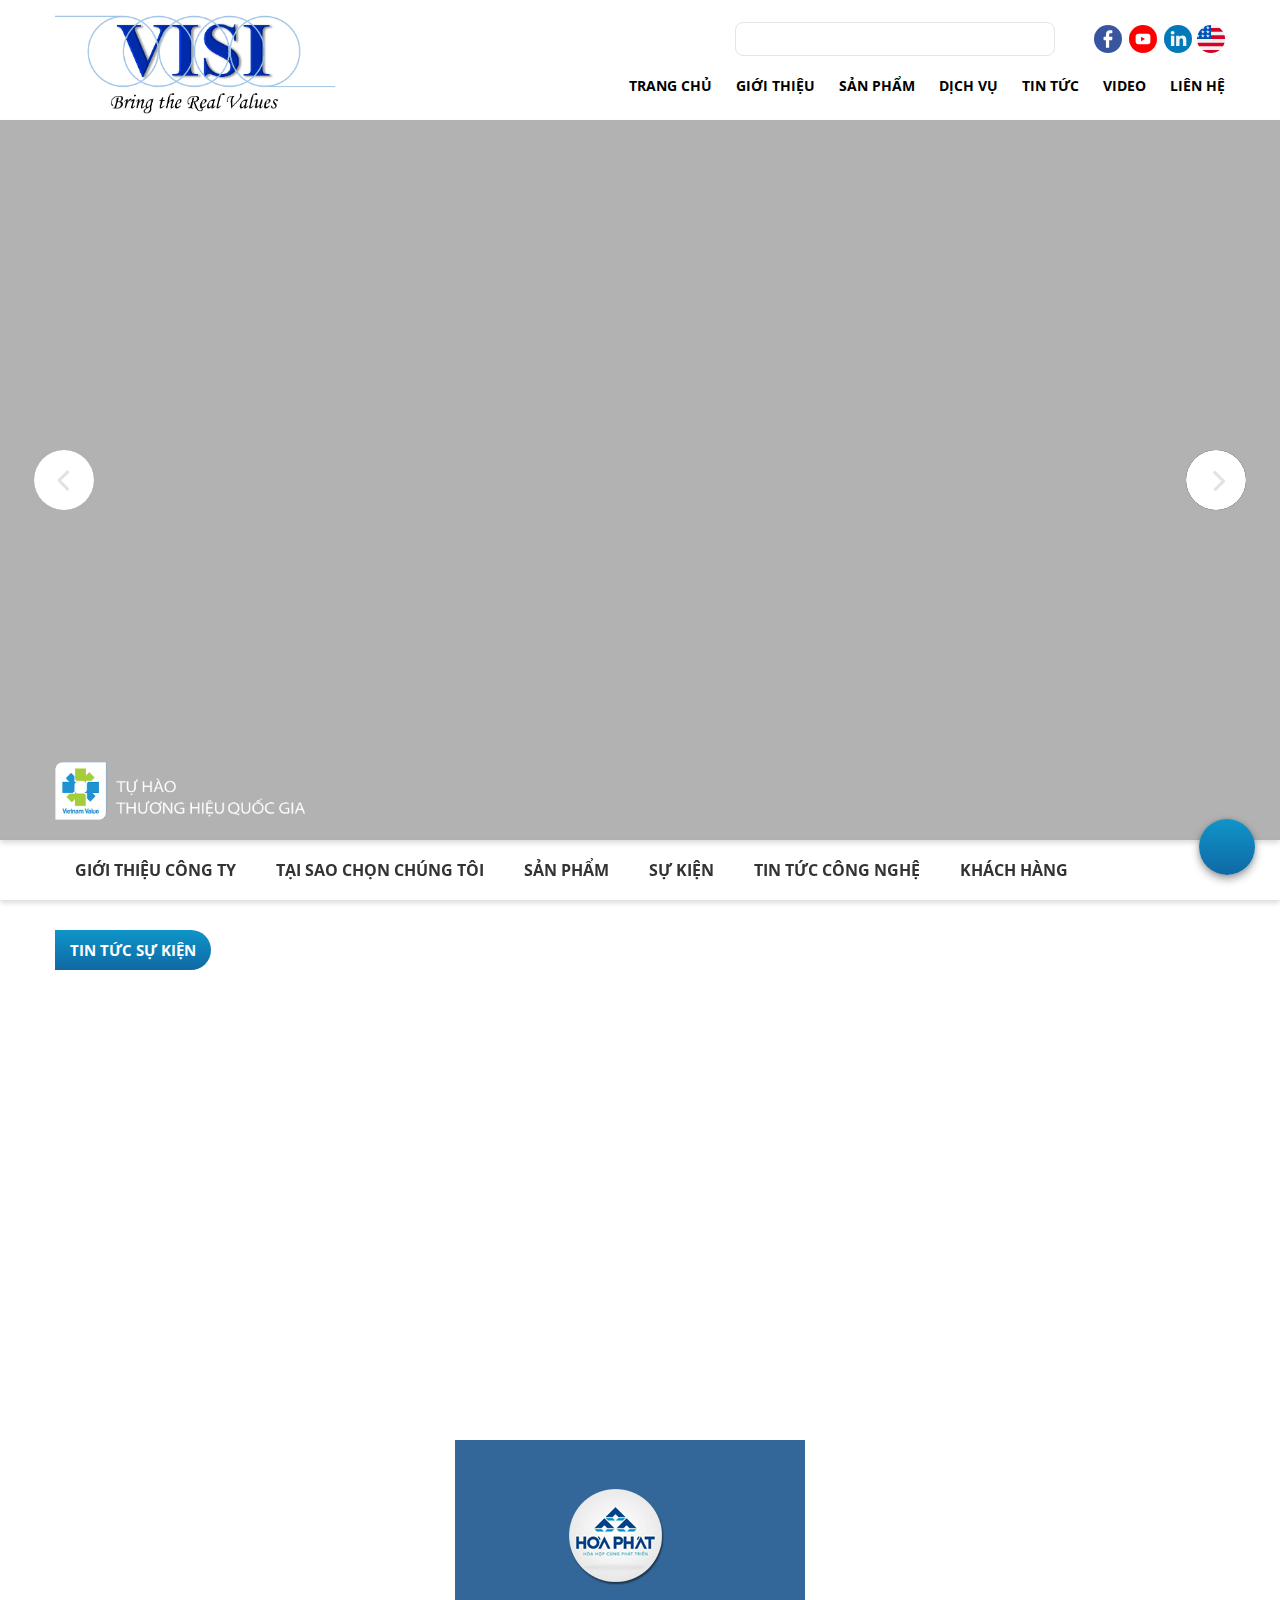
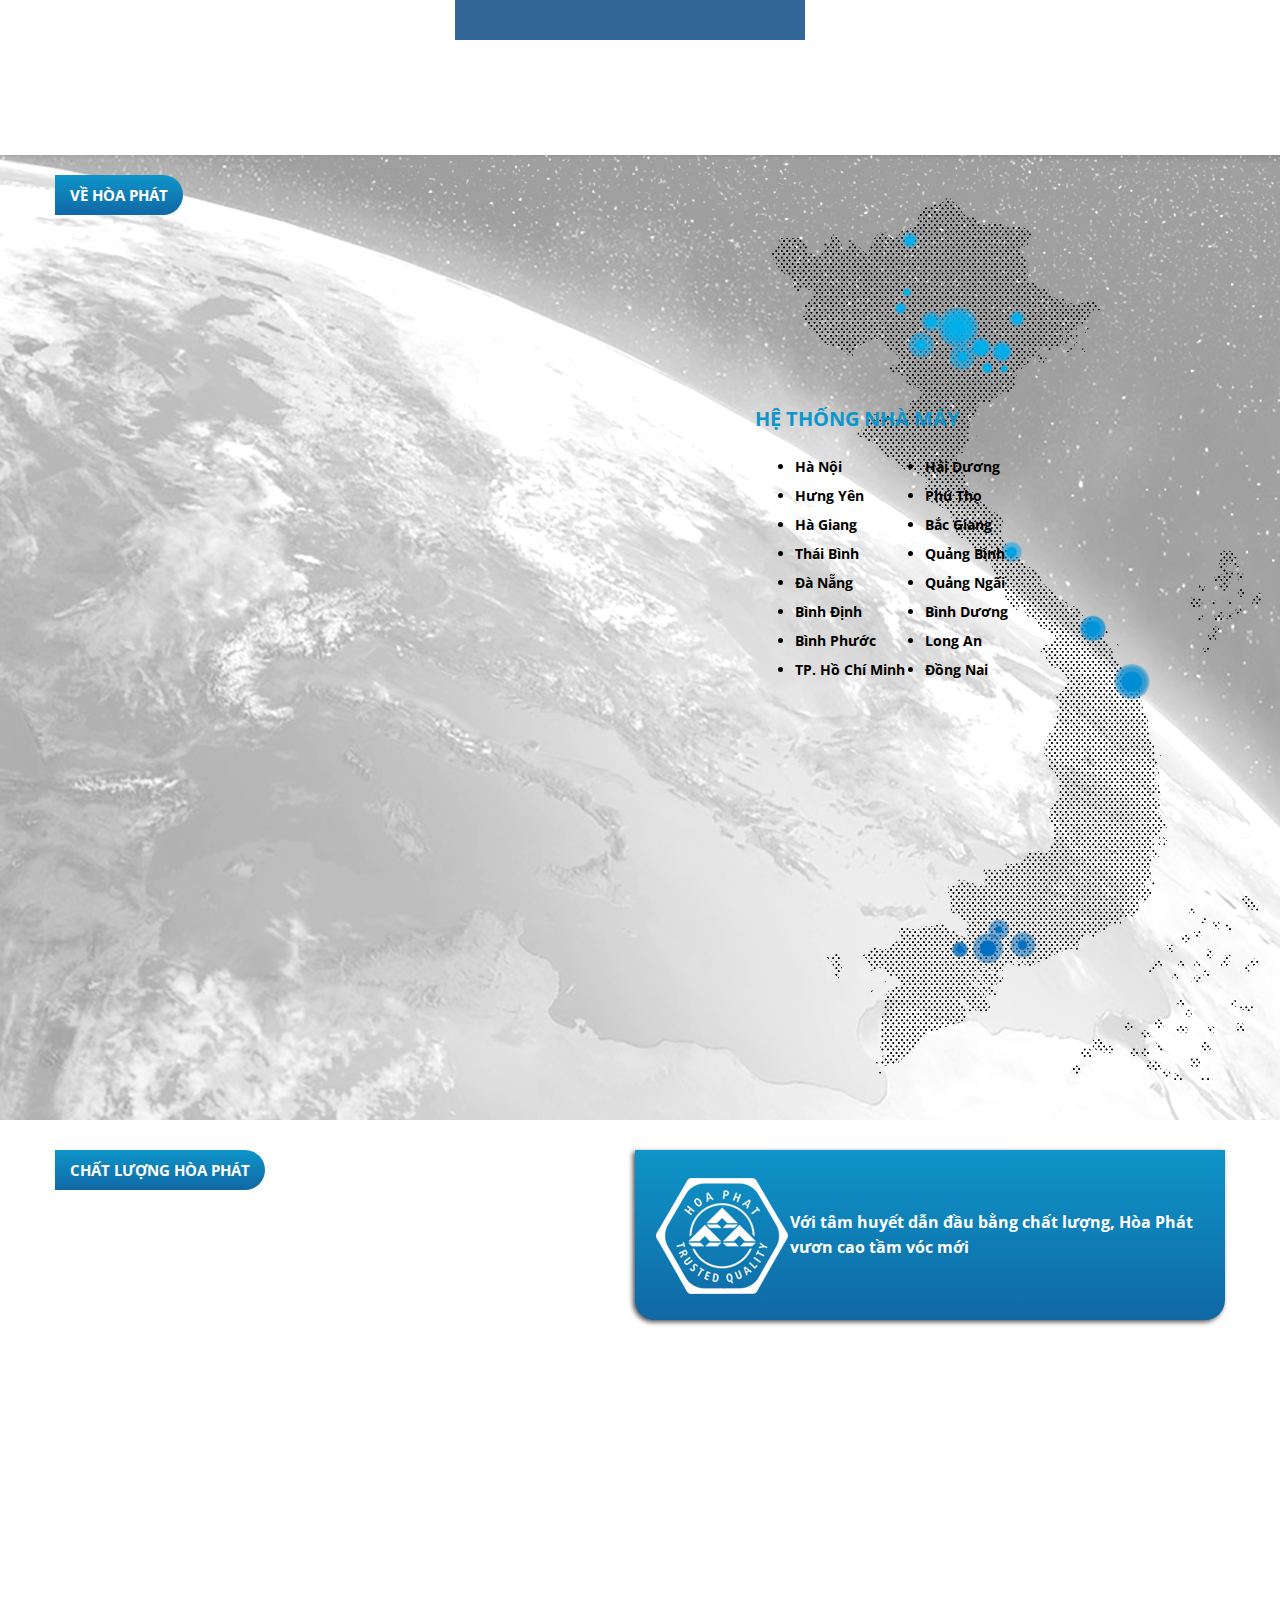
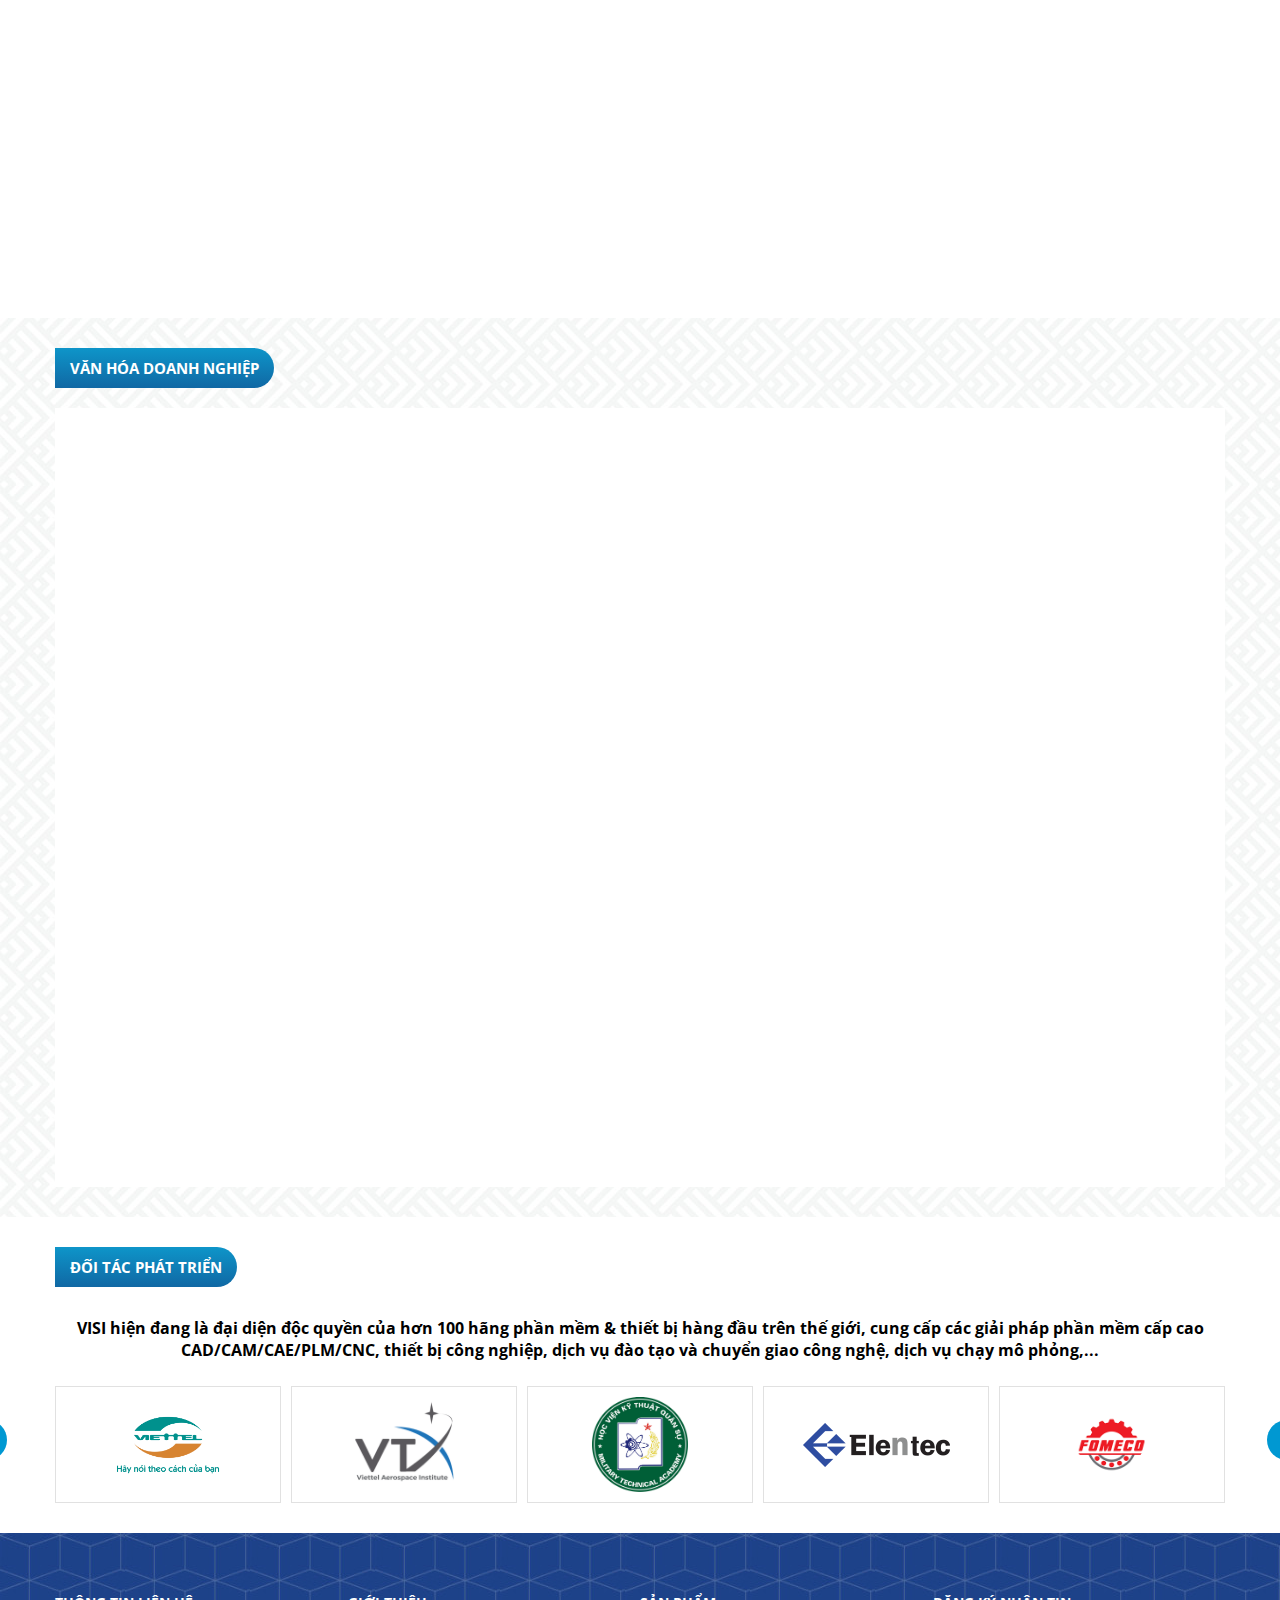
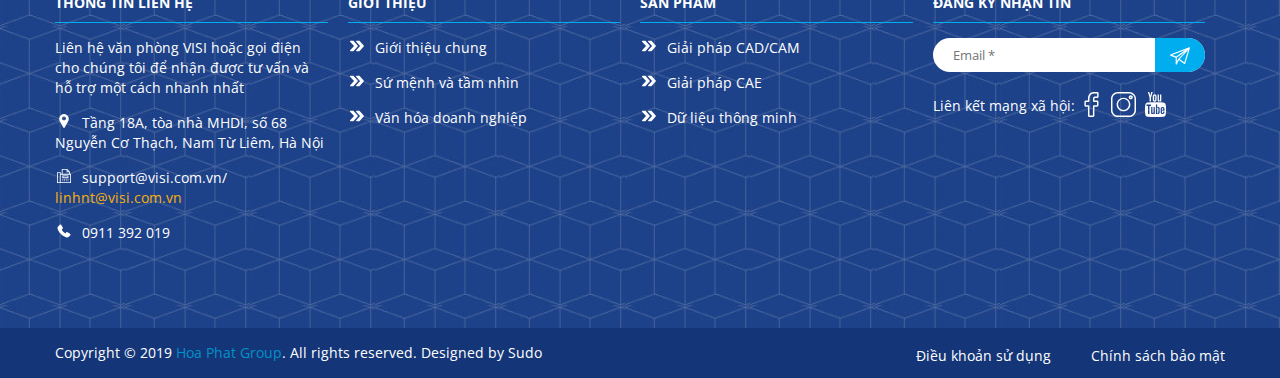
==== index.html @ fbb64b5a "commit" ====
<!doctype html>
<html lang="en">

<head>
    <meta charset="UTF-8">
    <meta name="viewport"
          content="width=device-width, user-scalable=no, initial-scale=1.0, maximum-scale=1.0, minimum-scale=1.0">
    <meta http-equiv="X-UA-Compatible" content="ie=edge">
    <title>Document</title>
    <link rel="preconnect" href="https://fonts.googleapis.com">
    <link rel="preconnect" href="https://fonts.gstatic.com" crossorigin>
    <link href="https://fonts.googleapis.com/css2?family=Open+Sans&display=swap" rel="stylesheet">
    <link rel="stylesheet" href="https://cdnjs.cloudflare.com/ajax/libs/font-awesome/4.4.0/css/font-awesome.min.css"
          integrity="sha512-ZV9KawG2Legkwp3nAlxLIVFudTauWuBpC10uEafMHYL0Sarrz5A7G79kXh5+5+woxQ5HM559XX2UZjMJ36Wplg=="
          crossorigin="anonymous" referrerpolicy="no-referrer"
    />
    <script src="https://cdnjs.cloudflare.com/ajax/libs/jquery/3.6.0/jquery.min.js"
            integrity="sha512-894YE6QWD5I59HgZOGReFYm4dnWc1Qt5NtvYSaNcOP+u1T9qYdvdihz0PPSiiqn/+/3e7Jo4EaG7TubfWGUrMQ=="
            crossorigin="anonymous" referrerpolicy="no-referrer"></script>
    <script src="https://cdnjs.cloudflare.com/ajax/libs/OwlCarousel2/2.3.4/owl.carousel.js"
            integrity="sha512-gY25nC63ddE0LcLPhxUJGFxa2GoIyA5FLym4UJqHDEMHjp8RET6Zn/SHo1sltt3WuVtqfyxECP38/daUc/WVEA=="
            crossorigin="anonymous" referrerpolicy="no-referrer"></script>
    <link rel="stylesheet" href="https://cdnjs.cloudflare.com/ajax/libs/OwlCarousel2/2.3.4/assets/owl.carousel.min.css"
          integrity="sha512-tS3S5qG0BlhnQROyJXvNjeEM4UpMXHrQfTGmbQ1gKmelCxlSEBUaxhRBj/EFTzpbP4RVSrpEikbmdJobCvhE3g=="
          crossorigin="anonymous" referrerpolicy="no-referrer"
    />
    <link rel="stylesheet" href="css/style.css">
    <link rel="stylesheet" href="css/responsive.css">
    <link rel="stylesheet" href="https://unpkg.com/aos@next/dist/aos.css"/>
</head>

<body>
<div id="page">
    <div class="preloader-1">
        <div>Loading</div>
        <span class="line line-1"></span>
        <span class="line line-2"></span>
        <span class="line line-3"></span>
        <span class="line line-4"></span>
        <span class="line line-5"></span>
        <span class="line line-6"></span>
        <span class="line line-7"></span>
        <span class="line line-8"></span>
        <span class="line line-9"></span>
    </div>
</div>
<div id="header" class="default">
    <div class="wrap">
        <div class="logo">
            <a href=""><img src="images/logo.png" alt=""></a>
        </div>
        <div class="search-nav">
            <div class="search-social default">
                <div class="social">
                    <ul>
                        <li>
                            <a href="https://www.hoaphat.com.vn/en">
                                <svg style="float: right" enable-background="new 0 0 512 512" width="28px" height="28px"
                                     viewBox="0 0 512 512" xmlns="http://www.w3.org/2000/svg">
                                    <circle cx="256" cy="256" fill="#f0f0f0" r="256"/>
                                    <g fill="#d80027">
                                        <path d="m244.87 256h267.13c0-23.106-3.08-45.49-8.819-66.783h-258.311z"/>
                                        <path d="m244.87 122.435h229.556c-15.671-25.572-35.708-48.175-59.07-66.783h-170.486z"/>
                                        <path d="m256 512c60.249 0 115.626-20.824 159.356-55.652h-318.712c43.73 34.828 99.107 55.652 159.356 55.652z"/>
                                        <path d="m37.574 389.565h436.852c12.581-20.529 22.338-42.969 28.755-66.783h-494.362c6.417 23.814 16.174 46.254 28.755 66.783z"/>
                                    </g>
                                    <path d="m118.584 39.978h23.329l-21.7 15.765 8.289 25.509-21.699-15.765-21.699 15.765 7.16-22.037c-19.106 15.915-35.852 34.561-49.652 55.337h7.475l-13.813 10.035c-2.152 3.59-4.216 7.237-6.194 10.938l6.596 20.301-12.306-8.941c-3.059 6.481-5.857 13.108-8.372 19.873l7.267 22.368h26.822l-21.7 15.765 8.289 25.509-21.699-15.765-12.998 9.444c-1.301 10.458-1.979 21.11-1.979 31.921h256c0-141.384 0-158.052 0-256-50.572 0-97.715 14.67-137.416 39.978zm9.918 190.422-21.699-15.765-21.699 15.765 8.289-25.509-21.7-15.765h26.822l8.288-25.509 8.288 25.509h26.822l-21.7 15.765zm-8.289-100.083 8.289 25.509-21.699-15.765-21.699 15.765 8.289-25.509-21.7-15.765h26.822l8.288-25.509 8.288 25.509h26.822zm100.115 100.083-21.699-15.765-21.699 15.765 8.289-25.509-21.7-15.765h26.822l8.288-25.509 8.288 25.509h26.822l-21.7 15.765zm-8.289-100.083 8.289 25.509-21.699-15.765-21.699 15.765 8.289-25.509-21.7-15.765h26.822l8.288-25.509 8.288 25.509h26.822zm0-74.574 8.289 25.509-21.699-15.765-21.699 15.765 8.289-25.509-21.7-15.765h26.822l8.288-25.509 8.288 25.509h26.822z"
                                          fill="#0052b4"/>
                                    <g/>
                                    <g/>
                                    <g/>
                                    <g/>
                                    <g/>
                                    <g/>
                                    <g/>
                                    <g/>
                                    <g/>
                                    <g/>
                                    <g/>
                                    <g/>
                                    <g/>
                                    <g/>
                                    <g/>
                                </svg>
                            </a>
                        </li>
                        <li class="icon-fb">
                            <a target="_blank" href="https://www.linkedin.com/company/76987035/admin/">
                                <svg width="28px" height="28px" xmlns="http://www.w3.org/2000/svg"
                                     xmlns:xlink="http://www.w3.org/1999/xlink" x="0px" y="0px"
                                     viewBox="0 0 112.196 112.196" style="enable-background:new 0 0 112.196 112.196;"
                                     xml:space="preserve">
<g>
	<circle style="fill:#007AB9;" cx="56.098" cy="56.097" r="56.098"/>
    <g>
		<path style="fill:#F1F2F2;" d="M89.616,60.611v23.128H76.207V62.161c0-5.418-1.936-9.118-6.791-9.118
			c-3.705,0-5.906,2.491-6.878,4.903c-0.353,0.862-0.444,2.059-0.444,3.268v22.524H48.684c0,0,0.18-36.546,0-40.329h13.411v5.715
			c-0.027,0.045-0.065,0.089-0.089,0.132h0.089v-0.132c1.782-2.742,4.96-6.662,12.085-6.662
			C83.002,42.462,89.616,48.226,89.616,60.611L89.616,60.611z M34.656,23.969c-4.587,0-7.588,3.011-7.588,6.967
			c0,3.872,2.914,6.97,7.412,6.97h0.087c4.677,0,7.585-3.098,7.585-6.97C42.063,26.98,39.244,23.969,34.656,23.969L34.656,23.969z
			 M27.865,83.739H41.27V43.409H27.865V83.739z"/>
	</g>
</g>
                                    <g>
</g>
                                    <g>
</g>
                                    <g>
</g>
                                    <g>
</g>
                                    <g>
</g>
                                    <g>
</g>
                                    <g>
</g>
                                    <g>
</g>
                                    <g>
</g>
                                    <g>
</g>
                                    <g>
</g>
                                    <g>
</g>
                                    <g>
</g>
                                    <g>
</g>
                                    <g>
</g>
</svg>
                            </a>
                        </li>
                        <li class="icon-yt">
                            <a target="_blank" href="https://www.youtube.com/channel/UCBI2o21ZMFxD7yZbha_ZYDQ">
                                <svg viewBox="0 0 152 152" width="28px" height="28px"
                                     xmlns="http://www.w3.org/2000/svg">
                                    <g id="Layer_2" data-name="Layer 2">
                                        <g id="Color">
                                            <g id="_02.YouTube" data-name="02.YouTube">
                                                <circle id="Background" cx="76" cy="76" fill="#f00" r="76"/>
                                                <path id="Icon"
                                                      d="m100.87 47.41h-49.74a15.13 15.13 0 0 0 -15.13 15.14v26.9a15.13 15.13 0 0 0 15.13 15.14h49.74a15.13 15.13 0 0 0 15.13-15.14v-26.9a15.13 15.13 0 0 0 -15.13-15.14zm-35.41 40.85v-24.52l21.08 12.26z"
                                                      fill="#fff"/>
                                            </g>
                                        </g>
                                    </g>
                                </svg>
                            </a>
                        </li>
                        <li class="icon-yt">
                            <a target="_blank" href="https://www.facebook.com/visi.com.vn">
                                <svg viewBox="0 0 176 176" width="28px" height="28px"
                                     xmlns="http://www.w3.org/2000/svg">
                                    <g id="Layer_2" data-name="Layer 2">
                                        <g id="_01.facebook" data-name="01.facebook">
                                            <circle id="background" cx="88" cy="88" fill="#3a559f" r="88"/>
                                            <path id="icon"
                                                  d="m115.88 77.58-1.77 15.33a2.87 2.87 0 0 1 -2.82 2.57h-16l-.08 45.45a2.05 2.05 0 0 1 -2 2.07h-16.21a2 2 0 0 1 -2-2.08v-45.44h-12a2.87 2.87 0 0 1 -2.84-2.9l-.06-15.33a2.88 2.88 0 0 1 2.84-2.92h12.06v-14.8c0-17.18 10.2-26.53 25.16-26.53h12.26a2.88 2.88 0 0 1 2.85 2.92v12.9a2.88 2.88 0 0 1 -2.85 2.92h-7.52c-8.13 0-9.71 4-9.71 9.78v12.81h17.87a2.88 2.88 0 0 1 2.82 3.25z"
                                                  fill="#fff"/>
                                        </g>
                                    </g>
                                </svg>
                            </a>
                        </li>
                    </ul>
                </div>
                <div class="search">
                    <form action="" id="search-header">
                        <input type="text" name="keyword">
                        <i class="fa fa-search" aria-hidden="true"></i>
                    </form>
                </div>
            </div>
            <div class="navigation default">
                <ul>
                    <li>
                        <a href="">Trang chủ</a>
                    </li>
                    <li>
                        <a href="gioithieu.html">Giới thiệu</a>
                    </li>
                    <li>
                        <a href="sanpham.html">Sản phẩm</a>
                        <ul class="sub-menu">
                            <li>
                                <a href="" target="_blank">Giải pháp thiết kế</a>
                            </li>
                            <li>
                                <a href="" target="_blank">Giải pháp gia công</a>
                            </li>
                            <li>
                                <a href="" target="_blank">Giải pháp mô phỏng 1D</a>
                            </li>
                            <li>
                                <a href="" target="_blank">Giải pháp mô phỏng 3D</a>
                            </li>
                            <li>
                                <a href="" target="_blank">Giải pháp và thiết bị kiểm nghiệm</a>
                            </li>
                            <li>
                                <a href="" target="_blank">Giải pháp nhà máy thông minh</a>
                            </li>
                            <li>
                                <a href="" target="_blank">Giải pháp giáo dục</a>
                            </li>
                            <li>
                                <a href="" target="_blank">Giải pháp mô phỏng dập</a>
                            </li>
                        </ul>
                    </li>
                    <li>
                        <a href="">Dịch vụ</a>
                    </li>
                    <li>
                        <a href="tintuc.html">Tin tức</a>
                        <ul class="sub-menu">
                            <li>
                                <a href="chitiet.html">Chứng chỉ chất lượng</a>
                            </li>
                            <li>
                                <a href="chitiet.html">Công nghệ</a>
                            </li>
                            <li>
                                <a href="chitiet.html">Giải thưởng</a>
                            </li>
                        </ul>
                    </li>
                    <li>
                        <a href="">Video</a>
                    </li>
                    <li>
                        <a href="">Liên hệ</a>
                    </li>
                </ul>
            </div>
        </div>
    </div>
</div>
<div id="header" class="header-fix default">
    <div class="wrap">
        <div class="logo">
            <a href="/">
                <img src="images/logo.png" alt="">
            </a>
        </div>
        <div class="search-nav">
            <div class="navigation default">
                <ul>
                    <li>
                        <a href="index.html">Trang chủ</a>
                    </li>
                    <li>
                        <a href="gioithieu.html">Giới thiệu</a>
                    </li>
                    <li>
                        <a href="sanpham.html">Sản phẩm</a>
                        <ul class="sub-menu">
                            <li>
                                <a href="" target="_blank">Giải pháp thiết kế</a>
                            </li>
                            <li>
                                <a href="" target="_blank">Giải pháp gia công</a>
                            </li>
                            <li>
                                <a href="" target="_blank">Giải pháp mô phỏng 1D</a>
                            </li>
                            <li>
                                <a href="" target="_blank">Giải pháp mô phỏng 3D</a>
                            </li>
                            <li>
                                <a href="" target="_blank">Giải pháp và thiết bị kiểm nghiệm</a>
                            </li>
                            <li>
                                <a href="" target="_blank">Giải pháp nhà máy thông minh</a>
                            </li>
                            <li>
                                <a href="" target="_blank">Giải pháp giáo dục</a>
                            </li>
                            <li>
                                <a href="" target="_blank">Giải pháp mô phỏng dập</a>
                            </li>
                        </ul>
                    </li>
                    <li>
                        <a href="">Dịch vụ</a>
                    </li>
                    <li>
                        <a href="">Tin tức</a>
                        <ul class="sub-menu">
                            <li>
                                <a href="index.html">Chứng chỉ chất lượng</a>
                            </li>
                            <li>
                                <a href="index.html">Công nghệ</a>
                            </li>
                            <li>
                                <a href="index.html">Giải thưởng</a>
                            </li>
                        </ul>
                    </li>
                    <li>
                        <a href="">Video</a>
                    </li>
                    <li>
                        <a href="">Liên hệ</a>
                    </li>
                </ul>
            </div>
        </div>
    </div>
    <div id="header-mobile" class="default">
        <div class="wrap">
            <div class="menu-mobile">
                <img src="images/mobile_btn_menu.png" alt="">
            </div>
            <div class="logo">
                <a href=""><img src="images/logo.png" alt=""></a>
            </div>
            <div class="search" id="icon-search">
                <img src="images/mobile_btn_search.png" alt="">
            </div>
        </div>
    </div>
</div>
<div class="mb-search-box">
    <div class="header_text">
        <div class="fl"><em id="close-box-search"></em></div>
        <div class="search_warp">
            <div class="search">
                <form id="form-search" method="GET" action="https://www.hoaphat.com.vn/tim-kiem">
                    <em style="display: none">x</em>
                    <input type="text" name="keyword" placeholder="Bạn cần tìm gì ?" autocomplete="off" value="">
                    <i class="search_btn"><i></i></i>
                </form>
            </div>
        </div>
    </div>
</div>
<div class="menu-container">
    <div class="menu-logo">
        <a href=""><img class="logo" src="images/logo.png" alt=""></a>
        <a href="javascript:;" data-menu_toggle="toggle"><img class="close" src="images/header_close.png" alt=""></a>
    </div>
    <div class="menu-top">
        <div class="menu-language">
            <ul>
                <li><a href="" class="active">vi</a></li>
                <li><a href="">en</a></li>
            </ul>
        </div>
    </div>
    <div class="menu-content">
        <ul>
            <li class="has-child">
                <a href="" title="">Giới thiệu</a>
                <span>►</span>
                <div class="menu-child">
                    <div class="menu-child__item ">
                        <a href="" title="">Giới thiệu chung</a>
                    </div>
                    <div class="menu-child__item ">
                        <a href="" title="">Sứ mệnh tầm nhìn</a>
                    </div>
                    <div class="menu-child__item ">
                        <a href="" title="">Lịch sử hình thành</a>
                    </div>
                    <div class="menu-child__item ">
                        <a href="" title="">Sơ đồ tổ chức</a>
                    </div>
                    <div class="menu-child__item ">
                        <a href="" title="">Công ty thành viên</a>
                    </div>
                    <div class="menu-child__item ">
                        <a href="" title="">Văn hóa doanh nghiệp</a>
                    </div>
                </div>
            </li>
            <li class="has-child">
                <a href="" title="">Sản phẩm</a>
                <span>►</span>
                <div class="menu-child">
                    <div class="menu-child__item ">
                        <a href="" title="" target="_blank">Thép xây dựng</a>
                    </div>
                    <div class="menu-child__item ">
                        <a href="" title="" target="_blank">Ống thép</a>
                    </div>
                    <div class="menu-child__item ">
                        <a href="" title="" target="_blank">Tôn mạ màu - mạ kẽm</a>
                    </div>
                    <div class="menu-child__item ">
                        <a href="" title="" target="_blank">Điện máy gia dụng</a>
                    </div>
                    <div class="menu-child__item ">
                        <a href="" title="" target="_blank">Chế tạo kim loại</a>
                    </div>
                    <div class="menu-child__item ">
                        <a href="" title="" target="_blank">Bất động sản</a>
                    </div>
                    <div class="menu-child__item ">
                        <a href="" title="" target="_blank">Nông nghiệp</a>
                    </div>
                </div>
            </li>
            <li class="has-child">
                <a href="" title="">Chất lượng hòa phát</a>
                <span>►</span>
                <div class="menu-child">
                    <div class="menu-child__item ">
                        <a href="" title="">Chứng chỉ chất lượng</a>
                    </div>
                    <div class="menu-child__item ">
                        <a href="" title="">Công nghệ</a>
                    </div>
                    <div class="menu-child__item ">
                        <a href="" title="">Giải thưởng</a>
                    </div>
                </div>
            </li>
            <li class="has-child">
                <a href="" title="">Quan hệ cổ đông</a>
                <span>►</span>
                <div class="menu-child">
                    <div class="menu-child__item ">
                        <a href="" title="">Công bố thông tin</a>
                    </div>
                    <div class="menu-child__item ">
                        <a href="" title="">Báo cáo tài chính</a>
                    </div>
                    <div class="menu-child__item ">
                        <a href="" title="">Báo cáo thường niên</a>
                    </div>
                    <div class="menu-child__item ">
                        <a href="" title="">Đại hội cổ đông</a>
                    </div>
                    <div class="menu-child__item ">
                        <a href="" title="">Văn bản pháp lý</a>
                    </div>
                    <div class="menu-child__item ">
                        <a href="" title="">Văn bản cáo bạch</a>
                    </div>
                    <div class="menu-child__item ">
                        <a href="" title="">Trợ giúp cổ đông</a>
                    </div>
                </div>
            </li>
            <li class="has-child">
                <a href="" title="">Tin tức</a>
                <span>►</span>
                <div class="menu-child">
                    <div class="menu-child__item ">
                        <a href="" title="">Tin tức tập đoàn</a>
                    </div>
                    <div class="menu-child__item ">
                        <a href="" title="">Báo chí viết về Hòa Phát</a>
                    </div>
                </div>
            </li>
            <li>
                <a href="" title=""> Tuyển dụng</a>
            </li>
            <li>
                <a href="" title="">Liên hệ</a>
            </li>
        </ul>
    </div>
</div>
<div id="banner">
    <div class="slider">
        <!-- slides -->
        <div class="slider__slides">
            <div class="slide s--active">
                <div class="slide__inner">
                    <div class="slide__content">

                    </div>
                </div>
            </div>
            <div class="slide">
                <div class="slide__inner">
                    <div class="slide__content">
                        <div class="text wrap">
                            <a href="#">
                                <div class="name"><i class="fa fa-chevron-right" aria-hidden="true"></i> Thép xây dựng
                                </div>
                                <p class="p1">Thị phần số 1 Việt Nam</p>
                                <p>Thép Hòa Phát luyện từ quặng sắt, sử dụng công nghệ lò cao hiện đại nhất hiện nay.
                                </p>
                            </a>
                        </div>
                    </div>
                </div>
            </div>
            <div class="slide">
                <div class="slide__inner">
                    <div class="slide__content">
                        <div class="text wrap">
                            <a href="https://ongthep.hoaphat.com.vn/">
                                <div class="name"><i class="fa fa-chevron-right" aria-hidden="true"></i> Ống thép</div>
                                <p class="p1">Thị phần số 1 Việt Nam</p>
                                <p>Ống thép Hòa Phát tự hào là nhà sản xuất lớn nhất Việt Nam với công suất lên tới
                                    800.000 tấn/năm, là sự lựa chọn hàng đầu của kiến trúc sư và nhà thầu</p>
                            </a>
                        </div>
                    </div>
                </div>
            </div>
            <div class="slide">
                <div class="slide__inner">
                    <div class="slide__content">
                        <div class="text wrap">
                            <a href="https://ton.hoaphat.com.vn/">
                                <div class="name"><i class="fa fa-chevron-right" aria-hidden="true"></i> Tôn mạ</div>
                                <p class="p1">Công nghệ châu Âu - Chất lượng hàng đầu</p>
                                <p>Sản xuất trên dây chuyền tiên tiến nhất, đáp ứng mọi nhu cầu khắt khe của khách hàng
                                    trong nước và thị trường quốc tế</p>
                            </a>
                        </div>
                    </div>
                </div>
            </div>
            <div class="slide">
                <div class="slide__inner">
                    <div class="slide__content">
                        <div class="text wrap">
                            <a href="https://chetaokimloai.hoaphat.com.vn/">
                                <div class="name"><i class="fa fa-chevron-right" aria-hidden="true"></i> Chế tạo kim
                                    loại
                                </div>
                                <p class="p1">Nhà sản xuất thép rút dây, thép dự ứng lực hàng đầu Việt Nam</p>
                                <p>Sở hữu dây chuyền thiết bị công nghệ hiện đại cùng đội ngũ kỹ sư, công nhân lành nghề
                                    được đào tạo chuyên sâu, có nhiều kinh nghiệm trong việc chế tạo và lắp đặt thiết
                                    bị.
                                </p>
                            </a>
                        </div>
                    </div>
                </div>
            </div>
            <div class="slide">
                <div class="slide__inner">
                    <div class="slide__content">
                        <div class="text wrap">
                            <a href="https://dienlanh.hoaphat.com.vn/">
                                <div class="name"><i class="fa fa-chevron-right" aria-hidden="true"></i> Điện máy gia
                                    dụng
                                </div>
                                <p class="p1">Niềm tự hào thương hiệu Việt</p>
                                <p>Điện máy gia dụng Hòa Phát có tỷ lệ nội địa hóa cao nhất Việt Nam, chế độ bảo hành
                                    dài lâu, cung cấp các dịch vụ sau bán hàng tốt nhất</p>
                            </a>
                        </div>
                    </div>
                </div>
            </div>
            <div class="slide">
                <div class="slide__inner">
                    <div class="slide__content">
                        <div class="text wrap">
                            <a href="">
                                <div class="name"><i class="fa fa-chevron-right" aria-hidden="true"></i> Nông nghiệp
                                </div>
                                <p class="p1">Cung cấp các sản phẩm tươi, sạch, có giá trị dinh dưỡng cao</p>
                                <p>Hoạt động trên các mảng sản xuất thức ăn chăn nuôi, chăn nuôi heo, chăn nuôi bò và
                                    chăn nuôi gia cầm.</p>
                            </a>
                        </div>
                    </div>
                </div>
            </div>
            <div class="slide s--prev">
                <div class="slide__inner">
                    <div class="slide__content">
                        <div class="text wrap">
                            <a href="http://mandaringarden2.vn/">
                                <div class="name"><i class="fa fa-chevron-right" aria-hidden="true"></i> Bất động sản
                                </div>
                                <p class="p1">Điểm đến hấp dẫn cho nhà đầu tư</p>
                                <p>Đem đến cho khách hàng những dự án tiện nghi, chất lượng, đảm bảo đúng tiến độ cam
                                    kết với khách hàng</p>
                            </a>
                        </div>
                    </div>
                </div>
            </div>
        </div>
        <!-- slides end -->
        <div class="slider__control">
            <div class="slider__control-line"></div>
            <div class="slider__control-line"></div>
        </div>
        <div class="slider__control slider__control--right m--right">
            <div class="slider__control-line"></div>
            <div class="slider__control-line"></div>
        </div>
    </div>
    <div class="clear"></div>
    <div class="slider-thumbnail default">
        <div class="wrap" style="position: relative;">
            <img style="width: 250px;position: absolute;bottom: 80px;z-index: 10;"
                 src="images/tu-hao-thuong-hieu-quoc-gia.png" alt="">
            <div id="home-slider-thumbnail" class="clearfix owl-carousel owl-theme" style="opacity: 1; display: block;">
                <div class="owl-wrapper-outer autoHeight" style="height: 1px;">
                    <div class="owl-wrapper" style="width: 2080px; left: 0px; display: block;">
                        <div class="owl-item button2">
                            <div class="item"><a target="#" href="">Giới thiệu công ty</a>
                            </div>
                        </div>
                        <div class="owl-item button3">
                            <div class="item"><a target="#" href="">Tại sao chọn chúng tôi</a>
                            </div>
                        </div>
                        <div class="owl-item button4">
                            <div class="item"><a target="#" href="">Sản phẩm</a></div>
                        </div>
                        <div class="owl-item button5">
                            <div class="item"><a target="#" href="">Sự kiện</a></div>
                        </div>
                        <div class="owl-item button6">
                            <div class="item"><a target="#" href="">Tin tức công nghệ</a></div>
                        </div>
                        <div class="owl-item button7">
                            <div class="item"><a target="#" href="">Khách hàng</a></div>
                        </div>
                    </div>
                </div>
            </div>
        </div>
    </div>
</div>
<div id="news-event" class="default">
    <div class="wrap">
        <div class="title-news-event"><a href="" title="">Tin tức sự kiện</a></div>
        <div class="clear"></div>
        <div class="left" data-aos="fade-right" data-aos-easing="ease-in-out">
            <div class="image">
                <a href=""><img
                        src="https://sudospaces.com/hoaphat-com-vn/2021/10/z2878843733969-3297b4103446bf7aee112dbd99b43a1d.jpg"
                        alt=""></a>
            </div>
            <h3>
                <a href="">Hòa Phát bán gần 1 triệu tấn thép trong tháng 10, lũy kế đã đạt 7,3 triệu tấn</a></h3>
            <p class="p1"><a href="">Tin tức tập đoàn</a></p>
            <ul>
                <li><a href="">Chuyện 20 năm Hòa Phát bán thép</a></li>
                <li>
                    <a href="">Đón đầu làn sóng chuyển dịch sản xuất từ Trung Quốc sang Việt Nam, Hòa Phát tăng tốc đầu
                        tư lớn vào sản xuất hàng điện lạnh – gia dụng</a></li>
                <li>
                    <a href="">Hòa Phát được vinh danh Thương hiệu mạnh lần thứ 10 liên tiếp</a></li>
                <li>
                    <a href="">Hòa Phát nộp ngân sách 8.100 tỷ trong 9 tháng, vượt xa số nộp cả năm 2020</a></li>
            </ul>
            <p class="p2"><a href="">Xem thêm <i class="fa fa-caret-right" aria-hidden="true"></i></a></p>
        </div>
        <div class="right">
            <div class="top default">
                <div class="top-left" data-aos="fade-up" data-aos-easing="ease-in-out">
                    <img src="https://sudospaces.com/hoaphat-com-vn/2019/08/img-news-2.png" alt="">
                </div>
                <div class="top-right" data-aos="fade-down" data-aos-easing="ease-in-out">
                    <p class="title">Dành cho nhà đầu tư</p>
                    <ul>
                        <li><a href=""><i class="icon-hoaphat icon-next"></i>Công bố
                            thông tin</a></li>
                        <li><a href=""><i class="icon-hoaphat icon-next"></i>Văn bản
                            pháp lý</a></li>
                        <li><a href=""><i class="icon-hoaphat icon-next"></i>Báo cáo
                            tài chính</a></li>
                        <li><a href=""><i class="icon-hoaphat icon-next"></i>Bản cáo bạch</a>
                        </li>
                        <li><a href=""><i class="icon-hoaphat icon-next"></i>Báo cáo
                            thường niên</a></li>
                        <li><a href=""><i class="icon-hoaphat icon-next"></i>Trợ giúp
                            cổ đông</a></li>
                        <li><a href=""><i class="icon-hoaphat icon-next"></i>Đại hội cổ
                            đông</a></li>
                        <li><a href=""><i class="icon-hoaphat icon-next"></i>Giới thiệu Tập đoàn</a></li>
                    </ul>
                    <div class="clear"></div>
                    <div class="pdf-item">
                        <a target="_blank" href="">
                            <i class="icon-hoaphat icon-pdf"></i>
                            <p>Báo cáo tài chính 2020</p>
                        </a>
                    </div>
                    <div class="pdf-item">
                        <a target="_blank" href="">
                            <i class="icon-hoaphat icon-pdf"></i>
                            <p>Báo cáo tài chính 2019</p>
                        </a>
                    </div>
                    <div class="pdf-item">
                        <a target="_blank" href="">
                            <i class="icon-hoaphat icon-pdf"></i>
                            <p>Báo cáo tài chính 2018</p>
                        </a>
                    </div>
                    <div class="pdf-item">
                        <a target="_blank" href="">
                            <i class="icon-hoaphat icon-pdf"></i>
                            <p>Báo cáo tài chính 2017</p>
                        </a>
                    </div>
                </div>
            </div>
            <div class="bottom default">
                <div class="bottom-left">
                    <a href="" title="">
                        <div class="fb">
                            <i class="fa fa-facebook" aria-hidden="true"></i>
                        </div>
                        <div class="image">
                            <img src="https://sudospaces.com/hoaphat-com-vn/2019/08/img-news-3.png" alt="">
                        </div>
                    </a>
                    <div class="text">
                        <a href="" title="">
                            <i class="icon-hoaphat icon-logo"></i>
                        </a>
                        <a href="https://www.facebook.com/tapdoanhoaphat1992/"></a>
                    </div>
                </div>
                <div class="bottom-right lightGallery-video" data-aos="fade-left" data-aos-easing="ease-in-out">
                    <a href="https://youtu.be/l4YVU1t-Mxo">
                        <img src="https://sudospaces.com/hoaphat-com-vn/2019/08/112-1.jpg" alt="">
                        <img class="play-video" src="images/play-video.png" alt="" style="top: 88px;">
                    </a>
                    <a href="https://www.youtube.com/watch?v=yX8eyLKmlHI&amp;feature=youtu.be" style="display: none">
                        <img src="https://sudospaces.com/hoaphat-com-vn/2019/08/112-1.jpg" alt="">
                        <img class="play-video" src="images/play-video.png" alt="" style="top: 88px;">
                    </a>
                    <a href="https://www.youtube.com/watch?v=pb1P4dMgN0I" style="display: none">
                        <img src="https://sudospaces.com/hoaphat-com-vn/2019/08/112-1.jpg" alt="">
                        <img class="play-video" src="images/play-video.png" alt="" style="top: 88px;">
                    </a>
                    <a href="https://www.youtube.com/watch?v=72vwCWQz2Zs" style="display: none">
                        <img src="https://sudospaces.com/hoaphat-com-vn/2019/08/112-1.jpg" alt="">
                        <img class="play-video" src="images/play-video.png" alt="" style="top: 88px;">
                    </a>
                    <a href="https://www.youtube.com/watch?v=D6o2WyraEIQ" style="display: none">
                        <img src="https://sudospaces.com/hoaphat-com-vn/2019/08/112-1.jpg" alt="">
                        <img class="play-video" src="images/play-video.png" alt="" style="top: 88px;">
                    </a>
                    <a href="https://www.youtube.com/watch?v=L0c0goiNR3U" style="display: none">
                        <img src="https://sudospaces.com/hoaphat-com-vn/2019/08/112-1.jpg" alt="">
                        <img class="play-video" src="images/play-video.png" alt="" style="top: 88px;">
                    </a>
                </div>
            </div>
        </div>
    </div>
</div>
<div id="about-cty" class="default">
    <div class="wrap">
        <div class="title-news-event"><a href="" title="">Về hòa phát</a></div>
        <div class="clear"></div>
        <div class="left">
            <div class="item" data-aos="fade-right" data-aos-easing="ease-in-out">
                <p class="title">Doanh thu</p>
                <div><i class="icon-hoaphat icon-next"></i>105.800 tỷ đồng <span>(9 tháng/2021)</span></div>
            </div>
            <div class="item" data-aos="fade-left" data-aos-easing="ease-in-out">
                <p class="title">Lợi nhuận sau thuế</p>
                <div>27.100 tỷ đồng<span>(9 tháng/2021)</span><i class="icon-hoaphat icon-prev"></i></div>
            </div>
            <div class="item" data-aos="fade-right" data-aos-easing="ease-in-out">
                <p class="title">Số cán bộ công nhân viên</p>
                <div><i class="icon-hoaphat icon-next"></i><strong>25.525</strong> người <span>(9 tháng/2021)</span>
                </div>
            </div>
            <div class="item" data-aos="fade-left" data-aos-easing="ease-in-out">
                <p class="title">Tổng tài sản</p>
                <div><strong>174.643</strong> tỷ đồng <span>(9 tháng/2021)</span><i class="icon-hoaphat icon-prev"></i>
                </div>
            </div>
            <div class="item" data-aos="fade-right" data-aos-easing="ease-in-out">
                <p class="title">Thị phần số 1 về: </p>
                <ul>
                    <li><i class="icon-hoaphat icon-next-small"></i>Thép xây dựng</li>
                    <li><i class="icon-hoaphat icon-next-small"></i>Ống thép</li>
                    <li><i class="icon-hoaphat icon-next-small"></i>Bò Úc</li>
                </ul>
            </div>
            <div class="item" data-aos="fade-left" data-aos-easing="ease-in-out">
                <p class="title">Số nộp ngân sách</p>
                <div><strong>8.100</strong> tỷ đồng <span>(9 tháng/2021)</span><i class="icon-hoaphat icon-prev"></i>
                </div>
            </div>
        </div>
        <div class="right">
            <p class="title">Hệ thống nhà máy</p>
            <ul>
                <li>Hà Nội <i class="fa fa-circle" aria-hidden="true"></i></li>
                <li><i class="fa fa-circle" aria-hidden="true"></i> Hải Dương</li>
                <li>Hưng Yên <i class="fa fa-circle" aria-hidden="true"></i></li>
                <li><i class="fa fa-circle" aria-hidden="true"></i> Phú Thọ</li>
                <li>Hà Giang <i class="fa fa-circle" aria-hidden="true"></i></li>
                <li><i class="fa fa-circle" aria-hidden="true"></i> Bắc Giang</li>
                <li>Thái Bình <i class="fa fa-circle" aria-hidden="true"></i></li>
                <li><i class="fa fa-circle" aria-hidden="true"></i> Quảng Bình</li>
                <li>Đà Nẵng <i class="fa fa-circle" aria-hidden="true"></i></li>
                <li><i class="fa fa-circle" aria-hidden="true"></i> Quảng Ngãi</li>
                <li>Bình Định <i class="fa fa-circle" aria-hidden="true"></i></li>
                <li><i class="fa fa-circle" aria-hidden="true"></i> Bình Dương</li>
                <li>Bình Phước <i class="fa fa-circle" aria-hidden="true"></i></li>
                <li><i class="fa fa-circle" aria-hidden="true"></i> Long An</li>
                <li>TP. Hồ Chí Minh <i class="fa fa-circle" aria-hidden="true"></i></li>
                <li><i class="fa fa-circle" aria-hidden="true"></i> Đồng Nai</li>
            </ul>
        </div>
    </div>
</div>
<div id="bottom-about">
    <img class="map" src="images/ban-do.png" alt="">
    <img class="dia-cau zoom" src="images/hinh-cau.png" alt="">
</div>
<div id="quality" class="default">
    <div class="wrap">
        <div class="title-news-event"><a href="" title="">Chất lượng hòa phát</a></div>
        <div class="left clear">
            <div class="chung-chi clear" data-aos="fade-right" data-aos-easing="ease-in-out">
                <div class="title"><i class="icon-hoaphat icon-next"></i>Chứng chỉ chất lượng</div>
                <div class="content default">
                    <div class="item lightGallery-image">
                        <a href="https://sudospaces.com/hoaphat-com-vn/2019/09/jis.png">
                            <img src="https://sudospaces.com/hoaphat-com-vn/2019/09/jis-medium.png" alt="">
                        </a>
                        <a href="https://sudospaces.com/hoaphat-com-vn/2019/11/chung-nhan-tieu-chuan-gis-ton-hoa-phat-011.png"
                           style="display: none;">
                            <img src="https://sudospaces.com/hoaphat-com-vn/2019/11/chung-nhan-tieu-chuan-gis-ton-hoa-phat-011-medium.png"
                                 alt="">
                        </a>
                        <a href="https://sudospaces.com/hoaphat-com-vn/2019/11/chung-nhan-tieu-chuan-gis-ton-hoa-phat-012.png"
                           style="display: none;">
                            <img src="https://sudospaces.com/hoaphat-com-vn/2019/11/chung-nhan-tieu-chuan-gis-ton-hoa-phat-012-medium.png"
                                 alt="">
                        </a>
                    </div>
                    <div class="item lightGallery-image">
                        <a href="https://sudospaces.com/hoaphat-com-vn/2019/09/astm.jpg">
                            <img src="https://sudospaces.com/hoaphat-com-vn/2019/09/astm-medium.jpg" alt="">
                        </a>
                        <a href="https://sudospaces.com/hoaphat-com-vn/2019/10/ong-thep-astm.png"
                           style="display: none;">
                            <img src="https://sudospaces.com/hoaphat-com-vn/2019/10/ong-thep-astm-medium.png" alt="">
                        </a>
                    </div>
                    <div class="item lightGallery-image">
                        <a href="https://sudospaces.com/hoaphat-com-vn/2019/10/logo-bsen.png">
                            <img src="https://sudospaces.com/hoaphat-com-vn/2019/10/logo-bsen-medium.png" alt="">
                        </a>
                    </div>
                    <div class="item lightGallery-image">
                        <a href="https://sudospaces.com/hoaphat-com-vn/2019/09/iso-14001-2015.jpg">
                            <img src="https://sudospaces.com/hoaphat-com-vn/2019/09/iso-14001-2015-medium.jpg" alt="">
                        </a>
                        <a href="https://sudospaces.com/hoaphat-com-vn/2019/10/iso-14001-2015-noi-that.jpg"
                           style="display: none;">
                            <img src="https://sudospaces.com/hoaphat-com-vn/2019/10/iso-14001-2015-noi-that-medium.jpg"
                                 alt="">
                        </a>
                    </div>
                    <div class="item lightGallery-image">
                        <a href="https://sudospaces.com/hoaphat-com-vn/2019/10/logo-as-australian-standard-1.jpg">
                            <img src="https://sudospaces.com/hoaphat-com-vn/2019/10/logo-as-australian-standard-1-medium.jpg"
                                 alt="">
                        </a>
                    </div>
                    <div class="item lightGallery-image">
                        <a href="https://sudospaces.com/hoaphat-com-vn/2019/09/iso-9001-2015.jpg">
                            <img src="https://sudospaces.com/hoaphat-com-vn/2019/09/iso-9001-2015-medium.jpg" alt="">
                        </a>
                        <a href="https://sudospaces.com/hoaphat-com-vn/2019/10/iso-dien-lanh.jpg"
                           style="display: none;">
                            <img src="https://sudospaces.com/hoaphat-com-vn/2019/10/iso-dien-lanh-medium.jpg" alt="">
                        </a>
                    </div>
                </div>
                <a class="show-more" href="" title="">Xem thêm <i class="fa fa-caret-right" aria-hidden="true"></i></a>
            </div>
            <div class="giai-thuong clear" data-aos="fade-right" data-aos-easing="ease-in-out">
                <div class="title" id="manual2"><i class="icon-hoaphat icon-next"></i>Các giải thưởng</div>
                <div class="content default">

                    <div class="item lightGallery-image">
                        <a href="https://sudospaces.com/hoaphat-com-vn/2019/09/vnr-500.png">
                            <img src="https://sudospaces.com/hoaphat-com-vn/2019/09/vnr-500-medium.png" alt="">
                        </a>
                    </div>
                    <div class="item lightGallery-image">
                        <a href="https://sudospaces.com/hoaphat-com-vn/2019/10/top-10-sao-vang-dat-viet.png">
                            <img src="https://sudospaces.com/hoaphat-com-vn/2019/10/top-10-sao-vang-dat-viet-medium.png"
                                 alt="">
                        </a>
                    </div>
                    <div class="item lightGallery-image">
                        <a href="https://sudospaces.com/hoaphat-com-vn/2019/10/top-10-doanh-nghiep-vat-lieu-xay-dung-uy-tin-nam-2019.jpg">
                            <img src="https://sudospaces.com/hoaphat-com-vn/2019/10/top-10-doanh-nghiep-vat-lieu-xay-dung-uy-tin-nam-2019-medium.jpg"
                                 alt="">
                        </a>
                    </div>
                </div>
                <a class="show-more" href="" title="">Xem thêm <i class="fa fa-caret-right" aria-hidden="true"></i></a>
            </div>
        </div>
        <div class="right">
            <div class="box">
                <i class="icon-hoaphat icon-logo"></i>
                <p>Với tâm huyết dẫn đầu bằng chất lượng, Hòa Phát vươn cao tầm vóc mới</p>
            </div>
            <div class="tech default" data-aos="fade-down" data-aos-easing="ease-in-out">
                <div class="title"><i class="icon-hoaphat icon-next"></i>Công nghệ</div>
                <div class="video lightGallery-video">
                    <a href="https://www.youtube.com/watch?v=Rf-F6cBCBlw&amp;t=11s">
                        <img src="https://sudospaces.com/hoaphat-com-vn/2019/08/1-78-768x529.jpg" alt="">
                        <img class="play-video" src="images/play-video.png" alt="">
                    </a>
                    <a href="https://www.youtube.com/watch?v=xahf-1dXmy8" style="display: none">
                        <img src="https://sudospaces.com/hoaphat-com-vn/2019/08/1-78-768x529.jpg" alt="">
                        <img class="play-video" src="images/play-video.png" alt="">
                    </a>
                    <a href="https://www.youtube.com/watch?v=auMl7w043Dw&amp;t=1s" style="display: none">
                        <img src="https://sudospaces.com/hoaphat-com-vn/2019/08/1-78-768x529.jpg" alt="">
                        <img class="play-video" src="images/play-video.png" alt="">
                    </a>
                    <a href="https://www.youtube.com/watch?v=dV5CtjZf5ss&amp;t=10s" style="display: none">
                        <img src="https://sudospaces.com/hoaphat-com-vn/2019/08/1-78-768x529.jpg" alt="">
                        <img class="play-video" src="images/play-video.png" alt="">
                    </a>
                    <a href="https://www.youtube.com/watch?v=eRQfJrSX-GQ&amp;t=17s" style="display: none">
                        <img src="https://sudospaces.com/hoaphat-com-vn/2019/08/1-78-768x529.jpg" alt="">
                        <img class="play-video" src="images/play-video.png" alt="">
                    </a>
                    <a href="https://www.youtube.com/watch?v=GiEmyLU8zS0&amp;t=17s" style="display: none">
                        <img src="https://sudospaces.com/hoaphat-com-vn/2019/08/1-78-768x529.jpg" alt="">
                        <img class="play-video" src="images/play-video.png" alt="">
                    </a>
                    <a href="https://www.youtube.com/watch?v=kXLVsEKDT9U&amp;t=14s" style="display: none">
                        <img src="https://sudospaces.com/hoaphat-com-vn/2019/08/1-78-768x529.jpg" alt="">
                        <img class="play-video" src="images/play-video.png" alt="">
                    </a>
                </div>
            </div>
        </div>
    </div>
</div>
<div id="news-home" class="default">
    <div class="wrap">
        <div class="title-news-event"><a href="" title="">Văn hóa doanh nghiệp</a></div>
        <div class="content default">
            <div class="col" data-aos="fade-right" data-aos-easing="ease-in-out" data-aos-duration="1200">
                <div class="item-news">
                    <div class="image">
                        <a href=""><img
                                src="https://sudospaces.com/hoaphat-com-vn/2021/10/z2878869682983-0c952ad987e9ba6a20345a800eb653e1.jpg"
                                alt=""></a>
                    </div>
                    <p class="time">26/10/2021 16:00</p>
                    <h3><a href="">Chuyện 20 năm Hòa Phát bán thép</a></h3>
                    <p class="info">Anh Kiều Chí Công - Giám đốc Công ty TNHH Thép Hòa Phát Hưng Yên kể với chúng tôi,
                        năm 2002, Hòa Phát có dây chuyền cán thép đầu tiên 250.000 tấn/năm ...</p>
                    <a href=""><i class="fa fa-long-arrow-right" aria-hidden="true"></i></a>
                    <ul>
                        <li><a target="_blank" href=""><i class="fa fa-facebook" aria-hidden="true"></i></a></li>
                        <li><a target="_blank" href=""><i class="fa fa-twitter" aria-hidden="true"></i></a></li>
                        <li><a target="_blank" href=""><i class="fa fa-linkedin" aria-hidden="true"></i></a></li>
                        <li><a target="_blank" href=""><i class="fa fa-tumblr" aria-hidden="true"></i></a></li>
                    </ul>
                </div>
                <div class="box-said">
                    <a href="" title="">
                        <p class="content-said">"4 năm, 1 Khu Liên hợp công suất 5 triệu tấn trên năm và 11.000 CBCNV "
                        </p>
                        <p class="name">HPG News</p>
                    </a>
                </div>
            </div>
            <div class="col">
                <div class="box-said web" data-aos="fade-down" data-aos-easing="ease-in-out" data-aos-duration="1200">
                    <a href="" title="">
                        <p class="content-said">"Số nộp ngân sách của Hòa Phát tương đương với một tỉnh thứ 35-38 trên
                            tổng số 64 tỉnh, thành"</p>
                        <p class="name">-Ông Trần Đình Long-
                        </p>
                        <p class="name">Chủ tịch HĐQT Tập đoàn Hòa Phát</p>
                    </a>
                </div>
                <div class="item-news" data-aos="fade-up" data-aos-easing="ease-in-out">
                    <div class="image">
                        <a href=""><img src="https://sudospaces.com/hoaphat-com-vn/2021/01/nang-ly-1.jpg" alt=""></a>
                    </div>
                    <p class="time">19/01/2021 09:00</p>
                    <h3>
                        <a href="">
                            Ống thép và Tôn mạ màu Hòa Phát tổ chức hội nghị khách hàng chào Xuân 2021
                        </a>
                    </h3>
                    <p class="info">Ngày 15/1/2021, tại Trung tâm hội nghị Almaz Vinhome Riverside Long Biên, Tổng Công
                        ty Ống thép và Tôn mạ màu Hòa Phát (TCT) đã tổ chức “Hội nghị tri ...</p>
                    <a href=""><i class="fa fa-long-arrow-right" aria-hidden="true"></i></a>
                    <ul>
                        <li><a target="_blank" href=""><i class="fa fa-facebook" aria-hidden="true"></i></a></li>
                        <li><a target="_blank" href=""><i class="fa fa-twitter" aria-hidden="true"></i></a></li>
                        <li><a target="_blank" href=""><i class="fa fa-linkedin" aria-hidden="true"></i></a></li>
                        <li><a target="_blank" href=""><i class="fa fa-tumblr" aria-hidden="true"></i></a></li>
                    </ul>
                </div>
                <div class="box-said mobile" data-aos="fade-down" data-aos-easing="ease-in-out"
                     data-aos-duration="1200">
                    <a href="" title="">
                        <p class="content-said">"Số nộp ngân sách của Hòa Phát tương đương với một tỉnh thứ 35-38 trên
                            tổng số 64 tỉnh, thành"</p>
                        <p class="name">-Ông Trần Đình Long-
                        </p>
                        <p class="name">Chủ tịch HĐQT Tập đoàn Hòa Phát</p>
                    </a>
                </div>
            </div>
            <div class="col" data-aos="fade-left" data-aos-easing="ease-in-out" data-aos-duration="1200">
                <div class="item-news">
                    <div class="image">
                        <a href=""><img
                                src="https://sudospaces.com/hoaphat-com-vn/2021/05/186108630-902108383983181-3714304099046071372-n.jpg"
                                alt=""></a>
                    </div>
                    <p class="time">25/05/2021 10:00</p>
                    <h3>
                        <a href="">
                            Tập đoàn Hòa Phát ủng hộ 50 tỷ đồng vào Quỹ mua vắc xin phòng Covid-19
                        </a>
                    </h3>
                    <p class="info">Thực hiện lời kêu gọi của Thủ tướng, ngày 25/5/2021, ông Nguyễn Việt Thắng- Tổng
                        Giám đốc Tập đoàn Hòa Phát đã trao tặng 50 tỷ đồng vào Quỹ mua vắc ...</p>
                    <a href=""><i class="fa fa-long-arrow-right" aria-hidden="true"></i></a>
                    <ul>
                        <li><a target="_blank"><i class="fa fa-facebook" aria-hidden="true"></i></a></li>
                        <li><a target="_blank" href=""><i class="fa fa-twitter" aria-hidden="true"></i></a></li>
                        <li><a target="_blank" href=""><i class="fa fa-linkedin" aria-hidden="true"></i></a></li>
                        <li><a target="_blank" href=""><i class="fa fa-tumblr" aria-hidden="true"></i></a></li>
                    </ul>
                </div>
                <div class="box-said">
                    <a href="" title="">
                        <p class="content-said">“4 triệu tấn thép – Có gì đâu!”</p>
                        <p class="name">-Ông Kiều Chí Công-
                        </p>
                        <p class="name">Giám đốc Công ty TNHH Thép Hòa Phát Hưng Yên</p>
                    </a>
                </div>
            </div>
        </div>
    </div>
</div>
<div id="partner" class="default">
    <div class="wrap">
        <div class="title-news-event"><a href="" title="">Đối tác phát triển</a></div>
        <div class="clear"></div>
        <div class="intro-cat-home">
            <div style="text-align: center;">
                <h3>
                    VISI hiện đang là đại diện độc quyền của hơn 100&nbsp;hãng phần mềm &amp; thiết bị&nbsp;hàng đầu
                    trên thế giới, cung cấp các giải pháp phần mềm cấp cao CAD/CAM/CAE/PLM/CNC, thiết bị công nghiệp,
                    dịch vụ đào tạo và chuyển giao công nghệ, dịch vụ chạy mô
                    phỏng,...
                </h3>
            </div>
        </div>
        <div class="c10"></div>
        <div class="news-home pos-re">
            <div class="partner owl-carousel owl-theme">
                <div class="item">
                    <div class="item-partner item-hvr">
                        <div class="img-hvr">
                            <a href="#"><img src="images/partner/logo viettel vector-01.png" width="100%" alt="Logo-Viettel"></a>
                        </div>
                    </div>
                </div>
                <div class="item">
                    <div class="item-partner item-hvr">
                        <div class="img-hvr">
                            <img src="images/partner/1577330526741-1560761930178-1.png" width="100%"
                                 alt="Logo Viettel Aerospace Institute">
                        </div>
                    </div>
                </div>
                <div class="item">
                    <div class="item-partner item-hvr">
                        <div class="img-hvr">
                            <img src="images/partner/Logo_MTA_new.png" width="100%" alt="Logo MTA">
                        </div>
                    </div>
                </div>
                <div class="item">
                    <div class="item-partner item-hvr">
                        <div class="img-hvr">
                            <img src="images/partner/logo.png" width="100%" alt="Logo Elentec">
                        </div>
                    </div>
                </div>
                <div class="item">
                    <div class="item-partner item-hvr">
                        <div class="img-hvr">
                            <img src="images/partner/logo@2x.png" width="100%" alt="Logo FOMECO">
                        </div>
                    </div>
                </div>
                <div class="item">
                    <div class="item-partner item-hvr">
                        <div class="img-hvr">
                            <img src="images/partner/M1.png" width="100%" alt="Logo M1">
                        </div>
                    </div>
                </div>
                <div class="item">
                    <div class="item-partner item-hvr">
                        <div class="img-hvr">
                            <img src="images/partner/m3.jpg" width="100%" alt="Logo M3">
                        </div>
                    </div>
                </div>
            </div>
        </div>
    </div>
</div>
<div id="footer" class="default">
    <div class="background">
        <div class="wrap">
            <div class="col col2">
                <p class="title">THÔNG TIN LIÊN HỆ</p>
                <ul>
                    <li>
                        <p>Liên hệ văn phòng VISI hoặc gọi điện cho chúng tôi để nhận được tư vấn và hỗ trợ một cách
                            nhanh nhất</p>
                    </li>
                    <li>
                        <svg enable-background="new 0 0 512 512" fill="#ffffff" viewBox="0 0 512 512"
                             xmlns="http://www.w3.org/2000/svg">
                            <g>
                                <path d="m407.579 87.677c-31.073-53.624-86.265-86.385-147.64-87.637-2.62-.054-5.257-.054-7.878 0-61.374 1.252-116.566 34.013-147.64 87.637-31.762 54.812-32.631 120.652-2.325 176.123l126.963 232.387c.057.103.114.206.173.308 5.586 9.709 15.593 15.505 26.77 15.505 11.176 0 21.183-5.797 26.768-15.505.059-.102.116-.205.173-.308l126.963-232.387c30.304-55.471 29.435-121.311-2.327-176.123zm-151.579 144.323c-39.701 0-72-32.299-72-72s32.299-72 72-72 72 32.299 72 72-32.298 72-72 72z"/>
                            </g>
                        </svg>
                        Tầng 18A, tòa nhà MHDI, số 68 Nguyễn Cơ Thạch, Nam Từ Liêm, Hà Nội
                    </li>
                    <li>
                        <svg id="Capa_1" enable-background="new 0 0 512 512" fill="#ffffff" viewBox="0 0 512 512"
                             xmlns="http://www.w3.org/2000/svg">
                            <g>
                                <path d="m471.647 176.983v-78.568l-98.811-98.415h-199.071v177.009l-40.353.004v-60.2h-133.059l-.353 395.187h512v-335.021zm-90-125.835 38.675 38.52h-38.675zm-177.882-21.104h147.882v89.668h90v57.273l-237.882.021zm-173.412 116.813h73.059v335.099h-73.059zm451.647 335.099h-348.588v-274.899l348.588-.032z"/>
                                <path d="m417 235.45h-218.588v99.133h218.588zm-30 69.09h-158.588v-39.045h158.588z"/>
                                <path d="m198.412 365.41h30v30.044h-30z"/>
                                <path d="m261.274 365.41h30v30.044h-30z"/>
                                <path d="m324.137 365.41h30v30.044h-30z"/>
                                <path d="m387 365.41h30v30.044h-30z"/>
                                <path d="m198.412 421.483h30v30.044h-30z"/>
                                <path d="m261.274 421.483h30v30.044h-30z"/>
                                <path d="m324.137 421.483h30v30.044h-30z"/>
                                <path d="m387 421.483h30v30.044h-30z"/>
                            </g>
                        </svg>
                        support@visi.com.vn/
                        <br><a class="email" href="linhnt@visi.com.vn">linhnt@visi.com.vn</a>
                    </li>
                    <li>
                        <svg fill="#ffffff" viewBox="0 0 32 32" xmlns="http://www.w3.org/2000/svg">
                            <path d="m30.035 22.6c-.082-.065-6.035-4.356-7.669-4.048-.78.138-1.226.67-2.121 1.735-.144.172-.49.584-.759.877a12.517 12.517 0 0 1 -1.651-.672 13.7 13.7 0 0 1 -6.321-6.321 12.458 12.458 0 0 1 -.672-1.651c.294-.27.706-.616.882-.764 1.06-.89 1.593-1.336 1.731-2.118.283-1.62-4.005-7.614-4.05-7.668a2.289 2.289 0 0 0 -1.705-.97c-1.738 0-6.7 6.437-6.7 7.521 0 .063.091 6.467 7.988 14.5 8.025 7.888 14.428 7.979 14.491 7.979 1.085 0 7.521-4.962 7.521-6.7a2.283 2.283 0 0 0 -.965-1.7z"/>
                        </svg>
                        0911 392 019
                    </li>
                </ul>
            </div>
            <div class="col col2">
                <p class="title">GIỚI THIỆU</p>
                <ul>
                    <li>
                        <a href=""><span><svg fill="#ffffff" xmlns="http://www.w3.org/2000/svg" xmlns:xlink="http://www.w3.org/1999/xlink" x="0px" y="0px"
	 viewBox="0 0 480.026 480.026"  xml:space="preserve">
<g>
	<g>
		<path d="M475.922,229.325l-144-160c-3.072-3.392-7.36-5.312-11.904-5.312h-96c-6.304,0-12.032,3.712-14.624,9.472
			c-2.56,5.792-1.504,12.544,2.72,17.216l134.368,149.312l-134.368,149.28c-4.224,4.704-5.312,11.456-2.72,17.216
			c2.592,5.792,8.32,9.504,14.624,9.504h96c4.544,0,8.832-1.952,11.904-5.28l144-160
			C481.394,244.653,481.394,235.373,475.922,229.325z"/>
	</g>
</g>
<g>
	<g>
		<path d="M267.922,229.325l-144-160c-3.072-3.392-7.36-5.312-11.904-5.312h-96c-6.304,0-12.032,3.712-14.624,9.472
			c-2.56,5.792-1.504,12.544,2.72,17.216l134.368,149.312L4.114,389.293c-4.224,4.704-5.312,11.456-2.72,17.216
			c2.592,5.792,8.32,9.504,14.624,9.504h96c4.544,0,8.832-1.952,11.904-5.28l144-160
			C273.394,244.653,273.394,235.373,267.922,229.325z"/>
	</g>
</g>
</svg></span> Giới thiệu chung</a>
                    </li>
                    <li>
                        <a href=""><span><svg fill="#ffffff" xmlns="http://www.w3.org/2000/svg" xmlns:xlink="http://www.w3.org/1999/xlink" x="0px" y="0px"
	 viewBox="0 0 480.026 480.026"  xml:space="preserve">
<g>
	<g>
		<path d="M475.922,229.325l-144-160c-3.072-3.392-7.36-5.312-11.904-5.312h-96c-6.304,0-12.032,3.712-14.624,9.472
			c-2.56,5.792-1.504,12.544,2.72,17.216l134.368,149.312l-134.368,149.28c-4.224,4.704-5.312,11.456-2.72,17.216
			c2.592,5.792,8.32,9.504,14.624,9.504h96c4.544,0,8.832-1.952,11.904-5.28l144-160
			C481.394,244.653,481.394,235.373,475.922,229.325z"/>
	</g>
</g>
<g>
	<g>
		<path d="M267.922,229.325l-144-160c-3.072-3.392-7.36-5.312-11.904-5.312h-96c-6.304,0-12.032,3.712-14.624,9.472
			c-2.56,5.792-1.504,12.544,2.72,17.216l134.368,149.312L4.114,389.293c-4.224,4.704-5.312,11.456-2.72,17.216
			c2.592,5.792,8.32,9.504,14.624,9.504h96c4.544,0,8.832-1.952,11.904-5.28l144-160
			C273.394,244.653,273.394,235.373,267.922,229.325z"/>
	</g>
</g>
</svg></span> Sứ mệnh và tầm nhìn</a>
                    </li>
                    <li>
                        <a href=""><span><svg fill="#ffffff" xmlns="http://www.w3.org/2000/svg" xmlns:xlink="http://www.w3.org/1999/xlink" x="0px" y="0px"
	 viewBox="0 0 480.026 480.026"  xml:space="preserve">
<g>
	<g>
		<path d="M475.922,229.325l-144-160c-3.072-3.392-7.36-5.312-11.904-5.312h-96c-6.304,0-12.032,3.712-14.624,9.472
			c-2.56,5.792-1.504,12.544,2.72,17.216l134.368,149.312l-134.368,149.28c-4.224,4.704-5.312,11.456-2.72,17.216
			c2.592,5.792,8.32,9.504,14.624,9.504h96c4.544,0,8.832-1.952,11.904-5.28l144-160
			C481.394,244.653,481.394,235.373,475.922,229.325z"/>
	</g>
</g>
<g>
	<g>
		<path d="M267.922,229.325l-144-160c-3.072-3.392-7.36-5.312-11.904-5.312h-96c-6.304,0-12.032,3.712-14.624,9.472
			c-2.56,5.792-1.504,12.544,2.72,17.216l134.368,149.312L4.114,389.293c-4.224,4.704-5.312,11.456-2.72,17.216
			c2.592,5.792,8.32,9.504,14.624,9.504h96c4.544,0,8.832-1.952,11.904-5.28l144-160
			C273.394,244.653,273.394,235.373,267.922,229.325z"/>
	</g>
</g>
</svg></span> Văn hóa doanh nghiệp</a>
                    </li>
                </ul>
            </div>
            <div class="col col2">
                <p class="title">SẢN PHẨM</p>
                <ul>
                    <li>
                        <a href=""><span><svg fill="#ffffff" xmlns="http://www.w3.org/2000/svg" xmlns:xlink="http://www.w3.org/1999/xlink" x="0px" y="0px"
	 viewBox="0 0 480.026 480.026"  xml:space="preserve">
<g>
	<g>
		<path d="M475.922,229.325l-144-160c-3.072-3.392-7.36-5.312-11.904-5.312h-96c-6.304,0-12.032,3.712-14.624,9.472
			c-2.56,5.792-1.504,12.544,2.72,17.216l134.368,149.312l-134.368,149.28c-4.224,4.704-5.312,11.456-2.72,17.216
			c2.592,5.792,8.32,9.504,14.624,9.504h96c4.544,0,8.832-1.952,11.904-5.28l144-160
			C481.394,244.653,481.394,235.373,475.922,229.325z"/>
	</g>
</g>
<g>
	<g>
		<path d="M267.922,229.325l-144-160c-3.072-3.392-7.36-5.312-11.904-5.312h-96c-6.304,0-12.032,3.712-14.624,9.472
			c-2.56,5.792-1.504,12.544,2.72,17.216l134.368,149.312L4.114,389.293c-4.224,4.704-5.312,11.456-2.72,17.216
			c2.592,5.792,8.32,9.504,14.624,9.504h96c4.544,0,8.832-1.952,11.904-5.28l144-160
			C273.394,244.653,273.394,235.373,267.922,229.325z"/>
	</g>
</g>
</svg></span> Giải pháp CAD/CAM</a>
                    </li>
                    <li>
                        <a href=""><span><svg fill="#ffffff" xmlns="http://www.w3.org/2000/svg" xmlns:xlink="http://www.w3.org/1999/xlink" x="0px" y="0px"
	 viewBox="0 0 480.026 480.026"  xml:space="preserve">
<g>
	<g>
		<path d="M475.922,229.325l-144-160c-3.072-3.392-7.36-5.312-11.904-5.312h-96c-6.304,0-12.032,3.712-14.624,9.472
			c-2.56,5.792-1.504,12.544,2.72,17.216l134.368,149.312l-134.368,149.28c-4.224,4.704-5.312,11.456-2.72,17.216
			c2.592,5.792,8.32,9.504,14.624,9.504h96c4.544,0,8.832-1.952,11.904-5.28l144-160
			C481.394,244.653,481.394,235.373,475.922,229.325z"/>
	</g>
</g>
<g>
	<g>
		<path d="M267.922,229.325l-144-160c-3.072-3.392-7.36-5.312-11.904-5.312h-96c-6.304,0-12.032,3.712-14.624,9.472
			c-2.56,5.792-1.504,12.544,2.72,17.216l134.368,149.312L4.114,389.293c-4.224,4.704-5.312,11.456-2.72,17.216
			c2.592,5.792,8.32,9.504,14.624,9.504h96c4.544,0,8.832-1.952,11.904-5.28l144-160
			C273.394,244.653,273.394,235.373,267.922,229.325z"/>
	</g>
</g>
</svg></span> Giải pháp CAE</a>
                    </li>
                    <li>
                        <a href=""><span><svg fill="#ffffff" xmlns="http://www.w3.org/2000/svg" xmlns:xlink="http://www.w3.org/1999/xlink" x="0px" y="0px"
	 viewBox="0 0 480.026 480.026"  xml:space="preserve">
<g>
	<g>
		<path d="M475.922,229.325l-144-160c-3.072-3.392-7.36-5.312-11.904-5.312h-96c-6.304,0-12.032,3.712-14.624,9.472
			c-2.56,5.792-1.504,12.544,2.72,17.216l134.368,149.312l-134.368,149.28c-4.224,4.704-5.312,11.456-2.72,17.216
			c2.592,5.792,8.32,9.504,14.624,9.504h96c4.544,0,8.832-1.952,11.904-5.28l144-160
			C481.394,244.653,481.394,235.373,475.922,229.325z"/>
	</g>
</g>
<g>
	<g>
		<path d="M267.922,229.325l-144-160c-3.072-3.392-7.36-5.312-11.904-5.312h-96c-6.304,0-12.032,3.712-14.624,9.472
			c-2.56,5.792-1.504,12.544,2.72,17.216l134.368,149.312L4.114,389.293c-4.224,4.704-5.312,11.456-2.72,17.216
			c2.592,5.792,8.32,9.504,14.624,9.504h96c4.544,0,8.832-1.952,11.904-5.28l144-160
			C273.394,244.653,273.394,235.373,267.922,229.325z"/>
	</g>
</g>
</svg></span> Dữ liệu thông minh</a>
                    </li>
                </ul>
            </div>
            <div class="col col2">
                <p class="title">ĐĂNG KÝ NHẬN TIN</p>
                <div class="frm-newsl">
                    <form action="" method="post" id="frmnewsl">
                        <input type="hidden" name="code" value="save">
                        <input type="text" placeholder="Email *" name="txtemail" class="notNull">
                        <a class="btn-frm-newsl" href="javascript:void(0)" onclick="$('#frmnewsl').submit()">
                            <svg fill="#ffffff" height="20" width="20" viewBox="0 0 512.005 512.005"
                                 xmlns="http://www.w3.org/2000/svg">
                                <g>
                                    <path d="m511.658 51.675c2.496-11.619-8.895-21.416-20.007-17.176l-482 184c-5.801 2.215-9.638 7.775-9.65 13.984-.012 6.21 3.803 11.785 9.596 14.022l135.403 52.295v164.713c0 6.948 4.771 12.986 11.531 14.593 6.715 1.597 13.717-1.598 16.865-7.843l56.001-111.128 136.664 101.423c8.313 6.17 20.262 2.246 23.287-7.669 127.599-418.357 122.083-400.163 122.31-401.214zm-118.981 52.718-234.803 167.219-101.028-39.018zm-217.677 191.852 204.668-145.757c-176.114 185.79-166.916 176.011-167.684 177.045-1.141 1.535 1.985-4.448-36.984 72.882zm191.858 127.546-120.296-89.276 217.511-229.462z"/>
                                </g>
                            </svg>
                        </a>
                    </form>
                </div>
                <div id="msgbox_frmnewsl" class="msgbox"></div>
                <div class="linksmo">
                    <span class="">Liên kết mạng xã hội:</span>
                    <a href="https://www.facebook.com/upviet.com.vn/" target="_blank" class="hvr-float">
                        <svg fill="#ffffff" viewBox="-110 1 511 511.99996" height="25" width="25"
                             xmlns="http://www.w3.org/2000/svg">
                            <path d="m180 512h-81.992188c-13.695312 0-24.835937-11.140625-24.835937-24.835938v-184.9375h-47.835937c-13.695313 0-24.835938-11.144531-24.835938-24.835937v-79.246094c0-13.695312 11.140625-24.835937 24.835938-24.835937h47.835937v-39.683594c0-39.347656 12.355469-72.824219 35.726563-96.804688 23.476562-24.089843 56.285156-36.820312 94.878906-36.820312l62.53125.101562c13.671875.023438 24.792968 11.164063 24.792968 24.835938v73.578125c0 13.695313-11.136718 24.835937-24.828124 24.835937l-42.101563.015626c-12.839844 0-16.109375 2.574218-16.808594 3.363281-1.152343 1.308593-2.523437 5.007812-2.523437 15.222656v31.351563h58.269531c4.386719 0 8.636719 1.082031 12.289063 3.121093 7.878906 4.402344 12.777343 12.726563 12.777343 21.722657l-.03125 79.246093c0 13.6875-11.140625 24.828125-24.835937 24.828125h-58.46875v184.941406c0 13.695313-11.144532 24.835938-24.839844 24.835938zm-76.8125-30.015625h71.632812v-193.195313c0-9.144531 7.441407-16.582031 16.582032-16.582031h66.726562l.027344-68.882812h-66.757812c-9.140626 0-16.578126-7.4375-16.578126-16.582031v-44.789063c0-11.726563 1.191407-25.0625 10.042969-35.085937 10.695313-12.117188 27.550781-13.515626 39.300781-13.515626l36.921876-.015624v-63.226563l-57.332032-.09375c-62.023437 0-100.566406 39.703125-100.566406 103.609375v53.117188c0 9.140624-7.4375 16.582031-16.578125 16.582031h-56.09375v68.882812h56.09375c9.140625 0 16.578125 7.4375 16.578125 16.582031zm163.0625-451.867187h.003906zm0 0"/>
                        </svg>
                    </a>
                    <a href="" target="_blank" class="hvr-float">
                        <svg fill="#ffffff" height="25" width="25" xmlns="http://www.w3.org/2000/svg"
                             xmlns:xlink="http://www.w3.org/1999/xlink" x="0px" y="0px" viewBox="0 0 512 512"
                             xml:space="preserve">
<g>
	<g>
		<path d="M371.643,0H140.357C62.964,0,0,62.964,0,140.358v231.285C0,449.037,62.964,512,140.357,512h231.286
			C449.037,512,512,449.037,512,371.643V140.358C512,62.964,449.037,0,371.643,0z M481.764,371.643
			c0,60.721-49.399,110.121-110.121,110.121H140.357c-60.721,0-110.121-49.399-110.121-110.121V140.358
			c0-60.722,49.4-110.122,110.121-110.122h231.286c60.722,0,110.121,49.4,110.121,110.122V371.643z"/>
	</g>
</g>
                            <g>
	<g>
		<path d="M256,115.57c-77.434,0-140.431,62.997-140.431,140.431S178.565,396.432,256,396.432
			c77.434,0,140.432-62.998,140.432-140.432S333.434,115.57,256,115.57z M256,366.197c-60.762,0-110.196-49.435-110.196-110.197
			c0-60.762,49.434-110.196,110.196-110.196c60.763,0,110.197,49.435,110.197,110.197C366.197,316.763,316.763,366.197,256,366.197z
			"/>
	</g>
</g>
                            <g>
	<g>
		<path d="M404.831,64.503c-23.526,0-42.666,19.141-42.666,42.667c0,23.526,19.14,42.666,42.666,42.666
			c23.526,0,42.666-19.141,42.666-42.667S428.357,64.503,404.831,64.503z M404.831,119.599c-6.853,0-12.43-5.576-12.43-12.43
			s5.577-12.43,12.43-12.43c6.854,0,12.43,5.577,12.43,12.43S411.685,119.599,404.831,119.599z"/>
	</g>
</g>
</svg>
                    </a>
                    <a href="https://www.youtube.com/channel/UCGYGPEKaJV_xAOorBEBoZ7g" target="_blank"
                       class="hvr-float">
                        <svg fill="#ffffff" height="25" width="25" xmlns="http://www.w3.org/2000/svg"
                             xmlns:xlink="http://www.w3.org/1999/xlink" x="0px" y="0px" viewBox="0 0 90.677 90.677"
                             xml:space="preserve">
<g>
	<g>
		<path d="M82.287,45.907c-0.937-4.071-4.267-7.074-8.275-7.521c-9.489-1.06-19.098-1.065-28.66-1.06
			c-9.566-0.005-19.173,0-28.665,1.06c-4.006,0.448-7.334,3.451-8.27,7.521c-1.334,5.797-1.35,12.125-1.35,18.094
			c0,5.969,0,12.296,1.334,18.093c0.936,4.07,4.264,7.073,8.272,7.521c9.49,1.061,19.097,1.065,28.662,1.061
			c9.566,0.005,19.171,0,28.664-1.061c4.006-0.448,7.336-3.451,8.272-7.521c1.333-5.797,1.34-12.124,1.34-18.093
			C83.61,58.031,83.62,51.704,82.287,45.907z M28.9,50.4h-5.54v29.438h-5.146V50.4h-5.439v-4.822H28.9V50.4z M42.877,79.839h-4.629
			v-2.785c-1.839,2.108-3.585,3.136-5.286,3.136c-1.491,0-2.517-0.604-2.98-1.897c-0.252-0.772-0.408-1.994-0.408-3.796V54.311
			h4.625v18.795c0,1.084,0,1.647,0.042,1.799c0.111,0.718,0.462,1.082,1.082,1.082c0.928,0,1.898-0.715,2.924-2.166v-19.51h4.629
			L42.877,79.839L42.877,79.839z M60.45,72.177c0,2.361-0.159,4.062-0.468,5.144c-0.618,1.899-1.855,2.869-3.695,2.869
			c-1.646,0-3.234-0.914-4.781-2.824v2.474h-4.625V45.578h4.625v11.189c1.494-1.839,3.08-2.769,4.781-2.769
			c1.84,0,3.078,0.969,3.695,2.88c0.311,1.027,0.468,2.715,0.468,5.132V72.177z M77.907,67.918h-9.251v4.525
			c0,2.363,0.773,3.543,2.363,3.543c1.139,0,1.802-0.619,2.066-1.855c0.043-0.251,0.104-1.279,0.104-3.134h4.719v0.675
			c0,1.491-0.057,2.518-0.099,2.98c-0.155,1.024-0.519,1.953-1.08,2.771c-1.281,1.854-3.179,2.768-5.595,2.768
			c-2.42,0-4.262-0.871-5.599-2.614c-0.981-1.278-1.485-3.29-1.485-6.003v-8.941c0-2.729,0.447-4.725,1.43-6.015
			c1.336-1.747,3.177-2.617,5.54-2.617c2.321,0,4.161,0.87,5.457,2.617c0.969,1.29,1.432,3.286,1.432,6.015v5.285H77.907z"/>
        <path d="M70.978,58.163c-1.546,0-2.321,1.181-2.321,3.541v2.362h4.625v-2.362C73.281,59.344,72.508,58.163,70.978,58.163z"/>
        <path d="M53.812,58.163c-0.762,0-1.534,0.36-2.307,1.125v15.559c0.772,0.774,1.545,1.14,2.307,1.14
			c1.334,0,2.012-1.14,2.012-3.445V61.646C55.824,59.344,55.146,58.163,53.812,58.163z"/>
        <path d="M56.396,34.973c1.705,0,3.479-1.036,5.34-3.168v2.814h4.675V8.82h-4.675v19.718c-1.036,1.464-2.018,2.188-2.953,2.188
			c-0.626,0-0.994-0.37-1.096-1.095c-0.057-0.153-0.057-0.722-0.057-1.817V8.82h-4.66v20.4c0,1.822,0.156,3.055,0.414,3.836
			C53.854,34.363,54.891,34.973,56.396,34.973z"/>
        <path d="M23.851,20.598v14.021h5.184V20.598L35.271,0h-5.242l-3.537,13.595L22.812,0h-5.455c1.093,3.209,2.23,6.434,3.323,9.646
			C22.343,14.474,23.381,18.114,23.851,20.598z"/>
        <path d="M42.219,34.973c2.342,0,4.162-0.881,5.453-2.641c0.981-1.291,1.451-3.325,1.451-6.067v-9.034
			c0-2.758-0.469-4.774-1.451-6.077c-1.291-1.765-3.11-2.646-5.453-2.646c-2.33,0-4.149,0.881-5.443,2.646
			c-0.993,1.303-1.463,3.319-1.463,6.077v9.034c0,2.742,0.47,4.776,1.463,6.067C38.069,34.092,39.889,34.973,42.219,34.973z
			 M39.988,16.294c0-2.387,0.724-3.577,2.231-3.577c1.507,0,2.229,1.189,2.229,3.577v10.852c0,2.387-0.722,3.581-2.229,3.581
			c-1.507,0-2.231-1.194-2.231-3.581V16.294z"/>
	</g>
</g>
</svg>

                    </a>
                </div>
            </div>
        </div>
    </div>
</div>
<div id="footer-bottom" class="default">
    <div class="wrap">
        <div class="left">
            <p>Copyright © 2019 <span>Hoa Phat Group</span>. All rights reserved. Designed by Sudo</p>
        </div>
        <div class="right">
            <a rel="nofollow" href="">Chính sách bảo mật</a>
            <a rel="nofollow" href="#1">Điều khoản sử dụng</a>
        </div>
    </div>
</div>

<div>
    <ul id="menu" class="mfb-component--br mfb-zoomin" data-mfb-toggle="hover">
        <li class="mfb-component__wrap">
            <a href="#" class="mfb-component__button--main" data-mfb-label="Quick Nav">
                <img width="100%" src="https://youhomes.vn/templates/images/button-action/icon-yh-active.svg" alt="">
                <i class="mfb-component__main-icon--resting ion-plus-round"></i>
                <i class="mfb-component__main-icon--active ion-close-round"></i>
            </a>
            <ul class="mfb-component__list">
                <li>
                    <a href="#" class="mfb-component__button--child">
                        <svg fill="#0577a3" height="512" viewBox="0 0 32 32" width="512"
                             xmlns="http://www.w3.org/2000/svg">
                            <g id="_35_Up" data-name="35 Up">
                                <path d="m4.1934 18.3809 11-14.999a1.0371 1.0371 0 0 1 1.6133 0l11 14.999a1.01 1.01 0 0 1 -1.2314 1.4971l-10.5753-4.9688-10.5752 4.9687a1.0078 1.0078 0 0 1 -1.2314-1.497zm23.21 3.543-10.9044-4.8116a.99.99 0 0 0 -.8008-.002l-11.0957 4.8116a.9984.9984 0 0 0 -.6025.917v5.1885a1.0151 1.0151 0 0 0 1.3945.9189l10.7891-4.6377 10.41 4.6328a1.01 1.01 0 0 0 1.4064-.9141v-5.1884a.9991.9991 0 0 0 -.5967-.9151z"/>
                            </g>
                        </svg>
                    </a>
                </li>
                <li>
                    <a href="https://www.facebook.com/visi.com.vn/inbox" target="_blank"
                       class="mfb-component__button--child">
                        <svg fill="#0577a3" viewBox="0 0 32 32" xmlns="http://www.w3.org/2000/svg">
                            <g id="Layer_2" data-name="Layer 2">
                                <path d="m27.67 3.13h-23.34a3.34 3.34 0 0 0 -3.33 3.33v15.33a3.34 3.34 0 0 0 3.33 3.34h2.67l1.92 3a1.48 1.48 0 0 0 1.27.7 1.52 1.52 0 0 0 1.28-.73l1.82-3h14.38a3.34 3.34 0 0 0 3.33-3.31v-15.33a3.34 3.34 0 0 0 -3.33-3.33zm-6.67 9h-10a1 1 0 0 1 -1-1 1 1 0 0 1 1-1h10a1 1 0 0 1 1 1 1 1 0 0 1 -1 1zm1 4.55a1 1 0 0 1 -1 1h-10a1 1 0 0 1 0-2h10a1 1 0 0 1 1 1z"/>
                            </g>
                        </svg>
                    </a>
                </li>

                <li>

                    <a href="
                        https://mail.google.com/mail/?view=cm&fs=1&to=linhnt@visi.com.vn&su=subject_here&body=body_here"
                       target="_blank " class="mfb-component__button--child ">
                        <svg fill="#0577a3 " id="Layer_1 " enable-background="new 0 0 512 512 " viewBox="0 0 512 512 "
                             xmlns="http://www.w3.org/2000/svg ">
                            <path d="m298.789 313.693c-12.738 8.492-27.534 12.981-42.789 12.981-15.254 0-30.05-4.489-42.788-12.981l-209.803-139.873c-1.164-.776-2.298-1.585-3.409-2.417v229.197c0
                            26.278 21.325 47.133 47.133 47.133h417.733c26.278 0 47.133-21.325 47.133-47.133v-229.198c-1.113.834-2.249 1.645-3.416 2.422z "/>
                            <path d="m20.05 148.858 209.803 139.874c7.942 5.295 17.044 7.942 26.146 7.942 9.103 0 18.206-2.648
                            26.148-7.942l209.803-139.874c12.555-8.365 20.05-22.365 20.05-37.475 0-25.981-21.137-47.117-47.117-47.117h-417.766c-25.98.001-47.117 21.137-47.117 47.142 0 15.085 7.496 29.085 20.05 37.45z "/>
                        </svg>
                    </a>
                </li>
            </ul>
        </li>
    </ul>
</div>
<!-- The Modal -->
<div id="myModal " class="modal close-full ">
    <!-- Modal content -->
    <div class="modal-content ">
        <span class="close close-full ">&times;</span>
        <p>Some text in the Modal..</p>
    </div>

</div>
</body>

</html>
<script>
    var menu = document.getElementById('menu'),
        // demo defaults
        effect = 'mfb-zoomin',
        pos = 'mfb-component--br';

    function renderMenu() {
        menu.style.display = 'none';
        // ?:-)
        setTimeout(function () {
            menu.style.display = 'block';
            menu.className = pos + effect;
        }, 1);
    }

    var clickOpt = 'click',
        hoverOpt = 'hover',
        toggleMethod = 'data-mfb-toggle',
        menuState = 'data-mfb-state',
        isOpen = 'open',
        isClosed = 'closed',
        mainButtonClass = 'mfb-component__button--main';

    /**
     * Internal references
     */
    var elemsToClick,
        elemsToHover,
        mainButton,
        target,
        currentState;

    /**
     * For every menu we need to get the main button and attach the appropriate evt.
     */
    function attachEvt(elems, evt) {
        for (var i = 0, len = elems.length; i < len; i++) {
            mainButton = elems[i].querySelector('.' + mainButtonClass);
            mainButton.addEventListener(evt, toggleButton, false);
        }
    }

    /**
     * Remove the hover option, set a click toggle and a default,
     * initial state of 'closed' to menu that's been targeted.
     */
    function replaceAttrs(elems) {
        for (var i = 0, len = elems.length; i < len; i++) {
            elems[i].setAttribute(toggleMethod, clickOpt);
            elems[i].setAttribute(menuState, isClosed);
        }
    }

    function getElemsByToggleMethod(selector) {
        return document.querySelectorAll('[' + toggleMethod + '=" ' + selector + ' "]');
    }

    /**
     * The open/close action is performed by toggling an attribute
     * on the menu main element.
     *
     * First, check if the target is the menu itself. If it's a child
     * keep walking up the tree until we found the main element
     * where we can toggle the state.
     */
    function toggleButton(evt) {

        target = evt.target;
        while (target && !target.getAttribute(toggleMethod)) {
            target = target.parentNode;
            if (!target) {
                return;
            }
        }

        currentState = target.getAttribute(menuState) === isOpen ? isClosed : isOpen;

        target.setAttribute(menuState, currentState);

    }

    /**
     * On touch enabled devices we assume that no hover state is possible.
     * So, we get the menu with hover action configured and we set it up
     * in order to make it usable with tap/click.
     **/
    if (window.Modernizr && Modernizr.touch) {
        elemsToHover = getElemsByToggleMethod(hoverOpt);
        replaceAttrs(elemsToHover);
    }

    elemsToClick = getElemsByToggleMethod(clickOpt);

    attachEvt(elemsToClick, 'click');

    $(window).on('load', function () {
        $('#page').fadeOut().remove();
        setTimeout(function () {
            $('#myModal').slideToggle();
        }, 10000);
    });

    $('.close-full').click(function () {
        $('#myModal').fadeOut();
        clearTimeout();
    });

    $(document).ready(function () {
        $('.partner').owlCarousel({
            loop: true,
            margin: 10,
            nav: true,
            dots: false,
            autoplay: true,
            autoplayTimeout: 3400,
            autoplayHoverPause: true,
            responsive: {
                0: {
                    items: 1
                },
                600: {
                    items: 3
                },
                1000: {
                    items: 5
                }
            }
        });

        $(window).scroll(function () {
            var aTop = $('.header-fix').height();
            if ($(this).scrollTop() >= aTop) {
                $('.header-fix').css({
                    "opacity ": 1,
                    "visibility ": "visible "
                });
            } else {
                $('.header-fix').css({
                    "opacity ": 0,
                    "visibility ": "hidden "
                });
            }
        });

        //Css menu mobile
        $('.menu-mobile').click(function () {
            $('.menu-container').toggleClass('open');
        });

        $('.close').click(function () {
            $('.menu-container').toggleClass('open');
        });

        $('.has-child span').click(function () {
            $('.has-child.active').removeClass('active');
            $('.has-child.active .menu-child .block').removeClass('block').slideToggle('fast');
            $(this).parent().toggleClass('active');
            $('.has-child.active .menu-child').addClass('block').slideToggle('fast');
            $('.has-child.active span').toggleClass('rorate');
        });

        $('#icon-search').click(function () {
            $('.mb-search-box').fadeIn();
        });

        $('#close-box-search').click(function () {
            $('.mb-search-box').fadeOut();
        });

        var $slides = document.querySelectorAll('.slide');
        var $controls = document.querySelectorAll('.slider__control');
        var numOfSlides = $slides.length;
        var slidingAT = 1300; // sync this with scss variable
        var slidingBlocked = false;

        [].slice.call($slides).forEach(function ($el, index) {
            var i = index + 1;
            $el.classList.add('slide-' + i);
            $el.dataset.slide = i;
        });

        [].slice.call($controls).forEach(function ($el) {
            $el.addEventListener('click', controlClickHandler);
        });

        function controlClickHandler() {
            if (slidingBlocked) return;
            slidingBlocked = true;

            var $control = this;
            var isRight = $control.classList.contains('m--right');
            var $curActive = document.querySelector('.slide.s--active');
            var index = +$curActive.dataset.slide;
            (isRight) ? index++ : index--;
            if (index < 1) index = numOfSlides;
            if (index > numOfSlides) index = 1;
            var $newActive = document.querySelector('.slide-' + index);

            $control.classList.add('a--rotation');
            $curActive.classList.remove('s--active', 's--active-prev');
            document.querySelector('.slide.s--prev').classList.remove('s--prev');

            $newActive.classList.add('s--active');
            if (!isRight) $newActive.classList.add('s--active-prev');


            var prevIndex = index - 1;
            if (prevIndex < 1) prevIndex = numOfSlides;

            document.querySelector('.slide-' + prevIndex).classList.add('s--prev');

            setTimeout(function () {
                $control.classList.remove('a--rotation');
                slidingBlocked = false;
            }, slidingAT * 0.75);

            $('.slide__inner .text').removeClass('anima');
            $('.slide-' + index + ' .slide__inner .text').addClass('anima');
        };

        // $('#home-slider-thumbnail .owl-item').hover(function () {
        //     $('#home-slider-thumbnail .owl-item.active').removeClass('active');
        //     $(this).addClass('active');
        //     controlClickHandler($(this).index());
        // });
    });
</script>
<script src="https://unpkg.com/aos@next/dist/aos.js"></script>
<script>
    AOS.init();
</script>
---- css/style.css ----
* {
  padding: 0;
  margin: 0;
  box-sizing: border-box;
  font-family: "Open Sans", sans-serif;
}

html,
body,
div,
span,
h1,
h2,
h3,
h4,
h5,
h6,
p,
a,
font,
img,
ol,
ul,
li,
button {
  margin: 0;
  padding: 0;
  border: 0;
  outline: 0;
  vertical-align: baseline;
  background: transparent;
}

body {
  width: 100%;
  font-family: "Open Sans", "sans-serif";
  font-size: 14px;
  background: #fff;
  height: auto;
}

/* Animation */

.preloader-1 {
  margin: 200px auto 0;
  width: 66px;
  height: 12px;
}

.preloader-1 div {
  color: #fff;
  margin: 5px 0px;
  text-transform: uppercase;
  text-align: center;
  font-family: "Arial", sans-serif;
  font-size: 10px;
  letter-spacing: 2px;
}

.preloader-1 .line {
  width: 1px;
  height: 12px;
  background: #fff;
  margin: 0 1px;
  display: inline-block;
  animation: opacity-1 1000ms infinite ease-in-out;
}

.preloader-1 .line-1 {
  animation-delay: 800ms;
}

.preloader-1 .line-2 {
  animation-delay: 600ms;
}

.preloader-1 .line-3 {
  animation-delay: 400ms;
}

.preloader-1 .line-4 {
  animation-delay: 200ms;
}

.preloader-1 .line-6 {
  animation-delay: 200ms;
}

.preloader-1 .line-7 {
  animation-delay: 400ms;
}

.preloader-1 .line-8 {
  animation-delay: 600ms;
}

.preloader-1 .line-9 {
  animation-delay: 800ms;
}

@keyframes opacity-1 {
  0% {
    opacity: 1;
  }
  50% {
    opacity: 0;
  }
  100% {
    opacity: 1;
  }
}

#page {
  position: fixed;
  display: block;
  width: 100%;
  height: 100%;
  top: 0;
  left: 0;
  text-align: center;
  background-color: #333;
  z-index: 99;
}

table {
  border-spacing: 0;
  border-collapse: collapse;
}

a {
  color: #000;
  text-decoration: none;
}

input {
  outline: none;
}

ul {
  list-style-type: none;
}

.clear {
  clear: both;
}

.clearfix {
  display: block;
}

.clearfix:after {
  display: block;
  content: " ";
  clear: both;
}

.text_white {
  color: #fff;
}

.default {
  width: 100%;
  float: left;
}

/* Scollbar */

::-webkit-scrollbar {
  width: 10px;
}

::-webkit-scrollbar-track {
  background: #ccc;
}

::-webkit-scrollbar-thumb {
  background: #fff;
}

::-webkit-scrollbar-thumb:hover {
  background: #fff;
}

.css-content {
  font: 15px/22px "Roboto", Helvetica, Arial, sans-senif;
  box-sizing: border-box;
}

.css-content h1,
.css-content h2,
.css-content h3,
.css-content h4,
.css-content h5 {
  margin: 0.3em 0 0em;
  line-height: 24px !important;
}

.css-content a {
  color: #001dff;
}

.css-content figure.sudo-media-item {
  padding-bottom: 10px;
}

.css-content h1 {
  font: 700 24px/28px "Roboto", Helvetica, Arial, sans-senif;
}

.css-content h2 {
  font: 700 20px/24px "Roboto", Helvetica, Arial, sans-senif;
}

.css-content h3 {
  font: 700 18px/21px "Roboto", Helvetica, Arial, sans-senif;
}

.align-center {
  width: 100% !important;
  text-align: center;
}

.css-content em {
  font-style: italic;
}

.css-content em strong {
  font-style: oblique;
}

.css-content p {
  line-height: 24px;
  padding-top: 10px;
  color: #333;
}

.css-content table {
  max-width: 100%;
  margin: 0 auto 10px;
  border-collapse: collapse;
  border-spacing: 0;
}

.css-content table th,
.css-content table td {
  border: 1px solid #ccc;
}

.css-content ul,
.css-content ul li {
  list-style-type: disc;
  margin-left: 10px;
  margin-bottom: 0.5em;
  margin-top: 0.5em;
}

.css-content ul li {
  list-style-type: disc;
  margin-left: 30px;
  margin-bottom: 0.5em;
  line-height: 1.4em;
  color: #333;
}

.css-content ol {
  list-style: decimal;
  padding: 0 0 0 15px;
  margin: 0;
}

.css-content ol li {
  list-style-type: disc;
  margin-left: 30px;
  margin-bottom: 0.5em;
  line-height: 1.4em;
}

.css-content img {
  max-width: 100%;
  height: auto;
}

.css-content blockquote {
  margin-left: 20px;
  font-style: italic;
}

.lg-outer .lg-thumb {
  margin: 0 auto !important;
}

.animated {
  animation-duration: 1.5s !important;
}

#header {
  height: 120px;
}

#header .logo {
  width: 330px;
  float: left;
}

#header img {
  width: 280px;
}

.wrap {
  width: 1170px;
  margin: 0 auto;
}

#header .search-nav {
  width: calc(100% - 330px);
  float: right;
  margin-top: 22px;
}

#header .social {
  width: 170px;
  float: right;
  padding-top: 3px;
}

#header .social li {
  text-align: right;
}

#header .icon-fb,
#header .icon-yt {
  width: 30px;
  height: 30px;
  float: right;
  border-radius: 50%;
  margin-right: 5px;
}

#header .icon-fb img,
#header .icon-yt img {
  width: 100%;
  padding-top: 0;
}

#header .search {
  width: calc(100% - 170px);
  float: right;
  text-align: right;
  position: relative;
}

#header input {
  width: 320px;
  float: right;
  height: 34px;
  border: 1px solid #e5e5e5;
  border-radius: 8px;
  padding-left: 10px;
  box-sizing: border-box;
  color: #666;
}

#header .search .fa-search {
  position: absolute;
  right: 15px;
  top: 8px;
  cursor: pointer;
  color: #e5e5e5;
  font-size: 16px;
}

#header .social li i {
  color: #fff;
  text-align: center;
  position: relative;
  right: 10px;
  font-size: 16px;
  line-height: 30px;
}

#header .icon-yt i {
  font-size: 17px !important;
  right: 5px !important;
  bottom: 1px;
}

#header .navigation li:hover a {
  color: #04428c;
  transition: 0.3s;
}

#header .navigation li:hover .sub-menu a {
  color: #333;
}

.sub-menu li:hover a {
  color: #04428c !important;
  padding-left: 5px;
  transition: 0.3s;
}

.sub-menu li:hover .sub-sub-menu a {
  color: #333 !important;
  padding-left: 0;
}

.sub-sub-menu li:hover a {
  padding-left: 5px !important;
  transition: 0.3s;
  color: #04428c !important;
}

#header .navigation li:last-child {
  margin-right: 0;
}

#header .navigation ul {
  text-align: right;
  padding-top: 20px;
}

#header .navigation li {
  display: inline-block;
  margin: 0 10px;
  position: relative;
  height: 45px;
}

#header .navigation li a {
  text-transform: uppercase;
  color: #000;
  font-weight: bold;
  font-size: 14px;
}

#header .sub-menu {
  box-shadow: 0 4px 4px 0 rgba(0, 0, 0, 0.2);
  border-top: 1px solid #cecece;
  height: auto !important;
  opacity: 0;
  z-index: 9999;
  position: absolute;
  width: 240px;
  background-color: #fff;
  top: 80px;
  visibility: hidden;
  -webkit-transition: all 0.3s ease-in-out;
  -moz-transition: all 0.3s ease-in-out;
  -ms-transition: all 0.3s ease-in-out;
  -o-transition: all 0.3s ease-in-out;
  transition: all 0.3s ease-in-out;
  text-align: left !important;
  padding-top: 0px !important;
  padding: 5px 10px;
  box-sizing: border-box;
}

#header .sub-sub-menu {
  box-shadow: 0 4px 4px 0 rgba(0, 0, 0, 0.2);
  border-top: 1px solid #cecece;
  height: auto !important;
  opacity: 0;
  z-index: 9999;
  position: absolute;
  width: 240px;
  background-color: #fff;
  top: 0px;
  left: -260px;
  visibility: hidden;
  -webkit-transition: all 0.3s ease-in-out;
  -moz-transition: all 0.3s ease-in-out;
  -ms-transition: all 0.3s ease-in-out;
  -o-transition: all 0.3s ease-in-out;
  transition: all 0.3s ease-in-out;
  text-align: left !important;
  padding-top: 0 !important;
  padding: 5px 10px;
  box-sizing: border-box;
}

#header .sub-menu li {
  width: 100%;
  height: auto;
  padding: 10px 0;
}

#header .sub-menu li a {
  line-height: 20px;
}

#header .navigation li:hover .sub-menu {
  opacity: 1;
  visibility: visible;
  top: 44px;
}

#header .navigation li:hover .sub-sub-menu {
  opacity: 1;
  visibility: visible;
  top: -1px;
}

#header.header-fix {
  height: 60px;
  position: fixed;
  top: 0px;
  transition: all 0.2s;
  box-shadow: 0px 0px 15px 0px #333333;
  -webkit-box-shadow: 0px 0px 15px 0px #333333;
  -khtml-box-shadow: 0px 0px 15px 0px #333333;
  -moz-box-shadow: 0px 0px 15px 0px #333333;
  -ms-box-shadow: 0px 0px 15px 0px #333333;
  -o-box-shadow: 0px 0px 15px 0px #333333;
  opacity: 0;
  visibility: hidden;
  width: 100%;
  z-index: 1000;
  background-color: #fff;
}

#header.header-fix .logo {
  width: 200px;
}

#header.header-fix .logo img {
  width: 100px;
  padding-top: 7px;
}

#header.header-fix .search-nav {
  margin-top: 16px;
}

#header.header-fix .navigation ul {
  padding-top: 0px;
}

#header.header-fix .navigation ul li {
  padding-top: 4px;
}

#slides-home {
  width: 100%;
  float: left;
  overflow: hidden;
  box-shadow: 0 3px 5px #ddd;
  position: relative;
}

.slider-thumbnail {
  width: 100%;
  float: left;
  box-shadow: 0 3px 5px #ddd;
  z-index: 10;
  background: #fff;
}

#home-slider-thumbnail {
  overflow: hidden;
}

.slider-thumbnail .item {
  text-align: center;
  line-height: 60px;
  float: left;
  width: 100%;
  position: relative;
  margin-right: 40px;
  cursor: pointer;
}

.slider-thumbnail .item a {
  display: block;
  color: #333;
  font-weight: bold;
  font-size: 16px;
  text-transform: uppercase;
}

.slider-thumbnail .active .item a {
  background: #e5e5e5;
  color: #0098d2;
}

.slider-thumbnail .owl-item {
  width: auto;
  transition: .4s ease-in-out;
}

.slider-thumbnail .owl-item:hover {
  background-color: #0e95c9;
  color: #fff;
}

.slider-thumbnail .owl-item:hover a{
  color: #fff;
}

#news-event {
  margin-top: 30px;
}

.title-news-event {
  background: linear-gradient(#0e95c9, #1068a4);
  color: #fff;
  text-transform: uppercase;
  font-size: 15px;
  display: inline-block;
  float: left;
  padding: 10px 15px;
  margin-bottom: 20px;
  font-weight: bold;
  position: relative;
  border-top-right-radius: 25px;
  border-bottom-right-radius: 25px;
}

.title-news-event:before {
  position: absolute;
  content: "";
  width: 0;
  height: 0;
  border-top: 40px solid transparent;
  /* border-left: 35px solid #1068a4; */
  /* background: linear-gradient(#0e95c9, #1068a4); */
  right: -35px;
  top: 0px;
}

.title-news-event a {
  color: #fff;
}

#news-event .left {
  width: 370px;
  height: 735px;
  float: left;
  padding-bottom: 20px;
  position: relative;
  background: #ededed;
}

#news-event .left .image {
  width: 100%;
  float: left;
  overflow: hidden;
}

#news-event .left img {
  width: 100%;
  float: left;
  transition: all 1s ease;
  -webkit-transition: all 1s ease;
  -moz-transition: all 1s ease;
  -o-transition: all 1s ease;
}

#news-event .left .image:hover img {
  transform: scale(1.2, 1.2);
  -webkit-transform: scale(1.2, 1.2);
  -moz-transform: scale(1.2, 1.2);
  -o-transform: scale(1.2, 1.2);
  -ms-transform: scale(1.2, 1.2);
}

#news-event .left h3 {
  position: relative;
  clear: both;
  padding: 10px 10px 60px;
  float: left;
  width: 100%;
  box-sizing: border-box;
}

#news-event .left h3:before {
  content: "";
  position: absolute;
  bottom: 35px;
  width: 70px;
  border-bottom: 1px solid #333;
}

#news-event .left h3 a {
  font-size: 26px;
  line-height: 35px;
  color: #333;
}

#news-event .left .p1 {
  width: 100%;
  float: left;
  padding: 0 10px;
  box-sizing: border-box;
}

#news-event .left .p1 {
  color: #333;
  font-weight: bold;
  text-transform: uppercase;
}

#news-event .left ul {
  clear: both;
  width: 100%;
  float: left;
  padding-left: 15px;
  box-sizing: border-box;
  padding-top: 10px;
}

#news-event .left li {
  padding: 5px 10px 10px 15px;
  position: relative;
  line-height: 20px;
}

#news-event .left li::before {
  content: "•";
  position: absolute;
  font-size: 20px;
  color: #333;
  top: 5px;
  left: 0px;
}

#news-event .left li a {
  color: #333;
}

#news-event .left .p2 {
  position: absolute;
  bottom: 20px;
  right: 10px;
  float: right;
  padding: 22px 10px 0 0;
}

#news-event .left .p2 a {
  color: #333;
  text-transform: uppercase;
  font-weight: bold;
}

#news-event .left .p2 i {
  font-size: 30px;
  position: relative;
  top: 5px;
  padding-left: 10px;
}

#news-event .right {
  width: 770px;
  float: right;
}

#news-event .right .top {
  margin-bottom: 30px;
}

#news-event .top-left {
  width: 350px;
  float: left;
  height: 420px;
  overflow: hidden;
}

#news-event .top-left img {
  width: 100%;
  float: left;
  transition: all 1s ease;
  -webkit-transition: all 1s ease;
  -moz-transition: all 1s ease;
  -o-transition: all 1s ease;
}

#news-event .top-left:hover img {
  transform: scale(1.2, 1.2);
  -webkit-transform: scale(1.2, 1.2);
  -moz-transform: scale(1.2, 1.2);
  -o-transform: scale(1.2, 1.2);
  -ms-transform: scale(1.2, 1.2);
}

#news-event .top-right {
  width: 420px;
  float: left;
  background: #05428c;
  padding: 20px;
  box-sizing: border-box;
}

#news-event .top-right .title {
  color: #fff;
  font-weight: bold;
  text-transform: uppercase;
  padding: 20px 0 30px;
  font-size: 16px;
}

#news-event .top-right ul {
  width: 100%;
  float: left;
  height: 210px;
}

#news-event .top-right li {
  line-height: 20px;
  width: 50%;
  float: left;
  position: relative;
  padding: 5px 0;
}

#news-event .top-right li a {
  color: #fff;
}

#news-event .top-right li i {
  width: 20px;
  background-position: -342px -24px;
}

#news-event .pdf-item {
  width: 25%;
  float: left;
}

#news-event .pdf-item i {
  background-position: -285px -10px;
  width: 40px;
  height: 60px;
  margin-left: 25.5px;
}

.icon-hoaphat {
  width: 30px;
  height: 30px;
  float: left;
  background-image: url("../images/icon-hoaphat.png");
  background-repeat: no-repeat;
  background-position: -10px -10px;
}

#news-event .pdf-item p {
  clear: both;
  text-align: center;
  color: #fff;
}

#news-event .bottom-left {
  width: 350px;
  float: left;
  position: relative;
  background: #336699;
}

#news-event .bottom-left .fb {
  width: 80px;
  height: 200px;
  float: left;
  background: #336699;
}

#news-event .bottom-left .fb i {
  color: #fff;
  font-size: 45px;
  position: absolute;
  bottom: -3px;
  left: 28px;
}

#news-event .bottom-left .image {
  width: calc(100% - 80px);
  float: left;
  overflow: hidden;
}

#news-event .bottom-left img {
  width: 100%;
  float: left;
  transition: all 1s ease;
  -webkit-transition: all 1s ease;
  -moz-transition: all 1s ease;
  -o-transition: all 1s ease;
}

#news-event .bottom-left:hover img {
  transform: scale(1.2, 1.2);
  -webkit-transform: scale(1.2, 1.2);
  -moz-transform: scale(1.2, 1.2);
  -o-transform: scale(1.2, 1.2);
  -ms-transform: scale(1.2, 1.2);
}

#news-event .bottom-left .text {
  position: absolute;
  top: 10px;
  padding: 0 10px;
  box-sizing: border-box;
}

#news-event .bottom-left .text i {
  background-position: -172px -75px;
  width: 100px;
  height: 100px;
}

#news-event .bottom-left .text a {
  color: #05428c;
  text-transform: uppercase;
  font-weight: bold;
  float: right;
  width: calc(100% - 110px);
  padding-top: 35px;
  line-height: 18px;
}

#news-event .bottom-right {
  width: calc(100% - 380px);
  float: right;
  position: relative;
}

#news-event .bottom-right iframe {
  width: 100%;
  height: 284.67px;
}

#news-event .bottom-right img {
  width: 100%;
  float: left;
}

#news-event .bottom-right .play-video {
  width: 100px;
  position: absolute;
  left: 145px;
  cursor: pointer;
  top: 90px;
}

#about-cty {
  margin-top: 30px;
  padding: 20px 0;
  background-image: url("../images/background1.png");
  background-size: auto;
  background-repeat: no-repeat;
  background-position: right;
}

#about-cty .left {
  width: 600px;
  float: left;
}

#about-cty .item {
  border-bottom: 1px solid #333;
  padding: 20px 0px;
  width: 100%;
  float: left;
}

#about-cty .item .title {
  color: #333;
  font-size: 25px;
}

#about-cty .item div {
  color: #333;
  font-size: 45px;
  padding-top: 10px;
}

#about-cty .item i.icon-next {
  width: 40px;
  height: 50px;
  background-position: -305px -102px;
}

#about-cty .item i.icon-prev {
  float: right;
  width: 40px;
  height: 50px;
  background-position: -224px -5px;
}

#about-cty .item span {
  font-size: 25px;
}

#about-cty .item:nth-child(2n + 2) {
  text-align: right;
}

#about-cty .item ul {
  width: 100%;
  float: left;
  padding-top: 20px;
}

#about-cty .item li {
  font-size: 20px;
  float: left;
  display: inline;
  font-weight: bold;
  margin-right: 20px;
  color: #333;
}

#about-cty .icon-next-small {
  background-position: -203px -10px;
  width: 40px;
  height: 40px;
  position: relative;
  bottom: 4px;
}

#about-cty .right {
  width: calc(100% - 870px);
  float: left;
  margin-left: 100px;
  padding-top: 170px;
}

#about-cty .right .title {
  color: #0e95c9;
  font-size: 20px;
  font-weight: bold;
  text-transform: uppercase;
  padding-bottom: 20px;
}

#about-cty .right ul {
  width: 100%;
  float: left;
  padding-left: 40px;
}

#about-cty .right li {
  width: 130px;
  float: left;
  padding: 5px 0;
  list-style-type: disc;
  font-weight: bold;
}

#quality {
  margin: 30px 0;
}

#quality .left {
  width: 520px;
  float: left;
}

#quality .title {
  width: 100%;
  color: #333;
  font-weight: bold;
  font-size: 18px;
  padding-bottom: 5px;
  float: left;
}

#quality .title i {
  background-position: -342px -22px;
  width: 20px;
}

#quality .left .item {
  width: 160px;
  height: 170px;
  float: left;
  border: 1px solid #ebebeb;
  box-sizing: border-box;
  border-radius: 8px;
  margin: 0 auto;
  position: relative;
  margin-bottom: 20px;
  cursor: pointer;
  overflow: hidden;
}

#quality .left .item img {
  max-height: 160px;
  max-width: 150px;
  margin: auto;
  position: absolute;
  top: 0;
  left: 0;
  right: 0;
  bottom: 0;
  transition: all 1s ease;
  -webkit-transition: all 1s ease;
  -moz-transition: all 1s ease;
  -o-transition: all 1s ease;
}

#quality .left .item:hover img {
  transform: scale(1.2, 1.2);
  -webkit-transform: scale(1.2, 1.2);
  -moz-transform: scale(1.2, 1.2);
  -o-transform: scale(1.2, 1.2);
  -ms-transform: scale(1.2, 1.2);
}

#quality .left .item:nth-child(3n + 2) {
  margin: 0 20px;
}

#quality .show-more {
  color: #333;
  position: relative;
  top: -10px;
  float: right;
  font-weight: bold;
  text-transform: uppercase;
}

#quality .show-more i {
  padding-left: 5px;
  position: relative;
  top: 0px;
}

#quality .right {
  width: calc(100% - 580px);
  float: right;
}

#quality .right .box {
  width: 100%;
  float: left;
  border-radius: 0 0 20px 20px;
  box-shadow: -2px 2px 5px #4e4e4e;
  padding: 15px;
  box-sizing: border-box;
  position: relative;
  top: -60px;
  background-color: #0e95c9;
  background-image: -webkit-linear-gradient(#0e95c9, #1068a4);
  background-image: -o-linear-gradient(#0e95c9, #1068a4);
  background-image: linear-gradient(#0e95c9, #1068a4);
}

#quality .box i {
  width: 140px;
  height: 140px;
  background-position: -15px -55px;
  padding-right: 20px;
}

#quality .right .box p {
  color: #fff;
  font-weight: bold;
  font-size: 16px;
  line-height: 25px;
  padding-top: 45px;
}

#quality .right .tech {
  margin-top: 25px;
}

#quality .right .video {
  width: 100%;
  float: left;
  position: relative;
}

#quality .right .video img {
  width: 100%;
  float: left;
}

#quality .right .video .play-video {
  width: 100px;
  position: absolute;
  top: 160px;
  cursor: pointer;
  left: 245px;
}

#news-home {
  background-image: url("../images/background2.jpg");
  background-repeat: repeat;
  padding: 30px 0px;
}

#news-home .content {
  background: #fff;
  padding: 20px 20px 30px;
  box-sizing: border-box;
}

#news-home .col {
  width: 350px;
  float: left;
}

#news-home .col:nth-child(2) {
  margin: 0 40px;
}

#news-home .image {
  width: 100%;
  float: left;
  height: 250px;
  overflow: hidden;
}

#news-home img {
  width: 100%;
  float: left;
  transition: all 1s ease;
  -webkit-transition: all 1s ease;
  -moz-transition: all 1s ease;
  -o-transition: all 1s ease;
}

#news-home .item-news .time {
  color: #333;
  clear: both;
  padding: 10px 0px;
}

#news-home .item-news:hover img {
  transform: scale(1.2, 1.2);
  -webkit-transform: scale(1.2, 1.2);
  -moz-transform: scale(1.2, 1.2);
  -o-transform: scale(1.2, 1.2);
  -ms-transform: scale(1.2, 1.2);
}

#news-home .item-news h3 a {
  color: #333;
  line-height: 25px;
  font-size: 20px;
  height: 52px;
  float: left;
  width: 100%;
  overflow: hidden;
}

#news-home .item-news .info {
  color: #333;
  line-height: 20px;
  float: left;
  padding: 10px 0 20px;
  height: 70px;
  overflow: hidden;
  margin-bottom: 10px;
}

#news-home .item-news i.fa-long-arrow-right {
  color: #1d428a;
  float: left;
  font-size: 16px;
}

#news-home .item-news ul {
  text-align: right;
}

#news-home .item-news li {
  display: inline;
  margin: 0 8px;
}

#news-home .item-news li i {
  color: #333;
}

#news-home .col:nth-child(1) .box-said {
  background: #0092c9;
}

#news-home .col:nth-child(2) .box-said {
  background: #f9b10a;
  margin-top: 0;
  margin-bottom: 40px;
}

#news-home .col:nth-child(3) .box-said {
  background: #b2db17;
}

#news-home .box-said {
  padding: 40px 30px 20px 50px;
  box-sizing: border-box;
  margin-top: 40px;
  position: relative;
  border-radius: 4px 0 0 0;
}

#news-home .box-said:before {
  position: absolute;
  content: "";
  width: 0;
  height: 0;
  border-bottom: 15px solid transparent;
  border-left: 15px solid #0092c9;
  border-top: 1px solid #0092c9;
  bottom: -12px;
  left: 0px;
}

#news-home .col:nth-child(2) .box-said:before {
  border-left: 15px solid #f9b10a;
  border-top: 1px solid #f9b10a;
}

#news-home .col:nth-child(3) .box-said:before {
  border-left: 15px solid #b2db17;
  border-top: 1px solid #f9b10a;
}

#news-home .content-said {
  color: #fff;
  font-size: 20px;
  font-weight: bold;
  line-height: 30px;
  padding-bottom: 15px;
}

#news-home p.name,
#news-home p.position {
  text-align: right;
  padding: 4px 0;
  color: #fff;
}

#footer {
  background: url("../images/footer.jpg"), #1d428a;
  padding: 60px 0 70px;
  position: relative;
  overflow: hidden;
}

#footer .col {
  width: 25%;
  float: left;
  position: relative;
  z-index: 10;
  padding-right: 20px;
}

#footer .col a {
  color: #fff;
  transition: 0.3s ease-in-out;
}

#footer .col a:hover {
  padding-left: 10px;
}

#footer .col a.email {
  color: #f9b10a;
}

#footer .col1 {
  width: 100%;
  float: left;
}

#footer .col1 a {
  width: 25%;
  float: left;
}

#footer .col1 i.icon-hoaphat {
  width: 200px;
  height: 120px;
  background-position: -20px -210px;
}

#footer .col1 p {
  width: 50%;
  float: left;
  color: #fff;
  padding-bottom: 20px;
  line-height: 20px;
  display: inline;
  padding-top: 55px;
}

#footer .col1 p i {
  padding-right: 5px;
  font-size: 16px;
  color: #fff;
}

#footer .col1 ul {
  text-align: center;
  margin-left: 80px;
}

#footer .col1 li {
  display: inline;
  float: left;
  margin-right: 10px;
  margin-top: 48px;
}

#footer .col1 li a {
  width: 30px;
  height: 30px;
  border: 1px solid #fff;
  border-radius: 100%;
}

#footer .col1 li i {
  color: #fff;
  text-align: center;
  line-height: 30px;
}

#footer .frm-newsl {
  position: relative;
  overflow: hidden;
  width: 100%;
  background-color: #fff;
  -webkit-border-radius: 100px;
  border-radius: 100px;
}

.frm-newsl input {
  width: 100%;
  border: none;
  padding: 8px 20px;
}

.btn-frm-newsl {
  position: absolute;
  right: 0;
  top: 0;
  background-color: #00aeef;
  display: inline-block;
  padding: 8px 15px;
  color: #fff !important;
}

.msgbox {
  margin-top: 5px;
  color: #f00;
  font-style: italic;
  font-size: 12px;
  clear: both;
  height: 15px;
}

.linksmo a {
  display: inline-block;
  color: #fff;
  margin-right: 3px;
  font-size: 18px;
}

.linksmo span {
  font-size: 14px;
  color: #fff;
}

.hvr-float {
  vertical-align: middle;
  -webkit-transform: perspective(1px) translateZ(0);
  transform: perspective(1px) translateZ(0);
  box-shadow: 0 0 1px rgb(0 0 0 / 0%);
  -webkit-transition-duration: 0.3s;
  transition-duration: 0.3s;
  -webkit-transition-property: transform;
  transition-property: transform;
  -webkit-transition-timing-function: ease-out;
  transition-timing-function: ease-out;
}

#footer .col2 {
  box-sizing: border-box;
}

#footer .col .title {
  color: #fff;
  font-weight: bold;
  padding-bottom: 10px;
  border-bottom: solid 1px #00aeef;
  margin-bottom: 15px;
}

#footer .col2 li {
  color: #fff;
  line-height: 20px;
  padding-bottom: 15px;
}

#footer .col2 li i,
#footer .col2 li svg {
  color: #fff;
  padding-right: 5px;
  font-size: 16px;
  width: 23px;
  height: 14px;
}

#footer-bottom {
  background: #143678;
  height: 50px;
}

#footer-bottom .left,
#footer-bottom .right {
  width: 50%;
  float: left;
}

#footer-bottom p {
  line-height: 50px;
  color: #fff;
}

#footer-bottom p span {
  color: #0092c9;
}

#footer-bottom .right a {
  float: right;
  color: #fff;
  margin-top: 18px;
  padding-left: 40px;
}

/*Action*/

/**
 * CONTENTS
 *
 * #Introduction........Naming conventions used throughout the code.
 *
 * #SETTINGS
 * Variables............Globally-available variables and config.
 *
 * #TOOLS
 * Mixins...............Useful mixins.
 *
 * #GENERIC
 * Demo styles..........Styles for demo only (consider removing these).
 *
 * #BASE
 * Raw styles...........The very basic component wrapper.
 * Modifiers............The basic styles dependant on component placement.
 * Debuggers............The basic styles dependant on component placement.
 *
 * #BUTTONS
 * Base..................Wrapping and constraining every button.
 * Modifiers.............Styles that depends on state and settings.
 * Animations............Main animations of the component.
 * Debuggers.............Styles for development.
 *
 * #LABELS
 * Base..................Wrapping and constraining every label.
 * Modifiers.............Styles that depends on state and settings.
 * Debuggers.............Styles for development.
 *
 * #DEVELOPMENT
 * In development........These styles are in development and not yet finalised
 * Debuggers.............Helper styles and flags for development.
 */

/*------------------------------------*\
 #Introduction
 \*------------------------------------*/

/**
 * The code AND the comments use naming conventions to refer to each part of
 * the UI put in place by this component. If you see that somewhere they are
 * not followed please consider a Pull Request. The naming conventions are:
 *
 * "Component" : the widget itself as a whole. This is the last time it will be
 *               called anything different than "component". So, stay away from
 *               "widget", "button" or anything else when referring to the
 *               Component in general.
 *
 * "Main Button" : the button that is always in view. Hovering or clicking on it
 *                 will reveal the child buttons.
 *
 * "Child buttons" : if you've read the previous point you know what they are.
 *                   Did you read the previous point? :)
 *
 * "Label(s)" : the tooltip that fades in when hovering over a button.
 /*------------------------------------*\
 #SETTINGS | Variables
 \*------------------------------------*/

/**
 * These variables are the default styles that serve as fallback and can be
 * easily customised at compile time.
 * Consider overriding them in your own style sheets rather than editing them
 * here. Refer to the docs for more info.
 */

/* COLORS ----------------------------*/

/* EFFECTS ---------------------------*/

/* SPEEDS ----------------------------*/

/* SIZES -----------------------------*/

/* SPACING ---------------------------*/

/* OTHER VARIABLES -------------------*/

/*------------------------------------*\
 #BASE | Raw styles
 \*------------------------------------*/

/**
 * The very core styling of the button.
 * These styles are shared by every instance of the button.
 * Styles placed here should NOT care about placement in the screen,
 * options chosen by the user or state of the button.
 */

.mfb-component--tl,
.mfb-component--tr,
.mfb-component--bl,
.mfb-component--br {
  box-sizing: border-box;
  margin: 25px;
  position: fixed;
  white-space: nowrap;
  z-index: 30;
  padding-left: 0;
  list-style: none;
}

.mfb-component--tl *,
.mfb-component--tr *,
.mfb-component--bl *,
.mfb-component--br *,
.mfb-component--tl *:before,
.mfb-component--tr *:before,
.mfb-component--bl *:before,
.mfb-component--br *:before,
.mfb-component--tl *:after,
.mfb-component--tr *:after,
.mfb-component--bl *:after,
.mfb-component--br *:after {
  box-sizing: inherit;
}

/*------------------------------------*\
 #BASE | Modifiers
 \*------------------------------------*/

/**
 * These styles depends on the placement of the button.
 * Styles can be:
 * 1. Top-left:  modified by the " --tl " suffix.
 * 2. Top-right: modified by the " --tr " suffix.
 * 3. Bottom-left:  modified by the " --bl " suffix.
 * 4. Bottom-right: modified by the " --br " suffix.
 */

.mfb-component--tl {
  left: 0;
  top: 0;
}

.mfb-component--tr {
  right: 0;
  top: 0;
}

.mfb-component--bl {
  left: 0;
  bottom: 0;
}

.mfb-component--br {
  right: 0;
  bottom: 0;
}

/*------------------------------------*\
 #BUTTONS | Base
 \*------------------------------------*/

.mfb-component__button--main,
.mfb-component__button--child {
  background-color: #ffffff;
  display: inline-block;
  position: relative;
  border: none;
  border-radius: 50%;
  box-shadow: 0 0 4px rgba(0, 0, 0, 0.14), 0 4px 8px rgba(0, 0, 0, 0.38);
  cursor: pointer;
  outline: none;
  padding: 0;
  position: relative;
  -webkit-user-drag: none;
  color: #f1f1f1;
}

/**
 * This is the unordered list for the list items that contain
 * the child buttons.
 *
 */

.mfb-component__list {
  list-style: none;
  margin: 0;
  padding: 0;
}

.mfb-component__list > li {
  display: block;
  position: absolute;
  top: 0;
  right: 1px;
  padding: 10px 0;
  margin: -10px 0;
}

/**
 * These are the basic styles for all the icons inside the main button
 */

.mfb-component__icon,
.mfb-component__main-icon--active,
.mfb-component__main-icon--resting,
.mfb-component__child-icon {
  position: absolute;
  font-size: 18px;
  text-align: center;
  line-height: 56px;
  width: 100%;
}

.mfb-component__wrap {
  padding: 25px;
  margin: -25px;
}

[data-mfb-toggle="hover"]:hover .mfb-component__icon,
[data-mfb-toggle="hover"]:hover .mfb-component__main-icon--active,
[data-mfb-toggle="hover"]:hover .mfb-component__main-icon--resting,
[data-mfb-toggle="hover"]:hover .mfb-component__child-icon,
[data-mfb-state="open"] .mfb-component__icon,
[data-mfb-state="open"] .mfb-component__main-icon--active,
[data-mfb-state="open"] .mfb-component__main-icon--resting,
[data-mfb-state="open"] .mfb-component__child-icon {
  -webkit-transform: scale(1) rotate(0deg);
  transform: scale(1) rotate(0deg);
}

/*------------------------------------*\
 #BUTTONS | Modifiers
 \*------------------------------------*/

.mfb-component__button--main {
  height: 56px;
  width: 56px;
  z-index: 20;
  background: linear-gradient(#0e95c9, #1068a4);
}

.mfb-component__button--main:hover {
  background-color: #ffbb00;
  transition: 0.5s ease-in-out;
}

.mfb-component__button--main img {
  padding: 13px 10px;
}

.mfb-component__button--child {
  height: 56px;
  width: 56px;
}

.mfb-component__main-icon--active,
.mfb-component__main-icon--resting {
  -webkit-transform: scale(1) rotate(360deg);
  transform: scale(1) rotate(360deg);
  -webkit-transition: -webkit-transform 150ms cubic-bezier(0.4, 0, 1, 1);
  transition: transform 150ms cubic-bezier(0.4, 0, 1, 1);
}

.mfb-component__child-icon {
  line-height: 56px;
  font-size: 18px;
}

.mfb-component__main-icon--active {
  opacity: 0;
}

[data-mfb-toggle="hover"]:hover .mfb-component__main-icon,
[data-mfb-state="open"] .mfb-component__main-icon {
  -webkit-transform: scale(1) rotate(0deg);
  transform: scale(1) rotate(0deg);
}

[data-mfb-toggle="hover"]:hover .mfb-component__main-icon--resting,
[data-mfb-state="open"] .mfb-component__main-icon--resting {
  opacity: 0;
  position: absolute !important;
}

[data-mfb-toggle="hover"]:hover .mfb-component__main-icon--active,
[data-mfb-state="open"] .mfb-component__main-icon--active {
  opacity: 1;
}

/*------------------------------------*\
 #BUTTONS | Animations
 \*------------------------------------*/

/**
 * ZOOM-IN
 * When hovering the main button, the child buttons grow
 * from zero to normal size.
 *
 */

.mfb-component--tl.mfb-zoomin .mfb-component__list li,
.mfb-component--tr.mfb-zoomin .mfb-component__list li {
  -webkit-transform: scale(0);
  transform: scale(0);
}

.mfb-component--tl.mfb-zoomin .mfb-component__list li:nth-child(1),
.mfb-component--tr.mfb-zoomin .mfb-component__list li:nth-child(1) {
  -webkit-transform: translateY(70px) scale(0);
  transform: translateY(70px) scale(0);
  transition: all 0.3s;
  transition-delay: 0.1s;
}

.mfb-component--tl.mfb-zoomin .mfb-component__list li:nth-child(2),
.mfb-component--tr.mfb-zoomin .mfb-component__list li:nth-child(2) {
  -webkit-transform: translateY(140px) scale(0);
  transform: translateY(140px) scale(0);
  transition: all 0.3s;
  transition-delay: 0.05s;
}

.mfb-component--tl.mfb-zoomin .mfb-component__list li:nth-child(3),
.mfb-component--tr.mfb-zoomin .mfb-component__list li:nth-child(3) {
  -webkit-transform: translateY(210px) scale(0);
  transform: translateY(210px) scale(0);
  transition: all 0.3s;
  transition-delay: 0s;
}

.mfb-component--tl.mfb-zoomin[data-mfb-toggle="hover"]:hover
  .mfb-component__list
  li:nth-child(1),
.mfb-component--tr.mfb-zoomin[data-mfb-toggle="hover"]:hover
  .mfb-component__list
  li:nth-child(1),
.mfb-component--tl.mfb-zoomin[data-mfb-state="open"]
  .mfb-component__list
  li:nth-child(1),
.mfb-component--tr.mfb-zoomin[data-mfb-state="open"]
  .mfb-component__list
  li:nth-child(1) {
  -webkit-transform: translateY(70px) scale(1);
  transform: translateY(70px) scale(1);
  transition-delay: 0.05s;
}

.mfb-component--tl.mfb-zoomin[data-mfb-toggle="hover"]:hover
  .mfb-component__list
  li:nth-child(2),
.mfb-component--tr.mfb-zoomin[data-mfb-toggle="hover"]:hover
  .mfb-component__list
  li:nth-child(2),
.mfb-component--tl.mfb-zoomin[data-mfb-state="open"]
  .mfb-component__list
  li:nth-child(2),
.mfb-component--tr.mfb-zoomin[data-mfb-state="open"]
  .mfb-component__list
  li:nth-child(2) {
  -webkit-transform: translateY(140px) scale(1);
  transform: translateY(140px) scale(1);
  transition-delay: 0.1s;
}

.mfb-component--tl.mfb-zoomin[data-mfb-toggle="hover"]:hover
  .mfb-component__list
  li:nth-child(3),
.mfb-component--tr.mfb-zoomin[data-mfb-toggle="hover"]:hover
  .mfb-component__list
  li:nth-child(3),
.mfb-component--tl.mfb-zoomin[data-mfb-state="open"]
  .mfb-component__list
  li:nth-child(3),
.mfb-component--tr.mfb-zoomin[data-mfb-state="open"]
  .mfb-component__list
  li:nth-child(3) {
  -webkit-transform: translateY(210px) scale(1);
  transform: translateY(210px) scale(1);
  transition-delay: 0.15s;
}

.mfb-component--bl.mfb-zoomin .mfb-component__list li,
.mfb-component--br.mfb-zoomin .mfb-component__list li {
  -webkit-transform: scale(0);
  transform: scale(0);
}

.mfb-component--bl.mfb-zoomin .mfb-component__list li:nth-child(1),
.mfb-component--br.mfb-zoomin .mfb-component__list li:nth-child(1) {
  -webkit-transform: translateY(-70px) scale(0);
  transform: translateY(-70px) scale(0);
  transition: all 0.3s;
  transition-delay: 0.1s;
}

.mfb-component--bl.mfb-zoomin .mfb-component__list li:nth-child(2),
.mfb-component--br.mfb-zoomin .mfb-component__list li:nth-child(2) {
  -webkit-transform: translateY(-140px) scale(0);
  transform: translateY(-140px) scale(0);
  transition: all 0.3s;
  transition-delay: 0.05s;
}

.mfb-component--bl.mfb-zoomin .mfb-component__list li:nth-child(3),
.mfb-component--br.mfb-zoomin .mfb-component__list li:nth-child(3) {
  -webkit-transform: translateY(-210px) scale(0);
  transform: translateY(-210px) scale(0);
  transition: all 0.3s;
  transition-delay: 0s;
}

.mfb-component--bl.mfb-zoomin[data-mfb-toggle="hover"]:hover
  .mfb-component__list
  li:nth-child(1),
.mfb-component--br.mfb-zoomin[data-mfb-toggle="hover"]:hover
  .mfb-component__list
  li:nth-child(1),
.mfb-component--bl.mfb-zoomin[data-mfb-state="open"]
  .mfb-component__list
  li:nth-child(1),
.mfb-component--br.mfb-zoomin[data-mfb-state="open"]
  .mfb-component__list
  li:nth-child(1) {
  -webkit-transform: translateY(-70px) scale(1);
  transform: translateY(-70px) scale(1);
  transition-delay: 0.05s;
}

.mfb-component--bl.mfb-zoomin[data-mfb-toggle="hover"]:hover
  .mfb-component__list
  li:nth-child(2),
.mfb-component--br.mfb-zoomin[data-mfb-toggle="hover"]:hover
  .mfb-component__list
  li:nth-child(2),
.mfb-component--bl.mfb-zoomin[data-mfb-state="open"]
  .mfb-component__list
  li:nth-child(2),
.mfb-component--br.mfb-zoomin[data-mfb-state="open"]
  .mfb-component__list
  li:nth-child(2) {
  -webkit-transform: translateY(-140px) scale(1);
  transform: translateY(-140px) scale(1);
  transition-delay: 0.1s;
}

.mfb-component--bl.mfb-zoomin[data-mfb-toggle="hover"]:hover
  .mfb-component__list
  li:nth-child(3),
.mfb-component--br.mfb-zoomin[data-mfb-toggle="hover"]:hover
  .mfb-component__list
  li:nth-child(3),
.mfb-component--bl.mfb-zoomin[data-mfb-state="open"]
  .mfb-component__list
  li:nth-child(3),
.mfb-component--br.mfb-zoomin[data-mfb-state="open"]
  .mfb-component__list
  li:nth-child(3) {
  -webkit-transform: translateY(-210px) scale(1);
  transform: translateY(-210px) scale(1);
  transition-delay: 0.15s;
}

/*------------------------------------*\
 #LABELS | base
 \*------------------------------------*/

/**
 * These are the labels associated to each button,
 * exposed only when hovering the related button.
 * They are called labels but are in fact data-attributes of
 * each button (an anchor tag).
 */

[data-mfb-label]:after {
  content: attr(data-mfb-label);
  opacity: 0;
  transition: all 0.3s;
  background: rgba(0, 0, 0, 0.4);
  padding: 4px 10px;
  border-radius: 3px;
  color: rgba(255, 255, 255, 0.8);
  font-size: 14px;
  font-weight: normal;
  pointer-events: none;
  line-height: normal;
  position: absolute;
  top: 50%;
  margin-top: -11px;
  transition: all 0.3s;
}

[data-mfb-toggle="hover"] [data-mfb-label]:hover:after,
[data-mfb-state="open"] [data-mfb-label]:after {
  content: attr(data-mfb-label);
  opacity: 1;
  transition: all 0.3s;
}

/*------------------------------------*\
 #LABELS | Modifiers
 \*------------------------------------*/

.mfb-component--br [data-mfb-label]:after,
.mfb-component--tr [data-mfb-label]:after {
  content: attr(data-mfb-label);
  right: 70px;
}

.mfb-component--br .mfb-component__list [data-mfb-label]:after,
.mfb-component--tr .mfb-component__list [data-mfb-label]:after {
  content: attr(data-mfb-label);
  right: 70px;
}

.mfb-component--tl [data-mfb-label]:after,
.mfb-component--bl [data-mfb-label]:after {
  content: attr(data-mfb-label);
  left: 70px;
}

.mfb-component--tl .mfb-component__list [data-mfb-label]:after,
.mfb-component--bl .mfb-component__list [data-mfb-label]:after {
  content: attr(data-mfb-label);
  left: 70px;
}

.mfb-component__list li a {
  font-size: 32px;
  color: #0098d2;
  padding: 5px 0px 10px 14px;
}

.mfb-component__list li:nth-child(2) > a {
  padding: 5px 0px 10px 18px;
}

/*Custom slides*/

#banner {
  width: 100%;
  display: block;
}

.slider {
  width: 100%;
  float: left;
  box-shadow: 0 3px 5px #ddd;
  position: relative;
  height: 80vh;
  overflow: hidden;
}

.slider__slides {
  display: block;
}

.slider__control {
  z-index: 2;
  position: absolute;
  top: 50%;
  left: 5%;
  width: 60px;
  height: 60px;
  margin-left: -30px;
  margin-top: -30px;
  border-radius: 50%;
  background: #fff;
  transition: background-color 0.3s;
  cursor: pointer;
}

.slider__control--right {
  left: 95%;
}

.slider__control:hover {
  background-color: #2da6ff;
}

.slider__control-line {
  position: absolute;
  left: 23px;
  top: 50%;
  width: 3px;
  height: 14px;
  transform-origin: 50% 0;
  transform: rotate(-45deg);
}

.slider__control-line:nth-child(2) {
  transform: translateY(1px) rotate(-135deg);
}

.slider__control--right .slider__control-line {
  left: 37px;
  transform-origin: 1px 0;
  transform: rotate(45deg);
}

.slider__control--right .slider__control-line:nth-child(2) {
  transform: translateY(1px) rotate(135deg);
}

.slider__control-line:after {
  content: "";
  position: absolute;
  left: 0;
  top: 0;
  width: 100%;
  height: 100%;
  background-color: #e2e2e2;
  transition: background-color 0.3s;
}

.slider__control:hover .slider__control-line:after {
  background-color: #fff;
}

.slider__control.a--rotation .slider__control-line:after {
  animation: arrowLineRotation 0.49s;
}

.slider__control.a--rotation .slider__control-line:nth-child(1):after {
  animation: arrowLineRotationRev 0.49s;
}

@keyframes arrowLineRotation {
  to {
    transform: rotate(180deg);
  }
}

@keyframes arrowLineRotationRev {
  to {
    transform: rotate(-180deg);
  }
}

.slide {
  overflow: hidden;
  position: absolute;
  left: 50%;
  top: 50%;
  width: 150vmax;
  height: 150vmax;
  transform: translate(-50%, -50%);
  border-radius: 50%;
  transition: clip-path 0s 0.91s;
  clip-path: circle(30px at 120vw 50%);
}

.slide.s--prev {
  clip-path: circle(30px at 30vw 50%);
}

.slide.s--active {
  z-index: 1;
  transition: clip-path 1.3s;
  clip-path: circle(120vmax at 120vw 50%);
}

.slide.s--active.s--active-prev {
  clip-path: circle(120vmax at 30vw 50%);
}

.slide:nth-child(1) .slide__inner {
  background-image: url("https://sudospaces.com/hoaphat-com-vn/2020/05/kv-tap-doan-trang-chu.jpg");
}

.slide:nth-child(2) .slide__inner {
  background-image: url("https://sudospaces.com/hoaphat-com-vn/2019/11/thep-xay-dung-1.jpg");
}

.slide:nth-child(3) .slide__inner {
  background-image: url("https://sudospaces.com/hoaphat-com-vn/2019/11/ong-thep.jpg");
}

.slide:nth-child(4) .slide__inner {
  background-image: url("https://sudospaces.com/hoaphat-com-vn/2019/12/ton-ma-mau-2.jpg");
}

.slide:nth-child(5) .slide__inner {
  background-image: url("https://sudospaces.com/hoaphat-com-vn/2019/11/che-tao-kim-loai.jpg");
}

.slide:nth-child(6) .slide__inner {
  background-image: url("https://sudospaces.com/hoaphat-com-vn/2019/11/dien-lanh.jpg");
}

.slide:nth-child(7) .slide__inner {
  background-image: url("https://sudospaces.com/hoaphat-com-vn/2019/11/nong-nghiep.jpg");
}

.slide:nth-child(8) .slide__inner {
  background-image: url("https://sudospaces.com/hoaphat-com-vn/2019/11/bat-dong-san.jpg");
}

.slide__inner {
  position: absolute;
  left: 50%;
  top: 50%;
  width: 115vw;
  height: 100vh;
  margin-left: -50vw;
  margin-top: -50vh;
  background-size: 100% 100%;
  background-position: center center;
}

.slide__inner:before {
  content: "";
  position: absolute;
  left: 0;
  top: 0;
  width: 100%;
  height: 100%;
  background: rgba(0, 0, 0, 0.3);
}

.slide__content {
  position: relative;
}

.slide__inner .text {
  position: absolute;
  color: #fff;
  margin-left: calc((100% - 1450px) / 2);
  z-index: 10;
  top: 150px;
}

.slide__inner div.name {
  color: #fff;
  font-size: 22px;
  text-transform: uppercase;
  padding-bottom: 10px;
}

.slide__inner .text p.p1 {
  font-size: 35px;
  font-weight: bold;
  width: 500px;
  padding-bottom: 10px;
  position: relative;
}

.slide__inner .text p {
  color: #fff;
  font-size: 18px;
  width: 700px;
}

.anima {
  animation-name: margin;
  animation-duration: 3s;
}

@keyframes margin {
  from {
    margin-left: calc((100% - 1900px) / 2);
  }
  to {
    margin-left: calc((100% - 1450px) / 2);
  }
}

/*------------------------------------*\
 #DEVELOPMENT | In development
 \*------------------------------------*/

/**
 * This part is where unfinished code should stay.
 * When a feature is ready(sh) move these styles to their proper place.
 */

/*------------------------------------*\
 #DEVELOPMENT | Debuggers
 \*------------------------------------*/

/**
 * These are mainly helpers for development. They do not have to end up
 * in production but it's handy to keep them when developing.
 */

/**
 * Apply this class to the html tag when developing the slide-in button
 */

/*Modal*/

/* The Modal (background) */

.modal {
  display: none;
  /* Hidden by default */
  position: fixed;
  /* Stay in place */
  z-index: 1;
  /* Sit on top */
  padding-top: 100px;
  /* Location of the box */
  left: 0;
  top: 0;
  width: 100%;
  /* Full width */
  height: 100%;
  /* Full height */
  overflow: auto;
  /* Enable scroll if needed */
  background-color: rgb(0, 0, 0);
  /* Fallback color */
  background-color: rgba(0, 0, 0, 0.4);
  /* Black w/ opacity */
}

/* Modal Content */

.modal-content {
  background-color: #fefefe;
  margin: auto;
  padding: 20px;
  border: 1px solid #888;
  width: 45%;
}

/* The Close Button */

.close {
  position: relative;
  bottom: 10px;
  color: #aaaaaa;
  float: right;
  font-size: 28px;
  font-weight: bold;
}

.close:hover,
.close:focus {
  color: #000;
  text-decoration: none;
  cursor: pointer;
}

#partner {
  margin: 30px 0;
}

#partner .intro-cat-home {
  margin-top: 10px;
  font-weight: bold;
  margin-bottom: 15px;
}

#partner .c10 {
  clear: both;
  height: 10px;
}

.pos-re {
  position: relative;
}

.item-partner {
  border: solid 1px #e1e1e1;
}

.img-hvr {
  background-color: #fff;
  overflow: hidden;
  padding-right: 10px;
  padding-left: 10px;
}

.item-hvr img {
  -webkit-transform: perspective(1px) translateZ(0);
  transform: perspective(1px) translateZ(0);
  box-shadow: 0 0 1px rgba(0, 0, 0, 0);
  -webkit-transition-duration: 0.6s;
  transition-duration: 0.6s;
  -webkit-transition-property: transform;
  transition-property: transform;
}

.item-hvr:hover img {
  -webkit-transform: scale(1.05);
  transform: scale(1.05);
  opacity: 1;
}

.img-hvr img {
  display: block;
  width: 100%;
  height: 115px;
  object-fit: scale-down !important;
  padding: 10px;
}

.mfb-component__button--child {
  position: relative;
  top: 0;
  left: 0;
  z-index: 1;
}

.mfb-component__button--child svg {
  width: 70px;
  position: absolute;
  height: 35px;
  top: 50%;
  left: 52%;
  transform: translate(-50%, -50%);
}

#partner .owl-prev {
    z-index: 2;
    position: absolute;
    top: 55%;
    left: -5%;
    width: 40px;
    height: 40px;
    margin-left: -30px;
    margin-top: -30px;
    border-radius: 50%;
    background: #0098d2;
    transition: background-color 0.3s;
    cursor: pointer;
    color: #fff;
}

#partner .owl-next {
    z-index: 2;
    position: absolute;
    top: 55%;
    right: -7%;
    width: 40px;
    height: 40px;
    margin-left: -30px;
    margin-top: -30px;
    border-radius: 50%;
    background: #0098d2;
    transition: background-color 0.3s;
    cursor: pointer;
    color: #fff;
}
---- css/responsive.css ----
/*Menu*/
#header {
    display: block;
}

#header-mobile, .menu-container, #bottom-about {
    display: none;
}

#news-home .box-said.web {
    display: block;
}

#news-home .box-said.mobile {
    display: none;
}

#about-cty .right ul li i{
    display: none;
}

.mb-search-box {
    position: fixed;
    overflow-y: auto;
    left: 0;
    right: 0;
    bottom: 0;
    top: 0;
    z-index: 999999;
    max-width: 64rem;
    width: 100%;
    height: 100%;
    margin: 0 auto;
    background: #ffffff;
    display: none;
}

@media only screen and (max-width: 1024px) {
    #header {
        display: none;
    }

    #header-mobile, .menu-container, #bottom-about {
        display: block;
    }

    .wrap {
        width: 100%;
    }

    #header-mobile .menu-mobile {
        width: 60px;
        float: left;
    }

    #header-mobile .menu-mobile img {
        width: 60px;
        height: 60px;
    }

    #header-mobile .logo {
        width: calc(100% - 120px);
        float: left;
        height: 63px;
        margin: 0 auto;
        position: relative;
    }

    #header-mobile .logo img {
        max-width: 80%;
        max-height: 50px;
        margin: auto;
        position: absolute;
        top: 0;
        left: 0;
        right: 0;
        bottom: 5px;
    }

    #header-mobile .search {
        width: 60px;
        float: left;
    }

    #header-mobile .search img {
        width: 60px;
    }

    .menu-container.open {
        opacity: 1;
        visibility: initial;
        transition: 0.2s;
    }

    .menu-container {
        position: fixed;
        top: 0;
        left: 0;
        right: 0;
        background: linear-gradient(to right, #1068a4, #0e95c9);
        z-index: 16000002;
        overflow: auto;
        opacity: 0;
        visibility: hidden;
        transition: 0.2s;
        background: #fff;
    }

    .menu-container .menu-logo {
        width: 100%;
        clear: both;
        float: left;
        margin-bottom: 20px;
    }

    .menu-container .menu-logo img.logo {
        width: 250px;
        float: left;
        padding: 10px 0 0 10px;
    }

    .menu-container .menu-logo img.close {
        float: right;
        position: relative;
        top: 20px;
        right: 20px;
    }

    .menu-container .menu-top {
        width: 100%;
        clear: both;
        float: left;
        padding: 0 10px;
        border-top: 1px solid #e5e5e5;
        border-bottom: 1px solid #e5e5e5;
        background: #f5f5f5;
        box-sizing: border-box;
    }

    .menu-container .menu-language {
        width: 100%;
        float: right;
        box-sizing: border-box;
        text-align: right;
    }

    .menu-container .menu-language ul li {
        display: inline-block;
        height: 45px;
        padding: 4.5px 0;
        margin-right: -4px;
    }

    .menu-container .menu-language ul li a {
        color: #333;
        text-transform: uppercase;
        padding: 0 10px;
        border-right: 1px solid #333;
        line-height: 35px;
    }

    .menu-container .menu-language ul li:last-child a {
        border-right: none;
    }

    .menu-container .menu-content {
        width: 100%;
        clear: both;
        float: left;
        margin-bottom: 0px;
        padding: 0 10px;
        box-sizing: border-box;
    }

    .menu-container .menu-content ul {
        width: 100%;
        clear: both;
        float: left;
    }

    .menu-container .menu-content ul li {
        width: 100%;
        clear: both;
        float: left;
        position: relative;
        border-bottom: 1px solid #e5e5e5;
    }

    .menu-container .menu-content ul li a {
        color: #333;
        display: block;
        line-height: 48px;
        font-size: 16px;
    }

    .menu-container .menu-child {
        padding-left: 20px;
        position: relative;
        display: none;
        background: #f5f5f5;
    }

    .menu-container .menu-child__item {
        display: block;
        position: relative;
    }

    .menu-container .menu-content ul li.has-child span {
        font: normal normal normal 16px/1 FontAwesome;
        position: absolute;
        right: 0px;
        top: 0px;
        color: #333;
        line-height: 48px;
        width: 48px;
        text-align: center;
        z-index: 1;
    }

    .block {
        display: block;
        transition: 0.5s;
    }

    .rorate {
        transform: rotate(90deg);
        transition: .5s;
    }

    .slider-thumbnail {
        overflow: auto;
    }

    .slider-thumbnail .wrap {
        width: 1170px;
    }

    #news-event .left {
        width: 100%;
    }

    #news-event .top-left {
        display: none;
    }

    #news-event .right {
        width: 100%;
    }

    #news-event .right .bottom {
        display: none;
    }

    #about-cty {
        padding: 20px 20px;
        background: #042440;
    }

    #about-cty .left {
        width: 100%;
    }

    #about-cty .item .title {
        color: #fff;
        font-size: 20px;
    }

    #about-cty .item div {
        color: #fff;
        font-size: 16px;
        padding-top: 10px;
    }

    #about-cty .item span {
        font-size: 16px;
    }

    #about-cty .item i.icon-next {
        width: 25px;
        height: 50px;
        background-position: -342px -15px;
    }

    #about-cty .item i.icon-prev {
        float: right;
        width: 30px;
        height: 50px;
        background-position: -355px -15px;
    }

    #about-cty .item {
        border-bottom: 1px solid #696969;padding: 10px 0;
        width: 100%;
        float: left;
    }

    #about-cty .item li {
        float: left;
        display: inline;
        margin-right: 20px;
        color: #fff;
        font-size: 16px;
    }

    #about-cty .icon-next-small {
        background-position: -342px -15px;
        width: 25px;
        height: 40px;
        position: relative;
        bottom: 9px;
    }

    #about-cty .item:last-child {
        border-bottom: none;
    }

    #about-cty .right {
        float: left;
        width: 100%;
        margin-left: 0px;
        padding-top: 0px;
    }

    #about-cty .right .title {
        text-align: center;
    }

    #about-cty .right ul {
        box-sizing: border-box;
        padding-left: 0px;
    }

    #about-cty .right ul li {
        list-style-type: none;
    }

    #about-cty .right li:nth-child(2n+1) {
        text-align: right;
        padding-right: 5px;
    }

    #about-cty .right li {
        width: 50%;
        float: left;
        color: #fff;
        font-size: 16px;
        text-align: left;
        box-sizing: border-box;
        padding-left: 5px;
        padding-top: 10px;
    }

    #about-cty .right li:nth-child(2n+1) i {
        padding-left: 10px;
    }

    #about-cty .right li i {
        font-size: 7px;
        position: relative;
        bottom: 3px;
        padding-right: 10px;
    }

    #bottom-about {
        clear: both;
        width: 100%;
        overflow: hidden;
        background: #042440;
        text-align: center;
        position: relative;
        padding-bottom: 30px;
    }

    #bottom-about img.map {
        width: 250px;
        position: relative;
        z-index: 10;
    }

    @keyframes changewidth {
        from {
            transform: scale(1);
        }

        to {
            transform: scale(1.5);
        }
    }

    #bottom-about img.zoom {
        animation-duration: 6s;
        animation-name: changewidth;
        animation-iteration-count: infinite;
        animation-direction: alternate;
    }

    #bottom-about img.dia-cau {
        width: 100%;
        float: left;
        position: absolute;
        bottom: 0;
        left: 0;
        z-index: 1;
    }

    #quality .left {
        margin: 0px 5px 0px 5px;
        width: 100%;
    }

    #quality .left .item {
        width: 31%;
        height: 140px;
        float: left;
        border: 1px solid #ebebeb;
        box-sizing: border-box;
        border-radius: 8px;
        margin: 0 auto;
        position: relative;
        margin-bottom: 20px;
        cursor: pointer;
    }

    #quality .left .item img {
        max-height: 130px;
        max-width: 92%;
        margin: auto;
        position: absolute;
        top: 0;
        left: 0;
        right: 0;
        bottom: 0;
    }

    #quality .show-more {
        right: 20px;
    }

    #quality .left .item:nth-child(3n+2) {
        margin: 0 2%;
    }

    #quality {
        margin: 30px 0px;
    }

    #quality .right {
        width: 100%;
        float: right;
    }

    #quality .right .box {
        top: 0px;
    }

    #quality .right .video .play-video {
        width: 100px;
        position: absolute;
        top: 95px;
        cursor: pointer;
        left: calc((100% - 100px) / 2);
    }

    #news-home .col {
        width: 100%;
    }

    #news-home .col:nth-child(2) {
        margin: 0;
    }

    #news-home .box-said {
        padding: 20px;
        box-sizing: border-box;
        margin: 30px 0;
        position: relative;
        border-radius: 4px 0 0 0;
    }

    #news-home .box-said.web {
        display: none;
    }

    #news-home .box-said.mobile {
        display: block;
    }

    #news-home .col:nth-child(2) .box-said {
        background: #f9b10a;
        margin-bottom: 0;
        margin: 30px 0;
    }

    .background-left, .background-right {
        display: none;
    }

    #footer {
        padding: 30px 0;
    }

    #footer .col1 {
        width: 100%;
        float: left;
    }

    #footer .col1 i.icon-hoaphat {
        width: 165px;
        height: 105px;
        background-position: -15px -210px;
        margin: 0px 125px 0px 125px;
    }

    #footer .col1 p {
        clear: both;
        text-align: center;
        color: #d7dbe6;
        padding-bottom: 15px;
        line-height: 20px;
        width: 100%;
        padding-top: 0px;
        padding: 0px 10px 0px 10px;
    }

    #footer .col1 ul {
        margin: 0px 105px 0px 105px;
    }

    #footer .col1 li {
        margin-top: 20px;
    }

    #footer .col {
        width: 100%;
        position: relative;
        z-index: 10;
    }

    #footer .col2 {
        padding: 20px 15px 0px 15px;
        box-sizing: border-box;
    }

    .mb-search-box .header_text {
        font-size: 2rem;
        text-align: center;
        height: 5.5rem;
        border-bottom: 1px solid #d5dadd;
        background: #f3f6f8;
        z-index: 998;
        position: fixed;
        width: 100%;
        max-width: 64rem;
        top: 0;
    }

    .mb-search-box .header_text .fl {
        width: 3rem;
        height: 3rem;
        position: absolute;
        margin: auto;
        top: -15px;
        bottom: 0;
        left: 1rem;
    }

    .mb-search-box .header_text .fl em {
        background: url(images/panel_header.png) no-repeat 0 center;
        background-size: 45% auto;
        width: 3rem;
        height: 3rem;
        display: block;
        cursor: pointer;
    }

    .mb-search-box .search_warp {
        padding: 0.7rem 0.7rem 0.7rem 3rem;
    }

    .mb-search-box .search {
        width: 100%!important;
        height: 3rem;
        border-radius: 0.4rem;
        border: 1px solid #d5dadd;
        background: #fff;
        position: relative;
    }

    .mb-search-box .search em {
        width: 1.6rem;
        height: 1.6rem;
        line-height: 1.5rem;
        font-size: 1.4rem;
        text-align: center;
        color: #fff;
        position: absolute;
        top: 0.6rem;
        right: 3.5rem;
        cursor: pointer;
        border-radius: 100%;
        background: #dcdcdc;
    }

    .mb-search-box .search input[type="text"] {
        width: 100%;
        border: none;
        background: none;
        font-size: 16px;
        line-height: 1.5;
        padding: 0 3rem 0 0.5rem;
        cursor: pointer;
        height: 2.8rem;
    }

    .mb-search-box .search .search_btn {
        display: block;
        width: 3rem;
        height: 2.8rem;
        position: absolute;
        cursor: pointer;
        margin-top: 2px !important;
        right: 0;
        top: 0;
        border-left: 1px solid #d5dadd;
        border-radius: 0 0.4rem 0.4rem 0;
        background: -webkit-linear-gradient(top,#fff,#f0f0f0);
        background: -moz-linear-gradient(top,#fff,#f0f0f0);
        background: -o-linear-gradient(top,#fff,#f0f0f0);
        background: linear-gradient(top,#fff,#f0f0f0);
    }

    .mb-search-box .search .search_btn i {
        background: url(images/seacrch_icon.png) no-repeat center center;
        background-size: 100% 100%;
        cursor: pointer;
        position: absolute;
        width: 2.8rem;
        height: 2.8rem;
        top: 0;
        bottom: 0;
        margin-top: 0px !important;
        left: 0;
        right: 0;
        margin: auto;
    }

    #footer-bottom .left {
        width: 100%;
    }

     #footer-bottom .right {
        display: none;
    }

    #footer-bottom p {
        line-height: normal;
        padding-left: 15px;
        padding-top: 15px;
        white-space: nowrap;
        overflow: hidden;
        text-overflow: ellipsis;
    }

    .mfb-component--br {
        bottom: 20px;
    }

    .slider {
        height: 30vh;
    }

    .slide__inner {
        width: 100vw;
        height: 30vh;
        top: 73%;
    }

    .slide__inner .text, .slider__control {
        display: none;
    }

    .giatri .sumenh, .we .we-header {
        width: 100%;
    }

    .we {
        margin-top: 55px;
        margin-bottom: 25px;
    }

    .reason {
        margin-top: 50px;
    }

    .flag {
        display: none;
    }
}
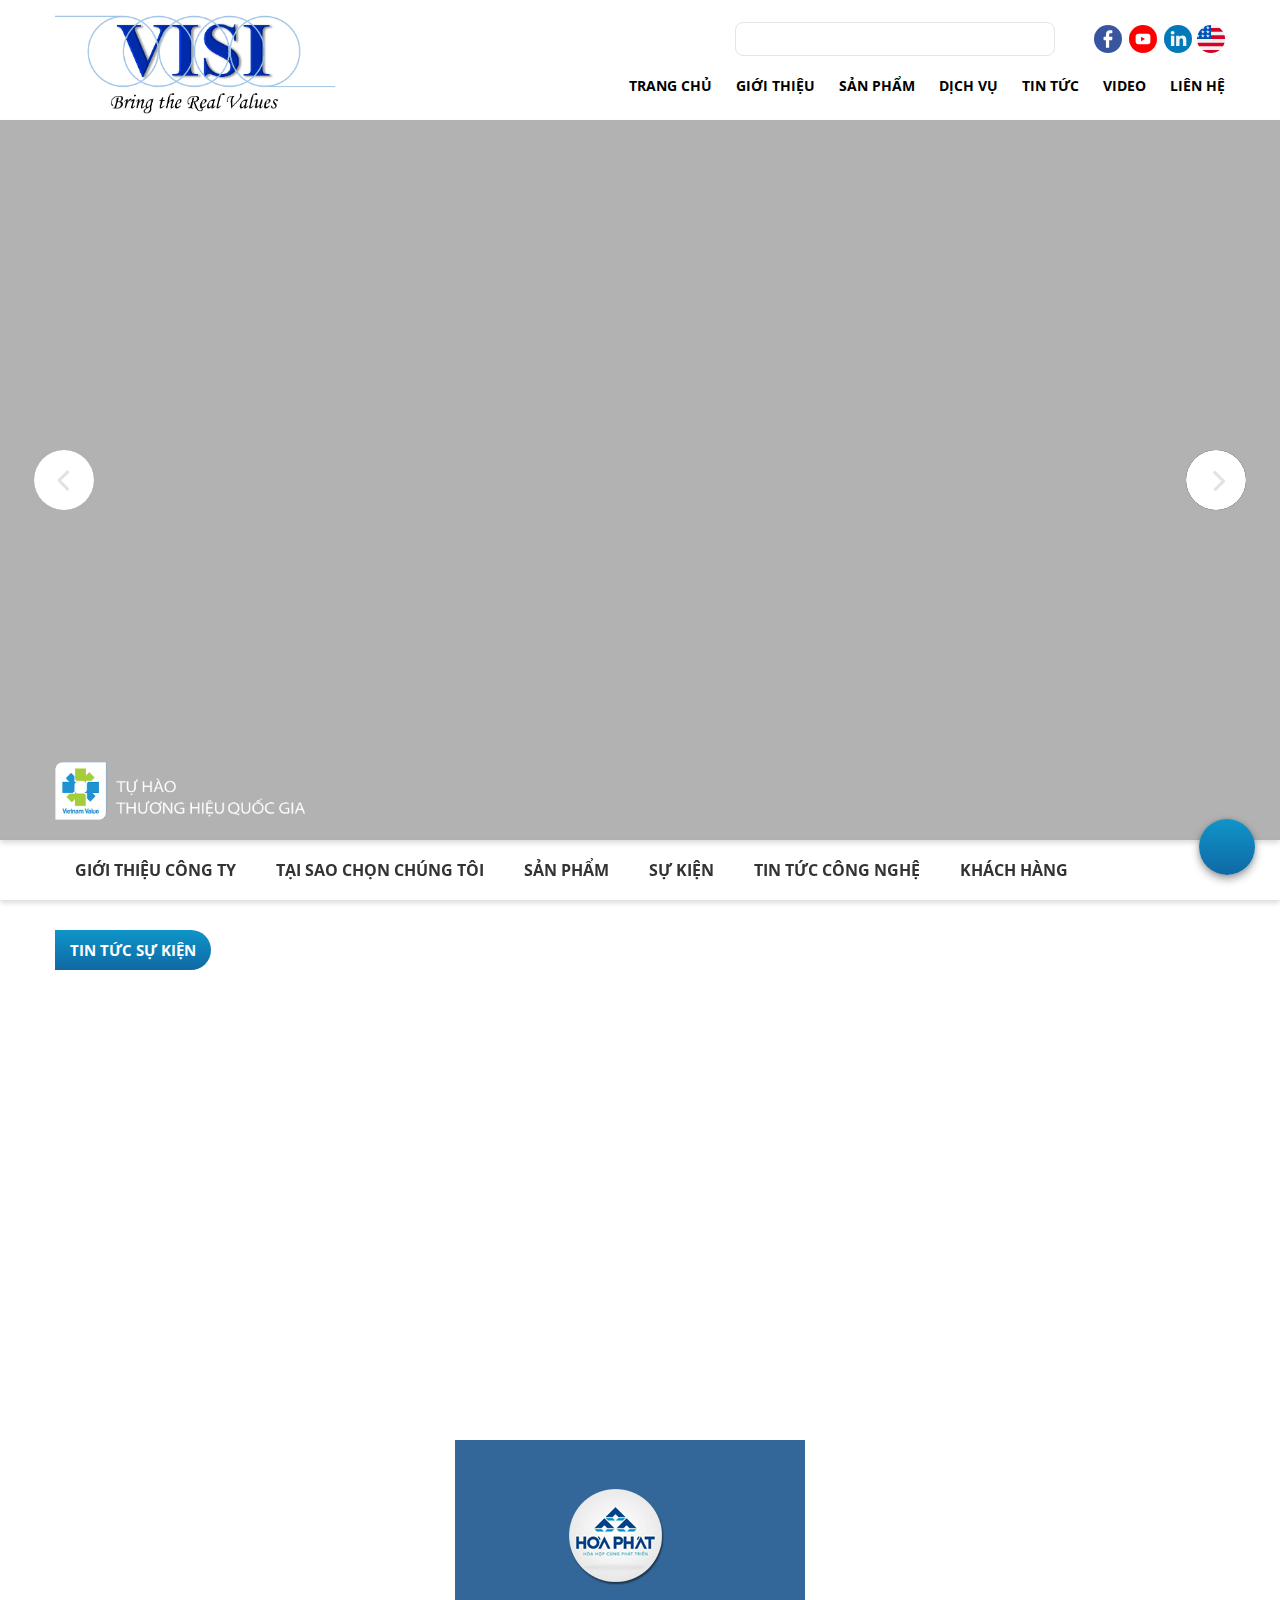
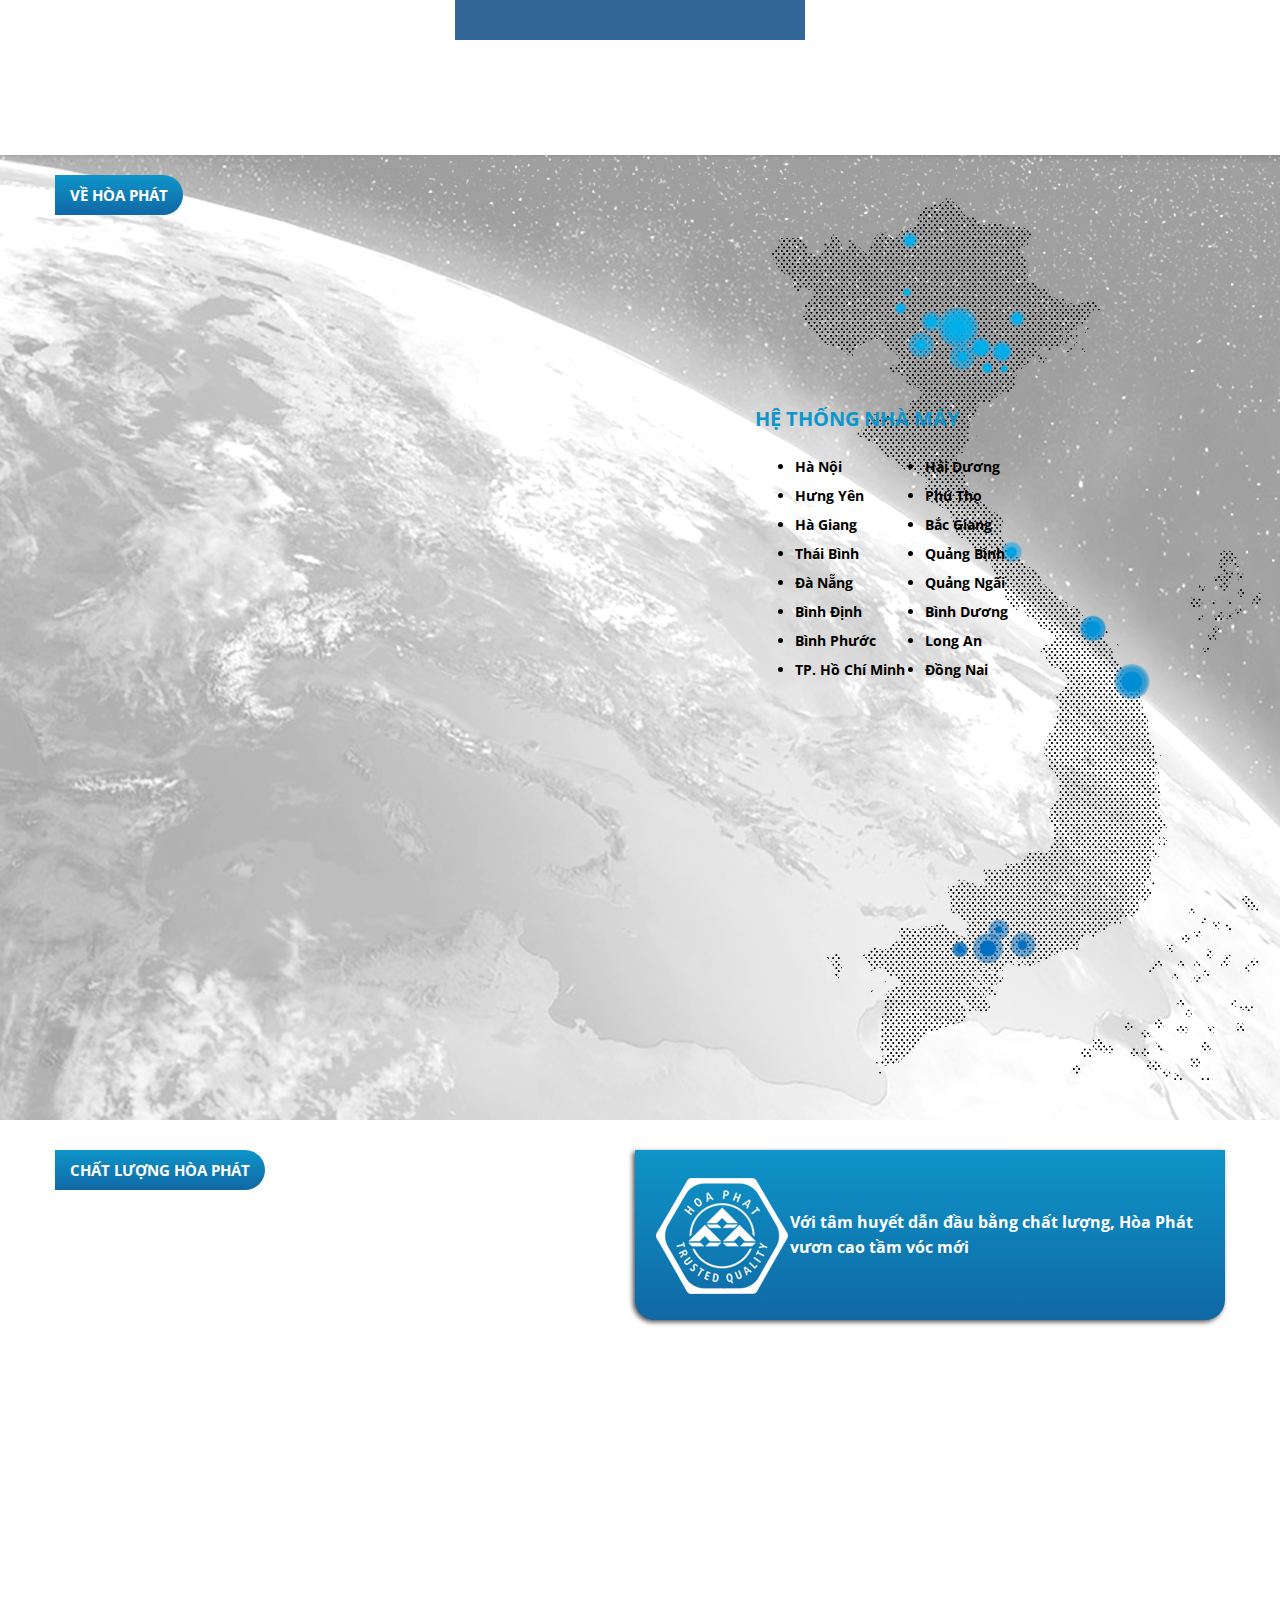
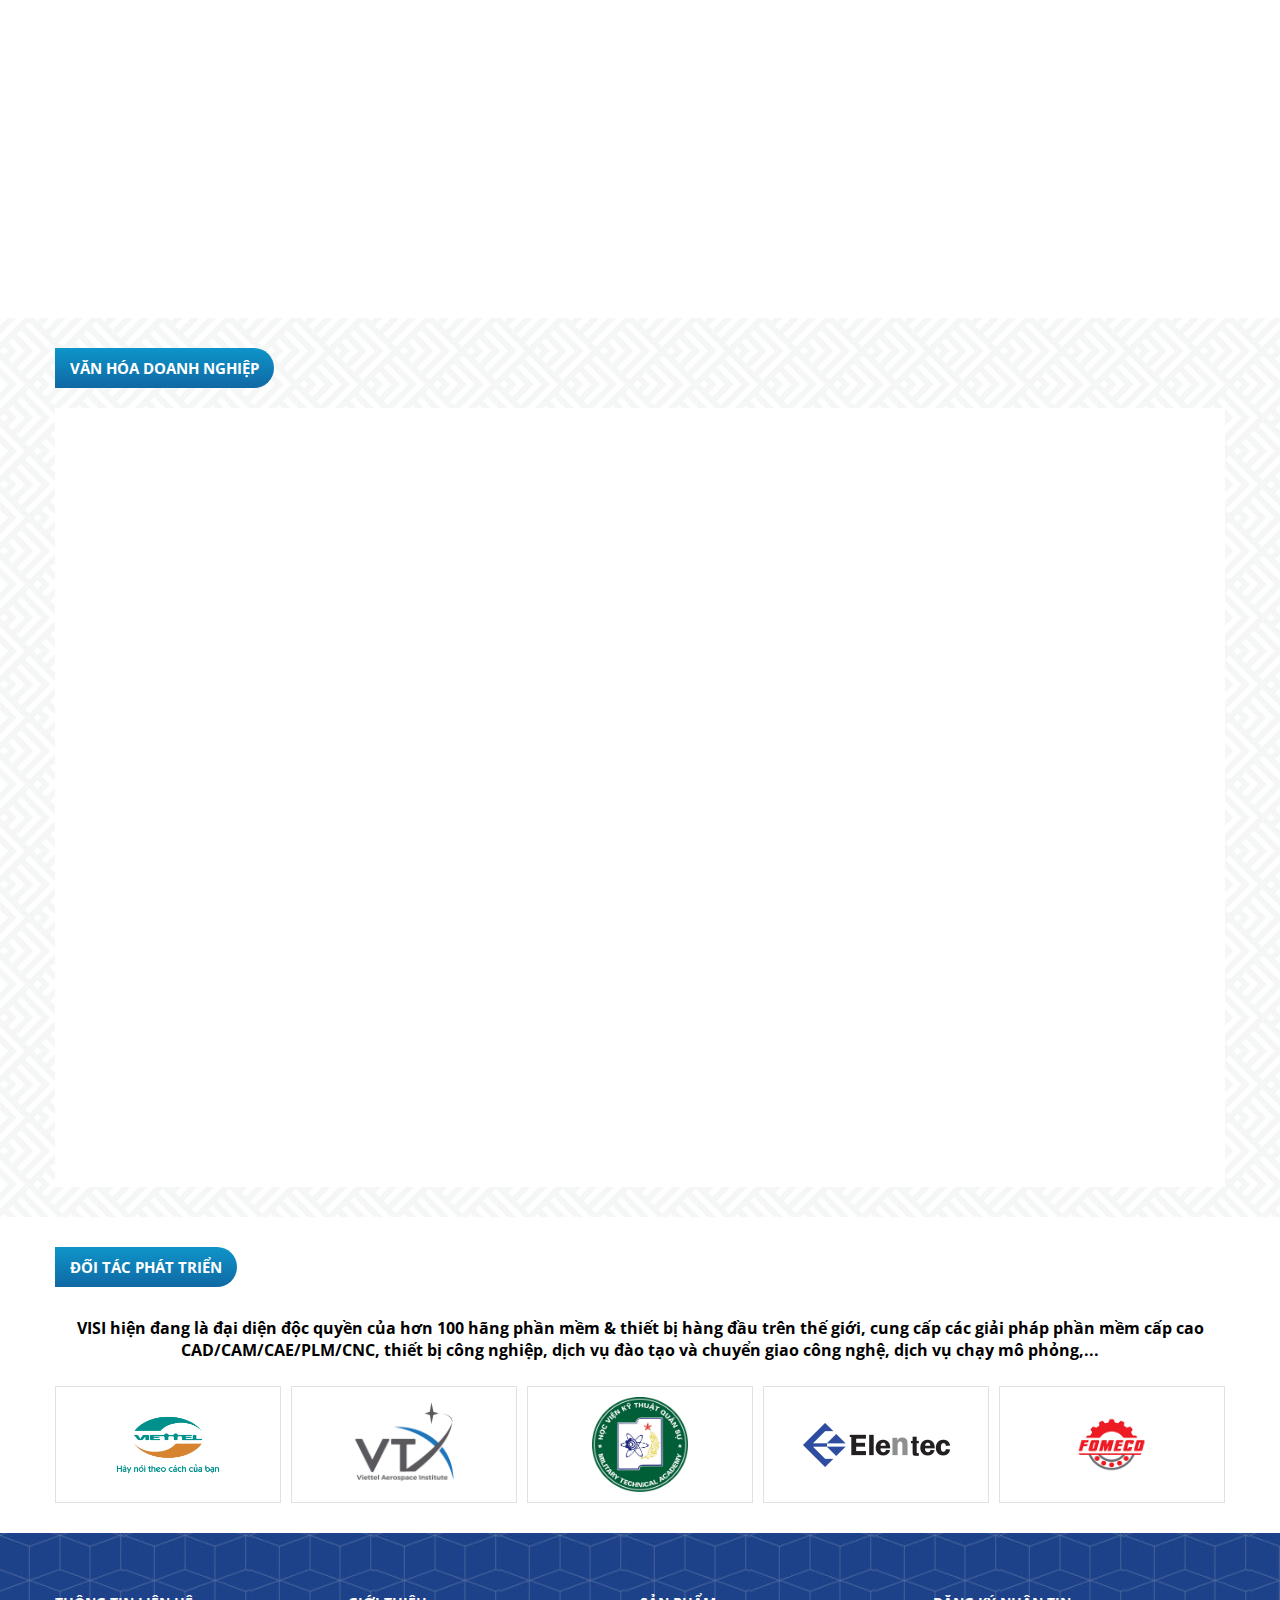
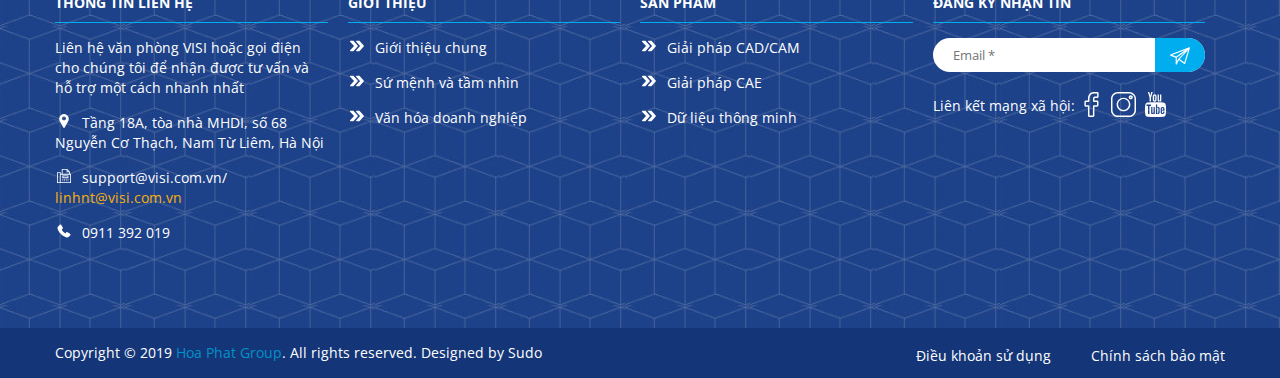
==== commit 930832a5: "commit" ====
--- a/index.html
+++ b/index.html
@@ -178,7 +178,7 @@
             <div class="navigation default">
                 <ul>
                     <li>
-                        <a href="">Trang chủ</a>
+                        <a href="index.html">Trang chủ</a>
                     </li>
                     <li>
                         <a href="gioithieu.html">Giới thiệu</a>
@@ -213,7 +213,15 @@
                         </ul>
                     </li>
                     <li>
-                        <a href="">Dịch vụ</a>
+                        <a href="dichvu.html">Dịch vụ</a>
+                        <ul class="sub-menu">
+                            <li>
+                                <a href="chitiet.html">Đào tạo & chuyển giao công nghệ</a>
+                            </li>
+                            <li>
+                                <a href="chitiet.html">Tư vấn & phát triển sản phẩm</a>
+                            </li>
+                        </ul>
                     </li>
                     <li>
                         <a href="tintuc.html">Tin tức</a>
@@ -230,10 +238,10 @@
                         </ul>
                     </li>
                     <li>
-                        <a href="">Video</a>
-                    </li>
-                    <li>
-                        <a href="">Liên hệ</a>
+                        <a href="video.html">Video</a>
+                    </li>
+                    <li>
+                        <a href="lienhe.html">Liên hệ</a>
                     </li>
                 </ul>
             </div>
@@ -286,27 +294,35 @@
                         </ul>
                     </li>
                     <li>
-                        <a href="">Dịch vụ</a>
-                    </li>
-                    <li>
-                        <a href="">Tin tức</a>
+                        <a href="dichvu.html">Dịch vụ</a>
                         <ul class="sub-menu">
                             <li>
-                                <a href="index.html">Chứng chỉ chất lượng</a>
-                            </li>
-                            <li>
-                                <a href="index.html">Công nghệ</a>
-                            </li>
-                            <li>
-                                <a href="index.html">Giải thưởng</a>
+                                <a href="chitiet.html">Đào tạo & chuyển giao công nghệ</a>
+                            </li>
+                            <li>
+                                <a href="chitiet.html">Tư vấn & phát triển sản phẩm</a>
                             </li>
                         </ul>
                     </li>
                     <li>
-                        <a href="">Video</a>
-                    </li>
-                    <li>
-                        <a href="">Liên hệ</a>
+                        <a href="tintuc.html">Tin tức</a>
+                        <ul class="sub-menu">
+                            <li>
+                                <a href="chitiet.html">Chứng chỉ chất lượng</a>
+                            </li>
+                            <li>
+                                <a href="chitiet.html">Công nghệ</a>
+                            </li>
+                            <li>
+                                <a href="chitiet.html">Giải thưởng</a>
+                            </li>
+                        </ul>
+                    </li>
+                    <li>
+                        <a href="video.html">Video</a>
+                    </li>
+                    <li>
+                        <a href="lienhe.html">Liên hệ</a>
                     </li>
                 </ul>
             </div>
@@ -1590,7 +1606,7 @@
         $('.partner').owlCarousel({
             loop: true,
             margin: 10,
-            nav: true,
+            nav: false,
             dots: false,
             autoplay: true,
             autoplayTimeout: 3400,
--- a/css/style.css
+++ b/css/style.css
@@ -2469,3 +2469,14 @@
     color: #fff;
 }
 
+#banner-product {
+  width: 100%;
+}
+
+#banner-product img {
+  width: 100%;
+}
+
+.page-one {
+  padding: 50px 0px;
+}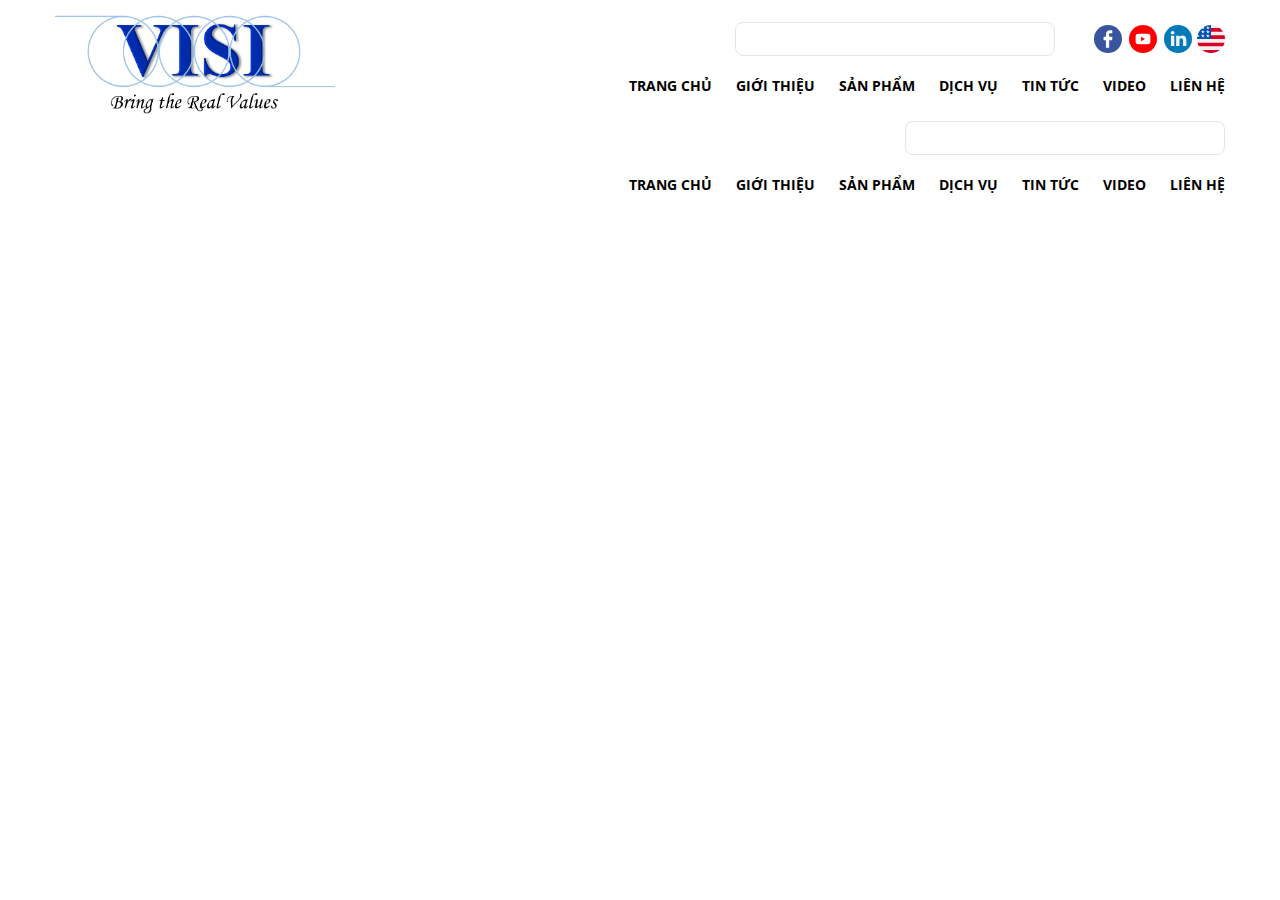
==== commit a42264c7: "Merge pull request #11 from anhtu-dev-1202/duc" ====
--- a/index.html
+++ b/index.html
@@ -3,26 +3,17 @@
 
 <head>
     <meta charset="UTF-8">
-    <meta name="viewport"
-          content="width=device-width, user-scalable=no, initial-scale=1.0, maximum-scale=1.0, minimum-scale=1.0">
+    <meta name="viewport" content="width=device-width, user-scalable=no, initial-scale=1.0, maximum-scale=1.0, minimum-scale=1.0">
     <meta http-equiv="X-UA-Compatible" content="ie=edge">
     <title>Document</title>
     <link rel="preconnect" href="https://fonts.googleapis.com">
     <link rel="preconnect" href="https://fonts.gstatic.com" crossorigin>
     <link href="https://fonts.googleapis.com/css2?family=Open+Sans&display=swap" rel="stylesheet">
-    <link rel="stylesheet" href="https://cdnjs.cloudflare.com/ajax/libs/font-awesome/4.4.0/css/font-awesome.min.css"
-          integrity="sha512-ZV9KawG2Legkwp3nAlxLIVFudTauWuBpC10uEafMHYL0Sarrz5A7G79kXh5+5+woxQ5HM559XX2UZjMJ36Wplg=="
-          crossorigin="anonymous" referrerpolicy="no-referrer"
+    <link rel="stylesheet" href="https://cdnjs.cloudflare.com/ajax/libs/font-awesome/4.4.0/css/font-awesome.min.css" integrity="sha512-ZV9KawG2Legkwp3nAlxLIVFudTauWuBpC10uEafMHYL0Sarrz5A7G79kXh5+5+woxQ5HM559XX2UZjMJ36Wplg==" crossorigin="anonymous" referrerpolicy="no-referrer"
     />
-    <script src="https://cdnjs.cloudflare.com/ajax/libs/jquery/3.6.0/jquery.min.js"
-            integrity="sha512-894YE6QWD5I59HgZOGReFYm4dnWc1Qt5NtvYSaNcOP+u1T9qYdvdihz0PPSiiqn/+/3e7Jo4EaG7TubfWGUrMQ=="
-            crossorigin="anonymous" referrerpolicy="no-referrer"></script>
-    <script src="https://cdnjs.cloudflare.com/ajax/libs/OwlCarousel2/2.3.4/owl.carousel.js"
-            integrity="sha512-gY25nC63ddE0LcLPhxUJGFxa2GoIyA5FLym4UJqHDEMHjp8RET6Zn/SHo1sltt3WuVtqfyxECP38/daUc/WVEA=="
-            crossorigin="anonymous" referrerpolicy="no-referrer"></script>
-    <link rel="stylesheet" href="https://cdnjs.cloudflare.com/ajax/libs/OwlCarousel2/2.3.4/assets/owl.carousel.min.css"
-          integrity="sha512-tS3S5qG0BlhnQROyJXvNjeEM4UpMXHrQfTGmbQ1gKmelCxlSEBUaxhRBj/EFTzpbP4RVSrpEikbmdJobCvhE3g=="
-          crossorigin="anonymous" referrerpolicy="no-referrer"
+    <script src="https://cdnjs.cloudflare.com/ajax/libs/jquery/3.6.0/jquery.min.js" integrity="sha512-894YE6QWD5I59HgZOGReFYm4dnWc1Qt5NtvYSaNcOP+u1T9qYdvdihz0PPSiiqn/+/3e7Jo4EaG7TubfWGUrMQ==" crossorigin="anonymous" referrerpolicy="no-referrer"></script>
+    <script src="https://cdnjs.cloudflare.com/ajax/libs/OwlCarousel2/2.3.4/owl.carousel.js" integrity="sha512-gY25nC63ddE0LcLPhxUJGFxa2GoIyA5FLym4UJqHDEMHjp8RET6Zn/SHo1sltt3WuVtqfyxECP38/daUc/WVEA==" crossorigin="anonymous" referrerpolicy="no-referrer"></script>
+    <link rel="stylesheet" href="https://cdnjs.cloudflare.com/ajax/libs/OwlCarousel2/2.3.4/assets/owl.carousel.min.css" integrity="sha512-tS3S5qG0BlhnQROyJXvNjeEM4UpMXHrQfTGmbQ1gKmelCxlSEBUaxhRBj/EFTzpbP4RVSrpEikbmdJobCvhE3g==" crossorigin="anonymous" referrerpolicy="no-referrer"
     />
     <link rel="stylesheet" href="css/style.css">
     <link rel="stylesheet" href="css/responsive.css">
@@ -30,33 +21,32 @@
 </head>
 
 <body>
-<div id="page">
-    <div class="preloader-1">
-        <div>Loading</div>
-        <span class="line line-1"></span>
-        <span class="line line-2"></span>
-        <span class="line line-3"></span>
-        <span class="line line-4"></span>
-        <span class="line line-5"></span>
-        <span class="line line-6"></span>
-        <span class="line line-7"></span>
-        <span class="line line-8"></span>
-        <span class="line line-9"></span>
+    <div id="page">
+        <div class="preloader-1">
+            <div>Loading</div>
+            <span class="line line-1"></span>
+            <span class="line line-2"></span>
+            <span class="line line-3"></span>
+            <span class="line line-4"></span>
+            <span class="line line-5"></span>
+            <span class="line line-6"></span>
+            <span class="line line-7"></span>
+            <span class="line line-8"></span>
+            <span class="line line-9"></span>
+        </div>
     </div>
-</div>
-<div id="header" class="default">
-    <div class="wrap">
-        <div class="logo">
-            <a href=""><img src="images/logo.png" alt=""></a>
-        </div>
-        <div class="search-nav">
-            <div class="search-social default">
-                <div class="social">
-                    <ul>
-                        <li>
-                            <a href="https://www.hoaphat.com.vn/en">
-                                <svg style="float: right" enable-background="new 0 0 512 512" width="28px" height="28px"
-                                     viewBox="0 0 512 512" xmlns="http://www.w3.org/2000/svg">
+    <div id="header" class="default">
+        <div class="wrap">
+            <div class="logo">
+                <a href=""><img src="images/logo.png" alt=""></a>
+            </div>
+            <div class="search-nav">
+                <div class="search-social default">
+                    <div class="social">
+                        <ul>
+                            <li>
+                                <a href="https://www.hoaphat.com.vn/en">
+                                    <svg style="float: right" enable-background="new 0 0 512 512" width="28px" height="28px" viewBox="0 0 512 512" xmlns="http://www.w3.org/2000/svg">
                                     <circle cx="256" cy="256" fill="#f0f0f0" r="256"/>
                                     <g fill="#d80027">
                                         <path d="m244.87 256h267.13c0-23.106-3.08-45.49-8.819-66.783h-258.311z"/>
@@ -82,14 +72,11 @@
                                     <g/>
                                     <g/>
                                 </svg>
-                            </a>
-                        </li>
-                        <li class="icon-fb">
-                            <a target="_blank" href="https://www.linkedin.com/company/76987035/admin/">
-                                <svg width="28px" height="28px" xmlns="http://www.w3.org/2000/svg"
-                                     xmlns:xlink="http://www.w3.org/1999/xlink" x="0px" y="0px"
-                                     viewBox="0 0 112.196 112.196" style="enable-background:new 0 0 112.196 112.196;"
-                                     xml:space="preserve">
+                                </a>
+                            </li>
+                            <li class="icon-fb">
+                                <a target="_blank" href="https://www.linkedin.com/company/76987035/admin/">
+                                    <svg width="28px" height="28px" xmlns="http://www.w3.org/2000/svg" xmlns:xlink="http://www.w3.org/1999/xlink" x="0px" y="0px" viewBox="0 0 112.196 112.196" style="enable-background:new 0 0 112.196 112.196;" xml:space="preserve">
 <g>
 	<circle style="fill:#007AB9;" cx="56.098" cy="56.097" r="56.098"/>
     <g>
@@ -132,39 +119,85 @@
                                     <g>
 </g>
 </svg>
-                            </a>
+                                </a>
+                            </li>
+                            <li class="icon-yt">
+                                <a target="_blank" href="https://www.youtube.com/channel/UCBI2o21ZMFxD7yZbha_ZYDQ">
+                                    <svg viewBox="0 0 152 152" width="28px" height="28px" xmlns="http://www.w3.org/2000/svg"><g id="Layer_2" data-name="Layer 2"><g id="Color"><g id="_02.YouTube" data-name="02.YouTube"><circle id="Background" cx="76" cy="76" fill="#f00" r="76"/><path id="Icon" d="m100.87 47.41h-49.74a15.13 15.13 0 0 0 -15.13 15.14v26.9a15.13 15.13 0 0 0 15.13 15.14h49.74a15.13 15.13 0 0 0 15.13-15.14v-26.9a15.13 15.13 0 0 0 -15.13-15.14zm-35.41 40.85v-24.52l21.08 12.26z" fill="#fff"/></g></g></g>
+                                </svg>
+                                </a>
+                            </li>
+                            <li class="icon-yt">
+                                <a target="_blank" href="https://www.facebook.com/visi.com.vn">
+                                    <svg viewBox="0 0 176 176" width="28px" height="28px" xmlns="http://www.w3.org/2000/svg"><g id="Layer_2" data-name="Layer 2"><g id="_01.facebook" data-name="01.facebook"><circle id="background" cx="88" cy="88" fill="#3a559f" r="88"/><path id="icon" d="m115.88 77.58-1.77 15.33a2.87 2.87 0 0 1 -2.82 2.57h-16l-.08 45.45a2.05 2.05 0 0 1 -2 2.07h-16.21a2 2 0 0 1 -2-2.08v-45.44h-12a2.87 2.87 0 0 1 -2.84-2.9l-.06-15.33a2.88 2.88 0 0 1 2.84-2.92h12.06v-14.8c0-17.18 10.2-26.53 25.16-26.53h12.26a2.88 2.88 0 0 1 2.85 2.92v12.9a2.88 2.88 0 0 1 -2.85 2.92h-7.52c-8.13 0-9.71 4-9.71 9.78v12.81h17.87a2.88 2.88 0 0 1 2.82 3.25z" fill="#fff"/></g></g>
+                                </svg>
+                                </a>
+                            </li>
+                        </ul>
+                    </div>
+                    <div class="search">
+                        <form action="" id="search-header">
+                            <input type="text" name="keyword">
+                            <i class="fa fa-search" aria-hidden="true"></i>
+                        </form>
+                    </div>
+                </div>
+                <div class="navigation default">
+                    <ul>
+                        <li>
+                            <a href="">Trang chủ</a>
                         </li>
-                        <li class="icon-yt">
-                            <a target="_blank" href="https://www.youtube.com/channel/UCBI2o21ZMFxD7yZbha_ZYDQ">
-                                <svg viewBox="0 0 152 152" width="28px" height="28px"
-                                     xmlns="http://www.w3.org/2000/svg">
-                                    <g id="Layer_2" data-name="Layer 2">
-                                        <g id="Color">
-                                            <g id="_02.YouTube" data-name="02.YouTube">
-                                                <circle id="Background" cx="76" cy="76" fill="#f00" r="76"/>
-                                                <path id="Icon"
-                                                      d="m100.87 47.41h-49.74a15.13 15.13 0 0 0 -15.13 15.14v26.9a15.13 15.13 0 0 0 15.13 15.14h49.74a15.13 15.13 0 0 0 15.13-15.14v-26.9a15.13 15.13 0 0 0 -15.13-15.14zm-35.41 40.85v-24.52l21.08 12.26z"
-                                                      fill="#fff"/>
-                                            </g>
-                                        </g>
-                                    </g>
-                                </svg>
-                            </a>
+                        <li>
+                            <a href="">Giới thiệu</a>
                         </li>
-                        <li class="icon-yt">
-                            <a target="_blank" href="https://www.facebook.com/visi.com.vn">
-                                <svg viewBox="0 0 176 176" width="28px" height="28px"
-                                     xmlns="http://www.w3.org/2000/svg">
-                                    <g id="Layer_2" data-name="Layer 2">
-                                        <g id="_01.facebook" data-name="01.facebook">
-                                            <circle id="background" cx="88" cy="88" fill="#3a559f" r="88"/>
-                                            <path id="icon"
-                                                  d="m115.88 77.58-1.77 15.33a2.87 2.87 0 0 1 -2.82 2.57h-16l-.08 45.45a2.05 2.05 0 0 1 -2 2.07h-16.21a2 2 0 0 1 -2-2.08v-45.44h-12a2.87 2.87 0 0 1 -2.84-2.9l-.06-15.33a2.88 2.88 0 0 1 2.84-2.92h12.06v-14.8c0-17.18 10.2-26.53 25.16-26.53h12.26a2.88 2.88 0 0 1 2.85 2.92v12.9a2.88 2.88 0 0 1 -2.85 2.92h-7.52c-8.13 0-9.71 4-9.71 9.78v12.81h17.87a2.88 2.88 0 0 1 2.82 3.25z"
-                                                  fill="#fff"/>
-                                        </g>
-                                    </g>
-                                </svg>
-                            </a>
+                        <li>
+                            <a href="">Sản phẩm</a>
+                        </li>
+                        <li>
+                            <a href="">Dịch vụ</a>
+                            <ul class="sub-menu">
+                                <li>
+                                    <a href="" target="_blank">Thép xây dựng</a>
+                                </li>
+                                <li>
+                                    <a href="" target="_blank">Ống thép</a>
+                                </li>
+                                <li>
+                                    <a href="" target="_blank">Tôn mạ màu - mạ kẽm</a>
+                                </li>
+                                <li>
+                                    <a href="" target="_blank">Điện máy gia dụng</a>
+                                </li>
+                                <li>
+                                    <a href="" target="_blank">Chế tạo kim loại</a>
+                                </li>
+                                <li>
+                                    <a href="" target="_blank">Bất động sản</a>
+                                </li>
+                                <li>
+                                    <a href="" target="_blank">Nông nghiệp</a>
+                                </li>
+                            </ul>
+                        </li>
+                        <li>
+                            <a href="tintuc.html">Tin tức</a>
+                            <ul class="sub-menu">
+                                <li>
+                                    <a href="chitiet.html">Chứng chỉ chất lượng</a>
+                                </li>
+                                <li>
+                                    <a href="chitiet.html">Công nghệ</a>
+                                </li>
+                                <li>
+                                    <a href="chitiet.html">Giải thưởng</a>
+                                </li>
+                            </ul>
+                        </li>
+                        <li>
+                            <a href="">Video</a>
+                        </li>
+                        <li>
+                            <a href="">Liên hệ</a>
                         </li>
                     </ul>
                 </div>
@@ -178,7 +211,7 @@
             <div class="navigation default">
                 <ul>
                     <li>
-                        <a href="index.html">Trang chủ</a>
+                        <a href="">Trang chủ</a>
                     </li>
                     <li>
                         <a href="gioithieu.html">Giới thiệu</a>
@@ -213,35 +246,27 @@
                         </ul>
                     </li>
                     <li>
-                        <a href="dichvu.html">Dịch vụ</a>
+                        <a href="">Dịch vụ</a>
+                    </li>
+                    <li>
+                        <a href="tintuc.html">Tin tức</a>
                         <ul class="sub-menu">
                             <li>
-                                <a href="chitiet.html">Đào tạo & chuyển giao công nghệ</a>
-                            </li>
-                            <li>
-                                <a href="chitiet.html">Tư vấn & phát triển sản phẩm</a>
+                                <a href="chitiet.html">Chứng chỉ chất lượng</a>
+                            </li>
+                            <li>
+                                <a href="chitiet.html">Công nghệ</a>
+                            </li>
+                            <li>
+                                <a href="chitiet.html">Giải thưởng</a>
                             </li>
                         </ul>
                     </li>
                     <li>
-                        <a href="tintuc.html">Tin tức</a>
-                        <ul class="sub-menu">
-                            <li>
-                                <a href="chitiet.html">Chứng chỉ chất lượng</a>
-                            </li>
-                            <li>
-                                <a href="chitiet.html">Công nghệ</a>
-                            </li>
-                            <li>
-                                <a href="chitiet.html">Giải thưởng</a>
-                            </li>
-                        </ul>
+                        <a href="">Video</a>
                     </li>
                     <li>
-                        <a href="video.html">Video</a>
-                    </li>
-                    <li>
-                        <a href="lienhe.html">Liên hệ</a>
+                        <a href="">Liên hệ</a>
                     </li>
                 </ul>
             </div>
@@ -294,35 +319,27 @@
                         </ul>
                     </li>
                     <li>
-                        <a href="dichvu.html">Dịch vụ</a>
+                        <a href="">Dịch vụ</a>
+                    </li>
+                    <li>
+                        <a href="">Tin tức</a>
                         <ul class="sub-menu">
                             <li>
-                                <a href="chitiet.html">Đào tạo & chuyển giao công nghệ</a>
-                            </li>
-                            <li>
-                                <a href="chitiet.html">Tư vấn & phát triển sản phẩm</a>
+                                <a href="index.html">Chứng chỉ chất lượng</a>
+                            </li>
+                            <li>
+                                <a href="index.html">Công nghệ</a>
+                            </li>
+                            <li>
+                                <a href="index.html">Giải thưởng</a>
                             </li>
                         </ul>
                     </li>
                     <li>
-                        <a href="tintuc.html">Tin tức</a>
-                        <ul class="sub-menu">
-                            <li>
-                                <a href="chitiet.html">Chứng chỉ chất lượng</a>
-                            </li>
-                            <li>
-                                <a href="chitiet.html">Công nghệ</a>
-                            </li>
-                            <li>
-                                <a href="chitiet.html">Giải thưởng</a>
-                            </li>
-                        </ul>
+                        <a href="">Video</a>
                     </li>
                     <li>
-                        <a href="video.html">Video</a>
-                    </li>
-                    <li>
-                        <a href="lienhe.html">Liên hệ</a>
+                        <a href="">Liên hệ</a>
                     </li>
                 </ul>
             </div>
@@ -341,830 +358,789 @@
             </div>
         </div>
     </div>
-</div>
-<div class="mb-search-box">
-    <div class="header_text">
-        <div class="fl"><em id="close-box-search"></em></div>
-        <div class="search_warp">
-            <div class="search">
-                <form id="form-search" method="GET" action="https://www.hoaphat.com.vn/tim-kiem">
-                    <em style="display: none">x</em>
-                    <input type="text" name="keyword" placeholder="Bạn cần tìm gì ?" autocomplete="off" value="">
-                    <i class="search_btn"><i></i></i>
-                </form>
+    <div class="mb-search-box">
+        <div class="header_text">
+            <div class="fl"><em id="close-box-search"></em></div>
+            <div class="search_warp">
+                <div class="search">
+                    <form id="form-search" method="GET" action="https://www.hoaphat.com.vn/tim-kiem">
+                        <em style="display: none">x</em>
+                        <input type="text" name="keyword" placeholder="Bạn cần tìm gì ?" autocomplete="off" value="">
+                        <i class="search_btn"><i></i></i>
+                    </form>
+                </div>
             </div>
         </div>
     </div>
-</div>
-<div class="menu-container">
-    <div class="menu-logo">
-        <a href=""><img class="logo" src="images/logo.png" alt=""></a>
-        <a href="javascript:;" data-menu_toggle="toggle"><img class="close" src="images/header_close.png" alt=""></a>
+    <div class="menu-container">
+        <div class="menu-logo">
+            <a href=""><img class="logo" src="images/logo.png" alt=""></a>
+            <a href="javascript:;" data-menu_toggle="toggle"><img class="close" src="images/header_close.png" alt=""></a>
+        </div>
+        <div class="menu-top">
+            <div class="menu-language">
+                <ul>
+                    <li><a href="" class="active">vi</a></li>
+                    <li><a href="">en</a></li>
+                </ul>
+            </div>
+        </div>
+        <div class="menu-content">
+            <ul>
+                <li class="has-child">
+                    <a href="" title="">Giới thiệu</a>
+                    <span>►</span>
+                    <div class="menu-child">
+                        <div class="menu-child__item ">
+                            <a href="" title="">Giới thiệu chung</a>
+                        </div>
+                        <div class="menu-child__item ">
+                            <a href="" title="">Sứ mệnh tầm nhìn</a>
+                        </div>
+                        <div class="menu-child__item ">
+                            <a href="" title="">Lịch sử hình thành</a>
+                        </div>
+                        <div class="menu-child__item ">
+                            <a href="" title="">Sơ đồ tổ chức</a>
+                        </div>
+                        <div class="menu-child__item ">
+                            <a href="" title="">Công ty thành viên</a>
+                        </div>
+                        <div class="menu-child__item ">
+                            <a href="" title="">Văn hóa doanh nghiệp</a>
+                        </div>
+                    </div>
+                </li>
+                <li class="has-child">
+                    <a href="" title="">Sản phẩm</a>
+                    <span>►</span>
+                    <div class="menu-child">
+                        <div class="menu-child__item ">
+                            <a href="" title="" target="_blank">Thép xây dựng</a>
+                        </div>
+                        <div class="menu-child__item ">
+                            <a href="" title="" target="_blank">Ống thép</a>
+                        </div>
+                        <div class="menu-child__item ">
+                            <a href="" title="" target="_blank">Tôn mạ màu - mạ kẽm</a>
+                        </div>
+                        <div class="menu-child__item ">
+                            <a href="" title="" target="_blank">Điện máy gia dụng</a>
+                        </div>
+                        <div class="menu-child__item ">
+                            <a href="" title="" target="_blank">Chế tạo kim loại</a>
+                        </div>
+                        <div class="menu-child__item ">
+                            <a href="" title="" target="_blank">Bất động sản</a>
+                        </div>
+                        <div class="menu-child__item ">
+                            <a href="" title="" target="_blank">Nông nghiệp</a>
+                        </div>
+                    </div>
+                </li>
+                <li class="has-child">
+                    <a href="" title="">Chất lượng hòa phát</a>
+                    <span>►</span>
+                    <div class="menu-child">
+                        <div class="menu-child__item ">
+                            <a href="" title="">Chứng chỉ chất lượng</a>
+                        </div>
+                        <div class="menu-child__item ">
+                            <a href="" title="">Công nghệ</a>
+                        </div>
+                        <div class="menu-child__item ">
+                            <a href="" title="">Giải thưởng</a>
+                        </div>
+                    </div>
+                </li>
+                <li class="has-child">
+                    <a href="" title="">Quan hệ cổ đông</a>
+                    <span>►</span>
+                    <div class="menu-child">
+                        <div class="menu-child__item ">
+                            <a href="" title="">Công bố thông tin</a>
+                        </div>
+                        <div class="menu-child__item ">
+                            <a href="" title="">Báo cáo tài chính</a>
+                        </div>
+                        <div class="menu-child__item ">
+                            <a href="" title="">Báo cáo thường niên</a>
+                        </div>
+                        <div class="menu-child__item ">
+                            <a href="" title="">Đại hội cổ đông</a>
+                        </div>
+                        <div class="menu-child__item ">
+                            <a href="" title="">Văn bản pháp lý</a>
+                        </div>
+                        <div class="menu-child__item ">
+                            <a href="" title="">Văn bản cáo bạch</a>
+                        </div>
+                        <div class="menu-child__item ">
+                            <a href="" title="">Trợ giúp cổ đông</a>
+                        </div>
+                    </div>
+                </li>
+                <li class="has-child">
+                    <a href="" title="">Tin tức</a>
+                    <span>►</span>
+                    <div class="menu-child">
+                        <div class="menu-child__item ">
+                            <a href="" title="">Tin tức tập đoàn</a>
+                        </div>
+                        <div class="menu-child__item ">
+                            <a href="" title="">Báo chí viết về Hòa Phát</a>
+                        </div>
+                    </div>
+                </li>
+                <li>
+                    <a href="" title=""> Tuyển dụng</a>
+                </li>
+                <li>
+                    <a href="" title="">Liên hệ</a>
+                </li>
+            </ul>
+        </div>
     </div>
-    <div class="menu-top">
-        <div class="menu-language">
-            <ul>
-                <li><a href="" class="active">vi</a></li>
-                <li><a href="">en</a></li>
-            </ul>
+    <div id="banner">
+        <div class="slider">
+            <!-- slides -->
+            <div class="slider__slides">
+                <div class="slide s--active">
+                    <div class="slide__inner">
+                        <div class="slide__content">
+
+                        </div>
+                    </div>
+                </div>
+                <div class="slide">
+                    <div class="slide__inner">
+                        <div class="slide__content">
+                            <div class="text wrap">
+                                <a href="#">
+                                    <div class="name"><i class="fa fa-chevron-right" aria-hidden="true"></i> Thép xây dựng
+                                    </div>
+                                    <p class="p1">Thị phần số 1 Việt Nam</p>
+                                    <p>Thép Hòa Phát luyện từ quặng sắt, sử dụng công nghệ lò cao hiện đại nhất hiện nay.
+                                    </p>
+                                </a>
+                            </div>
+                        </div>
+                    </div>
+                </div>
+                <div class="slide">
+                    <div class="slide__inner">
+                        <div class="slide__content">
+                            <div class="text wrap">
+                                <a href="https://ongthep.hoaphat.com.vn/">
+                                    <div class="name"><i class="fa fa-chevron-right" aria-hidden="true"></i> Ống thép</div>
+                                    <p class="p1">Thị phần số 1 Việt Nam</p>
+                                    <p>Ống thép Hòa Phát tự hào là nhà sản xuất lớn nhất Việt Nam với công suất lên tới 800.000 tấn/năm, là sự lựa chọn hàng đầu của kiến trúc sư và nhà thầu</p>
+                                </a>
+                            </div>
+                        </div>
+                    </div>
+                </div>
+                <div class="slide">
+                    <div class="slide__inner">
+                        <div class="slide__content">
+                            <div class="text wrap">
+                                <a href="https://ton.hoaphat.com.vn/">
+                                    <div class="name"><i class="fa fa-chevron-right" aria-hidden="true"></i> Tôn mạ</div>
+                                    <p class="p1">Công nghệ châu Âu - Chất lượng hàng đầu</p>
+                                    <p>Sản xuất trên dây chuyền tiên tiến nhất, đáp ứng mọi nhu cầu khắt khe của khách hàng trong nước và thị trường quốc tế</p>
+                                </a>
+                            </div>
+                        </div>
+                    </div>
+                </div>
+                <div class="slide">
+                    <div class="slide__inner">
+                        <div class="slide__content">
+                            <div class="text wrap">
+                                <a href="https://chetaokimloai.hoaphat.com.vn/">
+                                    <div class="name"><i class="fa fa-chevron-right" aria-hidden="true"></i> Chế tạo kim loại
+                                    </div>
+                                    <p class="p1">Nhà sản xuất thép rút dây, thép dự ứng lực hàng đầu Việt Nam</p>
+                                    <p>Sở hữu dây chuyền thiết bị công nghệ hiện đại cùng đội ngũ kỹ sư, công nhân lành nghề được đào tạo chuyên sâu, có nhiều kinh nghiệm trong việc chế tạo và lắp đặt thiết bị.
+                                    </p>
+                                </a>
+                            </div>
+                        </div>
+                    </div>
+                </div>
+                <div class="slide">
+                    <div class="slide__inner">
+                        <div class="slide__content">
+                            <div class="text wrap">
+                                <a href="https://dienlanh.hoaphat.com.vn/">
+                                    <div class="name"><i class="fa fa-chevron-right" aria-hidden="true"></i> Điện máy gia dụng
+                                    </div>
+                                    <p class="p1">Niềm tự hào thương hiệu Việt</p>
+                                    <p>Điện máy gia dụng Hòa Phát có tỷ lệ nội địa hóa cao nhất Việt Nam, chế độ bảo hành dài lâu, cung cấp các dịch vụ sau bán hàng tốt nhất</p>
+                                </a>
+                            </div>
+                        </div>
+                    </div>
+                </div>
+                <div class="slide">
+                    <div class="slide__inner">
+                        <div class="slide__content">
+                            <div class="text wrap">
+                                <a href="">
+                                    <div class="name"><i class="fa fa-chevron-right" aria-hidden="true"></i> Nông nghiệp
+                                    </div>
+                                    <p class="p1">Cung cấp các sản phẩm tươi, sạch, có giá trị dinh dưỡng cao</p>
+                                    <p>Hoạt động trên các mảng sản xuất thức ăn chăn nuôi, chăn nuôi heo, chăn nuôi bò và chăn nuôi gia cầm.</p>
+                                </a>
+                            </div>
+                        </div>
+                    </div>
+                </div>
+                <div class="slide s--prev">
+                    <div class="slide__inner">
+                        <div class="slide__content">
+                            <div class="text wrap">
+                                <a href="http://mandaringarden2.vn/">
+                                    <div class="name"><i class="fa fa-chevron-right" aria-hidden="true"></i> Bất động sản
+                                    </div>
+                                    <p class="p1">Điểm đến hấp dẫn cho nhà đầu tư</p>
+                                    <p>Đem đến cho khách hàng những dự án tiện nghi, chất lượng, đảm bảo đúng tiến độ cam kết với khách hàng</p>
+                                </a>
+                            </div>
+                        </div>
+                    </div>
+                </div>
+            </div>
+            <!-- slides end -->
+            <div class="slider__control">
+                <div class="slider__control-line"></div>
+                <div class="slider__control-line"></div>
+            </div>
+            <div class="slider__control slider__control--right m--right">
+                <div class="slider__control-line"></div>
+                <div class="slider__control-line"></div>
+            </div>
+        </div>
+        <div class="clear"></div>
+        <div class="slider-thumbnail default">
+            <div class="wrap" style="position: relative;">
+                <img style="width: 250px;position: absolute;bottom: 80px;z-index: 10;" src="images/tu-hao-thuong-hieu-quoc-gia.png" alt="">
+                <div id="home-slider-thumbnail" class="clearfix owl-carousel owl-theme" style="opacity: 1; display: block;">
+                    <div class="owl-wrapper-outer autoHeight" style="height: 1px;">
+                        <div class="owl-wrapper" style="width: 2080px; left: 0px; display: block;">
+                            <div class="owl-item button2">
+                                <div class="item"><a target="#" href="">Giới thiệu công ty</a>
+                                </div>
+                            </div>
+                            <div class="owl-item button3">
+                                <div class="item"><a target="#" href="">Tại sao chọn chúng tôi</a>
+                                </div>
+                            </div>
+                            <div class="owl-item button4">
+                                <div class="item"><a target="#" href="">Sản phẩm</a></div>
+                            </div>
+                            <div class="owl-item button5">
+                                <div class="item"><a target="#" href="">Sự kiện</a></div>
+                            </div>
+                            <div class="owl-item button6">
+                                <div class="item"><a target="#" href="">Tin tức công nghệ</a></div>
+                            </div>
+                            <div class="owl-item button7">
+                                <div class="item"><a target="#" href="">Khách hàng</a></div>
+                            </div>
+                        </div>
+                    </div>
+                </div>
+            </div>
         </div>
     </div>
-    <div class="menu-content">
-        <ul>
-            <li class="has-child">
-                <a href="" title="">Giới thiệu</a>
-                <span>►</span>
-                <div class="menu-child">
-                    <div class="menu-child__item ">
-                        <a href="" title="">Giới thiệu chung</a>
-                    </div>
-                    <div class="menu-child__item ">
-                        <a href="" title="">Sứ mệnh tầm nhìn</a>
-                    </div>
-                    <div class="menu-child__item ">
-                        <a href="" title="">Lịch sử hình thành</a>
-                    </div>
-                    <div class="menu-child__item ">
-                        <a href="" title="">Sơ đồ tổ chức</a>
-                    </div>
-                    <div class="menu-child__item ">
-                        <a href="" title="">Công ty thành viên</a>
-                    </div>
-                    <div class="menu-child__item ">
-                        <a href="" title="">Văn hóa doanh nghiệp</a>
-                    </div>
-                </div>
-            </li>
-            <li class="has-child">
-                <a href="" title="">Sản phẩm</a>
-                <span>►</span>
-                <div class="menu-child">
-                    <div class="menu-child__item ">
-                        <a href="" title="" target="_blank">Thép xây dựng</a>
-                    </div>
-                    <div class="menu-child__item ">
-                        <a href="" title="" target="_blank">Ống thép</a>
-                    </div>
-                    <div class="menu-child__item ">
-                        <a href="" title="" target="_blank">Tôn mạ màu - mạ kẽm</a>
-                    </div>
-                    <div class="menu-child__item ">
-                        <a href="" title="" target="_blank">Điện máy gia dụng</a>
-                    </div>
-                    <div class="menu-child__item ">
-                        <a href="" title="" target="_blank">Chế tạo kim loại</a>
-                    </div>
-                    <div class="menu-child__item ">
-                        <a href="" title="" target="_blank">Bất động sản</a>
-                    </div>
-                    <div class="menu-child__item ">
-                        <a href="" title="" target="_blank">Nông nghiệp</a>
-                    </div>
-                </div>
-            </li>
-            <li class="has-child">
-                <a href="" title="">Chất lượng hòa phát</a>
-                <span>►</span>
-                <div class="menu-child">
-                    <div class="menu-child__item ">
-                        <a href="" title="">Chứng chỉ chất lượng</a>
-                    </div>
-                    <div class="menu-child__item ">
-                        <a href="" title="">Công nghệ</a>
-                    </div>
-                    <div class="menu-child__item ">
-                        <a href="" title="">Giải thưởng</a>
-                    </div>
-                </div>
-            </li>
-            <li class="has-child">
-                <a href="" title="">Quan hệ cổ đông</a>
-                <span>►</span>
-                <div class="menu-child">
-                    <div class="menu-child__item ">
-                        <a href="" title="">Công bố thông tin</a>
-                    </div>
-                    <div class="menu-child__item ">
-                        <a href="" title="">Báo cáo tài chính</a>
-                    </div>
-                    <div class="menu-child__item ">
-                        <a href="" title="">Báo cáo thường niên</a>
-                    </div>
-                    <div class="menu-child__item ">
-                        <a href="" title="">Đại hội cổ đông</a>
-                    </div>
-                    <div class="menu-child__item ">
-                        <a href="" title="">Văn bản pháp lý</a>
-                    </div>
-                    <div class="menu-child__item ">
-                        <a href="" title="">Văn bản cáo bạch</a>
-                    </div>
-                    <div class="menu-child__item ">
-                        <a href="" title="">Trợ giúp cổ đông</a>
-                    </div>
-                </div>
-            </li>
-            <li class="has-child">
-                <a href="" title="">Tin tức</a>
-                <span>►</span>
-                <div class="menu-child">
-                    <div class="menu-child__item ">
-                        <a href="" title="">Tin tức tập đoàn</a>
-                    </div>
-                    <div class="menu-child__item ">
-                        <a href="" title="">Báo chí viết về Hòa Phát</a>
-                    </div>
-                </div>
-            </li>
-            <li>
-                <a href="" title=""> Tuyển dụng</a>
-            </li>
-            <li>
-                <a href="" title="">Liên hệ</a>
-            </li>
-        </ul>
+    <div id="news-event" class="default">
+        <div class="wrap">
+            <div class="title-news-event"><a href="" title="">Tin tức sự kiện</a></div>
+            <div class="clear"></div>
+            <div class="left" data-aos="fade-right" data-aos-easing="ease-in-out">
+                <div class="image">
+                    <a href=""><img src="https://sudospaces.com/hoaphat-com-vn/2021/10/z2878843733969-3297b4103446bf7aee112dbd99b43a1d.jpg" alt=""></a>
+                </div>
+                <h3>
+                    <a href="">Hòa Phát bán gần 1 triệu tấn thép trong tháng 10, lũy kế đã đạt 7,3 triệu tấn</a></h3>
+                <p class="p1"><a href="">Tin tức tập đoàn</a></p>
+                <ul>
+                    <li><a href="">Chuyện 20 năm Hòa Phát bán thép</a></li>
+                    <li>
+                        <a href="">Đón đầu làn sóng chuyển dịch sản xuất từ Trung Quốc sang Việt Nam, Hòa Phát tăng tốc đầu
+                        tư lớn vào sản xuất hàng điện lạnh – gia dụng</a></li>
+                    <li>
+                        <a href="">Hòa Phát được vinh danh Thương hiệu mạnh lần thứ 10 liên tiếp</a></li>
+                    <li>
+                        <a href="">Hòa Phát nộp ngân sách 8.100 tỷ trong 9 tháng, vượt xa số nộp cả năm 2020</a></li>
+                </ul>
+                <p class="p2"><a href="">Xem thêm <i class="fa fa-caret-right" aria-hidden="true"></i></a></p>
+            </div>
+            <div class="right">
+                <div class="top default">
+                    <div class="top-left" data-aos="fade-up" data-aos-easing="ease-in-out">
+                        <img src="https://sudospaces.com/hoaphat-com-vn/2019/08/img-news-2.png" alt="">
+                    </div>
+                    <div class="top-right" data-aos="fade-down" data-aos-easing="ease-in-out">
+                        <p class="title">Dành cho nhà đầu tư</p>
+                        <ul>
+                            <li><a href=""><i class="icon-hoaphat icon-next"></i>Công bố
+                            thông tin</a></li>
+                            <li><a href=""><i class="icon-hoaphat icon-next"></i>Văn bản
+                            pháp lý</a></li>
+                            <li><a href=""><i class="icon-hoaphat icon-next"></i>Báo cáo
+                            tài chính</a></li>
+                            <li><a href=""><i class="icon-hoaphat icon-next"></i>Bản cáo bạch</a>
+                            </li>
+                            <li><a href=""><i class="icon-hoaphat icon-next"></i>Báo cáo
+                            thường niên</a></li>
+                            <li><a href=""><i class="icon-hoaphat icon-next"></i>Trợ giúp
+                            cổ đông</a></li>
+                            <li><a href=""><i class="icon-hoaphat icon-next"></i>Đại hội cổ
+                            đông</a></li>
+                            <li><a href=""><i class="icon-hoaphat icon-next"></i>Giới thiệu Tập đoàn</a></li>
+                        </ul>
+                        <div class="clear"></div>
+                        <div class="pdf-item">
+                            <a target="_blank" href="">
+                                <i class="icon-hoaphat icon-pdf"></i>
+                                <p>Báo cáo tài chính 2020</p>
+                            </a>
+                        </div>
+                        <div class="pdf-item">
+                            <a target="_blank" href="">
+                                <i class="icon-hoaphat icon-pdf"></i>
+                                <p>Báo cáo tài chính 2019</p>
+                            </a>
+                        </div>
+                        <div class="pdf-item">
+                            <a target="_blank" href="">
+                                <i class="icon-hoaphat icon-pdf"></i>
+                                <p>Báo cáo tài chính 2018</p>
+                            </a>
+                        </div>
+                        <div class="pdf-item">
+                            <a target="_blank" href="">
+                                <i class="icon-hoaphat icon-pdf"></i>
+                                <p>Báo cáo tài chính 2017</p>
+                            </a>
+                        </div>
+                    </div>
+                </div>
+                <div class="bottom default">
+                    <div class="bottom-left">
+                        <a href="" title="">
+                            <div class="fb">
+                                <i class="fa fa-facebook" aria-hidden="true"></i>
+                            </div>
+                            <div class="image">
+                                <img src="https://sudospaces.com/hoaphat-com-vn/2019/08/img-news-3.png" alt="">
+                            </div>
+                        </a>
+                        <div class="text">
+                            <a href="" title="">
+                                <i class="icon-hoaphat icon-logo"></i>
+                            </a>
+                            <a href="https://www.facebook.com/tapdoanhoaphat1992/"></a>
+                        </div>
+                    </div>
+                    <div class="bottom-right lightGallery-video" data-aos="fade-left" data-aos-easing="ease-in-out">
+                        <a href="https://youtu.be/l4YVU1t-Mxo">
+                            <img src="https://sudospaces.com/hoaphat-com-vn/2019/08/112-1.jpg" alt="">
+                            <img class="play-video" src="images/play-video.png" alt="" style="top: 88px;">
+                        </a>
+                        <a href="https://www.youtube.com/watch?v=yX8eyLKmlHI&amp;feature=youtu.be" style="display: none">
+                            <img src="https://sudospaces.com/hoaphat-com-vn/2019/08/112-1.jpg" alt="">
+                            <img class="play-video" src="images/play-video.png" alt="" style="top: 88px;">
+                        </a>
+                        <a href="https://www.youtube.com/watch?v=pb1P4dMgN0I" style="display: none">
+                            <img src="https://sudospaces.com/hoaphat-com-vn/2019/08/112-1.jpg" alt="">
+                            <img class="play-video" src="images/play-video.png" alt="" style="top: 88px;">
+                        </a>
+                        <a href="https://www.youtube.com/watch?v=72vwCWQz2Zs" style="display: none">
+                            <img src="https://sudospaces.com/hoaphat-com-vn/2019/08/112-1.jpg" alt="">
+                            <img class="play-video" src="images/play-video.png" alt="" style="top: 88px;">
+                        </a>
+                        <a href="https://www.youtube.com/watch?v=D6o2WyraEIQ" style="display: none">
+                            <img src="https://sudospaces.com/hoaphat-com-vn/2019/08/112-1.jpg" alt="">
+                            <img class="play-video" src="images/play-video.png" alt="" style="top: 88px;">
+                        </a>
+                        <a href="https://www.youtube.com/watch?v=L0c0goiNR3U" style="display: none">
+                            <img src="https://sudospaces.com/hoaphat-com-vn/2019/08/112-1.jpg" alt="">
+                            <img class="play-video" src="images/play-video.png" alt="" style="top: 88px;">
+                        </a>
+                    </div>
+                </div>
+            </div>
+        </div>
     </div>
-</div>
-<div id="banner">
-    <div class="slider">
-        <!-- slides -->
-        <div class="slider__slides">
-            <div class="slide s--active">
-                <div class="slide__inner">
-                    <div class="slide__content">
-
-                    </div>
-                </div>
-            </div>
-            <div class="slide">
-                <div class="slide__inner">
-                    <div class="slide__content">
-                        <div class="text wrap">
-                            <a href="#">
-                                <div class="name"><i class="fa fa-chevron-right" aria-hidden="true"></i> Thép xây dựng
-                                </div>
-                                <p class="p1">Thị phần số 1 Việt Nam</p>
-                                <p>Thép Hòa Phát luyện từ quặng sắt, sử dụng công nghệ lò cao hiện đại nhất hiện nay.
-                                </p>
-                            </a>
-                        </div>
-                    </div>
-                </div>
-            </div>
-            <div class="slide">
-                <div class="slide__inner">
-                    <div class="slide__content">
-                        <div class="text wrap">
-                            <a href="https://ongthep.hoaphat.com.vn/">
-                                <div class="name"><i class="fa fa-chevron-right" aria-hidden="true"></i> Ống thép</div>
-                                <p class="p1">Thị phần số 1 Việt Nam</p>
-                                <p>Ống thép Hòa Phát tự hào là nhà sản xuất lớn nhất Việt Nam với công suất lên tới
-                                    800.000 tấn/năm, là sự lựa chọn hàng đầu của kiến trúc sư và nhà thầu</p>
-                            </a>
-                        </div>
-                    </div>
-                </div>
-            </div>
-            <div class="slide">
-                <div class="slide__inner">
-                    <div class="slide__content">
-                        <div class="text wrap">
-                            <a href="https://ton.hoaphat.com.vn/">
-                                <div class="name"><i class="fa fa-chevron-right" aria-hidden="true"></i> Tôn mạ</div>
-                                <p class="p1">Công nghệ châu Âu - Chất lượng hàng đầu</p>
-                                <p>Sản xuất trên dây chuyền tiên tiến nhất, đáp ứng mọi nhu cầu khắt khe của khách hàng
-                                    trong nước và thị trường quốc tế</p>
-                            </a>
-                        </div>
-                    </div>
-                </div>
-            </div>
-            <div class="slide">
-                <div class="slide__inner">
-                    <div class="slide__content">
-                        <div class="text wrap">
-                            <a href="https://chetaokimloai.hoaphat.com.vn/">
-                                <div class="name"><i class="fa fa-chevron-right" aria-hidden="true"></i> Chế tạo kim
-                                    loại
-                                </div>
-                                <p class="p1">Nhà sản xuất thép rút dây, thép dự ứng lực hàng đầu Việt Nam</p>
-                                <p>Sở hữu dây chuyền thiết bị công nghệ hiện đại cùng đội ngũ kỹ sư, công nhân lành nghề
-                                    được đào tạo chuyên sâu, có nhiều kinh nghiệm trong việc chế tạo và lắp đặt thiết
-                                    bị.
-                                </p>
-                            </a>
-                        </div>
-                    </div>
-                </div>
-            </div>
-            <div class="slide">
-                <div class="slide__inner">
-                    <div class="slide__content">
-                        <div class="text wrap">
-                            <a href="https://dienlanh.hoaphat.com.vn/">
-                                <div class="name"><i class="fa fa-chevron-right" aria-hidden="true"></i> Điện máy gia
-                                    dụng
-                                </div>
-                                <p class="p1">Niềm tự hào thương hiệu Việt</p>
-                                <p>Điện máy gia dụng Hòa Phát có tỷ lệ nội địa hóa cao nhất Việt Nam, chế độ bảo hành
-                                    dài lâu, cung cấp các dịch vụ sau bán hàng tốt nhất</p>
-                            </a>
-                        </div>
-                    </div>
-                </div>
-            </div>
-            <div class="slide">
-                <div class="slide__inner">
-                    <div class="slide__content">
-                        <div class="text wrap">
+    <div id="about-cty" class="default">
+        <div class="wrap">
+            <div class="title-news-event"><a href="" title="">Về hòa phát</a></div>
+            <div class="clear"></div>
+            <div class="left">
+                <div class="item" data-aos="fade-right" data-aos-easing="ease-in-out">
+                    <p class="title">Doanh thu</p>
+                    <div><i class="icon-hoaphat icon-next"></i>105.800 tỷ đồng <span>(9 tháng/2021)</span></div>
+                </div>
+                <div class="item" data-aos="fade-left" data-aos-easing="ease-in-out">
+                    <p class="title">Lợi nhuận sau thuế</p>
+                    <div>27.100 tỷ đồng<span>(9 tháng/2021)</span><i class="icon-hoaphat icon-prev"></i></div>
+                </div>
+                <div class="item" data-aos="fade-right" data-aos-easing="ease-in-out">
+                    <p class="title">Số cán bộ công nhân viên</p>
+                    <div><i class="icon-hoaphat icon-next"></i><strong>25.525</strong> người <span>(9 tháng/2021)</span>
+                    </div>
+                </div>
+                <div class="item" data-aos="fade-left" data-aos-easing="ease-in-out">
+                    <p class="title">Tổng tài sản</p>
+                    <div><strong>174.643</strong> tỷ đồng <span>(9 tháng/2021)</span><i class="icon-hoaphat icon-prev"></i>
+                    </div>
+                </div>
+                <div class="item" data-aos="fade-right" data-aos-easing="ease-in-out">
+                    <p class="title">Thị phần số 1 về: </p>
+                    <ul>
+                        <li><i class="icon-hoaphat icon-next-small"></i>Thép xây dựng</li>
+                        <li><i class="icon-hoaphat icon-next-small"></i>Ống thép</li>
+                        <li><i class="icon-hoaphat icon-next-small"></i>Bò Úc</li>
+                    </ul>
+                </div>
+                <div class="item" data-aos="fade-left" data-aos-easing="ease-in-out">
+                    <p class="title">Số nộp ngân sách</p>
+                    <div><strong>8.100</strong> tỷ đồng <span>(9 tháng/2021)</span><i class="icon-hoaphat icon-prev"></i>
+                    </div>
+                </div>
+            </div>
+            <div class="right">
+                <p class="title">Hệ thống nhà máy</p>
+                <ul>
+                    <li>Hà Nội <i class="fa fa-circle" aria-hidden="true"></i></li>
+                    <li><i class="fa fa-circle" aria-hidden="true"></i> Hải Dương</li>
+                    <li>Hưng Yên <i class="fa fa-circle" aria-hidden="true"></i></li>
+                    <li><i class="fa fa-circle" aria-hidden="true"></i> Phú Thọ</li>
+                    <li>Hà Giang <i class="fa fa-circle" aria-hidden="true"></i></li>
+                    <li><i class="fa fa-circle" aria-hidden="true"></i> Bắc Giang</li>
+                    <li>Thái Bình <i class="fa fa-circle" aria-hidden="true"></i></li>
+                    <li><i class="fa fa-circle" aria-hidden="true"></i> Quảng Bình</li>
+                    <li>Đà Nẵng <i class="fa fa-circle" aria-hidden="true"></i></li>
+                    <li><i class="fa fa-circle" aria-hidden="true"></i> Quảng Ngãi</li>
+                    <li>Bình Định <i class="fa fa-circle" aria-hidden="true"></i></li>
+                    <li><i class="fa fa-circle" aria-hidden="true"></i> Bình Dương</li>
+                    <li>Bình Phước <i class="fa fa-circle" aria-hidden="true"></i></li>
+                    <li><i class="fa fa-circle" aria-hidden="true"></i> Long An</li>
+                    <li>TP. Hồ Chí Minh <i class="fa fa-circle" aria-hidden="true"></i></li>
+                    <li><i class="fa fa-circle" aria-hidden="true"></i> Đồng Nai</li>
+                </ul>
+            </div>
+        </div>
+    </div>
+    <div id="bottom-about">
+        <img class="map" src="images/ban-do.png" alt="">
+        <img class="dia-cau zoom" src="images/hinh-cau.png" alt="">
+    </div>
+    <div id="quality" class="default">
+        <div class="wrap">
+            <div class="title-news-event"><a href="" title="">Chất lượng hòa phát</a></div>
+            <div class="left clear">
+                <div class="chung-chi clear" data-aos="fade-right" data-aos-easing="ease-in-out">
+                    <div class="title"><i class="icon-hoaphat icon-next"></i>Chứng chỉ chất lượng</div>
+                    <div class="content default">
+                        <div class="item lightGallery-image">
+                            <a href="https://sudospaces.com/hoaphat-com-vn/2019/09/jis.png">
+                                <img src="https://sudospaces.com/hoaphat-com-vn/2019/09/jis-medium.png" alt="">
+                            </a>
+                            <a href="https://sudospaces.com/hoaphat-com-vn/2019/11/chung-nhan-tieu-chuan-gis-ton-hoa-phat-011.png" style="display: none;">
+                                <img src="https://sudospaces.com/hoaphat-com-vn/2019/11/chung-nhan-tieu-chuan-gis-ton-hoa-phat-011-medium.png" alt="">
+                            </a>
+                            <a href="https://sudospaces.com/hoaphat-com-vn/2019/11/chung-nhan-tieu-chuan-gis-ton-hoa-phat-012.png" style="display: none;">
+                                <img src="https://sudospaces.com/hoaphat-com-vn/2019/11/chung-nhan-tieu-chuan-gis-ton-hoa-phat-012-medium.png" alt="">
+                            </a>
+                        </div>
+                        <div class="item lightGallery-image">
+                            <a href="https://sudospaces.com/hoaphat-com-vn/2019/09/astm.jpg">
+                                <img src="https://sudospaces.com/hoaphat-com-vn/2019/09/astm-medium.jpg" alt="">
+                            </a>
+                            <a href="https://sudospaces.com/hoaphat-com-vn/2019/10/ong-thep-astm.png" style="display: none;">
+                                <img src="https://sudospaces.com/hoaphat-com-vn/2019/10/ong-thep-astm-medium.png" alt="">
+                            </a>
+                        </div>
+                        <div class="item lightGallery-image">
+                            <a href="https://sudospaces.com/hoaphat-com-vn/2019/10/logo-bsen.png">
+                                <img src="https://sudospaces.com/hoaphat-com-vn/2019/10/logo-bsen-medium.png" alt="">
+                            </a>
+                        </div>
+                        <div class="item lightGallery-image">
+                            <a href="https://sudospaces.com/hoaphat-com-vn/2019/09/iso-14001-2015.jpg">
+                                <img src="https://sudospaces.com/hoaphat-com-vn/2019/09/iso-14001-2015-medium.jpg" alt="">
+                            </a>
+                            <a href="https://sudospaces.com/hoaphat-com-vn/2019/10/iso-14001-2015-noi-that.jpg" style="display: none;">
+                                <img src="https://sudospaces.com/hoaphat-com-vn/2019/10/iso-14001-2015-noi-that-medium.jpg" alt="">
+                            </a>
+                        </div>
+                        <div class="item lightGallery-image">
+                            <a href="https://sudospaces.com/hoaphat-com-vn/2019/10/logo-as-australian-standard-1.jpg">
+                                <img src="https://sudospaces.com/hoaphat-com-vn/2019/10/logo-as-australian-standard-1-medium.jpg" alt="">
+                            </a>
+                        </div>
+                        <div class="item lightGallery-image">
+                            <a href="https://sudospaces.com/hoaphat-com-vn/2019/09/iso-9001-2015.jpg">
+                                <img src="https://sudospaces.com/hoaphat-com-vn/2019/09/iso-9001-2015-medium.jpg" alt="">
+                            </a>
+                            <a href="https://sudospaces.com/hoaphat-com-vn/2019/10/iso-dien-lanh.jpg" style="display: none;">
+                                <img src="https://sudospaces.com/hoaphat-com-vn/2019/10/iso-dien-lanh-medium.jpg" alt="">
+                            </a>
+                        </div>
+                    </div>
+                    <a class="show-more" href="" title="">Xem thêm <i class="fa fa-caret-right" aria-hidden="true"></i></a>
+                </div>
+                <div class="giai-thuong clear" data-aos="fade-right" data-aos-easing="ease-in-out">
+                    <div class="title" id="manual2"><i class="icon-hoaphat icon-next"></i>Các giải thưởng</div>
+                    <div class="content default">
+
+                        <div class="item lightGallery-image">
+                            <a href="https://sudospaces.com/hoaphat-com-vn/2019/09/vnr-500.png">
+                                <img src="https://sudospaces.com/hoaphat-com-vn/2019/09/vnr-500-medium.png" alt="">
+                            </a>
+                        </div>
+                        <div class="item lightGallery-image">
+                            <a href="https://sudospaces.com/hoaphat-com-vn/2019/10/top-10-sao-vang-dat-viet.png">
+                                <img src="https://sudospaces.com/hoaphat-com-vn/2019/10/top-10-sao-vang-dat-viet-medium.png" alt="">
+                            </a>
+                        </div>
+                        <div class="item lightGallery-image">
+                            <a href="https://sudospaces.com/hoaphat-com-vn/2019/10/top-10-doanh-nghiep-vat-lieu-xay-dung-uy-tin-nam-2019.jpg">
+                                <img src="https://sudospaces.com/hoaphat-com-vn/2019/10/top-10-doanh-nghiep-vat-lieu-xay-dung-uy-tin-nam-2019-medium.jpg" alt="">
+                            </a>
+                        </div>
+                    </div>
+                    <a class="show-more" href="" title="">Xem thêm <i class="fa fa-caret-right" aria-hidden="true"></i></a>
+                </div>
+            </div>
+            <div class="right">
+                <div class="box">
+                    <i class="icon-hoaphat icon-logo"></i>
+                    <p>Với tâm huyết dẫn đầu bằng chất lượng, Hòa Phát vươn cao tầm vóc mới</p>
+                </div>
+                <div class="tech default" data-aos="fade-down" data-aos-easing="ease-in-out">
+                    <div class="title"><i class="icon-hoaphat icon-next"></i>Công nghệ</div>
+                    <div class="video lightGallery-video">
+                        <a href="https://www.youtube.com/watch?v=Rf-F6cBCBlw&amp;t=11s">
+                            <img src="https://sudospaces.com/hoaphat-com-vn/2019/08/1-78-768x529.jpg" alt="">
+                            <img class="play-video" src="images/play-video.png" alt="">
+                        </a>
+                        <a href="https://www.youtube.com/watch?v=xahf-1dXmy8" style="display: none">
+                            <img src="https://sudospaces.com/hoaphat-com-vn/2019/08/1-78-768x529.jpg" alt="">
+                            <img class="play-video" src="images/play-video.png" alt="">
+                        </a>
+                        <a href="https://www.youtube.com/watch?v=auMl7w043Dw&amp;t=1s" style="display: none">
+                            <img src="https://sudospaces.com/hoaphat-com-vn/2019/08/1-78-768x529.jpg" alt="">
+                            <img class="play-video" src="images/play-video.png" alt="">
+                        </a>
+                        <a href="https://www.youtube.com/watch?v=dV5CtjZf5ss&amp;t=10s" style="display: none">
+                            <img src="https://sudospaces.com/hoaphat-com-vn/2019/08/1-78-768x529.jpg" alt="">
+                            <img class="play-video" src="images/play-video.png" alt="">
+                        </a>
+                        <a href="https://www.youtube.com/watch?v=eRQfJrSX-GQ&amp;t=17s" style="display: none">
+                            <img src="https://sudospaces.com/hoaphat-com-vn/2019/08/1-78-768x529.jpg" alt="">
+                            <img class="play-video" src="images/play-video.png" alt="">
+                        </a>
+                        <a href="https://www.youtube.com/watch?v=GiEmyLU8zS0&amp;t=17s" style="display: none">
+                            <img src="https://sudospaces.com/hoaphat-com-vn/2019/08/1-78-768x529.jpg" alt="">
+                            <img class="play-video" src="images/play-video.png" alt="">
+                        </a>
+                        <a href="https://www.youtube.com/watch?v=kXLVsEKDT9U&amp;t=14s" style="display: none">
+                            <img src="https://sudospaces.com/hoaphat-com-vn/2019/08/1-78-768x529.jpg" alt="">
+                            <img class="play-video" src="images/play-video.png" alt="">
+                        </a>
+                    </div>
+                </div>
+            </div>
+        </div>
+    </div>
+    <div id="news-home" class="default">
+        <div class="wrap">
+            <div class="title-news-event"><a href="" title="">Văn hóa doanh nghiệp</a></div>
+            <div class="content default">
+                <div class="col" data-aos="fade-right" data-aos-easing="ease-in-out" data-aos-duration="1200">
+                    <div class="item-news">
+                        <div class="image">
+                            <a href=""><img src="https://sudospaces.com/hoaphat-com-vn/2021/10/z2878869682983-0c952ad987e9ba6a20345a800eb653e1.jpg" alt=""></a>
+                        </div>
+                        <p class="time">26/10/2021 16:00</p>
+                        <h3><a href="">Chuyện 20 năm Hòa Phát bán thép</a></h3>
+                        <p class="info">Anh Kiều Chí Công - Giám đốc Công ty TNHH Thép Hòa Phát Hưng Yên kể với chúng tôi, năm 2002, Hòa Phát có dây chuyền cán thép đầu tiên 250.000 tấn/năm ...</p>
+                        <a href=""><i class="fa fa-long-arrow-right" aria-hidden="true"></i></a>
+                        <ul>
+                            <li><a target="_blank" href=""><i class="fa fa-facebook" aria-hidden="true"></i></a></li>
+                            <li><a target="_blank" href=""><i class="fa fa-twitter" aria-hidden="true"></i></a></li>
+                            <li><a target="_blank" href=""><i class="fa fa-linkedin" aria-hidden="true"></i></a></li>
+                            <li><a target="_blank" href=""><i class="fa fa-tumblr" aria-hidden="true"></i></a></li>
+                        </ul>
+                    </div>
+                    <div class="box-said">
+                        <a href="" title="">
+                            <p class="content-said">"4 năm, 1 Khu Liên hợp công suất 5 triệu tấn trên năm và 11.000 CBCNV "
+                            </p>
+                            <p class="name">HPG News</p>
+                        </a>
+                    </div>
+                </div>
+                <div class="col">
+                    <div class="box-said web" data-aos="fade-down" data-aos-easing="ease-in-out" data-aos-duration="1200">
+                        <a href="" title="">
+                            <p class="content-said">"Số nộp ngân sách của Hòa Phát tương đương với một tỉnh thứ 35-38 trên tổng số 64 tỉnh, thành"</p>
+                            <p class="name">-Ông Trần Đình Long-
+                            </p>
+                            <p class="name">Chủ tịch HĐQT Tập đoàn Hòa Phát</p>
+                        </a>
+                    </div>
+                    <div class="item-news" data-aos="fade-up" data-aos-easing="ease-in-out">
+                        <div class="image">
+                            <a href=""><img src="https://sudospaces.com/hoaphat-com-vn/2021/01/nang-ly-1.jpg" alt=""></a>
+                        </div>
+                        <p class="time">19/01/2021 09:00</p>
+                        <h3>
                             <a href="">
-                                <div class="name"><i class="fa fa-chevron-right" aria-hidden="true"></i> Nông nghiệp
-                                </div>
-                                <p class="p1">Cung cấp các sản phẩm tươi, sạch, có giá trị dinh dưỡng cao</p>
-                                <p>Hoạt động trên các mảng sản xuất thức ăn chăn nuôi, chăn nuôi heo, chăn nuôi bò và
-                                    chăn nuôi gia cầm.</p>
-                            </a>
-                        </div>
-                    </div>
-                </div>
-            </div>
-            <div class="slide s--prev">
-                <div class="slide__inner">
-                    <div class="slide__content">
-                        <div class="text wrap">
-                            <a href="http://mandaringarden2.vn/">
-                                <div class="name"><i class="fa fa-chevron-right" aria-hidden="true"></i> Bất động sản
-                                </div>
-                                <p class="p1">Điểm đến hấp dẫn cho nhà đầu tư</p>
-                                <p>Đem đến cho khách hàng những dự án tiện nghi, chất lượng, đảm bảo đúng tiến độ cam
-                                    kết với khách hàng</p>
-                            </a>
-                        </div>
-                    </div>
-                </div>
-            </div>
-        </div>
-        <!-- slides end -->
-        <div class="slider__control">
-            <div class="slider__control-line"></div>
-            <div class="slider__control-line"></div>
-        </div>
-        <div class="slider__control slider__control--right m--right">
-            <div class="slider__control-line"></div>
-            <div class="slider__control-line"></div>
+                            Ống thép và Tôn mạ màu Hòa Phát tổ chức hội nghị khách hàng chào Xuân 2021
+                        </a>
+                        </h3>
+                        <p class="info">Ngày 15/1/2021, tại Trung tâm hội nghị Almaz Vinhome Riverside Long Biên, Tổng Công ty Ống thép và Tôn mạ màu Hòa Phát (TCT) đã tổ chức “Hội nghị tri ...</p>
+                        <a href=""><i class="fa fa-long-arrow-right" aria-hidden="true"></i></a>
+                        <ul>
+                            <li><a target="_blank" href=""><i class="fa fa-facebook" aria-hidden="true"></i></a></li>
+                            <li><a target="_blank" href=""><i class="fa fa-twitter" aria-hidden="true"></i></a></li>
+                            <li><a target="_blank" href=""><i class="fa fa-linkedin" aria-hidden="true"></i></a></li>
+                            <li><a target="_blank" href=""><i class="fa fa-tumblr" aria-hidden="true"></i></a></li>
+                        </ul>
+                    </div>
+                    <div class="box-said mobile" data-aos="fade-down" data-aos-easing="ease-in-out" data-aos-duration="1200">
+                        <a href="" title="">
+                            <p class="content-said">"Số nộp ngân sách của Hòa Phát tương đương với một tỉnh thứ 35-38 trên tổng số 64 tỉnh, thành"</p>
+                            <p class="name">-Ông Trần Đình Long-
+                            </p>
+                            <p class="name">Chủ tịch HĐQT Tập đoàn Hòa Phát</p>
+                        </a>
+                    </div>
+                </div>
+                <div class="col" data-aos="fade-left" data-aos-easing="ease-in-out" data-aos-duration="1200">
+                    <div class="item-news">
+                        <div class="image">
+                            <a href=""><img src="https://sudospaces.com/hoaphat-com-vn/2021/05/186108630-902108383983181-3714304099046071372-n.jpg" alt=""></a>
+                        </div>
+                        <p class="time">25/05/2021 10:00</p>
+                        <h3>
+                            <a href="">
+                            Tập đoàn Hòa Phát ủng hộ 50 tỷ đồng vào Quỹ mua vắc xin phòng Covid-19
+                        </a>
+                        </h3>
+                        <p class="info">Thực hiện lời kêu gọi của Thủ tướng, ngày 25/5/2021, ông Nguyễn Việt Thắng- Tổng Giám đốc Tập đoàn Hòa Phát đã trao tặng 50 tỷ đồng vào Quỹ mua vắc ...</p>
+                        <a href=""><i class="fa fa-long-arrow-right" aria-hidden="true"></i></a>
+                        <ul>
+                            <li><a target="_blank"><i class="fa fa-facebook" aria-hidden="true"></i></a></li>
+                            <li><a target="_blank" href=""><i class="fa fa-twitter" aria-hidden="true"></i></a></li>
+                            <li><a target="_blank" href=""><i class="fa fa-linkedin" aria-hidden="true"></i></a></li>
+                            <li><a target="_blank" href=""><i class="fa fa-tumblr" aria-hidden="true"></i></a></li>
+                        </ul>
+                    </div>
+                    <div class="box-said">
+                        <a href="" title="">
+                            <p class="content-said">“4 triệu tấn thép – Có gì đâu!”</p>
+                            <p class="name">-Ông Kiều Chí Công-
+                            </p>
+                            <p class="name">Giám đốc Công ty TNHH Thép Hòa Phát Hưng Yên</p>
+                        </a>
+                    </div>
+                </div>
+            </div>
         </div>
     </div>
-    <div class="clear"></div>
-    <div class="slider-thumbnail default">
-        <div class="wrap" style="position: relative;">
-            <img style="width: 250px;position: absolute;bottom: 80px;z-index: 10;"
-                 src="images/tu-hao-thuong-hieu-quoc-gia.png" alt="">
-            <div id="home-slider-thumbnail" class="clearfix owl-carousel owl-theme" style="opacity: 1; display: block;">
-                <div class="owl-wrapper-outer autoHeight" style="height: 1px;">
-                    <div class="owl-wrapper" style="width: 2080px; left: 0px; display: block;">
-                        <div class="owl-item button2">
-                            <div class="item"><a target="#" href="">Giới thiệu công ty</a>
-                            </div>
-                        </div>
-                        <div class="owl-item button3">
-                            <div class="item"><a target="#" href="">Tại sao chọn chúng tôi</a>
-                            </div>
-                        </div>
-                        <div class="owl-item button4">
-                            <div class="item"><a target="#" href="">Sản phẩm</a></div>
-                        </div>
-                        <div class="owl-item button5">
-                            <div class="item"><a target="#" href="">Sự kiện</a></div>
-                        </div>
-                        <div class="owl-item button6">
-                            <div class="item"><a target="#" href="">Tin tức công nghệ</a></div>
-                        </div>
-                        <div class="owl-item button7">
-                            <div class="item"><a target="#" href="">Khách hàng</a></div>
+    <div id="partner" class="default">
+        <div class="wrap">
+            <div class="title-news-event"><a href="" title="">Đối tác phát triển</a></div>
+            <div class="clear"></div>
+            <div class="intro-cat-home">
+                <div style="text-align: center;">
+                    <h3>
+                        VISI hiện đang là đại diện độc quyền của hơn 100&nbsp;hãng phần mềm &amp; thiết bị&nbsp;hàng đầu trên thế giới, cung cấp các giải pháp phần mềm cấp cao CAD/CAM/CAE/PLM/CNC, thiết bị công nghiệp, dịch vụ đào tạo và chuyển giao công nghệ, dịch vụ chạy mô
+                        phỏng,...
+                    </h3>
+                </div>
+            </div>
+            <div class="c10"></div>
+            <div class="news-home pos-re">
+                <div class="owl-carousel owl-theme">
+                    <div class="item">
+                        <div class="item-partner item-hvr">
+                            <div class="img-hvr">
+                                <a href="#"><img src="/images/partner/logo viettel vector-01.png" width="100%" alt="Logo-Viettel"></a>
+                            </div>
+                        </div>
+                    </div>
+                    <div class="item">
+                        <div class="item-partner item-hvr">
+                            <div class="img-hvr">
+                                <img src="/images/partner/1577330526741-1560761930178-1.png" width="100%" alt="Logo Viettel Aerospace Institute">
+                            </div>
+                        </div>
+                    </div>
+                    <div class="item">
+                        <div class="item-partner item-hvr">
+                            <div class="img-hvr">
+                                <img src="/images/partner/Logo_MTA_new.png" width="100%" alt="Logo MTA">
+                            </div>
+                        </div>
+                    </div>
+                    <div class="item">
+                        <div class="item-partner item-hvr">
+                            <div class="img-hvr">
+                                <img src="/images/partner/logo.png" width="100%" alt="Logo Elentec">
+                            </div>
+                        </div>
+                    </div>
+                    <div class="item">
+                        <div class="item-partner item-hvr">
+                            <div class="img-hvr">
+                                <img src="/images/partner/logo@2x.png" width="100%" alt="Logo FOMECO">
+                            </div>
+                        </div>
+                    </div>
+                    <div class="item">
+                        <div class="item-partner item-hvr">
+                            <div class="img-hvr">
+                                <img src="/images/partner/M1.png" width="100%" alt="Logo M1">
+                            </div>
+                        </div>
+                    </div>
+                    <div class="item">
+                        <div class="item-partner item-hvr">
+                            <div class="img-hvr">
+                                <img src="/images/partner/m3.jpg" width="100%" alt="Logo M3">
+                            </div>
                         </div>
                     </div>
                 </div>
             </div>
         </div>
     </div>
-</div>
-<div id="news-event" class="default">
-    <div class="wrap">
-        <div class="title-news-event"><a href="" title="">Tin tức sự kiện</a></div>
-        <div class="clear"></div>
-        <div class="left" data-aos="fade-right" data-aos-easing="ease-in-out">
-            <div class="image">
-                <a href=""><img
-                        src="https://sudospaces.com/hoaphat-com-vn/2021/10/z2878843733969-3297b4103446bf7aee112dbd99b43a1d.jpg"
-                        alt=""></a>
-            </div>
-            <h3>
-                <a href="">Hòa Phát bán gần 1 triệu tấn thép trong tháng 10, lũy kế đã đạt 7,3 triệu tấn</a></h3>
-            <p class="p1"><a href="">Tin tức tập đoàn</a></p>
-            <ul>
-                <li><a href="">Chuyện 20 năm Hòa Phát bán thép</a></li>
-                <li>
-                    <a href="">Đón đầu làn sóng chuyển dịch sản xuất từ Trung Quốc sang Việt Nam, Hòa Phát tăng tốc đầu
-                        tư lớn vào sản xuất hàng điện lạnh – gia dụng</a></li>
-                <li>
-                    <a href="">Hòa Phát được vinh danh Thương hiệu mạnh lần thứ 10 liên tiếp</a></li>
-                <li>
-                    <a href="">Hòa Phát nộp ngân sách 8.100 tỷ trong 9 tháng, vượt xa số nộp cả năm 2020</a></li>
-            </ul>
-            <p class="p2"><a href="">Xem thêm <i class="fa fa-caret-right" aria-hidden="true"></i></a></p>
-        </div>
-        <div class="right">
-            <div class="top default">
-                <div class="top-left" data-aos="fade-up" data-aos-easing="ease-in-out">
-                    <img src="https://sudospaces.com/hoaphat-com-vn/2019/08/img-news-2.png" alt="">
-                </div>
-                <div class="top-right" data-aos="fade-down" data-aos-easing="ease-in-out">
-                    <p class="title">Dành cho nhà đầu tư</p>
+    <div id="footer" class="default">
+        <div class="background">
+            <div class="wrap">
+                <div class="col col2">
+                    <p class="title">THÔNG TIN LIÊN HỆ</p>
                     <ul>
-                        <li><a href=""><i class="icon-hoaphat icon-next"></i>Công bố
-                            thông tin</a></li>
-                        <li><a href=""><i class="icon-hoaphat icon-next"></i>Văn bản
-                            pháp lý</a></li>
-                        <li><a href=""><i class="icon-hoaphat icon-next"></i>Báo cáo
-                            tài chính</a></li>
-                        <li><a href=""><i class="icon-hoaphat icon-next"></i>Bản cáo bạch</a>
+                        <li>
+                            <p>Liên hệ văn phòng VISI hoặc gọi điện cho chúng tôi để nhận được tư vấn và hỗ trợ một cách nhanh nhất</p>
                         </li>
-                        <li><a href=""><i class="icon-hoaphat icon-next"></i>Báo cáo
-                            thường niên</a></li>
-                        <li><a href=""><i class="icon-hoaphat icon-next"></i>Trợ giúp
-                            cổ đông</a></li>
-                        <li><a href=""><i class="icon-hoaphat icon-next"></i>Đại hội cổ
-                            đông</a></li>
-                        <li><a href=""><i class="icon-hoaphat icon-next"></i>Giới thiệu Tập đoàn</a></li>
-                    </ul>
-                    <div class="clear"></div>
-                    <div class="pdf-item">
-                        <a target="_blank" href="">
-                            <i class="icon-hoaphat icon-pdf"></i>
-                            <p>Báo cáo tài chính 2020</p>
-                        </a>
-                    </div>
-                    <div class="pdf-item">
-                        <a target="_blank" href="">
-                            <i class="icon-hoaphat icon-pdf"></i>
-                            <p>Báo cáo tài chính 2019</p>
-                        </a>
-                    </div>
-                    <div class="pdf-item">
-                        <a target="_blank" href="">
-                            <i class="icon-hoaphat icon-pdf"></i>
-                            <p>Báo cáo tài chính 2018</p>
-                        </a>
-                    </div>
-                    <div class="pdf-item">
-                        <a target="_blank" href="">
-                            <i class="icon-hoaphat icon-pdf"></i>
-                            <p>Báo cáo tài chính 2017</p>
-                        </a>
-                    </div>
-                </div>
-            </div>
-            <div class="bottom default">
-                <div class="bottom-left">
-                    <a href="" title="">
-                        <div class="fb">
-                            <i class="fa fa-facebook" aria-hidden="true"></i>
-                        </div>
-                        <div class="image">
-                            <img src="https://sudospaces.com/hoaphat-com-vn/2019/08/img-news-3.png" alt="">
-                        </div>
-                    </a>
-                    <div class="text">
-                        <a href="" title="">
-                            <i class="icon-hoaphat icon-logo"></i>
-                        </a>
-                        <a href="https://www.facebook.com/tapdoanhoaphat1992/"></a>
-                    </div>
-                </div>
-                <div class="bottom-right lightGallery-video" data-aos="fade-left" data-aos-easing="ease-in-out">
-                    <a href="https://youtu.be/l4YVU1t-Mxo">
-                        <img src="https://sudospaces.com/hoaphat-com-vn/2019/08/112-1.jpg" alt="">
-                        <img class="play-video" src="images/play-video.png" alt="" style="top: 88px;">
-                    </a>
-                    <a href="https://www.youtube.com/watch?v=yX8eyLKmlHI&amp;feature=youtu.be" style="display: none">
-                        <img src="https://sudospaces.com/hoaphat-com-vn/2019/08/112-1.jpg" alt="">
-                        <img class="play-video" src="images/play-video.png" alt="" style="top: 88px;">
-                    </a>
-                    <a href="https://www.youtube.com/watch?v=pb1P4dMgN0I" style="display: none">
-                        <img src="https://sudospaces.com/hoaphat-com-vn/2019/08/112-1.jpg" alt="">
-                        <img class="play-video" src="images/play-video.png" alt="" style="top: 88px;">
-                    </a>
-                    <a href="https://www.youtube.com/watch?v=72vwCWQz2Zs" style="display: none">
-                        <img src="https://sudospaces.com/hoaphat-com-vn/2019/08/112-1.jpg" alt="">
-                        <img class="play-video" src="images/play-video.png" alt="" style="top: 88px;">
-                    </a>
-                    <a href="https://www.youtube.com/watch?v=D6o2WyraEIQ" style="display: none">
-                        <img src="https://sudospaces.com/hoaphat-com-vn/2019/08/112-1.jpg" alt="">
-                        <img class="play-video" src="images/play-video.png" alt="" style="top: 88px;">
-                    </a>
-                    <a href="https://www.youtube.com/watch?v=L0c0goiNR3U" style="display: none">
-                        <img src="https://sudospaces.com/hoaphat-com-vn/2019/08/112-1.jpg" alt="">
-                        <img class="play-video" src="images/play-video.png" alt="" style="top: 88px;">
-                    </a>
-                </div>
-            </div>
-        </div>
-    </div>
-</div>
-<div id="about-cty" class="default">
-    <div class="wrap">
-        <div class="title-news-event"><a href="" title="">Về hòa phát</a></div>
-        <div class="clear"></div>
-        <div class="left">
-            <div class="item" data-aos="fade-right" data-aos-easing="ease-in-out">
-                <p class="title">Doanh thu</p>
-                <div><i class="icon-hoaphat icon-next"></i>105.800 tỷ đồng <span>(9 tháng/2021)</span></div>
-            </div>
-            <div class="item" data-aos="fade-left" data-aos-easing="ease-in-out">
-                <p class="title">Lợi nhuận sau thuế</p>
-                <div>27.100 tỷ đồng<span>(9 tháng/2021)</span><i class="icon-hoaphat icon-prev"></i></div>
-            </div>
-            <div class="item" data-aos="fade-right" data-aos-easing="ease-in-out">
-                <p class="title">Số cán bộ công nhân viên</p>
-                <div><i class="icon-hoaphat icon-next"></i><strong>25.525</strong> người <span>(9 tháng/2021)</span>
-                </div>
-            </div>
-            <div class="item" data-aos="fade-left" data-aos-easing="ease-in-out">
-                <p class="title">Tổng tài sản</p>
-                <div><strong>174.643</strong> tỷ đồng <span>(9 tháng/2021)</span><i class="icon-hoaphat icon-prev"></i>
-                </div>
-            </div>
-            <div class="item" data-aos="fade-right" data-aos-easing="ease-in-out">
-                <p class="title">Thị phần số 1 về: </p>
-                <ul>
-                    <li><i class="icon-hoaphat icon-next-small"></i>Thép xây dựng</li>
-                    <li><i class="icon-hoaphat icon-next-small"></i>Ống thép</li>
-                    <li><i class="icon-hoaphat icon-next-small"></i>Bò Úc</li>
-                </ul>
-            </div>
-            <div class="item" data-aos="fade-left" data-aos-easing="ease-in-out">
-                <p class="title">Số nộp ngân sách</p>
-                <div><strong>8.100</strong> tỷ đồng <span>(9 tháng/2021)</span><i class="icon-hoaphat icon-prev"></i>
-                </div>
-            </div>
-        </div>
-        <div class="right">
-            <p class="title">Hệ thống nhà máy</p>
-            <ul>
-                <li>Hà Nội <i class="fa fa-circle" aria-hidden="true"></i></li>
-                <li><i class="fa fa-circle" aria-hidden="true"></i> Hải Dương</li>
-                <li>Hưng Yên <i class="fa fa-circle" aria-hidden="true"></i></li>
-                <li><i class="fa fa-circle" aria-hidden="true"></i> Phú Thọ</li>
-                <li>Hà Giang <i class="fa fa-circle" aria-hidden="true"></i></li>
-                <li><i class="fa fa-circle" aria-hidden="true"></i> Bắc Giang</li>
-                <li>Thái Bình <i class="fa fa-circle" aria-hidden="true"></i></li>
-                <li><i class="fa fa-circle" aria-hidden="true"></i> Quảng Bình</li>
-                <li>Đà Nẵng <i class="fa fa-circle" aria-hidden="true"></i></li>
-                <li><i class="fa fa-circle" aria-hidden="true"></i> Quảng Ngãi</li>
-                <li>Bình Định <i class="fa fa-circle" aria-hidden="true"></i></li>
-                <li><i class="fa fa-circle" aria-hidden="true"></i> Bình Dương</li>
-                <li>Bình Phước <i class="fa fa-circle" aria-hidden="true"></i></li>
-                <li><i class="fa fa-circle" aria-hidden="true"></i> Long An</li>
-                <li>TP. Hồ Chí Minh <i class="fa fa-circle" aria-hidden="true"></i></li>
-                <li><i class="fa fa-circle" aria-hidden="true"></i> Đồng Nai</li>
-            </ul>
-        </div>
-    </div>
-</div>
-<div id="bottom-about">
-    <img class="map" src="images/ban-do.png" alt="">
-    <img class="dia-cau zoom" src="images/hinh-cau.png" alt="">
-</div>
-<div id="quality" class="default">
-    <div class="wrap">
-        <div class="title-news-event"><a href="" title="">Chất lượng hòa phát</a></div>
-        <div class="left clear">
-            <div class="chung-chi clear" data-aos="fade-right" data-aos-easing="ease-in-out">
-                <div class="title"><i class="icon-hoaphat icon-next"></i>Chứng chỉ chất lượng</div>
-                <div class="content default">
-                    <div class="item lightGallery-image">
-                        <a href="https://sudospaces.com/hoaphat-com-vn/2019/09/jis.png">
-                            <img src="https://sudospaces.com/hoaphat-com-vn/2019/09/jis-medium.png" alt="">
-                        </a>
-                        <a href="https://sudospaces.com/hoaphat-com-vn/2019/11/chung-nhan-tieu-chuan-gis-ton-hoa-phat-011.png"
-                           style="display: none;">
-                            <img src="https://sudospaces.com/hoaphat-com-vn/2019/11/chung-nhan-tieu-chuan-gis-ton-hoa-phat-011-medium.png"
-                                 alt="">
-                        </a>
-                        <a href="https://sudospaces.com/hoaphat-com-vn/2019/11/chung-nhan-tieu-chuan-gis-ton-hoa-phat-012.png"
-                           style="display: none;">
-                            <img src="https://sudospaces.com/hoaphat-com-vn/2019/11/chung-nhan-tieu-chuan-gis-ton-hoa-phat-012-medium.png"
-                                 alt="">
-                        </a>
-                    </div>
-                    <div class="item lightGallery-image">
-                        <a href="https://sudospaces.com/hoaphat-com-vn/2019/09/astm.jpg">
-                            <img src="https://sudospaces.com/hoaphat-com-vn/2019/09/astm-medium.jpg" alt="">
-                        </a>
-                        <a href="https://sudospaces.com/hoaphat-com-vn/2019/10/ong-thep-astm.png"
-                           style="display: none;">
-                            <img src="https://sudospaces.com/hoaphat-com-vn/2019/10/ong-thep-astm-medium.png" alt="">
-                        </a>
-                    </div>
-                    <div class="item lightGallery-image">
-                        <a href="https://sudospaces.com/hoaphat-com-vn/2019/10/logo-bsen.png">
-                            <img src="https://sudospaces.com/hoaphat-com-vn/2019/10/logo-bsen-medium.png" alt="">
-                        </a>
-                    </div>
-                    <div class="item lightGallery-image">
-                        <a href="https://sudospaces.com/hoaphat-com-vn/2019/09/iso-14001-2015.jpg">
-                            <img src="https://sudospaces.com/hoaphat-com-vn/2019/09/iso-14001-2015-medium.jpg" alt="">
-                        </a>
-                        <a href="https://sudospaces.com/hoaphat-com-vn/2019/10/iso-14001-2015-noi-that.jpg"
-                           style="display: none;">
-                            <img src="https://sudospaces.com/hoaphat-com-vn/2019/10/iso-14001-2015-noi-that-medium.jpg"
-                                 alt="">
-                        </a>
-                    </div>
-                    <div class="item lightGallery-image">
-                        <a href="https://sudospaces.com/hoaphat-com-vn/2019/10/logo-as-australian-standard-1.jpg">
-                            <img src="https://sudospaces.com/hoaphat-com-vn/2019/10/logo-as-australian-standard-1-medium.jpg"
-                                 alt="">
-                        </a>
-                    </div>
-                    <div class="item lightGallery-image">
-                        <a href="https://sudospaces.com/hoaphat-com-vn/2019/09/iso-9001-2015.jpg">
-                            <img src="https://sudospaces.com/hoaphat-com-vn/2019/09/iso-9001-2015-medium.jpg" alt="">
-                        </a>
-                        <a href="https://sudospaces.com/hoaphat-com-vn/2019/10/iso-dien-lanh.jpg"
-                           style="display: none;">
-                            <img src="https://sudospaces.com/hoaphat-com-vn/2019/10/iso-dien-lanh-medium.jpg" alt="">
-                        </a>
-                    </div>
-                </div>
-                <a class="show-more" href="" title="">Xem thêm <i class="fa fa-caret-right" aria-hidden="true"></i></a>
-            </div>
-            <div class="giai-thuong clear" data-aos="fade-right" data-aos-easing="ease-in-out">
-                <div class="title" id="manual2"><i class="icon-hoaphat icon-next"></i>Các giải thưởng</div>
-                <div class="content default">
-
-                    <div class="item lightGallery-image">
-                        <a href="https://sudospaces.com/hoaphat-com-vn/2019/09/vnr-500.png">
-                            <img src="https://sudospaces.com/hoaphat-com-vn/2019/09/vnr-500-medium.png" alt="">
-                        </a>
-                    </div>
-                    <div class="item lightGallery-image">
-                        <a href="https://sudospaces.com/hoaphat-com-vn/2019/10/top-10-sao-vang-dat-viet.png">
-                            <img src="https://sudospaces.com/hoaphat-com-vn/2019/10/top-10-sao-vang-dat-viet-medium.png"
-                                 alt="">
-                        </a>
-                    </div>
-                    <div class="item lightGallery-image">
-                        <a href="https://sudospaces.com/hoaphat-com-vn/2019/10/top-10-doanh-nghiep-vat-lieu-xay-dung-uy-tin-nam-2019.jpg">
-                            <img src="https://sudospaces.com/hoaphat-com-vn/2019/10/top-10-doanh-nghiep-vat-lieu-xay-dung-uy-tin-nam-2019-medium.jpg"
-                                 alt="">
-                        </a>
-                    </div>
-                </div>
-                <a class="show-more" href="" title="">Xem thêm <i class="fa fa-caret-right" aria-hidden="true"></i></a>
-            </div>
-        </div>
-        <div class="right">
-            <div class="box">
-                <i class="icon-hoaphat icon-logo"></i>
-                <p>Với tâm huyết dẫn đầu bằng chất lượng, Hòa Phát vươn cao tầm vóc mới</p>
-            </div>
-            <div class="tech default" data-aos="fade-down" data-aos-easing="ease-in-out">
-                <div class="title"><i class="icon-hoaphat icon-next"></i>Công nghệ</div>
-                <div class="video lightGallery-video">
-                    <a href="https://www.youtube.com/watch?v=Rf-F6cBCBlw&amp;t=11s">
-                        <img src="https://sudospaces.com/hoaphat-com-vn/2019/08/1-78-768x529.jpg" alt="">
-                        <img class="play-video" src="images/play-video.png" alt="">
-                    </a>
-                    <a href="https://www.youtube.com/watch?v=xahf-1dXmy8" style="display: none">
-                        <img src="https://sudospaces.com/hoaphat-com-vn/2019/08/1-78-768x529.jpg" alt="">
-                        <img class="play-video" src="images/play-video.png" alt="">
-                    </a>
-                    <a href="https://www.youtube.com/watch?v=auMl7w043Dw&amp;t=1s" style="display: none">
-                        <img src="https://sudospaces.com/hoaphat-com-vn/2019/08/1-78-768x529.jpg" alt="">
-                        <img class="play-video" src="images/play-video.png" alt="">
-                    </a>
-                    <a href="https://www.youtube.com/watch?v=dV5CtjZf5ss&amp;t=10s" style="display: none">
-                        <img src="https://sudospaces.com/hoaphat-com-vn/2019/08/1-78-768x529.jpg" alt="">
-                        <img class="play-video" src="images/play-video.png" alt="">
-                    </a>
-                    <a href="https://www.youtube.com/watch?v=eRQfJrSX-GQ&amp;t=17s" style="display: none">
-                        <img src="https://sudospaces.com/hoaphat-com-vn/2019/08/1-78-768x529.jpg" alt="">
-                        <img class="play-video" src="images/play-video.png" alt="">
-                    </a>
-                    <a href="https://www.youtube.com/watch?v=GiEmyLU8zS0&amp;t=17s" style="display: none">
-                        <img src="https://sudospaces.com/hoaphat-com-vn/2019/08/1-78-768x529.jpg" alt="">
-                        <img class="play-video" src="images/play-video.png" alt="">
-                    </a>
-                    <a href="https://www.youtube.com/watch?v=kXLVsEKDT9U&amp;t=14s" style="display: none">
-                        <img src="https://sudospaces.com/hoaphat-com-vn/2019/08/1-78-768x529.jpg" alt="">
-                        <img class="play-video" src="images/play-video.png" alt="">
-                    </a>
-                </div>
-            </div>
-        </div>
-    </div>
-</div>
-<div id="news-home" class="default">
-    <div class="wrap">
-        <div class="title-news-event"><a href="" title="">Văn hóa doanh nghiệp</a></div>
-        <div class="content default">
-            <div class="col" data-aos="fade-right" data-aos-easing="ease-in-out" data-aos-duration="1200">
-                <div class="item-news">
-                    <div class="image">
-                        <a href=""><img
-                                src="https://sudospaces.com/hoaphat-com-vn/2021/10/z2878869682983-0c952ad987e9ba6a20345a800eb653e1.jpg"
-                                alt=""></a>
-                    </div>
-                    <p class="time">26/10/2021 16:00</p>
-                    <h3><a href="">Chuyện 20 năm Hòa Phát bán thép</a></h3>
-                    <p class="info">Anh Kiều Chí Công - Giám đốc Công ty TNHH Thép Hòa Phát Hưng Yên kể với chúng tôi,
-                        năm 2002, Hòa Phát có dây chuyền cán thép đầu tiên 250.000 tấn/năm ...</p>
-                    <a href=""><i class="fa fa-long-arrow-right" aria-hidden="true"></i></a>
-                    <ul>
-                        <li><a target="_blank" href=""><i class="fa fa-facebook" aria-hidden="true"></i></a></li>
-                        <li><a target="_blank" href=""><i class="fa fa-twitter" aria-hidden="true"></i></a></li>
-                        <li><a target="_blank" href=""><i class="fa fa-linkedin" aria-hidden="true"></i></a></li>
-                        <li><a target="_blank" href=""><i class="fa fa-tumblr" aria-hidden="true"></i></a></li>
-                    </ul>
-                </div>
-                <div class="box-said">
-                    <a href="" title="">
-                        <p class="content-said">"4 năm, 1 Khu Liên hợp công suất 5 triệu tấn trên năm và 11.000 CBCNV "
-                        </p>
-                        <p class="name">HPG News</p>
-                    </a>
-                </div>
-            </div>
-            <div class="col">
-                <div class="box-said web" data-aos="fade-down" data-aos-easing="ease-in-out" data-aos-duration="1200">
-                    <a href="" title="">
-                        <p class="content-said">"Số nộp ngân sách của Hòa Phát tương đương với một tỉnh thứ 35-38 trên
-                            tổng số 64 tỉnh, thành"</p>
-                        <p class="name">-Ông Trần Đình Long-
-                        </p>
-                        <p class="name">Chủ tịch HĐQT Tập đoàn Hòa Phát</p>
-                    </a>
-                </div>
-                <div class="item-news" data-aos="fade-up" data-aos-easing="ease-in-out">
-                    <div class="image">
-                        <a href=""><img src="https://sudospaces.com/hoaphat-com-vn/2021/01/nang-ly-1.jpg" alt=""></a>
-                    </div>
-                    <p class="time">19/01/2021 09:00</p>
-                    <h3>
-                        <a href="">
-                            Ống thép và Tôn mạ màu Hòa Phát tổ chức hội nghị khách hàng chào Xuân 2021
-                        </a>
-                    </h3>
-                    <p class="info">Ngày 15/1/2021, tại Trung tâm hội nghị Almaz Vinhome Riverside Long Biên, Tổng Công
-                        ty Ống thép và Tôn mạ màu Hòa Phát (TCT) đã tổ chức “Hội nghị tri ...</p>
-                    <a href=""><i class="fa fa-long-arrow-right" aria-hidden="true"></i></a>
-                    <ul>
-                        <li><a target="_blank" href=""><i class="fa fa-facebook" aria-hidden="true"></i></a></li>
-                        <li><a target="_blank" href=""><i class="fa fa-twitter" aria-hidden="true"></i></a></li>
-                        <li><a target="_blank" href=""><i class="fa fa-linkedin" aria-hidden="true"></i></a></li>
-                        <li><a target="_blank" href=""><i class="fa fa-tumblr" aria-hidden="true"></i></a></li>
-                    </ul>
-                </div>
-                <div class="box-said mobile" data-aos="fade-down" data-aos-easing="ease-in-out"
-                     data-aos-duration="1200">
-                    <a href="" title="">
-                        <p class="content-said">"Số nộp ngân sách của Hòa Phát tương đương với một tỉnh thứ 35-38 trên
-                            tổng số 64 tỉnh, thành"</p>
-                        <p class="name">-Ông Trần Đình Long-
-                        </p>
-                        <p class="name">Chủ tịch HĐQT Tập đoàn Hòa Phát</p>
-                    </a>
-                </div>
-            </div>
-            <div class="col" data-aos="fade-left" data-aos-easing="ease-in-out" data-aos-duration="1200">
-                <div class="item-news">
-                    <div class="image">
-                        <a href=""><img
-                                src="https://sudospaces.com/hoaphat-com-vn/2021/05/186108630-902108383983181-3714304099046071372-n.jpg"
-                                alt=""></a>
-                    </div>
-                    <p class="time">25/05/2021 10:00</p>
-                    <h3>
-                        <a href="">
-                            Tập đoàn Hòa Phát ủng hộ 50 tỷ đồng vào Quỹ mua vắc xin phòng Covid-19
-                        </a>
-                    </h3>
-                    <p class="info">Thực hiện lời kêu gọi của Thủ tướng, ngày 25/5/2021, ông Nguyễn Việt Thắng- Tổng
-                        Giám đốc Tập đoàn Hòa Phát đã trao tặng 50 tỷ đồng vào Quỹ mua vắc ...</p>
-                    <a href=""><i class="fa fa-long-arrow-right" aria-hidden="true"></i></a>
-                    <ul>
-                        <li><a target="_blank"><i class="fa fa-facebook" aria-hidden="true"></i></a></li>
-                        <li><a target="_blank" href=""><i class="fa fa-twitter" aria-hidden="true"></i></a></li>
-                        <li><a target="_blank" href=""><i class="fa fa-linkedin" aria-hidden="true"></i></a></li>
-                        <li><a target="_blank" href=""><i class="fa fa-tumblr" aria-hidden="true"></i></a></li>
-                    </ul>
-                </div>
-                <div class="box-said">
-                    <a href="" title="">
-                        <p class="content-said">“4 triệu tấn thép – Có gì đâu!”</p>
-                        <p class="name">-Ông Kiều Chí Công-
-                        </p>
-                        <p class="name">Giám đốc Công ty TNHH Thép Hòa Phát Hưng Yên</p>
-                    </a>
-                </div>
-            </div>
-        </div>
-    </div>
-</div>
-<div id="partner" class="default">
-    <div class="wrap">
-        <div class="title-news-event"><a href="" title="">Đối tác phát triển</a></div>
-        <div class="clear"></div>
-        <div class="intro-cat-home">
-            <div style="text-align: center;">
-                <h3>
-                    VISI hiện đang là đại diện độc quyền của hơn 100&nbsp;hãng phần mềm &amp; thiết bị&nbsp;hàng đầu
-                    trên thế giới, cung cấp các giải pháp phần mềm cấp cao CAD/CAM/CAE/PLM/CNC, thiết bị công nghiệp,
-                    dịch vụ đào tạo và chuyển giao công nghệ, dịch vụ chạy mô
-                    phỏng,...
-                </h3>
-            </div>
-        </div>
-        <div class="c10"></div>
-        <div class="news-home pos-re">
-            <div class="partner owl-carousel owl-theme">
-                <div class="item">
-                    <div class="item-partner item-hvr">
-                        <div class="img-hvr">
-                            <a href="#"><img src="images/partner/logo viettel vector-01.png" width="100%" alt="Logo-Viettel"></a>
-                        </div>
-                    </div>
-                </div>
-                <div class="item">
-                    <div class="item-partner item-hvr">
-                        <div class="img-hvr">
-                            <img src="images/partner/1577330526741-1560761930178-1.png" width="100%"
-                                 alt="Logo Viettel Aerospace Institute">
-                        </div>
-                    </div>
-                </div>
-                <div class="item">
-                    <div class="item-partner item-hvr">
-                        <div class="img-hvr">
-                            <img src="images/partner/Logo_MTA_new.png" width="100%" alt="Logo MTA">
-                        </div>
-                    </div>
-                </div>
-                <div class="item">
-                    <div class="item-partner item-hvr">
-                        <div class="img-hvr">
-                            <img src="images/partner/logo.png" width="100%" alt="Logo Elentec">
-                        </div>
-                    </div>
-                </div>
-                <div class="item">
-                    <div class="item-partner item-hvr">
-                        <div class="img-hvr">
-                            <img src="images/partner/logo@2x.png" width="100%" alt="Logo FOMECO">
-                        </div>
-                    </div>
-                </div>
-                <div class="item">
-                    <div class="item-partner item-hvr">
-                        <div class="img-hvr">
-                            <img src="images/partner/M1.png" width="100%" alt="Logo M1">
-                        </div>
-                    </div>
-                </div>
-                <div class="item">
-                    <div class="item-partner item-hvr">
-                        <div class="img-hvr">
-                            <img src="images/partner/m3.jpg" width="100%" alt="Logo M3">
-                        </div>
-                    </div>
-                </div>
-            </div>
-        </div>
-    </div>
-</div>
-<div id="footer" class="default">
-    <div class="background">
-        <div class="wrap">
-            <div class="col col2">
-                <p class="title">THÔNG TIN LIÊN HỆ</p>
-                <ul>
-                    <li>
-                        <p>Liên hệ văn phòng VISI hoặc gọi điện cho chúng tôi để nhận được tư vấn và hỗ trợ một cách
-                            nhanh nhất</p>
-                    </li>
-                    <li>
-                        <svg enable-background="new 0 0 512 512" fill="#ffffff" viewBox="0 0 512 512"
-                             xmlns="http://www.w3.org/2000/svg">
+                        <li>
+                            <svg enable-background="new 0 0 512 512" fill="#ffffff" viewBox="0 0 512 512" xmlns="http://www.w3.org/2000/svg">
                             <g>
                                 <path d="m407.579 87.677c-31.073-53.624-86.265-86.385-147.64-87.637-2.62-.054-5.257-.054-7.878 0-61.374 1.252-116.566 34.013-147.64 87.637-31.762 54.812-32.631 120.652-2.325 176.123l126.963 232.387c.057.103.114.206.173.308 5.586 9.709 15.593 15.505 26.77 15.505 11.176 0 21.183-5.797 26.768-15.505.059-.102.116-.205.173-.308l126.963-232.387c30.304-55.471 29.435-121.311-2.327-176.123zm-151.579 144.323c-39.701 0-72-32.299-72-72s32.299-72 72-72 72 32.299 72 72-32.298 72-72 72z"/>
                             </g>
-                        </svg>
-                        Tầng 18A, tòa nhà MHDI, số 68 Nguyễn Cơ Thạch, Nam Từ Liêm, Hà Nội
-                    </li>
-                    <li>
-                        <svg id="Capa_1" enable-background="new 0 0 512 512" fill="#ffffff" viewBox="0 0 512 512"
-                             xmlns="http://www.w3.org/2000/svg">
+                        </svg> Tầng 18A, tòa nhà MHDI, số 68 Nguyễn Cơ Thạch, Nam Từ Liêm, Hà Nội
+                        </li>
+                        <li>
+                            <svg id="Capa_1" enable-background="new 0 0 512 512" fill="#ffffff" viewBox="0 0 512 512" xmlns="http://www.w3.org/2000/svg">
                             <g>
                                 <path d="m471.647 176.983v-78.568l-98.811-98.415h-199.071v177.009l-40.353.004v-60.2h-133.059l-.353 395.187h512v-335.021zm-90-125.835 38.675 38.52h-38.675zm-177.882-21.104h147.882v89.668h90v57.273l-237.882.021zm-173.412 116.813h73.059v335.099h-73.059zm451.647 335.099h-348.588v-274.899l348.588-.032z"/>
                                 <path d="m417 235.45h-218.588v99.133h218.588zm-30 69.09h-158.588v-39.045h158.588z"/>
@@ -1177,23 +1153,21 @@
                                 <path d="m324.137 421.483h30v30.044h-30z"/>
                                 <path d="m387 421.483h30v30.044h-30z"/>
                             </g>
-                        </svg>
-                        support@visi.com.vn/
-                        <br><a class="email" href="linhnt@visi.com.vn">linhnt@visi.com.vn</a>
-                    </li>
-                    <li>
-                        <svg fill="#ffffff" viewBox="0 0 32 32" xmlns="http://www.w3.org/2000/svg">
+                        </svg> support@visi.com.vn/
+                            <br><a class="email" href="linhnt@visi.com.vn">linhnt@visi.com.vn</a>
+                        </li>
+                        <li>
+                            <svg fill="#ffffff" viewBox="0 0 32 32" xmlns="http://www.w3.org/2000/svg">
                             <path d="m30.035 22.6c-.082-.065-6.035-4.356-7.669-4.048-.78.138-1.226.67-2.121 1.735-.144.172-.49.584-.759.877a12.517 12.517 0 0 1 -1.651-.672 13.7 13.7 0 0 1 -6.321-6.321 12.458 12.458 0 0 1 -.672-1.651c.294-.27.706-.616.882-.764 1.06-.89 1.593-1.336 1.731-2.118.283-1.62-4.005-7.614-4.05-7.668a2.289 2.289 0 0 0 -1.705-.97c-1.738 0-6.7 6.437-6.7 7.521 0 .063.091 6.467 7.988 14.5 8.025 7.888 14.428 7.979 14.491 7.979 1.085 0 7.521-4.962 7.521-6.7a2.283 2.283 0 0 0 -.965-1.7z"/>
-                        </svg>
-                        0911 392 019
-                    </li>
-                </ul>
-            </div>
-            <div class="col col2">
-                <p class="title">GIỚI THIỆU</p>
-                <ul>
-                    <li>
-                        <a href=""><span><svg fill="#ffffff" xmlns="http://www.w3.org/2000/svg" xmlns:xlink="http://www.w3.org/1999/xlink" x="0px" y="0px"
+                        </svg> 0911 392 019
+                        </li>
+                    </ul>
+                </div>
+                <div class="col col2">
+                    <p class="title">GIỚI THIỆU</p>
+                    <ul>
+                        <li>
+                            <a href=""><span><svg fill="#ffffff" xmlns="http://www.w3.org/2000/svg" xmlns:xlink="http://www.w3.org/1999/xlink" x="0px" y="0px"
 	 viewBox="0 0 480.026 480.026"  xml:space="preserve">
 <g>
 	<g>
@@ -1212,9 +1186,9 @@
 	</g>
 </g>
 </svg></span> Giới thiệu chung</a>
-                    </li>
-                    <li>
-                        <a href=""><span><svg fill="#ffffff" xmlns="http://www.w3.org/2000/svg" xmlns:xlink="http://www.w3.org/1999/xlink" x="0px" y="0px"
+                        </li>
+                        <li>
+                            <a href=""><span><svg fill="#ffffff" xmlns="http://www.w3.org/2000/svg" xmlns:xlink="http://www.w3.org/1999/xlink" x="0px" y="0px"
 	 viewBox="0 0 480.026 480.026"  xml:space="preserve">
 <g>
 	<g>
@@ -1233,9 +1207,9 @@
 	</g>
 </g>
 </svg></span> Sứ mệnh và tầm nhìn</a>
-                    </li>
-                    <li>
-                        <a href=""><span><svg fill="#ffffff" xmlns="http://www.w3.org/2000/svg" xmlns:xlink="http://www.w3.org/1999/xlink" x="0px" y="0px"
+                        </li>
+                        <li>
+                            <a href=""><span><svg fill="#ffffff" xmlns="http://www.w3.org/2000/svg" xmlns:xlink="http://www.w3.org/1999/xlink" x="0px" y="0px"
 	 viewBox="0 0 480.026 480.026"  xml:space="preserve">
 <g>
 	<g>
@@ -1254,14 +1228,14 @@
 	</g>
 </g>
 </svg></span> Văn hóa doanh nghiệp</a>
-                    </li>
-                </ul>
-            </div>
-            <div class="col col2">
-                <p class="title">SẢN PHẨM</p>
-                <ul>
-                    <li>
-                        <a href=""><span><svg fill="#ffffff" xmlns="http://www.w3.org/2000/svg" xmlns:xlink="http://www.w3.org/1999/xlink" x="0px" y="0px"
+                        </li>
+                    </ul>
+                </div>
+                <div class="col col2">
+                    <p class="title">SẢN PHẨM</p>
+                    <ul>
+                        <li>
+                            <a href=""><span><svg fill="#ffffff" xmlns="http://www.w3.org/2000/svg" xmlns:xlink="http://www.w3.org/1999/xlink" x="0px" y="0px"
 	 viewBox="0 0 480.026 480.026"  xml:space="preserve">
 <g>
 	<g>
@@ -1280,9 +1254,9 @@
 	</g>
 </g>
 </svg></span> Giải pháp CAD/CAM</a>
-                    </li>
-                    <li>
-                        <a href=""><span><svg fill="#ffffff" xmlns="http://www.w3.org/2000/svg" xmlns:xlink="http://www.w3.org/1999/xlink" x="0px" y="0px"
+                        </li>
+                        <li>
+                            <a href=""><span><svg fill="#ffffff" xmlns="http://www.w3.org/2000/svg" xmlns:xlink="http://www.w3.org/1999/xlink" x="0px" y="0px"
 	 viewBox="0 0 480.026 480.026"  xml:space="preserve">
 <g>
 	<g>
@@ -1301,9 +1275,9 @@
 	</g>
 </g>
 </svg></span> Giải pháp CAE</a>
-                    </li>
-                    <li>
-                        <a href=""><span><svg fill="#ffffff" xmlns="http://www.w3.org/2000/svg" xmlns:xlink="http://www.w3.org/1999/xlink" x="0px" y="0px"
+                        </li>
+                        <li>
+                            <a href=""><span><svg fill="#ffffff" xmlns="http://www.w3.org/2000/svg" xmlns:xlink="http://www.w3.org/1999/xlink" x="0px" y="0px"
 	 viewBox="0 0 480.026 480.026"  xml:space="preserve">
 <g>
 	<g>
@@ -1322,38 +1296,31 @@
 	</g>
 </g>
 </svg></span> Dữ liệu thông minh</a>
-                    </li>
-                </ul>
-            </div>
-            <div class="col col2">
-                <p class="title">ĐĂNG KÝ NHẬN TIN</p>
-                <div class="frm-newsl">
-                    <form action="" method="post" id="frmnewsl">
-                        <input type="hidden" name="code" value="save">
-                        <input type="text" placeholder="Email *" name="txtemail" class="notNull">
-                        <a class="btn-frm-newsl" href="javascript:void(0)" onclick="$('#frmnewsl').submit()">
-                            <svg fill="#ffffff" height="20" width="20" viewBox="0 0 512.005 512.005"
-                                 xmlns="http://www.w3.org/2000/svg">
-                                <g>
-                                    <path d="m511.658 51.675c2.496-11.619-8.895-21.416-20.007-17.176l-482 184c-5.801 2.215-9.638 7.775-9.65 13.984-.012 6.21 3.803 11.785 9.596 14.022l135.403 52.295v164.713c0 6.948 4.771 12.986 11.531 14.593 6.715 1.597 13.717-1.598 16.865-7.843l56.001-111.128 136.664 101.423c8.313 6.17 20.262 2.246 23.287-7.669 127.599-418.357 122.083-400.163 122.31-401.214zm-118.981 52.718-234.803 167.219-101.028-39.018zm-217.677 191.852 204.668-145.757c-176.114 185.79-166.916 176.011-167.684 177.045-1.141 1.535 1.985-4.448-36.984 72.882zm191.858 127.546-120.296-89.276 217.511-229.462z"/>
-                                </g>
+                        </li>
+                    </ul>
+                </div>
+                <div class="col col2">
+                    <p class="title">ĐĂNG KÝ NHẬN TIN</p>
+                    <div class="frm-newsl">
+                        <form action="" method="post" id="frmnewsl">
+                            <input type="hidden" name="code" value="save">
+                            <input type="text" placeholder="Email *" name="txtemail" class="notNull">
+                            <a class="btn-frm-newsl" href="javascript:void(0)" onclick="$('#frmnewsl').submit()">
+                                <svg fill="#ffffff" height="20" width="20" viewBox="0 0 512.005 512.005" xmlns="http://www.w3.org/2000/svg"><g><path d="m511.658 51.675c2.496-11.619-8.895-21.416-20.007-17.176l-482 184c-5.801 2.215-9.638 7.775-9.65 13.984-.012 6.21 3.803 11.785 9.596 14.022l135.403 52.295v164.713c0 6.948 4.771 12.986 11.531 14.593 6.715 1.597 13.717-1.598 16.865-7.843l56.001-111.128 136.664 101.423c8.313 6.17 20.262 2.246 23.287-7.669 127.599-418.357 122.083-400.163 122.31-401.214zm-118.981 52.718-234.803 167.219-101.028-39.018zm-217.677 191.852 204.668-145.757c-176.114 185.79-166.916 176.011-167.684 177.045-1.141 1.535 1.985-4.448-36.984 72.882zm191.858 127.546-120.296-89.276 217.511-229.462z"/></g>
                             </svg>
-                        </a>
-                    </form>
-                </div>
-                <div id="msgbox_frmnewsl" class="msgbox"></div>
-                <div class="linksmo">
-                    <span class="">Liên kết mạng xã hội:</span>
-                    <a href="https://www.facebook.com/upviet.com.vn/" target="_blank" class="hvr-float">
-                        <svg fill="#ffffff" viewBox="-110 1 511 511.99996" height="25" width="25"
-                             xmlns="http://www.w3.org/2000/svg">
+                            </a>
+                        </form>
+                    </div>
+                    <div id="msgbox_frmnewsl" class="msgbox"></div>
+                    <div class="linksmo">
+                        <span class="">Liên kết mạng xã hội:</span>
+                        <a href="https://www.facebook.com/upviet.com.vn/" target="_blank" class="hvr-float">
+                            <svg fill="#ffffff" viewBox="-110 1 511 511.99996" height="25" width="25" xmlns="http://www.w3.org/2000/svg">
                             <path d="m180 512h-81.992188c-13.695312 0-24.835937-11.140625-24.835937-24.835938v-184.9375h-47.835937c-13.695313 0-24.835938-11.144531-24.835938-24.835937v-79.246094c0-13.695312 11.140625-24.835937 24.835938-24.835937h47.835937v-39.683594c0-39.347656 12.355469-72.824219 35.726563-96.804688 23.476562-24.089843 56.285156-36.820312 94.878906-36.820312l62.53125.101562c13.671875.023438 24.792968 11.164063 24.792968 24.835938v73.578125c0 13.695313-11.136718 24.835937-24.828124 24.835937l-42.101563.015626c-12.839844 0-16.109375 2.574218-16.808594 3.363281-1.152343 1.308593-2.523437 5.007812-2.523437 15.222656v31.351563h58.269531c4.386719 0 8.636719 1.082031 12.289063 3.121093 7.878906 4.402344 12.777343 12.726563 12.777343 21.722657l-.03125 79.246093c0 13.6875-11.140625 24.828125-24.835937 24.828125h-58.46875v184.941406c0 13.695313-11.144532 24.835938-24.839844 24.835938zm-76.8125-30.015625h71.632812v-193.195313c0-9.144531 7.441407-16.582031 16.582032-16.582031h66.726562l.027344-68.882812h-66.757812c-9.140626 0-16.578126-7.4375-16.578126-16.582031v-44.789063c0-11.726563 1.191407-25.0625 10.042969-35.085937 10.695313-12.117188 27.550781-13.515626 39.300781-13.515626l36.921876-.015624v-63.226563l-57.332032-.09375c-62.023437 0-100.566406 39.703125-100.566406 103.609375v53.117188c0 9.140624-7.4375 16.582031-16.578125 16.582031h-56.09375v68.882812h56.09375c9.140625 0 16.578125 7.4375 16.578125 16.582031zm163.0625-451.867187h.003906zm0 0"/>
                         </svg>
-                    </a>
-                    <a href="" target="_blank" class="hvr-float">
-                        <svg fill="#ffffff" height="25" width="25" xmlns="http://www.w3.org/2000/svg"
-                             xmlns:xlink="http://www.w3.org/1999/xlink" x="0px" y="0px" viewBox="0 0 512 512"
-                             xml:space="preserve">
+                        </a>
+                        <a href="" target="_blank" class="hvr-float">
+                            <svg fill="#ffffff" height="25" width="25" xmlns="http://www.w3.org/2000/svg" xmlns:xlink="http://www.w3.org/1999/xlink" x="0px" y="0px" viewBox="0 0 512 512" xml:space="preserve">
 <g>
 	<g>
 		<path d="M371.643,0H140.357C62.964,0,0,62.964,0,140.358v231.285C0,449.037,62.964,512,140.357,512h231.286
@@ -1378,12 +1345,9 @@
 	</g>
 </g>
 </svg>
-                    </a>
-                    <a href="https://www.youtube.com/channel/UCGYGPEKaJV_xAOorBEBoZ7g" target="_blank"
-                       class="hvr-float">
-                        <svg fill="#ffffff" height="25" width="25" xmlns="http://www.w3.org/2000/svg"
-                             xmlns:xlink="http://www.w3.org/1999/xlink" x="0px" y="0px" viewBox="0 0 90.677 90.677"
-                             xml:space="preserve">
+                        </a>
+                        <a href="https://www.youtube.com/channel/UCGYGPEKaJV_xAOorBEBoZ7g" target="_blank" class="hvr-float">
+                            <svg fill="#ffffff" height="25" width="25" xmlns="http://www.w3.org/2000/svg" xmlns:xlink="http://www.w3.org/1999/xlink" x="0px" y="0px" viewBox="0 0 90.677 90.677" xml:space="preserve">
 <g>
 	<g>
 		<path d="M82.287,45.907c-0.937-4.071-4.267-7.074-8.275-7.521c-9.489-1.06-19.098-1.065-28.66-1.06
@@ -1417,81 +1381,66 @@
 </g>
 </svg>
 
-                    </a>
+                        </a>
+                    </div>
                 </div>
             </div>
         </div>
     </div>
-</div>
-<div id="footer-bottom" class="default">
-    <div class="wrap">
-        <div class="left">
-            <p>Copyright © 2019 <span>Hoa Phat Group</span>. All rights reserved. Designed by Sudo</p>
-        </div>
-        <div class="right">
-            <a rel="nofollow" href="">Chính sách bảo mật</a>
-            <a rel="nofollow" href="#1">Điều khoản sử dụng</a>
+    <div id="footer-bottom" class="default">
+        <div class="wrap">
+            <div class="left">
+                <p>Copyright © 2019 <span>Hoa Phat Group</span>. All rights reserved. Designed by Sudo</p>
+            </div>
+            <div class="right">
+                <a rel="nofollow" href="">Chính sách bảo mật</a>
+                <a rel="nofollow" href="#1">Điều khoản sử dụng</a>
+            </div>
         </div>
     </div>
-</div>
-
-<div>
-    <ul id="menu" class="mfb-component--br mfb-zoomin" data-mfb-toggle="hover">
-        <li class="mfb-component__wrap">
-            <a href="#" class="mfb-component__button--main" data-mfb-label="Quick Nav">
-                <img width="100%" src="https://youhomes.vn/templates/images/button-action/icon-yh-active.svg" alt="">
-                <i class="mfb-component__main-icon--resting ion-plus-round"></i>
-                <i class="mfb-component__main-icon--active ion-close-round"></i>
-            </a>
-            <ul class="mfb-component__list">
-                <li>
-                    <a href="#" class="mfb-component__button--child">
-                        <svg fill="#0577a3" height="512" viewBox="0 0 32 32" width="512"
-                             xmlns="http://www.w3.org/2000/svg">
-                            <g id="_35_Up" data-name="35 Up">
-                                <path d="m4.1934 18.3809 11-14.999a1.0371 1.0371 0 0 1 1.6133 0l11 14.999a1.01 1.01 0 0 1 -1.2314 1.4971l-10.5753-4.9688-10.5752 4.9687a1.0078 1.0078 0 0 1 -1.2314-1.497zm23.21 3.543-10.9044-4.8116a.99.99 0 0 0 -.8008-.002l-11.0957 4.8116a.9984.9984 0 0 0 -.6025.917v5.1885a1.0151 1.0151 0 0 0 1.3945.9189l10.7891-4.6377 10.41 4.6328a1.01 1.01 0 0 0 1.4064-.9141v-5.1884a.9991.9991 0 0 0 -.5967-.9151z"/>
-                            </g>
-                        </svg>
-                    </a>
-                </li>
-                <li>
-                    <a href="https://www.facebook.com/visi.com.vn/inbox" target="_blank"
-                       class="mfb-component__button--child">
-                        <svg fill="#0577a3" viewBox="0 0 32 32" xmlns="http://www.w3.org/2000/svg">
-                            <g id="Layer_2" data-name="Layer 2">
-                                <path d="m27.67 3.13h-23.34a3.34 3.34 0 0 0 -3.33 3.33v15.33a3.34 3.34 0 0 0 3.33 3.34h2.67l1.92 3a1.48 1.48 0 0 0 1.27.7 1.52 1.52 0 0 0 1.28-.73l1.82-3h14.38a3.34 3.34 0 0 0 3.33-3.31v-15.33a3.34 3.34 0 0 0 -3.33-3.33zm-6.67 9h-10a1 1 0 0 1 -1-1 1 1 0 0 1 1-1h10a1 1 0 0 1 1 1 1 1 0 0 1 -1 1zm1 4.55a1 1 0 0 1 -1 1h-10a1 1 0 0 1 0-2h10a1 1 0 0 1 1 1z"/>
-                            </g>
-                        </svg>
-                    </a>
-                </li>
-
-                <li>
-
-                    <a href="
-                        https://mail.google.com/mail/?view=cm&fs=1&to=linhnt@visi.com.vn&su=subject_here&body=body_here"
-                       target="_blank " class="mfb-component__button--child ">
-                        <svg fill="#0577a3 " id="Layer_1 " enable-background="new 0 0 512 512 " viewBox="0 0 512 512 "
-                             xmlns="http://www.w3.org/2000/svg ">
-                            <path d="m298.789 313.693c-12.738 8.492-27.534 12.981-42.789 12.981-15.254 0-30.05-4.489-42.788-12.981l-209.803-139.873c-1.164-.776-2.298-1.585-3.409-2.417v229.197c0
-                            26.278 21.325 47.133 47.133 47.133h417.733c26.278 0 47.133-21.325 47.133-47.133v-229.198c-1.113.834-2.249 1.645-3.416 2.422z "/>
-                            <path d="m20.05 148.858 209.803 139.874c7.942 5.295 17.044 7.942 26.146 7.942 9.103 0 18.206-2.648
-                            26.148-7.942l209.803-139.874c12.555-8.365 20.05-22.365 20.05-37.475 0-25.981-21.137-47.117-47.117-47.117h-417.766c-25.98.001-47.117 21.137-47.117 47.142 0 15.085 7.496 29.085 20.05 37.45z "/>
-                        </svg>
-                    </a>
-                </li>
-            </ul>
-        </li>
-    </ul>
-</div>
-<!-- The Modal -->
-<div id="myModal " class="modal close-full ">
-    <!-- Modal content -->
-    <div class="modal-content ">
-        <span class="close close-full ">&times;</span>
-        <p>Some text in the Modal..</p>
+
+    <div>
+        <ul id="menu" class="mfb-component--br mfb-zoomin" data-mfb-toggle="hover">
+            <li class="mfb-component__wrap">
+                <a href="#" class="mfb-component__button--main" data-mfb-label="Quick Nav">
+                    <img width="100%" src="https://youhomes.vn/templates/images/button-action/icon-yh-active.svg" alt="">
+                    <i class="mfb-component__main-icon--resting ion-plus-round"></i>
+                    <i class="mfb-component__main-icon--active ion-close-round"></i>
+                </a>
+                <ul class="mfb-component__list">
+                    <li>
+                        <a href="#" class="mfb-component__button--child">
+                            <svg fill="#0577a3" height="512" viewBox="0 0 32 32" width="512" xmlns="http://www.w3.org/2000/svg"><g id="_35_Up" data-name="35 Up"><path d="m4.1934 18.3809 11-14.999a1.0371 1.0371 0 0 1 1.6133 0l11 14.999a1.01 1.01 0 0 1 -1.2314 1.4971l-10.5753-4.9688-10.5752 4.9687a1.0078 1.0078 0 0 1 -1.2314-1.497zm23.21 3.543-10.9044-4.8116a.99.99 0 0 0 -.8008-.002l-11.0957 4.8116a.9984.9984 0 0 0 -.6025.917v5.1885a1.0151 1.0151 0 0 0 1.3945.9189l10.7891-4.6377 10.41 4.6328a1.01 1.01 0 0 0 1.4064-.9141v-5.1884a.9991.9991 0 0 0 -.5967-.9151z"/></g></svg>
+                        </a>
+                    </li>
+                    <li>
+                        <a href="https://www.facebook.com/visi.com.vn/inbox" target="_blank" class="mfb-component__button--child">
+                            <svg fill="#0577a3" viewBox="0 0 32 32" xmlns="http://www.w3.org/2000/svg"><g id="Layer_2" data-name="Layer 2"><path d="m27.67 3.13h-23.34a3.34 3.34 0 0 0 -3.33 3.33v15.33a3.34 3.34 0 0 0 3.33 3.34h2.67l1.92 3a1.48 1.48 0 0 0 1.27.7 1.52 1.52 0 0 0 1.28-.73l1.82-3h14.38a3.34 3.34 0 0 0 3.33-3.31v-15.33a3.34 3.34 0 0 0 -3.33-3.33zm-6.67 9h-10a1 1 0 0 1 -1-1 1 1 0 0 1 1-1h10a1 1 0 0 1 1 1 1 1 0 0 1 -1 1zm1 4.55a1 1 0 0 1 -1 1h-10a1 1 0 0 1 0-2h10a1 1 0 0 1 1 1z"/></g></svg>
+                        </a>
+                    </li>
+
+                    <li>
+
+                        <a href="
+                        https://mail.google.com/mail/?view=cm&fs=1&to=linhnt@visi.com.vn&su=subject_here&body=body_here" target="_blank " class="mfb-component__button--child ">
+                            <svg fill="#0577a3 " id="Layer_1 " enable-background="new 0 0 512 512 " viewBox="0 0 512 512 " xmlns="http://www.w3.org/2000/svg "><path d="m298.789 313.693c-12.738 8.492-27.534 12.981-42.789 12.981-15.254 0-30.05-4.489-42.788-12.981l-209.803-139.873c-1.164-.776-2.298-1.585-3.409-2.417v229.197c0
+                            26.278 21.325 47.133 47.133 47.133h417.733c26.278 0 47.133-21.325 47.133-47.133v-229.198c-1.113.834-2.249 1.645-3.416 2.422z "/><path d="m20.05 148.858 209.803 139.874c7.942 5.295 17.044 7.942 26.146 7.942 9.103 0 18.206-2.648
+                            26.148-7.942l209.803-139.874c12.555-8.365 20.05-22.365 20.05-37.475 0-25.981-21.137-47.117-47.117-47.117h-417.766c-25.98.001-47.117 21.137-47.117 47.142 0 15.085 7.496 29.085 20.05 37.45z "/></svg>
+                        </a>
+                    </li>
+                </ul>
+            </li>
+        </ul>
     </div>
-
-</div>
+    <!-- The Modal -->
+    <div id="myModal " class="modal close-full ">
+        <!-- Modal content -->
+        <div class="modal-content ">
+            <span class="close close-full ">&times;</span>
+            <p>Some text in the Modal..</p>
+        </div>
+
+    </div>
 </body>
 
 </html>
@@ -1504,7 +1453,7 @@
     function renderMenu() {
         menu.style.display = 'none';
         // ?:-)
-        setTimeout(function () {
+        setTimeout(function() {
             menu.style.display = 'block';
             menu.className = pos + effect;
         }, 1);
@@ -1590,20 +1539,20 @@
 
     attachEvt(elemsToClick, 'click');
 
-    $(window).on('load', function () {
+    $(window).on('load', function() {
         $('#page').fadeOut().remove();
-        setTimeout(function () {
+        setTimeout(function() {
             $('#myModal').slideToggle();
         }, 10000);
     });
 
-    $('.close-full').click(function () {
+    $('.close-full').click(function() {
         $('#myModal').fadeOut();
         clearTimeout();
     });
 
-    $(document).ready(function () {
-        $('.partner').owlCarousel({
+    $(document).ready(function() {
+        $('.owl-carousel').owlCarousel({
             loop: true,
             margin: 10,
             nav: false,
@@ -1624,7 +1573,7 @@
             }
         });
 
-        $(window).scroll(function () {
+        $(window).scroll(function() {
             var aTop = $('.header-fix').height();
             if ($(this).scrollTop() >= aTop) {
                 $('.header-fix').css({
@@ -1640,15 +1589,15 @@
         });
 
         //Css menu mobile
-        $('.menu-mobile').click(function () {
+        $('.menu-mobile').click(function() {
             $('.menu-container').toggleClass('open');
         });
 
-        $('.close').click(function () {
+        $('.close').click(function() {
             $('.menu-container').toggleClass('open');
         });
 
-        $('.has-child span').click(function () {
+        $('.has-child span').click(function() {
             $('.has-child.active').removeClass('active');
             $('.has-child.active .menu-child .block').removeClass('block').slideToggle('fast');
             $(this).parent().toggleClass('active');
@@ -1656,11 +1605,11 @@
             $('.has-child.active span').toggleClass('rorate');
         });
 
-        $('#icon-search').click(function () {
+        $('#icon-search').click(function() {
             $('.mb-search-box').fadeIn();
         });
 
-        $('#close-box-search').click(function () {
+        $('#close-box-search').click(function() {
             $('.mb-search-box').fadeOut();
         });
 
@@ -1670,13 +1619,13 @@
         var slidingAT = 1300; // sync this with scss variable
         var slidingBlocked = false;
 
-        [].slice.call($slides).forEach(function ($el, index) {
+        [].slice.call($slides).forEach(function($el, index) {
             var i = index + 1;
             $el.classList.add('slide-' + i);
             $el.dataset.slide = i;
         });
 
-        [].slice.call($controls).forEach(function ($el) {
+        [].slice.call($controls).forEach(function($el) {
             $el.addEventListener('click', controlClickHandler);
         });
 
@@ -1706,7 +1655,7 @@
 
             document.querySelector('.slide-' + prevIndex).classList.add('s--prev');
 
-            setTimeout(function () {
+            setTimeout(function() {
                 $control.classList.remove('a--rotation');
                 slidingBlocked = false;
             }, slidingAT * 0.75);
--- a/css/style.css
+++ b/css/style.css
@@ -584,16 +584,6 @@
 
 .slider-thumbnail .owl-item {
   width: auto;
-  transition: .4s ease-in-out;
-}
-
-.slider-thumbnail .owl-item:hover {
-  background-color: #0e95c9;
-  color: #fff;
-}
-
-.slider-thumbnail .owl-item:hover a{
-  color: #fff;
 }
 
 #news-event {
@@ -2416,7 +2406,7 @@
 .img-hvr img {
   display: block;
   width: 100%;
-  height: 115px;
+  height: 150px !important;
   object-fit: scale-down !important;
   padding: 10px;
 }
@@ -2469,14 +2459,3 @@
     color: #fff;
 }
 
-#banner-product {
-  width: 100%;
-}
-
-#banner-product img {
-  width: 100%;
-}
-
-.page-one {
-  padding: 50px 0px;
-}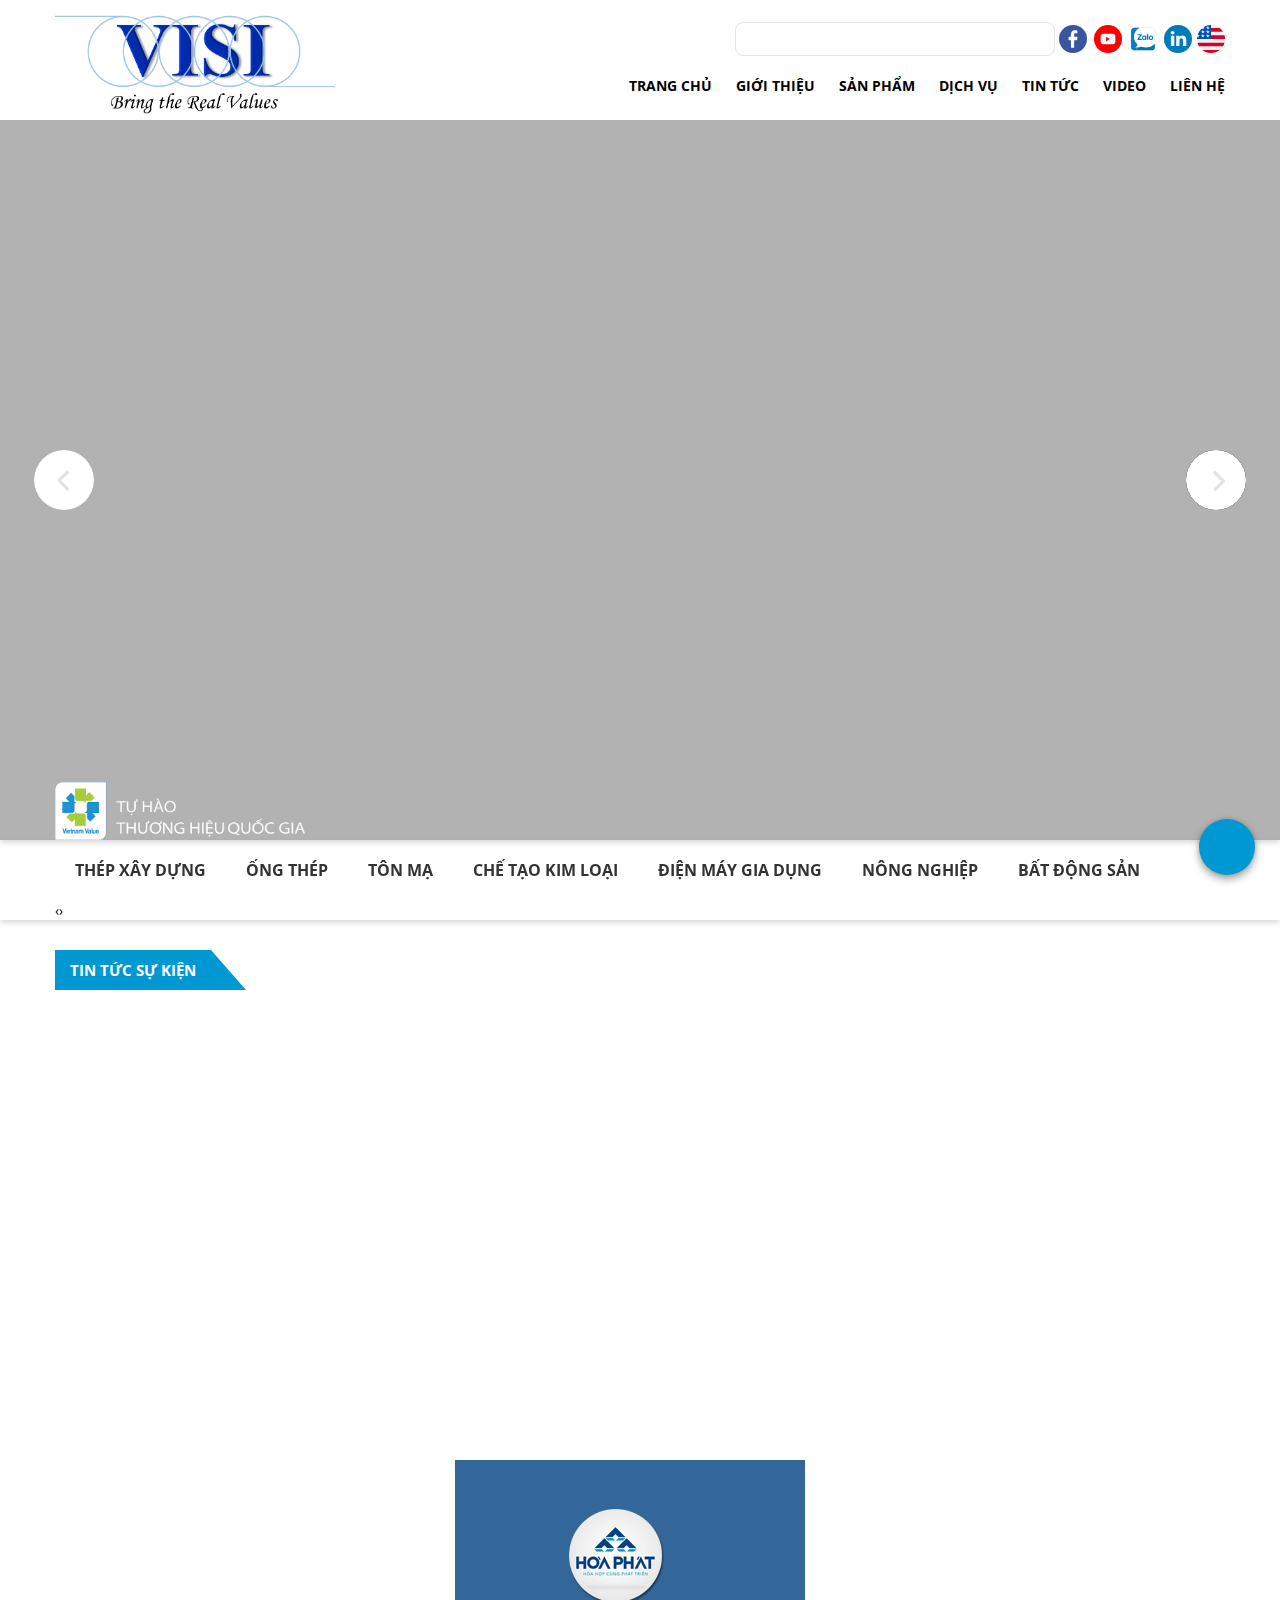
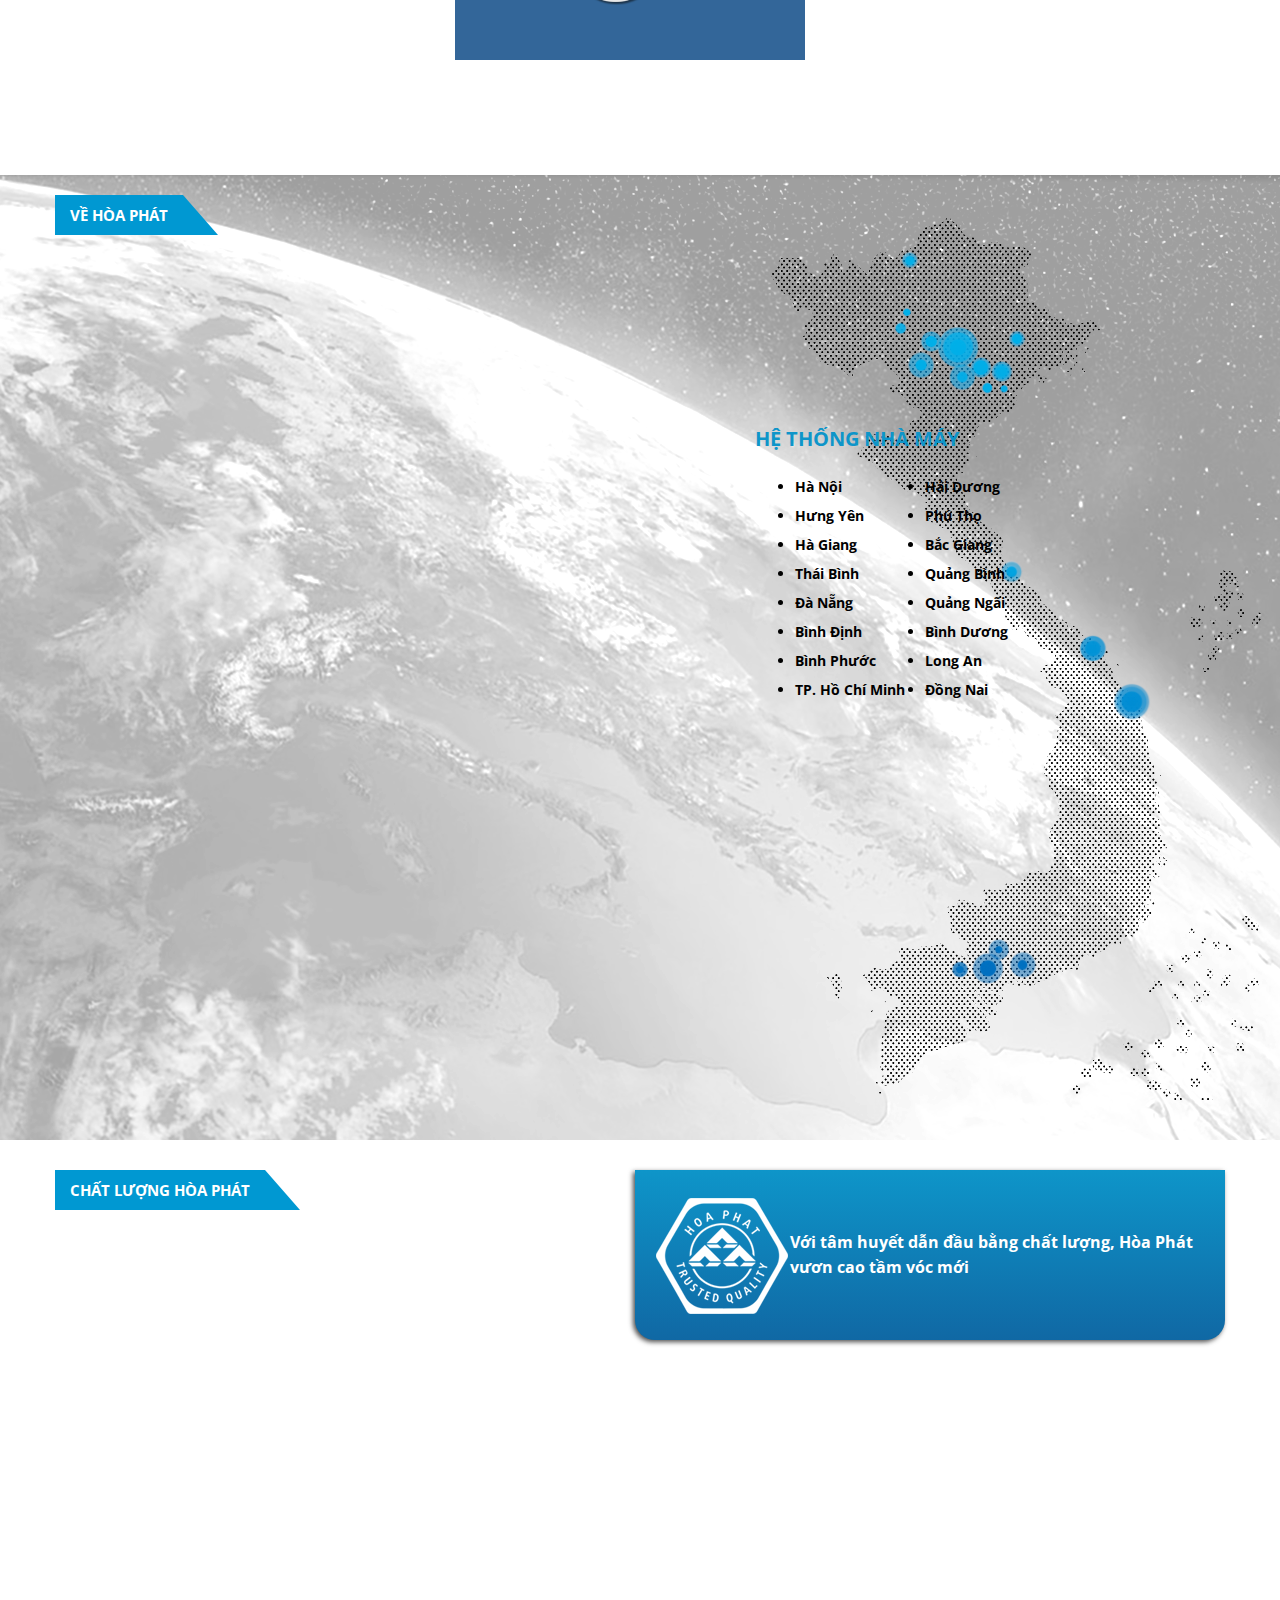
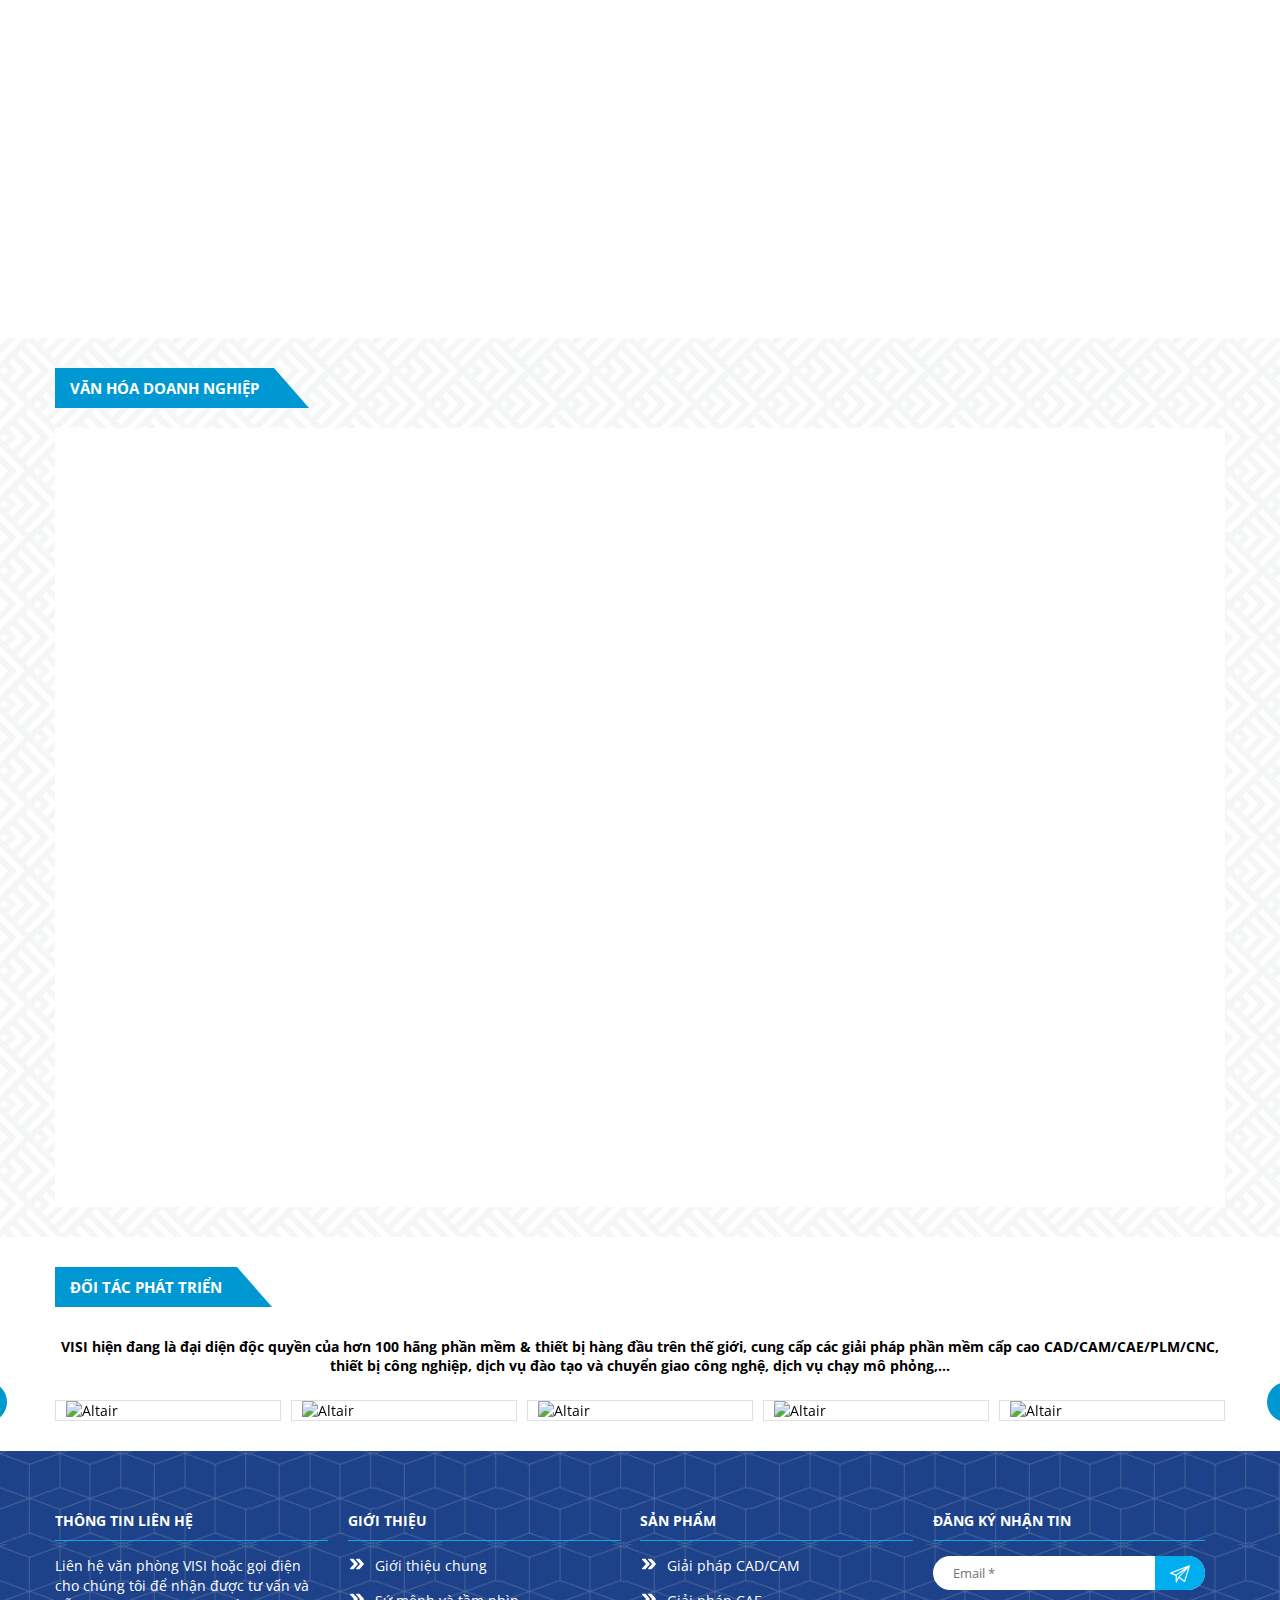
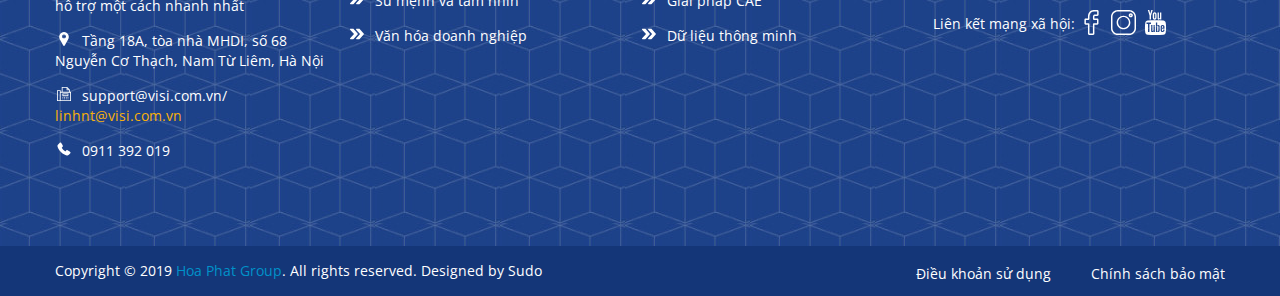
==== commit cda19407: "Revert "Merge pull request #11 from anhtu-dev-1202/duc"" ====
--- a/index.html
+++ b/index.html
@@ -1,52 +1,58 @@
 <!doctype html>
 <html lang="en">
-
 <head>
     <meta charset="UTF-8">
-    <meta name="viewport" content="width=device-width, user-scalable=no, initial-scale=1.0, maximum-scale=1.0, minimum-scale=1.0">
+    <meta name="viewport"
+          content="width=device-width, user-scalable=no, initial-scale=1.0, maximum-scale=1.0, minimum-scale=1.0">
     <meta http-equiv="X-UA-Compatible" content="ie=edge">
     <title>Document</title>
     <link rel="preconnect" href="https://fonts.googleapis.com">
     <link rel="preconnect" href="https://fonts.gstatic.com" crossorigin>
     <link href="https://fonts.googleapis.com/css2?family=Open+Sans&display=swap" rel="stylesheet">
-    <link rel="stylesheet" href="https://cdnjs.cloudflare.com/ajax/libs/font-awesome/4.4.0/css/font-awesome.min.css" integrity="sha512-ZV9KawG2Legkwp3nAlxLIVFudTauWuBpC10uEafMHYL0Sarrz5A7G79kXh5+5+woxQ5HM559XX2UZjMJ36Wplg==" crossorigin="anonymous" referrerpolicy="no-referrer"
-    />
-    <script src="https://cdnjs.cloudflare.com/ajax/libs/jquery/3.6.0/jquery.min.js" integrity="sha512-894YE6QWD5I59HgZOGReFYm4dnWc1Qt5NtvYSaNcOP+u1T9qYdvdihz0PPSiiqn/+/3e7Jo4EaG7TubfWGUrMQ==" crossorigin="anonymous" referrerpolicy="no-referrer"></script>
-    <script src="https://cdnjs.cloudflare.com/ajax/libs/OwlCarousel2/2.3.4/owl.carousel.js" integrity="sha512-gY25nC63ddE0LcLPhxUJGFxa2GoIyA5FLym4UJqHDEMHjp8RET6Zn/SHo1sltt3WuVtqfyxECP38/daUc/WVEA==" crossorigin="anonymous" referrerpolicy="no-referrer"></script>
-    <link rel="stylesheet" href="https://cdnjs.cloudflare.com/ajax/libs/OwlCarousel2/2.3.4/assets/owl.carousel.min.css" integrity="sha512-tS3S5qG0BlhnQROyJXvNjeEM4UpMXHrQfTGmbQ1gKmelCxlSEBUaxhRBj/EFTzpbP4RVSrpEikbmdJobCvhE3g==" crossorigin="anonymous" referrerpolicy="no-referrer"
-    />
+    <link rel="stylesheet" href="https://cdnjs.cloudflare.com/ajax/libs/font-awesome/4.4.0/css/font-awesome.min.css"
+          integrity="sha512-ZV9KawG2Legkwp3nAlxLIVFudTauWuBpC10uEafMHYL0Sarrz5A7G79kXh5+5+woxQ5HM559XX2UZjMJ36Wplg=="
+          crossorigin="anonymous" referrerpolicy="no-referrer"/>
+    <script src="https://cdnjs.cloudflare.com/ajax/libs/jquery/3.6.0/jquery.min.js"
+            integrity="sha512-894YE6QWD5I59HgZOGReFYm4dnWc1Qt5NtvYSaNcOP+u1T9qYdvdihz0PPSiiqn/+/3e7Jo4EaG7TubfWGUrMQ=="
+            crossorigin="anonymous" referrerpolicy="no-referrer"></script>
+    <script src="https://cdnjs.cloudflare.com/ajax/libs/OwlCarousel2/2.3.4/owl.carousel.js"
+            integrity="sha512-gY25nC63ddE0LcLPhxUJGFxa2GoIyA5FLym4UJqHDEMHjp8RET6Zn/SHo1sltt3WuVtqfyxECP38/daUc/WVEA=="
+            crossorigin="anonymous" referrerpolicy="no-referrer"></script>
+    <link rel="stylesheet" href="https://cdnjs.cloudflare.com/ajax/libs/OwlCarousel2/2.3.4/assets/owl.carousel.min.css"
+          integrity="sha512-tS3S5qG0BlhnQROyJXvNjeEM4UpMXHrQfTGmbQ1gKmelCxlSEBUaxhRBj/EFTzpbP4RVSrpEikbmdJobCvhE3g=="
+          crossorigin="anonymous" referrerpolicy="no-referrer"/>
     <link rel="stylesheet" href="css/style.css">
     <link rel="stylesheet" href="css/responsive.css">
     <link rel="stylesheet" href="https://unpkg.com/aos@next/dist/aos.css"/>
 </head>
-
 <body>
-    <div id="page">
-        <div class="preloader-1">
-            <div>Loading</div>
-            <span class="line line-1"></span>
-            <span class="line line-2"></span>
-            <span class="line line-3"></span>
-            <span class="line line-4"></span>
-            <span class="line line-5"></span>
-            <span class="line line-6"></span>
-            <span class="line line-7"></span>
-            <span class="line line-8"></span>
-            <span class="line line-9"></span>
-        </div>
+<div id="page">
+    <div class="preloader-1">
+        <div>Loading</div>
+        <span class="line line-1"></span>
+        <span class="line line-2"></span>
+        <span class="line line-3"></span>
+        <span class="line line-4"></span>
+        <span class="line line-5"></span>
+        <span class="line line-6"></span>
+        <span class="line line-7"></span>
+        <span class="line line-8"></span>
+        <span class="line line-9"></span>
     </div>
-    <div id="header" class="default">
-        <div class="wrap">
-            <div class="logo">
-                <a href=""><img src="images/logo.png" alt=""></a>
-            </div>
-            <div class="search-nav">
-                <div class="search-social default">
-                    <div class="social">
-                        <ul>
-                            <li>
-                                <a href="https://www.hoaphat.com.vn/en">
-                                    <svg style="float: right" enable-background="new 0 0 512 512" width="28px" height="28px" viewBox="0 0 512 512" xmlns="http://www.w3.org/2000/svg">
+</div>
+<div id="header" class="default">
+    <div class="wrap">
+        <div class="logo">
+            <a href=""><img src="images/logo.png" alt=""></a>
+        </div>
+        <div class="search-nav">
+            <div class="search-social default">
+                <div class="social">
+                    <ul>
+                        <li>
+                            <a href="https://www.hoaphat.com.vn/en">
+                                <svg style="float: right" enable-background="new 0 0 512 512" width="28px" height="28px"
+                                     viewBox="0 0 512 512" xmlns="http://www.w3.org/2000/svg">
                                     <circle cx="256" cy="256" fill="#f0f0f0" r="256"/>
                                     <g fill="#d80027">
                                         <path d="m244.87 256h267.13c0-23.106-3.08-45.49-8.819-66.783h-258.311z"/>
@@ -72,11 +78,12 @@
                                     <g/>
                                     <g/>
                                 </svg>
-                                </a>
-                            </li>
-                            <li class="icon-fb">
-                                <a target="_blank" href="https://www.linkedin.com/company/76987035/admin/">
-                                    <svg width="28px" height="28px" xmlns="http://www.w3.org/2000/svg" xmlns:xlink="http://www.w3.org/1999/xlink" x="0px" y="0px" viewBox="0 0 112.196 112.196" style="enable-background:new 0 0 112.196 112.196;" xml:space="preserve">
+                            </a>
+                        </li>
+                        <li class="icon-fb">
+                            <a target="_blank" href="">
+                                <svg width="28px" height="28px" xmlns="http://www.w3.org/2000/svg" xmlns:xlink="http://www.w3.org/1999/xlink" x="0px" y="0px"
+                                     viewBox="0 0 112.196 112.196" style="enable-background:new 0 0 112.196 112.196;" xml:space="preserve">
 <g>
 	<circle style="fill:#007AB9;" cx="56.098" cy="56.097" r="56.098"/>
     <g>
@@ -119,85 +126,84 @@
                                     <g>
 </g>
 </svg>
-                                </a>
-                            </li>
-                            <li class="icon-yt">
-                                <a target="_blank" href="https://www.youtube.com/channel/UCBI2o21ZMFxD7yZbha_ZYDQ">
-                                    <svg viewBox="0 0 152 152" width="28px" height="28px" xmlns="http://www.w3.org/2000/svg"><g id="Layer_2" data-name="Layer 2"><g id="Color"><g id="_02.YouTube" data-name="02.YouTube"><circle id="Background" cx="76" cy="76" fill="#f00" r="76"/><path id="Icon" d="m100.87 47.41h-49.74a15.13 15.13 0 0 0 -15.13 15.14v26.9a15.13 15.13 0 0 0 15.13 15.14h49.74a15.13 15.13 0 0 0 15.13-15.14v-26.9a15.13 15.13 0 0 0 -15.13-15.14zm-35.41 40.85v-24.52l21.08 12.26z" fill="#fff"/></g></g></g>
+                            </a>
+                        </li>
+                        <li class="icon-fb">
+                            <a target="_blank" href="">
+                                <svg width="28px" height="28px" xmlns="http://www.w3.org/2000/svg" xmlns:xlink="http://www.w3.org/1999/xlink" x="0px" y="0px"
+                                     viewBox="0 0 2500 2372" style="enable-background:new 0 0 2500 2372;" xml:space="preserve">
+<style type="text/css">
+	.st0{fill:#FDFEFE;}
+    .st1{fill:#0180C7;}
+    .st2{fill:#0172B1;}
+    .st3{fill:none;stroke:#0180C7;stroke-width:10.8658;stroke-miterlimit:54.3289;}
+</style>
+                                    <path class="st0" d="M566.4,1939.8c-8.3-3.7-14.4-7.9-4.6-16.2c6-4.6,12.5-8.8,19-13c60.7-39.4,117.7-82.5,155.3-146
+	c31.5-52.8,26.4-83.9-13-122.8C503.3,1422,406.9,1159.2,455.1,848.7c27.3-175.2,107.5-326.8,224.3-458.4
+	c70.5-79.7,154.3-144.2,246.1-197.9c5.6-3.2,13.4-4.2,14.4-12.5c-1.9-4.6-5.1-3.2-7.9-3.2c-156.2,0-312.4-3.2-468.1,0.9
+	c-149.3,4.6-278.1,120-277.6,285.5c0.9,483.4,0,966.9,0,1450.8c0,150.2,114.5,275.8,264.2,281.4c126.5,5.1,253.1,0.9,380.1,0.5
+	c9.3,0.5,18.5,0.9,27.8,0.9h669.3c166.9,0,333.7,0.9,500.6,0c154.8,0,280.4-125.1,280.4-279.5v-2.8v-271.2c0-6.5,2.3-13.4-1.9-20.4
+	c-8.3,0.5-11.6,7.4-16.2,12.1c-89.9,90.4-196.1,163.2-312.4,214.6c-285.1,125.6-575.2,134.4-869.5,33.4
+	c-25.5-9.3-53.3-10.2-79.7-3.7c-38.9,9.7-77.4,21.3-115.9,32.9C800,1947.2,684.5,1962.9,566.4,1939.8L566.4,1939.8z M902.4,1158.7
+	c7.9-10.2,12.1-16.2,16.7-22.2c60.7-76.9,121.4-153.9,182.2-231.3c17.6-22.2,35.2-45,46.4-71.8c13-30.6-0.9-59.3-32.4-70.5
+	c-13.9-4.2-28.7-6-43.6-5.1c-82.5-0.5-165.5-0.5-248,0c-11.6,0-23.2,1.4-34.3,4.2c-26,6.5-41.7,32.9-35.2,59.3
+	c4.6,17.6,18.5,31.5,36.2,35.7c11.1,2.8,22.7,4.2,34.3,3.7c50.1,0.5,100.6,0,150.6,0.5c5.6,0,12.5-3.7,16.7,4.6
+	c-4.2,5.6-8.3,11.1-12.5,16.2c-71.8,90.8-143.2,182.2-215.1,273c-17.6,22.7-26.9,47.7-13.9,75.6s39.4,32.9,66.3,34.8
+	c21.3,1.4,43.1,0.5,64.9,0.5c75.1,0,149.7,0.5,224.8-0.5c39.9-0.5,61.2-24.6,57-61.6c-3.2-29.2-23.2-44.5-60.3-45
+	C1037.7,1158.3,972.4,1158.7,902.4,1158.7L902.4,1158.7z M1440.1,914.9c-57.9-50.5-121.9-53.8-184.5-16.7
+	c-76,44.5-103.8,117.3-94.6,201.6c8.8,78.8,43.1,143.2,125.6,169.6c51.4,16.7,99.2,10.7,141.4-23.6c11.1-8.8,14.4-7,22.2,2.8
+	c15.3,19.5,41.7,26.9,64.9,18.1c23.2-7,38.5-28.3,38.5-52.4c0.5-92.7,0.9-185.4,0-278.1c-0.5-37.1-35.2-60.7-71.4-53.3
+	C1462.3,887.1,1451.2,900.6,1440.1,914.9L1440.1,914.9z M1761.3,1086.9c-1.9,115.9,94.1,203.5,214.6,191.4
+	c110.8-11.1,182.6-94.1,178.9-211.4c-3.7-115.9-89.9-195.1-208.1-191.4C1835.9,878.8,1757.6,967.8,1761.3,1086.9z M1720.5,994.7
+	c0-72.8,0.5-145.1,0-217.9c0-37.1-23.6-60.3-58.9-59.8c-34.3,0.5-57,23.6-57.5,59.3c-0.5,21.8,0,43.1,0,64.9v368.5
+	c0,28.7,17.6,53.8,40.8,59.8c32,8.8,64.9-10.2,73.2-42.2c1.4-5.6,2.3-11.1,1.9-17.1C1721,1138.3,1720.5,1066.5,1720.5,994.7
+	L1720.5,994.7z"/>
+                                    <path class="st1" d="M830.1,2196.1c-126.5,0-253.5,4.2-380.1-0.5c-149.7-6-264.2-131.6-264.2-281.4c0-483.4,0.9-966.9,0-1450.8
+	c0-165.5,129.3-280.9,278.1-285.1c155.7-4.2,311.9-0.9,468.1-0.9c2.8,0,6.5-1.4,7.9,3.2c-0.9,8.3-9.3,9.3-14.4,12.5
+	C833.8,247,749.9,311.4,679.4,391.2c-116.3,131.6-197,282.7-224.3,458.4c-48.2,310.1,48.7,573.4,267.9,793.1
+	c38.9,39.4,44,70,13,122.8c-37.5,63.5-94.6,106.6-155.3,146c-6.5,3.7-13,8.3-19.5,12.5c-9.7,8.3-3.7,12.5,4.6,16.2
+	c1.9,4.2,4.2,7.9,7,11.6c53.3,47.3,103.8,97.8,156.2,146c24.6,22.7,49.1,46.4,72.8,70C811.5,2176.6,827.8,2179.4,830.1,2196.1z"/>
+                                    <path class="st2" d="M830.1,2196.1c-2.3-16.2-18.5-19-28.3-28.7c-23.6-24.1-48.2-47.3-72.8-70c-52.4-48.2-102.9-98.7-156.2-146
+	c-2.8-3.7-5.1-7.4-7-11.6c118.2,23.2,233.6,7.4,347.2-27.3c38.5-11.6,76.9-23.2,115.9-32.9c26.4-7,54.2-5.6,79.7,3.7
+	c293.9,101,584,91.8,869.5-33.4c116.3-51.4,222.5-123.8,312.4-214.1c4.6-4.6,7.9-11.6,16.2-12.1c4.2,6.5,1.9,13.4,1.9,20.4v271.2
+	c0.9,154.8-123.3,280.9-278.1,282.3h-2.3c-166.9,0.9-333.7,0-500.6,0H857.9C848.6,2196.5,839.4,2196.1,830.1,2196.1L830.1,2196.1z"
+                                    />
+                                    <path class="st1" d="M902.4,1158.7c70,0,135.8-0.5,201.2,0c36.6,0.5,56.5,15.8,60.3,45c4.2,36.6-17.1,61.2-57,61.6
+	c-75.1,0.9-149.7,0.5-224.8,0.5c-21.8,0-43.1,0.9-64.9-0.5c-26.9-1.4-53.3-7-66.3-34.8c-13-27.8-3.7-52.8,13.9-75.6
+	c71.4-90.8,143.2-182.2,215.1-273c4.2-5.6,8.3-11.1,12.5-16.2c-4.6-7.9-11.1-4.2-16.7-4.6c-50.1-0.5-100.6,0-150.6-0.5
+	c-11.6,0-23.2-1.4-34.3-3.7c-26.4-6-42.6-32.4-36.6-58.4c4.2-17.6,18.1-32,35.7-36.2c11.1-2.8,22.7-4.2,34.3-4.2
+	c82.5-0.5,165.5-0.5,248,0c14.8-0.5,29.2,1.4,43.6,5.1c31.5,10.7,45,39.9,32.4,70.5c-11.1,26.4-28.7,49.1-46.4,71.8
+	c-60.7,77.4-121.4,154.3-182.2,230.8C914.4,1142.5,909.8,1148.5,902.4,1158.7L902.4,1158.7z"/>
+                                    <path class="st1" d="M1440.1,914.9c11.1-14.4,22.7-27.8,41.7-31.5c36.6-7.4,70.9,16.2,71.4,53.3c1.4,92.7,0.9,185.4,0,278.1
+	c0,24.1-15.8,45.4-38.5,52.4c-23.2,8.8-49.6,1.9-64.9-18.1c-7.9-9.7-11.1-11.6-22.2-2.8c-42.2,34.3-89.9,40.3-141.4,23.6
+	c-82.5-26.9-116.3-91.3-125.6-169.6c-9.7-84.8,18.5-157.1,94.6-201.6C1318.2,861.2,1382.1,864.4,1440.1,914.9L1440.1,914.9z
+	 M1276,1084.1c0.9,20.4,7.4,39.9,19.5,56.1c25,33.4,72.8,40.3,106.6,15.3c5.6-4.2,10.7-9.3,15.3-15.3c26-35.2,26-93.2,0-128.4
+	c-13-18.1-33.4-28.7-55.2-29.2C1311.2,979.4,1275.5,1018.8,1276,1084.1z M1761.3,1086.9c-3.7-119.1,74.6-208.1,185.9-211.4
+	c118.2-3.7,204.4,75.6,208.1,191.4c3.7,117.3-68.1,200.2-178.9,211.4C1855.4,1290.4,1759.4,1202.8,1761.3,1086.9L1761.3,1086.9z
+	 M1877.6,1075.8c-0.9,23.2,6,45.9,19.9,64.9c25.5,33.4,73.2,39.9,106.6,13.9c5.1-3.7,9.3-8.3,13.4-13c26.9-35.2,26.9-94.6,0.5-129.8
+	c-13-17.6-33.4-28.7-55.2-29.2C1912.9,979.8,1877.6,1017.8,1877.6,1075.8z M1720.5,994.7c0,71.8,0.5,143.7,0,215.5
+	c0.5,32.9-25.5,60.3-58.4,61.2c-5.6,0-11.6-0.5-17.2-1.9c-23.2-6-40.8-30.6-40.8-59.8V841.2c0-21.8-0.5-43.1,0-64.9
+	c0.5-35.7,23.2-58.9,57.5-58.9c35.2-0.5,58.9,22.7,58.9,59.8C1721,849.6,1720.5,922.4,1720.5,994.7z"/>
+                                    <path class="st0" d="M1276,1084.1c-0.5-65.4,35.2-104.8,85.7-102c21.8,0.9,42.2,11.6,55.2,29.7c26,34.8,26,93.2,0,128.4
+	c-25,33.4-72.8,40.3-106.6,15.3c-5.6-4.2-10.7-9.3-15.3-15.3C1283.4,1124,1276.9,1104.5,1276,1084.1L1276,1084.1z M1877.6,1075.8
+	c0-57.5,35.2-95.9,85.3-93.2c21.8,0.5,42.2,11.6,55.2,29.2c26.4,35.2,26.4,95-0.5,129.8c-26,32.9-74.2,38.5-107.1,12.5
+	c-5.1-3.7-9.3-8.3-13-13.4C1883.7,1121.7,1877.2,1099,1877.6,1075.8z"/>
+                                    <path class="st3" d="M489.4,178.9h1520.8c166.4,0,301.3,134.9,301.3,301.3v1404.4c0,166.4-134.9,301.3-301.3,301.3H489.4
+	c-166.4,0-301.3-134.9-301.3-301.3V480.2C188.1,313.8,323,178.9,489.4,178.9z"/>
+</svg>
+                            </a>
+                        </li>
+                        <li class="icon-yt">
+                            <a target="_blank" href="">
+                                <svg viewBox="0 0 152 152" width="28px" height="28px" xmlns="http://www.w3.org/2000/svg"><g id="Layer_2" data-name="Layer 2"><g id="Color"><g id="_02.YouTube" data-name="02.YouTube"><circle id="Background" cx="76" cy="76" fill="#f00" r="76"/><path id="Icon" d="m100.87 47.41h-49.74a15.13 15.13 0 0 0 -15.13 15.14v26.9a15.13 15.13 0 0 0 15.13 15.14h49.74a15.13 15.13 0 0 0 15.13-15.14v-26.9a15.13 15.13 0 0 0 -15.13-15.14zm-35.41 40.85v-24.52l21.08 12.26z" fill="#fff"/></g></g></g>
                                 </svg>
-                                </a>
-                            </li>
-                            <li class="icon-yt">
-                                <a target="_blank" href="https://www.facebook.com/visi.com.vn">
-                                    <svg viewBox="0 0 176 176" width="28px" height="28px" xmlns="http://www.w3.org/2000/svg"><g id="Layer_2" data-name="Layer 2"><g id="_01.facebook" data-name="01.facebook"><circle id="background" cx="88" cy="88" fill="#3a559f" r="88"/><path id="icon" d="m115.88 77.58-1.77 15.33a2.87 2.87 0 0 1 -2.82 2.57h-16l-.08 45.45a2.05 2.05 0 0 1 -2 2.07h-16.21a2 2 0 0 1 -2-2.08v-45.44h-12a2.87 2.87 0 0 1 -2.84-2.9l-.06-15.33a2.88 2.88 0 0 1 2.84-2.92h12.06v-14.8c0-17.18 10.2-26.53 25.16-26.53h12.26a2.88 2.88 0 0 1 2.85 2.92v12.9a2.88 2.88 0 0 1 -2.85 2.92h-7.52c-8.13 0-9.71 4-9.71 9.78v12.81h17.87a2.88 2.88 0 0 1 2.82 3.25z" fill="#fff"/></g></g>
+                            </a>
+                        </li>
+                        <li class="icon-yt">
+                            <a target="_blank" href="">
+                                <svg viewBox="0 0 176 176" width="28px" height="28px" xmlns="http://www.w3.org/2000/svg"><g id="Layer_2" data-name="Layer 2"><g id="_01.facebook" data-name="01.facebook"><circle id="background" cx="88" cy="88" fill="#3a559f" r="88"/><path id="icon" d="m115.88 77.58-1.77 15.33a2.87 2.87 0 0 1 -2.82 2.57h-16l-.08 45.45a2.05 2.05 0 0 1 -2 2.07h-16.21a2 2 0 0 1 -2-2.08v-45.44h-12a2.87 2.87 0 0 1 -2.84-2.9l-.06-15.33a2.88 2.88 0 0 1 2.84-2.92h12.06v-14.8c0-17.18 10.2-26.53 25.16-26.53h12.26a2.88 2.88 0 0 1 2.85 2.92v12.9a2.88 2.88 0 0 1 -2.85 2.92h-7.52c-8.13 0-9.71 4-9.71 9.78v12.81h17.87a2.88 2.88 0 0 1 2.82 3.25z" fill="#fff"/></g></g>
                                 </svg>
-                                </a>
-                            </li>
-                        </ul>
-                    </div>
-                    <div class="search">
-                        <form action="" id="search-header">
-                            <input type="text" name="keyword">
-                            <i class="fa fa-search" aria-hidden="true"></i>
-                        </form>
-                    </div>
-                </div>
-                <div class="navigation default">
-                    <ul>
-                        <li>
-                            <a href="">Trang chủ</a>
-                        </li>
-                        <li>
-                            <a href="">Giới thiệu</a>
-                        </li>
-                        <li>
-                            <a href="">Sản phẩm</a>
-                        </li>
-                        <li>
-                            <a href="">Dịch vụ</a>
-                            <ul class="sub-menu">
-                                <li>
-                                    <a href="" target="_blank">Thép xây dựng</a>
-                                </li>
-                                <li>
-                                    <a href="" target="_blank">Ống thép</a>
-                                </li>
-                                <li>
-                                    <a href="" target="_blank">Tôn mạ màu - mạ kẽm</a>
-                                </li>
-                                <li>
-                                    <a href="" target="_blank">Điện máy gia dụng</a>
-                                </li>
-                                <li>
-                                    <a href="" target="_blank">Chế tạo kim loại</a>
-                                </li>
-                                <li>
-                                    <a href="" target="_blank">Bất động sản</a>
-                                </li>
-                                <li>
-                                    <a href="" target="_blank">Nông nghiệp</a>
-                                </li>
-                            </ul>
-                        </li>
-                        <li>
-                            <a href="tintuc.html">Tin tức</a>
-                            <ul class="sub-menu">
-                                <li>
-                                    <a href="chitiet.html">Chứng chỉ chất lượng</a>
-                                </li>
-                                <li>
-                                    <a href="chitiet.html">Công nghệ</a>
-                                </li>
-                                <li>
-                                    <a href="chitiet.html">Giải thưởng</a>
-                                </li>
-                            </ul>
-                        </li>
-                        <li>
-                            <a href="">Video</a>
-                        </li>
-                        <li>
-                            <a href="">Liên hệ</a>
+                            </a>
                         </li>
                     </ul>
                 </div>
@@ -345,802 +351,855 @@
             </div>
         </div>
     </div>
-    <div id="header-mobile" class="default">
+</div>
+<div id="header-mobile" class="default">
+    <div class="wrap">
+        <div class="menu-mobile">
+            <img src="images/mobile_btn_menu.png" alt="">
+        </div>
+        <div class="logo">
+            <a href=""><img src="images/logo.png" alt=""></a>
+        </div>
+        <div class="search" id="icon-search">
+            <img src="images/mobile_btn_search.png" alt="">
+        </div>
+    </div>
+</div>
+<div class="mb-search-box">
+    <div class="header_text">
+        <div class="fl"><em id="close-box-search"></em></div>
+        <div class="search_warp">
+            <div class="search">
+                <form id="form-search" method="GET" action="https://www.hoaphat.com.vn/tim-kiem">
+                    <em style="display: none">x</em>
+                    <input type="text" name="keyword" placeholder="Bạn cần tìm gì ?" autocomplete="off" value="">
+                    <i class="search_btn"><i></i></i>
+                </form>
+            </div>
+        </div>
+    </div>
+</div>
+<div class="menu-container">
+    <div class="menu-logo">
+        <a href=""><img class="logo" src="images/logo.png" alt=""></a>
+        <a href="javascript:;" data-menu_toggle="toggle"><img class="close" src="images/header_close.png" alt=""></a>
+    </div>
+    <div class="menu-top">
+        <div class="menu-language">
+            <ul>
+                <li><a href="" class="active">vi</a></li>
+                <li><a href="">en</a></li>
+            </ul>
+        </div>
+    </div>
+    <div class="menu-content">
+        <ul>
+            <li class="has-child">
+                <a href="" title="">Giới thiệu</a>
+                <span>►</span>
+                <div class="menu-child">
+                    <div class="menu-child__item ">
+                        <a href="" title="">Giới thiệu chung</a>
+                    </div>
+                    <div class="menu-child__item ">
+                        <a href="" title="">Sứ mệnh tầm nhìn</a>
+                    </div>
+                    <div class="menu-child__item ">
+                        <a href="" title="">Lịch sử hình thành</a>
+                    </div>
+                    <div class="menu-child__item ">
+                        <a href="" title="">Sơ đồ tổ chức</a>
+                    </div>
+                    <div class="menu-child__item ">
+                        <a href="" title="">Công ty thành viên</a>
+                    </div>
+                    <div class="menu-child__item ">
+                        <a href="" title="">Văn hóa doanh nghiệp</a>
+                    </div>
+                </div>
+            </li>
+            <li class="has-child">
+                <a href="" title="">Sản phẩm</a>
+                <span>►</span>
+                <div class="menu-child">
+                    <div class="menu-child__item ">
+                        <a href="" title="" target="_blank">Thép xây dựng</a>
+                    </div>
+                    <div class="menu-child__item ">
+                        <a href="" title="" target="_blank">Ống thép</a>
+                    </div>
+                    <div class="menu-child__item ">
+                        <a href="" title="" target="_blank">Tôn mạ màu - mạ kẽm</a>
+                    </div>
+                    <div class="menu-child__item ">
+                        <a href="" title="" target="_blank">Điện máy gia dụng</a>
+                    </div>
+                    <div class="menu-child__item ">
+                        <a href="" title="" target="_blank">Chế tạo kim loại</a>
+                    </div>
+                    <div class="menu-child__item ">
+                        <a href="" title="" target="_blank">Bất động sản</a>
+                    </div>
+                    <div class="menu-child__item ">
+                        <a href="" title="" target="_blank">Nông nghiệp</a>
+                    </div>
+                </div>
+            </li>
+            <li class="has-child">
+                <a href="" title="">Chất lượng hòa phát</a>
+                <span>►</span>
+                <div class="menu-child">
+                    <div class="menu-child__item ">
+                        <a href="" title="">Chứng chỉ chất lượng</a>
+                    </div>
+                    <div class="menu-child__item ">
+                        <a href="" title="">Công nghệ</a>
+                    </div>
+                    <div class="menu-child__item ">
+                        <a href="" title="">Giải thưởng</a>
+                    </div>
+                </div>
+            </li>
+            <li class="has-child">
+                <a href="" title="">Quan hệ cổ đông</a>
+                <span>►</span>
+                <div class="menu-child">
+                    <div class="menu-child__item ">
+                        <a href="" title="">Công bố thông tin</a>
+                    </div>
+                    <div class="menu-child__item ">
+                        <a href="" title="">Báo cáo tài chính</a>
+                    </div>
+                    <div class="menu-child__item ">
+                        <a href="" title="">Báo cáo thường niên</a>
+                    </div>
+                    <div class="menu-child__item ">
+                        <a href="" title="">Đại hội cổ đông</a>
+                    </div>
+                    <div class="menu-child__item ">
+                        <a href="" title="">Văn bản pháp lý</a>
+                    </div>
+                    <div class="menu-child__item ">
+                        <a href="" title="">Văn bản cáo bạch</a>
+                    </div>
+                    <div class="menu-child__item ">
+                        <a href="" title="">Trợ giúp cổ đông</a>
+                    </div>
+                </div>
+            </li>
+            <li class="has-child">
+                <a href="" title="">Tin tức</a>
+                <span>►</span>
+                <div class="menu-child">
+                    <div class="menu-child__item ">
+                        <a href="" title="">Tin tức tập đoàn</a>
+                    </div>
+                    <div class="menu-child__item ">
+                        <a href="" title="">Báo chí viết về Hòa Phát</a>
+                    </div>
+                </div>
+            </li>
+            <li>
+                <a href="" title=""> Tuyển dụng</a>
+            </li>
+            <li>
+                <a href="" title="">Liên hệ</a>
+            </li>
+        </ul>
+    </div>
+</div>
+<div id="banner">
+    <div class="slider">
+        <!-- slides -->
+        <div class="slider__slides">
+            <div class="slide s--active">
+                <div class="slide__inner">
+                    <div class="slide__content">
+
+                    </div>
+                </div>
+            </div>
+            <div class="slide">
+                <div class="slide__inner">
+                    <div class="slide__content">
+                        <div class="text wrap">
+                            <a href="#">
+                                <div class="name"><i class="fa fa-chevron-right" aria-hidden="true"></i> Thép xây dựng
+                                </div>
+                                <p class="p1">Thị phần số 1 Việt Nam</p>
+                                <p>Thép Hòa Phát luyện từ quặng sắt, sử dụng công nghệ lò cao hiện đại nhất hiện
+                                    nay.</p>
+                            </a>
+                        </div>
+                    </div>
+                </div>
+            </div>
+            <div class="slide">
+                <div class="slide__inner">
+                    <div class="slide__content">
+                        <div class="text wrap">
+                            <a href="https://ongthep.hoaphat.com.vn/">
+                                <div class="name"><i class="fa fa-chevron-right" aria-hidden="true"></i> Ống thép</div>
+                                <p class="p1">Thị phần số 1 Việt Nam</p>
+                                <p>Ống thép Hòa Phát tự hào là nhà sản xuất lớn nhất Việt Nam với công suất lên tới
+                                    800.000 tấn/năm, là sự lựa chọn hàng đầu của kiến trúc sư và nhà thầu</p>
+                            </a>
+                        </div>
+                    </div>
+                </div>
+            </div>
+            <div class="slide">
+                <div class="slide__inner">
+                    <div class="slide__content">
+                        <div class="text wrap">
+                            <a href="https://ton.hoaphat.com.vn/">
+                                <div class="name"><i class="fa fa-chevron-right" aria-hidden="true"></i> Tôn mạ</div>
+                                <p class="p1">Công nghệ châu Âu - Chất lượng hàng đầu</p>
+                                <p>Sản xuất trên dây chuyền tiên tiến nhất, đáp ứng mọi nhu cầu khắt khe của khách hàng
+                                    trong nước và thị trường quốc tế</p>
+                            </a>
+                        </div>
+                    </div>
+                </div>
+            </div>
+            <div class="slide">
+                <div class="slide__inner">
+                    <div class="slide__content">
+                        <div class="text wrap">
+                            <a href="https://chetaokimloai.hoaphat.com.vn/">
+                                <div class="name"><i class="fa fa-chevron-right" aria-hidden="true"></i> Chế tạo kim
+                                    loại
+                                </div>
+                                <p class="p1">Nhà sản xuất thép rút dây, thép dự ứng lực hàng đầu Việt Nam</p>
+                                <p>Sở hữu dây chuyền thiết bị công nghệ hiện đại cùng đội ngũ kỹ sư, công nhân lành nghề
+                                    được đào tạo chuyên sâu, có nhiều kinh nghiệm trong việc chế tạo và lắp đặt thiết
+                                    bị.</p>
+                            </a>
+                        </div>
+                    </div>
+                </div>
+            </div>
+            <div class="slide">
+                <div class="slide__inner">
+                    <div class="slide__content">
+                        <div class="text wrap">
+                            <a href="https://dienlanh.hoaphat.com.vn/">
+                                <div class="name"><i class="fa fa-chevron-right" aria-hidden="true"></i> Điện máy gia
+                                    dụng
+                                </div>
+                                <p class="p1">Niềm tự hào thương hiệu Việt</p>
+                                <p>Điện máy gia dụng Hòa Phát có tỷ lệ nội địa hóa cao nhất Việt Nam, chế độ bảo hành
+                                    dài lâu, cung cấp các dịch vụ sau bán hàng tốt nhất</p>
+                            </a>
+                        </div>
+                    </div>
+                </div>
+            </div>
+            <div class="slide">
+                <div class="slide__inner">
+                    <div class="slide__content">
+                        <div class="text wrap">
+                            <a href="">
+                                <div class="name"><i class="fa fa-chevron-right" aria-hidden="true"></i> Nông nghiệp
+                                </div>
+                                <p class="p1">Cung cấp các sản phẩm tươi, sạch, có giá trị dinh dưỡng cao</p>
+                                <p>Hoạt động trên các mảng sản xuất thức ăn chăn nuôi, chăn nuôi heo, chăn nuôi bò và
+                                    chăn nuôi gia cầm.</p>
+                            </a>
+                        </div>
+                    </div>
+                </div>
+            </div>
+            <div class="slide s--prev">
+                <div class="slide__inner">
+                    <div class="slide__content">
+                        <div class="text wrap">
+                            <a href="http://mandaringarden2.vn/">
+                                <div class="name"><i class="fa fa-chevron-right" aria-hidden="true"></i> Bất động sản
+                                </div>
+                                <p class="p1">Điểm đến hấp dẫn cho nhà đầu tư</p>
+                                <p>Đem đến cho khách hàng những dự án tiện nghi, chất lượng, đảm bảo đúng tiến độ cam
+                                    kết với khách hàng</p>
+                            </a>
+                        </div>
+                    </div>
+                </div>
+            </div>
+        </div>
+        <!-- slides end -->
+        <div class="slider__control">
+            <div class="slider__control-line"></div>
+            <div class="slider__control-line"></div>
+        </div>
+        <div class="slider__control slider__control--right m--right">
+            <div class="slider__control-line"></div>
+            <div class="slider__control-line"></div>
+        </div>
+    </div>
+    <div class="clear"></div>
+    <div class="slider-thumbnail default">
+        <div class="wrap" style="position: relative;">
+            <img style="width: 250px;position: absolute;bottom: 80px;z-index: 10;"
+                 src="images/tu-hao-thuong-hieu-quoc-gia.png" alt="">
+            <div id="home-slider-thumbnail" class="clearfix owl-carousel owl-theme"
+                 style="opacity: 1; display: block;">
+                <div class="owl-wrapper-outer autoHeight" style="height: 1px;">
+                    <div class="owl-wrapper" style="width: 2080px; left: 0px; display: block;">
+                        <div class="owl-item active">
+                            <div class="item" style="display: none"><a target="_blank" href=""></a></div>
+                        </div>
+                        <div class="owl-item button2">
+                            <div class="item"><a target="_blank" href="">Thép xây dựng</a>
+                            </div>
+                        </div>
+                        <div class="owl-item button3">
+                            <div class="item"><a target="_blank" href="">Ống thép</a>
+                            </div>
+                        </div>
+                        <div class="owl-item button4">
+                            <div class="item"><a target="_blank" href="">Tôn mạ</a></div>
+                        </div>
+                        <div class="owl-item button5">
+                            <div class="item"><a target="_blank" href="">Chế tạo
+                                kim loại</a></div>
+                        </div>
+                        <div class="owl-item button6">
+                            <div class="item"><a target="_blank" href="">Điện máy gia
+                                dụng</a></div>
+                        </div>
+                        <div class="owl-item button7">
+                            <div class="item"><a target="_blank" href="">Nông nghiệp</a></div>
+                        </div>
+                        <div class="owl-item button8">
+                            <div class="item"><a target="_blank" href="">Bất động sản</a>
+                            </div>
+                        </div>
+                    </div>
+                </div>
+            </div>
+        </div>
+    </div>
+</div>
+<div id="news-event" class="default">
+    <div class="wrap">
+        <div class="title-news-event"><a href="" title="">Tin tức sự kiện</a></div>
+        <div class="clear"></div>
+        <div class="left" data-aos="fade-right" data-aos-easing="ease-in-out">
+            <div class="image">
+                <a href=""><img
+                        src="https://sudospaces.com/hoaphat-com-vn/2021/10/z2878843733969-3297b4103446bf7aee112dbd99b43a1d.jpg"
+                        alt=""></a>
+            </div>
+            <h3>
+                <a href="">Hòa Phát bán gần 1 triệu tấn thép trong tháng 10, lũy kế đã đạt 7,3 triệu tấn</a></h3>
+            <p class="p1"><a href="">Tin tức tập đoàn</a></p>
+            <ul>
+                <li><a href="">Chuyện 20 năm Hòa Phát bán thép</a></li>
+                <li>
+                    <a href="">Đón đầu làn sóng chuyển dịch sản xuất từ Trung Quốc sang Việt Nam, Hòa Phát tăng tốc đầu
+                        tư lớn vào sản xuất hàng điện lạnh – gia dụng</a></li>
+                <li>
+                    <a href="">Hòa Phát được vinh danh Thương hiệu mạnh lần thứ 10 liên tiếp</a></li>
+                <li>
+                    <a href="">Hòa Phát nộp ngân sách 8.100 tỷ trong 9 tháng, vượt xa số nộp cả năm 2020</a></li>
+            </ul>
+            <p class="p2"><a href="">Xem thêm <i class="fa fa-caret-right" aria-hidden="true"></i></a></p>
+        </div>
+        <div class="right">
+            <div class="top default">
+                <div class="top-left" data-aos="fade-up" data-aos-easing="ease-in-out">
+                    <img src="https://sudospaces.com/hoaphat-com-vn/2019/08/img-news-2.png" alt="">
+                </div>
+                <div class="top-right" data-aos="fade-down" data-aos-easing="ease-in-out">
+                    <p class="title">Dành cho nhà đầu tư</p>
+                    <ul>
+                        <li><a href=""><i class="icon-hoaphat icon-next"></i>Công bố
+                            thông tin</a></li>
+                        <li><a href=""><i class="icon-hoaphat icon-next"></i>Văn bản
+                            pháp lý</a></li>
+                        <li><a href=""><i class="icon-hoaphat icon-next"></i>Báo cáo
+                            tài chính</a></li>
+                        <li><a href=""><i class="icon-hoaphat icon-next"></i>Bản cáo bạch</a>
+                        </li>
+                        <li><a href=""><i class="icon-hoaphat icon-next"></i>Báo cáo
+                            thường niên</a></li>
+                        <li><a href=""><i class="icon-hoaphat icon-next"></i>Trợ giúp
+                            cổ đông</a></li>
+                        <li><a href=""><i class="icon-hoaphat icon-next"></i>Đại hội cổ
+                            đông</a></li>
+                        <li><a href=""><i class="icon-hoaphat icon-next"></i>Giới thiệu Tập đoàn</a></li>
+                    </ul>
+                    <div class="clear"></div>
+                    <div class="pdf-item">
+                        <a target="_blank" href="">
+                            <i class="icon-hoaphat icon-pdf"></i>
+                            <p>Báo cáo tài chính 2020</p>
+                        </a>
+                    </div>
+                    <div class="pdf-item">
+                        <a target="_blank" href="">
+                            <i class="icon-hoaphat icon-pdf"></i>
+                            <p>Báo cáo tài chính 2019</p>
+                        </a>
+                    </div>
+                    <div class="pdf-item">
+                        <a target="_blank" href="">
+                            <i class="icon-hoaphat icon-pdf"></i>
+                            <p>Báo cáo tài chính 2018</p>
+                        </a>
+                    </div>
+                    <div class="pdf-item">
+                        <a target="_blank" href="">
+                            <i class="icon-hoaphat icon-pdf"></i>
+                            <p>Báo cáo tài chính 2017</p>
+                        </a>
+                    </div>
+                </div>
+            </div>
+            <div class="bottom default">
+                <div class="bottom-left">
+                    <a href="" title="">
+                        <div class="fb">
+                            <i class="fa fa-facebook" aria-hidden="true"></i>
+                        </div>
+                        <div class="image">
+                            <img src="https://sudospaces.com/hoaphat-com-vn/2019/08/img-news-3.png" alt="">
+                        </div>
+                    </a>
+                    <div class="text"><a href="" title="">
+                        <i class="icon-hoaphat icon-logo"></i>
+                    </a><a href="https://www.facebook.com/tapdoanhoaphat1992/"></a>
+                    </div>
+                </div>
+                <div class="bottom-right lightGallery-video" data-aos="fade-left" data-aos-easing="ease-in-out">
+                    <a href="https://youtu.be/l4YVU1t-Mxo">
+                        <img src="https://sudospaces.com/hoaphat-com-vn/2019/08/112-1.jpg" alt="">
+                        <img class="play-video" src="images/play-video.png" alt="" style="top: 88px;">
+                    </a>
+                    <a href="https://www.youtube.com/watch?v=yX8eyLKmlHI&amp;feature=youtu.be" style="display: none">
+                        <img src="https://sudospaces.com/hoaphat-com-vn/2019/08/112-1.jpg" alt="">
+                        <img class="play-video" src="images/play-video.png" alt="" style="top: 88px;">
+                    </a>
+                    <a href="https://www.youtube.com/watch?v=pb1P4dMgN0I" style="display: none">
+                        <img src="https://sudospaces.com/hoaphat-com-vn/2019/08/112-1.jpg" alt="">
+                        <img class="play-video" src="images/play-video.png" alt="" style="top: 88px;">
+                    </a>
+                    <a href="https://www.youtube.com/watch?v=72vwCWQz2Zs" style="display: none">
+                        <img src="https://sudospaces.com/hoaphat-com-vn/2019/08/112-1.jpg" alt="">
+                        <img class="play-video" src="images/play-video.png" alt="" style="top: 88px;">
+                    </a>
+                    <a href="https://www.youtube.com/watch?v=D6o2WyraEIQ" style="display: none">
+                        <img src="https://sudospaces.com/hoaphat-com-vn/2019/08/112-1.jpg" alt="">
+                        <img class="play-video" src="images/play-video.png" alt="" style="top: 88px;">
+                    </a>
+                    <a href="https://www.youtube.com/watch?v=L0c0goiNR3U" style="display: none">
+                        <img src="https://sudospaces.com/hoaphat-com-vn/2019/08/112-1.jpg" alt="">
+                        <img class="play-video" src="images/play-video.png" alt="" style="top: 88px;">
+                    </a>
+                </div>
+            </div>
+        </div>
+    </div>
+</div>
+<div id="about-cty" class="default">
+    <div class="wrap">
+        <div class="title-news-event"><a href="" title="">Về hòa phát</a></div>
+        <div class="clear"></div>
+        <div class="left">
+            <div class="item" data-aos="fade-right" data-aos-easing="ease-in-out">
+                <p class="title">Doanh thu</p>
+                <div><i class="icon-hoaphat icon-next"></i>105.800 tỷ đồng <span>(9 tháng/2021)</span></div>
+            </div>
+            <div class="item" data-aos="fade-left" data-aos-easing="ease-in-out">
+                <p class="title">Lợi nhuận sau thuế</p>
+                <div>27.100 tỷ đồng<span>(9 tháng/2021)</span><i class="icon-hoaphat icon-prev"></i></div>
+            </div>
+            <div class="item" data-aos="fade-right" data-aos-easing="ease-in-out">
+                <p class="title">Số cán bộ công nhân viên</p>
+                <div><i class="icon-hoaphat icon-next"></i><strong>25.525</strong> người <span>(9 tháng/2021)</span>
+                </div>
+            </div>
+            <div class="item" data-aos="fade-left" data-aos-easing="ease-in-out">
+                <p class="title">Tổng tài sản</p>
+                <div><strong>174.643</strong> tỷ đồng <span>(9 tháng/2021)</span><i class="icon-hoaphat icon-prev"></i>
+                </div>
+            </div>
+            <div class="item" data-aos="fade-right" data-aos-easing="ease-in-out">
+                <p class="title">Thị phần số 1 về: </p>
+                <ul>
+                    <li><i class="icon-hoaphat icon-next-small"></i>Thép xây dựng</li>
+                    <li><i class="icon-hoaphat icon-next-small"></i>Ống thép</li>
+                    <li><i class="icon-hoaphat icon-next-small"></i>Bò Úc</li>
+                </ul>
+            </div>
+            <div class="item" data-aos="fade-left" data-aos-easing="ease-in-out">
+                <p class="title">Số nộp ngân sách</p>
+                <div><strong>8.100</strong> tỷ đồng <span>(9 tháng/2021)</span><i class="icon-hoaphat icon-prev"></i>
+                </div>
+            </div>
+        </div>
+        <div class="right">
+            <p class="title">Hệ thống nhà máy</p>
+            <ul>
+                <li>Hà Nội <i class="fa fa-circle" aria-hidden="true"></i></li>
+                <li><i class="fa fa-circle" aria-hidden="true"></i> Hải Dương</li>
+                <li>Hưng Yên <i class="fa fa-circle" aria-hidden="true"></i></li>
+                <li><i class="fa fa-circle" aria-hidden="true"></i> Phú Thọ</li>
+                <li>Hà Giang <i class="fa fa-circle" aria-hidden="true"></i></li>
+                <li><i class="fa fa-circle" aria-hidden="true"></i> Bắc Giang</li>
+                <li>Thái Bình <i class="fa fa-circle" aria-hidden="true"></i></li>
+                <li><i class="fa fa-circle" aria-hidden="true"></i> Quảng Bình</li>
+                <li>Đà Nẵng <i class="fa fa-circle" aria-hidden="true"></i></li>
+                <li><i class="fa fa-circle" aria-hidden="true"></i> Quảng Ngãi</li>
+                <li>Bình Định <i class="fa fa-circle" aria-hidden="true"></i></li>
+                <li><i class="fa fa-circle" aria-hidden="true"></i> Bình Dương</li>
+                <li>Bình Phước <i class="fa fa-circle" aria-hidden="true"></i></li>
+                <li><i class="fa fa-circle" aria-hidden="true"></i> Long An</li>
+                <li>TP. Hồ Chí Minh <i class="fa fa-circle" aria-hidden="true"></i></li>
+                <li><i class="fa fa-circle" aria-hidden="true"></i> Đồng Nai</li>
+            </ul>
+        </div>
+    </div>
+</div>
+<div id="bottom-about">
+    <img class="map" src="images/ban-do.png" alt="">
+    <img class="dia-cau zoom" src="images/hinh-cau.png" alt="">
+</div>
+<div id="quality" class="default">
+    <div class="wrap">
+        <div class="title-news-event"><a href="" title="">Chất lượng hòa phát</a></div>
+        <div class="left clear">
+            <div class="chung-chi clear" data-aos="fade-right" data-aos-easing="ease-in-out">
+                <div class="title"><i class="icon-hoaphat icon-next"></i>Chứng chỉ chất lượng</div>
+                <div class="content default">
+                    <div class="item lightGallery-image">
+                        <a href="https://sudospaces.com/hoaphat-com-vn/2019/09/jis.png">
+                            <img src="https://sudospaces.com/hoaphat-com-vn/2019/09/jis-medium.png" alt="">
+                        </a>
+                        <a href="https://sudospaces.com/hoaphat-com-vn/2019/11/chung-nhan-tieu-chuan-gis-ton-hoa-phat-011.png"
+                           style="display: none;">
+                            <img src="https://sudospaces.com/hoaphat-com-vn/2019/11/chung-nhan-tieu-chuan-gis-ton-hoa-phat-011-medium.png"
+                                 alt="">
+                        </a>
+                        <a href="https://sudospaces.com/hoaphat-com-vn/2019/11/chung-nhan-tieu-chuan-gis-ton-hoa-phat-012.png"
+                           style="display: none;">
+                            <img src="https://sudospaces.com/hoaphat-com-vn/2019/11/chung-nhan-tieu-chuan-gis-ton-hoa-phat-012-medium.png"
+                                 alt="">
+                        </a>
+                    </div>
+                    <div class="item lightGallery-image">
+                        <a href="https://sudospaces.com/hoaphat-com-vn/2019/09/astm.jpg">
+                            <img src="https://sudospaces.com/hoaphat-com-vn/2019/09/astm-medium.jpg" alt="">
+                        </a>
+                        <a href="https://sudospaces.com/hoaphat-com-vn/2019/10/ong-thep-astm.png"
+                           style="display: none;">
+                            <img src="https://sudospaces.com/hoaphat-com-vn/2019/10/ong-thep-astm-medium.png" alt="">
+                        </a>
+                    </div>
+                    <div class="item lightGallery-image">
+                        <a href="https://sudospaces.com/hoaphat-com-vn/2019/10/logo-bsen.png">
+                            <img src="https://sudospaces.com/hoaphat-com-vn/2019/10/logo-bsen-medium.png" alt="">
+                        </a>
+                    </div>
+                    <div class="item lightGallery-image">
+                        <a href="https://sudospaces.com/hoaphat-com-vn/2019/09/iso-14001-2015.jpg">
+                            <img src="https://sudospaces.com/hoaphat-com-vn/2019/09/iso-14001-2015-medium.jpg" alt="">
+                        </a>
+                        <a href="https://sudospaces.com/hoaphat-com-vn/2019/10/iso-14001-2015-noi-that.jpg"
+                           style="display: none;">
+                            <img src="https://sudospaces.com/hoaphat-com-vn/2019/10/iso-14001-2015-noi-that-medium.jpg"
+                                 alt="">
+                        </a>
+                    </div>
+                    <div class="item lightGallery-image">
+                        <a href="https://sudospaces.com/hoaphat-com-vn/2019/10/logo-as-australian-standard-1.jpg">
+                            <img src="https://sudospaces.com/hoaphat-com-vn/2019/10/logo-as-australian-standard-1-medium.jpg"
+                                 alt="">
+                        </a>
+                    </div>
+                    <div class="item lightGallery-image">
+                        <a href="https://sudospaces.com/hoaphat-com-vn/2019/09/iso-9001-2015.jpg">
+                            <img src="https://sudospaces.com/hoaphat-com-vn/2019/09/iso-9001-2015-medium.jpg" alt="">
+                        </a>
+                        <a href="https://sudospaces.com/hoaphat-com-vn/2019/10/iso-dien-lanh.jpg"
+                           style="display: none;">
+                            <img src="https://sudospaces.com/hoaphat-com-vn/2019/10/iso-dien-lanh-medium.jpg" alt="">
+                        </a>
+                    </div>
+                </div>
+                <a class="show-more" href="" title="">Xem thêm <i class="fa fa-caret-right" aria-hidden="true"></i></a>
+            </div>
+            <div class="giai-thuong clear" data-aos="fade-right" data-aos-easing="ease-in-out">
+                <div class="title" id="manual2"><i class="icon-hoaphat icon-next"></i>Các giải thưởng</div>
+                <div class="content default">
+
+                    <div class="item lightGallery-image">
+                        <a href="https://sudospaces.com/hoaphat-com-vn/2019/09/vnr-500.png">
+                            <img src="https://sudospaces.com/hoaphat-com-vn/2019/09/vnr-500-medium.png" alt="">
+                        </a>
+                    </div>
+                    <div class="item lightGallery-image">
+                        <a href="https://sudospaces.com/hoaphat-com-vn/2019/10/top-10-sao-vang-dat-viet.png">
+                            <img src="https://sudospaces.com/hoaphat-com-vn/2019/10/top-10-sao-vang-dat-viet-medium.png"
+                                 alt="">
+                        </a>
+                    </div>
+                    <div class="item lightGallery-image">
+                        <a href="https://sudospaces.com/hoaphat-com-vn/2019/10/top-10-doanh-nghiep-vat-lieu-xay-dung-uy-tin-nam-2019.jpg">
+                            <img src="https://sudospaces.com/hoaphat-com-vn/2019/10/top-10-doanh-nghiep-vat-lieu-xay-dung-uy-tin-nam-2019-medium.jpg"
+                                 alt="">
+                        </a>
+                    </div>
+                </div>
+                <a class="show-more" href="" title="">Xem thêm <i class="fa fa-caret-right" aria-hidden="true"></i></a>
+            </div>
+        </div>
+        <div class="right">
+            <div class="box">
+                <i class="icon-hoaphat icon-logo"></i>
+                <p>Với tâm huyết dẫn đầu bằng chất lượng, Hòa Phát vươn cao tầm vóc mới</p>
+            </div>
+            <div class="tech default" data-aos="fade-down" data-aos-easing="ease-in-out">
+                <div class="title"><i class="icon-hoaphat icon-next"></i>Công nghệ</div>
+                <div class="video lightGallery-video">
+                    <a href="https://www.youtube.com/watch?v=Rf-F6cBCBlw&amp;t=11s">
+                        <img src="https://sudospaces.com/hoaphat-com-vn/2019/08/1-78-768x529.jpg" alt="">
+                        <img class="play-video" src="images/play-video.png" alt="">
+                    </a>
+                    <a href="https://www.youtube.com/watch?v=xahf-1dXmy8" style="display: none">
+                        <img src="https://sudospaces.com/hoaphat-com-vn/2019/08/1-78-768x529.jpg" alt="">
+                        <img class="play-video" src="images/play-video.png" alt="">
+                    </a>
+                    <a href="https://www.youtube.com/watch?v=auMl7w043Dw&amp;t=1s" style="display: none">
+                        <img src="https://sudospaces.com/hoaphat-com-vn/2019/08/1-78-768x529.jpg" alt="">
+                        <img class="play-video" src="images/play-video.png" alt="">
+                    </a>
+                    <a href="https://www.youtube.com/watch?v=dV5CtjZf5ss&amp;t=10s" style="display: none">
+                        <img src="https://sudospaces.com/hoaphat-com-vn/2019/08/1-78-768x529.jpg" alt="">
+                        <img class="play-video" src="images/play-video.png" alt="">
+                    </a>
+                    <a href="https://www.youtube.com/watch?v=eRQfJrSX-GQ&amp;t=17s" style="display: none">
+                        <img src="https://sudospaces.com/hoaphat-com-vn/2019/08/1-78-768x529.jpg" alt="">
+                        <img class="play-video" src="images/play-video.png" alt="">
+                    </a>
+                    <a href="https://www.youtube.com/watch?v=GiEmyLU8zS0&amp;t=17s" style="display: none">
+                        <img src="https://sudospaces.com/hoaphat-com-vn/2019/08/1-78-768x529.jpg" alt="">
+                        <img class="play-video" src="images/play-video.png" alt="">
+                    </a>
+                    <a href="https://www.youtube.com/watch?v=kXLVsEKDT9U&amp;t=14s" style="display: none">
+                        <img src="https://sudospaces.com/hoaphat-com-vn/2019/08/1-78-768x529.jpg" alt="">
+                        <img class="play-video" src="images/play-video.png" alt="">
+                    </a>
+                </div>
+            </div>
+        </div>
+    </div>
+</div>
+<div id="news-home" class="default">
+    <div class="wrap">
+        <div class="title-news-event"><a href="" title="">Văn hóa doanh nghiệp</a></div>
+        <div class="content default">
+            <div class="col" data-aos="fade-right" data-aos-easing="ease-in-out" data-aos-duration="1200">
+                <div class="item-news">
+                    <div class="image">
+                        <a href=""><img
+                                src="https://sudospaces.com/hoaphat-com-vn/2021/10/z2878869682983-0c952ad987e9ba6a20345a800eb653e1.jpg"
+                                alt=""></a>
+                    </div>
+                    <p class="time">26/10/2021 16:00</p>
+                    <h3><a href="">Chuyện 20 năm Hòa Phát bán thép</a></h3>
+                    <p class="info">Anh Kiều Chí Công - Giám đốc Công ty TNHH Thép Hòa Phát Hưng Yên kể với chúng tôi,
+                        năm 2002, Hòa Phát có dây chuyền cán thép đầu tiên 250.000 tấn/năm ...</p>
+                    <a href=""><i class="fa fa-long-arrow-right" aria-hidden="true"></i></a>
+                    <ul>
+                        <li><a target="_blank" href=""><i class="fa fa-facebook" aria-hidden="true"></i></a></li>
+                        <li><a target="_blank" href=""><i class="fa fa-twitter" aria-hidden="true"></i></a></li>
+                        <li><a target="_blank" href=""><i class="fa fa-linkedin" aria-hidden="true"></i></a></li>
+                        <li><a target="_blank" href=""><i class="fa fa-tumblr" aria-hidden="true"></i></a></li>
+                    </ul>
+                </div>
+                <div class="box-said">
+                    <a href="" title="">
+                        <p class="content-said">"4 năm, 1 Khu Liên hợp công suất 5 triệu tấn trên năm và 11.000 CBCNV
+                            "</p>
+                        <p class="name">HPG News</p>
+                    </a>
+                </div>
+            </div>
+            <div class="col">
+                <div class="box-said web" data-aos="fade-down" data-aos-easing="ease-in-out" data-aos-duration="1200">
+                    <a href="" title="">
+                        <p class="content-said">"Số nộp ngân sách của Hòa Phát tương đương với một tỉnh thứ 35-38 trên
+                            tổng số 64 tỉnh, thành"</p>
+                        <p class="name">-Ông Trần Đình Long-
+                        </p>
+                        <p class="name">Chủ tịch HĐQT Tập đoàn Hòa Phát</p>
+                    </a>
+                </div>
+                <div class="item-news" data-aos="fade-up" data-aos-easing="ease-in-out">
+                    <div class="image">
+                        <a href=""><img src="https://sudospaces.com/hoaphat-com-vn/2021/01/nang-ly-1.jpg" alt=""></a>
+                    </div>
+                    <p class="time">19/01/2021 09:00</p>
+                    <h3>
+                        <a href="">
+                            Ống thép và Tôn mạ màu Hòa Phát tổ chức hội nghị khách hàng chào Xuân 2021
+                        </a>
+                    </h3>
+                    <p class="info">Ngày 15/1/2021, tại Trung tâm hội nghị Almaz Vinhome Riverside Long Biên, Tổng Công
+                        ty Ống thép và Tôn mạ màu Hòa Phát (TCT) đã tổ chức “Hội nghị tri ...</p>
+                    <a href=""><i class="fa fa-long-arrow-right" aria-hidden="true"></i></a>
+                    <ul>
+                        <li><a target="_blank" href=""><i class="fa fa-facebook" aria-hidden="true"></i></a></li>
+                        <li><a target="_blank" href=""><i class="fa fa-twitter" aria-hidden="true"></i></a></li>
+                        <li><a target="_blank" href=""><i class="fa fa-linkedin" aria-hidden="true"></i></a></li>
+                        <li><a target="_blank" href=""><i class="fa fa-tumblr" aria-hidden="true"></i></a></li>
+                    </ul>
+                </div>
+                <div class="box-said mobile" data-aos="fade-down" data-aos-easing="ease-in-out"
+                     data-aos-duration="1200">
+                    <a href="" title="">
+                        <p class="content-said">"Số nộp ngân sách của Hòa Phát tương đương với một tỉnh thứ 35-38 trên
+                            tổng số 64 tỉnh, thành"</p>
+                        <p class="name">-Ông Trần Đình Long-
+                        </p>
+                        <p class="name">Chủ tịch HĐQT Tập đoàn Hòa Phát</p>
+                    </a>
+                </div>
+            </div>
+            <div class="col" data-aos="fade-left" data-aos-easing="ease-in-out" data-aos-duration="1200">
+                <div class="item-news">
+                    <div class="image">
+                        <a href=""><img
+                                src="https://sudospaces.com/hoaphat-com-vn/2021/05/186108630-902108383983181-3714304099046071372-n.jpg"
+                                alt=""></a>
+                    </div>
+                    <p class="time">25/05/2021 10:00</p>
+                    <h3>
+                        <a href="">
+                            Tập đoàn Hòa Phát ủng hộ 50 tỷ đồng vào Quỹ mua vắc xin phòng Covid-19
+                        </a>
+                    </h3>
+                    <p class="info">Thực hiện lời kêu gọi của Thủ tướng, ngày 25/5/2021, ông Nguyễn Việt Thắng- Tổng
+                        Giám đốc Tập đoàn Hòa Phát đã trao tặng 50 tỷ đồng vào Quỹ mua vắc ...</p>
+                    <a href=""><i class="fa fa-long-arrow-right" aria-hidden="true"></i></a>
+                    <ul>
+                        <li><a target="_blank"><i class="fa fa-facebook" aria-hidden="true"></i></a></li>
+                        <li><a target="_blank" href=""><i class="fa fa-twitter" aria-hidden="true"></i></a></li>
+                        <li><a target="_blank" href=""><i class="fa fa-linkedin" aria-hidden="true"></i></a></li>
+                        <li><a target="_blank" href=""><i class="fa fa-tumblr" aria-hidden="true"></i></a></li>
+                    </ul>
+                </div>
+                <div class="box-said">
+                    <a href="" title="">
+                        <p class="content-said">“4 triệu tấn thép – Có gì đâu!”</p>
+                        <p class="name">-Ông Kiều Chí Công-
+                        </p>
+                        <p class="name">Giám đốc Công ty TNHH Thép Hòa Phát Hưng Yên</p>
+                    </a>
+                </div>
+            </div>
+        </div>
+    </div>
+</div>
+<div id="partner" class="default">
+    <div class="wrap">
+        <div class="title-news-event"><a href="" title="">Đối tác phát triển</a></div>
+        <div class="clear"></div>
+        <div class="intro-cat-home">
+            <div style="text-align: center;">
+                <span>
+                    VISI hiện đang là đại diện độc quyền của hơn 100&nbsp;hãng phần mềm &amp; thiết bị&nbsp;hàng đầu trên thế giới,
+                    cung cấp các giải pháp phần mềm cấp cao CAD/CAM/CAE/PLM/CNC, thiết bị công nghiệp, dịch vụ đào tạo và chuyển giao công nghệ,
+                    dịch vụ chạy mô phỏng,...
+                </span>
+            </div>
+        </div>
+        <div class="c10"></div>
+        <div class="news-home pos-re">
+            <div class="owl-carousel owl-theme">
+                <div class="item">
+                    <div class="item-partner item-hvr">
+                        <div class="img-hvr">
+                            <a href="#"><img src="http://upviet.com.vn/uploaded/doi-tac/doi-tac/ALTAIR.png" width="100%" alt="Altair"></a>
+                        </div>
+                    </div>
+                </div>
+                <div class="item">
+                    <div class="item-partner item-hvr">
+                        <div class="img-hvr">
+                            <a href="#"><img src="http://upviet.com.vn/uploaded/doi-tac/doi-tac/sigma.png" width="100%" alt="Altair"></a>
+                        </div>
+                    </div>
+                </div>
+                <div class="item">
+                    <div class="item-partner item-hvr">
+                        <div class="img-hvr">
+                            <a href="#"><img src="http://upviet.com.vn/uploaded/doi-tac/doi-tac/ALTAIR.png" width="100%" alt="Altair"></a>
+                        </div>
+                    </div>
+                </div>
+                <div class="item">
+                    <div class="item-partner item-hvr">
+                        <div class="img-hvr">
+                            <a href="#"><img src="http://upviet.com.vn/uploaded/doi-tac/doi-tac/sigma.png" width="100%" alt="Altair"></a>
+                        </div>
+                    </div>
+                </div>
+                <div class="item">
+                    <div class="item-partner item-hvr">
+                        <div class="img-hvr">
+                            <a href="#"><img src="http://upviet.com.vn/uploaded/doi-tac/doi-tac/ALTAIR.png" width="100%" alt="Altair"></a>
+                        </div>
+                    </div>
+                </div>
+                <div class="item">
+                    <div class="item-partner item-hvr">
+                        <div class="img-hvr">
+                            <a href="#"><img src="http://upviet.com.vn/uploaded/doi-tac/doi-tac/sigma.png" width="100%" alt="Altair"></a>
+                        </div>
+                    </div>
+                </div>
+                <div class="item">
+                    <div class="item-partner item-hvr">
+                        <div class="img-hvr">
+                            <a href="#"><img src="http://upviet.com.vn/uploaded/doi-tac/doi-tac/ALTAIR.png" width="100%" alt="Altair"></a>
+                        </div>
+                    </div>
+                </div>
+                <div class="item">
+                    <div class="item-partner item-hvr">
+                        <div class="img-hvr">
+                            <a href="#"><img src="http://upviet.com.vn/uploaded/doi-tac/doi-tac/sigma.png" width="100%" alt="Altair"></a>
+                        </div>
+                    </div>
+                </div>
+            </div>
+        </div>
+    </div>
+</div>
+<div id="footer" class="default">
+    <div class="background">
         <div class="wrap">
-            <div class="menu-mobile">
-                <img src="images/mobile_btn_menu.png" alt="">
-            </div>
-            <div class="logo">
-                <a href=""><img src="images/logo.png" alt=""></a>
-            </div>
-            <div class="search" id="icon-search">
-                <img src="images/mobile_btn_search.png" alt="">
-            </div>
-        </div>
-    </div>
-    <div class="mb-search-box">
-        <div class="header_text">
-            <div class="fl"><em id="close-box-search"></em></div>
-            <div class="search_warp">
-                <div class="search">
-                    <form id="form-search" method="GET" action="https://www.hoaphat.com.vn/tim-kiem">
-                        <em style="display: none">x</em>
-                        <input type="text" name="keyword" placeholder="Bạn cần tìm gì ?" autocomplete="off" value="">
-                        <i class="search_btn"><i></i></i>
-                    </form>
-                </div>
-            </div>
-        </div>
-    </div>
-    <div class="menu-container">
-        <div class="menu-logo">
-            <a href=""><img class="logo" src="images/logo.png" alt=""></a>
-            <a href="javascript:;" data-menu_toggle="toggle"><img class="close" src="images/header_close.png" alt=""></a>
-        </div>
-        <div class="menu-top">
-            <div class="menu-language">
+            <div class="col col2">
+                <p class="title">THÔNG TIN LIÊN HỆ</p>
                 <ul>
-                    <li><a href="" class="active">vi</a></li>
-                    <li><a href="">en</a></li>
-                </ul>
-            </div>
-        </div>
-        <div class="menu-content">
-            <ul>
-                <li class="has-child">
-                    <a href="" title="">Giới thiệu</a>
-                    <span>►</span>
-                    <div class="menu-child">
-                        <div class="menu-child__item ">
-                            <a href="" title="">Giới thiệu chung</a>
-                        </div>
-                        <div class="menu-child__item ">
-                            <a href="" title="">Sứ mệnh tầm nhìn</a>
-                        </div>
-                        <div class="menu-child__item ">
-                            <a href="" title="">Lịch sử hình thành</a>
-                        </div>
-                        <div class="menu-child__item ">
-                            <a href="" title="">Sơ đồ tổ chức</a>
-                        </div>
-                        <div class="menu-child__item ">
-                            <a href="" title="">Công ty thành viên</a>
-                        </div>
-                        <div class="menu-child__item ">
-                            <a href="" title="">Văn hóa doanh nghiệp</a>
-                        </div>
-                    </div>
-                </li>
-                <li class="has-child">
-                    <a href="" title="">Sản phẩm</a>
-                    <span>►</span>
-                    <div class="menu-child">
-                        <div class="menu-child__item ">
-                            <a href="" title="" target="_blank">Thép xây dựng</a>
-                        </div>
-                        <div class="menu-child__item ">
-                            <a href="" title="" target="_blank">Ống thép</a>
-                        </div>
-                        <div class="menu-child__item ">
-                            <a href="" title="" target="_blank">Tôn mạ màu - mạ kẽm</a>
-                        </div>
-                        <div class="menu-child__item ">
-                            <a href="" title="" target="_blank">Điện máy gia dụng</a>
-                        </div>
-                        <div class="menu-child__item ">
-                            <a href="" title="" target="_blank">Chế tạo kim loại</a>
-                        </div>
-                        <div class="menu-child__item ">
-                            <a href="" title="" target="_blank">Bất động sản</a>
-                        </div>
-                        <div class="menu-child__item ">
-                            <a href="" title="" target="_blank">Nông nghiệp</a>
-                        </div>
-                    </div>
-                </li>
-                <li class="has-child">
-                    <a href="" title="">Chất lượng hòa phát</a>
-                    <span>►</span>
-                    <div class="menu-child">
-                        <div class="menu-child__item ">
-                            <a href="" title="">Chứng chỉ chất lượng</a>
-                        </div>
-                        <div class="menu-child__item ">
-                            <a href="" title="">Công nghệ</a>
-                        </div>
-                        <div class="menu-child__item ">
-                            <a href="" title="">Giải thưởng</a>
-                        </div>
-                    </div>
-                </li>
-                <li class="has-child">
-                    <a href="" title="">Quan hệ cổ đông</a>
-                    <span>►</span>
-                    <div class="menu-child">
-                        <div class="menu-child__item ">
-                            <a href="" title="">Công bố thông tin</a>
-                        </div>
-                        <div class="menu-child__item ">
-                            <a href="" title="">Báo cáo tài chính</a>
-                        </div>
-                        <div class="menu-child__item ">
-                            <a href="" title="">Báo cáo thường niên</a>
-                        </div>
-                        <div class="menu-child__item ">
-                            <a href="" title="">Đại hội cổ đông</a>
-                        </div>
-                        <div class="menu-child__item ">
-                            <a href="" title="">Văn bản pháp lý</a>
-                        </div>
-                        <div class="menu-child__item ">
-                            <a href="" title="">Văn bản cáo bạch</a>
-                        </div>
-                        <div class="menu-child__item ">
-                            <a href="" title="">Trợ giúp cổ đông</a>
-                        </div>
-                    </div>
-                </li>
-                <li class="has-child">
-                    <a href="" title="">Tin tức</a>
-                    <span>►</span>
-                    <div class="menu-child">
-                        <div class="menu-child__item ">
-                            <a href="" title="">Tin tức tập đoàn</a>
-                        </div>
-                        <div class="menu-child__item ">
-                            <a href="" title="">Báo chí viết về Hòa Phát</a>
-                        </div>
-                    </div>
-                </li>
-                <li>
-                    <a href="" title=""> Tuyển dụng</a>
-                </li>
-                <li>
-                    <a href="" title="">Liên hệ</a>
-                </li>
-            </ul>
-        </div>
-    </div>
-    <div id="banner">
-        <div class="slider">
-            <!-- slides -->
-            <div class="slider__slides">
-                <div class="slide s--active">
-                    <div class="slide__inner">
-                        <div class="slide__content">
-
-                        </div>
-                    </div>
-                </div>
-                <div class="slide">
-                    <div class="slide__inner">
-                        <div class="slide__content">
-                            <div class="text wrap">
-                                <a href="#">
-                                    <div class="name"><i class="fa fa-chevron-right" aria-hidden="true"></i> Thép xây dựng
-                                    </div>
-                                    <p class="p1">Thị phần số 1 Việt Nam</p>
-                                    <p>Thép Hòa Phát luyện từ quặng sắt, sử dụng công nghệ lò cao hiện đại nhất hiện nay.
-                                    </p>
-                                </a>
-                            </div>
-                        </div>
-                    </div>
-                </div>
-                <div class="slide">
-                    <div class="slide__inner">
-                        <div class="slide__content">
-                            <div class="text wrap">
-                                <a href="https://ongthep.hoaphat.com.vn/">
-                                    <div class="name"><i class="fa fa-chevron-right" aria-hidden="true"></i> Ống thép</div>
-                                    <p class="p1">Thị phần số 1 Việt Nam</p>
-                                    <p>Ống thép Hòa Phát tự hào là nhà sản xuất lớn nhất Việt Nam với công suất lên tới 800.000 tấn/năm, là sự lựa chọn hàng đầu của kiến trúc sư và nhà thầu</p>
-                                </a>
-                            </div>
-                        </div>
-                    </div>
-                </div>
-                <div class="slide">
-                    <div class="slide__inner">
-                        <div class="slide__content">
-                            <div class="text wrap">
-                                <a href="https://ton.hoaphat.com.vn/">
-                                    <div class="name"><i class="fa fa-chevron-right" aria-hidden="true"></i> Tôn mạ</div>
-                                    <p class="p1">Công nghệ châu Âu - Chất lượng hàng đầu</p>
-                                    <p>Sản xuất trên dây chuyền tiên tiến nhất, đáp ứng mọi nhu cầu khắt khe của khách hàng trong nước và thị trường quốc tế</p>
-                                </a>
-                            </div>
-                        </div>
-                    </div>
-                </div>
-                <div class="slide">
-                    <div class="slide__inner">
-                        <div class="slide__content">
-                            <div class="text wrap">
-                                <a href="https://chetaokimloai.hoaphat.com.vn/">
-                                    <div class="name"><i class="fa fa-chevron-right" aria-hidden="true"></i> Chế tạo kim loại
-                                    </div>
-                                    <p class="p1">Nhà sản xuất thép rút dây, thép dự ứng lực hàng đầu Việt Nam</p>
-                                    <p>Sở hữu dây chuyền thiết bị công nghệ hiện đại cùng đội ngũ kỹ sư, công nhân lành nghề được đào tạo chuyên sâu, có nhiều kinh nghiệm trong việc chế tạo và lắp đặt thiết bị.
-                                    </p>
-                                </a>
-                            </div>
-                        </div>
-                    </div>
-                </div>
-                <div class="slide">
-                    <div class="slide__inner">
-                        <div class="slide__content">
-                            <div class="text wrap">
-                                <a href="https://dienlanh.hoaphat.com.vn/">
-                                    <div class="name"><i class="fa fa-chevron-right" aria-hidden="true"></i> Điện máy gia dụng
-                                    </div>
-                                    <p class="p1">Niềm tự hào thương hiệu Việt</p>
-                                    <p>Điện máy gia dụng Hòa Phát có tỷ lệ nội địa hóa cao nhất Việt Nam, chế độ bảo hành dài lâu, cung cấp các dịch vụ sau bán hàng tốt nhất</p>
-                                </a>
-                            </div>
-                        </div>
-                    </div>
-                </div>
-                <div class="slide">
-                    <div class="slide__inner">
-                        <div class="slide__content">
-                            <div class="text wrap">
-                                <a href="">
-                                    <div class="name"><i class="fa fa-chevron-right" aria-hidden="true"></i> Nông nghiệp
-                                    </div>
-                                    <p class="p1">Cung cấp các sản phẩm tươi, sạch, có giá trị dinh dưỡng cao</p>
-                                    <p>Hoạt động trên các mảng sản xuất thức ăn chăn nuôi, chăn nuôi heo, chăn nuôi bò và chăn nuôi gia cầm.</p>
-                                </a>
-                            </div>
-                        </div>
-                    </div>
-                </div>
-                <div class="slide s--prev">
-                    <div class="slide__inner">
-                        <div class="slide__content">
-                            <div class="text wrap">
-                                <a href="http://mandaringarden2.vn/">
-                                    <div class="name"><i class="fa fa-chevron-right" aria-hidden="true"></i> Bất động sản
-                                    </div>
-                                    <p class="p1">Điểm đến hấp dẫn cho nhà đầu tư</p>
-                                    <p>Đem đến cho khách hàng những dự án tiện nghi, chất lượng, đảm bảo đúng tiến độ cam kết với khách hàng</p>
-                                </a>
-                            </div>
-                        </div>
-                    </div>
-                </div>
-            </div>
-            <!-- slides end -->
-            <div class="slider__control">
-                <div class="slider__control-line"></div>
-                <div class="slider__control-line"></div>
-            </div>
-            <div class="slider__control slider__control--right m--right">
-                <div class="slider__control-line"></div>
-                <div class="slider__control-line"></div>
-            </div>
-        </div>
-        <div class="clear"></div>
-        <div class="slider-thumbnail default">
-            <div class="wrap" style="position: relative;">
-                <img style="width: 250px;position: absolute;bottom: 80px;z-index: 10;" src="images/tu-hao-thuong-hieu-quoc-gia.png" alt="">
-                <div id="home-slider-thumbnail" class="clearfix owl-carousel owl-theme" style="opacity: 1; display: block;">
-                    <div class="owl-wrapper-outer autoHeight" style="height: 1px;">
-                        <div class="owl-wrapper" style="width: 2080px; left: 0px; display: block;">
-                            <div class="owl-item button2">
-                                <div class="item"><a target="#" href="">Giới thiệu công ty</a>
-                                </div>
-                            </div>
-                            <div class="owl-item button3">
-                                <div class="item"><a target="#" href="">Tại sao chọn chúng tôi</a>
-                                </div>
-                            </div>
-                            <div class="owl-item button4">
-                                <div class="item"><a target="#" href="">Sản phẩm</a></div>
-                            </div>
-                            <div class="owl-item button5">
-                                <div class="item"><a target="#" href="">Sự kiện</a></div>
-                            </div>
-                            <div class="owl-item button6">
-                                <div class="item"><a target="#" href="">Tin tức công nghệ</a></div>
-                            </div>
-                            <div class="owl-item button7">
-                                <div class="item"><a target="#" href="">Khách hàng</a></div>
-                            </div>
-                        </div>
-                    </div>
-                </div>
-            </div>
-        </div>
-    </div>
-    <div id="news-event" class="default">
-        <div class="wrap">
-            <div class="title-news-event"><a href="" title="">Tin tức sự kiện</a></div>
-            <div class="clear"></div>
-            <div class="left" data-aos="fade-right" data-aos-easing="ease-in-out">
-                <div class="image">
-                    <a href=""><img src="https://sudospaces.com/hoaphat-com-vn/2021/10/z2878843733969-3297b4103446bf7aee112dbd99b43a1d.jpg" alt=""></a>
-                </div>
-                <h3>
-                    <a href="">Hòa Phát bán gần 1 triệu tấn thép trong tháng 10, lũy kế đã đạt 7,3 triệu tấn</a></h3>
-                <p class="p1"><a href="">Tin tức tập đoàn</a></p>
-                <ul>
-                    <li><a href="">Chuyện 20 năm Hòa Phát bán thép</a></li>
-                    <li>
-                        <a href="">Đón đầu làn sóng chuyển dịch sản xuất từ Trung Quốc sang Việt Nam, Hòa Phát tăng tốc đầu
-                        tư lớn vào sản xuất hàng điện lạnh – gia dụng</a></li>
-                    <li>
-                        <a href="">Hòa Phát được vinh danh Thương hiệu mạnh lần thứ 10 liên tiếp</a></li>
-                    <li>
-                        <a href="">Hòa Phát nộp ngân sách 8.100 tỷ trong 9 tháng, vượt xa số nộp cả năm 2020</a></li>
-                </ul>
-                <p class="p2"><a href="">Xem thêm <i class="fa fa-caret-right" aria-hidden="true"></i></a></p>
-            </div>
-            <div class="right">
-                <div class="top default">
-                    <div class="top-left" data-aos="fade-up" data-aos-easing="ease-in-out">
-                        <img src="https://sudospaces.com/hoaphat-com-vn/2019/08/img-news-2.png" alt="">
-                    </div>
-                    <div class="top-right" data-aos="fade-down" data-aos-easing="ease-in-out">
-                        <p class="title">Dành cho nhà đầu tư</p>
-                        <ul>
-                            <li><a href=""><i class="icon-hoaphat icon-next"></i>Công bố
-                            thông tin</a></li>
-                            <li><a href=""><i class="icon-hoaphat icon-next"></i>Văn bản
-                            pháp lý</a></li>
-                            <li><a href=""><i class="icon-hoaphat icon-next"></i>Báo cáo
-                            tài chính</a></li>
-                            <li><a href=""><i class="icon-hoaphat icon-next"></i>Bản cáo bạch</a>
-                            </li>
-                            <li><a href=""><i class="icon-hoaphat icon-next"></i>Báo cáo
-                            thường niên</a></li>
-                            <li><a href=""><i class="icon-hoaphat icon-next"></i>Trợ giúp
-                            cổ đông</a></li>
-                            <li><a href=""><i class="icon-hoaphat icon-next"></i>Đại hội cổ
-                            đông</a></li>
-                            <li><a href=""><i class="icon-hoaphat icon-next"></i>Giới thiệu Tập đoàn</a></li>
-                        </ul>
-                        <div class="clear"></div>
-                        <div class="pdf-item">
-                            <a target="_blank" href="">
-                                <i class="icon-hoaphat icon-pdf"></i>
-                                <p>Báo cáo tài chính 2020</p>
-                            </a>
-                        </div>
-                        <div class="pdf-item">
-                            <a target="_blank" href="">
-                                <i class="icon-hoaphat icon-pdf"></i>
-                                <p>Báo cáo tài chính 2019</p>
-                            </a>
-                        </div>
-                        <div class="pdf-item">
-                            <a target="_blank" href="">
-                                <i class="icon-hoaphat icon-pdf"></i>
-                                <p>Báo cáo tài chính 2018</p>
-                            </a>
-                        </div>
-                        <div class="pdf-item">
-                            <a target="_blank" href="">
-                                <i class="icon-hoaphat icon-pdf"></i>
-                                <p>Báo cáo tài chính 2017</p>
-                            </a>
-                        </div>
-                    </div>
-                </div>
-                <div class="bottom default">
-                    <div class="bottom-left">
-                        <a href="" title="">
-                            <div class="fb">
-                                <i class="fa fa-facebook" aria-hidden="true"></i>
-                            </div>
-                            <div class="image">
-                                <img src="https://sudospaces.com/hoaphat-com-vn/2019/08/img-news-3.png" alt="">
-                            </div>
-                        </a>
-                        <div class="text">
-                            <a href="" title="">
-                                <i class="icon-hoaphat icon-logo"></i>
-                            </a>
-                            <a href="https://www.facebook.com/tapdoanhoaphat1992/"></a>
-                        </div>
-                    </div>
-                    <div class="bottom-right lightGallery-video" data-aos="fade-left" data-aos-easing="ease-in-out">
-                        <a href="https://youtu.be/l4YVU1t-Mxo">
-                            <img src="https://sudospaces.com/hoaphat-com-vn/2019/08/112-1.jpg" alt="">
-                            <img class="play-video" src="images/play-video.png" alt="" style="top: 88px;">
-                        </a>
-                        <a href="https://www.youtube.com/watch?v=yX8eyLKmlHI&amp;feature=youtu.be" style="display: none">
-                            <img src="https://sudospaces.com/hoaphat-com-vn/2019/08/112-1.jpg" alt="">
-                            <img class="play-video" src="images/play-video.png" alt="" style="top: 88px;">
-                        </a>
-                        <a href="https://www.youtube.com/watch?v=pb1P4dMgN0I" style="display: none">
-                            <img src="https://sudospaces.com/hoaphat-com-vn/2019/08/112-1.jpg" alt="">
-                            <img class="play-video" src="images/play-video.png" alt="" style="top: 88px;">
-                        </a>
-                        <a href="https://www.youtube.com/watch?v=72vwCWQz2Zs" style="display: none">
-                            <img src="https://sudospaces.com/hoaphat-com-vn/2019/08/112-1.jpg" alt="">
-                            <img class="play-video" src="images/play-video.png" alt="" style="top: 88px;">
-                        </a>
-                        <a href="https://www.youtube.com/watch?v=D6o2WyraEIQ" style="display: none">
-                            <img src="https://sudospaces.com/hoaphat-com-vn/2019/08/112-1.jpg" alt="">
-                            <img class="play-video" src="images/play-video.png" alt="" style="top: 88px;">
-                        </a>
-                        <a href="https://www.youtube.com/watch?v=L0c0goiNR3U" style="display: none">
-                            <img src="https://sudospaces.com/hoaphat-com-vn/2019/08/112-1.jpg" alt="">
-                            <img class="play-video" src="images/play-video.png" alt="" style="top: 88px;">
-                        </a>
-                    </div>
-                </div>
-            </div>
-        </div>
-    </div>
-    <div id="about-cty" class="default">
-        <div class="wrap">
-            <div class="title-news-event"><a href="" title="">Về hòa phát</a></div>
-            <div class="clear"></div>
-            <div class="left">
-                <div class="item" data-aos="fade-right" data-aos-easing="ease-in-out">
-                    <p class="title">Doanh thu</p>
-                    <div><i class="icon-hoaphat icon-next"></i>105.800 tỷ đồng <span>(9 tháng/2021)</span></div>
-                </div>
-                <div class="item" data-aos="fade-left" data-aos-easing="ease-in-out">
-                    <p class="title">Lợi nhuận sau thuế</p>
-                    <div>27.100 tỷ đồng<span>(9 tháng/2021)</span><i class="icon-hoaphat icon-prev"></i></div>
-                </div>
-                <div class="item" data-aos="fade-right" data-aos-easing="ease-in-out">
-                    <p class="title">Số cán bộ công nhân viên</p>
-                    <div><i class="icon-hoaphat icon-next"></i><strong>25.525</strong> người <span>(9 tháng/2021)</span>
-                    </div>
-                </div>
-                <div class="item" data-aos="fade-left" data-aos-easing="ease-in-out">
-                    <p class="title">Tổng tài sản</p>
-                    <div><strong>174.643</strong> tỷ đồng <span>(9 tháng/2021)</span><i class="icon-hoaphat icon-prev"></i>
-                    </div>
-                </div>
-                <div class="item" data-aos="fade-right" data-aos-easing="ease-in-out">
-                    <p class="title">Thị phần số 1 về: </p>
-                    <ul>
-                        <li><i class="icon-hoaphat icon-next-small"></i>Thép xây dựng</li>
-                        <li><i class="icon-hoaphat icon-next-small"></i>Ống thép</li>
-                        <li><i class="icon-hoaphat icon-next-small"></i>Bò Úc</li>
-                    </ul>
-                </div>
-                <div class="item" data-aos="fade-left" data-aos-easing="ease-in-out">
-                    <p class="title">Số nộp ngân sách</p>
-                    <div><strong>8.100</strong> tỷ đồng <span>(9 tháng/2021)</span><i class="icon-hoaphat icon-prev"></i>
-                    </div>
-                </div>
-            </div>
-            <div class="right">
-                <p class="title">Hệ thống nhà máy</p>
-                <ul>
-                    <li>Hà Nội <i class="fa fa-circle" aria-hidden="true"></i></li>
-                    <li><i class="fa fa-circle" aria-hidden="true"></i> Hải Dương</li>
-                    <li>Hưng Yên <i class="fa fa-circle" aria-hidden="true"></i></li>
-                    <li><i class="fa fa-circle" aria-hidden="true"></i> Phú Thọ</li>
-                    <li>Hà Giang <i class="fa fa-circle" aria-hidden="true"></i></li>
-                    <li><i class="fa fa-circle" aria-hidden="true"></i> Bắc Giang</li>
-                    <li>Thái Bình <i class="fa fa-circle" aria-hidden="true"></i></li>
-                    <li><i class="fa fa-circle" aria-hidden="true"></i> Quảng Bình</li>
-                    <li>Đà Nẵng <i class="fa fa-circle" aria-hidden="true"></i></li>
-                    <li><i class="fa fa-circle" aria-hidden="true"></i> Quảng Ngãi</li>
-                    <li>Bình Định <i class="fa fa-circle" aria-hidden="true"></i></li>
-                    <li><i class="fa fa-circle" aria-hidden="true"></i> Bình Dương</li>
-                    <li>Bình Phước <i class="fa fa-circle" aria-hidden="true"></i></li>
-                    <li><i class="fa fa-circle" aria-hidden="true"></i> Long An</li>
-                    <li>TP. Hồ Chí Minh <i class="fa fa-circle" aria-hidden="true"></i></li>
-                    <li><i class="fa fa-circle" aria-hidden="true"></i> Đồng Nai</li>
-                </ul>
-            </div>
-        </div>
-    </div>
-    <div id="bottom-about">
-        <img class="map" src="images/ban-do.png" alt="">
-        <img class="dia-cau zoom" src="images/hinh-cau.png" alt="">
-    </div>
-    <div id="quality" class="default">
-        <div class="wrap">
-            <div class="title-news-event"><a href="" title="">Chất lượng hòa phát</a></div>
-            <div class="left clear">
-                <div class="chung-chi clear" data-aos="fade-right" data-aos-easing="ease-in-out">
-                    <div class="title"><i class="icon-hoaphat icon-next"></i>Chứng chỉ chất lượng</div>
-                    <div class="content default">
-                        <div class="item lightGallery-image">
-                            <a href="https://sudospaces.com/hoaphat-com-vn/2019/09/jis.png">
-                                <img src="https://sudospaces.com/hoaphat-com-vn/2019/09/jis-medium.png" alt="">
-                            </a>
-                            <a href="https://sudospaces.com/hoaphat-com-vn/2019/11/chung-nhan-tieu-chuan-gis-ton-hoa-phat-011.png" style="display: none;">
-                                <img src="https://sudospaces.com/hoaphat-com-vn/2019/11/chung-nhan-tieu-chuan-gis-ton-hoa-phat-011-medium.png" alt="">
-                            </a>
-                            <a href="https://sudospaces.com/hoaphat-com-vn/2019/11/chung-nhan-tieu-chuan-gis-ton-hoa-phat-012.png" style="display: none;">
-                                <img src="https://sudospaces.com/hoaphat-com-vn/2019/11/chung-nhan-tieu-chuan-gis-ton-hoa-phat-012-medium.png" alt="">
-                            </a>
-                        </div>
-                        <div class="item lightGallery-image">
-                            <a href="https://sudospaces.com/hoaphat-com-vn/2019/09/astm.jpg">
-                                <img src="https://sudospaces.com/hoaphat-com-vn/2019/09/astm-medium.jpg" alt="">
-                            </a>
-                            <a href="https://sudospaces.com/hoaphat-com-vn/2019/10/ong-thep-astm.png" style="display: none;">
-                                <img src="https://sudospaces.com/hoaphat-com-vn/2019/10/ong-thep-astm-medium.png" alt="">
-                            </a>
-                        </div>
-                        <div class="item lightGallery-image">
-                            <a href="https://sudospaces.com/hoaphat-com-vn/2019/10/logo-bsen.png">
-                                <img src="https://sudospaces.com/hoaphat-com-vn/2019/10/logo-bsen-medium.png" alt="">
-                            </a>
-                        </div>
-                        <div class="item lightGallery-image">
-                            <a href="https://sudospaces.com/hoaphat-com-vn/2019/09/iso-14001-2015.jpg">
-                                <img src="https://sudospaces.com/hoaphat-com-vn/2019/09/iso-14001-2015-medium.jpg" alt="">
-                            </a>
-                            <a href="https://sudospaces.com/hoaphat-com-vn/2019/10/iso-14001-2015-noi-that.jpg" style="display: none;">
-                                <img src="https://sudospaces.com/hoaphat-com-vn/2019/10/iso-14001-2015-noi-that-medium.jpg" alt="">
-                            </a>
-                        </div>
-                        <div class="item lightGallery-image">
-                            <a href="https://sudospaces.com/hoaphat-com-vn/2019/10/logo-as-australian-standard-1.jpg">
-                                <img src="https://sudospaces.com/hoaphat-com-vn/2019/10/logo-as-australian-standard-1-medium.jpg" alt="">
-                            </a>
-                        </div>
-                        <div class="item lightGallery-image">
-                            <a href="https://sudospaces.com/hoaphat-com-vn/2019/09/iso-9001-2015.jpg">
-                                <img src="https://sudospaces.com/hoaphat-com-vn/2019/09/iso-9001-2015-medium.jpg" alt="">
-                            </a>
-                            <a href="https://sudospaces.com/hoaphat-com-vn/2019/10/iso-dien-lanh.jpg" style="display: none;">
-                                <img src="https://sudospaces.com/hoaphat-com-vn/2019/10/iso-dien-lanh-medium.jpg" alt="">
-                            </a>
-                        </div>
-                    </div>
-                    <a class="show-more" href="" title="">Xem thêm <i class="fa fa-caret-right" aria-hidden="true"></i></a>
-                </div>
-                <div class="giai-thuong clear" data-aos="fade-right" data-aos-easing="ease-in-out">
-                    <div class="title" id="manual2"><i class="icon-hoaphat icon-next"></i>Các giải thưởng</div>
-                    <div class="content default">
-
-                        <div class="item lightGallery-image">
-                            <a href="https://sudospaces.com/hoaphat-com-vn/2019/09/vnr-500.png">
-                                <img src="https://sudospaces.com/hoaphat-com-vn/2019/09/vnr-500-medium.png" alt="">
-                            </a>
-                        </div>
-                        <div class="item lightGallery-image">
-                            <a href="https://sudospaces.com/hoaphat-com-vn/2019/10/top-10-sao-vang-dat-viet.png">
-                                <img src="https://sudospaces.com/hoaphat-com-vn/2019/10/top-10-sao-vang-dat-viet-medium.png" alt="">
-                            </a>
-                        </div>
-                        <div class="item lightGallery-image">
-                            <a href="https://sudospaces.com/hoaphat-com-vn/2019/10/top-10-doanh-nghiep-vat-lieu-xay-dung-uy-tin-nam-2019.jpg">
-                                <img src="https://sudospaces.com/hoaphat-com-vn/2019/10/top-10-doanh-nghiep-vat-lieu-xay-dung-uy-tin-nam-2019-medium.jpg" alt="">
-                            </a>
-                        </div>
-                    </div>
-                    <a class="show-more" href="" title="">Xem thêm <i class="fa fa-caret-right" aria-hidden="true"></i></a>
-                </div>
-            </div>
-            <div class="right">
-                <div class="box">
-                    <i class="icon-hoaphat icon-logo"></i>
-                    <p>Với tâm huyết dẫn đầu bằng chất lượng, Hòa Phát vươn cao tầm vóc mới</p>
-                </div>
-                <div class="tech default" data-aos="fade-down" data-aos-easing="ease-in-out">
-                    <div class="title"><i class="icon-hoaphat icon-next"></i>Công nghệ</div>
-                    <div class="video lightGallery-video">
-                        <a href="https://www.youtube.com/watch?v=Rf-F6cBCBlw&amp;t=11s">
-                            <img src="https://sudospaces.com/hoaphat-com-vn/2019/08/1-78-768x529.jpg" alt="">
-                            <img class="play-video" src="images/play-video.png" alt="">
-                        </a>
-                        <a href="https://www.youtube.com/watch?v=xahf-1dXmy8" style="display: none">
-                            <img src="https://sudospaces.com/hoaphat-com-vn/2019/08/1-78-768x529.jpg" alt="">
-                            <img class="play-video" src="images/play-video.png" alt="">
-                        </a>
-                        <a href="https://www.youtube.com/watch?v=auMl7w043Dw&amp;t=1s" style="display: none">
-                            <img src="https://sudospaces.com/hoaphat-com-vn/2019/08/1-78-768x529.jpg" alt="">
-                            <img class="play-video" src="images/play-video.png" alt="">
-                        </a>
-                        <a href="https://www.youtube.com/watch?v=dV5CtjZf5ss&amp;t=10s" style="display: none">
-                            <img src="https://sudospaces.com/hoaphat-com-vn/2019/08/1-78-768x529.jpg" alt="">
-                            <img class="play-video" src="images/play-video.png" alt="">
-                        </a>
-                        <a href="https://www.youtube.com/watch?v=eRQfJrSX-GQ&amp;t=17s" style="display: none">
-                            <img src="https://sudospaces.com/hoaphat-com-vn/2019/08/1-78-768x529.jpg" alt="">
-                            <img class="play-video" src="images/play-video.png" alt="">
-                        </a>
-                        <a href="https://www.youtube.com/watch?v=GiEmyLU8zS0&amp;t=17s" style="display: none">
-                            <img src="https://sudospaces.com/hoaphat-com-vn/2019/08/1-78-768x529.jpg" alt="">
-                            <img class="play-video" src="images/play-video.png" alt="">
-                        </a>
-                        <a href="https://www.youtube.com/watch?v=kXLVsEKDT9U&amp;t=14s" style="display: none">
-                            <img src="https://sudospaces.com/hoaphat-com-vn/2019/08/1-78-768x529.jpg" alt="">
-                            <img class="play-video" src="images/play-video.png" alt="">
-                        </a>
-                    </div>
-                </div>
-            </div>
-        </div>
-    </div>
-    <div id="news-home" class="default">
-        <div class="wrap">
-            <div class="title-news-event"><a href="" title="">Văn hóa doanh nghiệp</a></div>
-            <div class="content default">
-                <div class="col" data-aos="fade-right" data-aos-easing="ease-in-out" data-aos-duration="1200">
-                    <div class="item-news">
-                        <div class="image">
-                            <a href=""><img src="https://sudospaces.com/hoaphat-com-vn/2021/10/z2878869682983-0c952ad987e9ba6a20345a800eb653e1.jpg" alt=""></a>
-                        </div>
-                        <p class="time">26/10/2021 16:00</p>
-                        <h3><a href="">Chuyện 20 năm Hòa Phát bán thép</a></h3>
-                        <p class="info">Anh Kiều Chí Công - Giám đốc Công ty TNHH Thép Hòa Phát Hưng Yên kể với chúng tôi, năm 2002, Hòa Phát có dây chuyền cán thép đầu tiên 250.000 tấn/năm ...</p>
-                        <a href=""><i class="fa fa-long-arrow-right" aria-hidden="true"></i></a>
-                        <ul>
-                            <li><a target="_blank" href=""><i class="fa fa-facebook" aria-hidden="true"></i></a></li>
-                            <li><a target="_blank" href=""><i class="fa fa-twitter" aria-hidden="true"></i></a></li>
-                            <li><a target="_blank" href=""><i class="fa fa-linkedin" aria-hidden="true"></i></a></li>
-                            <li><a target="_blank" href=""><i class="fa fa-tumblr" aria-hidden="true"></i></a></li>
-                        </ul>
-                    </div>
-                    <div class="box-said">
-                        <a href="" title="">
-                            <p class="content-said">"4 năm, 1 Khu Liên hợp công suất 5 triệu tấn trên năm và 11.000 CBCNV "
-                            </p>
-                            <p class="name">HPG News</p>
-                        </a>
-                    </div>
-                </div>
-                <div class="col">
-                    <div class="box-said web" data-aos="fade-down" data-aos-easing="ease-in-out" data-aos-duration="1200">
-                        <a href="" title="">
-                            <p class="content-said">"Số nộp ngân sách của Hòa Phát tương đương với một tỉnh thứ 35-38 trên tổng số 64 tỉnh, thành"</p>
-                            <p class="name">-Ông Trần Đình Long-
-                            </p>
-                            <p class="name">Chủ tịch HĐQT Tập đoàn Hòa Phát</p>
-                        </a>
-                    </div>
-                    <div class="item-news" data-aos="fade-up" data-aos-easing="ease-in-out">
-                        <div class="image">
-                            <a href=""><img src="https://sudospaces.com/hoaphat-com-vn/2021/01/nang-ly-1.jpg" alt=""></a>
-                        </div>
-                        <p class="time">19/01/2021 09:00</p>
-                        <h3>
-                            <a href="">
-                            Ống thép và Tôn mạ màu Hòa Phát tổ chức hội nghị khách hàng chào Xuân 2021
-                        </a>
-                        </h3>
-                        <p class="info">Ngày 15/1/2021, tại Trung tâm hội nghị Almaz Vinhome Riverside Long Biên, Tổng Công ty Ống thép và Tôn mạ màu Hòa Phát (TCT) đã tổ chức “Hội nghị tri ...</p>
-                        <a href=""><i class="fa fa-long-arrow-right" aria-hidden="true"></i></a>
-                        <ul>
-                            <li><a target="_blank" href=""><i class="fa fa-facebook" aria-hidden="true"></i></a></li>
-                            <li><a target="_blank" href=""><i class="fa fa-twitter" aria-hidden="true"></i></a></li>
-                            <li><a target="_blank" href=""><i class="fa fa-linkedin" aria-hidden="true"></i></a></li>
-                            <li><a target="_blank" href=""><i class="fa fa-tumblr" aria-hidden="true"></i></a></li>
-                        </ul>
-                    </div>
-                    <div class="box-said mobile" data-aos="fade-down" data-aos-easing="ease-in-out" data-aos-duration="1200">
-                        <a href="" title="">
-                            <p class="content-said">"Số nộp ngân sách của Hòa Phát tương đương với một tỉnh thứ 35-38 trên tổng số 64 tỉnh, thành"</p>
-                            <p class="name">-Ông Trần Đình Long-
-                            </p>
-                            <p class="name">Chủ tịch HĐQT Tập đoàn Hòa Phát</p>
-                        </a>
-                    </div>
-                </div>
-                <div class="col" data-aos="fade-left" data-aos-easing="ease-in-out" data-aos-duration="1200">
-                    <div class="item-news">
-                        <div class="image">
-                            <a href=""><img src="https://sudospaces.com/hoaphat-com-vn/2021/05/186108630-902108383983181-3714304099046071372-n.jpg" alt=""></a>
-                        </div>
-                        <p class="time">25/05/2021 10:00</p>
-                        <h3>
-                            <a href="">
-                            Tập đoàn Hòa Phát ủng hộ 50 tỷ đồng vào Quỹ mua vắc xin phòng Covid-19
-                        </a>
-                        </h3>
-                        <p class="info">Thực hiện lời kêu gọi của Thủ tướng, ngày 25/5/2021, ông Nguyễn Việt Thắng- Tổng Giám đốc Tập đoàn Hòa Phát đã trao tặng 50 tỷ đồng vào Quỹ mua vắc ...</p>
-                        <a href=""><i class="fa fa-long-arrow-right" aria-hidden="true"></i></a>
-                        <ul>
-                            <li><a target="_blank"><i class="fa fa-facebook" aria-hidden="true"></i></a></li>
-                            <li><a target="_blank" href=""><i class="fa fa-twitter" aria-hidden="true"></i></a></li>
-                            <li><a target="_blank" href=""><i class="fa fa-linkedin" aria-hidden="true"></i></a></li>
-                            <li><a target="_blank" href=""><i class="fa fa-tumblr" aria-hidden="true"></i></a></li>
-                        </ul>
-                    </div>
-                    <div class="box-said">
-                        <a href="" title="">
-                            <p class="content-said">“4 triệu tấn thép – Có gì đâu!”</p>
-                            <p class="name">-Ông Kiều Chí Công-
-                            </p>
-                            <p class="name">Giám đốc Công ty TNHH Thép Hòa Phát Hưng Yên</p>
-                        </a>
-                    </div>
-                </div>
-            </div>
-        </div>
-    </div>
-    <div id="partner" class="default">
-        <div class="wrap">
-            <div class="title-news-event"><a href="" title="">Đối tác phát triển</a></div>
-            <div class="clear"></div>
-            <div class="intro-cat-home">
-                <div style="text-align: center;">
-                    <h3>
-                        VISI hiện đang là đại diện độc quyền của hơn 100&nbsp;hãng phần mềm &amp; thiết bị&nbsp;hàng đầu trên thế giới, cung cấp các giải pháp phần mềm cấp cao CAD/CAM/CAE/PLM/CNC, thiết bị công nghiệp, dịch vụ đào tạo và chuyển giao công nghệ, dịch vụ chạy mô
-                        phỏng,...
-                    </h3>
-                </div>
-            </div>
-            <div class="c10"></div>
-            <div class="news-home pos-re">
-                <div class="owl-carousel owl-theme">
-                    <div class="item">
-                        <div class="item-partner item-hvr">
-                            <div class="img-hvr">
-                                <a href="#"><img src="/images/partner/logo viettel vector-01.png" width="100%" alt="Logo-Viettel"></a>
-                            </div>
-                        </div>
-                    </div>
-                    <div class="item">
-                        <div class="item-partner item-hvr">
-                            <div class="img-hvr">
-                                <img src="/images/partner/1577330526741-1560761930178-1.png" width="100%" alt="Logo Viettel Aerospace Institute">
-                            </div>
-                        </div>
-                    </div>
-                    <div class="item">
-                        <div class="item-partner item-hvr">
-                            <div class="img-hvr">
-                                <img src="/images/partner/Logo_MTA_new.png" width="100%" alt="Logo MTA">
-                            </div>
-                        </div>
-                    </div>
-                    <div class="item">
-                        <div class="item-partner item-hvr">
-                            <div class="img-hvr">
-                                <img src="/images/partner/logo.png" width="100%" alt="Logo Elentec">
-                            </div>
-                        </div>
-                    </div>
-                    <div class="item">
-                        <div class="item-partner item-hvr">
-                            <div class="img-hvr">
-                                <img src="/images/partner/logo@2x.png" width="100%" alt="Logo FOMECO">
-                            </div>
-                        </div>
-                    </div>
-                    <div class="item">
-                        <div class="item-partner item-hvr">
-                            <div class="img-hvr">
-                                <img src="/images/partner/M1.png" width="100%" alt="Logo M1">
-                            </div>
-                        </div>
-                    </div>
-                    <div class="item">
-                        <div class="item-partner item-hvr">
-                            <div class="img-hvr">
-                                <img src="/images/partner/m3.jpg" width="100%" alt="Logo M3">
-                            </div>
-                        </div>
-                    </div>
-                </div>
-            </div>
-        </div>
-    </div>
-    <div id="footer" class="default">
-        <div class="background">
-            <div class="wrap">
-                <div class="col col2">
-                    <p class="title">THÔNG TIN LIÊN HỆ</p>
-                    <ul>
-                        <li>
-                            <p>Liên hệ văn phòng VISI hoặc gọi điện cho chúng tôi để nhận được tư vấn và hỗ trợ một cách nhanh nhất</p>
-                        </li>
-                        <li>
-                            <svg enable-background="new 0 0 512 512" fill="#ffffff" viewBox="0 0 512 512" xmlns="http://www.w3.org/2000/svg">
+                    <li>
+                        <p>Liên hệ văn phòng VISI hoặc gọi điện cho chúng tôi để nhận được tư vấn và hỗ trợ một cách
+                            nhanh nhất</p>
+                    </li>
+                    <li>
+                        <svg enable-background="new 0 0 512 512" fill="#ffffff" viewBox="0 0 512 512"
+                             xmlns="http://www.w3.org/2000/svg">
                             <g>
                                 <path d="m407.579 87.677c-31.073-53.624-86.265-86.385-147.64-87.637-2.62-.054-5.257-.054-7.878 0-61.374 1.252-116.566 34.013-147.64 87.637-31.762 54.812-32.631 120.652-2.325 176.123l126.963 232.387c.057.103.114.206.173.308 5.586 9.709 15.593 15.505 26.77 15.505 11.176 0 21.183-5.797 26.768-15.505.059-.102.116-.205.173-.308l126.963-232.387c30.304-55.471 29.435-121.311-2.327-176.123zm-151.579 144.323c-39.701 0-72-32.299-72-72s32.299-72 72-72 72 32.299 72 72-32.298 72-72 72z"/>
                             </g>
-                        </svg> Tầng 18A, tòa nhà MHDI, số 68 Nguyễn Cơ Thạch, Nam Từ Liêm, Hà Nội
-                        </li>
-                        <li>
-                            <svg id="Capa_1" enable-background="new 0 0 512 512" fill="#ffffff" viewBox="0 0 512 512" xmlns="http://www.w3.org/2000/svg">
+                        </svg>
+                        Tầng 18A, tòa nhà MHDI, số 68 Nguyễn Cơ Thạch, Nam Từ Liêm, Hà Nội
+                    </li>
+                    <li>
+                        <svg id="Capa_1" enable-background="new 0 0 512 512" fill="#ffffff" viewBox="0 0 512 512"
+                             xmlns="http://www.w3.org/2000/svg">
                             <g>
                                 <path d="m471.647 176.983v-78.568l-98.811-98.415h-199.071v177.009l-40.353.004v-60.2h-133.059l-.353 395.187h512v-335.021zm-90-125.835 38.675 38.52h-38.675zm-177.882-21.104h147.882v89.668h90v57.273l-237.882.021zm-173.412 116.813h73.059v335.099h-73.059zm451.647 335.099h-348.588v-274.899l348.588-.032z"/>
                                 <path d="m417 235.45h-218.588v99.133h218.588zm-30 69.09h-158.588v-39.045h158.588z"/>
@@ -1153,21 +1212,22 @@
                                 <path d="m324.137 421.483h30v30.044h-30z"/>
                                 <path d="m387 421.483h30v30.044h-30z"/>
                             </g>
-                        </svg> support@visi.com.vn/
-                            <br><a class="email" href="linhnt@visi.com.vn">linhnt@visi.com.vn</a>
-                        </li>
-                        <li>
-                            <svg fill="#ffffff" viewBox="0 0 32 32" xmlns="http://www.w3.org/2000/svg">
+                        </svg>
+                        support@visi.com.vn/<br><a class="email" href="linhnt@visi.com.vn">linhnt@visi.com.vn</a>
+                    </li>
+                    <li>
+                        <svg fill="#ffffff" viewBox="0 0 32 32" xmlns="http://www.w3.org/2000/svg">
                             <path d="m30.035 22.6c-.082-.065-6.035-4.356-7.669-4.048-.78.138-1.226.67-2.121 1.735-.144.172-.49.584-.759.877a12.517 12.517 0 0 1 -1.651-.672 13.7 13.7 0 0 1 -6.321-6.321 12.458 12.458 0 0 1 -.672-1.651c.294-.27.706-.616.882-.764 1.06-.89 1.593-1.336 1.731-2.118.283-1.62-4.005-7.614-4.05-7.668a2.289 2.289 0 0 0 -1.705-.97c-1.738 0-6.7 6.437-6.7 7.521 0 .063.091 6.467 7.988 14.5 8.025 7.888 14.428 7.979 14.491 7.979 1.085 0 7.521-4.962 7.521-6.7a2.283 2.283 0 0 0 -.965-1.7z"/>
-                        </svg> 0911 392 019
-                        </li>
-                    </ul>
-                </div>
-                <div class="col col2">
-                    <p class="title">GIỚI THIỆU</p>
-                    <ul>
-                        <li>
-                            <a href=""><span><svg fill="#ffffff" xmlns="http://www.w3.org/2000/svg" xmlns:xlink="http://www.w3.org/1999/xlink" x="0px" y="0px"
+                        </svg>
+                        0911 392 019
+                    </li>
+                </ul>
+            </div>
+            <div class="col col2">
+                <p class="title">GIỚI THIỆU</p>
+                <ul>
+                    <li>
+                        <a href=""><span><svg fill="#ffffff" xmlns="http://www.w3.org/2000/svg" xmlns:xlink="http://www.w3.org/1999/xlink" x="0px" y="0px"
 	 viewBox="0 0 480.026 480.026"  xml:space="preserve">
 <g>
 	<g>
@@ -1186,9 +1246,9 @@
 	</g>
 </g>
 </svg></span> Giới thiệu chung</a>
-                        </li>
-                        <li>
-                            <a href=""><span><svg fill="#ffffff" xmlns="http://www.w3.org/2000/svg" xmlns:xlink="http://www.w3.org/1999/xlink" x="0px" y="0px"
+                    </li>
+                    <li>
+                        <a href=""><span><svg fill="#ffffff" xmlns="http://www.w3.org/2000/svg" xmlns:xlink="http://www.w3.org/1999/xlink" x="0px" y="0px"
 	 viewBox="0 0 480.026 480.026"  xml:space="preserve">
 <g>
 	<g>
@@ -1207,9 +1267,9 @@
 	</g>
 </g>
 </svg></span> Sứ mệnh và tầm nhìn</a>
-                        </li>
-                        <li>
-                            <a href=""><span><svg fill="#ffffff" xmlns="http://www.w3.org/2000/svg" xmlns:xlink="http://www.w3.org/1999/xlink" x="0px" y="0px"
+                    </li>
+                    <li>
+                        <a href=""><span><svg fill="#ffffff" xmlns="http://www.w3.org/2000/svg" xmlns:xlink="http://www.w3.org/1999/xlink" x="0px" y="0px"
 	 viewBox="0 0 480.026 480.026"  xml:space="preserve">
 <g>
 	<g>
@@ -1228,14 +1288,14 @@
 	</g>
 </g>
 </svg></span> Văn hóa doanh nghiệp</a>
-                        </li>
-                    </ul>
-                </div>
-                <div class="col col2">
-                    <p class="title">SẢN PHẨM</p>
-                    <ul>
-                        <li>
-                            <a href=""><span><svg fill="#ffffff" xmlns="http://www.w3.org/2000/svg" xmlns:xlink="http://www.w3.org/1999/xlink" x="0px" y="0px"
+                    </li>
+                </ul>
+            </div>
+            <div class="col col2">
+                <p class="title">SẢN PHẨM</p>
+                <ul>
+                    <li>
+                        <a href=""><span><svg fill="#ffffff" xmlns="http://www.w3.org/2000/svg" xmlns:xlink="http://www.w3.org/1999/xlink" x="0px" y="0px"
 	 viewBox="0 0 480.026 480.026"  xml:space="preserve">
 <g>
 	<g>
@@ -1254,9 +1314,9 @@
 	</g>
 </g>
 </svg></span> Giải pháp CAD/CAM</a>
-                        </li>
-                        <li>
-                            <a href=""><span><svg fill="#ffffff" xmlns="http://www.w3.org/2000/svg" xmlns:xlink="http://www.w3.org/1999/xlink" x="0px" y="0px"
+                    </li>
+                    <li>
+                        <a href=""><span><svg fill="#ffffff" xmlns="http://www.w3.org/2000/svg" xmlns:xlink="http://www.w3.org/1999/xlink" x="0px" y="0px"
 	 viewBox="0 0 480.026 480.026"  xml:space="preserve">
 <g>
 	<g>
@@ -1275,9 +1335,9 @@
 	</g>
 </g>
 </svg></span> Giải pháp CAE</a>
-                        </li>
-                        <li>
-                            <a href=""><span><svg fill="#ffffff" xmlns="http://www.w3.org/2000/svg" xmlns:xlink="http://www.w3.org/1999/xlink" x="0px" y="0px"
+                    </li>
+                    <li>
+                        <a href=""><span><svg fill="#ffffff" xmlns="http://www.w3.org/2000/svg" xmlns:xlink="http://www.w3.org/1999/xlink" x="0px" y="0px"
 	 viewBox="0 0 480.026 480.026"  xml:space="preserve">
 <g>
 	<g>
@@ -1296,31 +1356,32 @@
 	</g>
 </g>
 </svg></span> Dữ liệu thông minh</a>
-                        </li>
-                    </ul>
-                </div>
-                <div class="col col2">
-                    <p class="title">ĐĂNG KÝ NHẬN TIN</p>
-                    <div class="frm-newsl">
-                        <form action="" method="post" id="frmnewsl">
-                            <input type="hidden" name="code" value="save">
-                            <input type="text" placeholder="Email *" name="txtemail" class="notNull">
-                            <a class="btn-frm-newsl" href="javascript:void(0)" onclick="$('#frmnewsl').submit()">
-                                <svg fill="#ffffff" height="20" width="20" viewBox="0 0 512.005 512.005" xmlns="http://www.w3.org/2000/svg"><g><path d="m511.658 51.675c2.496-11.619-8.895-21.416-20.007-17.176l-482 184c-5.801 2.215-9.638 7.775-9.65 13.984-.012 6.21 3.803 11.785 9.596 14.022l135.403 52.295v164.713c0 6.948 4.771 12.986 11.531 14.593 6.715 1.597 13.717-1.598 16.865-7.843l56.001-111.128 136.664 101.423c8.313 6.17 20.262 2.246 23.287-7.669 127.599-418.357 122.083-400.163 122.31-401.214zm-118.981 52.718-234.803 167.219-101.028-39.018zm-217.677 191.852 204.668-145.757c-176.114 185.79-166.916 176.011-167.684 177.045-1.141 1.535 1.985-4.448-36.984 72.882zm191.858 127.546-120.296-89.276 217.511-229.462z"/></g>
+                    </li>
+                </ul>
+            </div>
+            <div class="col col2">
+                <p class="title">ĐĂNG KÝ NHẬN TIN</p>
+                <div class="frm-newsl">
+                    <form action="" method="post" id="frmnewsl">
+                        <input type="hidden" name="code" value="save">
+                        <input type="text" placeholder="Email *" name="txtemail" class="notNull">
+                        <a class="btn-frm-newsl" href="javascript:void(0)" onclick="$('#frmnewsl').submit()">
+                            <svg fill="#ffffff" height="20" width="20" viewBox="0 0 512.005 512.005" xmlns="http://www.w3.org/2000/svg"><g><path d="m511.658 51.675c2.496-11.619-8.895-21.416-20.007-17.176l-482 184c-5.801 2.215-9.638 7.775-9.65 13.984-.012 6.21 3.803 11.785 9.596 14.022l135.403 52.295v164.713c0 6.948 4.771 12.986 11.531 14.593 6.715 1.597 13.717-1.598 16.865-7.843l56.001-111.128 136.664 101.423c8.313 6.17 20.262 2.246 23.287-7.669 127.599-418.357 122.083-400.163 122.31-401.214zm-118.981 52.718-234.803 167.219-101.028-39.018zm-217.677 191.852 204.668-145.757c-176.114 185.79-166.916 176.011-167.684 177.045-1.141 1.535 1.985-4.448-36.984 72.882zm191.858 127.546-120.296-89.276 217.511-229.462z"/></g>
                             </svg>
-                            </a>
-                        </form>
-                    </div>
-                    <div id="msgbox_frmnewsl" class="msgbox"></div>
-                    <div class="linksmo">
-                        <span class="">Liên kết mạng xã hội:</span>
-                        <a href="https://www.facebook.com/upviet.com.vn/" target="_blank" class="hvr-float">
-                            <svg fill="#ffffff" viewBox="-110 1 511 511.99996" height="25" width="25" xmlns="http://www.w3.org/2000/svg">
+                        </a>
+                    </form>
+                </div>
+                <div id="msgbox_frmnewsl" class="msgbox"></div>
+                <div class="linksmo">
+                    <span class="">Liên kết mạng xã hội:</span>
+                    <a href="https://www.facebook.com/upviet.com.vn/" target="_blank" class="hvr-float">
+                        <svg fill="#ffffff" viewBox="-110 1 511 511.99996" height="25" width="25" xmlns="http://www.w3.org/2000/svg">
                             <path d="m180 512h-81.992188c-13.695312 0-24.835937-11.140625-24.835937-24.835938v-184.9375h-47.835937c-13.695313 0-24.835938-11.144531-24.835938-24.835937v-79.246094c0-13.695312 11.140625-24.835937 24.835938-24.835937h47.835937v-39.683594c0-39.347656 12.355469-72.824219 35.726563-96.804688 23.476562-24.089843 56.285156-36.820312 94.878906-36.820312l62.53125.101562c13.671875.023438 24.792968 11.164063 24.792968 24.835938v73.578125c0 13.695313-11.136718 24.835937-24.828124 24.835937l-42.101563.015626c-12.839844 0-16.109375 2.574218-16.808594 3.363281-1.152343 1.308593-2.523437 5.007812-2.523437 15.222656v31.351563h58.269531c4.386719 0 8.636719 1.082031 12.289063 3.121093 7.878906 4.402344 12.777343 12.726563 12.777343 21.722657l-.03125 79.246093c0 13.6875-11.140625 24.828125-24.835937 24.828125h-58.46875v184.941406c0 13.695313-11.144532 24.835938-24.839844 24.835938zm-76.8125-30.015625h71.632812v-193.195313c0-9.144531 7.441407-16.582031 16.582032-16.582031h66.726562l.027344-68.882812h-66.757812c-9.140626 0-16.578126-7.4375-16.578126-16.582031v-44.789063c0-11.726563 1.191407-25.0625 10.042969-35.085937 10.695313-12.117188 27.550781-13.515626 39.300781-13.515626l36.921876-.015624v-63.226563l-57.332032-.09375c-62.023437 0-100.566406 39.703125-100.566406 103.609375v53.117188c0 9.140624-7.4375 16.582031-16.578125 16.582031h-56.09375v68.882812h56.09375c9.140625 0 16.578125 7.4375 16.578125 16.582031zm163.0625-451.867187h.003906zm0 0"/>
                         </svg>
-                        </a>
-                        <a href="" target="_blank" class="hvr-float">
-                            <svg fill="#ffffff" height="25" width="25" xmlns="http://www.w3.org/2000/svg" xmlns:xlink="http://www.w3.org/1999/xlink" x="0px" y="0px" viewBox="0 0 512 512" xml:space="preserve">
+                    </a>
+                    <a href="" target="_blank" class="hvr-float">
+                        <svg fill="#ffffff" height="25" width="25" xmlns="http://www.w3.org/2000/svg" xmlns:xlink="http://www.w3.org/1999/xlink" x="0px" y="0px"
+                             viewBox="0 0 512 512" xml:space="preserve">
 <g>
 	<g>
 		<path d="M371.643,0H140.357C62.964,0,0,62.964,0,140.358v231.285C0,449.037,62.964,512,140.357,512h231.286
@@ -1345,9 +1406,11 @@
 	</g>
 </g>
 </svg>
-                        </a>
-                        <a href="https://www.youtube.com/channel/UCGYGPEKaJV_xAOorBEBoZ7g" target="_blank" class="hvr-float">
-                            <svg fill="#ffffff" height="25" width="25" xmlns="http://www.w3.org/2000/svg" xmlns:xlink="http://www.w3.org/1999/xlink" x="0px" y="0px" viewBox="0 0 90.677 90.677" xml:space="preserve">
+                    </a>
+                    <a href="https://www.youtube.com/channel/UCGYGPEKaJV_xAOorBEBoZ7g" target="_blank"
+                       class="hvr-float">
+                        <svg fill="#ffffff" height="25" width="25" xmlns="http://www.w3.org/2000/svg" xmlns:xlink="http://www.w3.org/1999/xlink" x="0px" y="0px" viewBox="0 0 90.677 90.677"
+                             xml:space="preserve">
 <g>
 	<g>
 		<path d="M82.287,45.907c-0.937-4.071-4.267-7.074-8.275-7.521c-9.489-1.06-19.098-1.065-28.66-1.06
@@ -1381,70 +1444,66 @@
 </g>
 </svg>
 
-                        </a>
-                    </div>
+                    </a>
                 </div>
             </div>
         </div>
     </div>
-    <div id="footer-bottom" class="default">
-        <div class="wrap">
-            <div class="left">
-                <p>Copyright © 2019 <span>Hoa Phat Group</span>. All rights reserved. Designed by Sudo</p>
-            </div>
-            <div class="right">
-                <a rel="nofollow" href="">Chính sách bảo mật</a>
-                <a rel="nofollow" href="#1">Điều khoản sử dụng</a>
-            </div>
+</div>
+<div id="footer-bottom" class="default">
+    <div class="wrap">
+        <div class="left">
+            <p>Copyright © 2019 <span>Hoa Phat Group</span>. All rights reserved. Designed by Sudo</p>
+        </div>
+        <div class="right">
+            <a rel="nofollow" href="">Chính sách bảo mật</a>
+            <a rel="nofollow" href="#1">Điều khoản sử dụng</a>
         </div>
     </div>
-
-    <div>
-        <ul id="menu" class="mfb-component--br mfb-zoomin" data-mfb-toggle="hover">
-            <li class="mfb-component__wrap">
-                <a href="#" class="mfb-component__button--main" data-mfb-label="Quick Nav">
-                    <img width="100%" src="https://youhomes.vn/templates/images/button-action/icon-yh-active.svg" alt="">
-                    <i class="mfb-component__main-icon--resting ion-plus-round"></i>
-                    <i class="mfb-component__main-icon--active ion-close-round"></i>
-                </a>
-                <ul class="mfb-component__list">
-                    <li>
-                        <a href="#" class="mfb-component__button--child">
-                            <svg fill="#0577a3" height="512" viewBox="0 0 32 32" width="512" xmlns="http://www.w3.org/2000/svg"><g id="_35_Up" data-name="35 Up"><path d="m4.1934 18.3809 11-14.999a1.0371 1.0371 0 0 1 1.6133 0l11 14.999a1.01 1.01 0 0 1 -1.2314 1.4971l-10.5753-4.9688-10.5752 4.9687a1.0078 1.0078 0 0 1 -1.2314-1.497zm23.21 3.543-10.9044-4.8116a.99.99 0 0 0 -.8008-.002l-11.0957 4.8116a.9984.9984 0 0 0 -.6025.917v5.1885a1.0151 1.0151 0 0 0 1.3945.9189l10.7891-4.6377 10.41 4.6328a1.01 1.01 0 0 0 1.4064-.9141v-5.1884a.9991.9991 0 0 0 -.5967-.9151z"/></g></svg>
-                        </a>
-                    </li>
-                    <li>
-                        <a href="https://www.facebook.com/visi.com.vn/inbox" target="_blank" class="mfb-component__button--child">
-                            <svg fill="#0577a3" viewBox="0 0 32 32" xmlns="http://www.w3.org/2000/svg"><g id="Layer_2" data-name="Layer 2"><path d="m27.67 3.13h-23.34a3.34 3.34 0 0 0 -3.33 3.33v15.33a3.34 3.34 0 0 0 3.33 3.34h2.67l1.92 3a1.48 1.48 0 0 0 1.27.7 1.52 1.52 0 0 0 1.28-.73l1.82-3h14.38a3.34 3.34 0 0 0 3.33-3.31v-15.33a3.34 3.34 0 0 0 -3.33-3.33zm-6.67 9h-10a1 1 0 0 1 -1-1 1 1 0 0 1 1-1h10a1 1 0 0 1 1 1 1 1 0 0 1 -1 1zm1 4.55a1 1 0 0 1 -1 1h-10a1 1 0 0 1 0-2h10a1 1 0 0 1 1 1z"/></g></svg>
-                        </a>
-                    </li>
-
-                    <li>
-
-                        <a href="
-                        https://mail.google.com/mail/?view=cm&fs=1&to=linhnt@visi.com.vn&su=subject_here&body=body_here" target="_blank " class="mfb-component__button--child ">
-                            <svg fill="#0577a3 " id="Layer_1 " enable-background="new 0 0 512 512 " viewBox="0 0 512 512 " xmlns="http://www.w3.org/2000/svg "><path d="m298.789 313.693c-12.738 8.492-27.534 12.981-42.789 12.981-15.254 0-30.05-4.489-42.788-12.981l-209.803-139.873c-1.164-.776-2.298-1.585-3.409-2.417v229.197c0
-                            26.278 21.325 47.133 47.133 47.133h417.733c26.278 0 47.133-21.325 47.133-47.133v-229.198c-1.113.834-2.249 1.645-3.416 2.422z "/><path d="m20.05 148.858 209.803 139.874c7.942 5.295 17.044 7.942 26.146 7.942 9.103 0 18.206-2.648
-                            26.148-7.942l209.803-139.874c12.555-8.365 20.05-22.365 20.05-37.475 0-25.981-21.137-47.117-47.117-47.117h-417.766c-25.98.001-47.117 21.137-47.117 47.142 0 15.085 7.496 29.085 20.05 37.45z "/></svg>
-                        </a>
-                    </li>
-                </ul>
-            </li>
-        </ul>
+</div>
+
+<div>
+    <ul id="menu" class="mfb-component--br mfb-zoomin" data-mfb-toggle="hover">
+        <li class="mfb-component__wrap">
+            <a href="#" class="mfb-component__button--main" data-mfb-label="Quick Nav">
+                <img width="100%" src="https://youhomes.vn/templates/images/button-action/icon-yh-active.svg" alt="">
+                <i class="mfb-component__main-icon--resting ion-plus-round"></i>
+                <i class="mfb-component__main-icon--active ion-close-round"></i>
+            </a>
+            <ul class="mfb-component__list">
+                <li>
+                    <a href="#" class="mfb-component__button--child">
+                        <i class="fa fa-github"></i>
+                    </a>
+                </li>
+                <li>
+                    <a href="#" class="mfb-component__button--child">
+                        <i class="fa fa-facebook"></i>
+                    </a>
+                </li>
+
+                <li>
+                    <a href="#" class="mfb-component__button--child">
+                        <i class="fa fa-twitter"></i>
+                    </a>
+                </li>
+            </ul>
+        </li>
+    </ul>
+</div>
+<!-- The Modal -->
+<div id="myModal" class="modal close-full">
+    <!-- Modal content -->
+    <div class="modal-content">
+        <span class="close close-full">&times;</span>
+        <p>Some text in the Modal..</p>
     </div>
-    <!-- The Modal -->
-    <div id="myModal " class="modal close-full ">
-        <!-- Modal content -->
-        <div class="modal-content ">
-            <span class="close close-full ">&times;</span>
-            <p>Some text in the Modal..</p>
-        </div>
-
-    </div>
+
+</div>
 </body>
-
 </html>
 <script>
+
     var menu = document.getElementById('menu'),
         // demo defaults
         effect = 'mfb-zoomin',
@@ -1453,7 +1512,7 @@
     function renderMenu() {
         menu.style.display = 'none';
         // ?:-)
-        setTimeout(function() {
+        setTimeout(function () {
             menu.style.display = 'block';
             menu.className = pos + effect;
         }, 1);
@@ -1498,7 +1557,7 @@
     }
 
     function getElemsByToggleMethod(selector) {
-        return document.querySelectorAll('[' + toggleMethod + '=" ' + selector + ' "]');
+        return document.querySelectorAll('[' + toggleMethod + '="' + selector + '"]');
     }
 
     /**
@@ -1539,65 +1598,59 @@
 
     attachEvt(elemsToClick, 'click');
 
-    $(window).on('load', function() {
+    $(window).on('load', function () {
         $('#page').fadeOut().remove();
-        setTimeout(function() {
+        setTimeout(function () {
             $('#myModal').slideToggle();
         }, 10000);
     });
 
-    $('.close-full').click(function() {
+    $('.close-full').click(function () {
         $('#myModal').fadeOut();
         clearTimeout();
     });
 
-    $(document).ready(function() {
+    $(document).ready(function () {
         $('.owl-carousel').owlCarousel({
             loop: true,
             margin: 10,
-            nav: false,
+            nav: true,
             dots: false,
-            autoplay: true,
-            autoplayTimeout: 3400,
-            autoplayHoverPause: true,
-            responsive: {
-                0: {
-                    items: 1
+            autoplay:true,
+            autoplayTimeout:1000,
+            autoplayHoverPause:true,
+            responsive:{
+                0:{
+                    items:1
                 },
-                600: {
-                    items: 3
+                600:{
+                    items:3
                 },
-                1000: {
-                    items: 5
+                1000:{
+                    items:5
                 }
             }
         });
 
-        $(window).scroll(function() {
+        $(window).scroll(function () {
             var aTop = $('.header-fix').height();
             if ($(this).scrollTop() >= aTop) {
-                $('.header-fix').css({
-                    "opacity ": 1,
-                    "visibility ": "visible "
-                });
+                $('.header-fix').css({"opacity": 1, "visibility": "visible"});
             } else {
-                $('.header-fix').css({
-                    "opacity ": 0,
-                    "visibility ": "hidden "
-                });
+                $('.header-fix').css({"opacity": 0, "visibility": "hidden"});
             }
         });
 
         //Css menu mobile
-        $('.menu-mobile').click(function() {
+        $('.menu-mobile').click(function () {
             $('.menu-container').toggleClass('open');
         });
 
-        $('.close').click(function() {
+        $('.close').click(function () {
             $('.menu-container').toggleClass('open');
         });
 
-        $('.has-child span').click(function() {
+        $('.has-child span').click(function () {
             $('.has-child.active').removeClass('active');
             $('.has-child.active .menu-child .block').removeClass('block').slideToggle('fast');
             $(this).parent().toggleClass('active');
@@ -1605,11 +1658,11 @@
             $('.has-child.active span').toggleClass('rorate');
         });
 
-        $('#icon-search').click(function() {
+        $('#icon-search').click(function () {
             $('.mb-search-box').fadeIn();
         });
 
-        $('#close-box-search').click(function() {
+        $('#close-box-search').click(function () {
             $('.mb-search-box').fadeOut();
         });
 
@@ -1619,13 +1672,13 @@
         var slidingAT = 1300; // sync this with scss variable
         var slidingBlocked = false;
 
-        [].slice.call($slides).forEach(function($el, index) {
+        [].slice.call($slides).forEach(function ($el, index) {
             var i = index + 1;
             $el.classList.add('slide-' + i);
             $el.dataset.slide = i;
         });
 
-        [].slice.call($controls).forEach(function($el) {
+        [].slice.call($controls).forEach(function ($el) {
             $el.addEventListener('click', controlClickHandler);
         });
 
@@ -1655,7 +1708,7 @@
 
             document.querySelector('.slide-' + prevIndex).classList.add('s--prev');
 
-            setTimeout(function() {
+            setTimeout(function () {
                 $control.classList.remove('a--rotation');
                 slidingBlocked = false;
             }, slidingAT * 0.75);
--- a/css/style.css
+++ b/css/style.css
@@ -1,1525 +1,1493 @@
 * {
-  padding: 0;
-  margin: 0;
-  box-sizing: border-box;
-  font-family: "Open Sans", sans-serif;
-}
-
-html,
-body,
-div,
-span,
-h1,
-h2,
-h3,
-h4,
-h5,
-h6,
-p,
-a,
-font,
-img,
-ol,
-ul,
-li,
-button {
-  margin: 0;
-  padding: 0;
-  border: 0;
-  outline: 0;
-  vertical-align: baseline;
-  background: transparent;
+    padding: 0;
+    margin: 0;
+    box-sizing: border-box;
+    font-family: 'Open Sans', sans-serif;
+}
+
+html, body, div, span, h1, h2, h3, h4, h5, h6, p, a, font, img, ol, ul, li, button {
+    margin: 0;
+    padding: 0;
+    border: 0;
+    outline: 0;
+    vertical-align: baseline;
+    background: transparent;
 }
 
 body {
-  width: 100%;
-  font-family: "Open Sans", "sans-serif";
-  font-size: 14px;
-  background: #fff;
-  height: auto;
+    width: 100%;
+    font-family: 'Open Sans', 'sans-serif';
+    font-size: 14px;
+    background: #fff;
+    height: auto;
 }
 
 /* Animation */
 
 .preloader-1 {
-  margin: 200px auto 0;
-  width: 66px;
-  height: 12px;
+    margin: 200px auto 0;
+    width: 66px;
+    height: 12px;
 }
 
 .preloader-1 div {
-  color: #fff;
-  margin: 5px 0px;
-  text-transform: uppercase;
-  text-align: center;
-  font-family: "Arial", sans-serif;
-  font-size: 10px;
-  letter-spacing: 2px;
+    color: #fff;
+    margin: 5px 0px;
+    text-transform: uppercase;
+    text-align: center;
+    font-family: 'Arial', sans-serif;
+    font-size: 10px;
+    letter-spacing: 2px;
 }
 
 .preloader-1 .line {
-  width: 1px;
-  height: 12px;
-  background: #fff;
-  margin: 0 1px;
-  display: inline-block;
-  animation: opacity-1 1000ms infinite ease-in-out;
+    width: 1px;
+    height: 12px;
+    background: #fff;
+    margin: 0 1px;
+    display: inline-block;
+    animation: opacity-1 1000ms infinite ease-in-out;
 }
 
 .preloader-1 .line-1 {
-  animation-delay: 800ms;
+    animation-delay: 800ms;
 }
 
 .preloader-1 .line-2 {
-  animation-delay: 600ms;
+    animation-delay: 600ms;
 }
 
 .preloader-1 .line-3 {
-  animation-delay: 400ms;
+    animation-delay: 400ms;
 }
 
 .preloader-1 .line-4 {
-  animation-delay: 200ms;
+    animation-delay: 200ms;
 }
 
 .preloader-1 .line-6 {
-  animation-delay: 200ms;
+    animation-delay: 200ms;
 }
 
 .preloader-1 .line-7 {
-  animation-delay: 400ms;
+    animation-delay: 400ms;
 }
 
 .preloader-1 .line-8 {
-  animation-delay: 600ms;
+    animation-delay: 600ms;
 }
 
 .preloader-1 .line-9 {
-  animation-delay: 800ms;
+    animation-delay: 800ms;
 }
 
 @keyframes opacity-1 {
-  0% {
+    0% {
+        opacity: 1;
+    }
+    50% {
+        opacity: 0;
+    }
+    100% {
+        opacity: 1;
+    }
+}
+
+#page {
+    position: fixed;
+    display: block;
+    width: 100%;
+    height: 100%;
+    top: 0;
+    left: 0;
+    text-align: center;
+    background-color: #333;
+    z-index: 99;
+}
+
+table {
+    border-spacing: 0;
+    border-collapse: collapse;
+}
+
+a {
+    color: #000;
+    text-decoration: none;
+}
+
+input {
+    outline: none;
+}
+
+ul {
+    list-style-type: none;
+}
+
+.clear {
+    clear: both;
+}
+
+.clearfix {
+    display: block;
+}
+
+.clearfix:after {
+    display: block;
+    content: " ";
+    clear: both;
+}
+
+.text_white {
+    color: #fff;
+}
+
+.default {
+    width: 100%;
+    float: left;
+}
+
+/* Scollbar */
+::-webkit-scrollbar {
+    width: 10px;
+}
+
+::-webkit-scrollbar-track {
+    background: #ccc;
+}
+
+::-webkit-scrollbar-thumb {
+    background: #fff;
+}
+
+::-webkit-scrollbar-thumb:hover {
+    background: #fff;
+}
+
+.css-content {
+    font: 15px/22px 'Roboto', Helvetica, Arial, sans-senif;
+    box-sizing: border-box;
+}
+
+.css-content h1, .css-content h2, .css-content h3, .css-content h4, .css-content h5 {
+    margin: 0.3em 0 0em;
+    line-height: 24px !important;
+}
+
+.css-content a {
+    color: #001dff;
+}
+
+.css-content figure.sudo-media-item {
+    padding-bottom: 10px;
+}
+
+.css-content h1 {
+    font: 700 24px/28px 'Roboto', Helvetica, Arial, sans-senif;
+}
+
+.css-content h2 {
+    font: 700 20px/24px 'Roboto', Helvetica, Arial, sans-senif;
+}
+
+.css-content h3 {
+    font: 700 18px/21px 'Roboto', Helvetica, Arial, sans-senif;
+}
+
+.align-center {
+    width: 100% !important;
+    text-align: center;
+}
+
+.css-content em {
+    font-style: italic;
+}
+
+.css-content em strong {
+    font-style: oblique;
+}
+
+.css-content p {
+    line-height: 24px;
+    padding-top: 10px;
+    color: #333;
+}
+
+.css-content table {
+    max-width: 100%;
+    margin: 0 auto 10px;
+    border-collapse: collapse;
+    border-spacing: 0;
+}
+
+.css-content table th, .css-content table td {
+    border: 1px solid #ccc;
+}
+
+.css-content ul, .css-content ul li {
+    list-style-type: disc;
+    margin-left: 10px;
+    margin-bottom: 0.5em;
+    margin-top: 0.5em;
+}
+
+.css-content ul li {
+    list-style-type: disc;
+    margin-left: 30px;
+    margin-bottom: 0.5em;
+    line-height: 1.4em;
+    color: #333;
+}
+
+.css-content ol {
+    list-style: decimal;
+    padding: 0 0 0 15px;
+    margin: 0;
+}
+
+.css-content ol li {
+    list-style-type: disc;
+    margin-left: 30px;
+    margin-bottom: 0.5em;
+    line-height: 1.4em;
+}
+
+.css-content img {
+    max-width: 100%;
+    height: auto;
+}
+
+.css-content blockquote {
+    margin-left: 20px;
+    font-style: italic;
+}
+
+.lg-outer .lg-thumb {
+    margin: 0 auto !important;
+}
+
+.animated {
+    animation-duration: 1.5s !important;
+}
+
+#header {
+    height: 120px;
+}
+
+#header .logo {
+    width: 330px;
+    float: left;
+}
+
+#header img {
+    width: 280px;
+}
+
+.wrap {
+    width: 1170px;
+    margin: 0 auto;
+}
+
+#header .search-nav {
+    width: calc(100% - 330px);
+    float: right;
+    margin-top: 22px;
+}
+
+#header .social {
+    width: 170px;
+    float: right;
+    padding-top: 3px;
+}
+
+#header .social li {
+    text-align: right;
+}
+
+#header .icon-fb, #header .icon-yt {
+    width: 30px;
+    height: 30px;
+    float: right;
+    border-radius: 50%;
+    margin-right: 5px;
+}
+
+#header .icon-fb img, #header .icon-yt img {
+    width: 100%;
+    padding-top: 0;
+}
+
+#header .search {
+    width: calc(100% - 170px);
+    float: right;
+    text-align: right;
+    position: relative;
+}
+
+#header input {
+    width: 320px;
+    float: right;
+    height: 34px;
+    border: 1px solid #e5e5e5;
+    border-radius: 8px;
+    padding-left: 10px;
+    box-sizing: border-box;
+    color: #666;
+}
+
+#header .search .fa-search {
+    position: absolute;
+    right: 15px;
+    top: 8px;
+    cursor: pointer;
+    color: #e5e5e5;
+    font-size: 16px;
+}
+
+#header .social li i {
+    color: #fff;
+    text-align: center;
+    position: relative;
+    right: 10px;
+    font-size: 16px;
+    line-height: 30px;
+}
+
+#header .icon-yt i {
+    font-size: 17px !important;
+    right: 5px !important;
+    bottom: 1px;
+}
+
+#header .navigation li:hover a {
+    color: #04428c;
+    transition: .3s;
+}
+
+#header .navigation li:hover .sub-menu a {
+    color: #333;
+}
+
+.sub-menu li:hover a {
+    color: #04428c !important;
+    padding-left: 5px;
+    transition: .3s;
+}
+
+.sub-menu li:hover .sub-sub-menu a {
+    color: #333 !important;
+    padding-left: 0;
+}
+
+.sub-sub-menu li:hover a {
+    padding-left: 5px !important;
+    transition: .3s;
+    color: #04428c !important;
+}
+
+#header .navigation li:last-child {
+    margin-right: 0;
+}
+
+#header .navigation ul {
+    text-align: right;
+    padding-top: 20px;
+}
+
+#header .navigation li {
+    display: inline-block;
+    margin: 0 10px;
+    position: relative;
+    height: 45px;
+}
+
+#header .navigation li a {
+    text-transform: uppercase;
+    color: #000;
+    font-weight: bold;
+    font-size: 14px;
+}
+
+#header .sub-menu {
+    box-shadow: 0 4px 4px 0 rgba(0, 0, 0, 0.2);
+    border-top: 1px solid #cecece;
+    height: auto !important;
+    opacity: 0;
+    z-index: 9999;
+    position: absolute;
+    width: 240px;
+    background-color: #fff;
+    top: 80px;
+    visibility: hidden;
+    -webkit-transition: all .3s ease-in-out;
+    -moz-transition: all .3s ease-in-out;
+    -ms-transition: all .3s ease-in-out;
+    -o-transition: all .3s ease-in-out;
+    transition: all .3s ease-in-out;
+    text-align: left !important;
+    padding-top: 0px !important;
+    padding: 5px 10px;
+    box-sizing: border-box;
+}
+
+#header .sub-sub-menu {
+    box-shadow: 0 4px 4px 0 rgba(0, 0, 0, 0.2);
+    border-top: 1px solid #cecece;
+    height: auto !important;
+    opacity: 0;
+    z-index: 9999;
+    position: absolute;
+    width: 240px;
+    background-color: #fff;
+    top: 0px;
+    left: -260px;
+    visibility: hidden;
+    -webkit-transition: all .3s ease-in-out;
+    -moz-transition: all .3s ease-in-out;
+    -ms-transition: all .3s ease-in-out;
+    -o-transition: all .3s ease-in-out;
+    transition: all .3s ease-in-out;
+    text-align: left !important;
+    padding-top: 0 !important;
+    padding: 5px 10px;
+    box-sizing: border-box;
+}
+
+#header .sub-menu li {
+    width: 100%;
+    height: auto;
+    padding: 10px 0;
+}
+
+#header .sub-menu li a {
+    line-height: 20px;
+}
+
+#header .navigation li:hover .sub-menu {
     opacity: 1;
-  }
-  50% {
+    visibility: visible;
+    top: 44px;
+}
+
+#header .navigation li:hover .sub-sub-menu {
+    opacity: 1;
+    visibility: visible;
+    top: -1px;
+}
+
+#header.header-fix {
+    height: 60px;
+    position: fixed;
+    top: 0px;
+    transition: all .2s;
+    box-shadow: 0px 0px 15px 0px #333333;
+    -webkit-box-shadow: 0px 0px 15px 0px #333333;
+    -khtml-box-shadow: 0px 0px 15px 0px #333333;
+    -moz-box-shadow: 0px 0px 15px 0px #333333;
+    -ms-box-shadow: 0px 0px 15px 0px #333333;
+    -o-box-shadow: 0px 0px 15px 0px #333333;
     opacity: 0;
-  }
-  100% {
-    opacity: 1;
-  }
-}
-
-#page {
-  position: fixed;
-  display: block;
-  width: 100%;
-  height: 100%;
-  top: 0;
-  left: 0;
-  text-align: center;
-  background-color: #333;
-  z-index: 99;
-}
-
-table {
-  border-spacing: 0;
-  border-collapse: collapse;
-}
-
-a {
-  color: #000;
-  text-decoration: none;
-}
-
-input {
-  outline: none;
-}
-
-ul {
-  list-style-type: none;
-}
-
-.clear {
-  clear: both;
-}
-
-.clearfix {
-  display: block;
-}
-
-.clearfix:after {
-  display: block;
-  content: " ";
-  clear: both;
-}
-
-.text_white {
-  color: #fff;
-}
-
-.default {
-  width: 100%;
-  float: left;
-}
-
-/* Scollbar */
-
-::-webkit-scrollbar {
-  width: 10px;
-}
-
-::-webkit-scrollbar-track {
-  background: #ccc;
-}
-
-::-webkit-scrollbar-thumb {
-  background: #fff;
-}
-
-::-webkit-scrollbar-thumb:hover {
-  background: #fff;
-}
-
-.css-content {
-  font: 15px/22px "Roboto", Helvetica, Arial, sans-senif;
-  box-sizing: border-box;
-}
-
-.css-content h1,
-.css-content h2,
-.css-content h3,
-.css-content h4,
-.css-content h5 {
-  margin: 0.3em 0 0em;
-  line-height: 24px !important;
-}
-
-.css-content a {
-  color: #001dff;
-}
-
-.css-content figure.sudo-media-item {
-  padding-bottom: 10px;
-}
-
-.css-content h1 {
-  font: 700 24px/28px "Roboto", Helvetica, Arial, sans-senif;
-}
-
-.css-content h2 {
-  font: 700 20px/24px "Roboto", Helvetica, Arial, sans-senif;
-}
-
-.css-content h3 {
-  font: 700 18px/21px "Roboto", Helvetica, Arial, sans-senif;
-}
-
-.align-center {
-  width: 100% !important;
-  text-align: center;
-}
-
-.css-content em {
-  font-style: italic;
-}
-
-.css-content em strong {
-  font-style: oblique;
-}
-
-.css-content p {
-  line-height: 24px;
-  padding-top: 10px;
-  color: #333;
-}
-
-.css-content table {
-  max-width: 100%;
-  margin: 0 auto 10px;
-  border-collapse: collapse;
-  border-spacing: 0;
-}
-
-.css-content table th,
-.css-content table td {
-  border: 1px solid #ccc;
-}
-
-.css-content ul,
-.css-content ul li {
-  list-style-type: disc;
-  margin-left: 10px;
-  margin-bottom: 0.5em;
-  margin-top: 0.5em;
-}
-
-.css-content ul li {
-  list-style-type: disc;
-  margin-left: 30px;
-  margin-bottom: 0.5em;
-  line-height: 1.4em;
-  color: #333;
-}
-
-.css-content ol {
-  list-style: decimal;
-  padding: 0 0 0 15px;
-  margin: 0;
-}
-
-.css-content ol li {
-  list-style-type: disc;
-  margin-left: 30px;
-  margin-bottom: 0.5em;
-  line-height: 1.4em;
-}
-
-.css-content img {
-  max-width: 100%;
-  height: auto;
-}
-
-.css-content blockquote {
-  margin-left: 20px;
-  font-style: italic;
-}
-
-.lg-outer .lg-thumb {
-  margin: 0 auto !important;
-}
-
-.animated {
-  animation-duration: 1.5s !important;
-}
-
-#header {
-  height: 120px;
-}
-
-#header .logo {
-  width: 330px;
-  float: left;
-}
-
-#header img {
-  width: 280px;
-}
-
-.wrap {
-  width: 1170px;
-  margin: 0 auto;
-}
-
-#header .search-nav {
-  width: calc(100% - 330px);
-  float: right;
-  margin-top: 22px;
-}
-
-#header .social {
-  width: 170px;
-  float: right;
-  padding-top: 3px;
-}
-
-#header .social li {
-  text-align: right;
-}
-
-#header .icon-fb,
-#header .icon-yt {
-  width: 30px;
-  height: 30px;
-  float: right;
-  border-radius: 50%;
-  margin-right: 5px;
-}
-
-#header .icon-fb img,
-#header .icon-yt img {
-  width: 100%;
-  padding-top: 0;
-}
-
-#header .search {
-  width: calc(100% - 170px);
-  float: right;
-  text-align: right;
-  position: relative;
-}
-
-#header input {
-  width: 320px;
-  float: right;
-  height: 34px;
-  border: 1px solid #e5e5e5;
-  border-radius: 8px;
-  padding-left: 10px;
-  box-sizing: border-box;
-  color: #666;
-}
-
-#header .search .fa-search {
-  position: absolute;
-  right: 15px;
-  top: 8px;
-  cursor: pointer;
-  color: #e5e5e5;
-  font-size: 16px;
-}
-
-#header .social li i {
-  color: #fff;
-  text-align: center;
-  position: relative;
-  right: 10px;
-  font-size: 16px;
-  line-height: 30px;
-}
-
-#header .icon-yt i {
-  font-size: 17px !important;
-  right: 5px !important;
-  bottom: 1px;
-}
-
-#header .navigation li:hover a {
-  color: #04428c;
-  transition: 0.3s;
-}
-
-#header .navigation li:hover .sub-menu a {
-  color: #333;
-}
-
-.sub-menu li:hover a {
-  color: #04428c !important;
-  padding-left: 5px;
-  transition: 0.3s;
-}
-
-.sub-menu li:hover .sub-sub-menu a {
-  color: #333 !important;
-  padding-left: 0;
-}
-
-.sub-sub-menu li:hover a {
-  padding-left: 5px !important;
-  transition: 0.3s;
-  color: #04428c !important;
-}
-
-#header .navigation li:last-child {
-  margin-right: 0;
-}
-
-#header .navigation ul {
-  text-align: right;
-  padding-top: 20px;
-}
-
-#header .navigation li {
-  display: inline-block;
-  margin: 0 10px;
-  position: relative;
-  height: 45px;
-}
-
-#header .navigation li a {
-  text-transform: uppercase;
-  color: #000;
-  font-weight: bold;
-  font-size: 14px;
-}
-
-#header .sub-menu {
-  box-shadow: 0 4px 4px 0 rgba(0, 0, 0, 0.2);
-  border-top: 1px solid #cecece;
-  height: auto !important;
-  opacity: 0;
-  z-index: 9999;
-  position: absolute;
-  width: 240px;
-  background-color: #fff;
-  top: 80px;
-  visibility: hidden;
-  -webkit-transition: all 0.3s ease-in-out;
-  -moz-transition: all 0.3s ease-in-out;
-  -ms-transition: all 0.3s ease-in-out;
-  -o-transition: all 0.3s ease-in-out;
-  transition: all 0.3s ease-in-out;
-  text-align: left !important;
-  padding-top: 0px !important;
-  padding: 5px 10px;
-  box-sizing: border-box;
-}
-
-#header .sub-sub-menu {
-  box-shadow: 0 4px 4px 0 rgba(0, 0, 0, 0.2);
-  border-top: 1px solid #cecece;
-  height: auto !important;
-  opacity: 0;
-  z-index: 9999;
-  position: absolute;
-  width: 240px;
-  background-color: #fff;
-  top: 0px;
-  left: -260px;
-  visibility: hidden;
-  -webkit-transition: all 0.3s ease-in-out;
-  -moz-transition: all 0.3s ease-in-out;
-  -ms-transition: all 0.3s ease-in-out;
-  -o-transition: all 0.3s ease-in-out;
-  transition: all 0.3s ease-in-out;
-  text-align: left !important;
-  padding-top: 0 !important;
-  padding: 5px 10px;
-  box-sizing: border-box;
-}
-
-#header .sub-menu li {
-  width: 100%;
-  height: auto;
-  padding: 10px 0;
-}
-
-#header .sub-menu li a {
-  line-height: 20px;
-}
-
-#header .navigation li:hover .sub-menu {
-  opacity: 1;
-  visibility: visible;
-  top: 44px;
-}
-
-#header .navigation li:hover .sub-sub-menu {
-  opacity: 1;
-  visibility: visible;
-  top: -1px;
-}
-
-#header.header-fix {
-  height: 60px;
-  position: fixed;
-  top: 0px;
-  transition: all 0.2s;
-  box-shadow: 0px 0px 15px 0px #333333;
-  -webkit-box-shadow: 0px 0px 15px 0px #333333;
-  -khtml-box-shadow: 0px 0px 15px 0px #333333;
-  -moz-box-shadow: 0px 0px 15px 0px #333333;
-  -ms-box-shadow: 0px 0px 15px 0px #333333;
-  -o-box-shadow: 0px 0px 15px 0px #333333;
-  opacity: 0;
-  visibility: hidden;
-  width: 100%;
-  z-index: 1000;
-  background-color: #fff;
+    visibility: hidden;
+    width: 100%;
+    z-index: 1000;
+    background-color: #fff;
 }
 
 #header.header-fix .logo {
-  width: 200px;
+    width: 200px;
 }
 
 #header.header-fix .logo img {
-  width: 100px;
-  padding-top: 7px;
+    width: 100px;
+    padding-top: 7px;
 }
 
 #header.header-fix .search-nav {
-  margin-top: 16px;
+    margin-top: 16px;
 }
 
 #header.header-fix .navigation ul {
-  padding-top: 0px;
+    padding-top: 0px;
 }
 
 #header.header-fix .navigation ul li {
-  padding-top: 4px;
+    padding-top: 4px;
 }
 
 #slides-home {
-  width: 100%;
-  float: left;
-  overflow: hidden;
-  box-shadow: 0 3px 5px #ddd;
-  position: relative;
+    width: 100%;
+    float: left;
+    overflow: hidden;
+    box-shadow: 0 3px 5px #ddd;
+    position: relative;
 }
 
 .slider-thumbnail {
-  width: 100%;
-  float: left;
-  box-shadow: 0 3px 5px #ddd;
-  z-index: 10;
-  background: #fff;
+    width: 100%;
+    float: left;
+    box-shadow: 0 3px 5px #ddd;
+    z-index: 10;
+    background: #fff;
 }
 
 #home-slider-thumbnail {
-  overflow: hidden;
+    overflow: hidden;
 }
 
 .slider-thumbnail .item {
-  text-align: center;
-  line-height: 60px;
-  float: left;
-  width: 100%;
-  position: relative;
-  margin-right: 40px;
-  cursor: pointer;
+    text-align: center;
+    line-height: 60px;
+    float: left;
+    width: 100%;
+    position: relative;
+    margin-right: 40px;
+    cursor: pointer;
 }
 
 .slider-thumbnail .item a {
-  display: block;
-  color: #333;
-  font-weight: bold;
-  font-size: 16px;
-  text-transform: uppercase;
+    display: block;
+    color: #333;
+    font-weight: bold;
+    font-size: 16px;
+    text-transform: uppercase;
 }
 
 .slider-thumbnail .active .item a {
-  background: #e5e5e5;
-  color: #0098d2;
+    background: #e5e5e5;
+    color: #0098d2;
 }
 
 .slider-thumbnail .owl-item {
-  width: auto;
+    width: auto;
 }
 
 #news-event {
-  margin-top: 30px;
+    margin-top: 30px;
 }
 
 .title-news-event {
-  background: linear-gradient(#0e95c9, #1068a4);
-  color: #fff;
-  text-transform: uppercase;
-  font-size: 15px;
-  display: inline-block;
-  float: left;
-  padding: 10px 15px;
-  margin-bottom: 20px;
-  font-weight: bold;
-  position: relative;
-  border-top-right-radius: 25px;
-  border-bottom-right-radius: 25px;
+    background: #0098d2;
+    color: #fff;
+    text-transform: uppercase;
+    font-size: 15px;
+    display: inline-block;
+    float: left;
+    padding: 10px 15px;
+    margin-bottom: 20px;
+    font-weight: bold;
+    position: relative;
 }
 
 .title-news-event:before {
-  position: absolute;
-  content: "";
-  width: 0;
-  height: 0;
-  border-top: 40px solid transparent;
-  /* border-left: 35px solid #1068a4; */
-  /* background: linear-gradient(#0e95c9, #1068a4); */
-  right: -35px;
-  top: 0px;
+    position: absolute;
+    content: "";
+    width: 0;
+    height: 0;
+    border-top: 40px solid transparent;
+    border-left: 35px solid #0098d2;
+    right: -35px;
+    top: 0px;
 }
 
 .title-news-event a {
-  color: #fff;
+    color: #fff;
 }
 
 #news-event .left {
-  width: 370px;
-  height: 735px;
-  float: left;
-  padding-bottom: 20px;
-  position: relative;
-  background: #ededed;
+    width: 370px;
+    height: 735px;
+    float: left;
+    padding-bottom: 20px;
+    position: relative;
+    background: #ededed;
 }
 
 #news-event .left .image {
-  width: 100%;
-  float: left;
-  overflow: hidden;
+    width: 100%;
+    float: left;
+    overflow: hidden;
 }
 
 #news-event .left img {
-  width: 100%;
-  float: left;
-  transition: all 1s ease;
-  -webkit-transition: all 1s ease;
-  -moz-transition: all 1s ease;
-  -o-transition: all 1s ease;
+    width: 100%;
+    float: left;
+    transition: all 1s ease;
+    -webkit-transition: all 1s ease;
+    -moz-transition: all 1s ease;
+    -o-transition: all 1s ease;
 }
 
 #news-event .left .image:hover img {
-  transform: scale(1.2, 1.2);
-  -webkit-transform: scale(1.2, 1.2);
-  -moz-transform: scale(1.2, 1.2);
-  -o-transform: scale(1.2, 1.2);
-  -ms-transform: scale(1.2, 1.2);
+    transform: scale(1.2, 1.2);
+    -webkit-transform: scale(1.2, 1.2);
+    -moz-transform: scale(1.2, 1.2);
+    -o-transform: scale(1.2, 1.2);
+    -ms-transform: scale(1.2, 1.2);
 }
 
 #news-event .left h3 {
-  position: relative;
-  clear: both;
-  padding: 10px 10px 60px;
-  float: left;
-  width: 100%;
-  box-sizing: border-box;
+    position: relative;
+    clear: both;
+    padding: 10px 10px 60px;
+    float: left;
+    width: 100%;
+    box-sizing: border-box;
 }
 
 #news-event .left h3:before {
-  content: "";
-  position: absolute;
-  bottom: 35px;
-  width: 70px;
-  border-bottom: 1px solid #333;
+    content: "";
+    position: absolute;
+    bottom: 35px;
+    width: 70px;
+    border-bottom: 1px solid #333;
 }
 
 #news-event .left h3 a {
-  font-size: 26px;
-  line-height: 35px;
-  color: #333;
+    font-size: 26px;
+    line-height: 35px;
+    color: #333;
 }
 
 #news-event .left .p1 {
-  width: 100%;
-  float: left;
-  padding: 0 10px;
-  box-sizing: border-box;
+    width: 100%;
+    float: left;
+    padding: 0 10px;
+    box-sizing: border-box;
 }
 
 #news-event .left .p1 {
-  color: #333;
-  font-weight: bold;
-  text-transform: uppercase;
+    color: #333;
+    font-weight: bold;
+    text-transform: uppercase;
 }
 
 #news-event .left ul {
-  clear: both;
-  width: 100%;
-  float: left;
-  padding-left: 15px;
-  box-sizing: border-box;
-  padding-top: 10px;
+    clear: both;
+    width: 100%;
+    float: left;
+    padding-left: 15px;
+    box-sizing: border-box;
+    padding-top: 10px;
 }
 
 #news-event .left li {
-  padding: 5px 10px 10px 15px;
-  position: relative;
-  line-height: 20px;
+    padding: 5px 10px 10px 15px;
+    position: relative;
+    line-height: 20px;
 }
 
 #news-event .left li::before {
-  content: "•";
-  position: absolute;
-  font-size: 20px;
-  color: #333;
-  top: 5px;
-  left: 0px;
+    content: "•";
+    position: absolute;
+    font-size: 20px;
+    color: #333;
+    top: 5px;
+    left: 0px;
 }
 
 #news-event .left li a {
-  color: #333;
+    color: #333;
 }
 
 #news-event .left .p2 {
-  position: absolute;
-  bottom: 20px;
-  right: 10px;
-  float: right;
-  padding: 22px 10px 0 0;
+    position: absolute;
+    bottom: 20px;
+    right: 10px;
+    float: right;
+    padding: 22px 10px 0 0;
 }
 
 #news-event .left .p2 a {
-  color: #333;
-  text-transform: uppercase;
-  font-weight: bold;
+    color: #333;
+    text-transform: uppercase;
+    font-weight: bold;
 }
 
 #news-event .left .p2 i {
-  font-size: 30px;
-  position: relative;
-  top: 5px;
-  padding-left: 10px;
+    font-size: 30px;
+    position: relative;
+    top: 5px;
+    padding-left: 10px;
 }
 
 #news-event .right {
-  width: 770px;
-  float: right;
+    width: 770px;
+    float: right;
 }
 
 #news-event .right .top {
-  margin-bottom: 30px;
+    margin-bottom: 30px;
 }
 
 #news-event .top-left {
-  width: 350px;
-  float: left;
-  height: 420px;
-  overflow: hidden;
+    width: 350px;
+    float: left;
+    height: 420px;
+    overflow: hidden;
 }
 
 #news-event .top-left img {
-  width: 100%;
-  float: left;
-  transition: all 1s ease;
-  -webkit-transition: all 1s ease;
-  -moz-transition: all 1s ease;
-  -o-transition: all 1s ease;
+    width: 100%;
+    float: left;
+    transition: all 1s ease;
+    -webkit-transition: all 1s ease;
+    -moz-transition: all 1s ease;
+    -o-transition: all 1s ease;
 }
 
 #news-event .top-left:hover img {
-  transform: scale(1.2, 1.2);
-  -webkit-transform: scale(1.2, 1.2);
-  -moz-transform: scale(1.2, 1.2);
-  -o-transform: scale(1.2, 1.2);
-  -ms-transform: scale(1.2, 1.2);
+    transform: scale(1.2, 1.2);
+    -webkit-transform: scale(1.2, 1.2);
+    -moz-transform: scale(1.2, 1.2);
+    -o-transform: scale(1.2, 1.2);
+    -ms-transform: scale(1.2, 1.2);
 }
 
 #news-event .top-right {
-  width: 420px;
-  float: left;
-  background: #05428c;
-  padding: 20px;
-  box-sizing: border-box;
+    width: 420px;
+    float: left;
+    background: #05428c;
+    padding: 20px;
+    box-sizing: border-box;
 }
 
 #news-event .top-right .title {
-  color: #fff;
-  font-weight: bold;
-  text-transform: uppercase;
-  padding: 20px 0 30px;
-  font-size: 16px;
+    color: #fff;
+    font-weight: bold;
+    text-transform: uppercase;
+    padding: 20px 0 30px;
+    font-size: 16px;
 }
 
 #news-event .top-right ul {
-  width: 100%;
-  float: left;
-  height: 210px;
+    width: 100%;
+    float: left;
+    height: 210px;
 }
 
 #news-event .top-right li {
-  line-height: 20px;
-  width: 50%;
-  float: left;
-  position: relative;
-  padding: 5px 0;
+    line-height: 20px;
+    width: 50%;
+    float: left;
+    position: relative;
+    padding: 5px 0;
 }
 
 #news-event .top-right li a {
-  color: #fff;
+    color: #fff;
 }
 
 #news-event .top-right li i {
-  width: 20px;
-  background-position: -342px -24px;
+    width: 20px;
+    background-position: -342px -24px;
 }
 
 #news-event .pdf-item {
-  width: 25%;
-  float: left;
+    width: 25%;
+    float: left;
 }
 
 #news-event .pdf-item i {
-  background-position: -285px -10px;
-  width: 40px;
-  height: 60px;
-  margin-left: 25.5px;
+    background-position: -285px -10px;
+    width: 40px;
+    height: 60px;
+    margin-left: 25.5px;
 }
 
 .icon-hoaphat {
-  width: 30px;
-  height: 30px;
-  float: left;
-  background-image: url("../images/icon-hoaphat.png");
-  background-repeat: no-repeat;
-  background-position: -10px -10px;
+    width: 30px;
+    height: 30px;
+    float: left;
+    background-image: url("../images/icon-hoaphat.png");
+    background-repeat: no-repeat;
+    background-position: -10px -10px;
 }
 
 #news-event .pdf-item p {
-  clear: both;
-  text-align: center;
-  color: #fff;
+    clear: both;
+    text-align: center;
+    color: #fff;
 }
 
 #news-event .bottom-left {
-  width: 350px;
-  float: left;
-  position: relative;
-  background: #336699;
+    width: 350px;
+    float: left;
+    position: relative;
+    background: #336699;
 }
 
 #news-event .bottom-left .fb {
-  width: 80px;
-  height: 200px;
-  float: left;
-  background: #336699;
+    width: 80px;
+    height: 200px;
+    float: left;
+    background: #336699;
 }
 
 #news-event .bottom-left .fb i {
-  color: #fff;
-  font-size: 45px;
-  position: absolute;
-  bottom: -3px;
-  left: 28px;
+    color: #fff;
+    font-size: 45px;
+    position: absolute;
+    bottom: -3px;
+    left: 28px;
 }
 
 #news-event .bottom-left .image {
-  width: calc(100% - 80px);
-  float: left;
-  overflow: hidden;
+    width: calc(100% - 80px);
+    float: left;
+    overflow: hidden;
 }
 
 #news-event .bottom-left img {
-  width: 100%;
-  float: left;
-  transition: all 1s ease;
-  -webkit-transition: all 1s ease;
-  -moz-transition: all 1s ease;
-  -o-transition: all 1s ease;
+    width: 100%;
+    float: left;
+    transition: all 1s ease;
+    -webkit-transition: all 1s ease;
+    -moz-transition: all 1s ease;
+    -o-transition: all 1s ease;
 }
 
 #news-event .bottom-left:hover img {
-  transform: scale(1.2, 1.2);
-  -webkit-transform: scale(1.2, 1.2);
-  -moz-transform: scale(1.2, 1.2);
-  -o-transform: scale(1.2, 1.2);
-  -ms-transform: scale(1.2, 1.2);
+    transform: scale(1.2, 1.2);
+    -webkit-transform: scale(1.2, 1.2);
+    -moz-transform: scale(1.2, 1.2);
+    -o-transform: scale(1.2, 1.2);
+    -ms-transform: scale(1.2, 1.2);
 }
 
 #news-event .bottom-left .text {
-  position: absolute;
-  top: 10px;
-  padding: 0 10px;
-  box-sizing: border-box;
+    position: absolute;
+    top: 10px;
+    padding: 0 10px;
+    box-sizing: border-box;
 }
 
 #news-event .bottom-left .text i {
-  background-position: -172px -75px;
-  width: 100px;
-  height: 100px;
+    background-position: -172px -75px;
+    width: 100px;
+    height: 100px;
 }
 
 #news-event .bottom-left .text a {
-  color: #05428c;
-  text-transform: uppercase;
-  font-weight: bold;
-  float: right;
-  width: calc(100% - 110px);
-  padding-top: 35px;
-  line-height: 18px;
+    color: #05428c;
+    text-transform: uppercase;
+    font-weight: bold;
+    float: right;
+    width: calc(100% - 110px);
+    padding-top: 35px;
+    line-height: 18px;
 }
 
 #news-event .bottom-right {
-  width: calc(100% - 380px);
-  float: right;
-  position: relative;
+    width: calc(100% - 380px);
+    float: right;
+    position: relative;
 }
 
 #news-event .bottom-right iframe {
-  width: 100%;
-  height: 284.67px;
+    width: 100%;
+    height: 284.67px;
 }
 
 #news-event .bottom-right img {
-  width: 100%;
-  float: left;
+    width: 100%;
+    float: left;
 }
 
 #news-event .bottom-right .play-video {
-  width: 100px;
-  position: absolute;
-  left: 145px;
-  cursor: pointer;
-  top: 90px;
+    width: 100px;
+    position: absolute;
+    left: 145px;
+    cursor: pointer;
+    top: 90px;
 }
 
 #about-cty {
-  margin-top: 30px;
-  padding: 20px 0;
-  background-image: url("../images/background1.png");
-  background-size: auto;
-  background-repeat: no-repeat;
-  background-position: right;
+    margin-top: 30px;
+    padding: 20px 0;
+    background-image: url("../images/background1.png");
+    background-size: auto;
+    background-repeat: no-repeat;
+    background-position: right;
 }
 
 #about-cty .left {
-  width: 600px;
-  float: left;
+    width: 600px;
+    float: left;
 }
 
 #about-cty .item {
-  border-bottom: 1px solid #333;
-  padding: 20px 0px;
-  width: 100%;
-  float: left;
+    border-bottom: 1px solid #333;
+    padding: 20px 0px;
+    width: 100%;
+    float: left;
 }
 
 #about-cty .item .title {
-  color: #333;
-  font-size: 25px;
+    color: #333;
+    font-size: 25px;
 }
 
 #about-cty .item div {
-  color: #333;
-  font-size: 45px;
-  padding-top: 10px;
+    color: #333;
+    font-size: 45px;
+    padding-top: 10px;
 }
 
 #about-cty .item i.icon-next {
-  width: 40px;
-  height: 50px;
-  background-position: -305px -102px;
+    width: 40px;
+    height: 50px;
+    background-position: -305px -102px;
 }
 
 #about-cty .item i.icon-prev {
-  float: right;
-  width: 40px;
-  height: 50px;
-  background-position: -224px -5px;
+    float: right;
+    width: 40px;
+    height: 50px;
+    background-position: -224px -5px;
 }
 
 #about-cty .item span {
-  font-size: 25px;
-}
-
-#about-cty .item:nth-child(2n + 2) {
-  text-align: right;
+    font-size: 25px;
+}
+
+#about-cty .item:nth-child(2n+2) {
+    text-align: right;
 }
 
 #about-cty .item ul {
-  width: 100%;
-  float: left;
-  padding-top: 20px;
+    width: 100%;
+    float: left;
+    padding-top: 20px;
 }
 
 #about-cty .item li {
-  font-size: 20px;
-  float: left;
-  display: inline;
-  font-weight: bold;
-  margin-right: 20px;
-  color: #333;
+    font-size: 20px;
+    float: left;
+    display: inline;
+    font-weight: bold;
+    margin-right: 20px;
+    color: #333;
 }
 
 #about-cty .icon-next-small {
-  background-position: -203px -10px;
-  width: 40px;
-  height: 40px;
-  position: relative;
-  bottom: 4px;
+    background-position: -203px -10px;
+    width: 40px;
+    height: 40px;
+    position: relative;
+    bottom: 4px;
 }
 
 #about-cty .right {
-  width: calc(100% - 870px);
-  float: left;
-  margin-left: 100px;
-  padding-top: 170px;
+    width: calc(100% - 870px);
+    float: left;
+    margin-left: 100px;
+    padding-top: 170px;
 }
 
 #about-cty .right .title {
-  color: #0e95c9;
-  font-size: 20px;
-  font-weight: bold;
-  text-transform: uppercase;
-  padding-bottom: 20px;
+    color: #0e95c9;
+    font-size: 20px;
+    font-weight: bold;
+    text-transform: uppercase;
+    padding-bottom: 20px;
 }
 
 #about-cty .right ul {
-  width: 100%;
-  float: left;
-  padding-left: 40px;
+    width: 100%;
+    float: left;
+    padding-left: 40px;
 }
 
 #about-cty .right li {
-  width: 130px;
-  float: left;
-  padding: 5px 0;
-  list-style-type: disc;
-  font-weight: bold;
+    width: 130px;
+    float: left;
+    padding: 5px 0;
+    list-style-type: disc;
+    font-weight: bold;
 }
 
 #quality {
-  margin: 30px 0;
+    margin: 30px 0;
 }
 
 #quality .left {
-  width: 520px;
-  float: left;
+    width: 520px;
+    float: left;
 }
 
 #quality .title {
-  width: 100%;
-  color: #333;
-  font-weight: bold;
-  font-size: 18px;
-  padding-bottom: 5px;
-  float: left;
+    width: 100%;
+    color: #333;
+    font-weight: bold;
+    font-size: 18px;
+    padding-bottom: 5px;
+    float: left;
 }
 
 #quality .title i {
-  background-position: -342px -22px;
-  width: 20px;
+    background-position: -342px -22px;
+    width: 20px;
 }
 
 #quality .left .item {
-  width: 160px;
-  height: 170px;
-  float: left;
-  border: 1px solid #ebebeb;
-  box-sizing: border-box;
-  border-radius: 8px;
-  margin: 0 auto;
-  position: relative;
-  margin-bottom: 20px;
-  cursor: pointer;
-  overflow: hidden;
+    width: 160px;
+    height: 170px;
+    float: left;
+    border: 1px solid #ebebeb;
+    box-sizing: border-box;
+    border-radius: 8px;
+    margin: 0 auto;
+    position: relative;
+    margin-bottom: 20px;
+    cursor: pointer;
+    overflow: hidden;
 }
 
 #quality .left .item img {
-  max-height: 160px;
-  max-width: 150px;
-  margin: auto;
-  position: absolute;
-  top: 0;
-  left: 0;
-  right: 0;
-  bottom: 0;
-  transition: all 1s ease;
-  -webkit-transition: all 1s ease;
-  -moz-transition: all 1s ease;
-  -o-transition: all 1s ease;
+    max-height: 160px;
+    max-width: 150px;
+    margin: auto;
+    position: absolute;
+    top: 0;
+    left: 0;
+    right: 0;
+    bottom: 0;
+    transition: all 1s ease;
+    -webkit-transition: all 1s ease;
+    -moz-transition: all 1s ease;
+    -o-transition: all 1s ease;
 }
 
 #quality .left .item:hover img {
-  transform: scale(1.2, 1.2);
-  -webkit-transform: scale(1.2, 1.2);
-  -moz-transform: scale(1.2, 1.2);
-  -o-transform: scale(1.2, 1.2);
-  -ms-transform: scale(1.2, 1.2);
-}
-
-#quality .left .item:nth-child(3n + 2) {
-  margin: 0 20px;
+    transform: scale(1.2, 1.2);
+    -webkit-transform: scale(1.2, 1.2);
+    -moz-transform: scale(1.2, 1.2);
+    -o-transform: scale(1.2, 1.2);
+    -ms-transform: scale(1.2, 1.2);
+}
+
+#quality .left .item:nth-child(3n+2) {
+    margin: 0 20px;
 }
 
 #quality .show-more {
-  color: #333;
-  position: relative;
-  top: -10px;
-  float: right;
-  font-weight: bold;
-  text-transform: uppercase;
+    color: #333;
+    position: relative;
+    top: -10px;
+    float: right;
+    font-weight: bold;
+    text-transform: uppercase;
 }
 
 #quality .show-more i {
-  padding-left: 5px;
-  position: relative;
-  top: 0px;
+    padding-left: 5px;
+    position: relative;
+    top: 0px;
 }
 
 #quality .right {
-  width: calc(100% - 580px);
-  float: right;
+    width: calc(100% - 580px);
+    float: right;
 }
 
 #quality .right .box {
-  width: 100%;
-  float: left;
-  border-radius: 0 0 20px 20px;
-  box-shadow: -2px 2px 5px #4e4e4e;
-  padding: 15px;
-  box-sizing: border-box;
-  position: relative;
-  top: -60px;
-  background-color: #0e95c9;
-  background-image: -webkit-linear-gradient(#0e95c9, #1068a4);
-  background-image: -o-linear-gradient(#0e95c9, #1068a4);
-  background-image: linear-gradient(#0e95c9, #1068a4);
+    width: 100%;
+    float: left;
+    border-radius: 0 0 20px 20px;
+    box-shadow: -2px 2px 5px #4e4e4e;
+    padding: 15px;
+    box-sizing: border-box;
+    position: relative;
+    top: -60px;
+    background-color: #0e95c9;
+    background-image: -webkit-linear-gradient(#0e95c9, #1068a4);
+    background-image: -o-linear-gradient(#0e95c9, #1068a4);
+    background-image: linear-gradient(#0e95c9, #1068a4);
 }
 
 #quality .box i {
-  width: 140px;
-  height: 140px;
-  background-position: -15px -55px;
-  padding-right: 20px;
+    width: 140px;
+    height: 140px;
+    background-position: -15px -55px;
+    padding-right: 20px;
 }
 
 #quality .right .box p {
-  color: #fff;
-  font-weight: bold;
-  font-size: 16px;
-  line-height: 25px;
-  padding-top: 45px;
+    color: #fff;
+    font-weight: bold;
+    font-size: 16px;
+    line-height: 25px;
+    padding-top: 45px;
 }
 
 #quality .right .tech {
-  margin-top: 25px;
+    margin-top: 25px;
 }
 
 #quality .right .video {
-  width: 100%;
-  float: left;
-  position: relative;
+    width: 100%;
+    float: left;
+    position: relative;
 }
 
 #quality .right .video img {
-  width: 100%;
-  float: left;
+    width: 100%;
+    float: left;
 }
 
 #quality .right .video .play-video {
-  width: 100px;
-  position: absolute;
-  top: 160px;
-  cursor: pointer;
-  left: 245px;
+    width: 100px;
+    position: absolute;
+    top: 160px;
+    cursor: pointer;
+    left: 245px;
 }
 
 #news-home {
-  background-image: url("../images/background2.jpg");
-  background-repeat: repeat;
-  padding: 30px 0px;
+    background-image: url("../images/background2.jpg");
+    background-repeat: repeat;
+    padding: 30px 0px;
 }
 
 #news-home .content {
-  background: #fff;
-  padding: 20px 20px 30px;
-  box-sizing: border-box;
+    background: #fff;
+    padding: 20px 20px 30px;
+    box-sizing: border-box;
 }
 
 #news-home .col {
-  width: 350px;
-  float: left;
+    width: 350px;
+    float: left;
 }
 
 #news-home .col:nth-child(2) {
-  margin: 0 40px;
+    margin: 0 40px;
 }
 
 #news-home .image {
-  width: 100%;
-  float: left;
-  height: 250px;
-  overflow: hidden;
+    width: 100%;
+    float: left;
+    height: 250px;
+    overflow: hidden;
 }
 
 #news-home img {
-  width: 100%;
-  float: left;
-  transition: all 1s ease;
-  -webkit-transition: all 1s ease;
-  -moz-transition: all 1s ease;
-  -o-transition: all 1s ease;
+    width: 100%;
+    float: left;
+    transition: all 1s ease;
+    -webkit-transition: all 1s ease;
+    -moz-transition: all 1s ease;
+    -o-transition: all 1s ease;
 }
 
 #news-home .item-news .time {
-  color: #333;
-  clear: both;
-  padding: 10px 0px;
+    color: #333;
+    clear: both;
+    padding: 10px 0px;
 }
 
 #news-home .item-news:hover img {
-  transform: scale(1.2, 1.2);
-  -webkit-transform: scale(1.2, 1.2);
-  -moz-transform: scale(1.2, 1.2);
-  -o-transform: scale(1.2, 1.2);
-  -ms-transform: scale(1.2, 1.2);
+    transform: scale(1.2, 1.2);
+    -webkit-transform: scale(1.2, 1.2);
+    -moz-transform: scale(1.2, 1.2);
+    -o-transform: scale(1.2, 1.2);
+    -ms-transform: scale(1.2, 1.2);
 }
 
 #news-home .item-news h3 a {
-  color: #333;
-  line-height: 25px;
-  font-size: 20px;
-  height: 52px;
-  float: left;
-  width: 100%;
-  overflow: hidden;
+    color: #333;
+    line-height: 25px;
+    font-size: 20px;
+    height: 52px;
+    float: left;
+    width: 100%;
+    overflow: hidden;
 }
 
 #news-home .item-news .info {
-  color: #333;
-  line-height: 20px;
-  float: left;
-  padding: 10px 0 20px;
-  height: 70px;
-  overflow: hidden;
-  margin-bottom: 10px;
+    color: #333;
+    line-height: 20px;
+    float: left;
+    padding: 10px 0 20px;
+    height: 70px;
+    overflow: hidden;
+    margin-bottom: 10px;
 }
 
 #news-home .item-news i.fa-long-arrow-right {
-  color: #1d428a;
-  float: left;
-  font-size: 16px;
+    color: #1d428a;
+    float: left;
+    font-size: 16px;
 }
 
 #news-home .item-news ul {
-  text-align: right;
+    text-align: right;
 }
 
 #news-home .item-news li {
-  display: inline;
-  margin: 0 8px;
+    display: inline;
+    margin: 0 8px;
 }
 
 #news-home .item-news li i {
-  color: #333;
+    color: #333;
 }
 
 #news-home .col:nth-child(1) .box-said {
-  background: #0092c9;
+    background: #0092c9;
 }
 
 #news-home .col:nth-child(2) .box-said {
-  background: #f9b10a;
-  margin-top: 0;
-  margin-bottom: 40px;
+    background: #f9b10a;
+    margin-top: 0;
+    margin-bottom: 40px;
 }
 
 #news-home .col:nth-child(3) .box-said {
-  background: #b2db17;
+    background: #b2db17;
 }
 
 #news-home .box-said {
-  padding: 40px 30px 20px 50px;
-  box-sizing: border-box;
-  margin-top: 40px;
-  position: relative;
-  border-radius: 4px 0 0 0;
+    padding: 40px 30px 20px 50px;
+    box-sizing: border-box;
+    margin-top: 40px;
+    position: relative;
+    border-radius: 4px 0 0 0;
 }
 
 #news-home .box-said:before {
-  position: absolute;
-  content: "";
-  width: 0;
-  height: 0;
-  border-bottom: 15px solid transparent;
-  border-left: 15px solid #0092c9;
-  border-top: 1px solid #0092c9;
-  bottom: -12px;
-  left: 0px;
+    position: absolute;
+    content: "";
+    width: 0;
+    height: 0;
+    border-bottom: 15px solid transparent;
+    border-left: 15px solid #0092c9;
+    border-top: 1px solid #0092c9;
+    bottom: -12px;
+    left: 0px;
 }
 
 #news-home .col:nth-child(2) .box-said:before {
-  border-left: 15px solid #f9b10a;
-  border-top: 1px solid #f9b10a;
+    border-left: 15px solid #f9b10a;
+    border-top: 1px solid #f9b10a;
 }
 
 #news-home .col:nth-child(3) .box-said:before {
-  border-left: 15px solid #b2db17;
-  border-top: 1px solid #f9b10a;
+    border-left: 15px solid #b2db17;
+    border-top: 1px solid #f9b10a;
 }
 
 #news-home .content-said {
-  color: #fff;
-  font-size: 20px;
-  font-weight: bold;
-  line-height: 30px;
-  padding-bottom: 15px;
-}
-
-#news-home p.name,
-#news-home p.position {
-  text-align: right;
-  padding: 4px 0;
-  color: #fff;
+    color: #fff;
+    font-size: 20px;
+    font-weight: bold;
+    line-height: 30px;
+    padding-bottom: 15px;
+}
+
+#news-home p.name, #news-home p.position {
+    text-align: right;
+    padding: 4px 0;
+    color: #fff;
 }
 
 #footer {
-  background: url("../images/footer.jpg"), #1d428a;
-  padding: 60px 0 70px;
-  position: relative;
-  overflow: hidden;
+    background: url("../images/footer.jpg"), #1d428a;
+    padding: 60px 0 70px;
+    position: relative;
+    overflow: hidden;
+
 }
 
 #footer .col {
-  width: 25%;
-  float: left;
-  position: relative;
-  z-index: 10;
-  padding-right: 20px;
+    width: 25%;
+    float: left;
+    position: relative;
+    z-index: 10;
+    padding-right: 20px;
 }
 
 #footer .col a {
-  color: #fff;
-  transition: 0.3s ease-in-out;
-}
-
-#footer .col a:hover {
-  padding-left: 10px;
+    color: #fff;
+    transition: .3s ease-in-out;
+}
+
+#footer .col a:hover{
+    padding-left: 10px;
 }
 
 #footer .col a.email {
-  color: #f9b10a;
+    color: #f9b10a;
 }
 
 #footer .col1 {
-  width: 100%;
-  float: left;
+    width: 100%;
+    float: left;
 }
 
 #footer .col1 a {
-  width: 25%;
-  float: left;
+    width: 25%;
+    float: left;
 }
 
 #footer .col1 i.icon-hoaphat {
-  width: 200px;
-  height: 120px;
-  background-position: -20px -210px;
+    width: 200px;
+    height: 120px;
+    background-position: -20px -210px;
 }
 
 #footer .col1 p {
-  width: 50%;
-  float: left;
-  color: #fff;
-  padding-bottom: 20px;
-  line-height: 20px;
-  display: inline;
-  padding-top: 55px;
+    width: 50%;
+    float: left;
+    color: #fff;
+    padding-bottom: 20px;
+    line-height: 20px;
+    display: inline;
+    padding-top: 55px;
 }
 
 #footer .col1 p i {
-  padding-right: 5px;
-  font-size: 16px;
-  color: #fff;
+    padding-right: 5px;
+    font-size: 16px;
+    color: #fff;
 }
 
 #footer .col1 ul {
-  text-align: center;
-  margin-left: 80px;
+    text-align: center;
+    margin-left: 80px;
 }
 
 #footer .col1 li {
-  display: inline;
-  float: left;
-  margin-right: 10px;
-  margin-top: 48px;
+    display: inline;
+    float: left;
+    margin-right: 10px;
+    margin-top: 48px;
 }
 
 #footer .col1 li a {
-  width: 30px;
-  height: 30px;
-  border: 1px solid #fff;
-  border-radius: 100%;
+    width: 30px;
+    height: 30px;
+    border: 1px solid #fff;
+    border-radius: 100%;
 }
 
 #footer .col1 li i {
-  color: #fff;
-  text-align: center;
-  line-height: 30px;
+    color: #fff;
+    text-align: center;
+    line-height: 30px;
 }
 
 #footer .frm-newsl {
-  position: relative;
-  overflow: hidden;
-  width: 100%;
-  background-color: #fff;
-  -webkit-border-radius: 100px;
-  border-radius: 100px;
+    position: relative;
+    overflow: hidden;
+    width: 100%;
+    background-color: #fff;
+    -webkit-border-radius: 100px;
+    border-radius: 100px;
 }
 
 .frm-newsl input {
-  width: 100%;
-  border: none;
-  padding: 8px 20px;
+    width: 100%;
+    border: none;
+    padding: 8px 20px;
 }
 
 .btn-frm-newsl {
-  position: absolute;
-  right: 0;
-  top: 0;
-  background-color: #00aeef;
-  display: inline-block;
-  padding: 8px 15px;
-  color: #fff !important;
+    position: absolute;
+    right: 0;
+    top: 0;
+    background-color: #00aeef;
+    display: inline-block;
+    padding: 8px 15px;
+    color: #fff !important;
 }
 
 .msgbox {
-  margin-top: 5px;
-  color: #f00;
-  font-style: italic;
-  font-size: 12px;
-  clear: both;
-  height: 15px;
+    margin-top: 5px;
+    color: #F00;
+    font-style: italic;
+    font-size: 12px;
+    clear: both;
+    height: 15px;
 }
 
 .linksmo a {
-  display: inline-block;
-  color: #fff;
-  margin-right: 3px;
-  font-size: 18px;
+    display: inline-block;
+    color: #fff;
+    margin-right: 3px;
+    font-size: 18px;
 }
 
 .linksmo span {
-  font-size: 14px;
-  color: #fff;
+    font-size: 14px;
+    color: #fff;
 }
 
 .hvr-float {
-  vertical-align: middle;
-  -webkit-transform: perspective(1px) translateZ(0);
-  transform: perspective(1px) translateZ(0);
-  box-shadow: 0 0 1px rgb(0 0 0 / 0%);
-  -webkit-transition-duration: 0.3s;
-  transition-duration: 0.3s;
-  -webkit-transition-property: transform;
-  transition-property: transform;
-  -webkit-transition-timing-function: ease-out;
-  transition-timing-function: ease-out;
+    vertical-align: middle;
+    -webkit-transform: perspective(1px) translateZ(0);
+    transform: perspective(1px) translateZ(0);
+    box-shadow: 0 0 1px rgb(0 0 0 / 0%);
+    -webkit-transition-duration: 0.3s;
+    transition-duration: 0.3s;
+    -webkit-transition-property: transform;
+    transition-property: transform;
+    -webkit-transition-timing-function: ease-out;
+    transition-timing-function: ease-out;
 }
 
 #footer .col2 {
-  box-sizing: border-box;
+    box-sizing: border-box;
 }
 
 #footer .col .title {
-  color: #fff;
-  font-weight: bold;
-  padding-bottom: 10px;
-  border-bottom: solid 1px #00aeef;
-  margin-bottom: 15px;
+    color: #fff;
+    font-weight: bold;
+    padding-bottom: 10px;
+    border-bottom: solid 1px #00aeef;
+    margin-bottom: 15px;
 }
 
 #footer .col2 li {
-  color: #fff;
-  line-height: 20px;
-  padding-bottom: 15px;
-}
-
-#footer .col2 li i,
-#footer .col2 li svg {
-  color: #fff;
-  padding-right: 5px;
-  font-size: 16px;
-  width: 23px;
-  height: 14px;
+    color: #fff;
+    line-height: 20px;
+    padding-bottom: 15px;
+}
+
+#footer .col2 li i, #footer .col2 li svg {
+    color: #fff;
+    padding-right: 5px;
+    font-size: 16px;
+    width: 23px;
+    height: 14px;
 }
 
 #footer-bottom {
-  background: #143678;
-  height: 50px;
-}
-
-#footer-bottom .left,
-#footer-bottom .right {
-  width: 50%;
-  float: left;
+    background: #143678;
+    height: 50px;
+}
+
+#footer-bottom .left, #footer-bottom .right {
+    width: 50%;
+    float: left;
 }
 
 #footer-bottom p {
-  line-height: 50px;
-  color: #fff;
+    line-height: 50px;
+    color: #fff;
 }
 
 #footer-bottom p span {
-  color: #0092c9;
+    color: #0092c9;
 }
 
 #footer-bottom .right a {
-  float: right;
-  color: #fff;
-  margin-top: 18px;
-  padding-left: 40px;
+    float: right;
+    color: #fff;
+    margin-top: 18px;
+    padding-left: 40px;
 }
 
 /*Action*/
-
 /**
  * CONTENTS
  *
@@ -1554,11 +1522,9 @@
  * In development........These styles are in development and not yet finalised
  * Debuggers.............Helper styles and flags for development.
  */
-
 /*------------------------------------*\
  #Introduction
  \*------------------------------------*/
-
 /**
  * The code AND the comments use naming conventions to refer to each part of
  * the UI put in place by this component. If you see that somewhere they are
@@ -1579,30 +1545,21 @@
  /*------------------------------------*\
  #SETTINGS | Variables
  \*------------------------------------*/
-
 /**
  * These variables are the default styles that serve as fallback and can be
  * easily customised at compile time.
  * Consider overriding them in your own style sheets rather than editing them
  * here. Refer to the docs for more info.
  */
-
 /* COLORS ----------------------------*/
-
 /* EFFECTS ---------------------------*/
-
 /* SPEEDS ----------------------------*/
-
 /* SIZES -----------------------------*/
-
 /* SPACING ---------------------------*/
-
 /* OTHER VARIABLES -------------------*/
-
 /*------------------------------------*\
  #BASE | Raw styles
  \*------------------------------------*/
-
 /**
  * The very core styling of the button.
  * These styles are shared by every instance of the button.
@@ -1610,38 +1567,23 @@
  * options chosen by the user or state of the button.
  */
 
-.mfb-component--tl,
-.mfb-component--tr,
-.mfb-component--bl,
-.mfb-component--br {
-  box-sizing: border-box;
-  margin: 25px;
-  position: fixed;
-  white-space: nowrap;
-  z-index: 30;
-  padding-left: 0;
-  list-style: none;
-}
-
-.mfb-component--tl *,
-.mfb-component--tr *,
-.mfb-component--bl *,
-.mfb-component--br *,
-.mfb-component--tl *:before,
-.mfb-component--tr *:before,
-.mfb-component--bl *:before,
-.mfb-component--br *:before,
-.mfb-component--tl *:after,
-.mfb-component--tr *:after,
-.mfb-component--bl *:after,
-.mfb-component--br *:after {
-  box-sizing: inherit;
+.mfb-component--tl, .mfb-component--tr, .mfb-component--bl, .mfb-component--br {
+    box-sizing: border-box;
+    margin: 25px;
+    position: fixed;
+    white-space: nowrap;
+    z-index: 30;
+    padding-left: 0;
+    list-style: none;
+}
+
+.mfb-component--tl *, .mfb-component--tr *, .mfb-component--bl *, .mfb-component--br *, .mfb-component--tl *:before, .mfb-component--tr *:before, .mfb-component--bl *:before, .mfb-component--br *:before, .mfb-component--tl *:after, .mfb-component--tr *:after, .mfb-component--bl *:after, .mfb-component--br *:after {
+    box-sizing: inherit;
 }
 
 /*------------------------------------*\
  #BASE | Modifiers
  \*------------------------------------*/
-
 /**
  * These styles depends on the placement of the button.
  * Styles can be:
@@ -1650,45 +1592,42 @@
  * 3. Bottom-left:  modified by the " --bl " suffix.
  * 4. Bottom-right: modified by the " --br " suffix.
  */
-
 .mfb-component--tl {
-  left: 0;
-  top: 0;
+    left: 0;
+    top: 0;
 }
 
 .mfb-component--tr {
-  right: 0;
-  top: 0;
+    right: 0;
+    top: 0;
 }
 
 .mfb-component--bl {
-  left: 0;
-  bottom: 0;
+    left: 0;
+    bottom: 0;
 }
 
 .mfb-component--br {
-  right: 0;
-  bottom: 0;
+    right: 0;
+    bottom: 0;
 }
 
 /*------------------------------------*\
  #BUTTONS | Base
  \*------------------------------------*/
-
-.mfb-component__button--main,
-.mfb-component__button--child {
-  background-color: #ffffff;
-  display: inline-block;
-  position: relative;
-  border: none;
-  border-radius: 50%;
-  box-shadow: 0 0 4px rgba(0, 0, 0, 0.14), 0 4px 8px rgba(0, 0, 0, 0.38);
-  cursor: pointer;
-  outline: none;
-  padding: 0;
-  position: relative;
-  -webkit-user-drag: none;
-  color: #f1f1f1;
+.mfb-component__button--main, .mfb-component__button--child {
+    background-color: #ffffff;
+    display: inline-block;
+    position: relative;
+    border: none;
+    border-radius: 50%;
+    box-shadow: 0 0 4px rgba(0, 0, 0, 0.14), 0 4px 8px rgba(0, 0, 0, 0.38);
+    cursor: pointer;
+    outline: none;
+    padding: 0;
+    position: relative;
+    -webkit-user-drag: none;
+    color: #f1f1f1;
 }
 
 /**
@@ -1696,735 +1635,600 @@
  * the child buttons.
  *
  */
-
 .mfb-component__list {
-  list-style: none;
-  margin: 0;
-  padding: 0;
+    list-style: none;
+    margin: 0;
+    padding: 0;
 }
 
 .mfb-component__list > li {
-  display: block;
-  position: absolute;
-  top: 0;
-  right: 1px;
-  padding: 10px 0;
-  margin: -10px 0;
+    display: block;
+    position: absolute;
+    top: 0;
+    right: 1px;
+    padding: 10px 0;
+    margin: -10px 0;
 }
 
 /**
  * These are the basic styles for all the icons inside the main button
  */
-
-.mfb-component__icon,
-.mfb-component__main-icon--active,
-.mfb-component__main-icon--resting,
-.mfb-component__child-icon {
-  position: absolute;
-  font-size: 18px;
-  text-align: center;
-  line-height: 56px;
-  width: 100%;
+.mfb-component__icon, .mfb-component__main-icon--active, .mfb-component__main-icon--resting, .mfb-component__child-icon {
+    position: absolute;
+    font-size: 18px;
+    text-align: center;
+    line-height: 56px;
+    width: 100%;
 }
 
 .mfb-component__wrap {
-  padding: 25px;
-  margin: -25px;
-}
-
-[data-mfb-toggle="hover"]:hover .mfb-component__icon,
-[data-mfb-toggle="hover"]:hover .mfb-component__main-icon--active,
-[data-mfb-toggle="hover"]:hover .mfb-component__main-icon--resting,
-[data-mfb-toggle="hover"]:hover .mfb-component__child-icon,
-[data-mfb-state="open"] .mfb-component__icon,
-[data-mfb-state="open"] .mfb-component__main-icon--active,
-[data-mfb-state="open"] .mfb-component__main-icon--resting,
-[data-mfb-state="open"] .mfb-component__child-icon {
-  -webkit-transform: scale(1) rotate(0deg);
-  transform: scale(1) rotate(0deg);
+    padding: 25px;
+    margin: -25px;
+}
+
+[data-mfb-toggle="hover"]:hover .mfb-component__icon, [data-mfb-toggle="hover"]:hover .mfb-component__main-icon--active, [data-mfb-toggle="hover"]:hover .mfb-component__main-icon--resting, [data-mfb-toggle="hover"]:hover .mfb-component__child-icon, [data-mfb-state="open"] .mfb-component__icon, [data-mfb-state="open"] .mfb-component__main-icon--active, [data-mfb-state="open"] .mfb-component__main-icon--resting, [data-mfb-state="open"] .mfb-component__child-icon {
+    -webkit-transform: scale(1) rotate(0deg);
+    transform: scale(1) rotate(0deg);
 }
 
 /*------------------------------------*\
  #BUTTONS | Modifiers
  \*------------------------------------*/
-
 .mfb-component__button--main {
-  height: 56px;
-  width: 56px;
-  z-index: 20;
-  background: linear-gradient(#0e95c9, #1068a4);
+    height: 56px;
+    width: 56px;
+    z-index: 20;
+    background-color: #0098d2;
 }
 
 .mfb-component__button--main:hover {
-  background-color: #ffbb00;
-  transition: 0.5s ease-in-out;
+    background-color: #FFBB00;
+    transition: .5s ease-in-out;
 }
 
 .mfb-component__button--main img {
-  padding: 13px 10px;
+    padding: 13px 10px;
 }
 
 .mfb-component__button--child {
-  height: 56px;
-  width: 56px;
-}
-
-.mfb-component__main-icon--active,
-.mfb-component__main-icon--resting {
-  -webkit-transform: scale(1) rotate(360deg);
-  transform: scale(1) rotate(360deg);
-  -webkit-transition: -webkit-transform 150ms cubic-bezier(0.4, 0, 1, 1);
-  transition: transform 150ms cubic-bezier(0.4, 0, 1, 1);
+    height: 56px;
+    width: 56px;
+}
+
+.mfb-component__main-icon--active, .mfb-component__main-icon--resting {
+    -webkit-transform: scale(1) rotate(360deg);
+    transform: scale(1) rotate(360deg);
+    -webkit-transition: -webkit-transform 150ms cubic-bezier(0.4, 0, 1, 1);
+    transition: transform 150ms cubic-bezier(0.4, 0, 1, 1);
 }
 
 .mfb-component__child-icon {
-  line-height: 56px;
-  font-size: 18px;
+    line-height: 56px;
+    font-size: 18px;
 }
 
 .mfb-component__main-icon--active {
-  opacity: 0;
-}
-
-[data-mfb-toggle="hover"]:hover .mfb-component__main-icon,
-[data-mfb-state="open"] .mfb-component__main-icon {
-  -webkit-transform: scale(1) rotate(0deg);
-  transform: scale(1) rotate(0deg);
-}
-
-[data-mfb-toggle="hover"]:hover .mfb-component__main-icon--resting,
-[data-mfb-state="open"] .mfb-component__main-icon--resting {
-  opacity: 0;
-  position: absolute !important;
-}
-
-[data-mfb-toggle="hover"]:hover .mfb-component__main-icon--active,
-[data-mfb-state="open"] .mfb-component__main-icon--active {
-  opacity: 1;
+    opacity: 0;
+}
+
+[data-mfb-toggle="hover"]:hover .mfb-component__main-icon, [data-mfb-state="open"] .mfb-component__main-icon {
+    -webkit-transform: scale(1) rotate(0deg);
+    transform: scale(1) rotate(0deg);
+}
+
+[data-mfb-toggle="hover"]:hover .mfb-component__main-icon--resting, [data-mfb-state="open"] .mfb-component__main-icon--resting {
+    opacity: 0;
+    position: absolute !important;
+}
+
+[data-mfb-toggle="hover"]:hover .mfb-component__main-icon--active, [data-mfb-state="open"] .mfb-component__main-icon--active {
+    opacity: 1;
 }
 
 /*------------------------------------*\
  #BUTTONS | Animations
  \*------------------------------------*/
-
 /**
  * ZOOM-IN
  * When hovering the main button, the child buttons grow
  * from zero to normal size.
  *
  */
-
-.mfb-component--tl.mfb-zoomin .mfb-component__list li,
-.mfb-component--tr.mfb-zoomin .mfb-component__list li {
-  -webkit-transform: scale(0);
-  transform: scale(0);
-}
-
-.mfb-component--tl.mfb-zoomin .mfb-component__list li:nth-child(1),
-.mfb-component--tr.mfb-zoomin .mfb-component__list li:nth-child(1) {
-  -webkit-transform: translateY(70px) scale(0);
-  transform: translateY(70px) scale(0);
-  transition: all 0.3s;
-  transition-delay: 0.1s;
-}
-
-.mfb-component--tl.mfb-zoomin .mfb-component__list li:nth-child(2),
-.mfb-component--tr.mfb-zoomin .mfb-component__list li:nth-child(2) {
-  -webkit-transform: translateY(140px) scale(0);
-  transform: translateY(140px) scale(0);
-  transition: all 0.3s;
-  transition-delay: 0.05s;
-}
-
-.mfb-component--tl.mfb-zoomin .mfb-component__list li:nth-child(3),
-.mfb-component--tr.mfb-zoomin .mfb-component__list li:nth-child(3) {
-  -webkit-transform: translateY(210px) scale(0);
-  transform: translateY(210px) scale(0);
-  transition: all 0.3s;
-  transition-delay: 0s;
-}
-
-.mfb-component--tl.mfb-zoomin[data-mfb-toggle="hover"]:hover
-  .mfb-component__list
-  li:nth-child(1),
-.mfb-component--tr.mfb-zoomin[data-mfb-toggle="hover"]:hover
-  .mfb-component__list
-  li:nth-child(1),
-.mfb-component--tl.mfb-zoomin[data-mfb-state="open"]
-  .mfb-component__list
-  li:nth-child(1),
-.mfb-component--tr.mfb-zoomin[data-mfb-state="open"]
-  .mfb-component__list
-  li:nth-child(1) {
-  -webkit-transform: translateY(70px) scale(1);
-  transform: translateY(70px) scale(1);
-  transition-delay: 0.05s;
-}
-
-.mfb-component--tl.mfb-zoomin[data-mfb-toggle="hover"]:hover
-  .mfb-component__list
-  li:nth-child(2),
-.mfb-component--tr.mfb-zoomin[data-mfb-toggle="hover"]:hover
-  .mfb-component__list
-  li:nth-child(2),
-.mfb-component--tl.mfb-zoomin[data-mfb-state="open"]
-  .mfb-component__list
-  li:nth-child(2),
-.mfb-component--tr.mfb-zoomin[data-mfb-state="open"]
-  .mfb-component__list
-  li:nth-child(2) {
-  -webkit-transform: translateY(140px) scale(1);
-  transform: translateY(140px) scale(1);
-  transition-delay: 0.1s;
-}
-
-.mfb-component--tl.mfb-zoomin[data-mfb-toggle="hover"]:hover
-  .mfb-component__list
-  li:nth-child(3),
-.mfb-component--tr.mfb-zoomin[data-mfb-toggle="hover"]:hover
-  .mfb-component__list
-  li:nth-child(3),
-.mfb-component--tl.mfb-zoomin[data-mfb-state="open"]
-  .mfb-component__list
-  li:nth-child(3),
-.mfb-component--tr.mfb-zoomin[data-mfb-state="open"]
-  .mfb-component__list
-  li:nth-child(3) {
-  -webkit-transform: translateY(210px) scale(1);
-  transform: translateY(210px) scale(1);
-  transition-delay: 0.15s;
-}
-
-.mfb-component--bl.mfb-zoomin .mfb-component__list li,
-.mfb-component--br.mfb-zoomin .mfb-component__list li {
-  -webkit-transform: scale(0);
-  transform: scale(0);
-}
-
-.mfb-component--bl.mfb-zoomin .mfb-component__list li:nth-child(1),
-.mfb-component--br.mfb-zoomin .mfb-component__list li:nth-child(1) {
-  -webkit-transform: translateY(-70px) scale(0);
-  transform: translateY(-70px) scale(0);
-  transition: all 0.3s;
-  transition-delay: 0.1s;
-}
-
-.mfb-component--bl.mfb-zoomin .mfb-component__list li:nth-child(2),
-.mfb-component--br.mfb-zoomin .mfb-component__list li:nth-child(2) {
-  -webkit-transform: translateY(-140px) scale(0);
-  transform: translateY(-140px) scale(0);
-  transition: all 0.3s;
-  transition-delay: 0.05s;
-}
-
-.mfb-component--bl.mfb-zoomin .mfb-component__list li:nth-child(3),
-.mfb-component--br.mfb-zoomin .mfb-component__list li:nth-child(3) {
-  -webkit-transform: translateY(-210px) scale(0);
-  transform: translateY(-210px) scale(0);
-  transition: all 0.3s;
-  transition-delay: 0s;
-}
-
-.mfb-component--bl.mfb-zoomin[data-mfb-toggle="hover"]:hover
-  .mfb-component__list
-  li:nth-child(1),
-.mfb-component--br.mfb-zoomin[data-mfb-toggle="hover"]:hover
-  .mfb-component__list
-  li:nth-child(1),
-.mfb-component--bl.mfb-zoomin[data-mfb-state="open"]
-  .mfb-component__list
-  li:nth-child(1),
-.mfb-component--br.mfb-zoomin[data-mfb-state="open"]
-  .mfb-component__list
-  li:nth-child(1) {
-  -webkit-transform: translateY(-70px) scale(1);
-  transform: translateY(-70px) scale(1);
-  transition-delay: 0.05s;
-}
-
-.mfb-component--bl.mfb-zoomin[data-mfb-toggle="hover"]:hover
-  .mfb-component__list
-  li:nth-child(2),
-.mfb-component--br.mfb-zoomin[data-mfb-toggle="hover"]:hover
-  .mfb-component__list
-  li:nth-child(2),
-.mfb-component--bl.mfb-zoomin[data-mfb-state="open"]
-  .mfb-component__list
-  li:nth-child(2),
-.mfb-component--br.mfb-zoomin[data-mfb-state="open"]
-  .mfb-component__list
-  li:nth-child(2) {
-  -webkit-transform: translateY(-140px) scale(1);
-  transform: translateY(-140px) scale(1);
-  transition-delay: 0.1s;
-}
-
-.mfb-component--bl.mfb-zoomin[data-mfb-toggle="hover"]:hover
-  .mfb-component__list
-  li:nth-child(3),
-.mfb-component--br.mfb-zoomin[data-mfb-toggle="hover"]:hover
-  .mfb-component__list
-  li:nth-child(3),
-.mfb-component--bl.mfb-zoomin[data-mfb-state="open"]
-  .mfb-component__list
-  li:nth-child(3),
-.mfb-component--br.mfb-zoomin[data-mfb-state="open"]
-  .mfb-component__list
-  li:nth-child(3) {
-  -webkit-transform: translateY(-210px) scale(1);
-  transform: translateY(-210px) scale(1);
-  transition-delay: 0.15s;
+.mfb-component--tl.mfb-zoomin .mfb-component__list li, .mfb-component--tr.mfb-zoomin .mfb-component__list li {
+    -webkit-transform: scale(0);
+    transform: scale(0);
+}
+
+.mfb-component--tl.mfb-zoomin .mfb-component__list li:nth-child(1), .mfb-component--tr.mfb-zoomin .mfb-component__list li:nth-child(1) {
+    -webkit-transform: translateY(70px) scale(0);
+    transform: translateY(70px) scale(0);
+    transition: all 0.3s;
+    transition-delay: 0.1s;
+}
+
+.mfb-component--tl.mfb-zoomin .mfb-component__list li:nth-child(2), .mfb-component--tr.mfb-zoomin .mfb-component__list li:nth-child(2) {
+    -webkit-transform: translateY(140px) scale(0);
+    transform: translateY(140px) scale(0);
+    transition: all 0.3s;
+    transition-delay: 0.05s;
+}
+
+.mfb-component--tl.mfb-zoomin .mfb-component__list li:nth-child(3), .mfb-component--tr.mfb-zoomin .mfb-component__list li:nth-child(3) {
+    -webkit-transform: translateY(210px) scale(0);
+    transform: translateY(210px) scale(0);
+    transition: all 0.3s;
+    transition-delay: 0s;
+}
+
+.mfb-component--tl.mfb-zoomin[data-mfb-toggle="hover"]:hover .mfb-component__list li:nth-child(1), .mfb-component--tr.mfb-zoomin[data-mfb-toggle="hover"]:hover .mfb-component__list li:nth-child(1), .mfb-component--tl.mfb-zoomin[data-mfb-state="open"] .mfb-component__list li:nth-child(1), .mfb-component--tr.mfb-zoomin[data-mfb-state="open"] .mfb-component__list li:nth-child(1) {
+    -webkit-transform: translateY(70px) scale(1);
+    transform: translateY(70px) scale(1);
+    transition-delay: 0.05s;
+}
+
+.mfb-component--tl.mfb-zoomin[data-mfb-toggle="hover"]:hover .mfb-component__list li:nth-child(2), .mfb-component--tr.mfb-zoomin[data-mfb-toggle="hover"]:hover .mfb-component__list li:nth-child(2), .mfb-component--tl.mfb-zoomin[data-mfb-state="open"] .mfb-component__list li:nth-child(2), .mfb-component--tr.mfb-zoomin[data-mfb-state="open"] .mfb-component__list li:nth-child(2) {
+    -webkit-transform: translateY(140px) scale(1);
+    transform: translateY(140px) scale(1);
+    transition-delay: 0.1s;
+}
+
+.mfb-component--tl.mfb-zoomin[data-mfb-toggle="hover"]:hover .mfb-component__list li:nth-child(3), .mfb-component--tr.mfb-zoomin[data-mfb-toggle="hover"]:hover .mfb-component__list li:nth-child(3), .mfb-component--tl.mfb-zoomin[data-mfb-state="open"] .mfb-component__list li:nth-child(3), .mfb-component--tr.mfb-zoomin[data-mfb-state="open"] .mfb-component__list li:nth-child(3) {
+    -webkit-transform: translateY(210px) scale(1);
+    transform: translateY(210px) scale(1);
+    transition-delay: 0.15s;
+}
+
+.mfb-component--bl.mfb-zoomin .mfb-component__list li, .mfb-component--br.mfb-zoomin .mfb-component__list li {
+    -webkit-transform: scale(0);
+    transform: scale(0);
+}
+
+.mfb-component--bl.mfb-zoomin .mfb-component__list li:nth-child(1), .mfb-component--br.mfb-zoomin .mfb-component__list li:nth-child(1) {
+    -webkit-transform: translateY(-70px) scale(0);
+    transform: translateY(-70px) scale(0);
+    transition: all 0.3s;
+    transition-delay: 0.1s;
+}
+
+.mfb-component--bl.mfb-zoomin .mfb-component__list li:nth-child(2), .mfb-component--br.mfb-zoomin .mfb-component__list li:nth-child(2) {
+    -webkit-transform: translateY(-140px) scale(0);
+    transform: translateY(-140px) scale(0);
+    transition: all 0.3s;
+    transition-delay: 0.05s;
+}
+
+.mfb-component--bl.mfb-zoomin .mfb-component__list li:nth-child(3), .mfb-component--br.mfb-zoomin .mfb-component__list li:nth-child(3) {
+    -webkit-transform: translateY(-210px) scale(0);
+    transform: translateY(-210px) scale(0);
+    transition: all 0.3s;
+    transition-delay: 0s;
+}
+
+.mfb-component--bl.mfb-zoomin[data-mfb-toggle="hover"]:hover .mfb-component__list li:nth-child(1), .mfb-component--br.mfb-zoomin[data-mfb-toggle="hover"]:hover .mfb-component__list li:nth-child(1), .mfb-component--bl.mfb-zoomin[data-mfb-state="open"] .mfb-component__list li:nth-child(1), .mfb-component--br.mfb-zoomin[data-mfb-state="open"] .mfb-component__list li:nth-child(1) {
+    -webkit-transform: translateY(-70px) scale(1);
+    transform: translateY(-70px) scale(1);
+    transition-delay: 0.05s;
+}
+
+.mfb-component--bl.mfb-zoomin[data-mfb-toggle="hover"]:hover .mfb-component__list li:nth-child(2), .mfb-component--br.mfb-zoomin[data-mfb-toggle="hover"]:hover .mfb-component__list li:nth-child(2), .mfb-component--bl.mfb-zoomin[data-mfb-state="open"] .mfb-component__list li:nth-child(2), .mfb-component--br.mfb-zoomin[data-mfb-state="open"] .mfb-component__list li:nth-child(2) {
+    -webkit-transform: translateY(-140px) scale(1);
+    transform: translateY(-140px) scale(1);
+    transition-delay: 0.1s;
+}
+
+.mfb-component--bl.mfb-zoomin[data-mfb-toggle="hover"]:hover .mfb-component__list li:nth-child(3), .mfb-component--br.mfb-zoomin[data-mfb-toggle="hover"]:hover .mfb-component__list li:nth-child(3), .mfb-component--bl.mfb-zoomin[data-mfb-state="open"] .mfb-component__list li:nth-child(3), .mfb-component--br.mfb-zoomin[data-mfb-state="open"] .mfb-component__list li:nth-child(3) {
+    -webkit-transform: translateY(-210px) scale(1);
+    transform: translateY(-210px) scale(1);
+    transition-delay: 0.15s;
 }
 
 /*------------------------------------*\
  #LABELS | base
  \*------------------------------------*/
-
 /**
  * These are the labels associated to each button,
  * exposed only when hovering the related button.
  * They are called labels but are in fact data-attributes of
  * each button (an anchor tag).
  */
-
 [data-mfb-label]:after {
-  content: attr(data-mfb-label);
-  opacity: 0;
-  transition: all 0.3s;
-  background: rgba(0, 0, 0, 0.4);
-  padding: 4px 10px;
-  border-radius: 3px;
-  color: rgba(255, 255, 255, 0.8);
-  font-size: 14px;
-  font-weight: normal;
-  pointer-events: none;
-  line-height: normal;
-  position: absolute;
-  top: 50%;
-  margin-top: -11px;
-  transition: all 0.3s;
-}
-
-[data-mfb-toggle="hover"] [data-mfb-label]:hover:after,
-[data-mfb-state="open"] [data-mfb-label]:after {
-  content: attr(data-mfb-label);
-  opacity: 1;
-  transition: all 0.3s;
+    content: attr(data-mfb-label);
+    opacity: 0;
+    transition: all 0.3s;
+    background: rgba(0, 0, 0, 0.4);
+    padding: 4px 10px;
+    border-radius: 3px;
+    color: rgba(255, 255, 255, 0.8);
+    font-size: 14px;
+    font-weight: normal;
+    pointer-events: none;
+    line-height: normal;
+    position: absolute;
+    top: 50%;
+    margin-top: -11px;
+    transition: all 0.3s;
+}
+
+[data-mfb-toggle="hover"] [data-mfb-label]:hover:after, [data-mfb-state="open"] [data-mfb-label]:after {
+    content: attr(data-mfb-label);
+    opacity: 1;
+    transition: all 0.3s;
 }
 
 /*------------------------------------*\
  #LABELS | Modifiers
  \*------------------------------------*/
-
-.mfb-component--br [data-mfb-label]:after,
-.mfb-component--tr [data-mfb-label]:after {
-  content: attr(data-mfb-label);
-  right: 70px;
-}
-
-.mfb-component--br .mfb-component__list [data-mfb-label]:after,
-.mfb-component--tr .mfb-component__list [data-mfb-label]:after {
-  content: attr(data-mfb-label);
-  right: 70px;
-}
-
-.mfb-component--tl [data-mfb-label]:after,
-.mfb-component--bl [data-mfb-label]:after {
-  content: attr(data-mfb-label);
-  left: 70px;
-}
-
-.mfb-component--tl .mfb-component__list [data-mfb-label]:after,
-.mfb-component--bl .mfb-component__list [data-mfb-label]:after {
-  content: attr(data-mfb-label);
-  left: 70px;
+.mfb-component--br [data-mfb-label]:after, .mfb-component--tr [data-mfb-label]:after {
+    content: attr(data-mfb-label);
+    right: 70px;
+}
+
+.mfb-component--br .mfb-component__list [data-mfb-label]:after, .mfb-component--tr .mfb-component__list [data-mfb-label]:after {
+    content: attr(data-mfb-label);
+    right: 70px;
+}
+
+.mfb-component--tl [data-mfb-label]:after, .mfb-component--bl [data-mfb-label]:after {
+    content: attr(data-mfb-label);
+    left: 70px;
+}
+
+.mfb-component--tl .mfb-component__list [data-mfb-label]:after, .mfb-component--bl .mfb-component__list [data-mfb-label]:after {
+    content: attr(data-mfb-label);
+    left: 70px;
 }
 
 .mfb-component__list li a {
-  font-size: 32px;
-  color: #0098d2;
-  padding: 5px 0px 10px 14px;
+    font-size: 32px;
+    color: #0098d2;
+    padding: 5px 0px 10px 14px;
 }
 
 .mfb-component__list li:nth-child(2) > a {
-  padding: 5px 0px 10px 18px;
+    padding: 5px 0px 10px 18px;
 }
 
 /*Custom slides*/
-
 #banner {
-  width: 100%;
-  display: block;
+    width: 100%;
+    display: block;
 }
 
 .slider {
-  width: 100%;
-  float: left;
-  box-shadow: 0 3px 5px #ddd;
-  position: relative;
-  height: 80vh;
-  overflow: hidden;
+    width: 100%;
+    float: left;
+    box-shadow: 0 3px 5px #ddd;
+    position: relative;
+    height: 80vh;
+    overflow: hidden;
 }
 
 .slider__slides {
-  display: block;
+    display: block;
 }
 
 .slider__control {
-  z-index: 2;
-  position: absolute;
-  top: 50%;
-  left: 5%;
-  width: 60px;
-  height: 60px;
-  margin-left: -30px;
-  margin-top: -30px;
-  border-radius: 50%;
-  background: #fff;
-  transition: background-color 0.3s;
-  cursor: pointer;
+    z-index: 2;
+    position: absolute;
+    top: 50%;
+    left: 5%;
+    width: 60px;
+    height: 60px;
+    margin-left: -30px;
+    margin-top: -30px;
+    border-radius: 50%;
+    background: #fff;
+    transition: background-color 0.3s;
+    cursor: pointer;
 }
 
 .slider__control--right {
-  left: 95%;
+    left: 95%;
 }
 
 .slider__control:hover {
-  background-color: #2da6ff;
+    background-color: #2da6ff;
 }
 
 .slider__control-line {
-  position: absolute;
-  left: 23px;
-  top: 50%;
-  width: 3px;
-  height: 14px;
-  transform-origin: 50% 0;
-  transform: rotate(-45deg);
+    position: absolute;
+    left: 23px;
+    top: 50%;
+    width: 3px;
+    height: 14px;
+    transform-origin: 50% 0;
+    transform: rotate(-45deg);
 }
 
 .slider__control-line:nth-child(2) {
-  transform: translateY(1px) rotate(-135deg);
+    transform: translateY(1px) rotate(-135deg);
 }
 
 .slider__control--right .slider__control-line {
-  left: 37px;
-  transform-origin: 1px 0;
-  transform: rotate(45deg);
+    left: 37px;
+    transform-origin: 1px 0;
+    transform: rotate(45deg);
 }
 
 .slider__control--right .slider__control-line:nth-child(2) {
-  transform: translateY(1px) rotate(135deg);
+    transform: translateY(1px) rotate(135deg);
 }
 
 .slider__control-line:after {
-  content: "";
-  position: absolute;
-  left: 0;
-  top: 0;
-  width: 100%;
-  height: 100%;
-  background-color: #e2e2e2;
-  transition: background-color 0.3s;
+    content: "";
+    position: absolute;
+    left: 0;
+    top: 0;
+    width: 100%;
+    height: 100%;
+    background-color: #e2e2e2;
+    transition: background-color 0.3s;
 }
 
 .slider__control:hover .slider__control-line:after {
-  background-color: #fff;
+    background-color: #fff;
 }
 
 .slider__control.a--rotation .slider__control-line:after {
-  animation: arrowLineRotation 0.49s;
+    animation: arrowLineRotation 0.49s;
 }
 
 .slider__control.a--rotation .slider__control-line:nth-child(1):after {
-  animation: arrowLineRotationRev 0.49s;
+    animation: arrowLineRotationRev 0.49s;
 }
 
 @keyframes arrowLineRotation {
-  to {
-    transform: rotate(180deg);
-  }
+    to {
+        transform: rotate(180deg);
+    }
 }
 
 @keyframes arrowLineRotationRev {
-  to {
-    transform: rotate(-180deg);
-  }
+    to {
+        transform: rotate(-180deg);
+    }
 }
 
 .slide {
-  overflow: hidden;
-  position: absolute;
-  left: 50%;
-  top: 50%;
-  width: 150vmax;
-  height: 150vmax;
-  transform: translate(-50%, -50%);
-  border-radius: 50%;
-  transition: clip-path 0s 0.91s;
-  clip-path: circle(30px at 120vw 50%);
+    overflow: hidden;
+    position: absolute;
+    left: 50%;
+    top: 50%;
+    width: 150vmax;
+    height: 150vmax;
+    transform: translate(-50%, -50%);
+    border-radius: 50%;
+    transition: clip-path 0s 0.91s;
+    clip-path: circle(30px at 120vw 50%);
 }
 
 .slide.s--prev {
-  clip-path: circle(30px at 30vw 50%);
+    clip-path: circle(30px at 30vw 50%);
 }
 
 .slide.s--active {
-  z-index: 1;
-  transition: clip-path 1.3s;
-  clip-path: circle(120vmax at 120vw 50%);
+    z-index: 1;
+    transition: clip-path 1.3s;
+    clip-path: circle(120vmax at 120vw 50%);
 }
 
 .slide.s--active.s--active-prev {
-  clip-path: circle(120vmax at 30vw 50%);
+    clip-path: circle(120vmax at 30vw 50%);
 }
 
 .slide:nth-child(1) .slide__inner {
-  background-image: url("https://sudospaces.com/hoaphat-com-vn/2020/05/kv-tap-doan-trang-chu.jpg");
+    background-image: url("https://sudospaces.com/hoaphat-com-vn/2020/05/kv-tap-doan-trang-chu.jpg");
 }
 
 .slide:nth-child(2) .slide__inner {
-  background-image: url("https://sudospaces.com/hoaphat-com-vn/2019/11/thep-xay-dung-1.jpg");
+    background-image: url("https://sudospaces.com/hoaphat-com-vn/2019/11/thep-xay-dung-1.jpg");
 }
 
 .slide:nth-child(3) .slide__inner {
-  background-image: url("https://sudospaces.com/hoaphat-com-vn/2019/11/ong-thep.jpg");
+    background-image: url("https://sudospaces.com/hoaphat-com-vn/2019/11/ong-thep.jpg");
 }
 
 .slide:nth-child(4) .slide__inner {
-  background-image: url("https://sudospaces.com/hoaphat-com-vn/2019/12/ton-ma-mau-2.jpg");
+    background-image: url("https://sudospaces.com/hoaphat-com-vn/2019/12/ton-ma-mau-2.jpg");
 }
 
 .slide:nth-child(5) .slide__inner {
-  background-image: url("https://sudospaces.com/hoaphat-com-vn/2019/11/che-tao-kim-loai.jpg");
+    background-image: url("https://sudospaces.com/hoaphat-com-vn/2019/11/che-tao-kim-loai.jpg");
 }
 
 .slide:nth-child(6) .slide__inner {
-  background-image: url("https://sudospaces.com/hoaphat-com-vn/2019/11/dien-lanh.jpg");
+    background-image: url("https://sudospaces.com/hoaphat-com-vn/2019/11/dien-lanh.jpg");
 }
 
 .slide:nth-child(7) .slide__inner {
-  background-image: url("https://sudospaces.com/hoaphat-com-vn/2019/11/nong-nghiep.jpg");
+    background-image: url("https://sudospaces.com/hoaphat-com-vn/2019/11/nong-nghiep.jpg");
 }
 
 .slide:nth-child(8) .slide__inner {
-  background-image: url("https://sudospaces.com/hoaphat-com-vn/2019/11/bat-dong-san.jpg");
+    background-image: url("https://sudospaces.com/hoaphat-com-vn/2019/11/bat-dong-san.jpg");
 }
 
 .slide__inner {
-  position: absolute;
-  left: 50%;
-  top: 50%;
-  width: 115vw;
-  height: 100vh;
-  margin-left: -50vw;
-  margin-top: -50vh;
-  background-size: 100% 100%;
-  background-position: center center;
+    position: absolute;
+    left: 50%;
+    top: 50%;
+    width: 115vw;
+    height: 100vh;
+    margin-left: -50vw;
+    margin-top: -50vh;
+    background-size: 100% 100%;
+    background-position: center center;
 }
 
 .slide__inner:before {
-  content: "";
-  position: absolute;
-  left: 0;
-  top: 0;
-  width: 100%;
-  height: 100%;
-  background: rgba(0, 0, 0, 0.3);
+    content: "";
+    position: absolute;
+    left: 0;
+    top: 0;
+    width: 100%;
+    height: 100%;
+    background: rgba(0, 0, 0, 0.3);
 }
 
 .slide__content {
-  position: relative;
+    position: relative;
 }
 
 .slide__inner .text {
-  position: absolute;
-  color: #fff;
-  margin-left: calc((100% - 1450px) / 2);
-  z-index: 10;
-  top: 150px;
+    position: absolute;
+    color: #fff;
+    margin-left: calc((100% - 1450px) / 2);
+    z-index: 10;
+    top: 150px;
 }
 
 .slide__inner div.name {
-  color: #fff;
-  font-size: 22px;
-  text-transform: uppercase;
-  padding-bottom: 10px;
+    color: #fff;
+    font-size: 22px;
+    text-transform: uppercase;
+    padding-bottom: 10px;
 }
 
 .slide__inner .text p.p1 {
-  font-size: 35px;
-  font-weight: bold;
-  width: 500px;
-  padding-bottom: 10px;
-  position: relative;
+    font-size: 35px;
+    font-weight: bold;
+    width: 500px;
+    padding-bottom: 10px;
+    position: relative;
 }
 
 .slide__inner .text p {
-  color: #fff;
-  font-size: 18px;
-  width: 700px;
+    color: #fff;
+    font-size: 18px;
+    width: 700px;
 }
 
 .anima {
-  animation-name: margin;
-  animation-duration: 3s;
+    animation-name: margin;
+    animation-duration: 3s;
 }
 
 @keyframes margin {
-  from {
-    margin-left: calc((100% - 1900px) / 2);
-  }
-  to {
-    margin-left: calc((100% - 1450px) / 2);
-  }
+    from {
+        margin-left: calc((100% - 1900px) / 2);
+    }
+    to {
+        margin-left: calc((100% - 1450px) / 2);
+    }
 }
 
 /*------------------------------------*\
  #DEVELOPMENT | In development
  \*------------------------------------*/
-
 /**
  * This part is where unfinished code should stay.
  * When a feature is ready(sh) move these styles to their proper place.
  */
-
 /*------------------------------------*\
  #DEVELOPMENT | Debuggers
  \*------------------------------------*/
-
 /**
  * These are mainly helpers for development. They do not have to end up
  * in production but it's handy to keep them when developing.
  */
-
 /**
  * Apply this class to the html tag when developing the slide-in button
  */
 
 /*Modal*/
-
 /* The Modal (background) */
-
 .modal {
-  display: none;
-  /* Hidden by default */
-  position: fixed;
-  /* Stay in place */
-  z-index: 1;
-  /* Sit on top */
-  padding-top: 100px;
-  /* Location of the box */
-  left: 0;
-  top: 0;
-  width: 100%;
-  /* Full width */
-  height: 100%;
-  /* Full height */
-  overflow: auto;
-  /* Enable scroll if needed */
-  background-color: rgb(0, 0, 0);
-  /* Fallback color */
-  background-color: rgba(0, 0, 0, 0.4);
-  /* Black w/ opacity */
+    display: none; /* Hidden by default */
+    position: fixed; /* Stay in place */
+    z-index: 1; /* Sit on top */
+    padding-top: 100px; /* Location of the box */
+    left: 0;
+    top: 0;
+    width: 100%; /* Full width */
+    height: 100%; /* Full height */
+    overflow: auto; /* Enable scroll if needed */
+    background-color: rgb(0,0,0); /* Fallback color */
+    background-color: rgba(0,0,0,0.4); /* Black w/ opacity */
 }
 
 /* Modal Content */
-
 .modal-content {
-  background-color: #fefefe;
-  margin: auto;
-  padding: 20px;
-  border: 1px solid #888;
-  width: 45%;
+    background-color: #fefefe;
+    margin: auto;
+    padding: 20px;
+    border: 1px solid #888;
+    width: 45%;
 }
 
 /* The Close Button */
-
 .close {
-  position: relative;
-  bottom: 10px;
-  color: #aaaaaa;
-  float: right;
-  font-size: 28px;
-  font-weight: bold;
+    position: relative;
+    bottom: 10px;
+    color: #aaaaaa;
+    float: right;
+    font-size: 28px;
+    font-weight: bold;
 }
 
 .close:hover,
 .close:focus {
-  color: #000;
-  text-decoration: none;
-  cursor: pointer;
+    color: #000;
+    text-decoration: none;
+    cursor: pointer;
 }
 
 #partner {
-  margin: 30px 0;
+    margin: 30px 0;
 }
 
 #partner .intro-cat-home {
-  margin-top: 10px;
-  font-weight: bold;
-  margin-bottom: 15px;
+    margin-top: 10px;
+    font-weight: bold;
+    margin-bottom: 15px;
 }
 
 #partner .c10 {
-  clear: both;
-  height: 10px;
+    clear: both;
+    height: 10px;
 }
 
 .pos-re {
-  position: relative;
+    position: relative;
 }
 
 .item-partner {
-  border: solid 1px #e1e1e1;
+    border: solid 1px #e1e1e1;
 }
 
 .img-hvr {
-  background-color: #fff;
-  overflow: hidden;
-  padding-right: 10px;
-  padding-left: 10px;
-}
-
-.item-hvr img {
-  -webkit-transform: perspective(1px) translateZ(0);
-  transform: perspective(1px) translateZ(0);
-  box-shadow: 0 0 1px rgba(0, 0, 0, 0);
-  -webkit-transition-duration: 0.6s;
-  transition-duration: 0.6s;
-  -webkit-transition-property: transform;
-  transition-property: transform;
-}
-
-.item-hvr:hover img {
-  -webkit-transform: scale(1.05);
-  transform: scale(1.05);
-  opacity: 1;
-}
-
-.img-hvr img {
-  display: block;
-  width: 100%;
-  height: 150px !important;
-  object-fit: scale-down !important;
-  padding: 10px;
-}
-
-.mfb-component__button--child {
-  position: relative;
-  top: 0;
-  left: 0;
-  z-index: 1;
-}
-
-.mfb-component__button--child svg {
-  width: 70px;
-  position: absolute;
-  height: 35px;
-  top: 50%;
-  left: 52%;
-  transform: translate(-50%, -50%);
+    background-color: #fff;
+    overflow: hidden;
+    padding-right: 10px;
+    padding-left: 10px;
+}
+
+.item-hvr img
+{
+    -webkit-transform: perspective(1px) translateZ(0);
+    transform: perspective(1px) translateZ(0);
+    box-shadow: 0 0 1px rgba(0, 0, 0, 0);
+    -webkit-transition-duration: 0.6s;
+    transition-duration: 0.6s;
+    -webkit-transition-property: transform;
+    transition-property: transform;
+}
+
+.item-hvr:hover img
+{
+    -webkit-transform: scale(1.05);
+    transform: scale(1.05);
+    opacity:1;
+}
+
+.img-hvr img
+{
+    display:block;
+    width:100%;
 }
 
 #partner .owl-prev {
@@ -2457,5 +2261,4 @@
     transition: background-color 0.3s;
     cursor: pointer;
     color: #fff;
-}
-
+}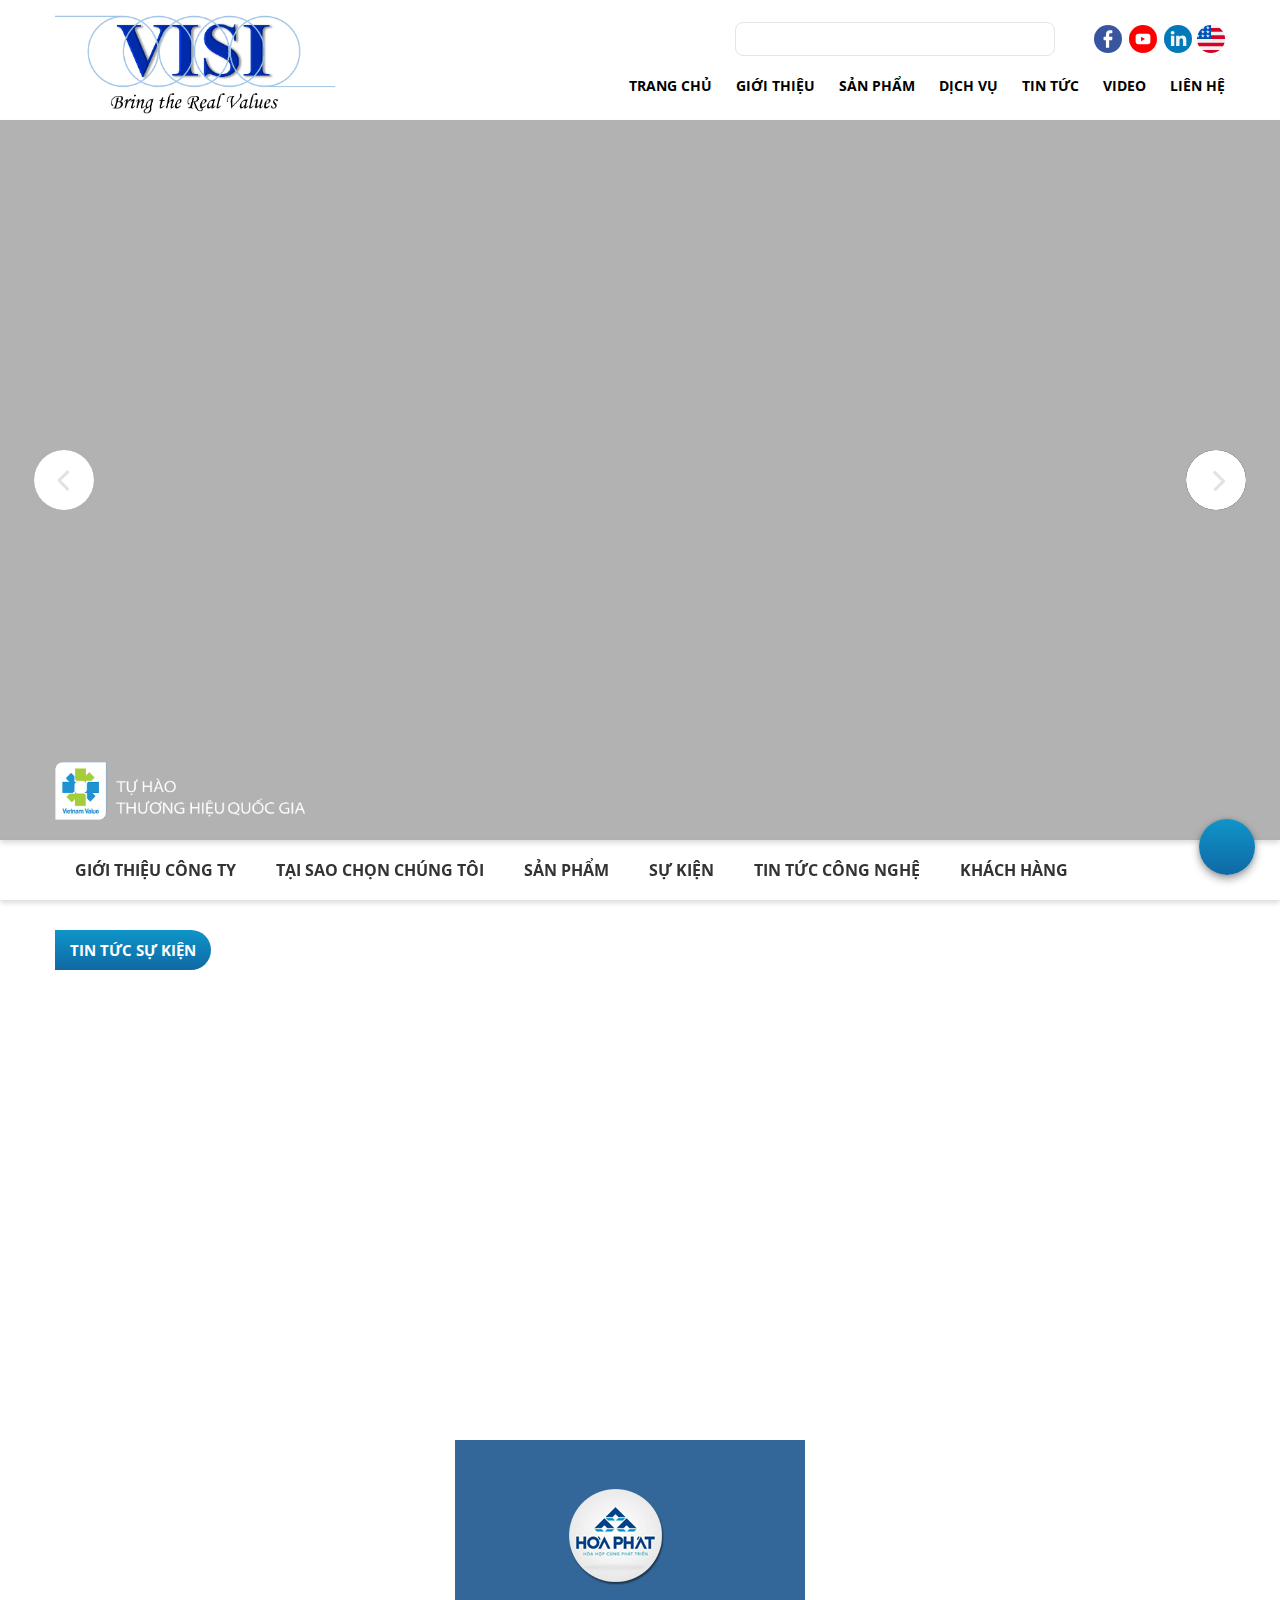
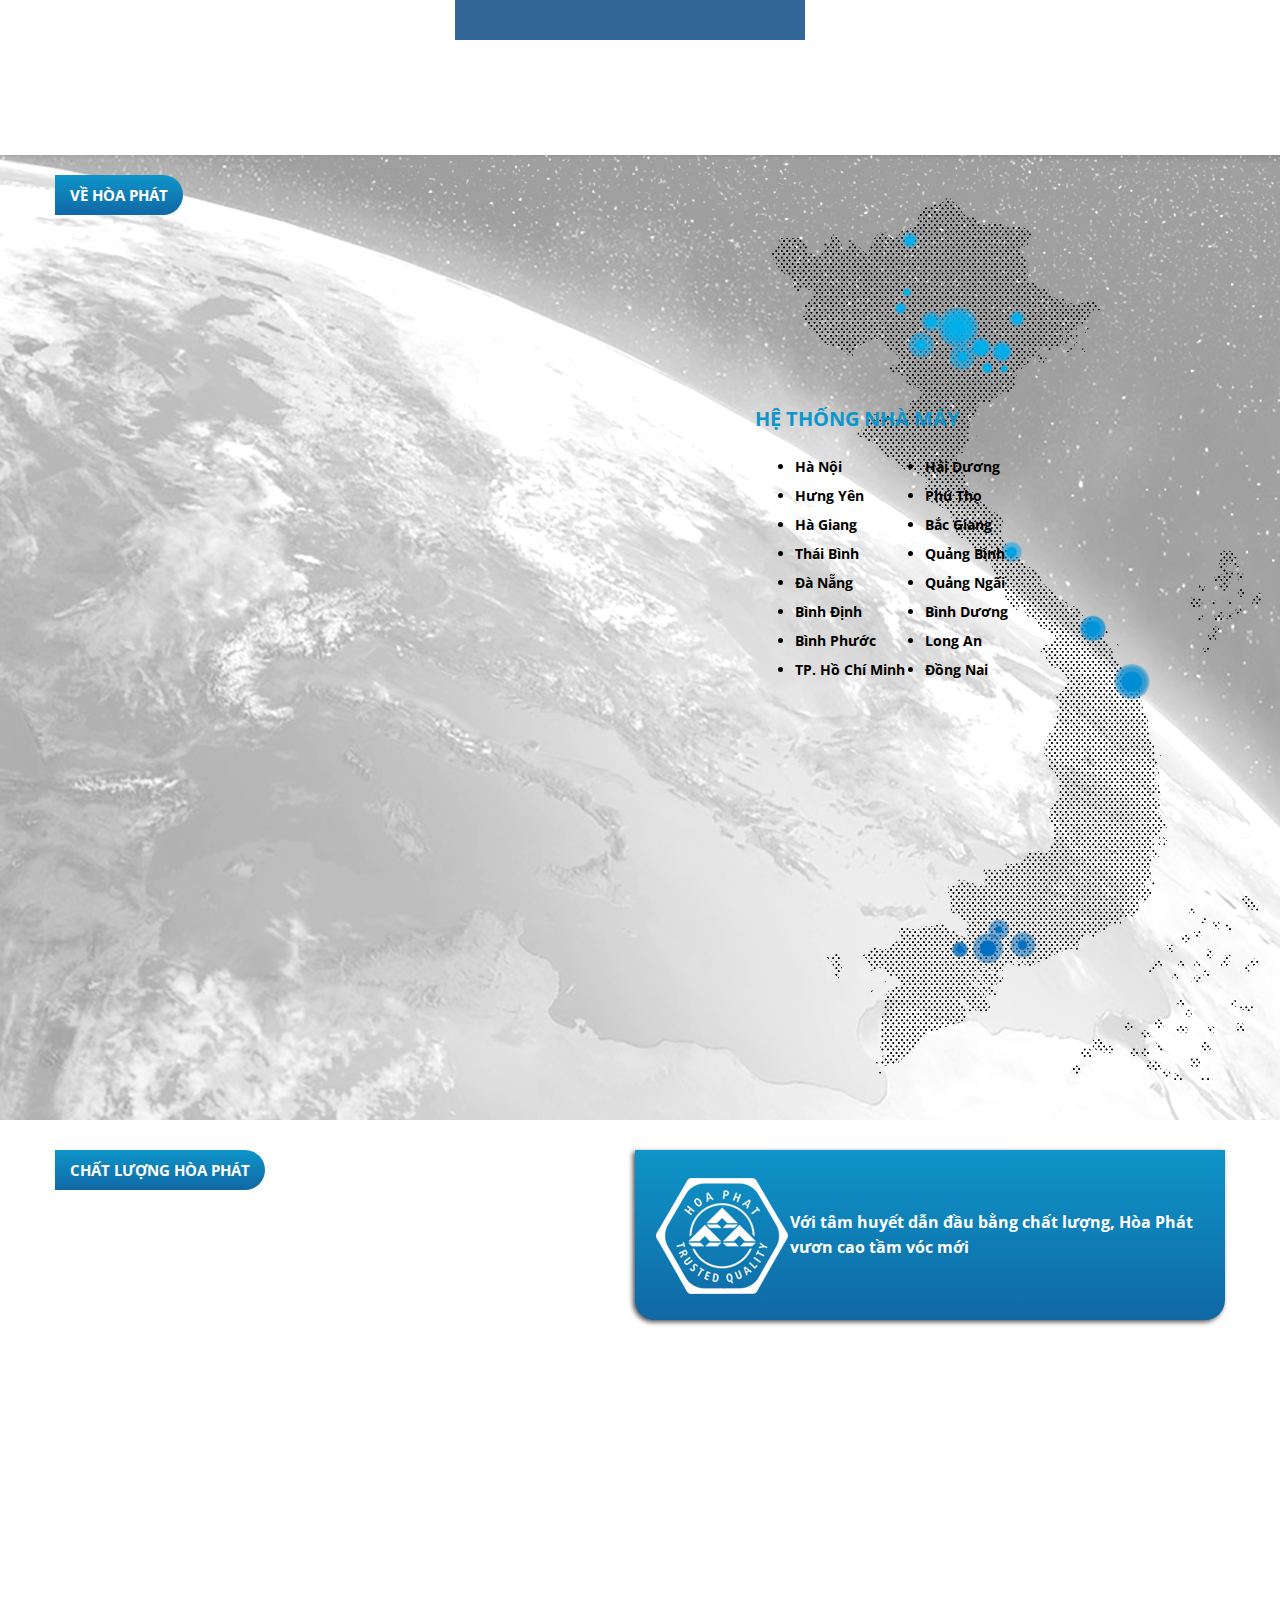
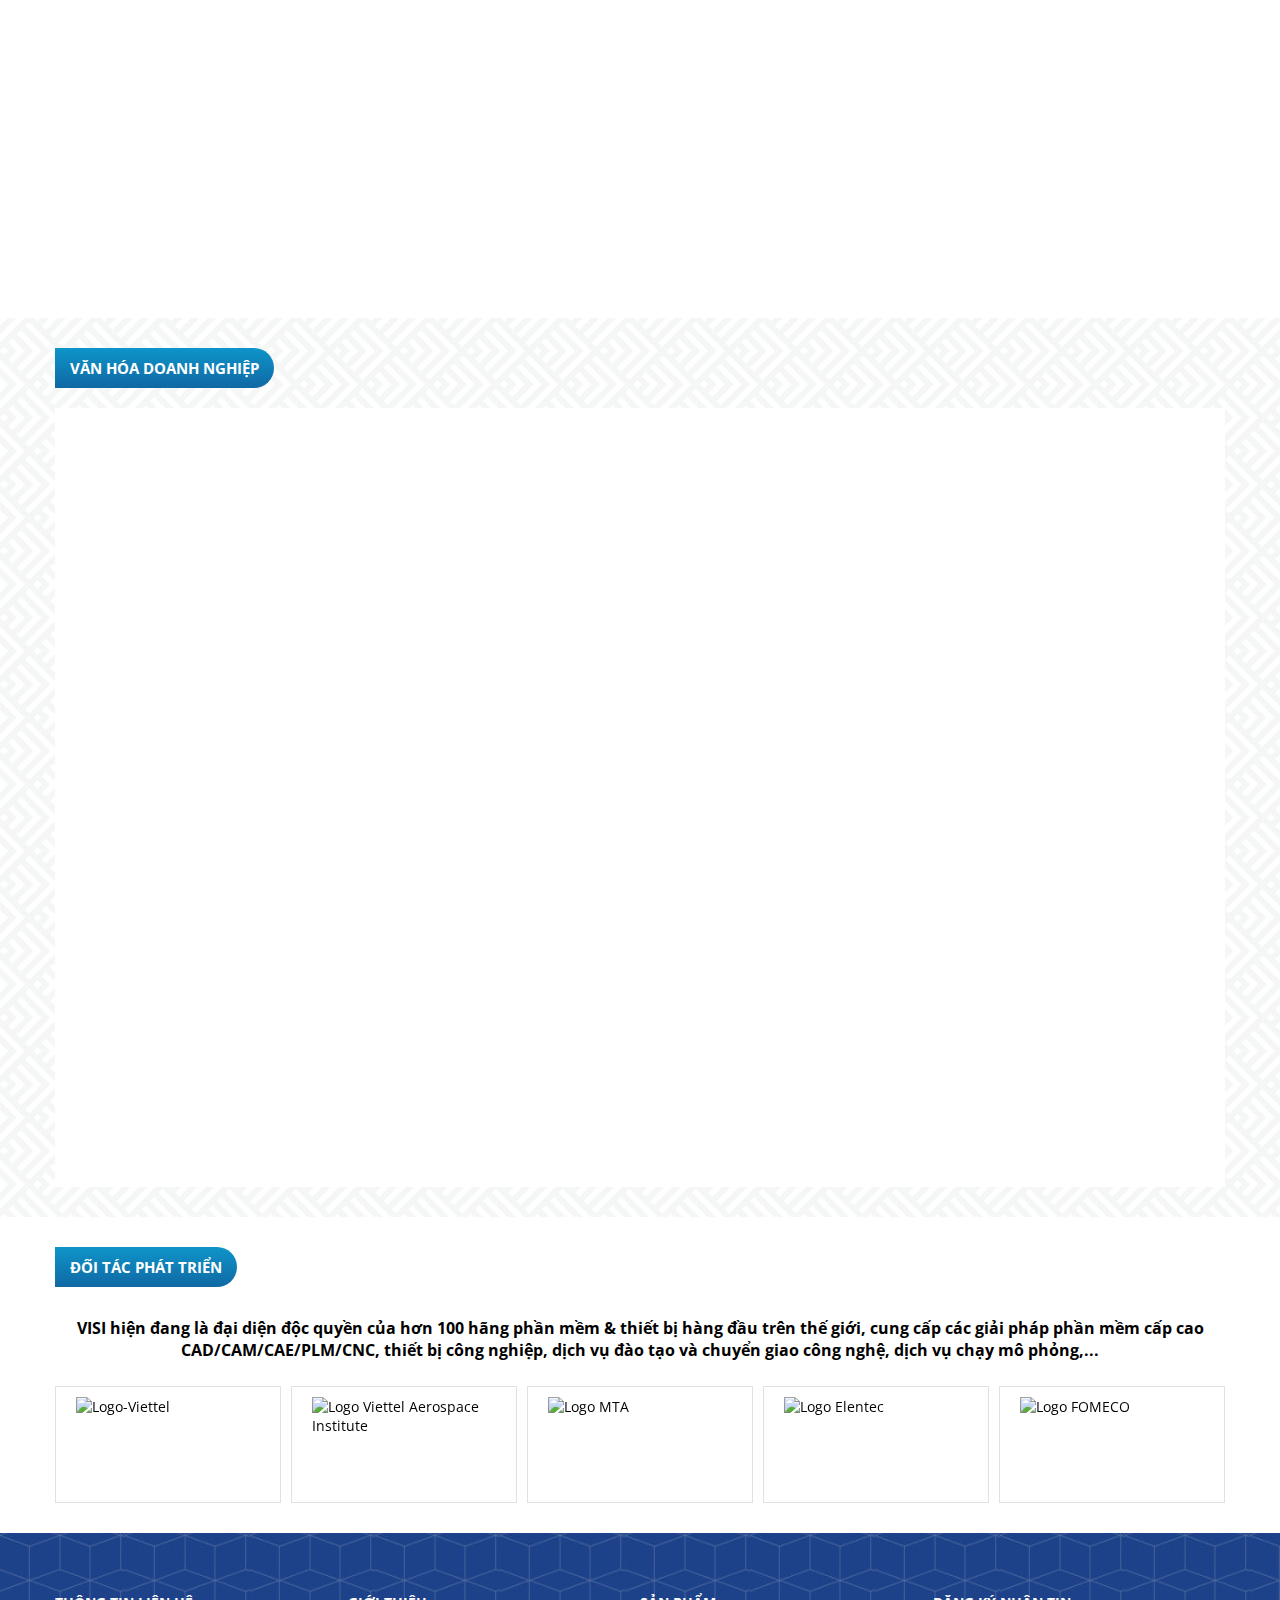
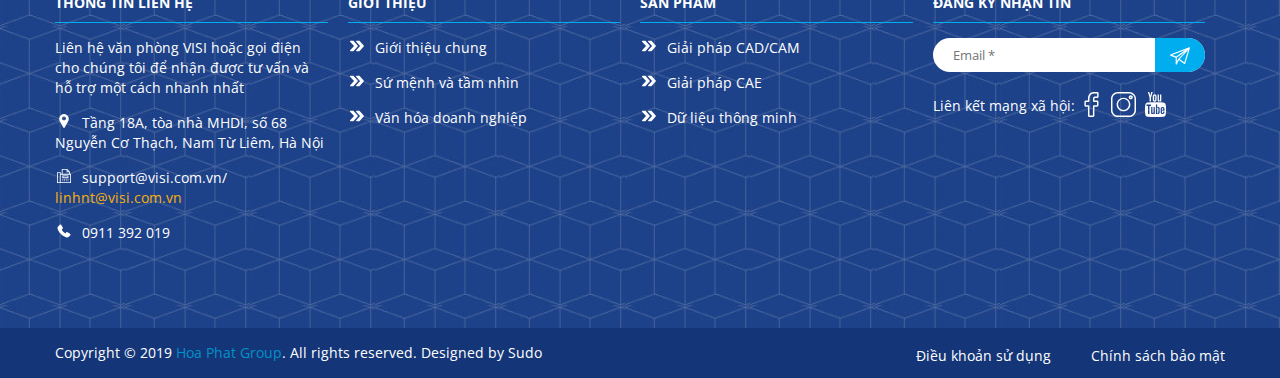
==== commit 0bed191c: "Merge pull request #13 from anhtu-dev-1202/dev" ====
--- a/index.html
+++ b/index.html
@@ -1,5 +1,6 @@
 <!doctype html>
 <html lang="en">
+
 <head>
     <meta charset="UTF-8">
     <meta name="viewport"
@@ -11,7 +12,8 @@
     <link href="https://fonts.googleapis.com/css2?family=Open+Sans&display=swap" rel="stylesheet">
     <link rel="stylesheet" href="https://cdnjs.cloudflare.com/ajax/libs/font-awesome/4.4.0/css/font-awesome.min.css"
           integrity="sha512-ZV9KawG2Legkwp3nAlxLIVFudTauWuBpC10uEafMHYL0Sarrz5A7G79kXh5+5+woxQ5HM559XX2UZjMJ36Wplg=="
-          crossorigin="anonymous" referrerpolicy="no-referrer"/>
+          crossorigin="anonymous" referrerpolicy="no-referrer"
+    />
     <script src="https://cdnjs.cloudflare.com/ajax/libs/jquery/3.6.0/jquery.min.js"
             integrity="sha512-894YE6QWD5I59HgZOGReFYm4dnWc1Qt5NtvYSaNcOP+u1T9qYdvdihz0PPSiiqn/+/3e7Jo4EaG7TubfWGUrMQ=="
             crossorigin="anonymous" referrerpolicy="no-referrer"></script>
@@ -20,11 +22,13 @@
             crossorigin="anonymous" referrerpolicy="no-referrer"></script>
     <link rel="stylesheet" href="https://cdnjs.cloudflare.com/ajax/libs/OwlCarousel2/2.3.4/assets/owl.carousel.min.css"
           integrity="sha512-tS3S5qG0BlhnQROyJXvNjeEM4UpMXHrQfTGmbQ1gKmelCxlSEBUaxhRBj/EFTzpbP4RVSrpEikbmdJobCvhE3g=="
-          crossorigin="anonymous" referrerpolicy="no-referrer"/>
+          crossorigin="anonymous" referrerpolicy="no-referrer"
+    />
     <link rel="stylesheet" href="css/style.css">
     <link rel="stylesheet" href="css/responsive.css">
     <link rel="stylesheet" href="https://unpkg.com/aos@next/dist/aos.css"/>
 </head>
+
 <body>
 <div id="page">
     <div class="preloader-1">
@@ -81,9 +85,11 @@
                             </a>
                         </li>
                         <li class="icon-fb">
-                            <a target="_blank" href="">
-                                <svg width="28px" height="28px" xmlns="http://www.w3.org/2000/svg" xmlns:xlink="http://www.w3.org/1999/xlink" x="0px" y="0px"
-                                     viewBox="0 0 112.196 112.196" style="enable-background:new 0 0 112.196 112.196;" xml:space="preserve">
+                            <a target="_blank" href="https://www.linkedin.com/company/76987035/admin/">
+                                <svg width="28px" height="28px" xmlns="http://www.w3.org/2000/svg"
+                                     xmlns:xlink="http://www.w3.org/1999/xlink" x="0px" y="0px"
+                                     viewBox="0 0 112.196 112.196" style="enable-background:new 0 0 112.196 112.196;"
+                                     xml:space="preserve">
 <g>
 	<circle style="fill:#007AB9;" cx="56.098" cy="56.097" r="56.098"/>
     <g>
@@ -128,80 +134,35 @@
 </svg>
                             </a>
                         </li>
-                        <li class="icon-fb">
-                            <a target="_blank" href="">
-                                <svg width="28px" height="28px" xmlns="http://www.w3.org/2000/svg" xmlns:xlink="http://www.w3.org/1999/xlink" x="0px" y="0px"
-                                     viewBox="0 0 2500 2372" style="enable-background:new 0 0 2500 2372;" xml:space="preserve">
-<style type="text/css">
-	.st0{fill:#FDFEFE;}
-    .st1{fill:#0180C7;}
-    .st2{fill:#0172B1;}
-    .st3{fill:none;stroke:#0180C7;stroke-width:10.8658;stroke-miterlimit:54.3289;}
-</style>
-                                    <path class="st0" d="M566.4,1939.8c-8.3-3.7-14.4-7.9-4.6-16.2c6-4.6,12.5-8.8,19-13c60.7-39.4,117.7-82.5,155.3-146
-	c31.5-52.8,26.4-83.9-13-122.8C503.3,1422,406.9,1159.2,455.1,848.7c27.3-175.2,107.5-326.8,224.3-458.4
-	c70.5-79.7,154.3-144.2,246.1-197.9c5.6-3.2,13.4-4.2,14.4-12.5c-1.9-4.6-5.1-3.2-7.9-3.2c-156.2,0-312.4-3.2-468.1,0.9
-	c-149.3,4.6-278.1,120-277.6,285.5c0.9,483.4,0,966.9,0,1450.8c0,150.2,114.5,275.8,264.2,281.4c126.5,5.1,253.1,0.9,380.1,0.5
-	c9.3,0.5,18.5,0.9,27.8,0.9h669.3c166.9,0,333.7,0.9,500.6,0c154.8,0,280.4-125.1,280.4-279.5v-2.8v-271.2c0-6.5,2.3-13.4-1.9-20.4
-	c-8.3,0.5-11.6,7.4-16.2,12.1c-89.9,90.4-196.1,163.2-312.4,214.6c-285.1,125.6-575.2,134.4-869.5,33.4
-	c-25.5-9.3-53.3-10.2-79.7-3.7c-38.9,9.7-77.4,21.3-115.9,32.9C800,1947.2,684.5,1962.9,566.4,1939.8L566.4,1939.8z M902.4,1158.7
-	c7.9-10.2,12.1-16.2,16.7-22.2c60.7-76.9,121.4-153.9,182.2-231.3c17.6-22.2,35.2-45,46.4-71.8c13-30.6-0.9-59.3-32.4-70.5
-	c-13.9-4.2-28.7-6-43.6-5.1c-82.5-0.5-165.5-0.5-248,0c-11.6,0-23.2,1.4-34.3,4.2c-26,6.5-41.7,32.9-35.2,59.3
-	c4.6,17.6,18.5,31.5,36.2,35.7c11.1,2.8,22.7,4.2,34.3,3.7c50.1,0.5,100.6,0,150.6,0.5c5.6,0,12.5-3.7,16.7,4.6
-	c-4.2,5.6-8.3,11.1-12.5,16.2c-71.8,90.8-143.2,182.2-215.1,273c-17.6,22.7-26.9,47.7-13.9,75.6s39.4,32.9,66.3,34.8
-	c21.3,1.4,43.1,0.5,64.9,0.5c75.1,0,149.7,0.5,224.8-0.5c39.9-0.5,61.2-24.6,57-61.6c-3.2-29.2-23.2-44.5-60.3-45
-	C1037.7,1158.3,972.4,1158.7,902.4,1158.7L902.4,1158.7z M1440.1,914.9c-57.9-50.5-121.9-53.8-184.5-16.7
-	c-76,44.5-103.8,117.3-94.6,201.6c8.8,78.8,43.1,143.2,125.6,169.6c51.4,16.7,99.2,10.7,141.4-23.6c11.1-8.8,14.4-7,22.2,2.8
-	c15.3,19.5,41.7,26.9,64.9,18.1c23.2-7,38.5-28.3,38.5-52.4c0.5-92.7,0.9-185.4,0-278.1c-0.5-37.1-35.2-60.7-71.4-53.3
-	C1462.3,887.1,1451.2,900.6,1440.1,914.9L1440.1,914.9z M1761.3,1086.9c-1.9,115.9,94.1,203.5,214.6,191.4
-	c110.8-11.1,182.6-94.1,178.9-211.4c-3.7-115.9-89.9-195.1-208.1-191.4C1835.9,878.8,1757.6,967.8,1761.3,1086.9z M1720.5,994.7
-	c0-72.8,0.5-145.1,0-217.9c0-37.1-23.6-60.3-58.9-59.8c-34.3,0.5-57,23.6-57.5,59.3c-0.5,21.8,0,43.1,0,64.9v368.5
-	c0,28.7,17.6,53.8,40.8,59.8c32,8.8,64.9-10.2,73.2-42.2c1.4-5.6,2.3-11.1,1.9-17.1C1721,1138.3,1720.5,1066.5,1720.5,994.7
-	L1720.5,994.7z"/>
-                                    <path class="st1" d="M830.1,2196.1c-126.5,0-253.5,4.2-380.1-0.5c-149.7-6-264.2-131.6-264.2-281.4c0-483.4,0.9-966.9,0-1450.8
-	c0-165.5,129.3-280.9,278.1-285.1c155.7-4.2,311.9-0.9,468.1-0.9c2.8,0,6.5-1.4,7.9,3.2c-0.9,8.3-9.3,9.3-14.4,12.5
-	C833.8,247,749.9,311.4,679.4,391.2c-116.3,131.6-197,282.7-224.3,458.4c-48.2,310.1,48.7,573.4,267.9,793.1
-	c38.9,39.4,44,70,13,122.8c-37.5,63.5-94.6,106.6-155.3,146c-6.5,3.7-13,8.3-19.5,12.5c-9.7,8.3-3.7,12.5,4.6,16.2
-	c1.9,4.2,4.2,7.9,7,11.6c53.3,47.3,103.8,97.8,156.2,146c24.6,22.7,49.1,46.4,72.8,70C811.5,2176.6,827.8,2179.4,830.1,2196.1z"/>
-                                    <path class="st2" d="M830.1,2196.1c-2.3-16.2-18.5-19-28.3-28.7c-23.6-24.1-48.2-47.3-72.8-70c-52.4-48.2-102.9-98.7-156.2-146
-	c-2.8-3.7-5.1-7.4-7-11.6c118.2,23.2,233.6,7.4,347.2-27.3c38.5-11.6,76.9-23.2,115.9-32.9c26.4-7,54.2-5.6,79.7,3.7
-	c293.9,101,584,91.8,869.5-33.4c116.3-51.4,222.5-123.8,312.4-214.1c4.6-4.6,7.9-11.6,16.2-12.1c4.2,6.5,1.9,13.4,1.9,20.4v271.2
-	c0.9,154.8-123.3,280.9-278.1,282.3h-2.3c-166.9,0.9-333.7,0-500.6,0H857.9C848.6,2196.5,839.4,2196.1,830.1,2196.1L830.1,2196.1z"
-                                    />
-                                    <path class="st1" d="M902.4,1158.7c70,0,135.8-0.5,201.2,0c36.6,0.5,56.5,15.8,60.3,45c4.2,36.6-17.1,61.2-57,61.6
-	c-75.1,0.9-149.7,0.5-224.8,0.5c-21.8,0-43.1,0.9-64.9-0.5c-26.9-1.4-53.3-7-66.3-34.8c-13-27.8-3.7-52.8,13.9-75.6
-	c71.4-90.8,143.2-182.2,215.1-273c4.2-5.6,8.3-11.1,12.5-16.2c-4.6-7.9-11.1-4.2-16.7-4.6c-50.1-0.5-100.6,0-150.6-0.5
-	c-11.6,0-23.2-1.4-34.3-3.7c-26.4-6-42.6-32.4-36.6-58.4c4.2-17.6,18.1-32,35.7-36.2c11.1-2.8,22.7-4.2,34.3-4.2
-	c82.5-0.5,165.5-0.5,248,0c14.8-0.5,29.2,1.4,43.6,5.1c31.5,10.7,45,39.9,32.4,70.5c-11.1,26.4-28.7,49.1-46.4,71.8
-	c-60.7,77.4-121.4,154.3-182.2,230.8C914.4,1142.5,909.8,1148.5,902.4,1158.7L902.4,1158.7z"/>
-                                    <path class="st1" d="M1440.1,914.9c11.1-14.4,22.7-27.8,41.7-31.5c36.6-7.4,70.9,16.2,71.4,53.3c1.4,92.7,0.9,185.4,0,278.1
-	c0,24.1-15.8,45.4-38.5,52.4c-23.2,8.8-49.6,1.9-64.9-18.1c-7.9-9.7-11.1-11.6-22.2-2.8c-42.2,34.3-89.9,40.3-141.4,23.6
-	c-82.5-26.9-116.3-91.3-125.6-169.6c-9.7-84.8,18.5-157.1,94.6-201.6C1318.2,861.2,1382.1,864.4,1440.1,914.9L1440.1,914.9z
-	 M1276,1084.1c0.9,20.4,7.4,39.9,19.5,56.1c25,33.4,72.8,40.3,106.6,15.3c5.6-4.2,10.7-9.3,15.3-15.3c26-35.2,26-93.2,0-128.4
-	c-13-18.1-33.4-28.7-55.2-29.2C1311.2,979.4,1275.5,1018.8,1276,1084.1z M1761.3,1086.9c-3.7-119.1,74.6-208.1,185.9-211.4
-	c118.2-3.7,204.4,75.6,208.1,191.4c3.7,117.3-68.1,200.2-178.9,211.4C1855.4,1290.4,1759.4,1202.8,1761.3,1086.9L1761.3,1086.9z
-	 M1877.6,1075.8c-0.9,23.2,6,45.9,19.9,64.9c25.5,33.4,73.2,39.9,106.6,13.9c5.1-3.7,9.3-8.3,13.4-13c26.9-35.2,26.9-94.6,0.5-129.8
-	c-13-17.6-33.4-28.7-55.2-29.2C1912.9,979.8,1877.6,1017.8,1877.6,1075.8z M1720.5,994.7c0,71.8,0.5,143.7,0,215.5
-	c0.5,32.9-25.5,60.3-58.4,61.2c-5.6,0-11.6-0.5-17.2-1.9c-23.2-6-40.8-30.6-40.8-59.8V841.2c0-21.8-0.5-43.1,0-64.9
-	c0.5-35.7,23.2-58.9,57.5-58.9c35.2-0.5,58.9,22.7,58.9,59.8C1721,849.6,1720.5,922.4,1720.5,994.7z"/>
-                                    <path class="st0" d="M1276,1084.1c-0.5-65.4,35.2-104.8,85.7-102c21.8,0.9,42.2,11.6,55.2,29.7c26,34.8,26,93.2,0,128.4
-	c-25,33.4-72.8,40.3-106.6,15.3c-5.6-4.2-10.7-9.3-15.3-15.3C1283.4,1124,1276.9,1104.5,1276,1084.1L1276,1084.1z M1877.6,1075.8
-	c0-57.5,35.2-95.9,85.3-93.2c21.8,0.5,42.2,11.6,55.2,29.2c26.4,35.2,26.4,95-0.5,129.8c-26,32.9-74.2,38.5-107.1,12.5
-	c-5.1-3.7-9.3-8.3-13-13.4C1883.7,1121.7,1877.2,1099,1877.6,1075.8z"/>
-                                    <path class="st3" d="M489.4,178.9h1520.8c166.4,0,301.3,134.9,301.3,301.3v1404.4c0,166.4-134.9,301.3-301.3,301.3H489.4
-	c-166.4,0-301.3-134.9-301.3-301.3V480.2C188.1,313.8,323,178.9,489.4,178.9z"/>
-</svg>
-                            </a>
-                        </li>
                         <li class="icon-yt">
-                            <a target="_blank" href="">
-                                <svg viewBox="0 0 152 152" width="28px" height="28px" xmlns="http://www.w3.org/2000/svg"><g id="Layer_2" data-name="Layer 2"><g id="Color"><g id="_02.YouTube" data-name="02.YouTube"><circle id="Background" cx="76" cy="76" fill="#f00" r="76"/><path id="Icon" d="m100.87 47.41h-49.74a15.13 15.13 0 0 0 -15.13 15.14v26.9a15.13 15.13 0 0 0 15.13 15.14h49.74a15.13 15.13 0 0 0 15.13-15.14v-26.9a15.13 15.13 0 0 0 -15.13-15.14zm-35.41 40.85v-24.52l21.08 12.26z" fill="#fff"/></g></g></g>
+                            <a target="_blank" href="https://www.youtube.com/channel/UCBI2o21ZMFxD7yZbha_ZYDQ">
+                                <svg viewBox="0 0 152 152" width="28px" height="28px"
+                                     xmlns="http://www.w3.org/2000/svg">
+                                    <g id="Layer_2" data-name="Layer 2">
+                                        <g id="Color">
+                                            <g id="_02.YouTube" data-name="02.YouTube">
+                                                <circle id="Background" cx="76" cy="76" fill="#f00" r="76"/>
+                                                <path id="Icon"
+                                                      d="m100.87 47.41h-49.74a15.13 15.13 0 0 0 -15.13 15.14v26.9a15.13 15.13 0 0 0 15.13 15.14h49.74a15.13 15.13 0 0 0 15.13-15.14v-26.9a15.13 15.13 0 0 0 -15.13-15.14zm-35.41 40.85v-24.52l21.08 12.26z"
+                                                      fill="#fff"/>
+                                            </g>
+                                        </g>
+                                    </g>
                                 </svg>
                             </a>
                         </li>
                         <li class="icon-yt">
-                            <a target="_blank" href="">
-                                <svg viewBox="0 0 176 176" width="28px" height="28px" xmlns="http://www.w3.org/2000/svg"><g id="Layer_2" data-name="Layer 2"><g id="_01.facebook" data-name="01.facebook"><circle id="background" cx="88" cy="88" fill="#3a559f" r="88"/><path id="icon" d="m115.88 77.58-1.77 15.33a2.87 2.87 0 0 1 -2.82 2.57h-16l-.08 45.45a2.05 2.05 0 0 1 -2 2.07h-16.21a2 2 0 0 1 -2-2.08v-45.44h-12a2.87 2.87 0 0 1 -2.84-2.9l-.06-15.33a2.88 2.88 0 0 1 2.84-2.92h12.06v-14.8c0-17.18 10.2-26.53 25.16-26.53h12.26a2.88 2.88 0 0 1 2.85 2.92v12.9a2.88 2.88 0 0 1 -2.85 2.92h-7.52c-8.13 0-9.71 4-9.71 9.78v12.81h17.87a2.88 2.88 0 0 1 2.82 3.25z" fill="#fff"/></g></g>
+                            <a target="_blank" href="https://www.facebook.com/visi.com.vn">
+                                <svg viewBox="0 0 176 176" width="28px" height="28px"
+                                     xmlns="http://www.w3.org/2000/svg">
+                                    <g id="Layer_2" data-name="Layer 2">
+                                        <g id="_01.facebook" data-name="01.facebook">
+                                            <circle id="background" cx="88" cy="88" fill="#3a559f" r="88"/>
+                                            <path id="icon"
+                                                  d="m115.88 77.58-1.77 15.33a2.87 2.87 0 0 1 -2.82 2.57h-16l-.08 45.45a2.05 2.05 0 0 1 -2 2.07h-16.21a2 2 0 0 1 -2-2.08v-45.44h-12a2.87 2.87 0 0 1 -2.84-2.9l-.06-15.33a2.88 2.88 0 0 1 2.84-2.92h12.06v-14.8c0-17.18 10.2-26.53 25.16-26.53h12.26a2.88 2.88 0 0 1 2.85 2.92v12.9a2.88 2.88 0 0 1 -2.85 2.92h-7.52c-8.13 0-9.71 4-9.71 9.78v12.81h17.87a2.88 2.88 0 0 1 2.82 3.25z"
+                                                  fill="#fff"/>
+                                        </g>
+                                    </g>
                                 </svg>
                             </a>
                         </li>
@@ -217,7 +178,7 @@
             <div class="navigation default">
                 <ul>
                     <li>
-                        <a href="">Trang chủ</a>
+                        <a href="index.html">Trang chủ</a>
                     </li>
                     <li>
                         <a href="gioithieu.html">Giới thiệu</a>
@@ -252,7 +213,15 @@
                         </ul>
                     </li>
                     <li>
-                        <a href="">Dịch vụ</a>
+                        <a href="dichvu.html">Dịch vụ</a>
+                        <ul class="sub-menu">
+                            <li>
+                                <a href="chitiet.html">Đào tạo & chuyển giao công nghệ</a>
+                            </li>
+                            <li>
+                                <a href="chitiet.html">Tư vấn & phát triển sản phẩm</a>
+                            </li>
+                        </ul>
                     </li>
                     <li>
                         <a href="tintuc.html">Tin tức</a>
@@ -269,10 +238,10 @@
                         </ul>
                     </li>
                     <li>
-                        <a href="">Video</a>
-                    </li>
-                    <li>
-                        <a href="">Liên hệ</a>
+                        <a href="video.html">Video</a>
+                    </li>
+                    <li>
+                        <a href="lienhe.html">Liên hệ</a>
                     </li>
                 </ul>
             </div>
@@ -325,43 +294,51 @@
                         </ul>
                     </li>
                     <li>
-                        <a href="">Dịch vụ</a>
-                    </li>
-                    <li>
-                        <a href="">Tin tức</a>
+                        <a href="dichvu.html">Dịch vụ</a>
                         <ul class="sub-menu">
                             <li>
-                                <a href="index.html">Chứng chỉ chất lượng</a>
-                            </li>
-                            <li>
-                                <a href="index.html">Công nghệ</a>
-                            </li>
-                            <li>
-                                <a href="index.html">Giải thưởng</a>
+                                <a href="chitiet.html">Đào tạo & chuyển giao công nghệ</a>
+                            </li>
+                            <li>
+                                <a href="chitiet.html">Tư vấn & phát triển sản phẩm</a>
                             </li>
                         </ul>
                     </li>
                     <li>
-                        <a href="">Video</a>
-                    </li>
-                    <li>
-                        <a href="">Liên hệ</a>
+                        <a href="tintuc.html">Tin tức</a>
+                        <ul class="sub-menu">
+                            <li>
+                                <a href="chitiet.html">Chứng chỉ chất lượng</a>
+                            </li>
+                            <li>
+                                <a href="chitiet.html">Công nghệ</a>
+                            </li>
+                            <li>
+                                <a href="chitiet.html">Giải thưởng</a>
+                            </li>
+                        </ul>
+                    </li>
+                    <li>
+                        <a href="video.html">Video</a>
+                    </li>
+                    <li>
+                        <a href="lienhe.html">Liên hệ</a>
                     </li>
                 </ul>
             </div>
         </div>
     </div>
-</div>
-<div id="header-mobile" class="default">
-    <div class="wrap">
-        <div class="menu-mobile">
-            <img src="images/mobile_btn_menu.png" alt="">
-        </div>
-        <div class="logo">
-            <a href=""><img src="images/logo.png" alt=""></a>
-        </div>
-        <div class="search" id="icon-search">
-            <img src="images/mobile_btn_search.png" alt="">
+    <div id="header-mobile" class="default">
+        <div class="wrap">
+            <div class="menu-mobile">
+                <img src="images/mobile_btn_menu.png" alt="">
+            </div>
+            <div class="logo">
+                <a href=""><img src="images/logo.png" alt=""></a>
+            </div>
+            <div class="search" id="icon-search">
+                <img src="images/mobile_btn_search.png" alt="">
+            </div>
         </div>
     </div>
 </div>
@@ -527,8 +504,8 @@
                                 <div class="name"><i class="fa fa-chevron-right" aria-hidden="true"></i> Thép xây dựng
                                 </div>
                                 <p class="p1">Thị phần số 1 Việt Nam</p>
-                                <p>Thép Hòa Phát luyện từ quặng sắt, sử dụng công nghệ lò cao hiện đại nhất hiện
-                                    nay.</p>
+                                <p>Thép Hòa Phát luyện từ quặng sắt, sử dụng công nghệ lò cao hiện đại nhất hiện nay.
+                                </p>
                             </a>
                         </div>
                     </div>
@@ -573,7 +550,8 @@
                                 <p class="p1">Nhà sản xuất thép rút dây, thép dự ứng lực hàng đầu Việt Nam</p>
                                 <p>Sở hữu dây chuyền thiết bị công nghệ hiện đại cùng đội ngũ kỹ sư, công nhân lành nghề
                                     được đào tạo chuyên sâu, có nhiều kinh nghiệm trong việc chế tạo và lắp đặt thiết
-                                    bị.</p>
+                                    bị.
+                                </p>
                             </a>
                         </div>
                     </div>
@@ -641,38 +619,28 @@
         <div class="wrap" style="position: relative;">
             <img style="width: 250px;position: absolute;bottom: 80px;z-index: 10;"
                  src="images/tu-hao-thuong-hieu-quoc-gia.png" alt="">
-            <div id="home-slider-thumbnail" class="clearfix owl-carousel owl-theme"
-                 style="opacity: 1; display: block;">
+            <div id="home-slider-thumbnail" class="clearfix owl-carousel owl-theme" style="opacity: 1; display: block;">
                 <div class="owl-wrapper-outer autoHeight" style="height: 1px;">
                     <div class="owl-wrapper" style="width: 2080px; left: 0px; display: block;">
-                        <div class="owl-item active">
-                            <div class="item" style="display: none"><a target="_blank" href=""></a></div>
-                        </div>
                         <div class="owl-item button2">
-                            <div class="item"><a target="_blank" href="">Thép xây dựng</a>
+                            <div class="item"><a target="#" href="">Giới thiệu công ty</a>
                             </div>
                         </div>
                         <div class="owl-item button3">
-                            <div class="item"><a target="_blank" href="">Ống thép</a>
+                            <div class="item"><a target="#" href="">Tại sao chọn chúng tôi</a>
                             </div>
                         </div>
                         <div class="owl-item button4">
-                            <div class="item"><a target="_blank" href="">Tôn mạ</a></div>
+                            <div class="item"><a target="#" href="">Sản phẩm</a></div>
                         </div>
                         <div class="owl-item button5">
-                            <div class="item"><a target="_blank" href="">Chế tạo
-                                kim loại</a></div>
+                            <div class="item"><a target="#" href="">Sự kiện</a></div>
                         </div>
                         <div class="owl-item button6">
-                            <div class="item"><a target="_blank" href="">Điện máy gia
-                                dụng</a></div>
+                            <div class="item"><a target="#" href="">Tin tức công nghệ</a></div>
                         </div>
                         <div class="owl-item button7">
-                            <div class="item"><a target="_blank" href="">Nông nghiệp</a></div>
-                        </div>
-                        <div class="owl-item button8">
-                            <div class="item"><a target="_blank" href="">Bất động sản</a>
-                            </div>
+                            <div class="item"><a target="#" href="">Khách hàng</a></div>
                         </div>
                     </div>
                 </div>
@@ -766,9 +734,11 @@
                             <img src="https://sudospaces.com/hoaphat-com-vn/2019/08/img-news-3.png" alt="">
                         </div>
                     </a>
-                    <div class="text"><a href="" title="">
-                        <i class="icon-hoaphat icon-logo"></i>
-                    </a><a href="https://www.facebook.com/tapdoanhoaphat1992/"></a>
+                    <div class="text">
+                        <a href="" title="">
+                            <i class="icon-hoaphat icon-logo"></i>
+                        </a>
+                        <a href="https://www.facebook.com/tapdoanhoaphat1992/"></a>
                     </div>
                 </div>
                 <div class="bottom-right lightGallery-video" data-aos="fade-left" data-aos-easing="ease-in-out">
@@ -1020,8 +990,8 @@
                 </div>
                 <div class="box-said">
                     <a href="" title="">
-                        <p class="content-said">"4 năm, 1 Khu Liên hợp công suất 5 triệu tấn trên năm và 11.000 CBCNV
-                            "</p>
+                        <p class="content-said">"4 năm, 1 Khu Liên hợp công suất 5 triệu tấn trên năm và 11.000 CBCNV "
+                        </p>
                         <p class="name">HPG News</p>
                     </a>
                 </div>
@@ -1108,69 +1078,64 @@
         <div class="clear"></div>
         <div class="intro-cat-home">
             <div style="text-align: center;">
-                <span>
-                    VISI hiện đang là đại diện độc quyền của hơn 100&nbsp;hãng phần mềm &amp; thiết bị&nbsp;hàng đầu trên thế giới,
-                    cung cấp các giải pháp phần mềm cấp cao CAD/CAM/CAE/PLM/CNC, thiết bị công nghiệp, dịch vụ đào tạo và chuyển giao công nghệ,
-                    dịch vụ chạy mô phỏng,...
-                </span>
+                <h3>
+                    VISI hiện đang là đại diện độc quyền của hơn 100&nbsp;hãng phần mềm &amp; thiết bị&nbsp;hàng đầu
+                    trên thế giới, cung cấp các giải pháp phần mềm cấp cao CAD/CAM/CAE/PLM/CNC, thiết bị công nghiệp,
+                    dịch vụ đào tạo và chuyển giao công nghệ, dịch vụ chạy mô
+                    phỏng,...
+                </h3>
             </div>
         </div>
         <div class="c10"></div>
         <div class="news-home pos-re">
-            <div class="owl-carousel owl-theme">
+            <div class="partner owl-carousel owl-theme">
                 <div class="item">
                     <div class="item-partner item-hvr">
                         <div class="img-hvr">
-                            <a href="#"><img src="http://upviet.com.vn/uploaded/doi-tac/doi-tac/ALTAIR.png" width="100%" alt="Altair"></a>
+                            <a href="#"><img src="images/partner/logo viettel vector-01.png" width="100%" alt="Logo-Viettel"></a>
                         </div>
                     </div>
                 </div>
                 <div class="item">
                     <div class="item-partner item-hvr">
                         <div class="img-hvr">
-                            <a href="#"><img src="http://upviet.com.vn/uploaded/doi-tac/doi-tac/sigma.png" width="100%" alt="Altair"></a>
+                            <img src="images/partner/1577330526741-1560761930178-1.png" width="100%"
+                                 alt="Logo Viettel Aerospace Institute">
                         </div>
                     </div>
                 </div>
                 <div class="item">
                     <div class="item-partner item-hvr">
                         <div class="img-hvr">
-                            <a href="#"><img src="http://upviet.com.vn/uploaded/doi-tac/doi-tac/ALTAIR.png" width="100%" alt="Altair"></a>
+                            <img src="images/partner/Logo_MTA_new.png" width="100%" alt="Logo MTA">
                         </div>
                     </div>
                 </div>
                 <div class="item">
                     <div class="item-partner item-hvr">
                         <div class="img-hvr">
-                            <a href="#"><img src="http://upviet.com.vn/uploaded/doi-tac/doi-tac/sigma.png" width="100%" alt="Altair"></a>
+                            <img src="images/partner/logo.png" width="100%" alt="Logo Elentec">
                         </div>
                     </div>
                 </div>
                 <div class="item">
                     <div class="item-partner item-hvr">
                         <div class="img-hvr">
-                            <a href="#"><img src="http://upviet.com.vn/uploaded/doi-tac/doi-tac/ALTAIR.png" width="100%" alt="Altair"></a>
+                            <img src="images/partner/logo@2x.png" width="100%" alt="Logo FOMECO">
                         </div>
                     </div>
                 </div>
                 <div class="item">
                     <div class="item-partner item-hvr">
                         <div class="img-hvr">
-                            <a href="#"><img src="http://upviet.com.vn/uploaded/doi-tac/doi-tac/sigma.png" width="100%" alt="Altair"></a>
+                            <img src="images/partner/M1.png" width="100%" alt="Logo M1">
                         </div>
                     </div>
                 </div>
                 <div class="item">
                     <div class="item-partner item-hvr">
                         <div class="img-hvr">
-                            <a href="#"><img src="http://upviet.com.vn/uploaded/doi-tac/doi-tac/ALTAIR.png" width="100%" alt="Altair"></a>
-                        </div>
-                    </div>
-                </div>
-                <div class="item">
-                    <div class="item-partner item-hvr">
-                        <div class="img-hvr">
-                            <a href="#"><img src="http://upviet.com.vn/uploaded/doi-tac/doi-tac/sigma.png" width="100%" alt="Altair"></a>
+                            <img src="images/partner/m3.jpg" width="100%" alt="Logo M3">
                         </div>
                     </div>
                 </div>
@@ -1213,7 +1178,8 @@
                                 <path d="m387 421.483h30v30.044h-30z"/>
                             </g>
                         </svg>
-                        support@visi.com.vn/<br><a class="email" href="linhnt@visi.com.vn">linhnt@visi.com.vn</a>
+                        support@visi.com.vn/
+                        <br><a class="email" href="linhnt@visi.com.vn">linhnt@visi.com.vn</a>
                     </li>
                     <li>
                         <svg fill="#ffffff" viewBox="0 0 32 32" xmlns="http://www.w3.org/2000/svg">
@@ -1366,7 +1332,11 @@
                         <input type="hidden" name="code" value="save">
                         <input type="text" placeholder="Email *" name="txtemail" class="notNull">
                         <a class="btn-frm-newsl" href="javascript:void(0)" onclick="$('#frmnewsl').submit()">
-                            <svg fill="#ffffff" height="20" width="20" viewBox="0 0 512.005 512.005" xmlns="http://www.w3.org/2000/svg"><g><path d="m511.658 51.675c2.496-11.619-8.895-21.416-20.007-17.176l-482 184c-5.801 2.215-9.638 7.775-9.65 13.984-.012 6.21 3.803 11.785 9.596 14.022l135.403 52.295v164.713c0 6.948 4.771 12.986 11.531 14.593 6.715 1.597 13.717-1.598 16.865-7.843l56.001-111.128 136.664 101.423c8.313 6.17 20.262 2.246 23.287-7.669 127.599-418.357 122.083-400.163 122.31-401.214zm-118.981 52.718-234.803 167.219-101.028-39.018zm-217.677 191.852 204.668-145.757c-176.114 185.79-166.916 176.011-167.684 177.045-1.141 1.535 1.985-4.448-36.984 72.882zm191.858 127.546-120.296-89.276 217.511-229.462z"/></g>
+                            <svg fill="#ffffff" height="20" width="20" viewBox="0 0 512.005 512.005"
+                                 xmlns="http://www.w3.org/2000/svg">
+                                <g>
+                                    <path d="m511.658 51.675c2.496-11.619-8.895-21.416-20.007-17.176l-482 184c-5.801 2.215-9.638 7.775-9.65 13.984-.012 6.21 3.803 11.785 9.596 14.022l135.403 52.295v164.713c0 6.948 4.771 12.986 11.531 14.593 6.715 1.597 13.717-1.598 16.865-7.843l56.001-111.128 136.664 101.423c8.313 6.17 20.262 2.246 23.287-7.669 127.599-418.357 122.083-400.163 122.31-401.214zm-118.981 52.718-234.803 167.219-101.028-39.018zm-217.677 191.852 204.668-145.757c-176.114 185.79-166.916 176.011-167.684 177.045-1.141 1.535 1.985-4.448-36.984 72.882zm191.858 127.546-120.296-89.276 217.511-229.462z"/>
+                                </g>
                             </svg>
                         </a>
                     </form>
@@ -1375,13 +1345,15 @@
                 <div class="linksmo">
                     <span class="">Liên kết mạng xã hội:</span>
                     <a href="https://www.facebook.com/upviet.com.vn/" target="_blank" class="hvr-float">
-                        <svg fill="#ffffff" viewBox="-110 1 511 511.99996" height="25" width="25" xmlns="http://www.w3.org/2000/svg">
+                        <svg fill="#ffffff" viewBox="-110 1 511 511.99996" height="25" width="25"
+                             xmlns="http://www.w3.org/2000/svg">
                             <path d="m180 512h-81.992188c-13.695312 0-24.835937-11.140625-24.835937-24.835938v-184.9375h-47.835937c-13.695313 0-24.835938-11.144531-24.835938-24.835937v-79.246094c0-13.695312 11.140625-24.835937 24.835938-24.835937h47.835937v-39.683594c0-39.347656 12.355469-72.824219 35.726563-96.804688 23.476562-24.089843 56.285156-36.820312 94.878906-36.820312l62.53125.101562c13.671875.023438 24.792968 11.164063 24.792968 24.835938v73.578125c0 13.695313-11.136718 24.835937-24.828124 24.835937l-42.101563.015626c-12.839844 0-16.109375 2.574218-16.808594 3.363281-1.152343 1.308593-2.523437 5.007812-2.523437 15.222656v31.351563h58.269531c4.386719 0 8.636719 1.082031 12.289063 3.121093 7.878906 4.402344 12.777343 12.726563 12.777343 21.722657l-.03125 79.246093c0 13.6875-11.140625 24.828125-24.835937 24.828125h-58.46875v184.941406c0 13.695313-11.144532 24.835938-24.839844 24.835938zm-76.8125-30.015625h71.632812v-193.195313c0-9.144531 7.441407-16.582031 16.582032-16.582031h66.726562l.027344-68.882812h-66.757812c-9.140626 0-16.578126-7.4375-16.578126-16.582031v-44.789063c0-11.726563 1.191407-25.0625 10.042969-35.085937 10.695313-12.117188 27.550781-13.515626 39.300781-13.515626l36.921876-.015624v-63.226563l-57.332032-.09375c-62.023437 0-100.566406 39.703125-100.566406 103.609375v53.117188c0 9.140624-7.4375 16.582031-16.578125 16.582031h-56.09375v68.882812h56.09375c9.140625 0 16.578125 7.4375 16.578125 16.582031zm163.0625-451.867187h.003906zm0 0"/>
                         </svg>
                     </a>
                     <a href="" target="_blank" class="hvr-float">
-                        <svg fill="#ffffff" height="25" width="25" xmlns="http://www.w3.org/2000/svg" xmlns:xlink="http://www.w3.org/1999/xlink" x="0px" y="0px"
-                             viewBox="0 0 512 512" xml:space="preserve">
+                        <svg fill="#ffffff" height="25" width="25" xmlns="http://www.w3.org/2000/svg"
+                             xmlns:xlink="http://www.w3.org/1999/xlink" x="0px" y="0px" viewBox="0 0 512 512"
+                             xml:space="preserve">
 <g>
 	<g>
 		<path d="M371.643,0H140.357C62.964,0,0,62.964,0,140.358v231.285C0,449.037,62.964,512,140.357,512h231.286
@@ -1409,7 +1381,8 @@
                     </a>
                     <a href="https://www.youtube.com/channel/UCGYGPEKaJV_xAOorBEBoZ7g" target="_blank"
                        class="hvr-float">
-                        <svg fill="#ffffff" height="25" width="25" xmlns="http://www.w3.org/2000/svg" xmlns:xlink="http://www.w3.org/1999/xlink" x="0px" y="0px" viewBox="0 0 90.677 90.677"
+                        <svg fill="#ffffff" height="25" width="25" xmlns="http://www.w3.org/2000/svg"
+                             xmlns:xlink="http://www.w3.org/1999/xlink" x="0px" y="0px" viewBox="0 0 90.677 90.677"
                              xml:space="preserve">
 <g>
 	<g>
@@ -1473,18 +1446,37 @@
             <ul class="mfb-component__list">
                 <li>
                     <a href="#" class="mfb-component__button--child">
-                        <i class="fa fa-github"></i>
+                        <svg fill="#0577a3" height="512" viewBox="0 0 32 32" width="512"
+                             xmlns="http://www.w3.org/2000/svg">
+                            <g id="_35_Up" data-name="35 Up">
+                                <path d="m4.1934 18.3809 11-14.999a1.0371 1.0371 0 0 1 1.6133 0l11 14.999a1.01 1.01 0 0 1 -1.2314 1.4971l-10.5753-4.9688-10.5752 4.9687a1.0078 1.0078 0 0 1 -1.2314-1.497zm23.21 3.543-10.9044-4.8116a.99.99 0 0 0 -.8008-.002l-11.0957 4.8116a.9984.9984 0 0 0 -.6025.917v5.1885a1.0151 1.0151 0 0 0 1.3945.9189l10.7891-4.6377 10.41 4.6328a1.01 1.01 0 0 0 1.4064-.9141v-5.1884a.9991.9991 0 0 0 -.5967-.9151z"/>
+                            </g>
+                        </svg>
                     </a>
                 </li>
                 <li>
-                    <a href="#" class="mfb-component__button--child">
-                        <i class="fa fa-facebook"></i>
+                    <a href="https://www.facebook.com/visi.com.vn/inbox" target="_blank"
+                       class="mfb-component__button--child">
+                        <svg fill="#0577a3" viewBox="0 0 32 32" xmlns="http://www.w3.org/2000/svg">
+                            <g id="Layer_2" data-name="Layer 2">
+                                <path d="m27.67 3.13h-23.34a3.34 3.34 0 0 0 -3.33 3.33v15.33a3.34 3.34 0 0 0 3.33 3.34h2.67l1.92 3a1.48 1.48 0 0 0 1.27.7 1.52 1.52 0 0 0 1.28-.73l1.82-3h14.38a3.34 3.34 0 0 0 3.33-3.31v-15.33a3.34 3.34 0 0 0 -3.33-3.33zm-6.67 9h-10a1 1 0 0 1 -1-1 1 1 0 0 1 1-1h10a1 1 0 0 1 1 1 1 1 0 0 1 -1 1zm1 4.55a1 1 0 0 1 -1 1h-10a1 1 0 0 1 0-2h10a1 1 0 0 1 1 1z"/>
+                            </g>
+                        </svg>
                     </a>
                 </li>
 
                 <li>
-                    <a href="#" class="mfb-component__button--child">
-                        <i class="fa fa-twitter"></i>
+
+                    <a href="
+                        https://mail.google.com/mail/?view=cm&fs=1&to=linhnt@visi.com.vn&su=subject_here&body=body_here"
+                       target="_blank " class="mfb-component__button--child ">
+                        <svg fill="#0577a3 " id="Layer_1 " enable-background="new 0 0 512 512 " viewBox="0 0 512 512 "
+                             xmlns="http://www.w3.org/2000/svg ">
+                            <path d="m298.789 313.693c-12.738 8.492-27.534 12.981-42.789 12.981-15.254 0-30.05-4.489-42.788-12.981l-209.803-139.873c-1.164-.776-2.298-1.585-3.409-2.417v229.197c0
+                            26.278 21.325 47.133 47.133 47.133h417.733c26.278 0 47.133-21.325 47.133-47.133v-229.198c-1.113.834-2.249 1.645-3.416 2.422z "/>
+                            <path d="m20.05 148.858 209.803 139.874c7.942 5.295 17.044 7.942 26.146 7.942 9.103 0 18.206-2.648
+                            26.148-7.942l209.803-139.874c12.555-8.365 20.05-22.365 20.05-37.475 0-25.981-21.137-47.117-47.117-47.117h-417.766c-25.98.001-47.117 21.137-47.117 47.142 0 15.085 7.496 29.085 20.05 37.45z "/>
+                        </svg>
                     </a>
                 </li>
             </ul>
@@ -1492,18 +1484,18 @@
     </ul>
 </div>
 <!-- The Modal -->
-<div id="myModal" class="modal close-full">
+<div id="myModal " class="modal close-full ">
     <!-- Modal content -->
-    <div class="modal-content">
-        <span class="close close-full">&times;</span>
+    <div class="modal-content ">
+        <span class="close close-full ">&times;</span>
         <p>Some text in the Modal..</p>
     </div>
 
 </div>
 </body>
+
 </html>
 <script>
-
     var menu = document.getElementById('menu'),
         // demo defaults
         effect = 'mfb-zoomin',
@@ -1557,7 +1549,7 @@
     }
 
     function getElemsByToggleMethod(selector) {
-        return document.querySelectorAll('[' + toggleMethod + '="' + selector + '"]');
+        return document.querySelectorAll('[' + toggleMethod + '=" ' + selector + ' "]');
     }
 
     /**
@@ -1611,23 +1603,23 @@
     });
 
     $(document).ready(function () {
-        $('.owl-carousel').owlCarousel({
+        $('.partner').owlCarousel({
             loop: true,
             margin: 10,
-            nav: true,
+            nav: false,
             dots: false,
-            autoplay:true,
-            autoplayTimeout:1000,
-            autoplayHoverPause:true,
-            responsive:{
-                0:{
-                    items:1
+            autoplay: true,
+            autoplayTimeout: 3400,
+            autoplayHoverPause: true,
+            responsive: {
+                0: {
+                    items: 1
                 },
-                600:{
-                    items:3
+                600: {
+                    items: 3
                 },
-                1000:{
-                    items:5
+                1000: {
+                    items: 5
                 }
             }
         });
@@ -1635,9 +1627,15 @@
         $(window).scroll(function () {
             var aTop = $('.header-fix').height();
             if ($(this).scrollTop() >= aTop) {
-                $('.header-fix').css({"opacity": 1, "visibility": "visible"});
+                $('.header-fix').css({
+                    "opacity ": 1,
+                    "visibility ": "visible "
+                });
             } else {
-                $('.header-fix').css({"opacity": 0, "visibility": "hidden"});
+                $('.header-fix').css({
+                    "opacity ": 0,
+                    "visibility ": "hidden "
+                });
             }
         });
 
--- a/css/style.css
+++ b/css/style.css
@@ -2,10 +2,27 @@
     padding: 0;
     margin: 0;
     box-sizing: border-box;
-    font-family: 'Open Sans', sans-serif;
-}
-
-html, body, div, span, h1, h2, h3, h4, h5, h6, p, a, font, img, ol, ul, li, button {
+    font-family: "Open Sans", sans-serif;
+}
+
+html,
+body,
+div,
+span,
+h1,
+h2,
+h3,
+h4,
+h5,
+h6,
+p,
+a,
+font,
+img,
+ol,
+ul,
+li,
+button {
     margin: 0;
     padding: 0;
     border: 0;
@@ -16,11 +33,12 @@
 
 body {
     width: 100%;
-    font-family: 'Open Sans', 'sans-serif';
+    font-family: "Open Sans", "sans-serif";
     font-size: 14px;
     background: #fff;
     height: auto;
 }
+
 
 /* Animation */
 
@@ -35,7 +53,7 @@
     margin: 5px 0px;
     text-transform: uppercase;
     text-align: center;
-    font-family: 'Arial', sans-serif;
+    font-family: "Arial", sans-serif;
     font-size: 10px;
     letter-spacing: 2px;
 }
@@ -146,7 +164,9 @@
     float: left;
 }
 
+
 /* Scollbar */
+
 ::-webkit-scrollbar {
     width: 10px;
 }
@@ -164,11 +184,15 @@
 }
 
 .css-content {
-    font: 15px/22px 'Roboto', Helvetica, Arial, sans-senif;
+    font: 15px/22px "Roboto", Helvetica, Arial, sans-senif;
     box-sizing: border-box;
 }
 
-.css-content h1, .css-content h2, .css-content h3, .css-content h4, .css-content h5 {
+.css-content h1,
+.css-content h2,
+.css-content h3,
+.css-content h4,
+.css-content h5 {
     margin: 0.3em 0 0em;
     line-height: 24px !important;
 }
@@ -182,15 +206,15 @@
 }
 
 .css-content h1 {
-    font: 700 24px/28px 'Roboto', Helvetica, Arial, sans-senif;
+    font: 700 24px/28px "Roboto", Helvetica, Arial, sans-senif;
 }
 
 .css-content h2 {
-    font: 700 20px/24px 'Roboto', Helvetica, Arial, sans-senif;
+    font: 700 20px/24px "Roboto", Helvetica, Arial, sans-senif;
 }
 
 .css-content h3 {
-    font: 700 18px/21px 'Roboto', Helvetica, Arial, sans-senif;
+    font: 700 18px/21px "Roboto", Helvetica, Arial, sans-senif;
 }
 
 .align-center {
@@ -219,11 +243,13 @@
     border-spacing: 0;
 }
 
-.css-content table th, .css-content table td {
+.css-content table th,
+.css-content table td {
     border: 1px solid #ccc;
 }
 
-.css-content ul, .css-content ul li {
+.css-content ul,
+.css-content ul li {
     list-style-type: disc;
     margin-left: 10px;
     margin-bottom: 0.5em;
@@ -303,7 +329,8 @@
     text-align: right;
 }
 
-#header .icon-fb, #header .icon-yt {
+#header .icon-fb,
+#header .icon-yt {
     width: 30px;
     height: 30px;
     float: right;
@@ -311,7 +338,8 @@
     margin-right: 5px;
 }
 
-#header .icon-fb img, #header .icon-yt img {
+#header .icon-fb img,
+#header .icon-yt img {
     width: 100%;
     padding-top: 0;
 }
@@ -360,7 +388,7 @@
 
 #header .navigation li:hover a {
     color: #04428c;
-    transition: .3s;
+    transition: 0.3s;
 }
 
 #header .navigation li:hover .sub-menu a {
@@ -370,7 +398,7 @@
 .sub-menu li:hover a {
     color: #04428c !important;
     padding-left: 5px;
-    transition: .3s;
+    transition: 0.3s;
 }
 
 .sub-menu li:hover .sub-sub-menu a {
@@ -380,7 +408,7 @@
 
 .sub-sub-menu li:hover a {
     padding-left: 5px !important;
-    transition: .3s;
+    transition: 0.3s;
     color: #04428c !important;
 }
 
@@ -418,11 +446,11 @@
     background-color: #fff;
     top: 80px;
     visibility: hidden;
-    -webkit-transition: all .3s ease-in-out;
-    -moz-transition: all .3s ease-in-out;
-    -ms-transition: all .3s ease-in-out;
-    -o-transition: all .3s ease-in-out;
-    transition: all .3s ease-in-out;
+    -webkit-transition: all 0.3s ease-in-out;
+    -moz-transition: all 0.3s ease-in-out;
+    -ms-transition: all 0.3s ease-in-out;
+    -o-transition: all 0.3s ease-in-out;
+    transition: all 0.3s ease-in-out;
     text-align: left !important;
     padding-top: 0px !important;
     padding: 5px 10px;
@@ -441,11 +469,11 @@
     top: 0px;
     left: -260px;
     visibility: hidden;
-    -webkit-transition: all .3s ease-in-out;
-    -moz-transition: all .3s ease-in-out;
-    -ms-transition: all .3s ease-in-out;
-    -o-transition: all .3s ease-in-out;
-    transition: all .3s ease-in-out;
+    -webkit-transition: all 0.3s ease-in-out;
+    -moz-transition: all 0.3s ease-in-out;
+    -ms-transition: all 0.3s ease-in-out;
+    -o-transition: all 0.3s ease-in-out;
+    transition: all 0.3s ease-in-out;
     text-align: left !important;
     padding-top: 0 !important;
     padding: 5px 10px;
@@ -478,7 +506,7 @@
     height: 60px;
     position: fixed;
     top: 0px;
-    transition: all .2s;
+    transition: all 0.2s;
     box-shadow: 0px 0px 15px 0px #333333;
     -webkit-box-shadow: 0px 0px 15px 0px #333333;
     -khtml-box-shadow: 0px 0px 15px 0px #333333;
@@ -557,7 +585,19 @@
 }
 
 .slider-thumbnail .owl-item {
-    width: auto;
+
+  width: auto;
+  transition: .4s ease-in-out;
+}
+
+.slider-thumbnail .owl-item:hover {
+  background-color: #0e95c9;
+  color: #fff;
+}
+
+.slider-thumbnail .owl-item:hover a{
+  color: #fff;
+
 }
 
 #news-event {
@@ -565,7 +605,7 @@
 }
 
 .title-news-event {
-    background: #0098d2;
+    background: linear-gradient(#0e95c9, #1068a4);
     color: #fff;
     text-transform: uppercase;
     font-size: 15px;
@@ -575,6 +615,8 @@
     margin-bottom: 20px;
     font-weight: bold;
     position: relative;
+    border-top-right-radius: 25px;
+    border-bottom-right-radius: 25px;
 }
 
 .title-news-event:before {
@@ -583,7 +625,8 @@
     width: 0;
     height: 0;
     border-top: 40px solid transparent;
-    border-left: 35px solid #0098d2;
+    /* border-left: 35px solid #1068a4; */
+    /* background: linear-gradient(#0e95c9, #1068a4); */
     right: -35px;
     top: 0px;
 }
@@ -1284,7 +1327,8 @@
     padding-bottom: 15px;
 }
 
-#news-home p.name, #news-home p.position {
+#news-home p.name,
+#news-home p.position {
     text-align: right;
     padding: 4px 0;
     color: #fff;
@@ -1295,7 +1339,6 @@
     padding: 60px 0 70px;
     position: relative;
     overflow: hidden;
-
 }
 
 #footer .col {
@@ -1308,10 +1351,10 @@
 
 #footer .col a {
     color: #fff;
-    transition: .3s ease-in-out;
-}
-
-#footer .col a:hover{
+    transition: 0.3s ease-in-out;
+}
+
+#footer .col a:hover {
     padding-left: 10px;
 }
 
@@ -1403,7 +1446,7 @@
 
 .msgbox {
     margin-top: 5px;
-    color: #F00;
+    color: #f00;
     font-style: italic;
     font-size: 12px;
     clear: both;
@@ -1453,7 +1496,8 @@
     padding-bottom: 15px;
 }
 
-#footer .col2 li i, #footer .col2 li svg {
+#footer .col2 li i,
+#footer .col2 li svg {
     color: #fff;
     padding-right: 5px;
     font-size: 16px;
@@ -1466,7 +1510,8 @@
     height: 50px;
 }
 
-#footer-bottom .left, #footer-bottom .right {
+#footer-bottom .left,
+#footer-bottom .right {
     width: 50%;
     float: left;
 }
@@ -1487,7 +1532,10 @@
     padding-left: 40px;
 }
 
+
 /*Action*/
+
+
 /**
  * CONTENTS
  *
@@ -1522,9 +1570,13 @@
  * In development........These styles are in development and not yet finalised
  * Debuggers.............Helper styles and flags for development.
  */
+
+
 /*------------------------------------*\
  #Introduction
  \*------------------------------------*/
+
+
 /**
  * The code AND the comments use naming conventions to refer to each part of
  * the UI put in place by this component. If you see that somewhere they are
@@ -1545,21 +1597,39 @@
  /*------------------------------------*\
  #SETTINGS | Variables
  \*------------------------------------*/
+
+
 /**
  * These variables are the default styles that serve as fallback and can be
  * easily customised at compile time.
  * Consider overriding them in your own style sheets rather than editing them
  * here. Refer to the docs for more info.
  */
+
+
 /* COLORS ----------------------------*/
+
+
 /* EFFECTS ---------------------------*/
+
+
 /* SPEEDS ----------------------------*/
+
+
 /* SIZES -----------------------------*/
+
+
 /* SPACING ---------------------------*/
+
+
 /* OTHER VARIABLES -------------------*/
+
+
 /*------------------------------------*\
  #BASE | Raw styles
  \*------------------------------------*/
+
+
 /**
  * The very core styling of the button.
  * These styles are shared by every instance of the button.
@@ -1567,7 +1637,10 @@
  * options chosen by the user or state of the button.
  */
 
-.mfb-component--tl, .mfb-component--tr, .mfb-component--bl, .mfb-component--br {
+.mfb-component--tl,
+.mfb-component--tr,
+.mfb-component--bl,
+.mfb-component--br {
     box-sizing: border-box;
     margin: 25px;
     position: fixed;
@@ -1577,13 +1650,27 @@
     list-style: none;
 }
 
-.mfb-component--tl *, .mfb-component--tr *, .mfb-component--bl *, .mfb-component--br *, .mfb-component--tl *:before, .mfb-component--tr *:before, .mfb-component--bl *:before, .mfb-component--br *:before, .mfb-component--tl *:after, .mfb-component--tr *:after, .mfb-component--bl *:after, .mfb-component--br *:after {
+.mfb-component--tl *,
+.mfb-component--tr *,
+.mfb-component--bl *,
+.mfb-component--br *,
+.mfb-component--tl *:before,
+.mfb-component--tr *:before,
+.mfb-component--bl *:before,
+.mfb-component--br *:before,
+.mfb-component--tl *:after,
+.mfb-component--tr *:after,
+.mfb-component--bl *:after,
+.mfb-component--br *:after {
     box-sizing: inherit;
 }
+
 
 /*------------------------------------*\
  #BASE | Modifiers
  \*------------------------------------*/
+
+
 /**
  * These styles depends on the placement of the button.
  * Styles can be:
@@ -1592,6 +1679,7 @@
  * 3. Bottom-left:  modified by the " --bl " suffix.
  * 4. Bottom-right: modified by the " --br " suffix.
  */
+
 .mfb-component--tl {
     left: 0;
     top: 0;
@@ -1612,10 +1700,13 @@
     bottom: 0;
 }
 
+
 /*------------------------------------*\
  #BUTTONS | Base
  \*------------------------------------*/
-.mfb-component__button--main, .mfb-component__button--child {
+
+.mfb-component__button--main,
+.mfb-component__button--child {
     background-color: #ffffff;
     display: inline-block;
     position: relative;
@@ -1630,18 +1721,20 @@
     color: #f1f1f1;
 }
 
+
 /**
  * This is the unordered list for the list items that contain
  * the child buttons.
  *
  */
+
 .mfb-component__list {
     list-style: none;
     margin: 0;
     padding: 0;
 }
 
-.mfb-component__list > li {
+.mfb-component__list>li {
     display: block;
     position: absolute;
     top: 0;
@@ -1650,10 +1743,15 @@
     margin: -10px 0;
 }
 
+
 /**
  * These are the basic styles for all the icons inside the main button
  */
-.mfb-component__icon, .mfb-component__main-icon--active, .mfb-component__main-icon--resting, .mfb-component__child-icon {
+
+.mfb-component__icon,
+.mfb-component__main-icon--active,
+.mfb-component__main-icon--resting,
+.mfb-component__child-icon {
     position: absolute;
     font-size: 18px;
     text-align: center;
@@ -1666,24 +1764,33 @@
     margin: -25px;
 }
 
-[data-mfb-toggle="hover"]:hover .mfb-component__icon, [data-mfb-toggle="hover"]:hover .mfb-component__main-icon--active, [data-mfb-toggle="hover"]:hover .mfb-component__main-icon--resting, [data-mfb-toggle="hover"]:hover .mfb-component__child-icon, [data-mfb-state="open"] .mfb-component__icon, [data-mfb-state="open"] .mfb-component__main-icon--active, [data-mfb-state="open"] .mfb-component__main-icon--resting, [data-mfb-state="open"] .mfb-component__child-icon {
+[data-mfb-toggle="hover"]:hover .mfb-component__icon,
+[data-mfb-toggle="hover"]:hover .mfb-component__main-icon--active,
+[data-mfb-toggle="hover"]:hover .mfb-component__main-icon--resting,
+[data-mfb-toggle="hover"]:hover .mfb-component__child-icon,
+[data-mfb-state="open"] .mfb-component__icon,
+[data-mfb-state="open"] .mfb-component__main-icon--active,
+[data-mfb-state="open"] .mfb-component__main-icon--resting,
+[data-mfb-state="open"] .mfb-component__child-icon {
     -webkit-transform: scale(1) rotate(0deg);
     transform: scale(1) rotate(0deg);
 }
+
 
 /*------------------------------------*\
  #BUTTONS | Modifiers
  \*------------------------------------*/
+
 .mfb-component__button--main {
     height: 56px;
     width: 56px;
     z-index: 20;
-    background-color: #0098d2;
+    background: linear-gradient(#0e95c9, #1068a4);
 }
 
 .mfb-component__button--main:hover {
-    background-color: #FFBB00;
-    transition: .5s ease-in-out;
+    background-color: #ffbb00;
+    transition: 0.5s ease-in-out;
 }
 
 .mfb-component__button--main img {
@@ -1695,7 +1802,8 @@
     width: 56px;
 }
 
-.mfb-component__main-icon--active, .mfb-component__main-icon--resting {
+.mfb-component__main-icon--active,
+.mfb-component__main-icon--resting {
     -webkit-transform: scale(1) rotate(360deg);
     transform: scale(1) rotate(360deg);
     -webkit-transition: -webkit-transform 150ms cubic-bezier(0.4, 0, 1, 1);
@@ -1711,126 +1819,163 @@
     opacity: 0;
 }
 
-[data-mfb-toggle="hover"]:hover .mfb-component__main-icon, [data-mfb-state="open"] .mfb-component__main-icon {
+[data-mfb-toggle="hover"]:hover .mfb-component__main-icon,
+[data-mfb-state="open"] .mfb-component__main-icon {
     -webkit-transform: scale(1) rotate(0deg);
     transform: scale(1) rotate(0deg);
 }
 
-[data-mfb-toggle="hover"]:hover .mfb-component__main-icon--resting, [data-mfb-state="open"] .mfb-component__main-icon--resting {
+[data-mfb-toggle="hover"]:hover .mfb-component__main-icon--resting,
+[data-mfb-state="open"] .mfb-component__main-icon--resting {
     opacity: 0;
     position: absolute !important;
 }
 
-[data-mfb-toggle="hover"]:hover .mfb-component__main-icon--active, [data-mfb-state="open"] .mfb-component__main-icon--active {
+[data-mfb-toggle="hover"]:hover .mfb-component__main-icon--active,
+[data-mfb-state="open"] .mfb-component__main-icon--active {
     opacity: 1;
 }
+
 
 /*------------------------------------*\
  #BUTTONS | Animations
  \*------------------------------------*/
+
+
 /**
  * ZOOM-IN
  * When hovering the main button, the child buttons grow
  * from zero to normal size.
  *
  */
-.mfb-component--tl.mfb-zoomin .mfb-component__list li, .mfb-component--tr.mfb-zoomin .mfb-component__list li {
+
+.mfb-component--tl.mfb-zoomin .mfb-component__list li,
+.mfb-component--tr.mfb-zoomin .mfb-component__list li {
     -webkit-transform: scale(0);
     transform: scale(0);
 }
 
-.mfb-component--tl.mfb-zoomin .mfb-component__list li:nth-child(1), .mfb-component--tr.mfb-zoomin .mfb-component__list li:nth-child(1) {
+.mfb-component--tl.mfb-zoomin .mfb-component__list li:nth-child(1),
+.mfb-component--tr.mfb-zoomin .mfb-component__list li:nth-child(1) {
     -webkit-transform: translateY(70px) scale(0);
     transform: translateY(70px) scale(0);
     transition: all 0.3s;
     transition-delay: 0.1s;
 }
 
-.mfb-component--tl.mfb-zoomin .mfb-component__list li:nth-child(2), .mfb-component--tr.mfb-zoomin .mfb-component__list li:nth-child(2) {
+.mfb-component--tl.mfb-zoomin .mfb-component__list li:nth-child(2),
+.mfb-component--tr.mfb-zoomin .mfb-component__list li:nth-child(2) {
     -webkit-transform: translateY(140px) scale(0);
     transform: translateY(140px) scale(0);
     transition: all 0.3s;
     transition-delay: 0.05s;
 }
 
-.mfb-component--tl.mfb-zoomin .mfb-component__list li:nth-child(3), .mfb-component--tr.mfb-zoomin .mfb-component__list li:nth-child(3) {
+.mfb-component--tl.mfb-zoomin .mfb-component__list li:nth-child(3),
+.mfb-component--tr.mfb-zoomin .mfb-component__list li:nth-child(3) {
     -webkit-transform: translateY(210px) scale(0);
     transform: translateY(210px) scale(0);
     transition: all 0.3s;
     transition-delay: 0s;
 }
 
-.mfb-component--tl.mfb-zoomin[data-mfb-toggle="hover"]:hover .mfb-component__list li:nth-child(1), .mfb-component--tr.mfb-zoomin[data-mfb-toggle="hover"]:hover .mfb-component__list li:nth-child(1), .mfb-component--tl.mfb-zoomin[data-mfb-state="open"] .mfb-component__list li:nth-child(1), .mfb-component--tr.mfb-zoomin[data-mfb-state="open"] .mfb-component__list li:nth-child(1) {
+.mfb-component--tl.mfb-zoomin[data-mfb-toggle="hover"]:hover .mfb-component__list li:nth-child(1),
+.mfb-component--tr.mfb-zoomin[data-mfb-toggle="hover"]:hover .mfb-component__list li:nth-child(1),
+.mfb-component--tl.mfb-zoomin[data-mfb-state="open"] .mfb-component__list li:nth-child(1),
+.mfb-component--tr.mfb-zoomin[data-mfb-state="open"] .mfb-component__list li:nth-child(1) {
     -webkit-transform: translateY(70px) scale(1);
     transform: translateY(70px) scale(1);
     transition-delay: 0.05s;
 }
 
-.mfb-component--tl.mfb-zoomin[data-mfb-toggle="hover"]:hover .mfb-component__list li:nth-child(2), .mfb-component--tr.mfb-zoomin[data-mfb-toggle="hover"]:hover .mfb-component__list li:nth-child(2), .mfb-component--tl.mfb-zoomin[data-mfb-state="open"] .mfb-component__list li:nth-child(2), .mfb-component--tr.mfb-zoomin[data-mfb-state="open"] .mfb-component__list li:nth-child(2) {
+.mfb-component--tl.mfb-zoomin[data-mfb-toggle="hover"]:hover .mfb-component__list li:nth-child(2),
+.mfb-component--tr.mfb-zoomin[data-mfb-toggle="hover"]:hover .mfb-component__list li:nth-child(2),
+.mfb-component--tl.mfb-zoomin[data-mfb-state="open"] .mfb-component__list li:nth-child(2),
+.mfb-component--tr.mfb-zoomin[data-mfb-state="open"] .mfb-component__list li:nth-child(2) {
     -webkit-transform: translateY(140px) scale(1);
     transform: translateY(140px) scale(1);
     transition-delay: 0.1s;
 }
 
-.mfb-component--tl.mfb-zoomin[data-mfb-toggle="hover"]:hover .mfb-component__list li:nth-child(3), .mfb-component--tr.mfb-zoomin[data-mfb-toggle="hover"]:hover .mfb-component__list li:nth-child(3), .mfb-component--tl.mfb-zoomin[data-mfb-state="open"] .mfb-component__list li:nth-child(3), .mfb-component--tr.mfb-zoomin[data-mfb-state="open"] .mfb-component__list li:nth-child(3) {
+.mfb-component--tl.mfb-zoomin[data-mfb-toggle="hover"]:hover .mfb-component__list li:nth-child(3),
+.mfb-component--tr.mfb-zoomin[data-mfb-toggle="hover"]:hover .mfb-component__list li:nth-child(3),
+.mfb-component--tl.mfb-zoomin[data-mfb-state="open"] .mfb-component__list li:nth-child(3),
+.mfb-component--tr.mfb-zoomin[data-mfb-state="open"] .mfb-component__list li:nth-child(3) {
     -webkit-transform: translateY(210px) scale(1);
     transform: translateY(210px) scale(1);
     transition-delay: 0.15s;
 }
 
-.mfb-component--bl.mfb-zoomin .mfb-component__list li, .mfb-component--br.mfb-zoomin .mfb-component__list li {
+.mfb-component--bl.mfb-zoomin .mfb-component__list li,
+.mfb-component--br.mfb-zoomin .mfb-component__list li {
     -webkit-transform: scale(0);
     transform: scale(0);
 }
 
-.mfb-component--bl.mfb-zoomin .mfb-component__list li:nth-child(1), .mfb-component--br.mfb-zoomin .mfb-component__list li:nth-child(1) {
+.mfb-component--bl.mfb-zoomin .mfb-component__list li:nth-child(1),
+.mfb-component--br.mfb-zoomin .mfb-component__list li:nth-child(1) {
     -webkit-transform: translateY(-70px) scale(0);
     transform: translateY(-70px) scale(0);
     transition: all 0.3s;
     transition-delay: 0.1s;
 }
 
-.mfb-component--bl.mfb-zoomin .mfb-component__list li:nth-child(2), .mfb-component--br.mfb-zoomin .mfb-component__list li:nth-child(2) {
+.mfb-component--bl.mfb-zoomin .mfb-component__list li:nth-child(2),
+.mfb-component--br.mfb-zoomin .mfb-component__list li:nth-child(2) {
     -webkit-transform: translateY(-140px) scale(0);
     transform: translateY(-140px) scale(0);
     transition: all 0.3s;
     transition-delay: 0.05s;
 }
 
-.mfb-component--bl.mfb-zoomin .mfb-component__list li:nth-child(3), .mfb-component--br.mfb-zoomin .mfb-component__list li:nth-child(3) {
+.mfb-component--bl.mfb-zoomin .mfb-component__list li:nth-child(3),
+.mfb-component--br.mfb-zoomin .mfb-component__list li:nth-child(3) {
     -webkit-transform: translateY(-210px) scale(0);
     transform: translateY(-210px) scale(0);
     transition: all 0.3s;
     transition-delay: 0s;
 }
 
-.mfb-component--bl.mfb-zoomin[data-mfb-toggle="hover"]:hover .mfb-component__list li:nth-child(1), .mfb-component--br.mfb-zoomin[data-mfb-toggle="hover"]:hover .mfb-component__list li:nth-child(1), .mfb-component--bl.mfb-zoomin[data-mfb-state="open"] .mfb-component__list li:nth-child(1), .mfb-component--br.mfb-zoomin[data-mfb-state="open"] .mfb-component__list li:nth-child(1) {
+.mfb-component--bl.mfb-zoomin[data-mfb-toggle="hover"]:hover .mfb-component__list li:nth-child(1),
+.mfb-component--br.mfb-zoomin[data-mfb-toggle="hover"]:hover .mfb-component__list li:nth-child(1),
+.mfb-component--bl.mfb-zoomin[data-mfb-state="open"] .mfb-component__list li:nth-child(1),
+.mfb-component--br.mfb-zoomin[data-mfb-state="open"] .mfb-component__list li:nth-child(1) {
     -webkit-transform: translateY(-70px) scale(1);
     transform: translateY(-70px) scale(1);
     transition-delay: 0.05s;
 }
 
-.mfb-component--bl.mfb-zoomin[data-mfb-toggle="hover"]:hover .mfb-component__list li:nth-child(2), .mfb-component--br.mfb-zoomin[data-mfb-toggle="hover"]:hover .mfb-component__list li:nth-child(2), .mfb-component--bl.mfb-zoomin[data-mfb-state="open"] .mfb-component__list li:nth-child(2), .mfb-component--br.mfb-zoomin[data-mfb-state="open"] .mfb-component__list li:nth-child(2) {
+.mfb-component--bl.mfb-zoomin[data-mfb-toggle="hover"]:hover .mfb-component__list li:nth-child(2),
+.mfb-component--br.mfb-zoomin[data-mfb-toggle="hover"]:hover .mfb-component__list li:nth-child(2),
+.mfb-component--bl.mfb-zoomin[data-mfb-state="open"] .mfb-component__list li:nth-child(2),
+.mfb-component--br.mfb-zoomin[data-mfb-state="open"] .mfb-component__list li:nth-child(2) {
     -webkit-transform: translateY(-140px) scale(1);
     transform: translateY(-140px) scale(1);
     transition-delay: 0.1s;
 }
 
-.mfb-component--bl.mfb-zoomin[data-mfb-toggle="hover"]:hover .mfb-component__list li:nth-child(3), .mfb-component--br.mfb-zoomin[data-mfb-toggle="hover"]:hover .mfb-component__list li:nth-child(3), .mfb-component--bl.mfb-zoomin[data-mfb-state="open"] .mfb-component__list li:nth-child(3), .mfb-component--br.mfb-zoomin[data-mfb-state="open"] .mfb-component__list li:nth-child(3) {
+.mfb-component--bl.mfb-zoomin[data-mfb-toggle="hover"]:hover .mfb-component__list li:nth-child(3),
+.mfb-component--br.mfb-zoomin[data-mfb-toggle="hover"]:hover .mfb-component__list li:nth-child(3),
+.mfb-component--bl.mfb-zoomin[data-mfb-state="open"] .mfb-component__list li:nth-child(3),
+.mfb-component--br.mfb-zoomin[data-mfb-state="open"] .mfb-component__list li:nth-child(3) {
     -webkit-transform: translateY(-210px) scale(1);
     transform: translateY(-210px) scale(1);
     transition-delay: 0.15s;
 }
 
+
 /*------------------------------------*\
  #LABELS | base
  \*------------------------------------*/
+
+
 /**
  * These are the labels associated to each button,
  * exposed only when hovering the related button.
  * They are called labels but are in fact data-attributes of
  * each button (an anchor tag).
  */
+
 [data-mfb-label]:after {
     content: attr(data-mfb-label);
     opacity: 0;
@@ -1849,31 +1994,38 @@
     transition: all 0.3s;
 }
 
-[data-mfb-toggle="hover"] [data-mfb-label]:hover:after, [data-mfb-state="open"] [data-mfb-label]:after {
+[data-mfb-toggle="hover"] [data-mfb-label]:hover:after,
+[data-mfb-state="open"] [data-mfb-label]:after {
     content: attr(data-mfb-label);
     opacity: 1;
     transition: all 0.3s;
 }
 
+
 /*------------------------------------*\
  #LABELS | Modifiers
  \*------------------------------------*/
-.mfb-component--br [data-mfb-label]:after, .mfb-component--tr [data-mfb-label]:after {
+
+.mfb-component--br [data-mfb-label]:after,
+.mfb-component--tr [data-mfb-label]:after {
     content: attr(data-mfb-label);
     right: 70px;
 }
 
-.mfb-component--br .mfb-component__list [data-mfb-label]:after, .mfb-component--tr .mfb-component__list [data-mfb-label]:after {
+.mfb-component--br .mfb-component__list [data-mfb-label]:after,
+.mfb-component--tr .mfb-component__list [data-mfb-label]:after {
     content: attr(data-mfb-label);
     right: 70px;
 }
 
-.mfb-component--tl [data-mfb-label]:after, .mfb-component--bl [data-mfb-label]:after {
+.mfb-component--tl [data-mfb-label]:after,
+.mfb-component--bl [data-mfb-label]:after {
     content: attr(data-mfb-label);
     left: 70px;
 }
 
-.mfb-component--tl .mfb-component__list [data-mfb-label]:after, .mfb-component--bl .mfb-component__list [data-mfb-label]:after {
+.mfb-component--tl .mfb-component__list [data-mfb-label]:after,
+.mfb-component--bl .mfb-component__list [data-mfb-label]:after {
     content: attr(data-mfb-label);
     left: 70px;
 }
@@ -1884,11 +2036,13 @@
     padding: 5px 0px 10px 14px;
 }
 
-.mfb-component__list li:nth-child(2) > a {
+.mfb-component__list li:nth-child(2)>a {
     padding: 5px 0px 10px 18px;
 }
 
+
 /*Custom slides*/
+
 #banner {
     width: 100%;
     display: block;
@@ -2117,41 +2271,65 @@
     }
 }
 
+
 /*------------------------------------*\
  #DEVELOPMENT | In development
  \*------------------------------------*/
+
+
 /**
  * This part is where unfinished code should stay.
  * When a feature is ready(sh) move these styles to their proper place.
  */
+
+
 /*------------------------------------*\
  #DEVELOPMENT | Debuggers
  \*------------------------------------*/
+
+
 /**
  * These are mainly helpers for development. They do not have to end up
  * in production but it's handy to keep them when developing.
  */
+
+
 /**
  * Apply this class to the html tag when developing the slide-in button
  */
 
+
 /*Modal*/
+
+
 /* The Modal (background) */
+
 .modal {
-    display: none; /* Hidden by default */
-    position: fixed; /* Stay in place */
-    z-index: 1; /* Sit on top */
-    padding-top: 100px; /* Location of the box */
+    display: none;
+    /* Hidden by default */
+    position: fixed;
+    /* Stay in place */
+    z-index: 1;
+    /* Sit on top */
+    padding-top: 100px;
+    /* Location of the box */
     left: 0;
     top: 0;
-    width: 100%; /* Full width */
-    height: 100%; /* Full height */
-    overflow: auto; /* Enable scroll if needed */
-    background-color: rgb(0,0,0); /* Fallback color */
-    background-color: rgba(0,0,0,0.4); /* Black w/ opacity */
-}
+    width: 100%;
+    /* Full width */
+    height: 100%;
+    /* Full height */
+    overflow: auto;
+    /* Enable scroll if needed */
+    background-color: rgb(0, 0, 0);
+    /* Fallback color */
+    background-color: rgba(0, 0, 0, 0.4);
+    /* Black w/ opacity */
+}
+
 
 /* Modal Content */
+
 .modal-content {
     background-color: #fefefe;
     margin: auto;
@@ -2160,7 +2338,9 @@
     width: 45%;
 }
 
+
 /* The Close Button */
+
 .close {
     position: relative;
     bottom: 10px;
@@ -2207,8 +2387,7 @@
     padding-left: 10px;
 }
 
-.item-hvr img
-{
+.item-hvr img {
     -webkit-transform: perspective(1px) translateZ(0);
     transform: perspective(1px) translateZ(0);
     box-shadow: 0 0 1px rgba(0, 0, 0, 0);
@@ -2218,38 +2397,31 @@
     transition-property: transform;
 }
 
-.item-hvr:hover img
-{
+.item-hvr:hover img {
     -webkit-transform: scale(1.05);
     transform: scale(1.05);
-    opacity:1;
-}
-
-.img-hvr img
-{
-    display:block;
-    width:100%;
-}
-
-#partner .owl-prev {
-    z-index: 2;
+    opacity: 1;
+}
+
+.img-hvr img {
+  display: block;
+  width: 100%;
+  height: 115px;
+  object-fit: scale-down !important;
+  padding: 10px;
+}
+
+.mfb-component__button--child {
+    position: relative;
+    top: 0;
+    left: 0;
+    z-index: 1;
+}
+
+.mfb-component__button--child svg {
+    width: 70px;
     position: absolute;
-    top: 55%;
-    left: -5%;
-    width: 40px;
-    height: 40px;
-    margin-left: -30px;
-    margin-top: -30px;
-    border-radius: 50%;
-    background: #0098d2;
-    transition: background-color 0.3s;
-    cursor: pointer;
-    color: #fff;
-}
-
-#partner .owl-next {
-    z-index: 2;
-    position: absolute;
+
     top: 55%;
     right: -7%;
     width: 40px;
@@ -2261,4 +2433,17 @@
     transition: background-color 0.3s;
     cursor: pointer;
     color: #fff;
+}
+
+#banner-product {
+  width: 100%;
+}
+
+#banner-product img {
+  width: 100%;
+}
+
+.page-one {
+  padding: 50px 0px;
+
 }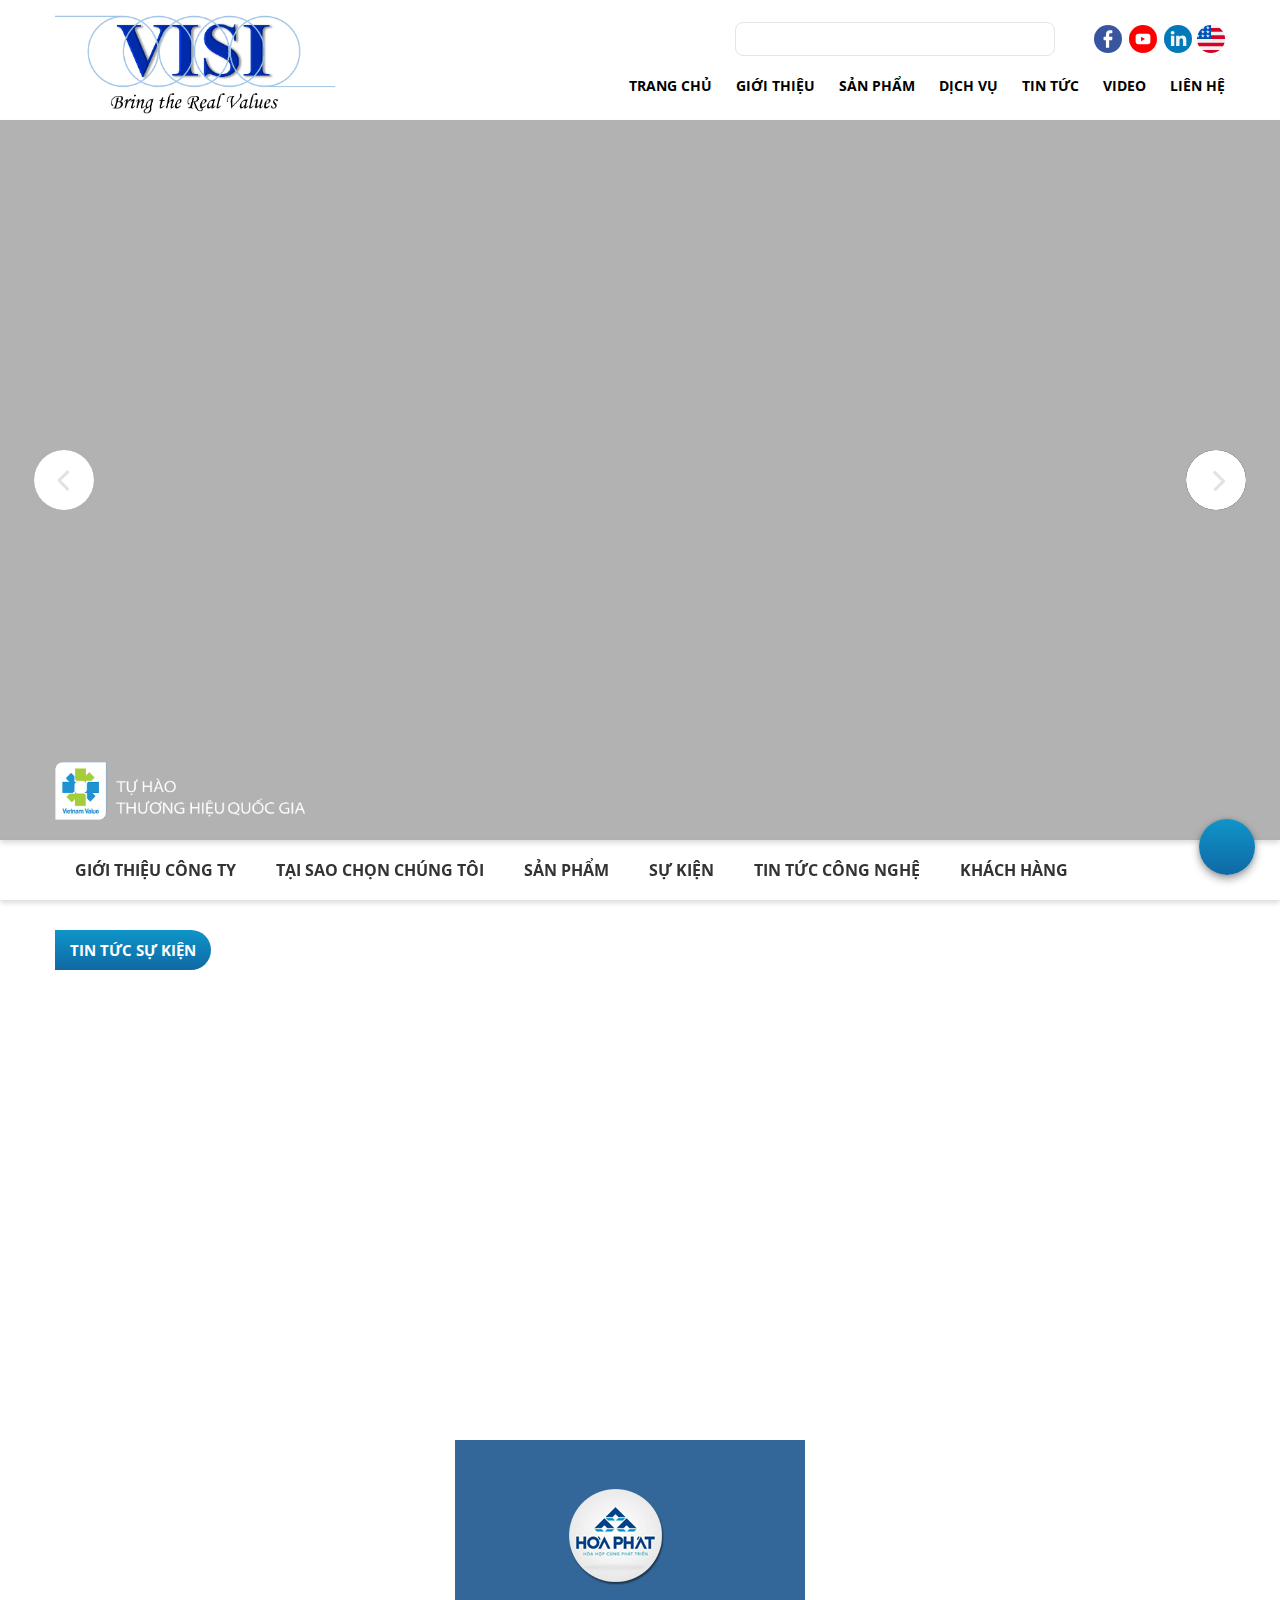
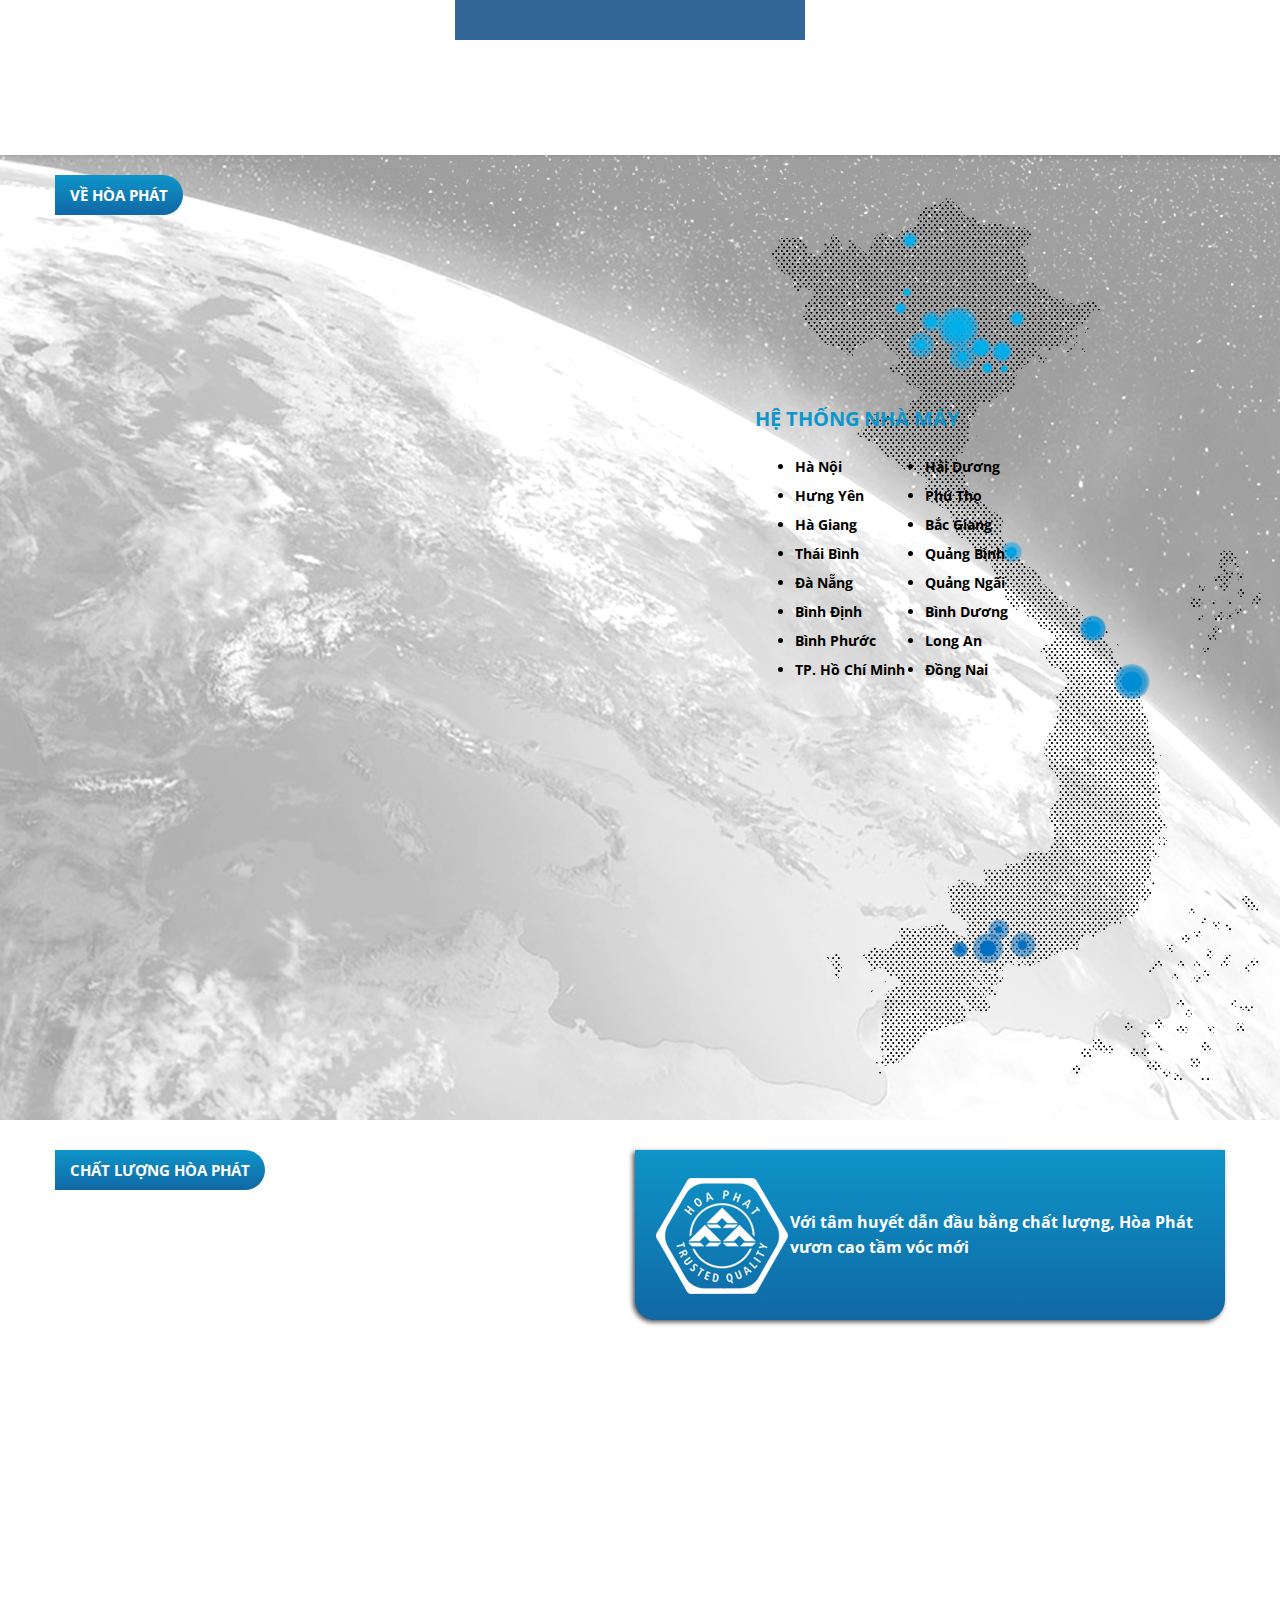
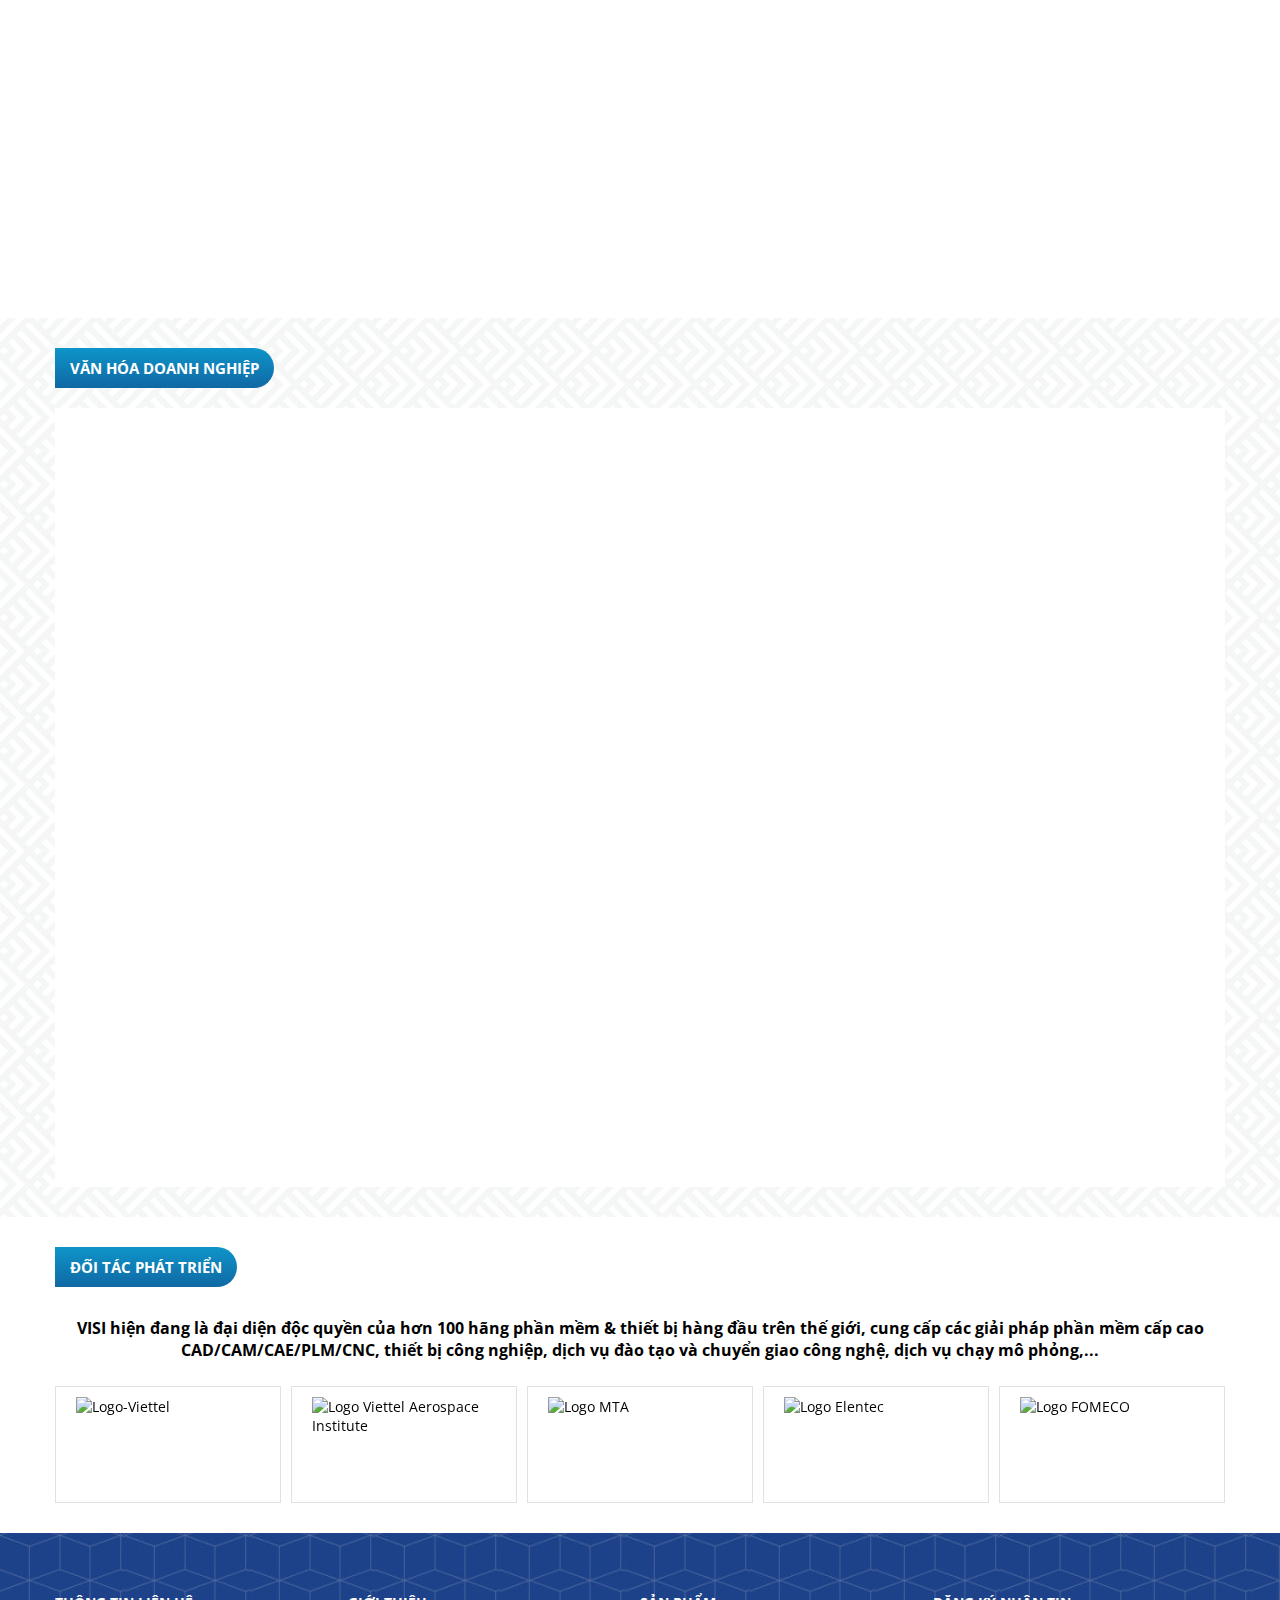
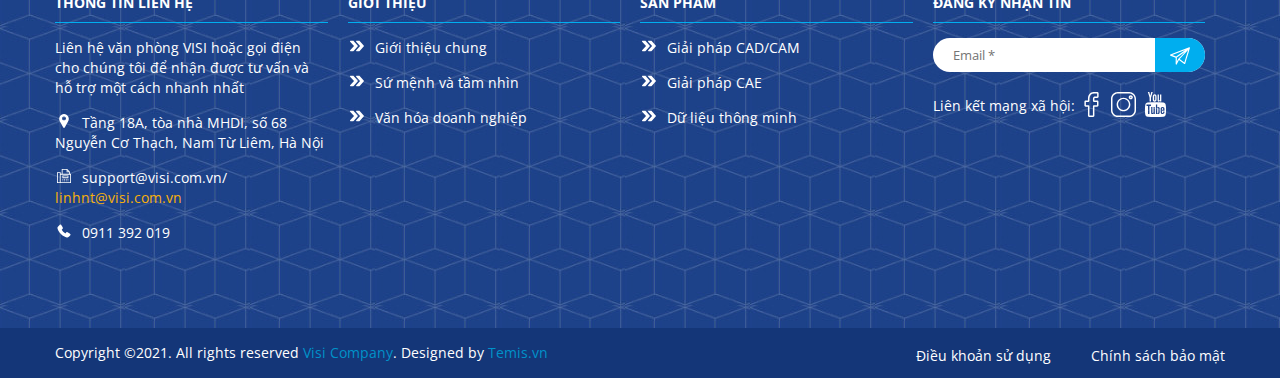
==== commit 8fa4d06f: "." ====
--- a/index.html
+++ b/index.html
@@ -3,60 +3,50 @@
 
 <head>
     <meta charset="UTF-8">
-    <meta name="viewport"
-          content="width=device-width, user-scalable=no, initial-scale=1.0, maximum-scale=1.0, minimum-scale=1.0">
+    <meta name="viewport" content="width=device-width, user-scalable=no, initial-scale=1.0, maximum-scale=1.0, minimum-scale=1.0">
     <meta http-equiv="X-UA-Compatible" content="ie=edge">
     <title>Document</title>
     <link rel="preconnect" href="https://fonts.googleapis.com">
     <link rel="preconnect" href="https://fonts.gstatic.com" crossorigin>
     <link href="https://fonts.googleapis.com/css2?family=Open+Sans&display=swap" rel="stylesheet">
-    <link rel="stylesheet" href="https://cdnjs.cloudflare.com/ajax/libs/font-awesome/4.4.0/css/font-awesome.min.css"
-          integrity="sha512-ZV9KawG2Legkwp3nAlxLIVFudTauWuBpC10uEafMHYL0Sarrz5A7G79kXh5+5+woxQ5HM559XX2UZjMJ36Wplg=="
-          crossorigin="anonymous" referrerpolicy="no-referrer"
+    <link rel="stylesheet" href="https://cdnjs.cloudflare.com/ajax/libs/font-awesome/4.4.0/css/font-awesome.min.css" integrity="sha512-ZV9KawG2Legkwp3nAlxLIVFudTauWuBpC10uEafMHYL0Sarrz5A7G79kXh5+5+woxQ5HM559XX2UZjMJ36Wplg==" crossorigin="anonymous" referrerpolicy="no-referrer"
     />
-    <script src="https://cdnjs.cloudflare.com/ajax/libs/jquery/3.6.0/jquery.min.js"
-            integrity="sha512-894YE6QWD5I59HgZOGReFYm4dnWc1Qt5NtvYSaNcOP+u1T9qYdvdihz0PPSiiqn/+/3e7Jo4EaG7TubfWGUrMQ=="
-            crossorigin="anonymous" referrerpolicy="no-referrer"></script>
-    <script src="https://cdnjs.cloudflare.com/ajax/libs/OwlCarousel2/2.3.4/owl.carousel.js"
-            integrity="sha512-gY25nC63ddE0LcLPhxUJGFxa2GoIyA5FLym4UJqHDEMHjp8RET6Zn/SHo1sltt3WuVtqfyxECP38/daUc/WVEA=="
-            crossorigin="anonymous" referrerpolicy="no-referrer"></script>
-    <link rel="stylesheet" href="https://cdnjs.cloudflare.com/ajax/libs/OwlCarousel2/2.3.4/assets/owl.carousel.min.css"
-          integrity="sha512-tS3S5qG0BlhnQROyJXvNjeEM4UpMXHrQfTGmbQ1gKmelCxlSEBUaxhRBj/EFTzpbP4RVSrpEikbmdJobCvhE3g=="
-          crossorigin="anonymous" referrerpolicy="no-referrer"
+    <script src="https://cdnjs.cloudflare.com/ajax/libs/jquery/3.6.0/jquery.min.js" integrity="sha512-894YE6QWD5I59HgZOGReFYm4dnWc1Qt5NtvYSaNcOP+u1T9qYdvdihz0PPSiiqn/+/3e7Jo4EaG7TubfWGUrMQ==" crossorigin="anonymous" referrerpolicy="no-referrer"></script>
+    <script src="https://cdnjs.cloudflare.com/ajax/libs/OwlCarousel2/2.3.4/owl.carousel.js" integrity="sha512-gY25nC63ddE0LcLPhxUJGFxa2GoIyA5FLym4UJqHDEMHjp8RET6Zn/SHo1sltt3WuVtqfyxECP38/daUc/WVEA==" crossorigin="anonymous" referrerpolicy="no-referrer"></script>
+    <link rel="stylesheet" href="https://cdnjs.cloudflare.com/ajax/libs/OwlCarousel2/2.3.4/assets/owl.carousel.min.css" integrity="sha512-tS3S5qG0BlhnQROyJXvNjeEM4UpMXHrQfTGmbQ1gKmelCxlSEBUaxhRBj/EFTzpbP4RVSrpEikbmdJobCvhE3g==" crossorigin="anonymous" referrerpolicy="no-referrer"
     />
     <link rel="stylesheet" href="css/style.css">
     <link rel="stylesheet" href="css/responsive.css">
-    <link rel="stylesheet" href="https://unpkg.com/aos@next/dist/aos.css"/>
+    <link rel="stylesheet" href="https://unpkg.com/aos@next/dist/aos.css" />
 </head>
 
 <body>
-<div id="page">
-    <div class="preloader-1">
-        <div>Loading</div>
-        <span class="line line-1"></span>
-        <span class="line line-2"></span>
-        <span class="line line-3"></span>
-        <span class="line line-4"></span>
-        <span class="line line-5"></span>
-        <span class="line line-6"></span>
-        <span class="line line-7"></span>
-        <span class="line line-8"></span>
-        <span class="line line-9"></span>
+    <div id="page">
+        <div class="preloader-1">
+            <div>Loading</div>
+            <span class="line line-1"></span>
+            <span class="line line-2"></span>
+            <span class="line line-3"></span>
+            <span class="line line-4"></span>
+            <span class="line line-5"></span>
+            <span class="line line-6"></span>
+            <span class="line line-7"></span>
+            <span class="line line-8"></span>
+            <span class="line line-9"></span>
+        </div>
     </div>
-</div>
-<div id="header" class="default">
-    <div class="wrap">
-        <div class="logo">
-            <a href=""><img src="images/logo.png" alt=""></a>
-        </div>
-        <div class="search-nav">
-            <div class="search-social default">
-                <div class="social">
-                    <ul>
-                        <li>
-                            <a href="https://www.hoaphat.com.vn/en">
-                                <svg style="float: right" enable-background="new 0 0 512 512" width="28px" height="28px"
-                                     viewBox="0 0 512 512" xmlns="http://www.w3.org/2000/svg">
+    <div id="header" class="default">
+        <div class="wrap">
+            <div class="logo">
+                <a href=""><img src="images/logo.png" alt=""></a>
+            </div>
+            <div class="search-nav">
+                <div class="search-social default">
+                    <div class="social">
+                        <ul>
+                            <li>
+                                <a href="https://www.hoaphat.com.vn/en">
+                                    <svg style="float: right" enable-background="new 0 0 512 512" width="28px" height="28px" viewBox="0 0 512 512" xmlns="http://www.w3.org/2000/svg">
                                     <circle cx="256" cy="256" fill="#f0f0f0" r="256"/>
                                     <g fill="#d80027">
                                         <path d="m244.87 256h267.13c0-23.106-3.08-45.49-8.819-66.783h-258.311z"/>
@@ -82,14 +72,11 @@
                                     <g/>
                                     <g/>
                                 </svg>
-                            </a>
-                        </li>
-                        <li class="icon-fb">
-                            <a target="_blank" href="https://www.linkedin.com/company/76987035/admin/">
-                                <svg width="28px" height="28px" xmlns="http://www.w3.org/2000/svg"
-                                     xmlns:xlink="http://www.w3.org/1999/xlink" x="0px" y="0px"
-                                     viewBox="0 0 112.196 112.196" style="enable-background:new 0 0 112.196 112.196;"
-                                     xml:space="preserve">
+                                </a>
+                            </li>
+                            <li class="icon-fb">
+                                <a target="_blank" href="https://www.linkedin.com/company/76987035/admin/">
+                                    <svg width="28px" height="28px" xmlns="http://www.w3.org/2000/svg" xmlns:xlink="http://www.w3.org/1999/xlink" x="0px" y="0px" viewBox="0 0 112.196 112.196" style="enable-background:new 0 0 112.196 112.196;" xml:space="preserve">
 <g>
 	<circle style="fill:#007AB9;" cx="56.098" cy="56.097" r="56.098"/>
     <g>
@@ -132,12 +119,11 @@
                                     <g>
 </g>
 </svg>
-                            </a>
-                        </li>
-                        <li class="icon-yt">
-                            <a target="_blank" href="https://www.youtube.com/channel/UCBI2o21ZMFxD7yZbha_ZYDQ">
-                                <svg viewBox="0 0 152 152" width="28px" height="28px"
-                                     xmlns="http://www.w3.org/2000/svg">
+                                </a>
+                            </li>
+                            <li class="icon-yt">
+                                <a target="_blank" href="https://www.youtube.com/channel/UCBI2o21ZMFxD7yZbha_ZYDQ">
+                                    <svg viewBox="0 0 152 152" width="28px" height="28px" xmlns="http://www.w3.org/2000/svg">
                                     <g id="Layer_2" data-name="Layer 2">
                                         <g id="Color">
                                             <g id="_02.YouTube" data-name="02.YouTube">
@@ -149,12 +135,11 @@
                                         </g>
                                     </g>
                                 </svg>
-                            </a>
-                        </li>
-                        <li class="icon-yt">
-                            <a target="_blank" href="https://www.facebook.com/visi.com.vn">
-                                <svg viewBox="0 0 176 176" width="28px" height="28px"
-                                     xmlns="http://www.w3.org/2000/svg">
+                                </a>
+                            </li>
+                            <li class="icon-yt">
+                                <a target="_blank" href="https://www.facebook.com/visi.com.vn">
+                                    <svg viewBox="0 0 176 176" width="28px" height="28px" xmlns="http://www.w3.org/2000/svg">
                                     <g id="Layer_2" data-name="Layer 2">
                                         <g id="_01.facebook" data-name="01.facebook">
                                             <circle id="background" cx="88" cy="88" fill="#3a559f" r="88"/>
@@ -164,1007 +149,967 @@
                                         </g>
                                     </g>
                                 </svg>
-                            </a>
-                        </li>
-                    </ul>
-                </div>
-                <div class="search">
-                    <form action="" id="search-header">
-                        <input type="text" name="keyword">
-                        <i class="fa fa-search" aria-hidden="true"></i>
-                    </form>
-                </div>
-            </div>
-            <div class="navigation default">
-                <ul>
-                    <li>
-                        <a href="index.html">Trang chủ</a>
-                    </li>
-                    <li>
-                        <a href="gioithieu.html">Giới thiệu</a>
-                    </li>
-                    <li>
-                        <a href="sanpham.html">Sản phẩm</a>
-                        <ul class="sub-menu">
-                            <li>
-                                <a href="" target="_blank">Giải pháp thiết kế</a>
-                            </li>
-                            <li>
-                                <a href="" target="_blank">Giải pháp gia công</a>
-                            </li>
-                            <li>
-                                <a href="" target="_blank">Giải pháp mô phỏng 1D</a>
-                            </li>
-                            <li>
-                                <a href="" target="_blank">Giải pháp mô phỏng 3D</a>
-                            </li>
-                            <li>
-                                <a href="" target="_blank">Giải pháp và thiết bị kiểm nghiệm</a>
-                            </li>
-                            <li>
-                                <a href="" target="_blank">Giải pháp nhà máy thông minh</a>
-                            </li>
-                            <li>
-                                <a href="" target="_blank">Giải pháp giáo dục</a>
-                            </li>
-                            <li>
-                                <a href="" target="_blank">Giải pháp mô phỏng dập</a>
+                                </a>
                             </li>
                         </ul>
-                    </li>
+                    </div>
+                    <div class="search">
+                        <form action="" id="search-header">
+                            <input type="text" name="keyword">
+                            <i class="fa fa-search" aria-hidden="true"></i>
+                        </form>
+                    </div>
+                </div>
+                <div class="navigation default">
+                    <ul>
+                        <li>
+                            <a href="index.html">Trang chủ</a>
+                        </li>
+                        <li>
+                            <a href="gioithieu.html">Giới thiệu</a>
+                        </li>
+                        <li>
+                            <a href="sanpham.html">Sản phẩm</a>
+                            <ul class="sub-menu">
+                                <li>
+                                    <a href="" target="_blank">Giải pháp thiết kế</a>
+                                </li>
+                                <li>
+                                    <a href="" target="_blank">Giải pháp gia công</a>
+                                </li>
+                                <li>
+                                    <a href="" target="_blank">Giải pháp mô phỏng 1D</a>
+                                </li>
+                                <li>
+                                    <a href="" target="_blank">Giải pháp mô phỏng 3D</a>
+                                </li>
+                                <li>
+                                    <a href="" target="_blank">Giải pháp và thiết bị kiểm nghiệm</a>
+                                </li>
+                                <li>
+                                    <a href="" target="_blank">Giải pháp nhà máy thông minh</a>
+                                </li>
+                                <li>
+                                    <a href="" target="_blank">Giải pháp giáo dục</a>
+                                </li>
+                                <li>
+                                    <a href="" target="_blank">Giải pháp mô phỏng dập</a>
+                                </li>
+                            </ul>
+                        </li>
+                        <li>
+                            <a href="dichvu.html">Dịch vụ</a>
+                            <ul class="sub-menu">
+                                <li>
+                                    <a href="chitiet.html">Đào tạo & chuyển giao công nghệ</a>
+                                </li>
+                                <li>
+                                    <a href="chitiet.html">Tư vấn & phát triển sản phẩm</a>
+                                </li>
+                            </ul>
+                        </li>
+                        <li>
+                            <a href="tintuc.html">Tin tức</a>
+                            <ul class="sub-menu">
+                                <li>
+                                    <a href="chitiet.html">Chứng chỉ chất lượng</a>
+                                </li>
+                                <li>
+                                    <a href="chitiet.html">Công nghệ</a>
+                                </li>
+                                <li>
+                                    <a href="chitiet.html">Giải thưởng</a>
+                                </li>
+                            </ul>
+                        </li>
+                        <li>
+                            <a href="video.html">Video</a>
+                        </li>
+                        <li>
+                            <a href="lienhe.html">Liên hệ</a>
+                        </li>
+                    </ul>
+                </div>
+            </div>
+        </div>
+    </div>
+    <div id="header" class="header-fix default">
+        <div class="wrap">
+            <div class="logo">
+                <a href="/">
+                    <img src="images/logo.png" alt="">
+                </a>
+            </div>
+            <div class="search-nav">
+                <div class="navigation default">
+                    <ul>
+                        <li>
+                            <a href="index.html">Trang chủ</a>
+                        </li>
+                        <li>
+                            <a href="gioithieu.html">Giới thiệu</a>
+                        </li>
+                        <li>
+                            <a href="sanpham.html">Sản phẩm</a>
+                            <ul class="sub-menu">
+                                <li>
+                                    <a href="" target="_blank">Giải pháp thiết kế</a>
+                                </li>
+                                <li>
+                                    <a href="" target="_blank">Giải pháp gia công</a>
+                                </li>
+                                <li>
+                                    <a href="" target="_blank">Giải pháp mô phỏng 1D</a>
+                                </li>
+                                <li>
+                                    <a href="" target="_blank">Giải pháp mô phỏng 3D</a>
+                                </li>
+                                <li>
+                                    <a href="" target="_blank">Giải pháp và thiết bị kiểm nghiệm</a>
+                                </li>
+                                <li>
+                                    <a href="" target="_blank">Giải pháp nhà máy thông minh</a>
+                                </li>
+                                <li>
+                                    <a href="" target="_blank">Giải pháp giáo dục</a>
+                                </li>
+                                <li>
+                                    <a href="" target="_blank">Giải pháp mô phỏng dập</a>
+                                </li>
+                            </ul>
+                        </li>
+                        <li>
+                            <a href="dichvu.html">Dịch vụ</a>
+                            <ul class="sub-menu">
+                                <li>
+                                    <a href="chitiet.html">Đào tạo & chuyển giao công nghệ</a>
+                                </li>
+                                <li>
+                                    <a href="chitiet.html">Tư vấn & phát triển sản phẩm</a>
+                                </li>
+                            </ul>
+                        </li>
+                        <li>
+                            <a href="tintuc.html">Tin tức</a>
+                            <ul class="sub-menu">
+                                <li>
+                                    <a href="chitiet.html">Chứng chỉ chất lượng</a>
+                                </li>
+                                <li>
+                                    <a href="chitiet.html">Công nghệ</a>
+                                </li>
+                                <li>
+                                    <a href="chitiet.html">Giải thưởng</a>
+                                </li>
+                            </ul>
+                        </li>
+                        <li>
+                            <a href="video.html">Video</a>
+                        </li>
+                        <li>
+                            <a href="lienhe.html">Liên hệ</a>
+                        </li>
+                    </ul>
+                </div>
+            </div>
+        </div>
+        <div id="header-mobile" class="default">
+            <div class="wrap">
+                <div class="menu-mobile">
+                    <img src="images/mobile_btn_menu.png" alt="">
+                </div>
+                <div class="logo">
+                    <a href=""><img src="images/logo.png" alt=""></a>
+                </div>
+                <div class="search" id="icon-search">
+                    <img src="images/mobile_btn_search.png" alt="">
+                </div>
+            </div>
+        </div>
+    </div>
+    <div class="mb-search-box">
+        <div class="header_text">
+            <div class="fl"><em id="close-box-search"></em></div>
+            <div class="search_warp">
+                <div class="search">
+                    <form id="form-search" method="GET" action="https://www.hoaphat.com.vn/tim-kiem">
+                        <em style="display: none">x</em>
+                        <input type="text" name="keyword" placeholder="Bạn cần tìm gì ?" autocomplete="off" value="">
+                        <i class="search_btn"><i></i></i>
+                    </form>
+                </div>
+            </div>
+        </div>
+    </div>
+    <div class="menu-container">
+        <div class="menu-logo">
+            <a href=""><img class="logo" src="images/logo.png" alt=""></a>
+            <a href="javascript:;" data-menu_toggle="toggle"><img class="close" src="images/header_close.png" alt=""></a>
+        </div>
+        <div class="menu-top">
+            <div class="menu-language">
+                <ul>
+                    <li><a href="" class="active">vi</a></li>
+                    <li><a href="">en</a></li>
+                </ul>
+            </div>
+        </div>
+        <div class="menu-content">
+            <ul>
+                <li class="has-child">
+                    <a href="" title="">Giới thiệu</a>
+                    <span>►</span>
+                    <div class="menu-child">
+                        <div class="menu-child__item ">
+                            <a href="" title="">Giới thiệu chung</a>
+                        </div>
+                        <div class="menu-child__item ">
+                            <a href="" title="">Sứ mệnh tầm nhìn</a>
+                        </div>
+                        <div class="menu-child__item ">
+                            <a href="" title="">Lịch sử hình thành</a>
+                        </div>
+                        <div class="menu-child__item ">
+                            <a href="" title="">Sơ đồ tổ chức</a>
+                        </div>
+                        <div class="menu-child__item ">
+                            <a href="" title="">Công ty thành viên</a>
+                        </div>
+                        <div class="menu-child__item ">
+                            <a href="" title="">Văn hóa doanh nghiệp</a>
+                        </div>
+                    </div>
+                </li>
+                <li class="has-child">
+                    <a href="" title="">Sản phẩm</a>
+                    <span>►</span>
+                    <div class="menu-child">
+                        <div class="menu-child__item ">
+                            <a href="" title="" target="_blank">Thép xây dựng</a>
+                        </div>
+                        <div class="menu-child__item ">
+                            <a href="" title="" target="_blank">Ống thép</a>
+                        </div>
+                        <div class="menu-child__item ">
+                            <a href="" title="" target="_blank">Tôn mạ màu - mạ kẽm</a>
+                        </div>
+                        <div class="menu-child__item ">
+                            <a href="" title="" target="_blank">Điện máy gia dụng</a>
+                        </div>
+                        <div class="menu-child__item ">
+                            <a href="" title="" target="_blank">Chế tạo kim loại</a>
+                        </div>
+                        <div class="menu-child__item ">
+                            <a href="" title="" target="_blank">Bất động sản</a>
+                        </div>
+                        <div class="menu-child__item ">
+                            <a href="" title="" target="_blank">Nông nghiệp</a>
+                        </div>
+                    </div>
+                </li>
+                <li class="has-child">
+                    <a href="" title="">Chất lượng hòa phát</a>
+                    <span>►</span>
+                    <div class="menu-child">
+                        <div class="menu-child__item ">
+                            <a href="" title="">Chứng chỉ chất lượng</a>
+                        </div>
+                        <div class="menu-child__item ">
+                            <a href="" title="">Công nghệ</a>
+                        </div>
+                        <div class="menu-child__item ">
+                            <a href="" title="">Giải thưởng</a>
+                        </div>
+                    </div>
+                </li>
+                <li class="has-child">
+                    <a href="" title="">Quan hệ cổ đông</a>
+                    <span>►</span>
+                    <div class="menu-child">
+                        <div class="menu-child__item ">
+                            <a href="" title="">Công bố thông tin</a>
+                        </div>
+                        <div class="menu-child__item ">
+                            <a href="" title="">Báo cáo tài chính</a>
+                        </div>
+                        <div class="menu-child__item ">
+                            <a href="" title="">Báo cáo thường niên</a>
+                        </div>
+                        <div class="menu-child__item ">
+                            <a href="" title="">Đại hội cổ đông</a>
+                        </div>
+                        <div class="menu-child__item ">
+                            <a href="" title="">Văn bản pháp lý</a>
+                        </div>
+                        <div class="menu-child__item ">
+                            <a href="" title="">Văn bản cáo bạch</a>
+                        </div>
+                        <div class="menu-child__item ">
+                            <a href="" title="">Trợ giúp cổ đông</a>
+                        </div>
+                    </div>
+                </li>
+                <li class="has-child">
+                    <a href="" title="">Tin tức</a>
+                    <span>►</span>
+                    <div class="menu-child">
+                        <div class="menu-child__item ">
+                            <a href="" title="">Tin tức tập đoàn</a>
+                        </div>
+                        <div class="menu-child__item ">
+                            <a href="" title="">Báo chí viết về Hòa Phát</a>
+                        </div>
+                    </div>
+                </li>
+                <li>
+                    <a href="" title=""> Tuyển dụng</a>
+                </li>
+                <li>
+                    <a href="" title="">Liên hệ</a>
+                </li>
+            </ul>
+        </div>
+    </div>
+    <div id="banner">
+        <div class="slider">
+            <!-- slides -->
+            <div class="slider__slides">
+                <div class="slide s--active">
+                    <div class="slide__inner">
+                        <div class="slide__content">
+
+                        </div>
+                    </div>
+                </div>
+                <div class="slide">
+                    <div class="slide__inner">
+                        <div class="slide__content">
+                            <div class="text wrap">
+                                <a href="#">
+                                    <div class="name"><i class="fa fa-chevron-right" aria-hidden="true"></i> Thép xây dựng
+                                    </div>
+                                    <p class="p1">Thị phần số 1 Việt Nam</p>
+                                    <p>Thép Hòa Phát luyện từ quặng sắt, sử dụng công nghệ lò cao hiện đại nhất hiện nay.
+                                    </p>
+                                </a>
+                            </div>
+                        </div>
+                    </div>
+                </div>
+                <div class="slide">
+                    <div class="slide__inner">
+                        <div class="slide__content">
+                            <div class="text wrap">
+                                <a href="https://ongthep.hoaphat.com.vn/">
+                                    <div class="name"><i class="fa fa-chevron-right" aria-hidden="true"></i> Ống thép</div>
+                                    <p class="p1">Thị phần số 1 Việt Nam</p>
+                                    <p>Ống thép Hòa Phát tự hào là nhà sản xuất lớn nhất Việt Nam với công suất lên tới 800.000 tấn/năm, là sự lựa chọn hàng đầu của kiến trúc sư và nhà thầu</p>
+                                </a>
+                            </div>
+                        </div>
+                    </div>
+                </div>
+                <div class="slide">
+                    <div class="slide__inner">
+                        <div class="slide__content">
+                            <div class="text wrap">
+                                <a href="https://ton.hoaphat.com.vn/">
+                                    <div class="name"><i class="fa fa-chevron-right" aria-hidden="true"></i> Tôn mạ</div>
+                                    <p class="p1">Công nghệ châu Âu - Chất lượng hàng đầu</p>
+                                    <p>Sản xuất trên dây chuyền tiên tiến nhất, đáp ứng mọi nhu cầu khắt khe của khách hàng trong nước và thị trường quốc tế</p>
+                                </a>
+                            </div>
+                        </div>
+                    </div>
+                </div>
+                <div class="slide">
+                    <div class="slide__inner">
+                        <div class="slide__content">
+                            <div class="text wrap">
+                                <a href="https://chetaokimloai.hoaphat.com.vn/">
+                                    <div class="name"><i class="fa fa-chevron-right" aria-hidden="true"></i> Chế tạo kim loại
+                                    </div>
+                                    <p class="p1">Nhà sản xuất thép rút dây, thép dự ứng lực hàng đầu Việt Nam</p>
+                                    <p>Sở hữu dây chuyền thiết bị công nghệ hiện đại cùng đội ngũ kỹ sư, công nhân lành nghề được đào tạo chuyên sâu, có nhiều kinh nghiệm trong việc chế tạo và lắp đặt thiết bị.
+                                    </p>
+                                </a>
+                            </div>
+                        </div>
+                    </div>
+                </div>
+                <div class="slide">
+                    <div class="slide__inner">
+                        <div class="slide__content">
+                            <div class="text wrap">
+                                <a href="https://dienlanh.hoaphat.com.vn/">
+                                    <div class="name"><i class="fa fa-chevron-right" aria-hidden="true"></i> Điện máy gia dụng
+                                    </div>
+                                    <p class="p1">Niềm tự hào thương hiệu Việt</p>
+                                    <p>Điện máy gia dụng Hòa Phát có tỷ lệ nội địa hóa cao nhất Việt Nam, chế độ bảo hành dài lâu, cung cấp các dịch vụ sau bán hàng tốt nhất</p>
+                                </a>
+                            </div>
+                        </div>
+                    </div>
+                </div>
+                <div class="slide">
+                    <div class="slide__inner">
+                        <div class="slide__content">
+                            <div class="text wrap">
+                                <a href="">
+                                    <div class="name"><i class="fa fa-chevron-right" aria-hidden="true"></i> Nông nghiệp
+                                    </div>
+                                    <p class="p1">Cung cấp các sản phẩm tươi, sạch, có giá trị dinh dưỡng cao</p>
+                                    <p>Hoạt động trên các mảng sản xuất thức ăn chăn nuôi, chăn nuôi heo, chăn nuôi bò và chăn nuôi gia cầm.</p>
+                                </a>
+                            </div>
+                        </div>
+                    </div>
+                </div>
+                <div class="slide s--prev">
+                    <div class="slide__inner">
+                        <div class="slide__content">
+                            <div class="text wrap">
+                                <a href="http://mandaringarden2.vn/">
+                                    <div class="name"><i class="fa fa-chevron-right" aria-hidden="true"></i> Bất động sản
+                                    </div>
+                                    <p class="p1">Điểm đến hấp dẫn cho nhà đầu tư</p>
+                                    <p>Đem đến cho khách hàng những dự án tiện nghi, chất lượng, đảm bảo đúng tiến độ cam kết với khách hàng</p>
+                                </a>
+                            </div>
+                        </div>
+                    </div>
+                </div>
+            </div>
+            <!-- slides end -->
+            <div class="slider__control">
+                <div class="slider__control-line"></div>
+                <div class="slider__control-line"></div>
+            </div>
+            <div class="slider__control slider__control--right m--right">
+                <div class="slider__control-line"></div>
+                <div class="slider__control-line"></div>
+            </div>
+        </div>
+        <div class="clear"></div>
+        <div class="slider-thumbnail default">
+            <div class="wrap" style="position: relative;">
+                <img style="width: 250px;position: absolute;bottom: 80px;z-index: 10;" src="images/tu-hao-thuong-hieu-quoc-gia.png" alt="">
+                <div id="home-slider-thumbnail" class="clearfix owl-carousel owl-theme" style="opacity: 1; display: block;">
+                    <div class="owl-wrapper-outer autoHeight" style="height: 1px;">
+                        <div class="owl-wrapper" style="width: 2080px; left: 0px; display: block;">
+                            <div class="owl-item button2">
+                                <div class="item"><a target="#" href="">Giới thiệu công ty</a>
+                                </div>
+                            </div>
+                            <div class="owl-item button3">
+                                <div class="item"><a target="#" href="">Tại sao chọn chúng tôi</a>
+                                </div>
+                            </div>
+                            <div class="owl-item button4">
+                                <div class="item"><a target="#" href="">Sản phẩm</a></div>
+                            </div>
+                            <div class="owl-item button5">
+                                <div class="item"><a target="#" href="">Sự kiện</a></div>
+                            </div>
+                            <div class="owl-item button6">
+                                <div class="item"><a target="#" href="">Tin tức công nghệ</a></div>
+                            </div>
+                            <div class="owl-item button7">
+                                <div class="item"><a target="#" href="">Khách hàng</a></div>
+                            </div>
+                        </div>
+                    </div>
+                </div>
+            </div>
+        </div>
+    </div>
+    <div id="news-event" class="default">
+        <div class="wrap">
+            <div class="title-news-event"><a href="" title="">Tin tức sự kiện</a></div>
+            <div class="clear"></div>
+            <div class="left" data-aos="fade-right" data-aos-easing="ease-in-out">
+                <div class="image">
+                    <a href=""><img src="https://sudospaces.com/hoaphat-com-vn/2021/10/z2878843733969-3297b4103446bf7aee112dbd99b43a1d.jpg" alt=""></a>
+                </div>
+                <h3>
+                    <a href="">Hòa Phát bán gần 1 triệu tấn thép trong tháng 10, lũy kế đã đạt 7,3 triệu tấn</a></h3>
+                <p class="p1"><a href="">Tin tức tập đoàn</a></p>
+                <ul>
+                    <li><a href="">Chuyện 20 năm Hòa Phát bán thép</a></li>
                     <li>
-                        <a href="dichvu.html">Dịch vụ</a>
-                        <ul class="sub-menu">
-                            <li>
-                                <a href="chitiet.html">Đào tạo & chuyển giao công nghệ</a>
+                        <a href="">Đón đầu làn sóng chuyển dịch sản xuất từ Trung Quốc sang Việt Nam, Hòa Phát tăng tốc đầu
+                        tư lớn vào sản xuất hàng điện lạnh – gia dụng</a></li>
+                    <li>
+                        <a href="">Hòa Phát được vinh danh Thương hiệu mạnh lần thứ 10 liên tiếp</a></li>
+                    <li>
+                        <a href="">Hòa Phát nộp ngân sách 8.100 tỷ trong 9 tháng, vượt xa số nộp cả năm 2020</a></li>
+                </ul>
+                <p class="p2"><a href="">Xem thêm <i class="fa fa-caret-right" aria-hidden="true"></i></a></p>
+            </div>
+            <div class="right">
+                <div class="top default">
+                    <div class="top-left" data-aos="fade-up" data-aos-easing="ease-in-out">
+                        <img src="https://sudospaces.com/hoaphat-com-vn/2019/08/img-news-2.png" alt="">
+                    </div>
+                    <div class="top-right" data-aos="fade-down" data-aos-easing="ease-in-out">
+                        <p class="title">Dành cho nhà đầu tư</p>
+                        <ul>
+                            <li><a href=""><i class="icon-hoaphat icon-next"></i>Công bố
+                            thông tin</a></li>
+                            <li><a href=""><i class="icon-hoaphat icon-next"></i>Văn bản
+                            pháp lý</a></li>
+                            <li><a href=""><i class="icon-hoaphat icon-next"></i>Báo cáo
+                            tài chính</a></li>
+                            <li><a href=""><i class="icon-hoaphat icon-next"></i>Bản cáo bạch</a>
                             </li>
-                            <li>
-                                <a href="chitiet.html">Tư vấn & phát triển sản phẩm</a>
-                            </li>
+                            <li><a href=""><i class="icon-hoaphat icon-next"></i>Báo cáo
+                            thường niên</a></li>
+                            <li><a href=""><i class="icon-hoaphat icon-next"></i>Trợ giúp
+                            cổ đông</a></li>
+                            <li><a href=""><i class="icon-hoaphat icon-next"></i>Đại hội cổ
+                            đông</a></li>
+                            <li><a href=""><i class="icon-hoaphat icon-next"></i>Giới thiệu Tập đoàn</a></li>
                         </ul>
-                    </li>
-                    <li>
-                        <a href="tintuc.html">Tin tức</a>
-                        <ul class="sub-menu">
-                            <li>
-                                <a href="chitiet.html">Chứng chỉ chất lượng</a>
-                            </li>
-                            <li>
-                                <a href="chitiet.html">Công nghệ</a>
-                            </li>
-                            <li>
-                                <a href="chitiet.html">Giải thưởng</a>
-                            </li>
+                        <div class="clear"></div>
+                        <div class="pdf-item">
+                            <a target="_blank" href="">
+                                <i class="icon-hoaphat icon-pdf"></i>
+                                <p>Báo cáo tài chính 2020</p>
+                            </a>
+                        </div>
+                        <div class="pdf-item">
+                            <a target="_blank" href="">
+                                <i class="icon-hoaphat icon-pdf"></i>
+                                <p>Báo cáo tài chính 2019</p>
+                            </a>
+                        </div>
+                        <div class="pdf-item">
+                            <a target="_blank" href="">
+                                <i class="icon-hoaphat icon-pdf"></i>
+                                <p>Báo cáo tài chính 2018</p>
+                            </a>
+                        </div>
+                        <div class="pdf-item">
+                            <a target="_blank" href="">
+                                <i class="icon-hoaphat icon-pdf"></i>
+                                <p>Báo cáo tài chính 2017</p>
+                            </a>
+                        </div>
+                    </div>
+                </div>
+                <div class="bottom default">
+                    <div class="bottom-left">
+                        <a href="" title="">
+                            <div class="fb">
+                                <i class="fa fa-facebook" aria-hidden="true"></i>
+                            </div>
+                            <div class="image">
+                                <img src="https://sudospaces.com/hoaphat-com-vn/2019/08/img-news-3.png" alt="">
+                            </div>
+                        </a>
+                        <div class="text">
+                            <a href="" title="">
+                                <i class="icon-hoaphat icon-logo"></i>
+                            </a>
+                            <a href="https://www.facebook.com/tapdoanhoaphat1992/"></a>
+                        </div>
+                    </div>
+                    <div class="bottom-right lightGallery-video" data-aos="fade-left" data-aos-easing="ease-in-out">
+                        <a href="https://youtu.be/l4YVU1t-Mxo">
+                            <img src="https://sudospaces.com/hoaphat-com-vn/2019/08/112-1.jpg" alt="">
+                            <img class="play-video" src="images/play-video.png" alt="" style="top: 88px;">
+                        </a>
+                        <a href="https://www.youtube.com/watch?v=yX8eyLKmlHI&amp;feature=youtu.be" style="display: none">
+                            <img src="https://sudospaces.com/hoaphat-com-vn/2019/08/112-1.jpg" alt="">
+                            <img class="play-video" src="images/play-video.png" alt="" style="top: 88px;">
+                        </a>
+                        <a href="https://www.youtube.com/watch?v=pb1P4dMgN0I" style="display: none">
+                            <img src="https://sudospaces.com/hoaphat-com-vn/2019/08/112-1.jpg" alt="">
+                            <img class="play-video" src="images/play-video.png" alt="" style="top: 88px;">
+                        </a>
+                        <a href="https://www.youtube.com/watch?v=72vwCWQz2Zs" style="display: none">
+                            <img src="https://sudospaces.com/hoaphat-com-vn/2019/08/112-1.jpg" alt="">
+                            <img class="play-video" src="images/play-video.png" alt="" style="top: 88px;">
+                        </a>
+                        <a href="https://www.youtube.com/watch?v=D6o2WyraEIQ" style="display: none">
+                            <img src="https://sudospaces.com/hoaphat-com-vn/2019/08/112-1.jpg" alt="">
+                            <img class="play-video" src="images/play-video.png" alt="" style="top: 88px;">
+                        </a>
+                        <a href="https://www.youtube.com/watch?v=L0c0goiNR3U" style="display: none">
+                            <img src="https://sudospaces.com/hoaphat-com-vn/2019/08/112-1.jpg" alt="">
+                            <img class="play-video" src="images/play-video.png" alt="" style="top: 88px;">
+                        </a>
+                    </div>
+                </div>
+            </div>
+        </div>
+    </div>
+    <div id="about-cty" class="default">
+        <div class="wrap">
+            <div class="title-news-event"><a href="" title="">Về hòa phát</a></div>
+            <div class="clear"></div>
+            <div class="left">
+                <div class="item" data-aos="fade-right" data-aos-easing="ease-in-out">
+                    <p class="title">Doanh thu</p>
+                    <div><i class="icon-hoaphat icon-next"></i>105.800 tỷ đồng <span>(9 tháng/2021)</span></div>
+                </div>
+                <div class="item" data-aos="fade-left" data-aos-easing="ease-in-out">
+                    <p class="title">Lợi nhuận sau thuế</p>
+                    <div>27.100 tỷ đồng<span>(9 tháng/2021)</span><i class="icon-hoaphat icon-prev"></i></div>
+                </div>
+                <div class="item" data-aos="fade-right" data-aos-easing="ease-in-out">
+                    <p class="title">Số cán bộ công nhân viên</p>
+                    <div><i class="icon-hoaphat icon-next"></i><strong>25.525</strong> người <span>(9 tháng/2021)</span>
+                    </div>
+                </div>
+                <div class="item" data-aos="fade-left" data-aos-easing="ease-in-out">
+                    <p class="title">Tổng tài sản</p>
+                    <div><strong>174.643</strong> tỷ đồng <span>(9 tháng/2021)</span><i class="icon-hoaphat icon-prev"></i>
+                    </div>
+                </div>
+                <div class="item" data-aos="fade-right" data-aos-easing="ease-in-out">
+                    <p class="title">Thị phần số 1 về: </p>
+                    <ul>
+                        <li><i class="icon-hoaphat icon-next-small"></i>Thép xây dựng</li>
+                        <li><i class="icon-hoaphat icon-next-small"></i>Ống thép</li>
+                        <li><i class="icon-hoaphat icon-next-small"></i>Bò Úc</li>
+                    </ul>
+                </div>
+                <div class="item" data-aos="fade-left" data-aos-easing="ease-in-out">
+                    <p class="title">Số nộp ngân sách</p>
+                    <div><strong>8.100</strong> tỷ đồng <span>(9 tháng/2021)</span><i class="icon-hoaphat icon-prev"></i>
+                    </div>
+                </div>
+            </div>
+            <div class="right">
+                <p class="title">Hệ thống nhà máy</p>
+                <ul>
+                    <li>Hà Nội <i class="fa fa-circle" aria-hidden="true"></i></li>
+                    <li><i class="fa fa-circle" aria-hidden="true"></i> Hải Dương</li>
+                    <li>Hưng Yên <i class="fa fa-circle" aria-hidden="true"></i></li>
+                    <li><i class="fa fa-circle" aria-hidden="true"></i> Phú Thọ</li>
+                    <li>Hà Giang <i class="fa fa-circle" aria-hidden="true"></i></li>
+                    <li><i class="fa fa-circle" aria-hidden="true"></i> Bắc Giang</li>
+                    <li>Thái Bình <i class="fa fa-circle" aria-hidden="true"></i></li>
+                    <li><i class="fa fa-circle" aria-hidden="true"></i> Quảng Bình</li>
+                    <li>Đà Nẵng <i class="fa fa-circle" aria-hidden="true"></i></li>
+                    <li><i class="fa fa-circle" aria-hidden="true"></i> Quảng Ngãi</li>
+                    <li>Bình Định <i class="fa fa-circle" aria-hidden="true"></i></li>
+                    <li><i class="fa fa-circle" aria-hidden="true"></i> Bình Dương</li>
+                    <li>Bình Phước <i class="fa fa-circle" aria-hidden="true"></i></li>
+                    <li><i class="fa fa-circle" aria-hidden="true"></i> Long An</li>
+                    <li>TP. Hồ Chí Minh <i class="fa fa-circle" aria-hidden="true"></i></li>
+                    <li><i class="fa fa-circle" aria-hidden="true"></i> Đồng Nai</li>
+                </ul>
+            </div>
+        </div>
+    </div>
+    <div id="bottom-about">
+        <img class="map" src="images/ban-do.png" alt="">
+        <img class="dia-cau zoom" src="images/hinh-cau.png" alt="">
+    </div>
+    <div id="quality" class="default">
+        <div class="wrap">
+            <div class="title-news-event"><a href="" title="">Chất lượng hòa phát</a></div>
+            <div class="left clear">
+                <div class="chung-chi clear" data-aos="fade-right" data-aos-easing="ease-in-out">
+                    <div class="title"><i class="icon-hoaphat icon-next"></i>Chứng chỉ chất lượng</div>
+                    <div class="content default">
+                        <div class="item lightGallery-image">
+                            <a href="https://sudospaces.com/hoaphat-com-vn/2019/09/jis.png">
+                                <img src="https://sudospaces.com/hoaphat-com-vn/2019/09/jis-medium.png" alt="">
+                            </a>
+                            <a href="https://sudospaces.com/hoaphat-com-vn/2019/11/chung-nhan-tieu-chuan-gis-ton-hoa-phat-011.png" style="display: none;">
+                                <img src="https://sudospaces.com/hoaphat-com-vn/2019/11/chung-nhan-tieu-chuan-gis-ton-hoa-phat-011-medium.png" alt="">
+                            </a>
+                            <a href="https://sudospaces.com/hoaphat-com-vn/2019/11/chung-nhan-tieu-chuan-gis-ton-hoa-phat-012.png" style="display: none;">
+                                <img src="https://sudospaces.com/hoaphat-com-vn/2019/11/chung-nhan-tieu-chuan-gis-ton-hoa-phat-012-medium.png" alt="">
+                            </a>
+                        </div>
+                        <div class="item lightGallery-image">
+                            <a href="https://sudospaces.com/hoaphat-com-vn/2019/09/astm.jpg">
+                                <img src="https://sudospaces.com/hoaphat-com-vn/2019/09/astm-medium.jpg" alt="">
+                            </a>
+                            <a href="https://sudospaces.com/hoaphat-com-vn/2019/10/ong-thep-astm.png" style="display: none;">
+                                <img src="https://sudospaces.com/hoaphat-com-vn/2019/10/ong-thep-astm-medium.png" alt="">
+                            </a>
+                        </div>
+                        <div class="item lightGallery-image">
+                            <a href="https://sudospaces.com/hoaphat-com-vn/2019/10/logo-bsen.png">
+                                <img src="https://sudospaces.com/hoaphat-com-vn/2019/10/logo-bsen-medium.png" alt="">
+                            </a>
+                        </div>
+                        <div class="item lightGallery-image">
+                            <a href="https://sudospaces.com/hoaphat-com-vn/2019/09/iso-14001-2015.jpg">
+                                <img src="https://sudospaces.com/hoaphat-com-vn/2019/09/iso-14001-2015-medium.jpg" alt="">
+                            </a>
+                            <a href="https://sudospaces.com/hoaphat-com-vn/2019/10/iso-14001-2015-noi-that.jpg" style="display: none;">
+                                <img src="https://sudospaces.com/hoaphat-com-vn/2019/10/iso-14001-2015-noi-that-medium.jpg" alt="">
+                            </a>
+                        </div>
+                        <div class="item lightGallery-image">
+                            <a href="https://sudospaces.com/hoaphat-com-vn/2019/10/logo-as-australian-standard-1.jpg">
+                                <img src="https://sudospaces.com/hoaphat-com-vn/2019/10/logo-as-australian-standard-1-medium.jpg" alt="">
+                            </a>
+                        </div>
+                        <div class="item lightGallery-image">
+                            <a href="https://sudospaces.com/hoaphat-com-vn/2019/09/iso-9001-2015.jpg">
+                                <img src="https://sudospaces.com/hoaphat-com-vn/2019/09/iso-9001-2015-medium.jpg" alt="">
+                            </a>
+                            <a href="https://sudospaces.com/hoaphat-com-vn/2019/10/iso-dien-lanh.jpg" style="display: none;">
+                                <img src="https://sudospaces.com/hoaphat-com-vn/2019/10/iso-dien-lanh-medium.jpg" alt="">
+                            </a>
+                        </div>
+                    </div>
+                    <a class="show-more" href="" title="">Xem thêm <i class="fa fa-caret-right" aria-hidden="true"></i></a>
+                </div>
+                <div class="giai-thuong clear" data-aos="fade-right" data-aos-easing="ease-in-out">
+                    <div class="title" id="manual2"><i class="icon-hoaphat icon-next"></i>Các giải thưởng</div>
+                    <div class="content default">
+
+                        <div class="item lightGallery-image">
+                            <a href="https://sudospaces.com/hoaphat-com-vn/2019/09/vnr-500.png">
+                                <img src="https://sudospaces.com/hoaphat-com-vn/2019/09/vnr-500-medium.png" alt="">
+                            </a>
+                        </div>
+                        <div class="item lightGallery-image">
+                            <a href="https://sudospaces.com/hoaphat-com-vn/2019/10/top-10-sao-vang-dat-viet.png">
+                                <img src="https://sudospaces.com/hoaphat-com-vn/2019/10/top-10-sao-vang-dat-viet-medium.png" alt="">
+                            </a>
+                        </div>
+                        <div class="item lightGallery-image">
+                            <a href="https://sudospaces.com/hoaphat-com-vn/2019/10/top-10-doanh-nghiep-vat-lieu-xay-dung-uy-tin-nam-2019.jpg">
+                                <img src="https://sudospaces.com/hoaphat-com-vn/2019/10/top-10-doanh-nghiep-vat-lieu-xay-dung-uy-tin-nam-2019-medium.jpg" alt="">
+                            </a>
+                        </div>
+                    </div>
+                    <a class="show-more" href="" title="">Xem thêm <i class="fa fa-caret-right" aria-hidden="true"></i></a>
+                </div>
+            </div>
+            <div class="right">
+                <div class="box">
+                    <i class="icon-hoaphat icon-logo"></i>
+                    <p>Với tâm huyết dẫn đầu bằng chất lượng, Hòa Phát vươn cao tầm vóc mới</p>
+                </div>
+                <div class="tech default" data-aos="fade-down" data-aos-easing="ease-in-out">
+                    <div class="title"><i class="icon-hoaphat icon-next"></i>Công nghệ</div>
+                    <div class="video lightGallery-video">
+                        <a href="https://www.youtube.com/watch?v=Rf-F6cBCBlw&amp;t=11s">
+                            <img src="https://sudospaces.com/hoaphat-com-vn/2019/08/1-78-768x529.jpg" alt="">
+                            <img class="play-video" src="images/play-video.png" alt="">
+                        </a>
+                        <a href="https://www.youtube.com/watch?v=xahf-1dXmy8" style="display: none">
+                            <img src="https://sudospaces.com/hoaphat-com-vn/2019/08/1-78-768x529.jpg" alt="">
+                            <img class="play-video" src="images/play-video.png" alt="">
+                        </a>
+                        <a href="https://www.youtube.com/watch?v=auMl7w043Dw&amp;t=1s" style="display: none">
+                            <img src="https://sudospaces.com/hoaphat-com-vn/2019/08/1-78-768x529.jpg" alt="">
+                            <img class="play-video" src="images/play-video.png" alt="">
+                        </a>
+                        <a href="https://www.youtube.com/watch?v=dV5CtjZf5ss&amp;t=10s" style="display: none">
+                            <img src="https://sudospaces.com/hoaphat-com-vn/2019/08/1-78-768x529.jpg" alt="">
+                            <img class="play-video" src="images/play-video.png" alt="">
+                        </a>
+                        <a href="https://www.youtube.com/watch?v=eRQfJrSX-GQ&amp;t=17s" style="display: none">
+                            <img src="https://sudospaces.com/hoaphat-com-vn/2019/08/1-78-768x529.jpg" alt="">
+                            <img class="play-video" src="images/play-video.png" alt="">
+                        </a>
+                        <a href="https://www.youtube.com/watch?v=GiEmyLU8zS0&amp;t=17s" style="display: none">
+                            <img src="https://sudospaces.com/hoaphat-com-vn/2019/08/1-78-768x529.jpg" alt="">
+                            <img class="play-video" src="images/play-video.png" alt="">
+                        </a>
+                        <a href="https://www.youtube.com/watch?v=kXLVsEKDT9U&amp;t=14s" style="display: none">
+                            <img src="https://sudospaces.com/hoaphat-com-vn/2019/08/1-78-768x529.jpg" alt="">
+                            <img class="play-video" src="images/play-video.png" alt="">
+                        </a>
+                    </div>
+                </div>
+            </div>
+        </div>
+    </div>
+    <div id="news-home" class="default">
+        <div class="wrap">
+            <div class="title-news-event"><a href="" title="">Văn hóa doanh nghiệp</a></div>
+            <div class="content default">
+                <div class="col" data-aos="fade-right" data-aos-easing="ease-in-out" data-aos-duration="1200">
+                    <div class="item-news">
+                        <div class="image">
+                            <a href=""><img src="https://sudospaces.com/hoaphat-com-vn/2021/10/z2878869682983-0c952ad987e9ba6a20345a800eb653e1.jpg" alt=""></a>
+                        </div>
+                        <p class="time">26/10/2021 16:00</p>
+                        <h3><a href="">Chuyện 20 năm Hòa Phát bán thép</a></h3>
+                        <p class="info">Anh Kiều Chí Công - Giám đốc Công ty TNHH Thép Hòa Phát Hưng Yên kể với chúng tôi, năm 2002, Hòa Phát có dây chuyền cán thép đầu tiên 250.000 tấn/năm ...</p>
+                        <a href=""><i class="fa fa-long-arrow-right" aria-hidden="true"></i></a>
+                        <ul>
+                            <li><a target="_blank" href=""><i class="fa fa-facebook" aria-hidden="true"></i></a></li>
+                            <li><a target="_blank" href=""><i class="fa fa-twitter" aria-hidden="true"></i></a></li>
+                            <li><a target="_blank" href=""><i class="fa fa-linkedin" aria-hidden="true"></i></a></li>
+                            <li><a target="_blank" href=""><i class="fa fa-tumblr" aria-hidden="true"></i></a></li>
                         </ul>
-                    </li>
-                    <li>
-                        <a href="video.html">Video</a>
-                    </li>
-                    <li>
-                        <a href="lienhe.html">Liên hệ</a>
-                    </li>
-                </ul>
+                    </div>
+                    <div class="box-said">
+                        <a href="" title="">
+                            <p class="content-said">"4 năm, 1 Khu Liên hợp công suất 5 triệu tấn trên năm và 11.000 CBCNV "
+                            </p>
+                            <p class="name">HPG News</p>
+                        </a>
+                    </div>
+                </div>
+                <div class="col">
+                    <div class="box-said web" data-aos="fade-down" data-aos-easing="ease-in-out" data-aos-duration="1200">
+                        <a href="" title="">
+                            <p class="content-said">"Số nộp ngân sách của Hòa Phát tương đương với một tỉnh thứ 35-38 trên tổng số 64 tỉnh, thành"</p>
+                            <p class="name">-Ông Trần Đình Long-
+                            </p>
+                            <p class="name">Chủ tịch HĐQT Tập đoàn Hòa Phát</p>
+                        </a>
+                    </div>
+                    <div class="item-news" data-aos="fade-up" data-aos-easing="ease-in-out">
+                        <div class="image">
+                            <a href=""><img src="https://sudospaces.com/hoaphat-com-vn/2021/01/nang-ly-1.jpg" alt=""></a>
+                        </div>
+                        <p class="time">19/01/2021 09:00</p>
+                        <h3>
+                            <a href="">
+                            Ống thép và Tôn mạ màu Hòa Phát tổ chức hội nghị khách hàng chào Xuân 2021
+                        </a>
+                        </h3>
+                        <p class="info">Ngày 15/1/2021, tại Trung tâm hội nghị Almaz Vinhome Riverside Long Biên, Tổng Công ty Ống thép và Tôn mạ màu Hòa Phát (TCT) đã tổ chức “Hội nghị tri ...</p>
+                        <a href=""><i class="fa fa-long-arrow-right" aria-hidden="true"></i></a>
+                        <ul>
+                            <li><a target="_blank" href=""><i class="fa fa-facebook" aria-hidden="true"></i></a></li>
+                            <li><a target="_blank" href=""><i class="fa fa-twitter" aria-hidden="true"></i></a></li>
+                            <li><a target="_blank" href=""><i class="fa fa-linkedin" aria-hidden="true"></i></a></li>
+                            <li><a target="_blank" href=""><i class="fa fa-tumblr" aria-hidden="true"></i></a></li>
+                        </ul>
+                    </div>
+                    <div class="box-said mobile" data-aos="fade-down" data-aos-easing="ease-in-out" data-aos-duration="1200">
+                        <a href="" title="">
+                            <p class="content-said">"Số nộp ngân sách của Hòa Phát tương đương với một tỉnh thứ 35-38 trên tổng số 64 tỉnh, thành"</p>
+                            <p class="name">-Ông Trần Đình Long-
+                            </p>
+                            <p class="name">Chủ tịch HĐQT Tập đoàn Hòa Phát</p>
+                        </a>
+                    </div>
+                </div>
+                <div class="col" data-aos="fade-left" data-aos-easing="ease-in-out" data-aos-duration="1200">
+                    <div class="item-news">
+                        <div class="image">
+                            <a href=""><img src="https://sudospaces.com/hoaphat-com-vn/2021/05/186108630-902108383983181-3714304099046071372-n.jpg" alt=""></a>
+                        </div>
+                        <p class="time">25/05/2021 10:00</p>
+                        <h3>
+                            <a href="">
+                            Tập đoàn Hòa Phát ủng hộ 50 tỷ đồng vào Quỹ mua vắc xin phòng Covid-19
+                        </a>
+                        </h3>
+                        <p class="info">Thực hiện lời kêu gọi của Thủ tướng, ngày 25/5/2021, ông Nguyễn Việt Thắng- Tổng Giám đốc Tập đoàn Hòa Phát đã trao tặng 50 tỷ đồng vào Quỹ mua vắc ...</p>
+                        <a href=""><i class="fa fa-long-arrow-right" aria-hidden="true"></i></a>
+                        <ul>
+                            <li><a target="_blank"><i class="fa fa-facebook" aria-hidden="true"></i></a></li>
+                            <li><a target="_blank" href=""><i class="fa fa-twitter" aria-hidden="true"></i></a></li>
+                            <li><a target="_blank" href=""><i class="fa fa-linkedin" aria-hidden="true"></i></a></li>
+                            <li><a target="_blank" href=""><i class="fa fa-tumblr" aria-hidden="true"></i></a></li>
+                        </ul>
+                    </div>
+                    <div class="box-said">
+                        <a href="" title="">
+                            <p class="content-said">“4 triệu tấn thép – Có gì đâu!”</p>
+                            <p class="name">-Ông Kiều Chí Công-
+                            </p>
+                            <p class="name">Giám đốc Công ty TNHH Thép Hòa Phát Hưng Yên</p>
+                        </a>
+                    </div>
+                </div>
             </div>
         </div>
     </div>
-</div>
-<div id="header" class="header-fix default">
-    <div class="wrap">
-        <div class="logo">
-            <a href="/">
-                <img src="images/logo.png" alt="">
-            </a>
-        </div>
-        <div class="search-nav">
-            <div class="navigation default">
-                <ul>
-                    <li>
-                        <a href="index.html">Trang chủ</a>
-                    </li>
-                    <li>
-                        <a href="gioithieu.html">Giới thiệu</a>
-                    </li>
-                    <li>
-                        <a href="sanpham.html">Sản phẩm</a>
-                        <ul class="sub-menu">
-                            <li>
-                                <a href="" target="_blank">Giải pháp thiết kế</a>
-                            </li>
-                            <li>
-                                <a href="" target="_blank">Giải pháp gia công</a>
-                            </li>
-                            <li>
-                                <a href="" target="_blank">Giải pháp mô phỏng 1D</a>
-                            </li>
-                            <li>
-                                <a href="" target="_blank">Giải pháp mô phỏng 3D</a>
-                            </li>
-                            <li>
-                                <a href="" target="_blank">Giải pháp và thiết bị kiểm nghiệm</a>
-                            </li>
-                            <li>
-                                <a href="" target="_blank">Giải pháp nhà máy thông minh</a>
-                            </li>
-                            <li>
-                                <a href="" target="_blank">Giải pháp giáo dục</a>
-                            </li>
-                            <li>
-                                <a href="" target="_blank">Giải pháp mô phỏng dập</a>
-                            </li>
-                        </ul>
-                    </li>
-                    <li>
-                        <a href="dichvu.html">Dịch vụ</a>
-                        <ul class="sub-menu">
-                            <li>
-                                <a href="chitiet.html">Đào tạo & chuyển giao công nghệ</a>
-                            </li>
-                            <li>
-                                <a href="chitiet.html">Tư vấn & phát triển sản phẩm</a>
-                            </li>
-                        </ul>
-                    </li>
-                    <li>
-                        <a href="tintuc.html">Tin tức</a>
-                        <ul class="sub-menu">
-                            <li>
-                                <a href="chitiet.html">Chứng chỉ chất lượng</a>
-                            </li>
-                            <li>
-                                <a href="chitiet.html">Công nghệ</a>
-                            </li>
-                            <li>
-                                <a href="chitiet.html">Giải thưởng</a>
-                            </li>
-                        </ul>
-                    </li>
-                    <li>
-                        <a href="video.html">Video</a>
-                    </li>
-                    <li>
-                        <a href="lienhe.html">Liên hệ</a>
-                    </li>
-                </ul>
+    <div id="partner" class="default">
+        <div class="wrap">
+            <div class="title-news-event"><a href="" title="">Đối tác phát triển</a></div>
+            <div class="clear"></div>
+            <div class="intro-cat-home">
+                <div style="text-align: center;">
+                    <h3>
+                        VISI hiện đang là đại diện độc quyền của hơn 100&nbsp;hãng phần mềm &amp; thiết bị&nbsp;hàng đầu trên thế giới, cung cấp các giải pháp phần mềm cấp cao CAD/CAM/CAE/PLM/CNC, thiết bị công nghiệp, dịch vụ đào tạo và chuyển giao công nghệ, dịch vụ chạy mô
+                        phỏng,...
+                    </h3>
+                </div>
+            </div>
+            <div class="c10"></div>
+            <div class="news-home pos-re">
+                <div class="partner owl-carousel owl-theme">
+                    <div class="item">
+                        <div class="item-partner item-hvr">
+                            <div class="img-hvr">
+                                <a href="#"><img src="images/partner/logo viettel vector-01.png" width="100%" alt="Logo-Viettel"></a>
+                            </div>
+                        </div>
+                    </div>
+                    <div class="item">
+                        <div class="item-partner item-hvr">
+                            <div class="img-hvr">
+                                <img src="images/partner/1577330526741-1560761930178-1.png" width="100%" alt="Logo Viettel Aerospace Institute">
+                            </div>
+                        </div>
+                    </div>
+                    <div class="item">
+                        <div class="item-partner item-hvr">
+                            <div class="img-hvr">
+                                <img src="images/partner/Logo_MTA_new.png" width="100%" alt="Logo MTA">
+                            </div>
+                        </div>
+                    </div>
+                    <div class="item">
+                        <div class="item-partner item-hvr">
+                            <div class="img-hvr">
+                                <img src="images/partner/logo.png" width="100%" alt="Logo Elentec">
+                            </div>
+                        </div>
+                    </div>
+                    <div class="item">
+                        <div class="item-partner item-hvr">
+                            <div class="img-hvr">
+                                <img src="images/partner/logo@2x.png" width="100%" alt="Logo FOMECO">
+                            </div>
+                        </div>
+                    </div>
+                    <div class="item">
+                        <div class="item-partner item-hvr">
+                            <div class="img-hvr">
+                                <img src="images/partner/M1.png" width="100%" alt="Logo M1">
+                            </div>
+                        </div>
+                    </div>
+                    <div class="item">
+                        <div class="item-partner item-hvr">
+                            <div class="img-hvr">
+                                <img src="images/partner/m3.jpg" width="100%" alt="Logo M3">
+                            </div>
+                        </div>
+                    </div>
+                </div>
             </div>
         </div>
     </div>
-    <div id="header-mobile" class="default">
-        <div class="wrap">
-            <div class="menu-mobile">
-                <img src="images/mobile_btn_menu.png" alt="">
-            </div>
-            <div class="logo">
-                <a href=""><img src="images/logo.png" alt=""></a>
-            </div>
-            <div class="search" id="icon-search">
-                <img src="images/mobile_btn_search.png" alt="">
-            </div>
-        </div>
-    </div>
-</div>
-<div class="mb-search-box">
-    <div class="header_text">
-        <div class="fl"><em id="close-box-search"></em></div>
-        <div class="search_warp">
-            <div class="search">
-                <form id="form-search" method="GET" action="https://www.hoaphat.com.vn/tim-kiem">
-                    <em style="display: none">x</em>
-                    <input type="text" name="keyword" placeholder="Bạn cần tìm gì ?" autocomplete="off" value="">
-                    <i class="search_btn"><i></i></i>
-                </form>
-            </div>
-        </div>
-    </div>
-</div>
-<div class="menu-container">
-    <div class="menu-logo">
-        <a href=""><img class="logo" src="images/logo.png" alt=""></a>
-        <a href="javascript:;" data-menu_toggle="toggle"><img class="close" src="images/header_close.png" alt=""></a>
-    </div>
-    <div class="menu-top">
-        <div class="menu-language">
-            <ul>
-                <li><a href="" class="active">vi</a></li>
-                <li><a href="">en</a></li>
-            </ul>
-        </div>
-    </div>
-    <div class="menu-content">
-        <ul>
-            <li class="has-child">
-                <a href="" title="">Giới thiệu</a>
-                <span>►</span>
-                <div class="menu-child">
-                    <div class="menu-child__item ">
-                        <a href="" title="">Giới thiệu chung</a>
-                    </div>
-                    <div class="menu-child__item ">
-                        <a href="" title="">Sứ mệnh tầm nhìn</a>
-                    </div>
-                    <div class="menu-child__item ">
-                        <a href="" title="">Lịch sử hình thành</a>
-                    </div>
-                    <div class="menu-child__item ">
-                        <a href="" title="">Sơ đồ tổ chức</a>
-                    </div>
-                    <div class="menu-child__item ">
-                        <a href="" title="">Công ty thành viên</a>
-                    </div>
-                    <div class="menu-child__item ">
-                        <a href="" title="">Văn hóa doanh nghiệp</a>
-                    </div>
-                </div>
-            </li>
-            <li class="has-child">
-                <a href="" title="">Sản phẩm</a>
-                <span>►</span>
-                <div class="menu-child">
-                    <div class="menu-child__item ">
-                        <a href="" title="" target="_blank">Thép xây dựng</a>
-                    </div>
-                    <div class="menu-child__item ">
-                        <a href="" title="" target="_blank">Ống thép</a>
-                    </div>
-                    <div class="menu-child__item ">
-                        <a href="" title="" target="_blank">Tôn mạ màu - mạ kẽm</a>
-                    </div>
-                    <div class="menu-child__item ">
-                        <a href="" title="" target="_blank">Điện máy gia dụng</a>
-                    </div>
-                    <div class="menu-child__item ">
-                        <a href="" title="" target="_blank">Chế tạo kim loại</a>
-                    </div>
-                    <div class="menu-child__item ">
-                        <a href="" title="" target="_blank">Bất động sản</a>
-                    </div>
-                    <div class="menu-child__item ">
-                        <a href="" title="" target="_blank">Nông nghiệp</a>
-                    </div>
-                </div>
-            </li>
-            <li class="has-child">
-                <a href="" title="">Chất lượng hòa phát</a>
-                <span>►</span>
-                <div class="menu-child">
-                    <div class="menu-child__item ">
-                        <a href="" title="">Chứng chỉ chất lượng</a>
-                    </div>
-                    <div class="menu-child__item ">
-                        <a href="" title="">Công nghệ</a>
-                    </div>
-                    <div class="menu-child__item ">
-                        <a href="" title="">Giải thưởng</a>
-                    </div>
-                </div>
-            </li>
-            <li class="has-child">
-                <a href="" title="">Quan hệ cổ đông</a>
-                <span>►</span>
-                <div class="menu-child">
-                    <div class="menu-child__item ">
-                        <a href="" title="">Công bố thông tin</a>
-                    </div>
-                    <div class="menu-child__item ">
-                        <a href="" title="">Báo cáo tài chính</a>
-                    </div>
-                    <div class="menu-child__item ">
-                        <a href="" title="">Báo cáo thường niên</a>
-                    </div>
-                    <div class="menu-child__item ">
-                        <a href="" title="">Đại hội cổ đông</a>
-                    </div>
-                    <div class="menu-child__item ">
-                        <a href="" title="">Văn bản pháp lý</a>
-                    </div>
-                    <div class="menu-child__item ">
-                        <a href="" title="">Văn bản cáo bạch</a>
-                    </div>
-                    <div class="menu-child__item ">
-                        <a href="" title="">Trợ giúp cổ đông</a>
-                    </div>
-                </div>
-            </li>
-            <li class="has-child">
-                <a href="" title="">Tin tức</a>
-                <span>►</span>
-                <div class="menu-child">
-                    <div class="menu-child__item ">
-                        <a href="" title="">Tin tức tập đoàn</a>
-                    </div>
-                    <div class="menu-child__item ">
-                        <a href="" title="">Báo chí viết về Hòa Phát</a>
-                    </div>
-                </div>
-            </li>
-            <li>
-                <a href="" title=""> Tuyển dụng</a>
-            </li>
-            <li>
-                <a href="" title="">Liên hệ</a>
-            </li>
-        </ul>
-    </div>
-</div>
-<div id="banner">
-    <div class="slider">
-        <!-- slides -->
-        <div class="slider__slides">
-            <div class="slide s--active">
-                <div class="slide__inner">
-                    <div class="slide__content">
-
-                    </div>
-                </div>
-            </div>
-            <div class="slide">
-                <div class="slide__inner">
-                    <div class="slide__content">
-                        <div class="text wrap">
-                            <a href="#">
-                                <div class="name"><i class="fa fa-chevron-right" aria-hidden="true"></i> Thép xây dựng
-                                </div>
-                                <p class="p1">Thị phần số 1 Việt Nam</p>
-                                <p>Thép Hòa Phát luyện từ quặng sắt, sử dụng công nghệ lò cao hiện đại nhất hiện nay.
-                                </p>
-                            </a>
-                        </div>
-                    </div>
-                </div>
-            </div>
-            <div class="slide">
-                <div class="slide__inner">
-                    <div class="slide__content">
-                        <div class="text wrap">
-                            <a href="https://ongthep.hoaphat.com.vn/">
-                                <div class="name"><i class="fa fa-chevron-right" aria-hidden="true"></i> Ống thép</div>
-                                <p class="p1">Thị phần số 1 Việt Nam</p>
-                                <p>Ống thép Hòa Phát tự hào là nhà sản xuất lớn nhất Việt Nam với công suất lên tới
-                                    800.000 tấn/năm, là sự lựa chọn hàng đầu của kiến trúc sư và nhà thầu</p>
-                            </a>
-                        </div>
-                    </div>
-                </div>
-            </div>
-            <div class="slide">
-                <div class="slide__inner">
-                    <div class="slide__content">
-                        <div class="text wrap">
-                            <a href="https://ton.hoaphat.com.vn/">
-                                <div class="name"><i class="fa fa-chevron-right" aria-hidden="true"></i> Tôn mạ</div>
-                                <p class="p1">Công nghệ châu Âu - Chất lượng hàng đầu</p>
-                                <p>Sản xuất trên dây chuyền tiên tiến nhất, đáp ứng mọi nhu cầu khắt khe của khách hàng
-                                    trong nước và thị trường quốc tế</p>
-                            </a>
-                        </div>
-                    </div>
-                </div>
-            </div>
-            <div class="slide">
-                <div class="slide__inner">
-                    <div class="slide__content">
-                        <div class="text wrap">
-                            <a href="https://chetaokimloai.hoaphat.com.vn/">
-                                <div class="name"><i class="fa fa-chevron-right" aria-hidden="true"></i> Chế tạo kim
-                                    loại
-                                </div>
-                                <p class="p1">Nhà sản xuất thép rút dây, thép dự ứng lực hàng đầu Việt Nam</p>
-                                <p>Sở hữu dây chuyền thiết bị công nghệ hiện đại cùng đội ngũ kỹ sư, công nhân lành nghề
-                                    được đào tạo chuyên sâu, có nhiều kinh nghiệm trong việc chế tạo và lắp đặt thiết
-                                    bị.
-                                </p>
-                            </a>
-                        </div>
-                    </div>
-                </div>
-            </div>
-            <div class="slide">
-                <div class="slide__inner">
-                    <div class="slide__content">
-                        <div class="text wrap">
-                            <a href="https://dienlanh.hoaphat.com.vn/">
-                                <div class="name"><i class="fa fa-chevron-right" aria-hidden="true"></i> Điện máy gia
-                                    dụng
-                                </div>
-                                <p class="p1">Niềm tự hào thương hiệu Việt</p>
-                                <p>Điện máy gia dụng Hòa Phát có tỷ lệ nội địa hóa cao nhất Việt Nam, chế độ bảo hành
-                                    dài lâu, cung cấp các dịch vụ sau bán hàng tốt nhất</p>
-                            </a>
-                        </div>
-                    </div>
-                </div>
-            </div>
-            <div class="slide">
-                <div class="slide__inner">
-                    <div class="slide__content">
-                        <div class="text wrap">
-                            <a href="">
-                                <div class="name"><i class="fa fa-chevron-right" aria-hidden="true"></i> Nông nghiệp
-                                </div>
-                                <p class="p1">Cung cấp các sản phẩm tươi, sạch, có giá trị dinh dưỡng cao</p>
-                                <p>Hoạt động trên các mảng sản xuất thức ăn chăn nuôi, chăn nuôi heo, chăn nuôi bò và
-                                    chăn nuôi gia cầm.</p>
-                            </a>
-                        </div>
-                    </div>
-                </div>
-            </div>
-            <div class="slide s--prev">
-                <div class="slide__inner">
-                    <div class="slide__content">
-                        <div class="text wrap">
-                            <a href="http://mandaringarden2.vn/">
-                                <div class="name"><i class="fa fa-chevron-right" aria-hidden="true"></i> Bất động sản
-                                </div>
-                                <p class="p1">Điểm đến hấp dẫn cho nhà đầu tư</p>
-                                <p>Đem đến cho khách hàng những dự án tiện nghi, chất lượng, đảm bảo đúng tiến độ cam
-                                    kết với khách hàng</p>
-                            </a>
-                        </div>
-                    </div>
-                </div>
-            </div>
-        </div>
-        <!-- slides end -->
-        <div class="slider__control">
-            <div class="slider__control-line"></div>
-            <div class="slider__control-line"></div>
-        </div>
-        <div class="slider__control slider__control--right m--right">
-            <div class="slider__control-line"></div>
-            <div class="slider__control-line"></div>
-        </div>
-    </div>
-    <div class="clear"></div>
-    <div class="slider-thumbnail default">
-        <div class="wrap" style="position: relative;">
-            <img style="width: 250px;position: absolute;bottom: 80px;z-index: 10;"
-                 src="images/tu-hao-thuong-hieu-quoc-gia.png" alt="">
-            <div id="home-slider-thumbnail" class="clearfix owl-carousel owl-theme" style="opacity: 1; display: block;">
-                <div class="owl-wrapper-outer autoHeight" style="height: 1px;">
-                    <div class="owl-wrapper" style="width: 2080px; left: 0px; display: block;">
-                        <div class="owl-item button2">
-                            <div class="item"><a target="#" href="">Giới thiệu công ty</a>
-                            </div>
-                        </div>
-                        <div class="owl-item button3">
-                            <div class="item"><a target="#" href="">Tại sao chọn chúng tôi</a>
-                            </div>
-                        </div>
-                        <div class="owl-item button4">
-                            <div class="item"><a target="#" href="">Sản phẩm</a></div>
-                        </div>
-                        <div class="owl-item button5">
-                            <div class="item"><a target="#" href="">Sự kiện</a></div>
-                        </div>
-                        <div class="owl-item button6">
-                            <div class="item"><a target="#" href="">Tin tức công nghệ</a></div>
-                        </div>
-                        <div class="owl-item button7">
-                            <div class="item"><a target="#" href="">Khách hàng</a></div>
-                        </div>
-                    </div>
-                </div>
-            </div>
-        </div>
-    </div>
-</div>
-<div id="news-event" class="default">
-    <div class="wrap">
-        <div class="title-news-event"><a href="" title="">Tin tức sự kiện</a></div>
-        <div class="clear"></div>
-        <div class="left" data-aos="fade-right" data-aos-easing="ease-in-out">
-            <div class="image">
-                <a href=""><img
-                        src="https://sudospaces.com/hoaphat-com-vn/2021/10/z2878843733969-3297b4103446bf7aee112dbd99b43a1d.jpg"
-                        alt=""></a>
-            </div>
-            <h3>
-                <a href="">Hòa Phát bán gần 1 triệu tấn thép trong tháng 10, lũy kế đã đạt 7,3 triệu tấn</a></h3>
-            <p class="p1"><a href="">Tin tức tập đoàn</a></p>
-            <ul>
-                <li><a href="">Chuyện 20 năm Hòa Phát bán thép</a></li>
-                <li>
-                    <a href="">Đón đầu làn sóng chuyển dịch sản xuất từ Trung Quốc sang Việt Nam, Hòa Phát tăng tốc đầu
-                        tư lớn vào sản xuất hàng điện lạnh – gia dụng</a></li>
-                <li>
-                    <a href="">Hòa Phát được vinh danh Thương hiệu mạnh lần thứ 10 liên tiếp</a></li>
-                <li>
-                    <a href="">Hòa Phát nộp ngân sách 8.100 tỷ trong 9 tháng, vượt xa số nộp cả năm 2020</a></li>
-            </ul>
-            <p class="p2"><a href="">Xem thêm <i class="fa fa-caret-right" aria-hidden="true"></i></a></p>
-        </div>
-        <div class="right">
-            <div class="top default">
-                <div class="top-left" data-aos="fade-up" data-aos-easing="ease-in-out">
-                    <img src="https://sudospaces.com/hoaphat-com-vn/2019/08/img-news-2.png" alt="">
-                </div>
-                <div class="top-right" data-aos="fade-down" data-aos-easing="ease-in-out">
-                    <p class="title">Dành cho nhà đầu tư</p>
+    <div id="footer" class="default">
+        <div class="background">
+            <div class="wrap">
+                <div class="col col2">
+                    <p class="title">THÔNG TIN LIÊN HỆ</p>
                     <ul>
-                        <li><a href=""><i class="icon-hoaphat icon-next"></i>Công bố
-                            thông tin</a></li>
-                        <li><a href=""><i class="icon-hoaphat icon-next"></i>Văn bản
-                            pháp lý</a></li>
-                        <li><a href=""><i class="icon-hoaphat icon-next"></i>Báo cáo
-                            tài chính</a></li>
-                        <li><a href=""><i class="icon-hoaphat icon-next"></i>Bản cáo bạch</a>
-                        </li>
-                        <li><a href=""><i class="icon-hoaphat icon-next"></i>Báo cáo
-                            thường niên</a></li>
-                        <li><a href=""><i class="icon-hoaphat icon-next"></i>Trợ giúp
-                            cổ đông</a></li>
-                        <li><a href=""><i class="icon-hoaphat icon-next"></i>Đại hội cổ
-                            đông</a></li>
-                        <li><a href=""><i class="icon-hoaphat icon-next"></i>Giới thiệu Tập đoàn</a></li>
-                    </ul>
-                    <div class="clear"></div>
-                    <div class="pdf-item">
-                        <a target="_blank" href="">
-                            <i class="icon-hoaphat icon-pdf"></i>
-                            <p>Báo cáo tài chính 2020</p>
-                        </a>
-                    </div>
-                    <div class="pdf-item">
-                        <a target="_blank" href="">
-                            <i class="icon-hoaphat icon-pdf"></i>
-                            <p>Báo cáo tài chính 2019</p>
-                        </a>
-                    </div>
-                    <div class="pdf-item">
-                        <a target="_blank" href="">
-                            <i class="icon-hoaphat icon-pdf"></i>
-                            <p>Báo cáo tài chính 2018</p>
-                        </a>
-                    </div>
-                    <div class="pdf-item">
-                        <a target="_blank" href="">
-                            <i class="icon-hoaphat icon-pdf"></i>
-                            <p>Báo cáo tài chính 2017</p>
-                        </a>
-                    </div>
-                </div>
-            </div>
-            <div class="bottom default">
-                <div class="bottom-left">
-                    <a href="" title="">
-                        <div class="fb">
-                            <i class="fa fa-facebook" aria-hidden="true"></i>
-                        </div>
-                        <div class="image">
-                            <img src="https://sudospaces.com/hoaphat-com-vn/2019/08/img-news-3.png" alt="">
-                        </div>
-                    </a>
-                    <div class="text">
-                        <a href="" title="">
-                            <i class="icon-hoaphat icon-logo"></i>
-                        </a>
-                        <a href="https://www.facebook.com/tapdoanhoaphat1992/"></a>
-                    </div>
-                </div>
-                <div class="bottom-right lightGallery-video" data-aos="fade-left" data-aos-easing="ease-in-out">
-                    <a href="https://youtu.be/l4YVU1t-Mxo">
-                        <img src="https://sudospaces.com/hoaphat-com-vn/2019/08/112-1.jpg" alt="">
-                        <img class="play-video" src="images/play-video.png" alt="" style="top: 88px;">
-                    </a>
-                    <a href="https://www.youtube.com/watch?v=yX8eyLKmlHI&amp;feature=youtu.be" style="display: none">
-                        <img src="https://sudospaces.com/hoaphat-com-vn/2019/08/112-1.jpg" alt="">
-                        <img class="play-video" src="images/play-video.png" alt="" style="top: 88px;">
-                    </a>
-                    <a href="https://www.youtube.com/watch?v=pb1P4dMgN0I" style="display: none">
-                        <img src="https://sudospaces.com/hoaphat-com-vn/2019/08/112-1.jpg" alt="">
-                        <img class="play-video" src="images/play-video.png" alt="" style="top: 88px;">
-                    </a>
-                    <a href="https://www.youtube.com/watch?v=72vwCWQz2Zs" style="display: none">
-                        <img src="https://sudospaces.com/hoaphat-com-vn/2019/08/112-1.jpg" alt="">
-                        <img class="play-video" src="images/play-video.png" alt="" style="top: 88px;">
-                    </a>
-                    <a href="https://www.youtube.com/watch?v=D6o2WyraEIQ" style="display: none">
-                        <img src="https://sudospaces.com/hoaphat-com-vn/2019/08/112-1.jpg" alt="">
-                        <img class="play-video" src="images/play-video.png" alt="" style="top: 88px;">
-                    </a>
-                    <a href="https://www.youtube.com/watch?v=L0c0goiNR3U" style="display: none">
-                        <img src="https://sudospaces.com/hoaphat-com-vn/2019/08/112-1.jpg" alt="">
-                        <img class="play-video" src="images/play-video.png" alt="" style="top: 88px;">
-                    </a>
-                </div>
-            </div>
-        </div>
-    </div>
-</div>
-<div id="about-cty" class="default">
-    <div class="wrap">
-        <div class="title-news-event"><a href="" title="">Về hòa phát</a></div>
-        <div class="clear"></div>
-        <div class="left">
-            <div class="item" data-aos="fade-right" data-aos-easing="ease-in-out">
-                <p class="title">Doanh thu</p>
-                <div><i class="icon-hoaphat icon-next"></i>105.800 tỷ đồng <span>(9 tháng/2021)</span></div>
-            </div>
-            <div class="item" data-aos="fade-left" data-aos-easing="ease-in-out">
-                <p class="title">Lợi nhuận sau thuế</p>
-                <div>27.100 tỷ đồng<span>(9 tháng/2021)</span><i class="icon-hoaphat icon-prev"></i></div>
-            </div>
-            <div class="item" data-aos="fade-right" data-aos-easing="ease-in-out">
-                <p class="title">Số cán bộ công nhân viên</p>
-                <div><i class="icon-hoaphat icon-next"></i><strong>25.525</strong> người <span>(9 tháng/2021)</span>
-                </div>
-            </div>
-            <div class="item" data-aos="fade-left" data-aos-easing="ease-in-out">
-                <p class="title">Tổng tài sản</p>
-                <div><strong>174.643</strong> tỷ đồng <span>(9 tháng/2021)</span><i class="icon-hoaphat icon-prev"></i>
-                </div>
-            </div>
-            <div class="item" data-aos="fade-right" data-aos-easing="ease-in-out">
-                <p class="title">Thị phần số 1 về: </p>
-                <ul>
-                    <li><i class="icon-hoaphat icon-next-small"></i>Thép xây dựng</li>
-                    <li><i class="icon-hoaphat icon-next-small"></i>Ống thép</li>
-                    <li><i class="icon-hoaphat icon-next-small"></i>Bò Úc</li>
-                </ul>
-            </div>
-            <div class="item" data-aos="fade-left" data-aos-easing="ease-in-out">
-                <p class="title">Số nộp ngân sách</p>
-                <div><strong>8.100</strong> tỷ đồng <span>(9 tháng/2021)</span><i class="icon-hoaphat icon-prev"></i>
-                </div>
-            </div>
-        </div>
-        <div class="right">
-            <p class="title">Hệ thống nhà máy</p>
-            <ul>
-                <li>Hà Nội <i class="fa fa-circle" aria-hidden="true"></i></li>
-                <li><i class="fa fa-circle" aria-hidden="true"></i> Hải Dương</li>
-                <li>Hưng Yên <i class="fa fa-circle" aria-hidden="true"></i></li>
-                <li><i class="fa fa-circle" aria-hidden="true"></i> Phú Thọ</li>
-                <li>Hà Giang <i class="fa fa-circle" aria-hidden="true"></i></li>
-                <li><i class="fa fa-circle" aria-hidden="true"></i> Bắc Giang</li>
-                <li>Thái Bình <i class="fa fa-circle" aria-hidden="true"></i></li>
-                <li><i class="fa fa-circle" aria-hidden="true"></i> Quảng Bình</li>
-                <li>Đà Nẵng <i class="fa fa-circle" aria-hidden="true"></i></li>
-                <li><i class="fa fa-circle" aria-hidden="true"></i> Quảng Ngãi</li>
-                <li>Bình Định <i class="fa fa-circle" aria-hidden="true"></i></li>
-                <li><i class="fa fa-circle" aria-hidden="true"></i> Bình Dương</li>
-                <li>Bình Phước <i class="fa fa-circle" aria-hidden="true"></i></li>
-                <li><i class="fa fa-circle" aria-hidden="true"></i> Long An</li>
-                <li>TP. Hồ Chí Minh <i class="fa fa-circle" aria-hidden="true"></i></li>
-                <li><i class="fa fa-circle" aria-hidden="true"></i> Đồng Nai</li>
-            </ul>
-        </div>
-    </div>
-</div>
-<div id="bottom-about">
-    <img class="map" src="images/ban-do.png" alt="">
-    <img class="dia-cau zoom" src="images/hinh-cau.png" alt="">
-</div>
-<div id="quality" class="default">
-    <div class="wrap">
-        <div class="title-news-event"><a href="" title="">Chất lượng hòa phát</a></div>
-        <div class="left clear">
-            <div class="chung-chi clear" data-aos="fade-right" data-aos-easing="ease-in-out">
-                <div class="title"><i class="icon-hoaphat icon-next"></i>Chứng chỉ chất lượng</div>
-                <div class="content default">
-                    <div class="item lightGallery-image">
-                        <a href="https://sudospaces.com/hoaphat-com-vn/2019/09/jis.png">
-                            <img src="https://sudospaces.com/hoaphat-com-vn/2019/09/jis-medium.png" alt="">
-                        </a>
-                        <a href="https://sudospaces.com/hoaphat-com-vn/2019/11/chung-nhan-tieu-chuan-gis-ton-hoa-phat-011.png"
-                           style="display: none;">
-                            <img src="https://sudospaces.com/hoaphat-com-vn/2019/11/chung-nhan-tieu-chuan-gis-ton-hoa-phat-011-medium.png"
-                                 alt="">
-                        </a>
-                        <a href="https://sudospaces.com/hoaphat-com-vn/2019/11/chung-nhan-tieu-chuan-gis-ton-hoa-phat-012.png"
-                           style="display: none;">
-                            <img src="https://sudospaces.com/hoaphat-com-vn/2019/11/chung-nhan-tieu-chuan-gis-ton-hoa-phat-012-medium.png"
-                                 alt="">
-                        </a>
-                    </div>
-                    <div class="item lightGallery-image">
-                        <a href="https://sudospaces.com/hoaphat-com-vn/2019/09/astm.jpg">
-                            <img src="https://sudospaces.com/hoaphat-com-vn/2019/09/astm-medium.jpg" alt="">
-                        </a>
-                        <a href="https://sudospaces.com/hoaphat-com-vn/2019/10/ong-thep-astm.png"
-                           style="display: none;">
-                            <img src="https://sudospaces.com/hoaphat-com-vn/2019/10/ong-thep-astm-medium.png" alt="">
-                        </a>
-                    </div>
-                    <div class="item lightGallery-image">
-                        <a href="https://sudospaces.com/hoaphat-com-vn/2019/10/logo-bsen.png">
-                            <img src="https://sudospaces.com/hoaphat-com-vn/2019/10/logo-bsen-medium.png" alt="">
-                        </a>
-                    </div>
-                    <div class="item lightGallery-image">
-                        <a href="https://sudospaces.com/hoaphat-com-vn/2019/09/iso-14001-2015.jpg">
-                            <img src="https://sudospaces.com/hoaphat-com-vn/2019/09/iso-14001-2015-medium.jpg" alt="">
-                        </a>
-                        <a href="https://sudospaces.com/hoaphat-com-vn/2019/10/iso-14001-2015-noi-that.jpg"
-                           style="display: none;">
-                            <img src="https://sudospaces.com/hoaphat-com-vn/2019/10/iso-14001-2015-noi-that-medium.jpg"
-                                 alt="">
-                        </a>
-                    </div>
-                    <div class="item lightGallery-image">
-                        <a href="https://sudospaces.com/hoaphat-com-vn/2019/10/logo-as-australian-standard-1.jpg">
-                            <img src="https://sudospaces.com/hoaphat-com-vn/2019/10/logo-as-australian-standard-1-medium.jpg"
-                                 alt="">
-                        </a>
-                    </div>
-                    <div class="item lightGallery-image">
-                        <a href="https://sudospaces.com/hoaphat-com-vn/2019/09/iso-9001-2015.jpg">
-                            <img src="https://sudospaces.com/hoaphat-com-vn/2019/09/iso-9001-2015-medium.jpg" alt="">
-                        </a>
-                        <a href="https://sudospaces.com/hoaphat-com-vn/2019/10/iso-dien-lanh.jpg"
-                           style="display: none;">
-                            <img src="https://sudospaces.com/hoaphat-com-vn/2019/10/iso-dien-lanh-medium.jpg" alt="">
-                        </a>
-                    </div>
-                </div>
-                <a class="show-more" href="" title="">Xem thêm <i class="fa fa-caret-right" aria-hidden="true"></i></a>
-            </div>
-            <div class="giai-thuong clear" data-aos="fade-right" data-aos-easing="ease-in-out">
-                <div class="title" id="manual2"><i class="icon-hoaphat icon-next"></i>Các giải thưởng</div>
-                <div class="content default">
-
-                    <div class="item lightGallery-image">
-                        <a href="https://sudospaces.com/hoaphat-com-vn/2019/09/vnr-500.png">
-                            <img src="https://sudospaces.com/hoaphat-com-vn/2019/09/vnr-500-medium.png" alt="">
-                        </a>
-                    </div>
-                    <div class="item lightGallery-image">
-                        <a href="https://sudospaces.com/hoaphat-com-vn/2019/10/top-10-sao-vang-dat-viet.png">
-                            <img src="https://sudospaces.com/hoaphat-com-vn/2019/10/top-10-sao-vang-dat-viet-medium.png"
-                                 alt="">
-                        </a>
-                    </div>
-                    <div class="item lightGallery-image">
-                        <a href="https://sudospaces.com/hoaphat-com-vn/2019/10/top-10-doanh-nghiep-vat-lieu-xay-dung-uy-tin-nam-2019.jpg">
-                            <img src="https://sudospaces.com/hoaphat-com-vn/2019/10/top-10-doanh-nghiep-vat-lieu-xay-dung-uy-tin-nam-2019-medium.jpg"
-                                 alt="">
-                        </a>
-                    </div>
-                </div>
-                <a class="show-more" href="" title="">Xem thêm <i class="fa fa-caret-right" aria-hidden="true"></i></a>
-            </div>
-        </div>
-        <div class="right">
-            <div class="box">
-                <i class="icon-hoaphat icon-logo"></i>
-                <p>Với tâm huyết dẫn đầu bằng chất lượng, Hòa Phát vươn cao tầm vóc mới</p>
-            </div>
-            <div class="tech default" data-aos="fade-down" data-aos-easing="ease-in-out">
-                <div class="title"><i class="icon-hoaphat icon-next"></i>Công nghệ</div>
-                <div class="video lightGallery-video">
-                    <a href="https://www.youtube.com/watch?v=Rf-F6cBCBlw&amp;t=11s">
-                        <img src="https://sudospaces.com/hoaphat-com-vn/2019/08/1-78-768x529.jpg" alt="">
-                        <img class="play-video" src="images/play-video.png" alt="">
-                    </a>
-                    <a href="https://www.youtube.com/watch?v=xahf-1dXmy8" style="display: none">
-                        <img src="https://sudospaces.com/hoaphat-com-vn/2019/08/1-78-768x529.jpg" alt="">
-                        <img class="play-video" src="images/play-video.png" alt="">
-                    </a>
-                    <a href="https://www.youtube.com/watch?v=auMl7w043Dw&amp;t=1s" style="display: none">
-                        <img src="https://sudospaces.com/hoaphat-com-vn/2019/08/1-78-768x529.jpg" alt="">
-                        <img class="play-video" src="images/play-video.png" alt="">
-                    </a>
-                    <a href="https://www.youtube.com/watch?v=dV5CtjZf5ss&amp;t=10s" style="display: none">
-                        <img src="https://sudospaces.com/hoaphat-com-vn/2019/08/1-78-768x529.jpg" alt="">
-                        <img class="play-video" src="images/play-video.png" alt="">
-                    </a>
-                    <a href="https://www.youtube.com/watch?v=eRQfJrSX-GQ&amp;t=17s" style="display: none">
-                        <img src="https://sudospaces.com/hoaphat-com-vn/2019/08/1-78-768x529.jpg" alt="">
-                        <img class="play-video" src="images/play-video.png" alt="">
-                    </a>
-                    <a href="https://www.youtube.com/watch?v=GiEmyLU8zS0&amp;t=17s" style="display: none">
-                        <img src="https://sudospaces.com/hoaphat-com-vn/2019/08/1-78-768x529.jpg" alt="">
-                        <img class="play-video" src="images/play-video.png" alt="">
-                    </a>
-                    <a href="https://www.youtube.com/watch?v=kXLVsEKDT9U&amp;t=14s" style="display: none">
-                        <img src="https://sudospaces.com/hoaphat-com-vn/2019/08/1-78-768x529.jpg" alt="">
-                        <img class="play-video" src="images/play-video.png" alt="">
-                    </a>
-                </div>
-            </div>
-        </div>
-    </div>
-</div>
-<div id="news-home" class="default">
-    <div class="wrap">
-        <div class="title-news-event"><a href="" title="">Văn hóa doanh nghiệp</a></div>
-        <div class="content default">
-            <div class="col" data-aos="fade-right" data-aos-easing="ease-in-out" data-aos-duration="1200">
-                <div class="item-news">
-                    <div class="image">
-                        <a href=""><img
-                                src="https://sudospaces.com/hoaphat-com-vn/2021/10/z2878869682983-0c952ad987e9ba6a20345a800eb653e1.jpg"
-                                alt=""></a>
-                    </div>
-                    <p class="time">26/10/2021 16:00</p>
-                    <h3><a href="">Chuyện 20 năm Hòa Phát bán thép</a></h3>
-                    <p class="info">Anh Kiều Chí Công - Giám đốc Công ty TNHH Thép Hòa Phát Hưng Yên kể với chúng tôi,
-                        năm 2002, Hòa Phát có dây chuyền cán thép đầu tiên 250.000 tấn/năm ...</p>
-                    <a href=""><i class="fa fa-long-arrow-right" aria-hidden="true"></i></a>
-                    <ul>
-                        <li><a target="_blank" href=""><i class="fa fa-facebook" aria-hidden="true"></i></a></li>
-                        <li><a target="_blank" href=""><i class="fa fa-twitter" aria-hidden="true"></i></a></li>
-                        <li><a target="_blank" href=""><i class="fa fa-linkedin" aria-hidden="true"></i></a></li>
-                        <li><a target="_blank" href=""><i class="fa fa-tumblr" aria-hidden="true"></i></a></li>
-                    </ul>
-                </div>
-                <div class="box-said">
-                    <a href="" title="">
-                        <p class="content-said">"4 năm, 1 Khu Liên hợp công suất 5 triệu tấn trên năm và 11.000 CBCNV "
-                        </p>
-                        <p class="name">HPG News</p>
-                    </a>
-                </div>
-            </div>
-            <div class="col">
-                <div class="box-said web" data-aos="fade-down" data-aos-easing="ease-in-out" data-aos-duration="1200">
-                    <a href="" title="">
-                        <p class="content-said">"Số nộp ngân sách của Hòa Phát tương đương với một tỉnh thứ 35-38 trên
-                            tổng số 64 tỉnh, thành"</p>
-                        <p class="name">-Ông Trần Đình Long-
-                        </p>
-                        <p class="name">Chủ tịch HĐQT Tập đoàn Hòa Phát</p>
-                    </a>
-                </div>
-                <div class="item-news" data-aos="fade-up" data-aos-easing="ease-in-out">
-                    <div class="image">
-                        <a href=""><img src="https://sudospaces.com/hoaphat-com-vn/2021/01/nang-ly-1.jpg" alt=""></a>
-                    </div>
-                    <p class="time">19/01/2021 09:00</p>
-                    <h3>
-                        <a href="">
-                            Ống thép và Tôn mạ màu Hòa Phát tổ chức hội nghị khách hàng chào Xuân 2021
-                        </a>
-                    </h3>
-                    <p class="info">Ngày 15/1/2021, tại Trung tâm hội nghị Almaz Vinhome Riverside Long Biên, Tổng Công
-                        ty Ống thép và Tôn mạ màu Hòa Phát (TCT) đã tổ chức “Hội nghị tri ...</p>
-                    <a href=""><i class="fa fa-long-arrow-right" aria-hidden="true"></i></a>
-                    <ul>
-                        <li><a target="_blank" href=""><i class="fa fa-facebook" aria-hidden="true"></i></a></li>
-                        <li><a target="_blank" href=""><i class="fa fa-twitter" aria-hidden="true"></i></a></li>
-                        <li><a target="_blank" href=""><i class="fa fa-linkedin" aria-hidden="true"></i></a></li>
-                        <li><a target="_blank" href=""><i class="fa fa-tumblr" aria-hidden="true"></i></a></li>
-                    </ul>
-                </div>
-                <div class="box-said mobile" data-aos="fade-down" data-aos-easing="ease-in-out"
-                     data-aos-duration="1200">
-                    <a href="" title="">
-                        <p class="content-said">"Số nộp ngân sách của Hòa Phát tương đương với một tỉnh thứ 35-38 trên
-                            tổng số 64 tỉnh, thành"</p>
-                        <p class="name">-Ông Trần Đình Long-
-                        </p>
-                        <p class="name">Chủ tịch HĐQT Tập đoàn Hòa Phát</p>
-                    </a>
-                </div>
-            </div>
-            <div class="col" data-aos="fade-left" data-aos-easing="ease-in-out" data-aos-duration="1200">
-                <div class="item-news">
-                    <div class="image">
-                        <a href=""><img
-                                src="https://sudospaces.com/hoaphat-com-vn/2021/05/186108630-902108383983181-3714304099046071372-n.jpg"
-                                alt=""></a>
-                    </div>
-                    <p class="time">25/05/2021 10:00</p>
-                    <h3>
-                        <a href="">
-                            Tập đoàn Hòa Phát ủng hộ 50 tỷ đồng vào Quỹ mua vắc xin phòng Covid-19
-                        </a>
-                    </h3>
-                    <p class="info">Thực hiện lời kêu gọi của Thủ tướng, ngày 25/5/2021, ông Nguyễn Việt Thắng- Tổng
-                        Giám đốc Tập đoàn Hòa Phát đã trao tặng 50 tỷ đồng vào Quỹ mua vắc ...</p>
-                    <a href=""><i class="fa fa-long-arrow-right" aria-hidden="true"></i></a>
-                    <ul>
-                        <li><a target="_blank"><i class="fa fa-facebook" aria-hidden="true"></i></a></li>
-                        <li><a target="_blank" href=""><i class="fa fa-twitter" aria-hidden="true"></i></a></li>
-                        <li><a target="_blank" href=""><i class="fa fa-linkedin" aria-hidden="true"></i></a></li>
-                        <li><a target="_blank" href=""><i class="fa fa-tumblr" aria-hidden="true"></i></a></li>
-                    </ul>
-                </div>
-                <div class="box-said">
-                    <a href="" title="">
-                        <p class="content-said">“4 triệu tấn thép – Có gì đâu!”</p>
-                        <p class="name">-Ông Kiều Chí Công-
-                        </p>
-                        <p class="name">Giám đốc Công ty TNHH Thép Hòa Phát Hưng Yên</p>
-                    </a>
-                </div>
-            </div>
-        </div>
-    </div>
-</div>
-<div id="partner" class="default">
-    <div class="wrap">
-        <div class="title-news-event"><a href="" title="">Đối tác phát triển</a></div>
-        <div class="clear"></div>
-        <div class="intro-cat-home">
-            <div style="text-align: center;">
-                <h3>
-                    VISI hiện đang là đại diện độc quyền của hơn 100&nbsp;hãng phần mềm &amp; thiết bị&nbsp;hàng đầu
-                    trên thế giới, cung cấp các giải pháp phần mềm cấp cao CAD/CAM/CAE/PLM/CNC, thiết bị công nghiệp,
-                    dịch vụ đào tạo và chuyển giao công nghệ, dịch vụ chạy mô
-                    phỏng,...
-                </h3>
-            </div>
-        </div>
-        <div class="c10"></div>
-        <div class="news-home pos-re">
-            <div class="partner owl-carousel owl-theme">
-                <div class="item">
-                    <div class="item-partner item-hvr">
-                        <div class="img-hvr">
-                            <a href="#"><img src="images/partner/logo viettel vector-01.png" width="100%" alt="Logo-Viettel"></a>
-                        </div>
-                    </div>
-                </div>
-                <div class="item">
-                    <div class="item-partner item-hvr">
-                        <div class="img-hvr">
-                            <img src="images/partner/1577330526741-1560761930178-1.png" width="100%"
-                                 alt="Logo Viettel Aerospace Institute">
-                        </div>
-                    </div>
-                </div>
-                <div class="item">
-                    <div class="item-partner item-hvr">
-                        <div class="img-hvr">
-                            <img src="images/partner/Logo_MTA_new.png" width="100%" alt="Logo MTA">
-                        </div>
-                    </div>
-                </div>
-                <div class="item">
-                    <div class="item-partner item-hvr">
-                        <div class="img-hvr">
-                            <img src="images/partner/logo.png" width="100%" alt="Logo Elentec">
-                        </div>
-                    </div>
-                </div>
-                <div class="item">
-                    <div class="item-partner item-hvr">
-                        <div class="img-hvr">
-                            <img src="images/partner/logo@2x.png" width="100%" alt="Logo FOMECO">
-                        </div>
-                    </div>
-                </div>
-                <div class="item">
-                    <div class="item-partner item-hvr">
-                        <div class="img-hvr">
-                            <img src="images/partner/M1.png" width="100%" alt="Logo M1">
-                        </div>
-                    </div>
-                </div>
-                <div class="item">
-                    <div class="item-partner item-hvr">
-                        <div class="img-hvr">
-                            <img src="images/partner/m3.jpg" width="100%" alt="Logo M3">
-                        </div>
-                    </div>
-                </div>
-            </div>
-        </div>
-    </div>
-</div>
-<div id="footer" class="default">
-    <div class="background">
-        <div class="wrap">
-            <div class="col col2">
-                <p class="title">THÔNG TIN LIÊN HỆ</p>
-                <ul>
-                    <li>
-                        <p>Liên hệ văn phòng VISI hoặc gọi điện cho chúng tôi để nhận được tư vấn và hỗ trợ một cách
-                            nhanh nhất</p>
-                    </li>
-                    <li>
-                        <svg enable-background="new 0 0 512 512" fill="#ffffff" viewBox="0 0 512 512"
-                             xmlns="http://www.w3.org/2000/svg">
+                        <li>
+                            <p>Liên hệ văn phòng VISI hoặc gọi điện cho chúng tôi để nhận được tư vấn và hỗ trợ một cách nhanh nhất</p>
+                        </li>
+                        <li>
+                            <svg enable-background="new 0 0 512 512" fill="#ffffff" viewBox="0 0 512 512" xmlns="http://www.w3.org/2000/svg">
                             <g>
                                 <path d="m407.579 87.677c-31.073-53.624-86.265-86.385-147.64-87.637-2.62-.054-5.257-.054-7.878 0-61.374 1.252-116.566 34.013-147.64 87.637-31.762 54.812-32.631 120.652-2.325 176.123l126.963 232.387c.057.103.114.206.173.308 5.586 9.709 15.593 15.505 26.77 15.505 11.176 0 21.183-5.797 26.768-15.505.059-.102.116-.205.173-.308l126.963-232.387c30.304-55.471 29.435-121.311-2.327-176.123zm-151.579 144.323c-39.701 0-72-32.299-72-72s32.299-72 72-72 72 32.299 72 72-32.298 72-72 72z"/>
                             </g>
-                        </svg>
-                        Tầng 18A, tòa nhà MHDI, số 68 Nguyễn Cơ Thạch, Nam Từ Liêm, Hà Nội
-                    </li>
-                    <li>
-                        <svg id="Capa_1" enable-background="new 0 0 512 512" fill="#ffffff" viewBox="0 0 512 512"
-                             xmlns="http://www.w3.org/2000/svg">
+                        </svg> Tầng 18A, tòa nhà MHDI, số 68 Nguyễn Cơ Thạch, Nam Từ Liêm, Hà Nội
+                        </li>
+                        <li>
+                            <svg id="Capa_1" enable-background="new 0 0 512 512" fill="#ffffff" viewBox="0 0 512 512" xmlns="http://www.w3.org/2000/svg">
                             <g>
                                 <path d="m471.647 176.983v-78.568l-98.811-98.415h-199.071v177.009l-40.353.004v-60.2h-133.059l-.353 395.187h512v-335.021zm-90-125.835 38.675 38.52h-38.675zm-177.882-21.104h147.882v89.668h90v57.273l-237.882.021zm-173.412 116.813h73.059v335.099h-73.059zm451.647 335.099h-348.588v-274.899l348.588-.032z"/>
                                 <path d="m417 235.45h-218.588v99.133h218.588zm-30 69.09h-158.588v-39.045h158.588z"/>
@@ -1177,23 +1122,21 @@
                                 <path d="m324.137 421.483h30v30.044h-30z"/>
                                 <path d="m387 421.483h30v30.044h-30z"/>
                             </g>
-                        </svg>
-                        support@visi.com.vn/
-                        <br><a class="email" href="linhnt@visi.com.vn">linhnt@visi.com.vn</a>
-                    </li>
-                    <li>
-                        <svg fill="#ffffff" viewBox="0 0 32 32" xmlns="http://www.w3.org/2000/svg">
+                        </svg> support@visi.com.vn/
+                            <br><a class="email" href="linhnt@visi.com.vn">linhnt@visi.com.vn</a>
+                        </li>
+                        <li>
+                            <svg fill="#ffffff" viewBox="0 0 32 32" xmlns="http://www.w3.org/2000/svg">
                             <path d="m30.035 22.6c-.082-.065-6.035-4.356-7.669-4.048-.78.138-1.226.67-2.121 1.735-.144.172-.49.584-.759.877a12.517 12.517 0 0 1 -1.651-.672 13.7 13.7 0 0 1 -6.321-6.321 12.458 12.458 0 0 1 -.672-1.651c.294-.27.706-.616.882-.764 1.06-.89 1.593-1.336 1.731-2.118.283-1.62-4.005-7.614-4.05-7.668a2.289 2.289 0 0 0 -1.705-.97c-1.738 0-6.7 6.437-6.7 7.521 0 .063.091 6.467 7.988 14.5 8.025 7.888 14.428 7.979 14.491 7.979 1.085 0 7.521-4.962 7.521-6.7a2.283 2.283 0 0 0 -.965-1.7z"/>
-                        </svg>
-                        0911 392 019
-                    </li>
-                </ul>
-            </div>
-            <div class="col col2">
-                <p class="title">GIỚI THIỆU</p>
-                <ul>
-                    <li>
-                        <a href=""><span><svg fill="#ffffff" xmlns="http://www.w3.org/2000/svg" xmlns:xlink="http://www.w3.org/1999/xlink" x="0px" y="0px"
+                        </svg> 0911 392 019
+                        </li>
+                    </ul>
+                </div>
+                <div class="col col2">
+                    <p class="title">GIỚI THIỆU</p>
+                    <ul>
+                        <li>
+                            <a href=""><span><svg fill="#ffffff" xmlns="http://www.w3.org/2000/svg" xmlns:xlink="http://www.w3.org/1999/xlink" x="0px" y="0px"
 	 viewBox="0 0 480.026 480.026"  xml:space="preserve">
 <g>
 	<g>
@@ -1212,9 +1155,9 @@
 	</g>
 </g>
 </svg></span> Giới thiệu chung</a>
-                    </li>
-                    <li>
-                        <a href=""><span><svg fill="#ffffff" xmlns="http://www.w3.org/2000/svg" xmlns:xlink="http://www.w3.org/1999/xlink" x="0px" y="0px"
+                        </li>
+                        <li>
+                            <a href=""><span><svg fill="#ffffff" xmlns="http://www.w3.org/2000/svg" xmlns:xlink="http://www.w3.org/1999/xlink" x="0px" y="0px"
 	 viewBox="0 0 480.026 480.026"  xml:space="preserve">
 <g>
 	<g>
@@ -1233,9 +1176,9 @@
 	</g>
 </g>
 </svg></span> Sứ mệnh và tầm nhìn</a>
-                    </li>
-                    <li>
-                        <a href=""><span><svg fill="#ffffff" xmlns="http://www.w3.org/2000/svg" xmlns:xlink="http://www.w3.org/1999/xlink" x="0px" y="0px"
+                        </li>
+                        <li>
+                            <a href=""><span><svg fill="#ffffff" xmlns="http://www.w3.org/2000/svg" xmlns:xlink="http://www.w3.org/1999/xlink" x="0px" y="0px"
 	 viewBox="0 0 480.026 480.026"  xml:space="preserve">
 <g>
 	<g>
@@ -1254,14 +1197,14 @@
 	</g>
 </g>
 </svg></span> Văn hóa doanh nghiệp</a>
-                    </li>
-                </ul>
-            </div>
-            <div class="col col2">
-                <p class="title">SẢN PHẨM</p>
-                <ul>
-                    <li>
-                        <a href=""><span><svg fill="#ffffff" xmlns="http://www.w3.org/2000/svg" xmlns:xlink="http://www.w3.org/1999/xlink" x="0px" y="0px"
+                        </li>
+                    </ul>
+                </div>
+                <div class="col col2">
+                    <p class="title">SẢN PHẨM</p>
+                    <ul>
+                        <li>
+                            <a href=""><span><svg fill="#ffffff" xmlns="http://www.w3.org/2000/svg" xmlns:xlink="http://www.w3.org/1999/xlink" x="0px" y="0px"
 	 viewBox="0 0 480.026 480.026"  xml:space="preserve">
 <g>
 	<g>
@@ -1280,9 +1223,9 @@
 	</g>
 </g>
 </svg></span> Giải pháp CAD/CAM</a>
-                    </li>
-                    <li>
-                        <a href=""><span><svg fill="#ffffff" xmlns="http://www.w3.org/2000/svg" xmlns:xlink="http://www.w3.org/1999/xlink" x="0px" y="0px"
+                        </li>
+                        <li>
+                            <a href=""><span><svg fill="#ffffff" xmlns="http://www.w3.org/2000/svg" xmlns:xlink="http://www.w3.org/1999/xlink" x="0px" y="0px"
 	 viewBox="0 0 480.026 480.026"  xml:space="preserve">
 <g>
 	<g>
@@ -1301,9 +1244,9 @@
 	</g>
 </g>
 </svg></span> Giải pháp CAE</a>
-                    </li>
-                    <li>
-                        <a href=""><span><svg fill="#ffffff" xmlns="http://www.w3.org/2000/svg" xmlns:xlink="http://www.w3.org/1999/xlink" x="0px" y="0px"
+                        </li>
+                        <li>
+                            <a href=""><span><svg fill="#ffffff" xmlns="http://www.w3.org/2000/svg" xmlns:xlink="http://www.w3.org/1999/xlink" x="0px" y="0px"
 	 viewBox="0 0 480.026 480.026"  xml:space="preserve">
 <g>
 	<g>
@@ -1322,38 +1265,34 @@
 	</g>
 </g>
 </svg></span> Dữ liệu thông minh</a>
-                    </li>
-                </ul>
-            </div>
-            <div class="col col2">
-                <p class="title">ĐĂNG KÝ NHẬN TIN</p>
-                <div class="frm-newsl">
-                    <form action="" method="post" id="frmnewsl">
-                        <input type="hidden" name="code" value="save">
-                        <input type="text" placeholder="Email *" name="txtemail" class="notNull">
-                        <a class="btn-frm-newsl" href="javascript:void(0)" onclick="$('#frmnewsl').submit()">
-                            <svg fill="#ffffff" height="20" width="20" viewBox="0 0 512.005 512.005"
-                                 xmlns="http://www.w3.org/2000/svg">
+                        </li>
+                    </ul>
+                </div>
+                <div class="col col2">
+                    <p class="title">ĐĂNG KÝ NHẬN TIN</p>
+                    <div class="frm-newsl">
+                        <form action="" method="post" id="frmnewsl">
+                            <input type="hidden" name="code" value="save">
+                            <input type="text" placeholder="Email *" name="txtemail" class="notNull">
+                            <a class="btn-frm-newsl" href="javascript:void(0)" onclick="$('#frmnewsl').submit()">
+                                <svg fill="#ffffff" height="20" width="20" viewBox="0 0 512.005 512.005" xmlns="http://www.w3.org/2000/svg">
                                 <g>
                                     <path d="m511.658 51.675c2.496-11.619-8.895-21.416-20.007-17.176l-482 184c-5.801 2.215-9.638 7.775-9.65 13.984-.012 6.21 3.803 11.785 9.596 14.022l135.403 52.295v164.713c0 6.948 4.771 12.986 11.531 14.593 6.715 1.597 13.717-1.598 16.865-7.843l56.001-111.128 136.664 101.423c8.313 6.17 20.262 2.246 23.287-7.669 127.599-418.357 122.083-400.163 122.31-401.214zm-118.981 52.718-234.803 167.219-101.028-39.018zm-217.677 191.852 204.668-145.757c-176.114 185.79-166.916 176.011-167.684 177.045-1.141 1.535 1.985-4.448-36.984 72.882zm191.858 127.546-120.296-89.276 217.511-229.462z"/>
                                 </g>
                             </svg>
-                        </a>
-                    </form>
-                </div>
-                <div id="msgbox_frmnewsl" class="msgbox"></div>
-                <div class="linksmo">
-                    <span class="">Liên kết mạng xã hội:</span>
-                    <a href="https://www.facebook.com/upviet.com.vn/" target="_blank" class="hvr-float">
-                        <svg fill="#ffffff" viewBox="-110 1 511 511.99996" height="25" width="25"
-                             xmlns="http://www.w3.org/2000/svg">
+                            </a>
+                        </form>
+                    </div>
+                    <div id="msgbox_frmnewsl" class="msgbox"></div>
+                    <div class="linksmo">
+                        <span class="">Liên kết mạng xã hội:</span>
+                        <a href="https://www.facebook.com/upviet.com.vn/" target="_blank" class="hvr-float">
+                            <svg fill="#ffffff" viewBox="-110 1 511 511.99996" height="25" width="25" xmlns="http://www.w3.org/2000/svg">
                             <path d="m180 512h-81.992188c-13.695312 0-24.835937-11.140625-24.835937-24.835938v-184.9375h-47.835937c-13.695313 0-24.835938-11.144531-24.835938-24.835937v-79.246094c0-13.695312 11.140625-24.835937 24.835938-24.835937h47.835937v-39.683594c0-39.347656 12.355469-72.824219 35.726563-96.804688 23.476562-24.089843 56.285156-36.820312 94.878906-36.820312l62.53125.101562c13.671875.023438 24.792968 11.164063 24.792968 24.835938v73.578125c0 13.695313-11.136718 24.835937-24.828124 24.835937l-42.101563.015626c-12.839844 0-16.109375 2.574218-16.808594 3.363281-1.152343 1.308593-2.523437 5.007812-2.523437 15.222656v31.351563h58.269531c4.386719 0 8.636719 1.082031 12.289063 3.121093 7.878906 4.402344 12.777343 12.726563 12.777343 21.722657l-.03125 79.246093c0 13.6875-11.140625 24.828125-24.835937 24.828125h-58.46875v184.941406c0 13.695313-11.144532 24.835938-24.839844 24.835938zm-76.8125-30.015625h71.632812v-193.195313c0-9.144531 7.441407-16.582031 16.582032-16.582031h66.726562l.027344-68.882812h-66.757812c-9.140626 0-16.578126-7.4375-16.578126-16.582031v-44.789063c0-11.726563 1.191407-25.0625 10.042969-35.085937 10.695313-12.117188 27.550781-13.515626 39.300781-13.515626l36.921876-.015624v-63.226563l-57.332032-.09375c-62.023437 0-100.566406 39.703125-100.566406 103.609375v53.117188c0 9.140624-7.4375 16.582031-16.578125 16.582031h-56.09375v68.882812h56.09375c9.140625 0 16.578125 7.4375 16.578125 16.582031zm163.0625-451.867187h.003906zm0 0"/>
                         </svg>
-                    </a>
-                    <a href="" target="_blank" class="hvr-float">
-                        <svg fill="#ffffff" height="25" width="25" xmlns="http://www.w3.org/2000/svg"
-                             xmlns:xlink="http://www.w3.org/1999/xlink" x="0px" y="0px" viewBox="0 0 512 512"
-                             xml:space="preserve">
+                        </a>
+                        <a href="" target="_blank" class="hvr-float">
+                            <svg fill="#ffffff" height="25" width="25" xmlns="http://www.w3.org/2000/svg" xmlns:xlink="http://www.w3.org/1999/xlink" x="0px" y="0px" viewBox="0 0 512 512" xml:space="preserve">
 <g>
 	<g>
 		<path d="M371.643,0H140.357C62.964,0,0,62.964,0,140.358v231.285C0,449.037,62.964,512,140.357,512h231.286
@@ -1378,12 +1317,9 @@
 	</g>
 </g>
 </svg>
-                    </a>
-                    <a href="https://www.youtube.com/channel/UCGYGPEKaJV_xAOorBEBoZ7g" target="_blank"
-                       class="hvr-float">
-                        <svg fill="#ffffff" height="25" width="25" xmlns="http://www.w3.org/2000/svg"
-                             xmlns:xlink="http://www.w3.org/1999/xlink" x="0px" y="0px" viewBox="0 0 90.677 90.677"
-                             xml:space="preserve">
+                        </a>
+                        <a href="https://www.youtube.com/channel/UCGYGPEKaJV_xAOorBEBoZ7g" target="_blank" class="hvr-float">
+                            <svg fill="#ffffff" height="25" width="25" xmlns="http://www.w3.org/2000/svg" xmlns:xlink="http://www.w3.org/1999/xlink" x="0px" y="0px" viewBox="0 0 90.677 90.677" xml:space="preserve">
 <g>
 	<g>
 		<path d="M82.287,45.907c-0.937-4.071-4.267-7.074-8.275-7.521c-9.489-1.06-19.098-1.065-28.66-1.06
@@ -1417,94 +1353,96 @@
 </g>
 </svg>
 
-                    </a>
+                        </a>
+                    </div>
                 </div>
             </div>
         </div>
     </div>
-</div>
-<div id="footer-bottom" class="default">
-    <div class="wrap">
-        <div class="left">
-            <p>Copyright © 2019 <span>Hoa Phat Group</span>. All rights reserved. Designed by Sudo</p>
-        </div>
-        <div class="right">
-            <a rel="nofollow" href="">Chính sách bảo mật</a>
-            <a rel="nofollow" href="#1">Điều khoản sử dụng</a>
+    <!-- !! Footer Begin -->
+    <div id="footer-bottom" class="default">
+        <div class="wrap">
+            <div class="left">
+                <p>Copyright ©2021. All rights reserved <a href="https://www.facebook.com/visi.com.vn" target="_blank"><span>Visi Company</span></a>. Designed by <a href="https://temis.vn/"><span>Temis.vn</span></a></p>
+            </div>
+            <div class="right">
+                <a rel="nofollow" href="">Chính sách bảo mật</a>
+                <a rel="nofollow" href="#1">Điều khoản sử dụng</a>
+            </div>
         </div>
     </div>
-</div>
-
-<div>
-    <ul id="menu" class="mfb-component--br mfb-zoomin" data-mfb-toggle="hover">
-        <li class="mfb-component__wrap">
-            <a href="#" class="mfb-component__button--main" data-mfb-label="Quick Nav">
-                <img width="100%" src="https://youhomes.vn/templates/images/button-action/icon-yh-active.svg" alt="">
-                <i class="mfb-component__main-icon--resting ion-plus-round"></i>
-                <i class="mfb-component__main-icon--active ion-close-round"></i>
-            </a>
-            <ul class="mfb-component__list">
-                <li>
-                    <a href="#" class="mfb-component__button--child">
-                        <svg fill="#0577a3" height="512" viewBox="0 0 32 32" width="512"
-                             xmlns="http://www.w3.org/2000/svg">
+    <!-- !! Footer End -->
+
+    <!-- !! Contact Social Begin -->
+    <div>
+        <ul id="menu" class="mfb-component--br mfb-zoomin" data-mfb-toggle="hover">
+            <li class="mfb-component__wrap">
+                <a href="#" class="mfb-component__button--main" data-mfb-label="Quick Nav">
+                    <img width="100%" src="https://youhomes.vn/templates/images/button-action/icon-yh-active.svg" alt="">
+                    <i class="mfb-component__main-icon--resting ion-plus-round"></i>
+                    <i class="mfb-component__main-icon--active ion-close-round"></i>
+                </a>
+                <ul class="mfb-component__list">
+                    <li>
+                        <a href="#" class="mfb-component__button--child">
+                            <svg fill="#0577a3" height="512" viewBox="0 0 32 32" width="512" xmlns="http://www.w3.org/2000/svg">
                             <g id="_35_Up" data-name="35 Up">
                                 <path d="m4.1934 18.3809 11-14.999a1.0371 1.0371 0 0 1 1.6133 0l11 14.999a1.01 1.01 0 0 1 -1.2314 1.4971l-10.5753-4.9688-10.5752 4.9687a1.0078 1.0078 0 0 1 -1.2314-1.497zm23.21 3.543-10.9044-4.8116a.99.99 0 0 0 -.8008-.002l-11.0957 4.8116a.9984.9984 0 0 0 -.6025.917v5.1885a1.0151 1.0151 0 0 0 1.3945.9189l10.7891-4.6377 10.41 4.6328a1.01 1.01 0 0 0 1.4064-.9141v-5.1884a.9991.9991 0 0 0 -.5967-.9151z"/>
                             </g>
                         </svg>
-                    </a>
-                </li>
-                <li>
-                    <a href="https://www.facebook.com/visi.com.vn/inbox" target="_blank"
-                       class="mfb-component__button--child">
-                        <svg fill="#0577a3" viewBox="0 0 32 32" xmlns="http://www.w3.org/2000/svg">
+                        </a>
+                    </li>
+                    <li>
+                        <a href="https://www.facebook.com/visi.com.vn/inbox" target="_blank" class="mfb-component__button--child">
+                            <svg fill="#0577a3" viewBox="0 0 32 32" xmlns="http://www.w3.org/2000/svg">
                             <g id="Layer_2" data-name="Layer 2">
                                 <path d="m27.67 3.13h-23.34a3.34 3.34 0 0 0 -3.33 3.33v15.33a3.34 3.34 0 0 0 3.33 3.34h2.67l1.92 3a1.48 1.48 0 0 0 1.27.7 1.52 1.52 0 0 0 1.28-.73l1.82-3h14.38a3.34 3.34 0 0 0 3.33-3.31v-15.33a3.34 3.34 0 0 0 -3.33-3.33zm-6.67 9h-10a1 1 0 0 1 -1-1 1 1 0 0 1 1-1h10a1 1 0 0 1 1 1 1 1 0 0 1 -1 1zm1 4.55a1 1 0 0 1 -1 1h-10a1 1 0 0 1 0-2h10a1 1 0 0 1 1 1z"/>
                             </g>
                         </svg>
-                    </a>
-                </li>
-
-                <li>
-
-                    <a href="
-                        https://mail.google.com/mail/?view=cm&fs=1&to=linhnt@visi.com.vn&su=subject_here&body=body_here"
-                       target="_blank " class="mfb-component__button--child ">
-                        <svg fill="#0577a3 " id="Layer_1 " enable-background="new 0 0 512 512 " viewBox="0 0 512 512 "
-                             xmlns="http://www.w3.org/2000/svg ">
+                        </a>
+                    </li>
+
+                    <li>
+
+                        <a href="
+                        https://mail.google.com/mail/?view=cm&fs=1&to=linhnt@visi.com.vn&su=subject_here&body=body_here" target="_blank " class="mfb-component__button--child ">
+                            <svg fill="#0577a3 " id="Layer_1 " enable-background="new 0 0 512 512 " viewBox="0 0 512 512 " xmlns="http://www.w3.org/2000/svg ">
                             <path d="m298.789 313.693c-12.738 8.492-27.534 12.981-42.789 12.981-15.254 0-30.05-4.489-42.788-12.981l-209.803-139.873c-1.164-.776-2.298-1.585-3.409-2.417v229.197c0
                             26.278 21.325 47.133 47.133 47.133h417.733c26.278 0 47.133-21.325 47.133-47.133v-229.198c-1.113.834-2.249 1.645-3.416 2.422z "/>
                             <path d="m20.05 148.858 209.803 139.874c7.942 5.295 17.044 7.942 26.146 7.942 9.103 0 18.206-2.648
                             26.148-7.942l209.803-139.874c12.555-8.365 20.05-22.365 20.05-37.475 0-25.981-21.137-47.117-47.117-47.117h-417.766c-25.98.001-47.117 21.137-47.117 47.142 0 15.085 7.496 29.085 20.05 37.45z "/>
                         </svg>
-                    </a>
-                </li>
-            </ul>
-        </li>
-    </ul>
-</div>
-<!-- The Modal -->
-<div id="myModal " class="modal close-full ">
-    <!-- Modal content -->
-    <div class="modal-content ">
-        <span class="close close-full ">&times;</span>
-        <p>Some text in the Modal..</p>
+                        </a>
+                    </li>
+                </ul>
+            </li>
+        </ul>
     </div>
-
-</div>
+    <!-- !! Contact Social End -->
+
+
+    <!-- !! The Modal Begin -->
+    <div id="myModal " class="modal close-full ">
+        <!-- Modal content -->
+        <div class="modal-content ">
+            <span class="close close-full ">&times;</span>
+            <p>Some text in the Modal..</p>
+        </div>
+    </div>
+    <!-- !! The Modal End -->
 </body>
 
 </html>
 <script>
     var menu = document.getElementById('menu'),
-        // demo defaults
+        // demo defaults.
         effect = 'mfb-zoomin',
         pos = 'mfb-component--br';
 
     function renderMenu() {
         menu.style.display = 'none';
         // ?:-)
-        setTimeout(function () {
+        setTimeout(function() {
             menu.style.display = 'block';
             menu.className = pos + effect;
         }, 1);
@@ -1590,19 +1528,19 @@
 
     attachEvt(elemsToClick, 'click');
 
-    $(window).on('load', function () {
+    $(window).on('load', function() {
         $('#page').fadeOut().remove();
-        setTimeout(function () {
+        setTimeout(function() {
             $('#myModal').slideToggle();
         }, 10000);
     });
 
-    $('.close-full').click(function () {
+    $('.close-full').click(function() {
         $('#myModal').fadeOut();
         clearTimeout();
     });
 
-    $(document).ready(function () {
+    $(document).ready(function() {
         $('.partner').owlCarousel({
             loop: true,
             margin: 10,
@@ -1624,7 +1562,7 @@
             }
         });
 
-        $(window).scroll(function () {
+        $(window).scroll(function() {
             var aTop = $('.header-fix').height();
             if ($(this).scrollTop() >= aTop) {
                 $('.header-fix').css({
@@ -1640,15 +1578,15 @@
         });
 
         //Css menu mobile
-        $('.menu-mobile').click(function () {
+        $('.menu-mobile').click(function() {
             $('.menu-container').toggleClass('open');
         });
 
-        $('.close').click(function () {
+        $('.close').click(function() {
             $('.menu-container').toggleClass('open');
         });
 
-        $('.has-child span').click(function () {
+        $('.has-child span').click(function() {
             $('.has-child.active').removeClass('active');
             $('.has-child.active .menu-child .block').removeClass('block').slideToggle('fast');
             $(this).parent().toggleClass('active');
@@ -1656,11 +1594,11 @@
             $('.has-child.active span').toggleClass('rorate');
         });
 
-        $('#icon-search').click(function () {
+        $('#icon-search').click(function() {
             $('.mb-search-box').fadeIn();
         });
 
-        $('#close-box-search').click(function () {
+        $('#close-box-search').click(function() {
             $('.mb-search-box').fadeOut();
         });
 
@@ -1670,13 +1608,13 @@
         var slidingAT = 1300; // sync this with scss variable
         var slidingBlocked = false;
 
-        [].slice.call($slides).forEach(function ($el, index) {
+        [].slice.call($slides).forEach(function($el, index) {
             var i = index + 1;
             $el.classList.add('slide-' + i);
             $el.dataset.slide = i;
         });
 
-        [].slice.call($controls).forEach(function ($el) {
+        [].slice.call($controls).forEach(function($el) {
             $el.addEventListener('click', controlClickHandler);
         });
 
@@ -1706,7 +1644,7 @@
 
             document.querySelector('.slide-' + prevIndex).classList.add('s--prev');
 
-            setTimeout(function () {
+            setTimeout(function() {
                 $control.classList.remove('a--rotation');
                 slidingBlocked = false;
             }, slidingAT * 0.75);
--- a/css/style.css
+++ b/css/style.css
@@ -585,19 +585,17 @@
 }
 
 .slider-thumbnail .owl-item {
-
-  width: auto;
-  transition: .4s ease-in-out;
+    width: auto;
+    transition: 0.4s ease-in-out;
 }
 
 .slider-thumbnail .owl-item:hover {
-  background-color: #0e95c9;
-  color: #fff;
-}
-
-.slider-thumbnail .owl-item:hover a{
-  color: #fff;
-
+    background-color: #0e95c9;
+    color: #fff;
+}
+
+.slider-thumbnail .owl-item:hover a {
+    color: #fff;
 }
 
 #news-event {
@@ -2404,11 +2402,11 @@
 }
 
 .img-hvr img {
-  display: block;
-  width: 100%;
-  height: 115px;
-  object-fit: scale-down !important;
-  padding: 10px;
+    display: block;
+    width: 100%;
+    height: 115px;
+    object-fit: scale-down !important;
+    padding: 10px;
 }
 
 .mfb-component__button--child {
@@ -2421,29 +2419,28 @@
 .mfb-component__button--child svg {
     width: 70px;
     position: absolute;
-
-    top: 55%;
-    right: -7%;
+    top: 50%;
+    left: 50%;
     width: 40px;
     height: 40px;
-    margin-left: -30px;
-    margin-top: -30px;
-    border-radius: 50%;
-    background: #0098d2;
+    transform: translate(-50%, -50%);
+    /* margin-left: -30px; */
+    /* margin-top: -30px; */
+    /* border-radius: 50%; */
+    /* background: #0098d2; */
     transition: background-color 0.3s;
     cursor: pointer;
     color: #fff;
 }
 
 #banner-product {
-  width: 100%;
+    width: 100%;
 }
 
 #banner-product img {
-  width: 100%;
+    width: 100%;
 }
 
 .page-one {
-  padding: 50px 0px;
-
+    padding: 50px 0px;
 }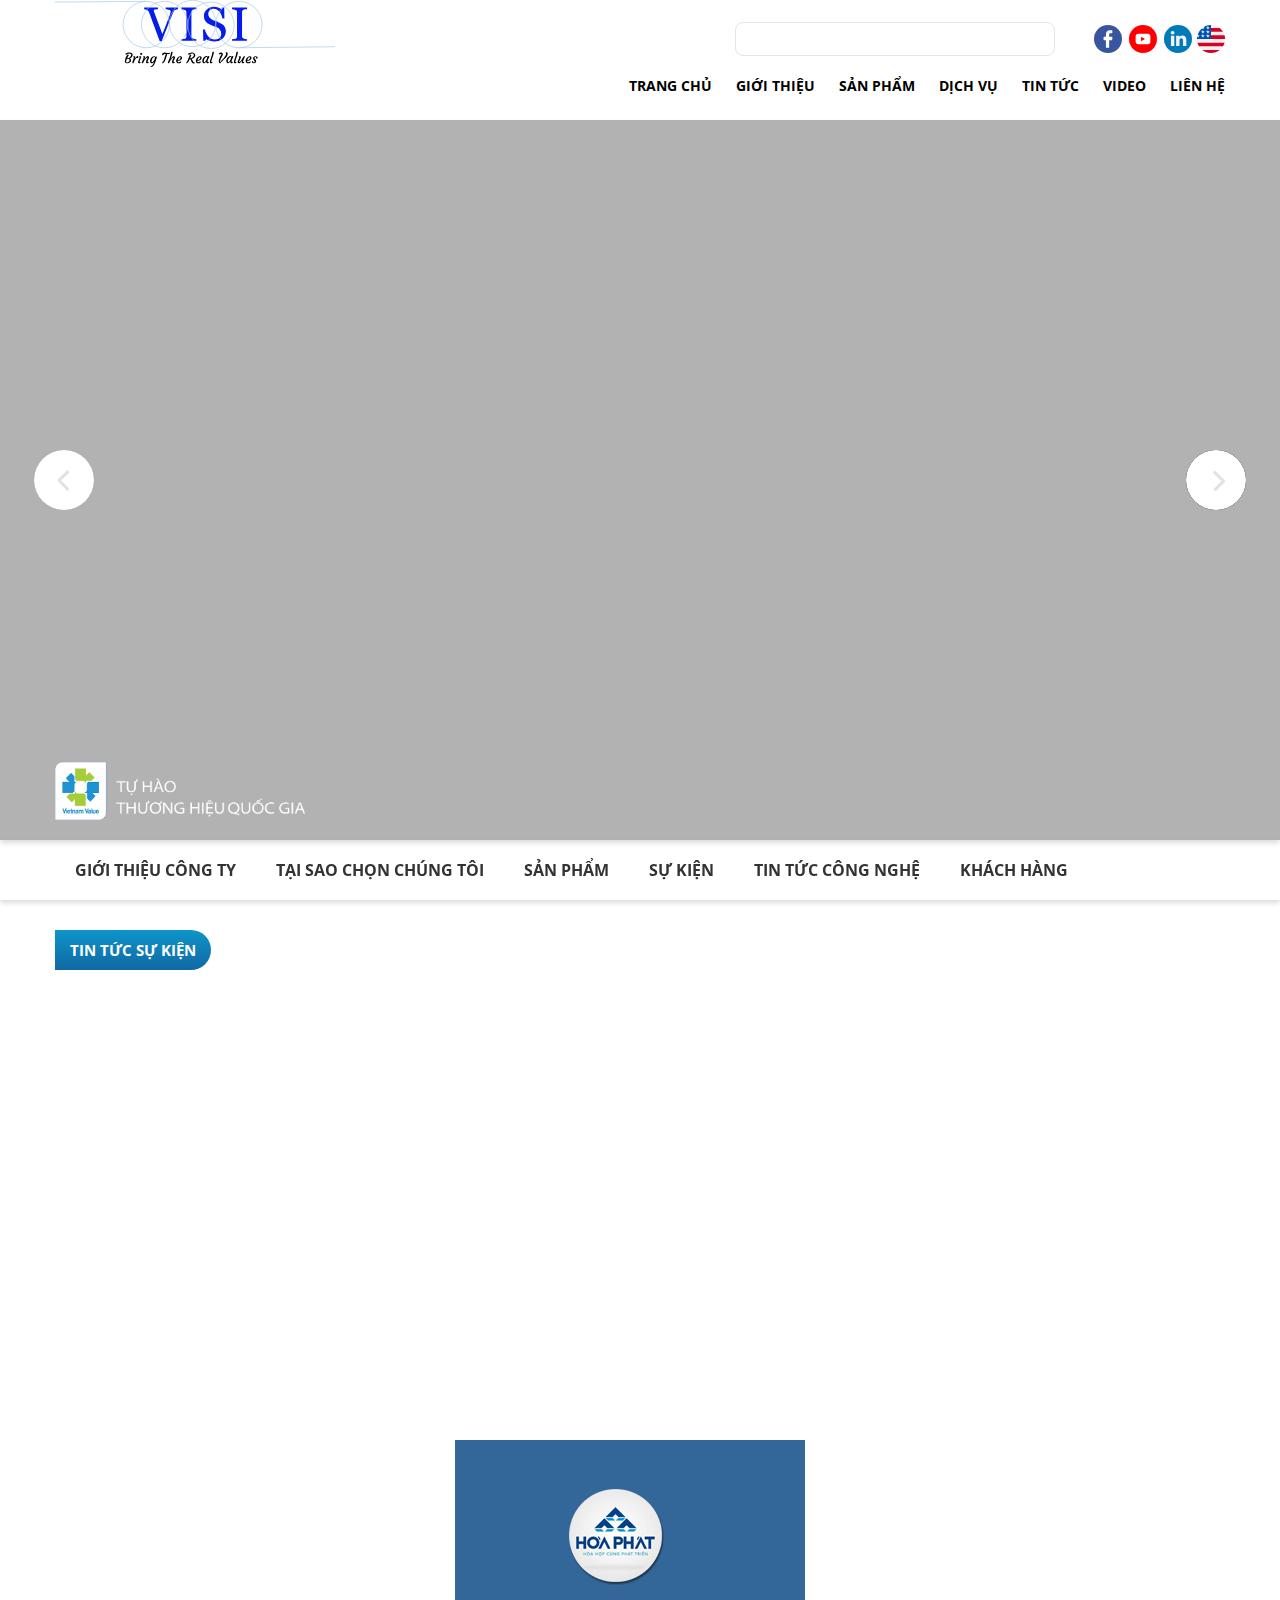
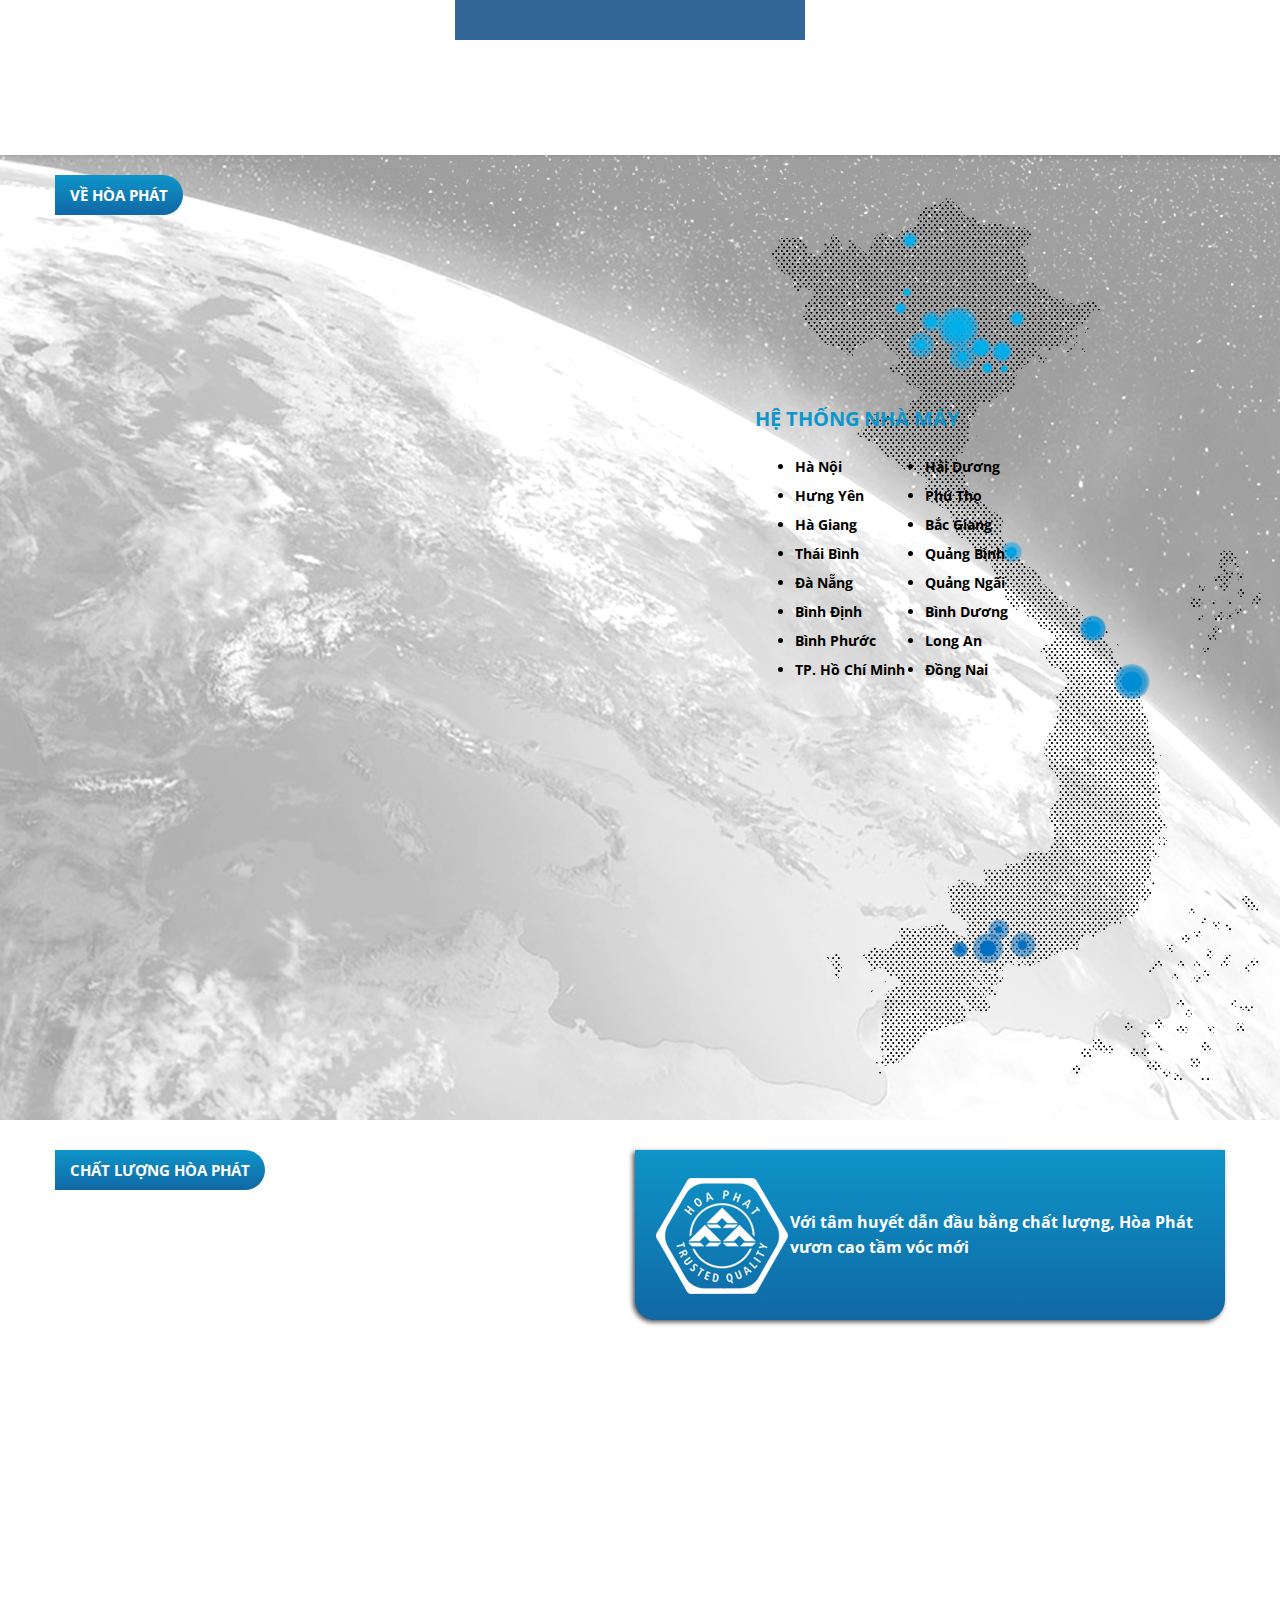
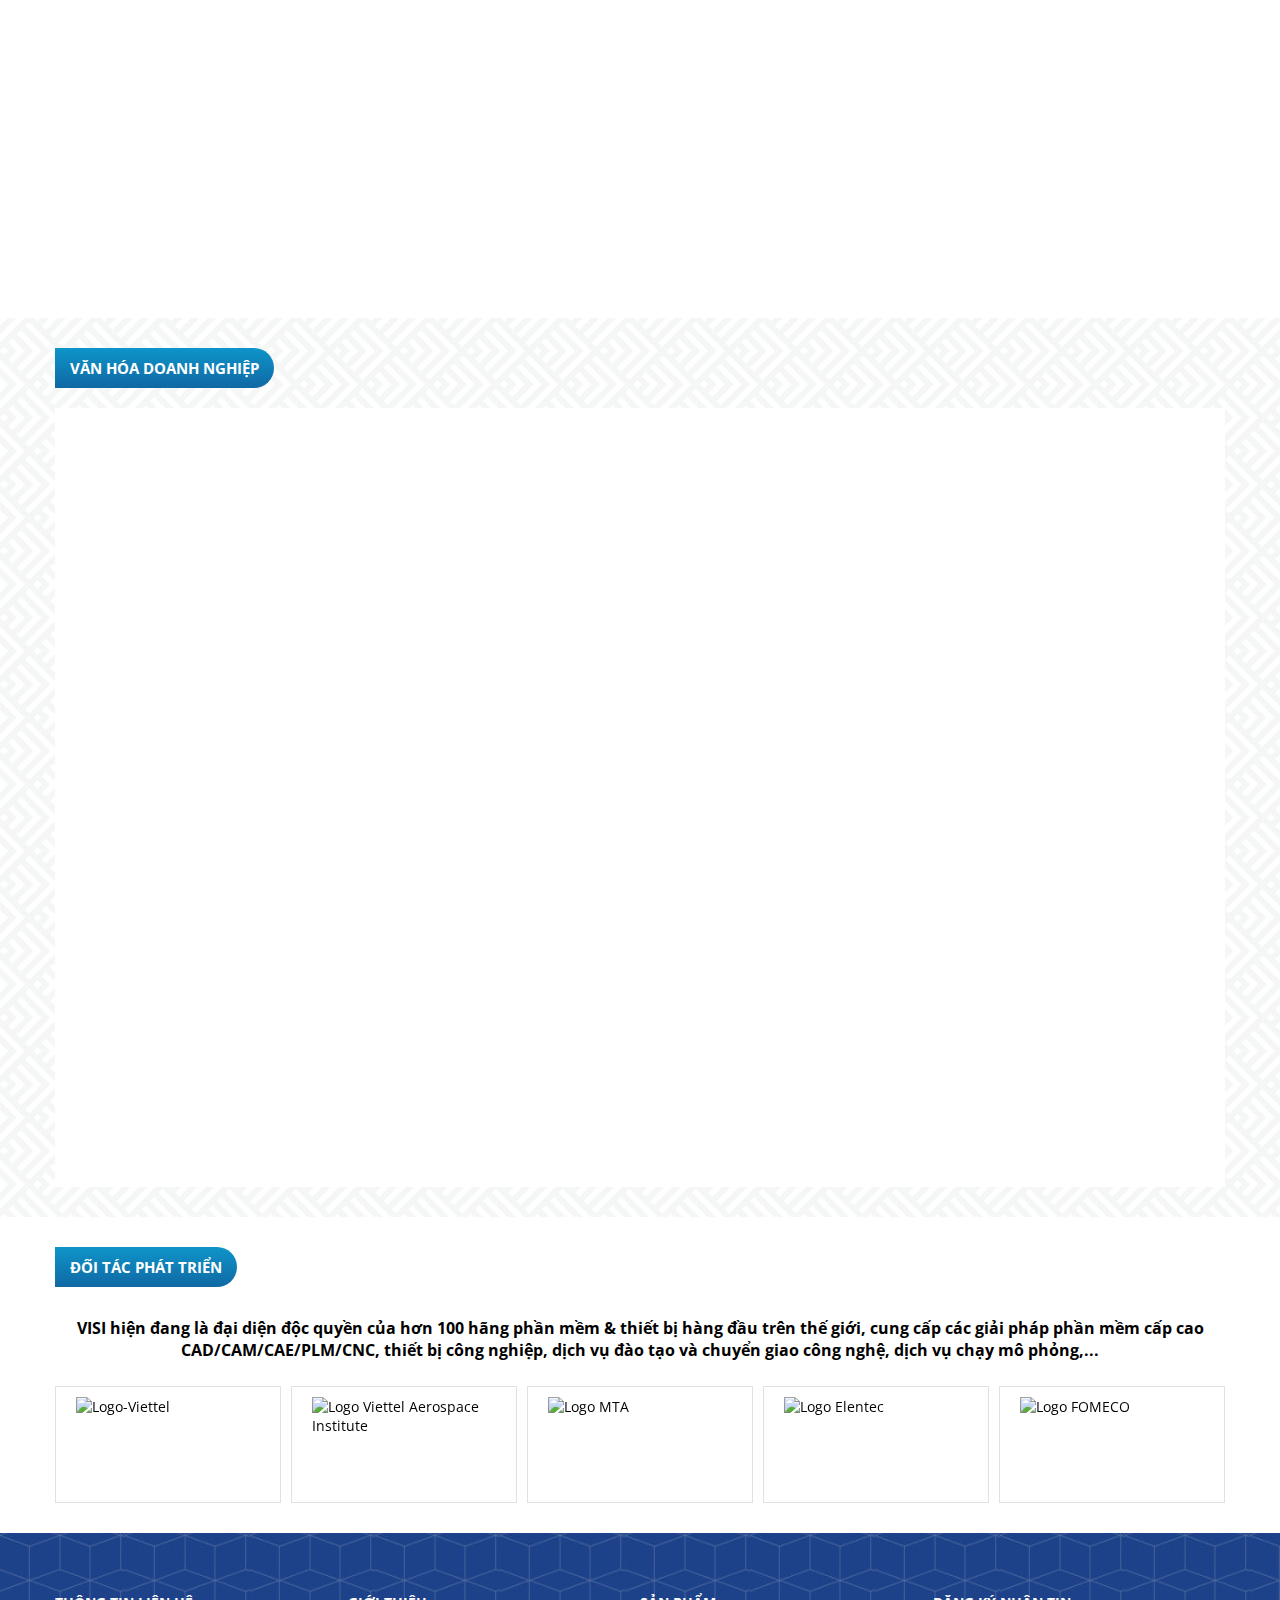
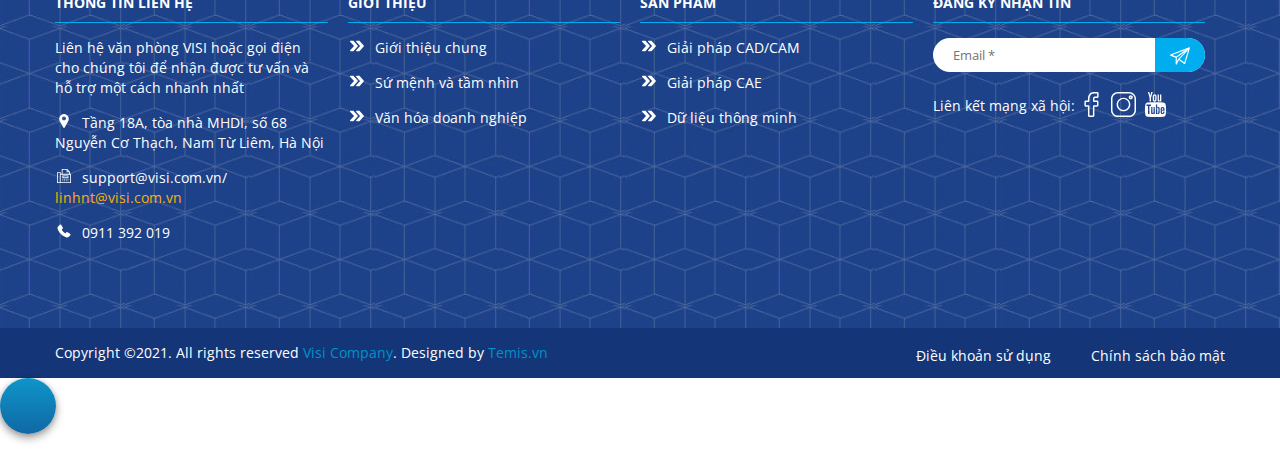
==== commit c4e84a3e: "." ====
--- a/index.html
+++ b/index.html
@@ -38,7 +38,7 @@
     <div id="header" class="default">
         <div class="wrap">
             <div class="logo">
-                <a href=""><img src="images/logo.png" alt=""></a>
+                <a href=""><img src="images/logovisi.svg" alt=""></a>
             </div>
             <div class="search-nav">
                 <div class="search-social default">
@@ -1286,12 +1286,12 @@
                     <div id="msgbox_frmnewsl" class="msgbox"></div>
                     <div class="linksmo">
                         <span class="">Liên kết mạng xã hội:</span>
-                        <a href="https://www.facebook.com/upviet.com.vn/" target="_blank" class="hvr-float">
+                        <a href="https://www.facebook.com/visi.com.vn" target="_blank" class="hvr-float">
                             <svg fill="#ffffff" viewBox="-110 1 511 511.99996" height="25" width="25" xmlns="http://www.w3.org/2000/svg">
                             <path d="m180 512h-81.992188c-13.695312 0-24.835937-11.140625-24.835937-24.835938v-184.9375h-47.835937c-13.695313 0-24.835938-11.144531-24.835938-24.835937v-79.246094c0-13.695312 11.140625-24.835937 24.835938-24.835937h47.835937v-39.683594c0-39.347656 12.355469-72.824219 35.726563-96.804688 23.476562-24.089843 56.285156-36.820312 94.878906-36.820312l62.53125.101562c13.671875.023438 24.792968 11.164063 24.792968 24.835938v73.578125c0 13.695313-11.136718 24.835937-24.828124 24.835937l-42.101563.015626c-12.839844 0-16.109375 2.574218-16.808594 3.363281-1.152343 1.308593-2.523437 5.007812-2.523437 15.222656v31.351563h58.269531c4.386719 0 8.636719 1.082031 12.289063 3.121093 7.878906 4.402344 12.777343 12.726563 12.777343 21.722657l-.03125 79.246093c0 13.6875-11.140625 24.828125-24.835937 24.828125h-58.46875v184.941406c0 13.695313-11.144532 24.835938-24.839844 24.835938zm-76.8125-30.015625h71.632812v-193.195313c0-9.144531 7.441407-16.582031 16.582032-16.582031h66.726562l.027344-68.882812h-66.757812c-9.140626 0-16.578126-7.4375-16.578126-16.582031v-44.789063c0-11.726563 1.191407-25.0625 10.042969-35.085937 10.695313-12.117188 27.550781-13.515626 39.300781-13.515626l36.921876-.015624v-63.226563l-57.332032-.09375c-62.023437 0-100.566406 39.703125-100.566406 103.609375v53.117188c0 9.140624-7.4375 16.582031-16.578125 16.582031h-56.09375v68.882812h56.09375c9.140625 0 16.578125 7.4375 16.578125 16.582031zm163.0625-451.867187h.003906zm0 0"/>
                         </svg>
                         </a>
-                        <a href="" target="_blank" class="hvr-float">
+                        <a href="#" target="_blank" class="hvr-float">
                             <svg fill="#ffffff" height="25" width="25" xmlns="http://www.w3.org/2000/svg" xmlns:xlink="http://www.w3.org/1999/xlink" x="0px" y="0px" viewBox="0 0 512 512" xml:space="preserve">
 <g>
 	<g>
@@ -1318,7 +1318,7 @@
 </g>
 </svg>
                         </a>
-                        <a href="https://www.youtube.com/channel/UCGYGPEKaJV_xAOorBEBoZ7g" target="_blank" class="hvr-float">
+                        <a href="https://www.youtube.com/channel/UCBI2o21ZMFxD7yZbha_ZYDQ" target="_blank" class="hvr-float">
                             <svg fill="#ffffff" height="25" width="25" xmlns="http://www.w3.org/2000/svg" xmlns:xlink="http://www.w3.org/1999/xlink" x="0px" y="0px" viewBox="0 0 90.677 90.677" xml:space="preserve">
 <g>
 	<g>
--- a/css/style.css
+++ b/css/style.css
@@ -1530,6 +1530,8 @@
     padding-left: 40px;
 }
 
+background: url(../images/footer.jpg),
+#1d428a;
 
 /*Action*/
 
@@ -2169,7 +2171,7 @@
 }
 
 .slide:nth-child(1) .slide__inner {
-    background-image: url("https://sudospaces.com/hoaphat-com-vn/2020/05/kv-tap-doan-trang-chu.jpg");
+    /* background-image: url("https://images.unsplash.com/photo-1486406146926-c627a92ad1ab?ixlib=rb-1.2.1&ixid=MnwxMjA3fDB8MHxwaG90by1wYWdlfHx8fGVufDB8fHx8&auto=format&fit=crop&w=1170&q=80"); */
 }
 
 .slide:nth-child(2) .slide__inner {
@@ -2203,13 +2205,15 @@
 .slide__inner {
     position: absolute;
     left: 50%;
+    background: url(https://images.pexels.com/photos/233698/pexels-photo-233698.jpeg?auto=compress&cs=tinysrgb&dpr=2&h=650&w=940);
     top: 50%;
-    width: 115vw;
-    height: 100vh;
+    width: 100%;
+    height: 100%;
     margin-left: -50vw;
+    background-repeat: no-repeat;
     margin-top: -50vh;
-    background-size: 100% 100%;
-    background-position: center center;
+    /* background-size: 100% 100%; */
+    /* background-position: center center; */
 }
 
 .slide__inner:before {
